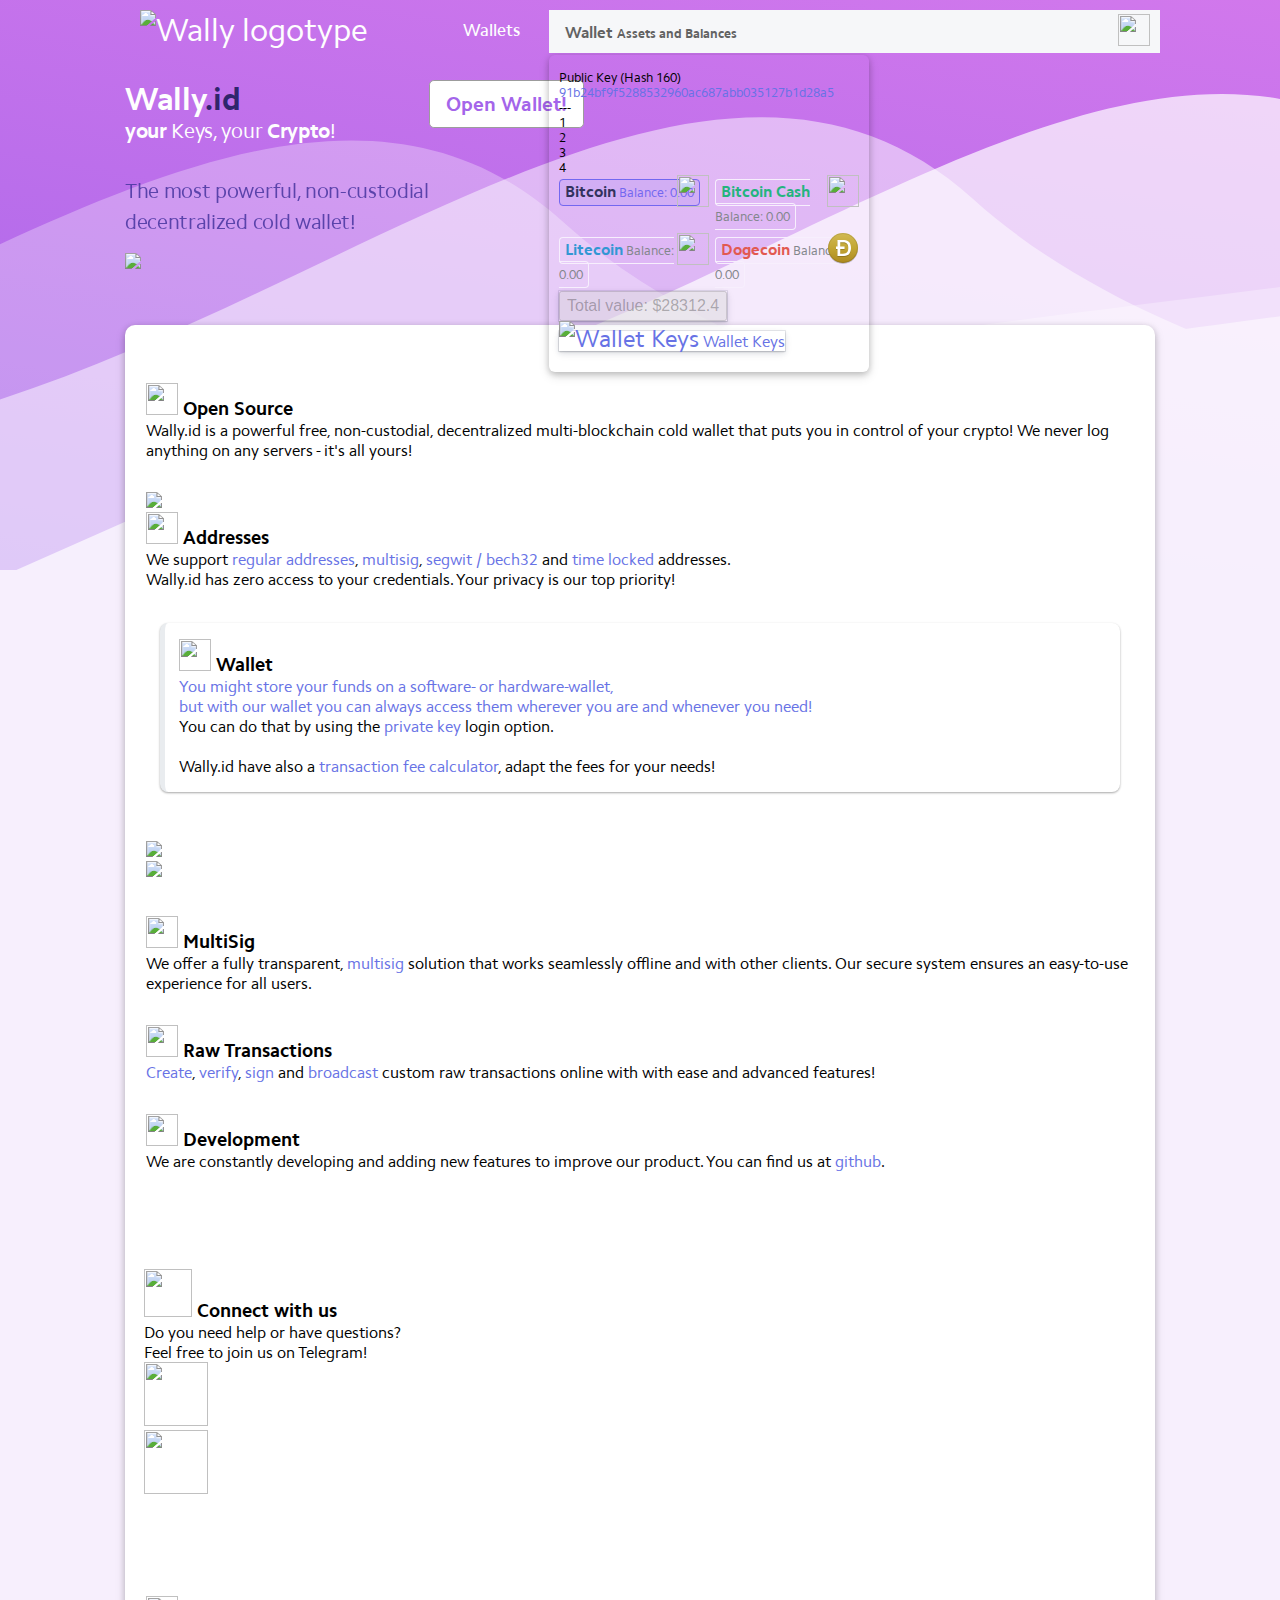
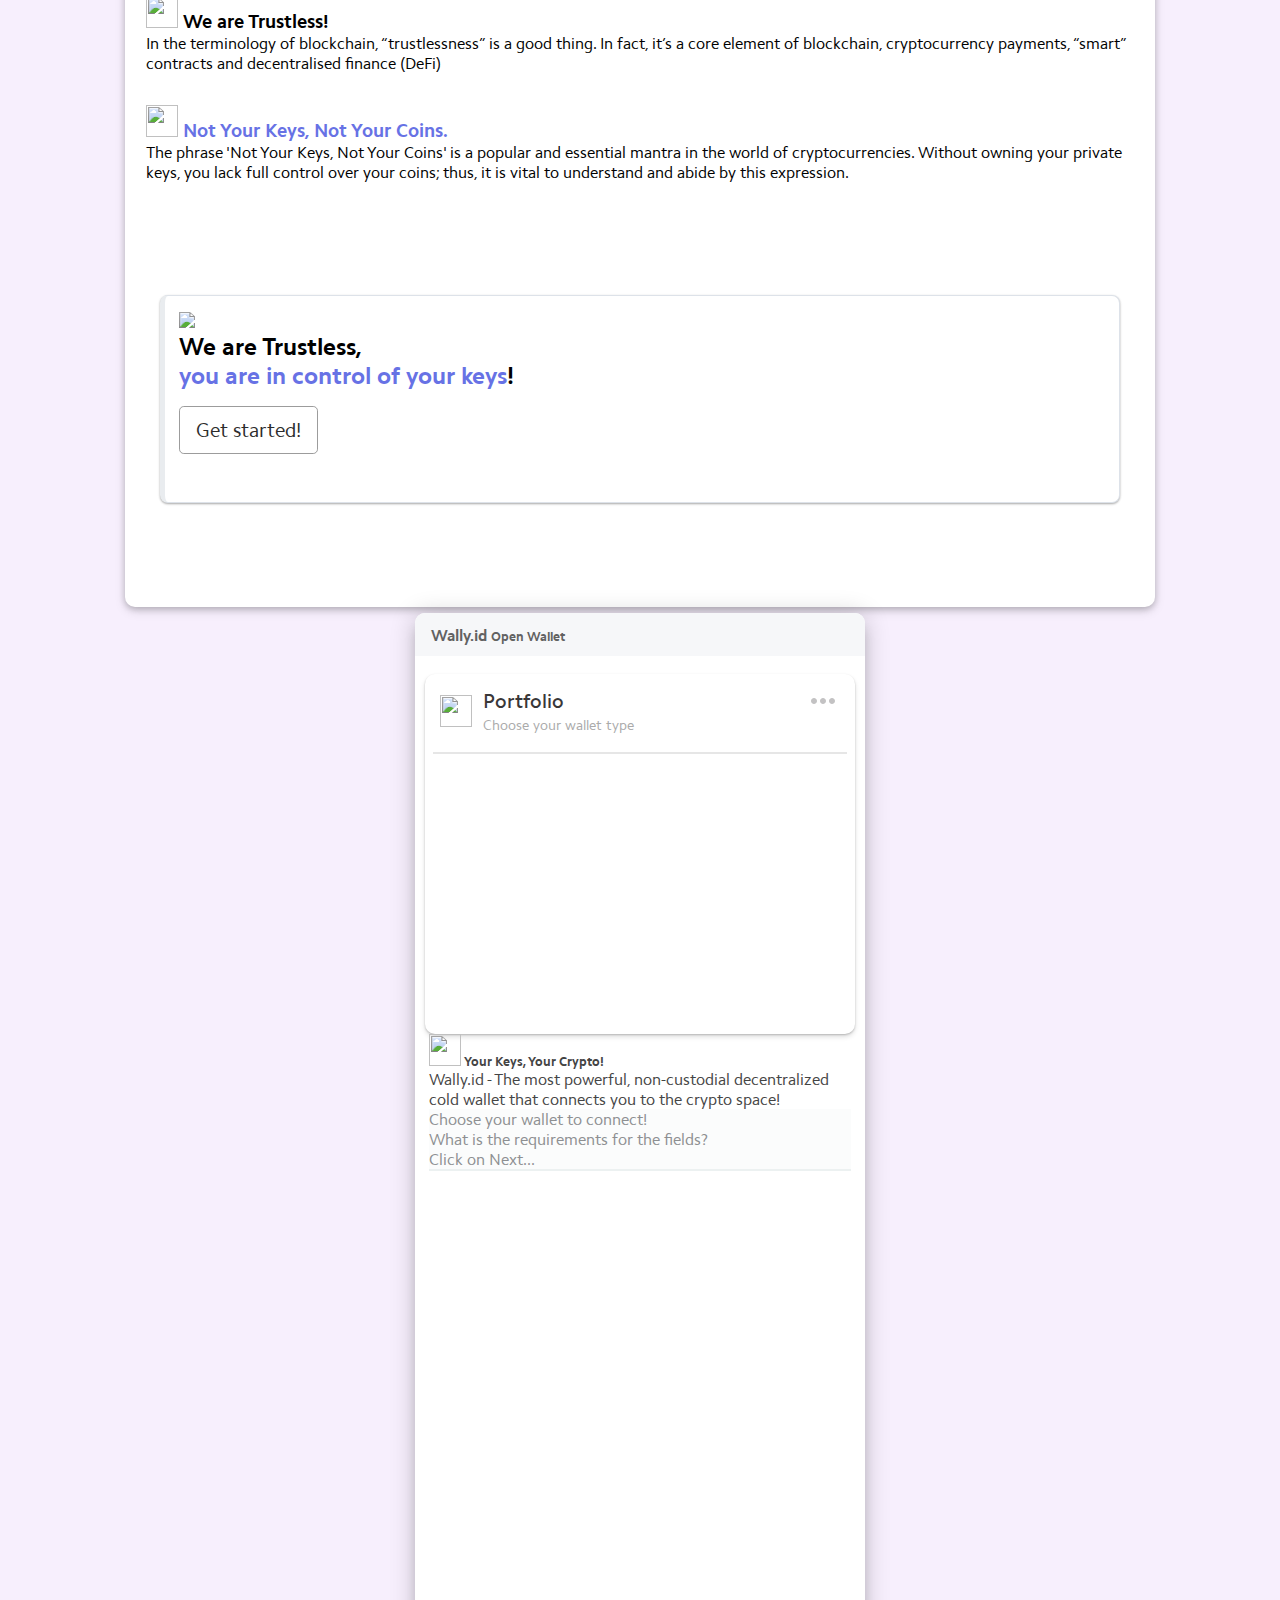
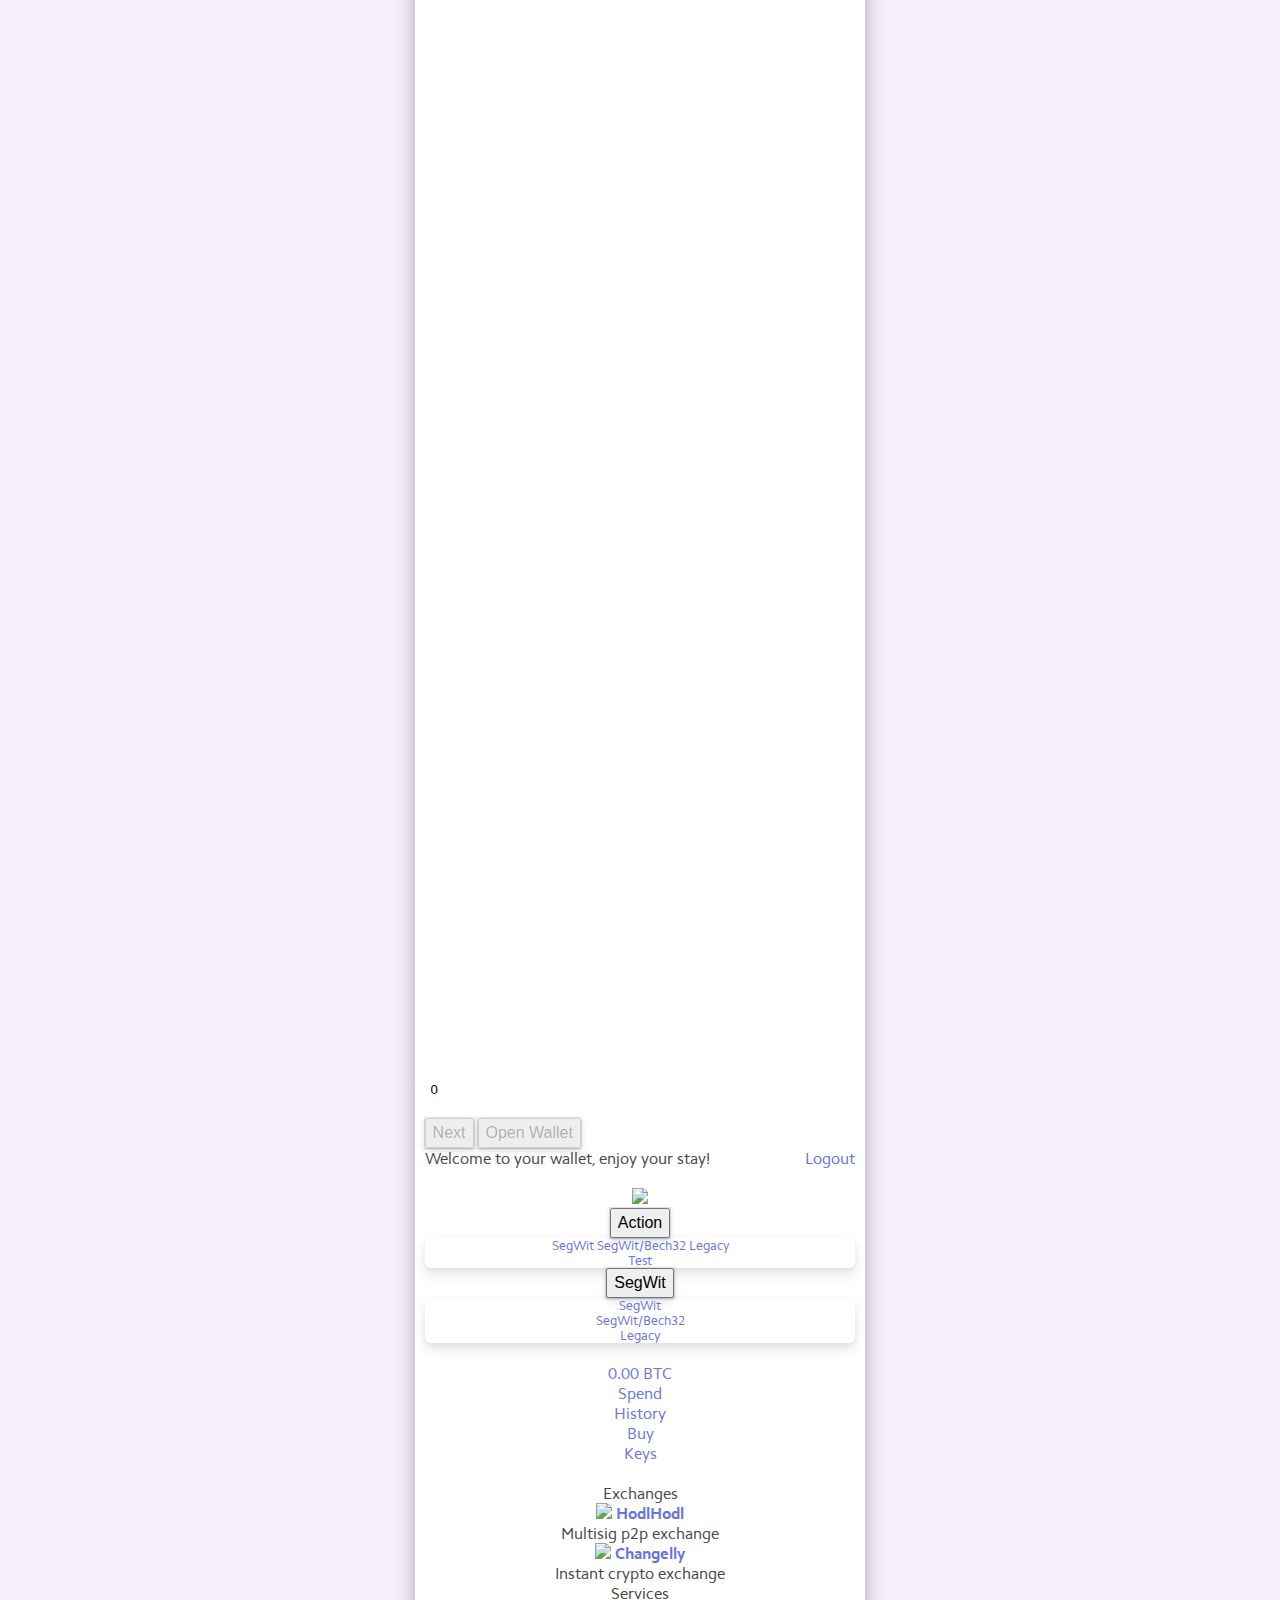
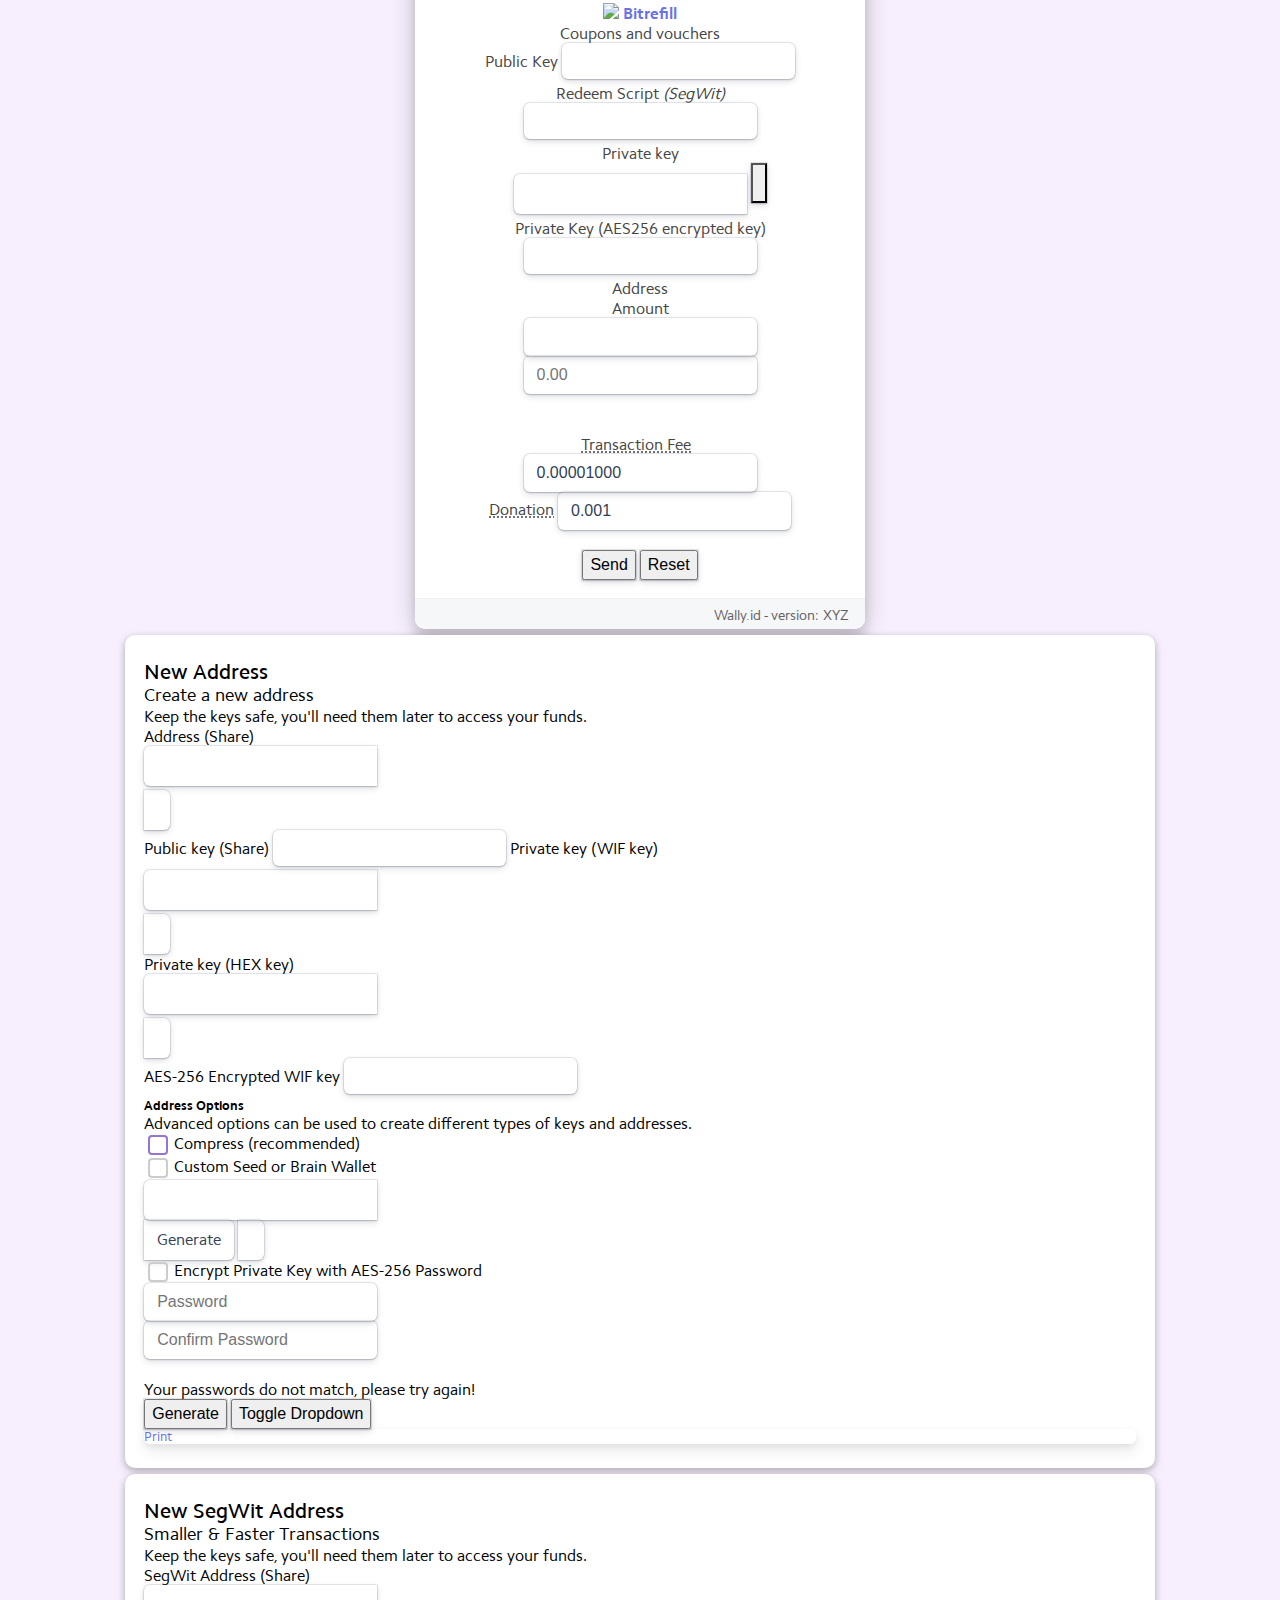
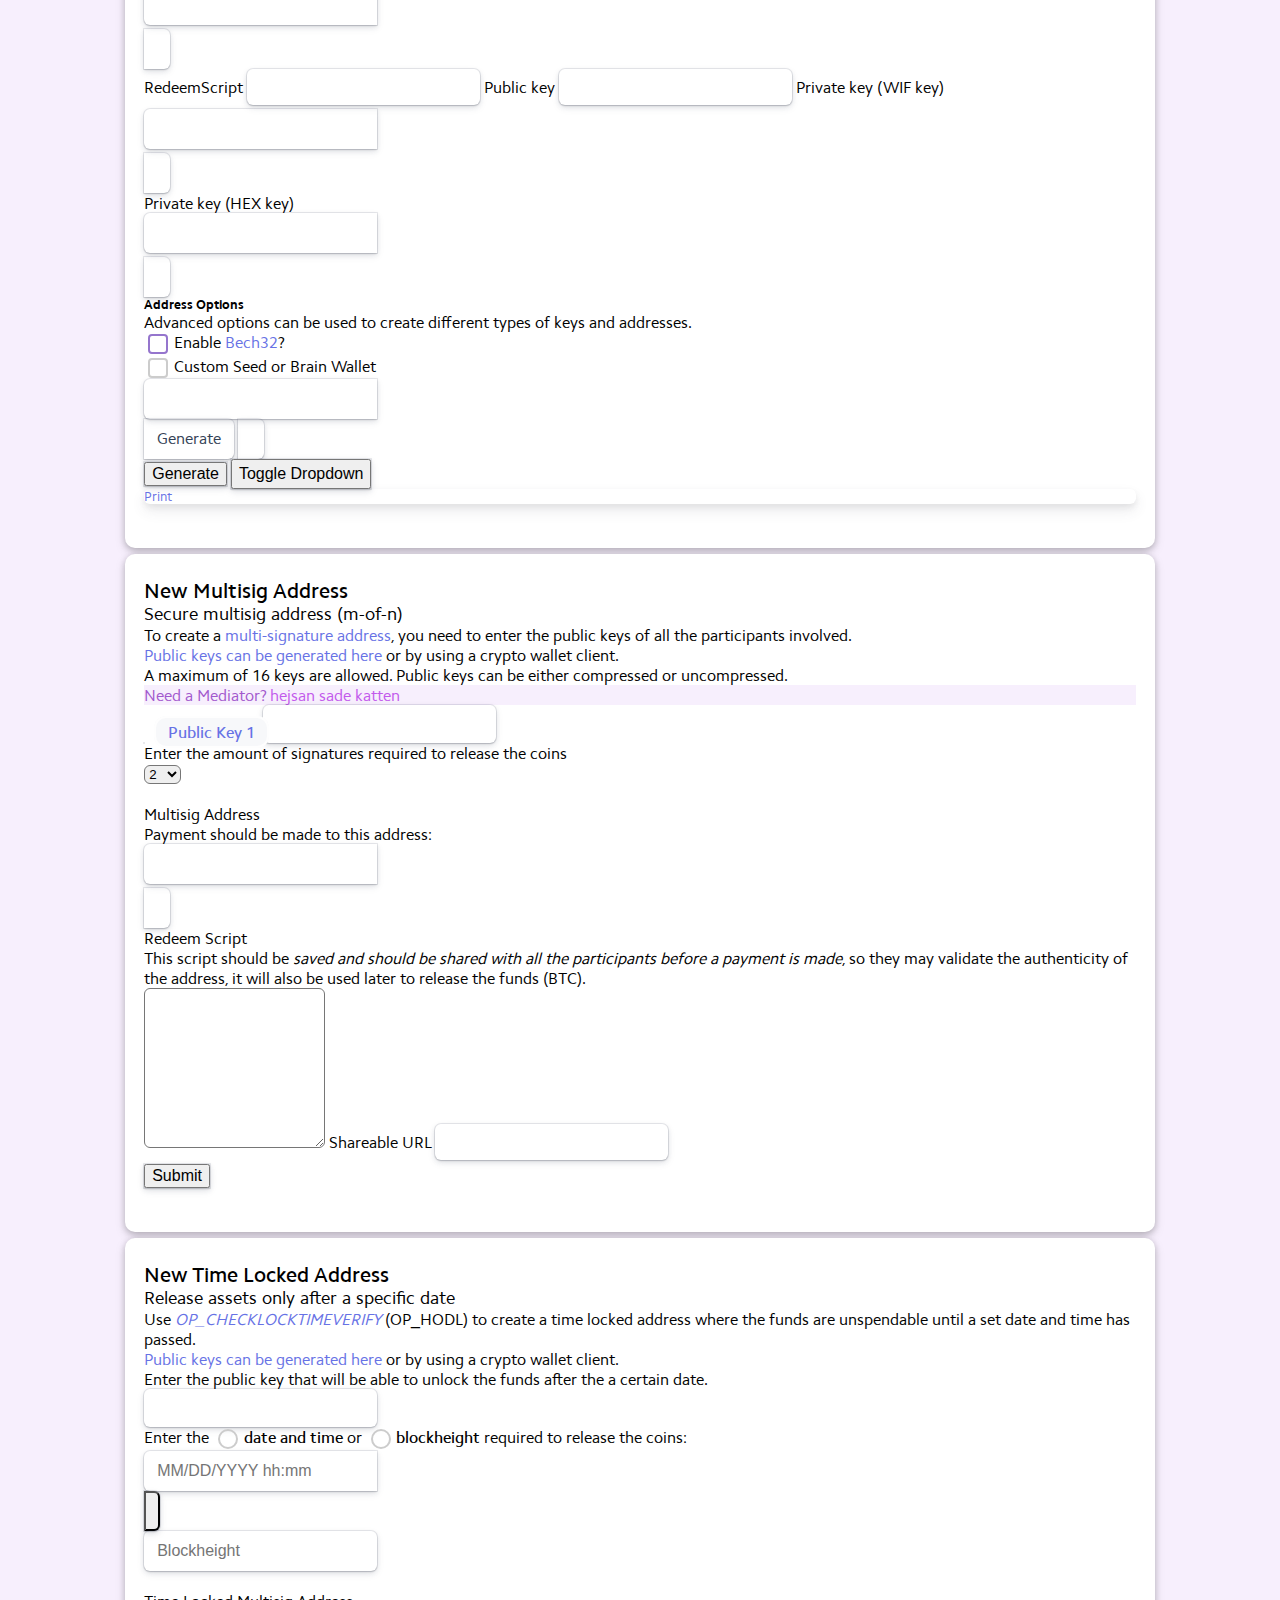
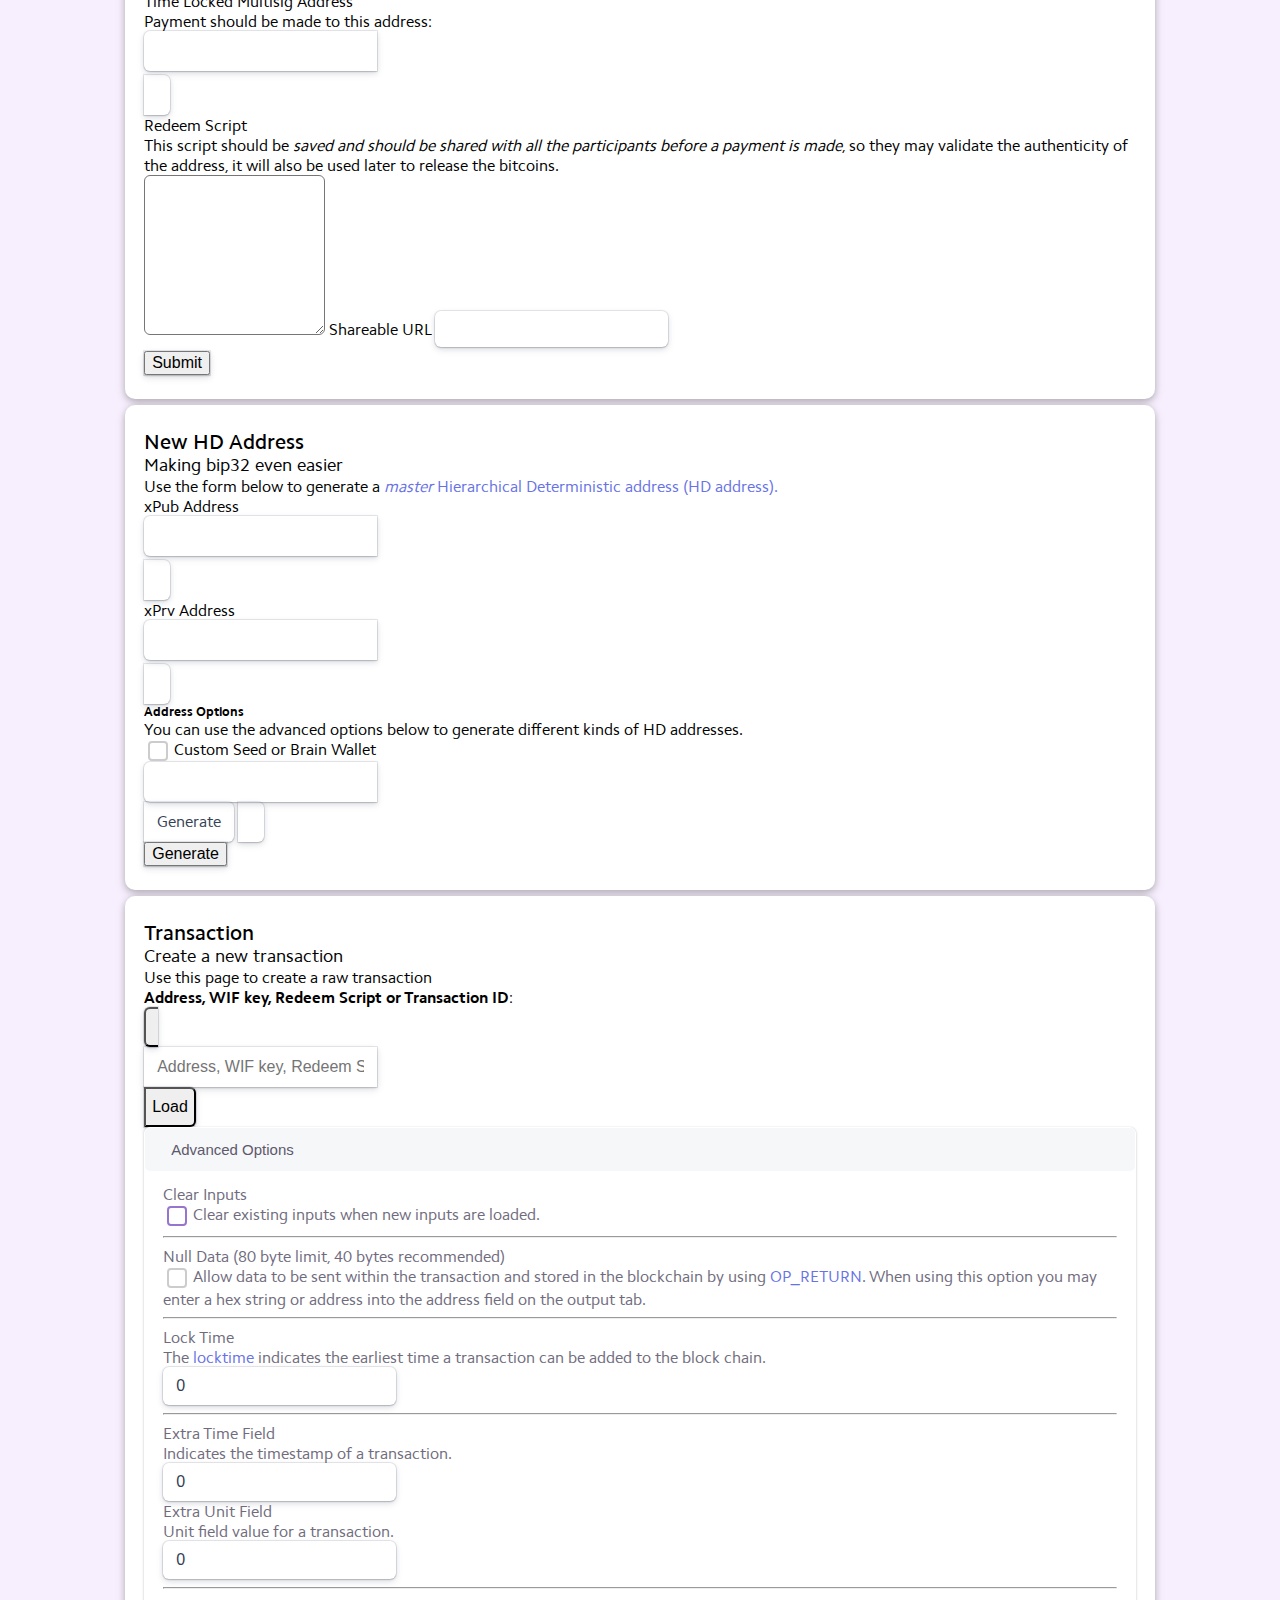
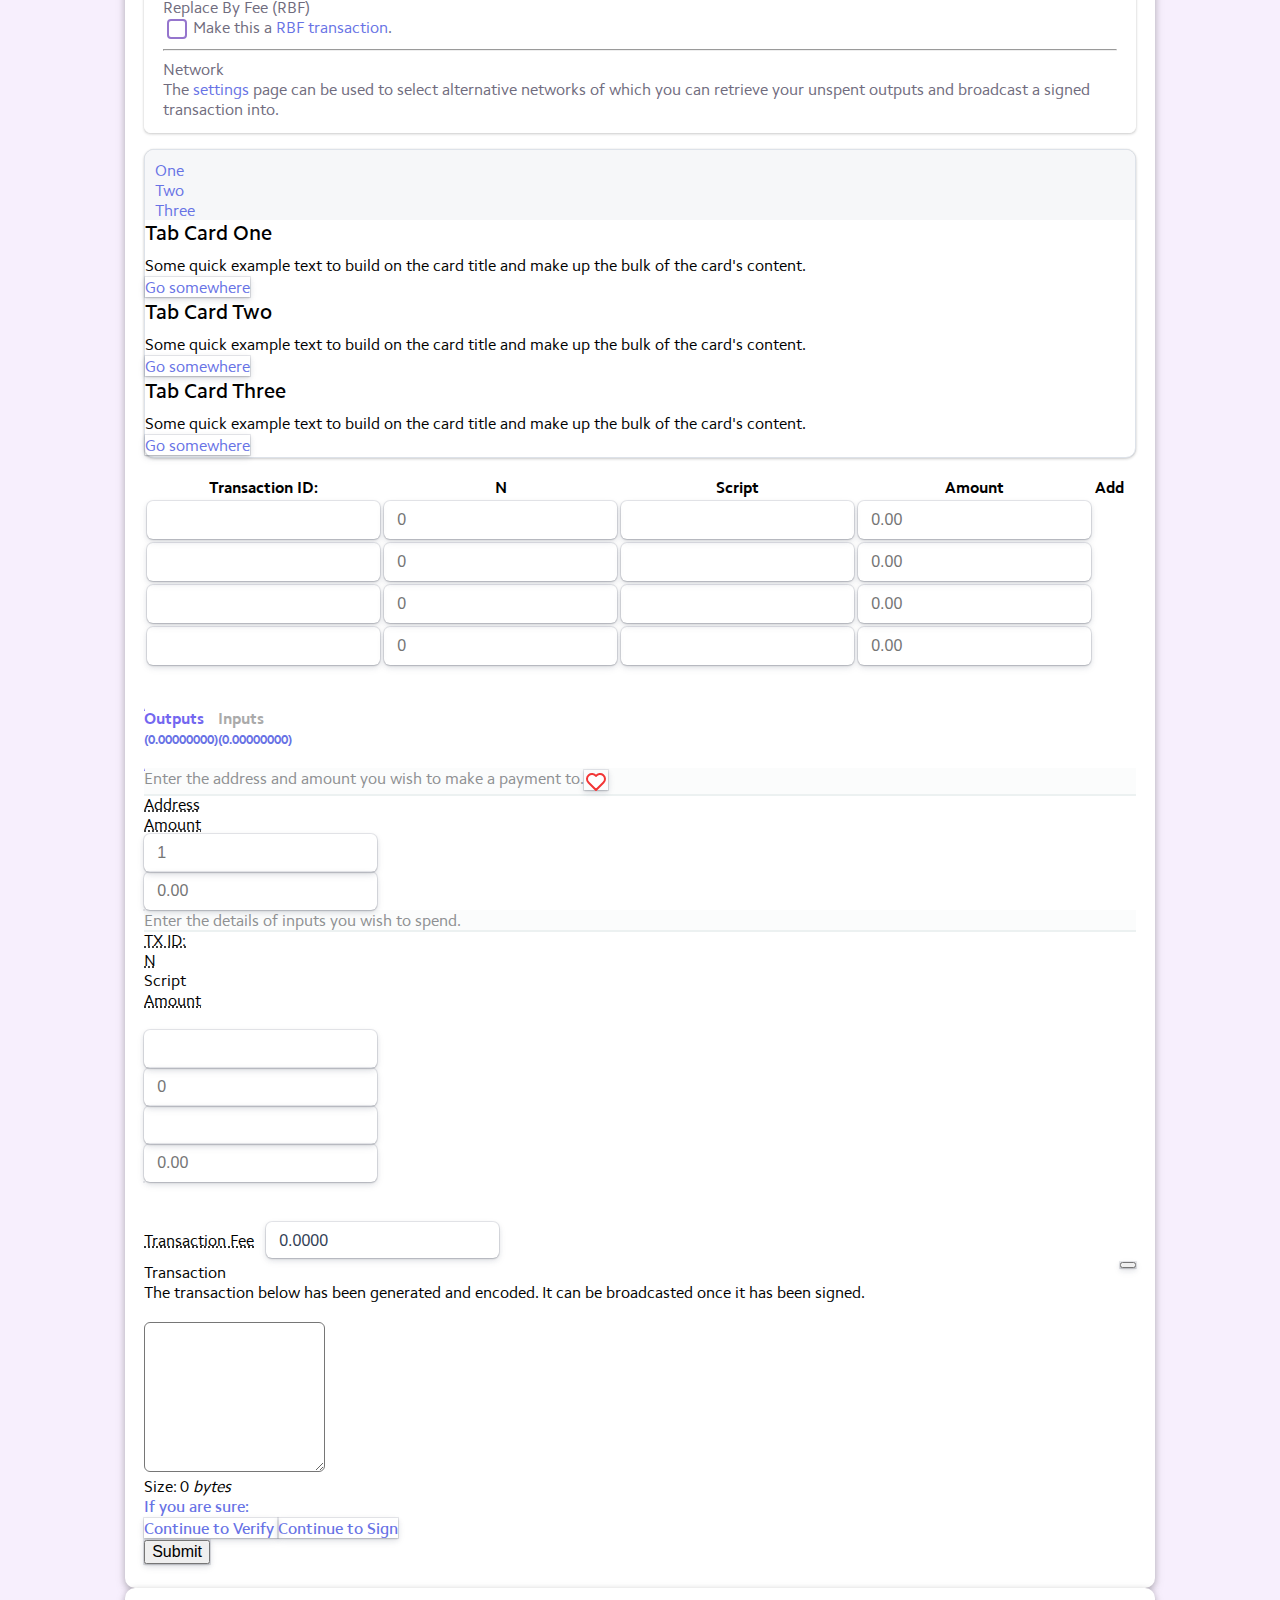
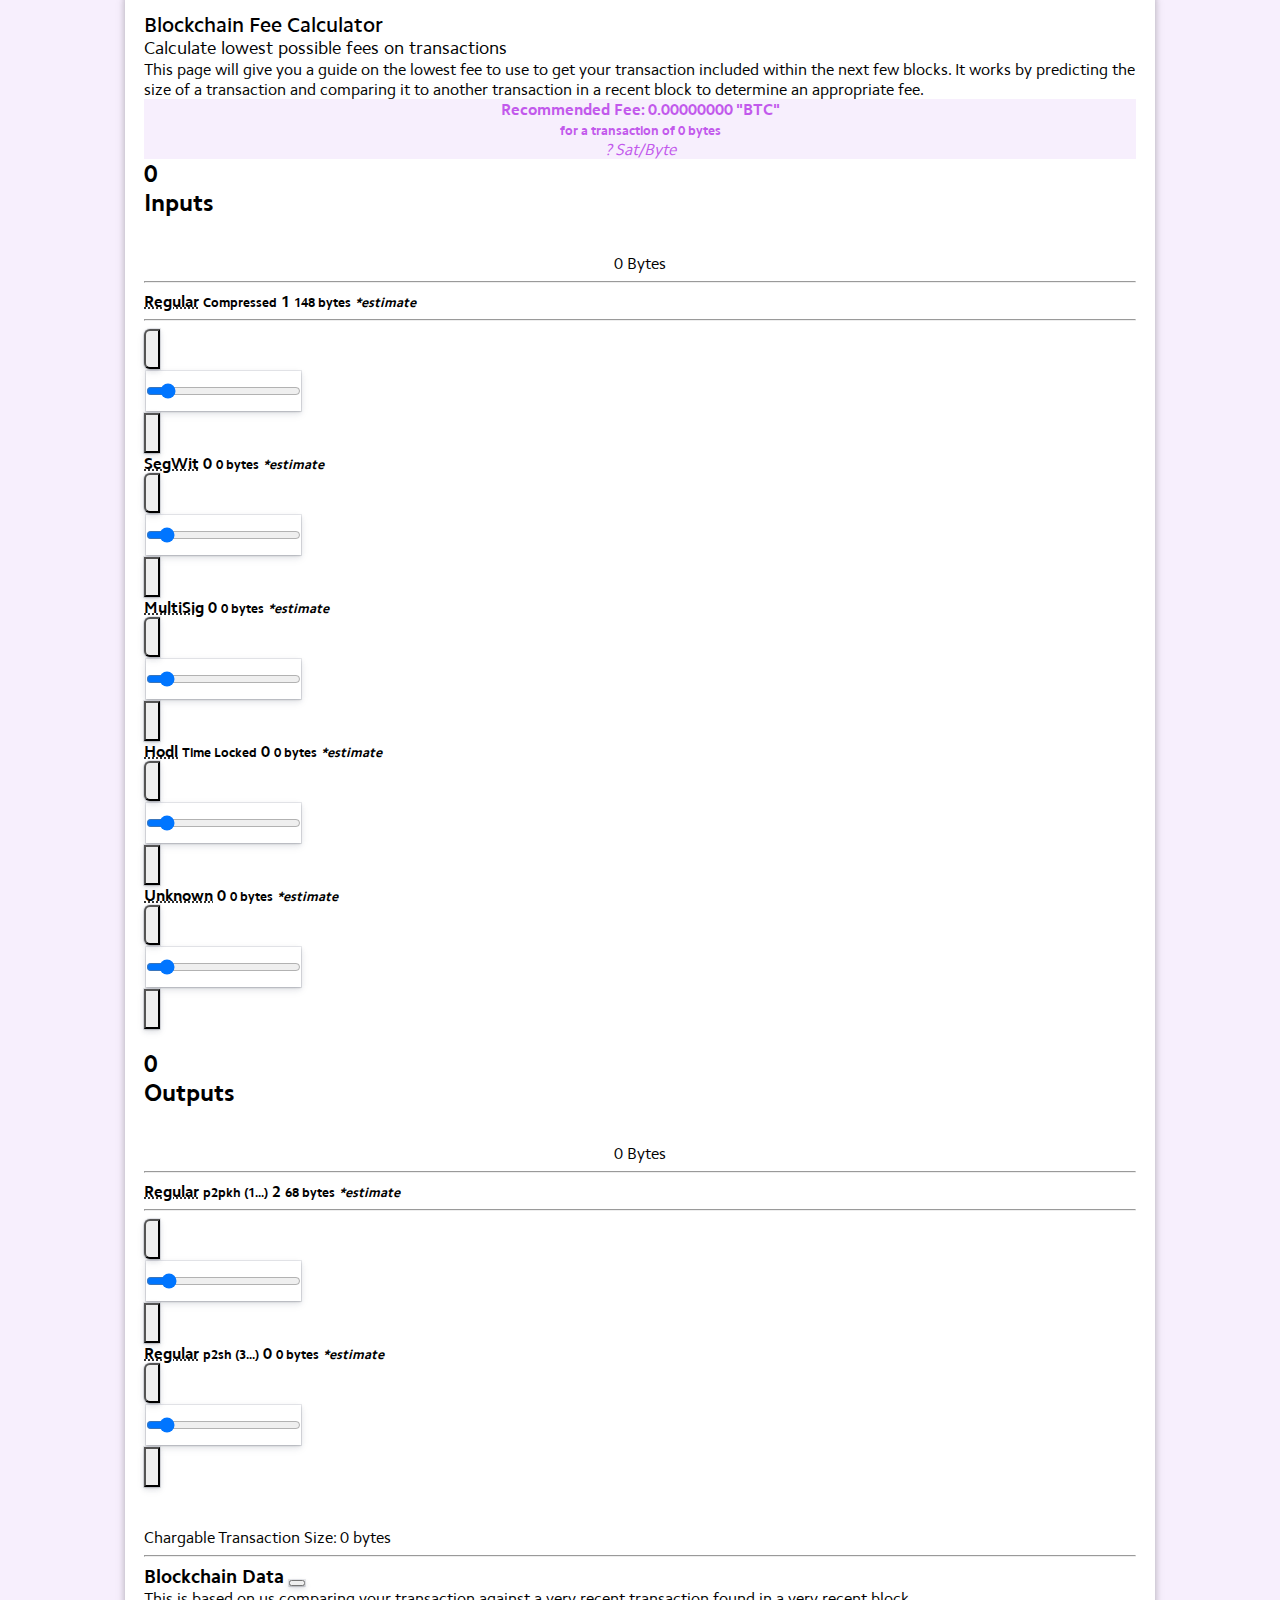
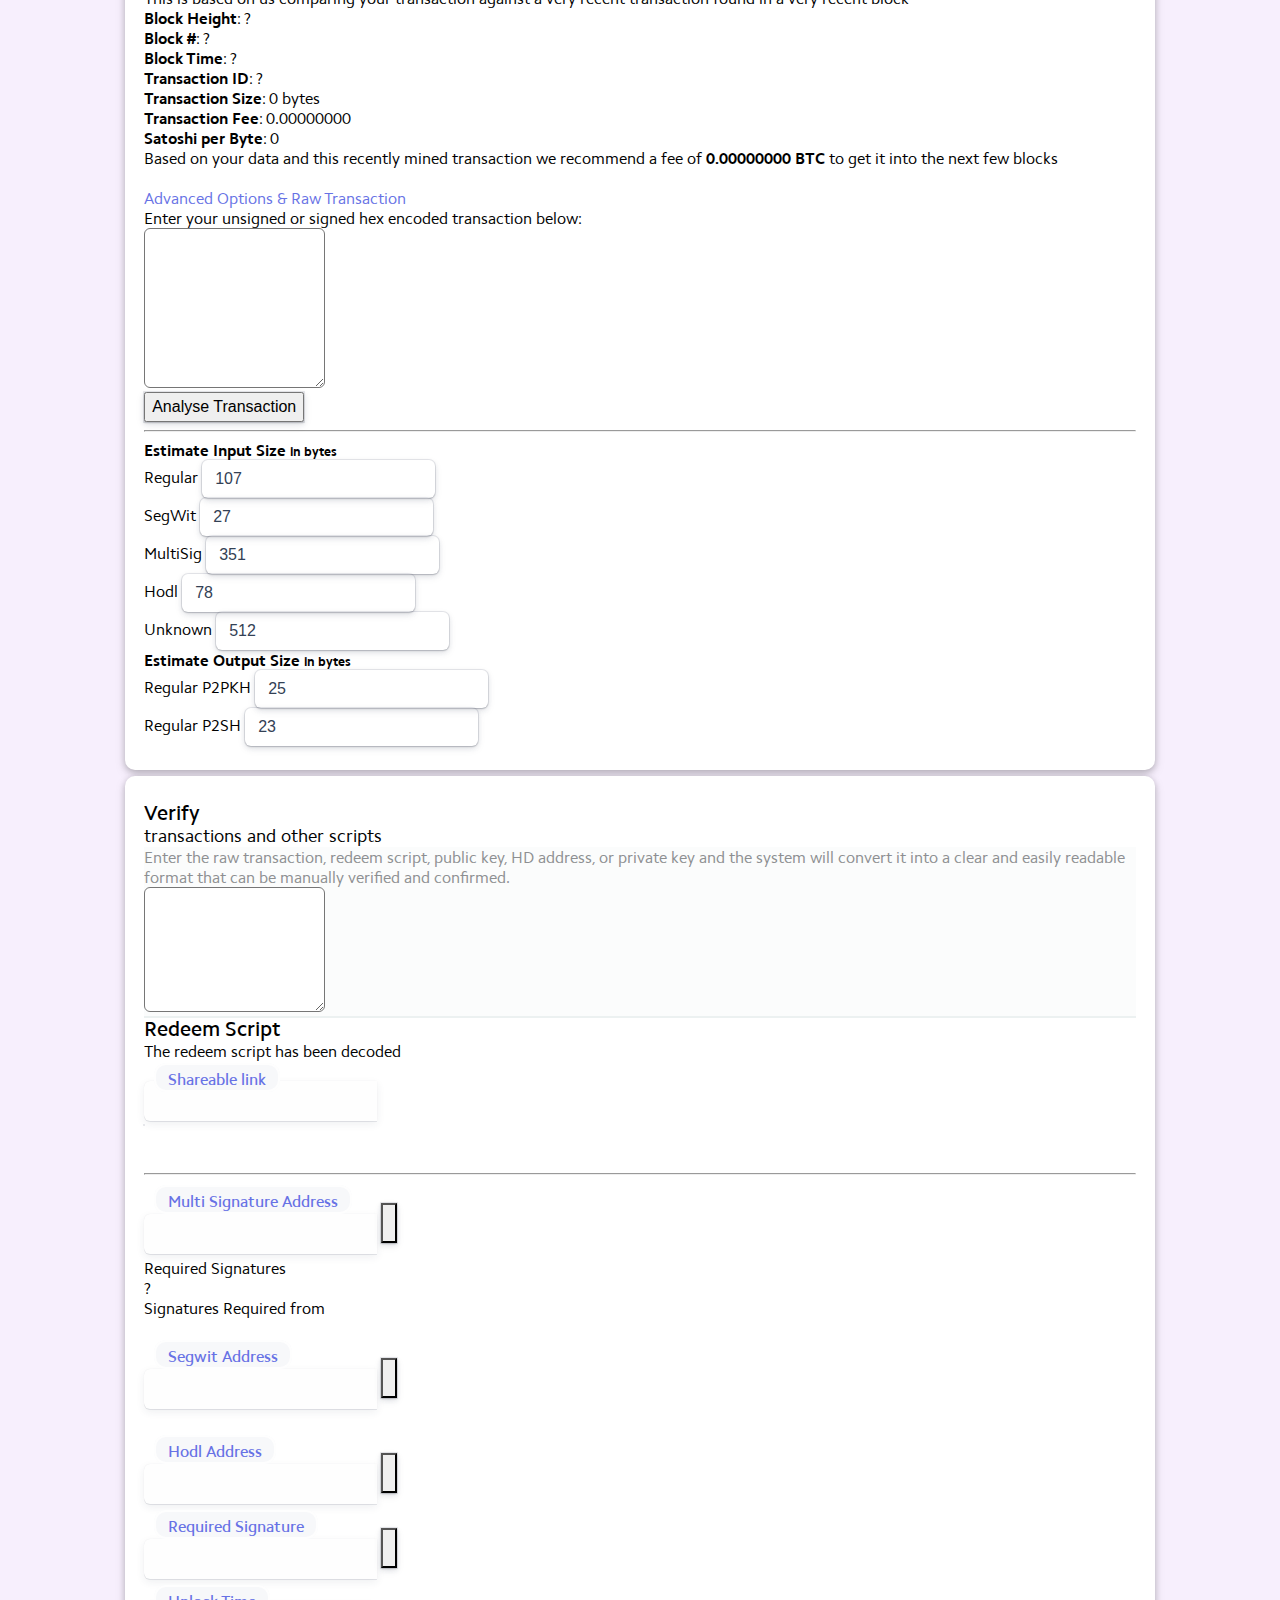
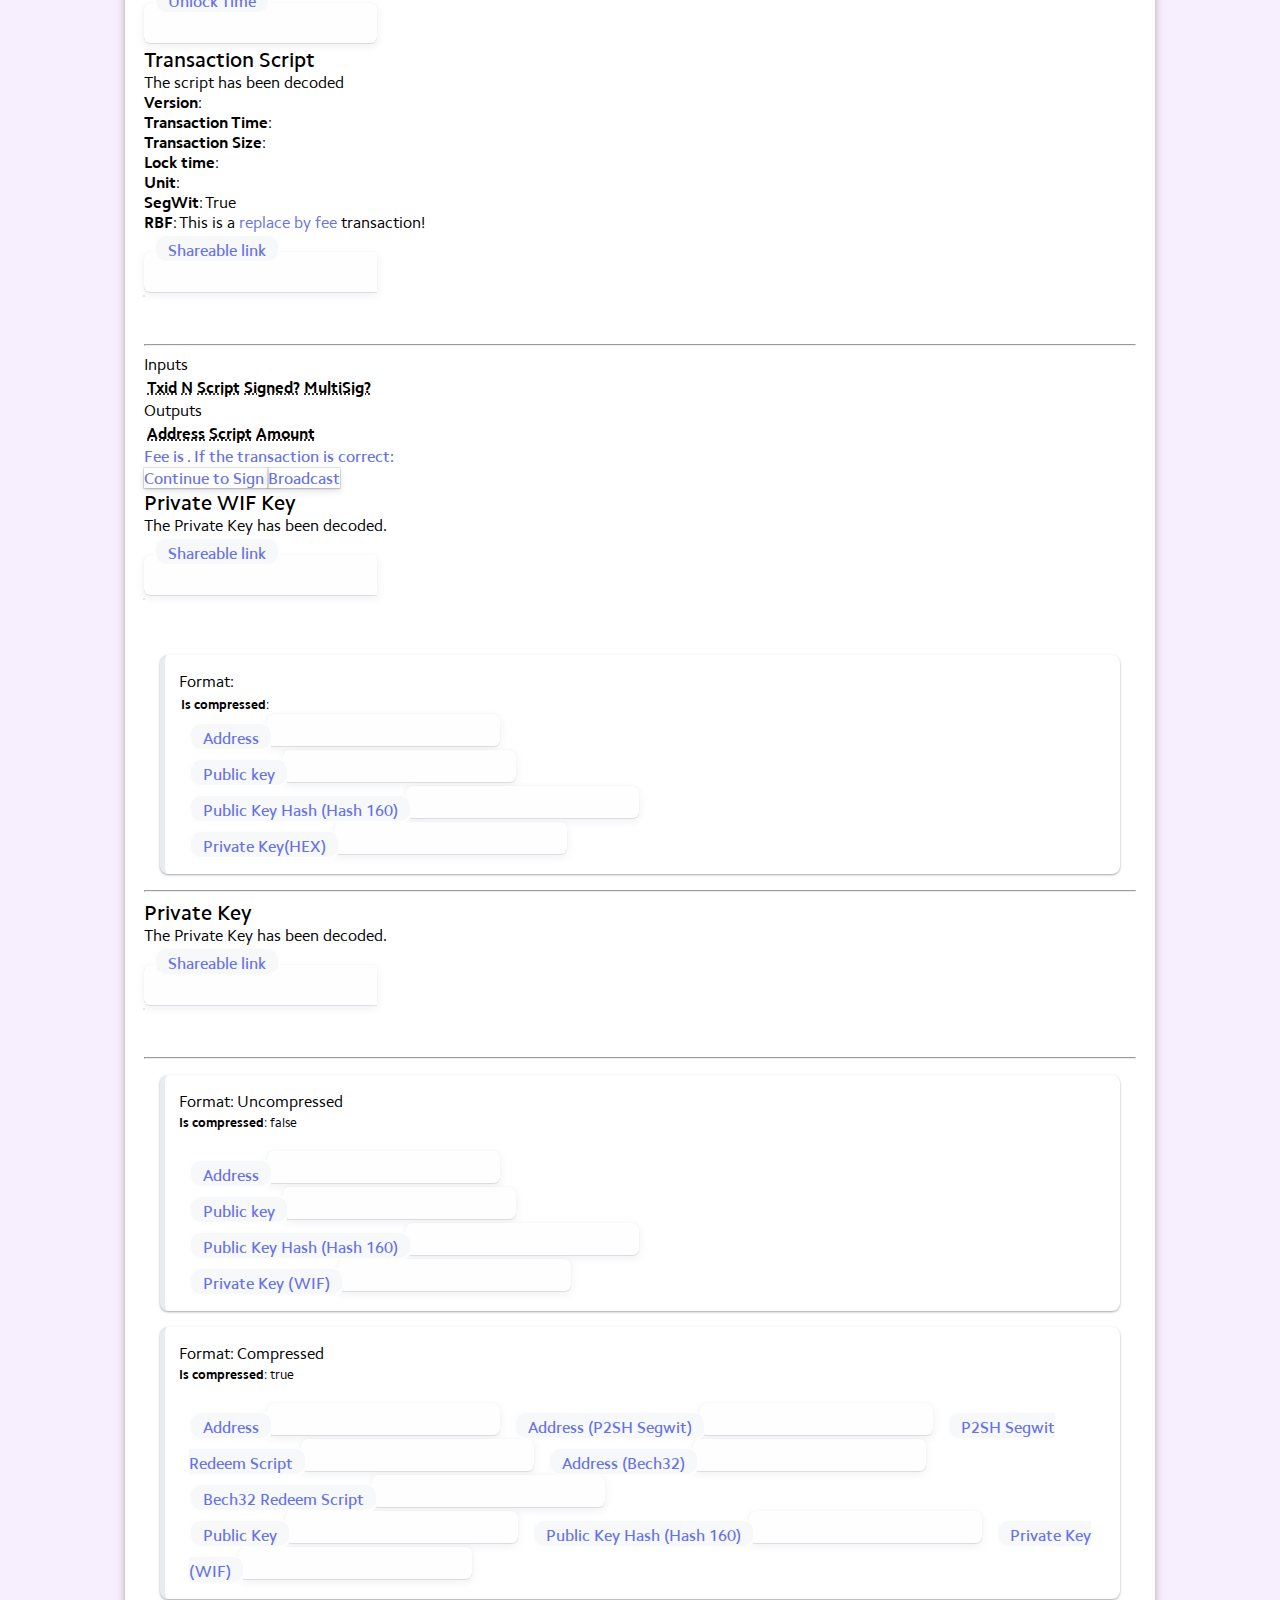
==== index.html @ 81edf7cc "mobile bottom menu: choose asset done" ====
<!DOCTYPE html> 
<html lang="en">
  <head>
    <!-- 
      file:///media/anoxy/Anoxy/Bitbay/web-wallet/__BAK__/Dev/__baywallet2/index.html#home
      -->
    <title>Wally.id - your Keys, your Crypto | The most powerful, non-custodial decentralized cold wallet!</title>
    <meta http-equiv="content-type" content="text/html;charset=utf-8" />
    <meta name="keywords" content="bitcoin wallet, cold wallet, multisig, multisignature, address, browser, segwit, javascript, js, broadcast, transaction, verify, decode" />
    <meta name="description" content="A Bitcoin Wallet written in Javascript. Supports Multisig, SegWit, Custom Transactions, nLockTime and more!" />
    <meta http-equiv="X-UA-Compatible" content="IE=edge">
    <meta name="viewport" content="width=device-width, initial-scale=1.0, minimum-scale=1.0, maximum-scale=1.0, viewport-fit=cover">
    <meta name="theme-color" content="#a465ea" />
    <meta name="msapplication-TileColor" content="#a465ea" />
    <meta name="application-name" content="Wally - free self-custodial multi-blockchain cold wallet" />
    <!-- Boostrap 4 CSS -->
    <link rel="stylesheet" href="./assets/css/bootstrap.min.css" >
    <link rel="stylesheet" href="./assets/css/bootstrap-extended.css" >
    <link rel="stylesheet" href="./assets/css/colors.min.css" >
    <link rel="stylesheet" href="./assets/css/components.css" >
    <link rel="stylesheet" href="./assets/css/bootstrap-dialog.css" >

    <link rel="icon" href="./assets/images/logo/favicon.ico" sizes="any">
    <link rel="icon" href="./assets/images/logo/favicon.svg" type="image/svg+xml">
    <!-- Icons and Fonts -->
    <link rel="stylesheet" href="./assets/css/icons/bootstrap-icons_v1.83.css">
    <link rel="stylesheet" href="./assets/css/datetime-flatpickr.min.css">
    <link rel="stylesheet" href="./assets/css/waves.css" media="screen">
    <link rel="stylesheet" href="./assets/css/menu.css" media="screen">
    <link rel="stylesheet" href="./assets/css/animate.min.css" media="screen">
    <link rel="stylesheet" href="./assets/css/style.css" media="screen">
    <link rel="stylesheet" href="./assets/css/custom.css" media="screen">
    
    <!-- data-binder library-->
    <script type="text/javascript" src="./assets/js/dabi.js" ></script>

    <!-- async function lib-->
    <script type="text/javascript" src="./assets/js/wait.js" ></script>

    <!-- router library-->
    <script type="text/javascript" src="./assets/js/router.js" ></script>

    <!-- animation library-->
    <script type="text/javascript" src="./assets/js/anime-v.3.2.1..min.js" ></script>

    <!-- Boostrap / JQuery / JS -->
    <script type="text/javascript" src="./assets/js/jquery-3.6.1.min.js" ></script>
    
    <!-- DOMpurify plugin -->
    <script type="text/javascript" src="assets/js/dompurify/purify.js"></script>
    <script type="text/javascript" src="assets/js/dompurify/jpurify.js"></script>
  
    

    <script type="text/javascript" src="./assets/js/velocity.min.js" ></script>
    <script type="text/javascript" src="./assets/js/velocity.ui.min.js" ></script>

    <script type="text/javascript" src="./assets/js/menu.js" ></script>
    
    <!-- 
      bootstrap 4 coinbin
      file:///media/anoxy/Anoxy/Bitbay/web-wallet/__BAK__/Dev/__baywallet2/index.html#newTransaction
      -->
    <script type="text/javascript" src="./assets/js/bootstrap.min.js"></script>

    <!-- Internal Wally functions -->
    <script type="text/javascript" src="./assets/js/wally_fn.js"></script>

    

    <script src="./assets/js/bootstrap-dialog.js" type="text/javascript"></script>
    <script type="text/javascript" src="js/moment.min.js"></script>

    <script type="text/javascript" src="./assets/js/datetime-flatpickr.js"></script>
    <script type="text/javascript" src="js/crypto-min.js"></script>
    <script type="text/javascript" src="js/crypto-sha256.js"></script>
    <script type="text/javascript" src="js/crypto-sha256-hmac.js"></script>
    <script type="text/javascript" src="js/sha512.js"></script>
    <script type="text/javascript" src="js/ripemd160.js"></script>
    <script type="text/javascript" src="js/aes.js"></script>
    <script type="text/javascript" src="js/qrcode.js"></script>
    <script type="text/javascript" src="js/qcode-decoder.min.js"></script>
    <script type="text/javascript" src="js/jsbn.js"></script>
    <script type="text/javascript" src="js/ellipticcurve.js"></script>
    <script type="text/javascript" src="js/coin.js"></script>
    <script type="text/javascript" src="js/coinbin.js"></script>
    <script type="text/javascript" src="js/converter/mnemonic.js"></script>
    <script type="text/javascript" src="js/converter/rfc1751.js"></script>
    <script type="text/javascript" src="js/converter/asn1.js"></script>
    <script type="text/javascript" src="js/converter/armory.js"></script>
    

    <script type="text/javascript" src="js/ethers-5.6.umd.min.js"></script>
    <script type="text/javascript" src="js/converter.base.js"></script>
    
    

    
    <script type="text/javascript" src="./assets/js/waves.min.js"></script>
    <script type="text/javascript" src="./assets/js/blockies/pnglib.js"></script>
    <script type="text/javascript" src="./assets/js/blockies/blockie.js"></script>

    <!-- Custom Code -->
    <!-- Internal Wally DOM functions -->
    <script type="text/javascript" src="./assets/js/wally_kit.js"></script>

    <script type="text/javascript" src="./assets/js/custom.js"></script>
    <script type="text/javascript" src="./assets/js/openwallet_formwizard.js"></script>
    
  </head>
  <body>
    <div class="svg_background">
      <svg xmlns="http://www.w3.org/2000/svg" xmlns:xlink="http://www.w3.org/1999/xlink" viewBox="0 24 100 50" preserveAspectRatio="none" width="100%" height="100%">
        <defs>
          <path id="a" d="M-6 54c30 -10 58-38 78-18s58 18 8 18 18-8 88-18 58 18 88 18v44h-352z"></path>
        </defs>
        <g class="parallax">
          <use xlink:href="#a" x="40" y="4" fill="rgba(255,255,255,0.7"></use>
          <use xlink:href="#a" x="4" y="6" fill="rgba(255,255,255,0.5)"></use>
          <use xlink:href="#a" x="-28" y="8" fill="rgba(255,255,255,0.3)"></use>
          <use xlink:href="#a" x="4" y="9" fill="transparent"></use>
        </g>
      </svg>
    </div>
    <header class="globalNav noDropdownTransition">
      <div class="container-lg">
        <ul class="navRoot">
          <li class="navSection logo ">
            <a id="homeBtn" href="#home" class="rootLink item-home colorize" alt="Wally logotype homepage">
            <img src="./assets/images/logo/favicon.svg" class="logotype-white icon32" alt="Wally logotype">
            </a>
          </li>
          <li class="navSection primary">
            <a class="rootLink item-products hasDropdown colorize" data-dropdown="products">
            Wallets
            </a>
            <a class="rootLink item-developers hasDropdown colorize" data-dropdown="developers">
            Features
            </a>
            <a class="rootLink item-company hasDropdown colorize" data-dropdown="company">
            Advanced
            </a>
            <a class="rootLink item-donations hasDropdown colorize stripe-button stripe-button-two" data-dropdown="donations">
              <svg xmlns="http://www.w3.org/2000/svg" class="icon heart-fill" width="24" height="24" viewBox="0 0 24 24" stroke-width="2" stroke="currentColor" fill="none" stroke-linecap="round" stroke-linejoin="round">
                <path stroke="none" d="M0 0h24v24H0z" fill="none"></path>
                <path d="M19.5 12.572l-7.5 7.428l-7.5 -7.428m0 0a5 5 0 1 1 7.5 -6.566a5 5 0 1 1 7.5 6.572"></path>
              </svg>
            </a>
          </li>
          <li class="navSection secondary">
            <div class="btn-group dropdown">
  <a class="rootLink  colorize stripe-button stripe-button-two dropdown-toggle" href="#" data-toggle="dropdown" aria-haspopup="true" aria-expanded="false" >
            <img src="./assets/images/crypto/bitcoin-btc-logo.svg" class="icon32 dabi-selectedAsset">
            </a>
  <div class="dropdown-menu wallet-dropdown-menu dropdown-menu-right" onclick="event.stopPropagation()">
    
    	<div class="dropdown-header border-bottom mb-4">

    	
    		<div class="dropdown-card-header">
	          <h3 class="dropdown-card-title">
	            Wallet <small>Assets and Balances</small> <img src="./assets/images/crypto/bitcoin-btc-logo.svg" class="coin-icon icon32">
	          </h3>
	        </div>
   
    	</div>

    	<div class="row no-gutters mb-1">
		<div class="col-12">
			<div class="row no-gutters">
				<div class="col-12 d-inline-block text-truncate">
					<div class="row no-gutters ">
						<div class="col-12 text-muted">
							Public Key (Hash 160)
						</div>
					</div>
					<div class="row no-gutters">
						<div class="col-12">
							 <a href="#" alt="Public Key: 91b24bf9f5288532960ac687abb035127b1d28a5">
							 	91b24bf9f5288532960ac687abb035127b1d28a5
							 </a>
						</div>
					</div>
				</div>
			</div>
		</div>
	</div>


    <div class="">
    	<div class="text-center text-muted">---</div>
	    

    	<div class="col-12 hidden">
	    	<div class="row no-gutters">
	    		<div class="col-6">
	    			1
	    		</div>
	    		<div class="col-6">
	    			2
	    		</div>
	    	</div>
	    	<div class="row no-gutters">
	    		<div class="col-6">
	    			3
	    		</div>
	    		<div class="col-6">
	    			4
	    		</div>
	    	</div>
    	</div>

    	<!-- -->
    	<div>

	    <div class="d-flex justify-content-between flex-wrap custom-options-checkable">
          <div class="d-block p-relative">
          	<span class="coin-icon"><img src="./assets/images/crypto/bitcoin-btc-logo.svg" class="icon32"></span>
            <input class="custom-option-item-check" type="radio" name="customOptionsCheckableRadios" id="openWalletRadio1" checked="" value="btc" checked>

            <label class="custom-option-item" for="openWalletRadio1">
              <span class="d-block">
                <span class="coin-title btc">Bitcoin</span>
                
              </span>
              <small class="coin-balance d-block">Balance: 0.00</small>
            </label>
          </div>

          <div class="d-block p-relative">
            <span class="coin-icon"><img src="./assets/images/crypto/bitcoin-cash-bch-logo.svg" class="icon32"></span>
            <input class="custom-option-item-check" type="radio" name="customOptionsCheckableRadios" id="openWalletRadio2" value="bch">
            
            <label class="custom-option-item" for="openWalletRadio2">
              <span class="d-block">
                <span class="coin-title bch">Bitcoin Cash</span>
              </span>
              <small class="coin-balance d-block">Balance: 0.00</small>
            </label>
          </div>
          
        </div>
        
        <div class="d-flex justify-content-between flex-wrap  custom-options-checkable">
          <div class="d-block p-relative">
            <span class="coin-icon"><img src="./assets/images/crypto/litecoin-ltc-logo.svg" class="icon32"></span>
            <input class="custom-option-item-check" type="radio" name="customOptionsCheckableRadios" id="openWalletRadio3" value="ltc" >
            <label class="custom-option-item" for="openWalletRadio3">
              <span class="d-block">
                <span class="coin-title ltc">Litecoin</span>
                
              </span>
              <small class="coin-balance d-block">Balance: 0.00</small>
            </label>
            
          </div>

          <div class="d-block p-relative">
            <span class="coin-icon"><img src="./assets/images/crypto/dogecoin-doge-logo.svg" class="icon32"></span>
            <input class="custom-option-item-check" type="radio" name="customOptionsCheckableRadios" id="openWalletRadio4" value="doge">
            <label class="custom-option-item" for="openWalletRadio4">
              <span class="d-block">
                <span class="coin-title doge">Dogecoin</span>
                
              </span>
              <small class="coin-balance d-block">Balance: 0.00</small>
            </label>
          </div>

      </div>
    	</div>
    </div>

		
    <div class="dropdown-card-footer mt-3">
    	<div class="text-center mb-3">
			<button type="button" disabled="" class="btn btn-sm btn-flat-secondary btn-block">Total value: $28312.4</button>
		</div>

    	<a href="#" class="btn btn-sm btn-block  btn-flat-secondary">
    		<img src="./assets/images/key2.svg" class="icon24" alt="Wallet Keys"> Wallet Keys
    	</a>
    </div>
  </div>
</div>
            <a class="rootLink item-open-wallet colorize stripe-button stripe-button-two" href="#wallet" data-route="link" data-pagescroll="page_tab_iceee">
            <img src="./assets/images/purse_wallet.svg" class="icon24" alt="Open Wallet"> Open Wallet
            </a>
          </li>
          

          <li class="navSection mobile">
          <!--	<a class="rootLink item-choose-currency colorize stripe-button stripe-button-two" href="#github">
            <img src="./assets/images/crypto/bitcoin-btc-logo.svg" class="icon32">
            </a>
            <a class="rootLink item-dashboard colorize stripe-button stripe-button-two" href="#wallet" data-route="link" data-pagescroll="page_tab_iceee">
            <img src="./assets/images/purse_wallet.svg" class="icon24" alt="Open Wallet">
            </a>
        -->
        <a class="rootLink  colorize stripe-button stripe-button-two" href="#github">
            <img src="./assets/images/crypto/bitcoin-btc-logo.svg" class="icon32 dabi-selectedAsset">
            </a>
            <a class="rootLink item-open-wallet colorize stripe-button stripe-button-two" href="#wallet" data-route="link" data-pagescroll="page_tab_iceee">
            <img src="./assets/images/purse_wallet.svg" class="icon24" alt="Open Wallet">
            </a>


            <a class="rootLink item-mobileMenu colorize" id="mobile-menu-icon">
              <h2>Menu</h2>
            </a>
            <div class="popup">
              <div class="popupContainer">
                <a class="popupCloseButton">Close</a>
                <div class="mobileProducts">
                  <h4>Wallets</h4>
                  <div class="mobileProductsList">
                    <ul>
                      <li><a class="linkContainer item-payments" href="#btc">
                        <img src="./assets/images/crypto/bitcoin-btc-logo.svg">
                        Bitcoin
                        </a>
                      </li>
                      <li><a class="linkContainer item-connect" href="#ltc">
                        <img src="./assets/images/crypto/litecoin-ltc-logo.svg">
                        Litecoin
                        </a>
                      </li>
                    </ul>
                    <ul>
                      <li><a class="linkContainer item-subscriptions" href="bch">
                        <img src="./assets/images/crypto/bitcoin-cash-bch-logo.svg">
                        Bitcoin Cash
                        </a>
                      </li>
                      <li><a class="linkContainer item-relay" href="#doge">
                        <img src="./assets/images/crypto/dogecoin-doge-logo.svg">
                        Dogecoin
                        </a>
                      </li>
                    </ul>
                  </div>
                </div>
                <div class="mobileSecondaryNav">
                  <ul>
                    <li>
                      <a class="item-pricing" href="#" data-analytics-action="pricing" data-action-source="mobile-nav">
                      Pricing
                      </a>
                    </li>
                    <li><a class="item-advanced" href="#advanced"><strike>Advanced</strike></a></li>
                    <li><a class="item-gallery" href="#">Customers</a></li>
                    <li><a class="item-documentation" href="#">Documentation</a></li>
                  </ul>
                  <ul>
                    <li><a class="item-help popupCloseLink" href="#help" data-route="link" data-pagescroll="page_tab_iceee">Help</a></li>
                    <li><a class="item-settings popupCloseLink" href="#settings" data-route="link" data-pagescroll="page_tab_iceee">Settings</a></li>
                    <li><a class="item-about popupCloseLink" href="#about" data-route="link" data-pagescroll="page_tab_iceee">About Wally</a></li>
                  </ul>
                </div>
                <a class="mobileSignIn " href="#wallet" data-route="link" data-pagescroll="page_tab_iceee">Sign in</a>
              </div>
            </div>
          </li>
        </ul>
      </div>
      <div class="dropdownRoot">
        <div class="dropdownBackground" style="transform: translateX(452px) scaleX(0.707692) scaleY(1.1075);">
          <div class="alternateBackground" style="transform: translateY(255.53px);"></div>
        </div>
        <div class="dropdownArrow" style="transform: translateX(636px) rotate(45deg);"></div>
        <div class="dropdownContainer" style="transform: translateX(452px); width: 368px; height: 443px;">
          <div class="dropdownSection left" data-dropdown="products">
            <div class="dropdownContent">
              <div class="linkGroup">
                <ul class="productsGroup">
                  <li>
                    <a class="linkContainer item-payments" href="#btc">
                      <img src="./assets/images/crypto/bitcoin-btc-logo.svg">
                      <div class="productLinkContent">
                        <h3 class="linkTitle">Bitcoin</h3>
                        <p class="linkSub">A complete commerce toolkit, built for&nbsp;developers.</p>
                      </div>
                    </a>
                  </li>
                  <li>
                    <a class="linkContainer item-subscriptions" href="#">
                      <img src="./assets/images/crypto/bitcoin-cash-bch-logo.svg">
                      <div class="productLinkContent">
                        <h3 class="linkTitle">Bitcoin Cash</h3>
                        <p class="linkSub">The smart engine for recurring&nbsp;payments.</p>
                      </div>
                    </a>
                  </li>
                  <li>
                    <a class="linkContainer item-connect" href="#">
                      <img src="./assets/images/crypto/litecoin-ltc-logo.svg">
                      <div class="productLinkContent">
                        <h3 class="linkTitle">Litecoin</h3>
                        <p class="linkSub">Everything platforms need to get sellers&nbsp;paid.</p>
                      </div>
                    </a>
                  </li>
                  <li>
                    <a class="linkContainer item-relay" href="#">
                      <img src="./assets/images/crypto/dogecoin-doge-logo.svg">
                      <div class="productLinkContent">
                        <h3 class="linkTitle">Dogecoin</h3>
                        <p class="linkSub">Sell your products in other mobile&nbsp;apps.</p>
                      </div>
                    </a>
                  </li>
                </ul>
              </div>
              <ul class="linkGroup linkList prodsubGroup">
                <li>
                  <a class="linkContainer item-pricing" href="#" data-analytics-action="pricing" data-action-source="nav">
                    <h3 class="linkTitle linkIcon">
                      <svg width="17" height="17">
                        <path fill="#6772E5" class="hover-fillDark" d="M15.998 6.98c0 .24-.083.458-.217.635a1.373 1.373 0 0 1-.187.24l-7.736 7.742c-.534.534-1.4.534-1.934 0L1.41 11.08a1.37 1.37 0 0 1 0-1.935l7.736-7.743c.15-.15.33-.255.52-.32a.918.918 0 0 1 .16-.048c.136-.03.275-.034.412-.02l4.192.002c.867 0 1.57.665 1.57 1.486l-.002 4.48zm-2.366-3.62a1.254 1.254 0 0 0-1.772 1.77 1.254 1.254 0 0 0 1.772-1.77z"></path>
                        <path fill="#87BBFD" class="hover-fillLight" d="M5.143 10.396l3.253-3.254c.2-.2.523-.2.722 0l.723.723c.2.2.2.524.003.723L6.59 11.842c-.2.2-.524.2-.724 0l-.723-.724a.51.51 0 0 1 0-.723z"></path>
                      </svg>
                      Pricing
                    </h3>
                  </a>
                </li>
                <li>
                  <a class="linkContainer item-workswith" href="#">
                    <h3 class="linkTitle linkIcon">
                      <svg width="17" height="17">
                        <path class="hover-fillLight" fill="#87BBFD" d="M15.998 12.495a1.03 1.03 0 0 1-.595.908L8.93 16.395a1.018 1.018 0 0 1-.86 0l-6.473-2.992a1.03 1.03 0 0 1-.594-.908V4.51c.006-.2.07-.39.18-.55L8.5 7.338l7.32-3.38c.108.16.172.35.178.55v7.984z"></path>
                        <path class="hover-fillDark" fill="#6772E5" d="M15.998 12.495a1.03 1.03 0 0 1-.595.908L8.93 16.395a1.026 1.026 0 0 1-.43.095V7.34l7.32-3.38c.11.16.173.35.18.55v7.984z"></path>
                        <path class="hover-fillLight" fill="#87BBFD" d="M8.5 5C6.567 5 5 4.228 5 3.275v-1.15h.098c.36.768 1.742 1.34 3.402 1.34 1.66.002 3.043-.572 3.402-1.34H12v1.15C12 4.228 10.433 5 8.5 5z"></path>
                      </svg>
                      Works with Wally
                    </h3>
                  </a>
                </li>
              </ul>
            </div>
          </div>
          <div class="dropdownSection active" data-dropdown="developers">
            <div class="dropdownContent">
              <div class="linkGroup documentationGroup">
                <a class="linkContainer withIcon item-documentation" href="#">
                  <h3 class="linkTitle linkIcon">
                    <svg width="17" height="17">
                      <path fill="#87BBFD" class="hover-fillLight" d="M.945 1.998h3.632C6.744 1.998 8.5 3.005 8.5 4.83v11.583c-.512 0-1.015-.337-1.33-.59-1.03-.828-3.057-.828-5.222-.828H.945A.944.944 0 0 1 0 14.052V2.944C0 2.422.423 2 .945 2z"></path>
                      <path fill="#6772E5" class="hover-fillDark" d="M16.055 1.998h-3.632C10.257 1.998 8.5 3.005 8.5 4.83v11.583c.512 0 1.015-.337 1.33-.59 1.03-.828 3.057-.828 5.222-.828h1.003A.944.944 0 0 0 17 14.05V2.945A.944.944 0 0 0 16.055 2z"></path>
                    </svg>
                    Documentation
                  </h3>
                  <span class="linkSub">Use your own self-custodial wallet: Wally.id!</span>
                </a>
                <div class="documentationArticles">
                  <ul>
                    <li>
                      <h4>Get started</h4>
                    </li>
                    <li><a href="#">Wally.id</a></li>
                    <li><a href="#">Checkout</a></li>
                    <li><a href="#">Mobile apps</a></li>
                    <li><a href="#">Libraries</a></li>
                  </ul>
                  <ul>
                    <li>
                      <h4>Popular topics</h4>
                    </li>
                    <li><a href="#">Apple Pay</a></li>
                    <li><a href="#">Testing</a></li>
                    <li><a href="#">Launch checklist</a></li>
                    <li><a href="#">Plug-ins</a></li>
                  </ul>
                </div>
              </div>
              <ul class="linkGroup linkList developersGroup">
                <li>
                  <a class="linkContainer item-apiReference" href="#">
                    <h3 class="linkTitle linkIcon">
                      <svg width="17" height="17">
                        <path d="M2 15h13M2 11h13M2 7h13M2 3h13" fill="none" stroke="#6772e5" class="hover-strokeDark" stroke-width="2" stroke-linecap="round" stroke-linejoin="round"></path>
                      </svg>
                      Full API Reference
                    </h3>
                  </a>
                </li>
                <li>
                  <a class="linkContainer item-apiStatus" href="#">
                    <h3 class="linkTitle linkIcon">
                      <svg width="17" height="17">
                        <path d="M1 9h2.95l3-6.5 3 12 3-5.45L16 9" fill="none" stroke="#6772e5" class="hover-strokeDark" stroke-width="2" stroke-linecap="round" stroke-linejoin="round"></path>
                      </svg>
                      API Status
                    </h3>
                  </a>
                </li>
                <li>
                  <a class="linkContainer item-openSource" href="#">
                    <h3 class="linkTitle linkIcon">
                      <svg width="17" height="17">
                        <path fill="#6772E5" class="hover-fillDark" d="M8.5 17a8.5 8.5 0 1 1 0-17 8.5 8.5 0 0 1 0 17zM6.987 6.078a.684.684 0 0 0-.968-.968L3.116 8.012a.684.684 0 0 0 0 .967l2.9 2.9a.684.684 0 0 0 .97-.967l-2.42-2.418 2.42-2.42zm6.996 1.95L11.08 5.123a.684.684 0 0 0-.966.968l2.418 2.42-2.418 2.417a.684.684 0 0 0 .967.967l2.904-2.902a.684.684 0 0 0 0-.966z"></path>
                      </svg>
                      Open Source
                    </h3>
                  </a>
                </li>
              </ul>
            </div>
          </div>
          <div class="dropdownSection right" data-dropdown="company">
            <div class="dropdownContent">
              <ul class="linkGroup linkList companyGroup">
                <li>
                  <a class="linkContainer item-about" href="#">
                    <h3 class="linkTitle linkIcon">
                      <svg width="17" height="17">
                        <path fill="#6772E5" class="hover-fillDark" d="M8.5 17a8.5 8.5 0 1 1 0-17 8.5 8.5 0 0 1 0 17zm.178-10.89c.76 0 1.726.278 2.486.69V4.443c-.828-.33-1.656-.502-2.484-.502-2.028 0-3.41 1.06-3.41 2.83 0 2.77 3.8 2.32 3.8 3.513 0 .462-.37.612-.93.612-.827 0-1.867-.366-2.706-.823v2.388c.93.4 1.843.592 2.705.592 2.077 0 3.48-1.027 3.48-2.827 0-2.98-3.82-2.447-3.82-3.572-.003-.39.352-.542.877-.542z"></path>
                      </svg>
                      About Wally.id
                    </h3>
                  </a>
                </li>
                <li>
                  <a class="linkContainer item-customers" href="#">
                    <h3 class="linkTitle linkIcon">
                      <svg width="17" height="17">
                        <path fill="#87BBFD" class="hover-fillLight" d="M2 16a1 1 0 0 1-1-1V9a4 4 0 0 1 8 0v7H2zm3-9a1.5 1.5 0 1 0 0 3 1.5 1.5 0 0 0 0-3z"></path>
                        <path fill="#6772E5" class="hover-fillDark" d="M15 16H9a1 1 0 0 1-1-1V3a1 1 0 0 1 1-1h.55a2.5 2.5 0 0 1 4.9 0H15a1 1 0 0 1 1 1v12a1 1 0 0 1-1 1z"></path>
                        <path fill="#87BBFD" class="hover-fillLight" d="M11 12h2v4h-2v-4z"></path>
                      </svg>
                      Customers
                    </h3>
                  </a>
                </li>
                <li>
                  <a class="linkContainer item-jobs" href="#">
                    <h3 class="linkTitle linkIcon">
                      <svg width="17" height="17">
                        <path fill="#6772E5" class="hover-fillDark" d="M1.5 4h14c.828 0 1.5.67 1.5 1.5v8a1.5 1.5 0 0 1-1.5 1.5h-14A1.5 1.5 0 0 1 0 13.5v-8C0 4.67.67 4 1.5 4z"></path>
                        <path fill="#87BBFD" class="hover-fillLight" d="M13 15V4h2v11h-2zM2 4h2v11H2V4z"></path>
                        <path fill="#6772E5" class="hover-fillDark" d="M11.5 3.5a1 1 0 0 0-1-1h-4a1 1 0 0 0-1 1V4H4v-.5A2.5 2.5 0 0 1 6.5 1h4A2.5 2.5 0 0 1 13 3.5V4h-1.5v-.5z"></path>
                      </svg>
                      Jobs
                    </h3>
                  </a>
                </li>
              </ul>
              <div class="linkGroup blogGroup">
                <a class="linkContainer withIcon item-blog" href="#">
                  <h3 class="linkTitle linkIcon">
                    <svg width="17" height="17">
                      <path fill="#87BBFD" class="hover-fillLight" d="M1 4h4.5v11H1.75A1.75 1.75 0 0 1 0 13.25V5a1 1 0 0 1 1-1z"></path>
                      <path fill="#6772E5" class="hover-fillDark" d="M14 15H2v-.025a2.243 2.243 0 0 0 2-2.225V3a1 1 0 0 1 1-1h11a1 1 0 0 1 1 1v9a3 3 0 0 1-3 3zm1-11H6v3h9V4z"></path>
                    </svg>
                    From the blog
                  </h3>
                </a>
                <ul class="blogPosts">
                  <li><a href="#">
                    <span class="title ">123454</span>
                    </a>
                  </li>
                  <li><a href="#">
                    <span class="title ">BTC</span>
                    </a>
                  </li>
                  <li><a href="#">
                    <span class="title ">Self-custodial Multiblock-chain Wallet!</span>
                    </a>
                  </li>
                </ul>
              </div>
            </div>
          </div>
          <div class="dropdownSection right" data-dropdown="donations">
            <div class="dropdownContent">
              <ul class="linkGroup linkList companyGroup">
                <li>
                  <a class="linkContainer item-btc-donation" href="bitcoin:33tht1bKDgZVxb39MnZsWa8oxHXHvUYE4G">
                    <h3 class="linkTitle linkDonation linkIcon"><img src="./assets/images/crypto/bitcoin-btc-logo.svg"> BTC: 33tht1bKDgZVxb39MnZsWa8oxHXHvUYE4G</h3>
                  </a>
                </li>
                <li>
                  <a class="linkContainer item-bch-donations" href="#bitcoincash:">
                    <h3 class="linkTitle linkIcon"><img src="./assets/images/crypto/bitcoin-cash-bch-logo.svg"> BCH</h3>
                  </a>
                </li>
                <li>
                  <a class="linkContainer item-ltc-donations" href="#litecoin">
                    <h3 class="linkTitle linkDonation linkIcon"><img src="./assets/images/crypto/litecoin-ltc-logo.svg"> LTC</h3>
                  </a>
                </li>
                <li>
                  <a class="linkContainer item-doge-donations" href="#dogecoin">
                    <h3 class="linkTitle linkDonation linkIcon"><img src="./assets/images/crypto/dogecoin-doge-logo.svg"> DOGE</h3>
                  </a>
                </li>
              </ul>
              <div class="linkGroup blogGroup">
                <a class="linkContainer withIcon item-blog" href="#">
                  <h3 class="linkTitle linkIcon"><i class="bi bi-bag-heart-fill"></i> Donate</h3>
                </a>
                <ul class="blogPosts">
                  <li>Please donate to 33tht1bKDgZVxb39MnZsWa8oxHXHvUYE4G if you found this project useful or want to see more features!</li>
                </ul>
              </div>
            </div>
          </div>
        </div>
      </div>
    </header>
    <div id="wrap">
      <!-- Landing page top -->
      <div id="content" class="container">
        <noscript class="alert alert-danger mx-auto"><span class="glyphicon glyphicon-exclamation-sign"></span> This page uses javascript, please enable it to continue!</noscript>
        <div class="row no-gutters align-items-center mt-10 landing_page">

          <div class="col-12 col-md-7 order-md-1 flex flex-column flex-align-top landing_box" >
            <!-- Heading -->
            <h1 class="display-2 font-weight-bold text-center landing_text_main">
              Wally<span class="text-primary">.id</span> <br>
              <p class="lead font-weight-bold mb-6">
                <strong>your</strong> Keys, your <strong>Crypto</strong>!
              </p>
              <p class="lead font-weight-bold text-center mt-3 landing_text_sub">
                The most powerful, non-custodial <br>decentralized cold wallet!
              </p>
              
            </h1>
            <!-- Buttons -->
            <div class="text-center">
              <a href="#wallet" class="btn btni btni-primary btni-lg shadow" alt="Open Wallet" data-route="link" data-pagescroll="page_tab_iceee">
              Open Wallet!
              </a>
            </div>
          </div>
          <div class="col-12 col-md-5 order-md-2 text-center mb-6 landing_box">
            <!-- Image -->
            <img src="./assets/images/large/1.svg" class="img-fluid landing_image">
          </div>


        </div>
        <div class="tab-content" id="tab-content">
        	<br>
          <div class="tab-pane tab-content active" id="home">
            <!-- FEATURES -->
            <div class="tab-body">
              <section class="py-1 py-md-11">
                <div class="col-12  py-3 mt-6">
                  <div class="row no-gutters">
                    <div class="col-12 col-md-4 px-2">
                      <!-- Heading -->
                      <h3 class="mb-1">
                        <!-- Icon -->
                        <span class="icon">
                        <img src="./assets/images/trust.svg" class="icon32">
                        </span>
                        Open Source
                      </h3>
                      <!-- Text -->
                      <p class="text-muted mb-6 mb-md-0">
                        Wally.id is a powerful free, non-custodial, decentralized multi-blockchain cold wallet that puts you in control of your crypto! We never log anything on any servers - it's all yours!
                      </p>
                    </div>
                    <div class="col-12 col-md-4 px-2 text-center" >
                      <img src="./assets/images/large/7.svg" class="img-fluid landing_image_sub">
                    </div>
                    <div class="col-12 col-md-4 px-2" >
                      <!-- Heading -->
                      <h3 class="mb-1">
                        <!-- Icon -->
                        <span class="icon">
                        <img src="./assets/images/address_book.svg" class="icon32">
                        </span>
                        Addresses
                      </h3>
                      <!-- Text -->
                      <p class="text-muted mb-0">
                        We support <a href="#newAddress">regular addresses</a>, <a href="#newMultiSig">multisig</a>, <a href="#newSegWit">segwit / bech32</a> and <a href="#newTimeLocked">time locked</a> addresses.

                        <br>Wally.id has zero access to your credentials. Your privacy is our top priority!

                      </p>
                    </div>
                  </div>
                  <!-- / .row -->
                </div>
                <!-- / .container -->
              </section>
              <section class="py-3 mt-6 text-center">
                <div class="">
                  
                    
                      <div class="callout m-0 py-3 mb-3">
                        <!-- Heading -->
                        <h3 class="mb-1">
                          <!-- Icon -->
                          <span class="icon">
                          <img src="./assets/images/bank.svg" class="icon32">
                          </span>
                          Wallet
                        </h3>
                        <!-- Text -->
                        <div class="text-primary mb-md-0">
                          You might store your funds on a software- or hardware-wallet, <br>but with our <a href="#wallet">wallet</a> you can always access them wherever you are and whenever you need!
                        </div>
                        <div class="text-muted py-2">
                          You can do that by using the <a href="#wallet/login=private_key_wallet" data-set-wallet-type="private_key_wallet">private key</a> login option.<br><br>

                          Wally.id have also a <a href="#fees">transaction fee calculator</a>, adapt the fees for your needs!

                        </div>
                    
                    <!-- / .col -->  
                  </div>
                  <!-- / .row -->
                </div>
                <!-- / .container -->
              </section>
              <section class="py-1 py-md-11">
                <div class="col-12  py-3 mt-6">
                  <div class="row no-gutters">
                    <div class="col-12 col-md-4 px-2 text-center">
                      <!-- Heading -->
                      <img src="./assets/images/large/6.svg" class="img-fluid landing_image_sub">
                    </div>
                    <div class="col-12 col-md-4 px-2" >
                    </div>
                    <div class="col-12 col-md-4 px-2 text-center" >
                      <!-- Heading -->
                      <img src="./assets/images/large/9.svg" class="img-fluid landing_image_sub">
                    </div>
                  </div>
                  <!-- / .row -->
                </div>
                <!-- / .container -->
              </section>
              <section class="py-1 py-md-11">
                <div class="col-12 mb-6 mt-6">
                  <div class="row no-gutters">
                    <div class="col-12 col-md-4 px-2" >
                      <!-- Heading -->
                      <h3 class="mb-1">
                        <!-- Icon -->
                        <span class="icon">
                        <img src="./assets/images/shield_protect.svg" class="icon32">
                        </span>
                        MultiSig
                      </h3>
                      <!-- Text -->
                      <p class="text-muted mb-6 mb-md-0">
                        We offer a fully transparent, <a href="#newMultiSig">multisig</a> solution that works seamlessly offline and with other clients. Our secure system ensures an easy-to-use experience for all users. 

                      </p>
                    </div>
                    <div class="col-12 col-md-4 px-2" >
                      <!-- Heading -->
                      <h3 class="mb-1">
                        <!-- Icon -->
                        <span class="icon">
                        <img src="./assets/images/network_connect.svg" class="icon32">
                        </span>
                        Raw Transactions
                      </h3>
                      <!-- Text -->
                      <p class="text-muted mb-6 mb-md-0">
                        <a href="#newTransaction">Create</a>, <a href="#verify">verify</a>, <a href="#sign">sign</a> and <a href="#broadcast">broadcast</a> custom raw transactions online with with ease and advanced features!
                      </p>
                    </div>
                    <div class="col-12 col-md-4 px-2" >
                      <!-- Heading -->
                      <h3 class="mb-1">
                        <!-- Icon -->
                        <span class="icon">
                        <img src="./assets/images/development.svg" class="icon32">
                        </span>
                        Development
                      </h3>
                      <!-- Text -->
                      <p class="text-muted mb-0">
                         We are constantly developing and adding new features to improve our product. You can find us at <a href="https://github.com/OutCast3k/coinbin/">github</a>.
                      </p>
                    </div>
                  </div>
                  <!-- / .row -->
                </div>
                <!-- / .container -->
              </section>
              <!-- CONNECT WITH US! -->
              <section class="py-6 mb-3 mt-3 border-top border-bottom">
                <div class="col-12 mb-6 mt-6">
                  <div class="row no-gutters align-items-center justify-content-center">
                    <div class="">
                      <!-- Heading -->
                      <h3 class="mb-1">
                        <!-- Icon -->
                        <span class="icon">
                          <img src="./assets/images/inquiry.svg" class="icon48">
                        </span>
                        Connect with us
                      </h3>
                      <div class="p-2 m-2 text-center">
                        Do you need help or have questions?<br>
                        Feel free to join us on Telegram!
                      </div>

                      <!-- Connect logos -->
                      <div class="row mt-3 py-3">
                        <div class="col-6 ">
                          <div class="text-center">
                            <a href="https://t.me/wallyid" alt="Wally.id - Official Telegram group"><img src="./assets/images/brands/telegram_logo.svg" class="icon64"></a>
                          </div>
                        </div>
                        <div class="col-6">
                          <div class="text-center">
                            <a href="https://twitter.com/WallyIDOfficial" alt="Wally.id - Official Twitter group"><img src="./assets/images/brands/twitter_logo.svg" class="icon64"></a>
                          </div>
                        </div>
                      </div>
                    </div>
                  </div>
                  <!-- / .row -->
                </div>
                <!-- / .container -->
              </section>
              <!-- TRUSTLESS -->
              <section class="py-1 py-md-11">
                <div class="col-12  py-3 mt-6">
                  <div class="row no-gutters">
                    <div class="col-12 col-md-6 px-2 ">
                      <!-- Heading -->
                      <h3 class="mb-1">
                        <!-- Icon -->
                        <span class="icon">
                        <img src="./assets/images/trustless.svg" class="icon32">
                        </span>
                        We are Trustless!
                      </h3>
                      <!-- Text -->
                      <p class="text-muted mb-6 mb-md-0">
                        In the terminology of blockchain, “trustlessness” is a good thing. In fact, it’s a core element of blockchain, cryptocurrency payments, “smart” contracts and decentralised finance (DeFi)
                        <!--Trustless systems work and achieve consensus mainly through the code, asymmetric cryptography, and protocols of the blockchain network itself. The trustless environments that blockchains have created enable the peer-to-peer (P2P) sending and receiving of transactions, smart contract agreements, and more.-->
                      </p>
                    </div>
                    <div class="col-12 col-md-6 px-2">
                      <!-- Heading -->
                      <h3 >
                        <!-- Icon -->
                        <span class="icon">
                        <img src="./assets/images/key2.svg" class="icon32">
                        </span>
                        <span class="text-primary">Not Your Keys, Not Your Coins.</span>
                      </h3>
                      <!-- Text -->
                      <p class="text-muted mb-6 mb-md-0">
                        The phrase 'Not Your Keys, Not Your Coins' is a popular and essential mantra in the world of cryptocurrencies. Without owning your private keys, you lack full control over your coins; thus, it is vital to understand and abide by this expression.
                      </p>
                    </div>
                  </div>
                  <!-- / .row -->
                </div>
                <!-- / .container -->
              </section>
              <div class="row no-gutters align-items-center justify-content-center text-center  py-6 mt-6 mb-6">
                <div class="col-12 callout card" >
                  <div class="mb-3">
                    <img src="./assets/images/large/13.svg" class="img-fluid landing_image">
                  </div>
                  <!-- Heading -->
                  <h2>
                    We are Trustless, <br>
                    <span class="text-primary">you are in control of your keys</span>!
                  </h2>
                  <!-- Text -->
                  <p class="mb-6 mt-4">
                    <a href="#wallet" class="btn btni btni-primary btni-lg">
                    Get started!
                    </a>
                  </p>
                </div>
              </div>
              <!-- GET STARTED END -->
            </div>
          </div>
          <div class="tab-pane tab-content" id="wallet" data-route="wallet">
            <div class="pageScrollSpace">&nbsp;</div>
            
            <!--
            <div class="card-openwallet-box">
	           <div class="card ">
		        <div class="card-header border-bottom-0">
		          <h3 class="card-title">
		            Bootstrap <small>Card</small>
		          </h3>
		        </div>
		        <div class="card-body">
		          Bordered card with header background..
		        </div>
		        <div class="card-footer border-top-0">
		          Footer content..
		        </div>
		      </div>
	      </div>
	  -->
            <div class="card-openwallet">
	        <div class="card-openwallet-header ">
	          <h3 class="card-openwallet-title">
	            Wally.id <small>Open Wallet</small>
	          </h3>
	        </div>
	        <div class="card-openwallet-body m-1">
	          <div class="p-1 py-1">




<!--
<div class="btn-group dropdown">
  <button type="button" class="btn btn-danger dropdown-toggle" data-toggle="dropdown" aria-haspopup="true" aria-expanded="false" >
    ICO
  </button>
  <div class="dropdown-menu wallet-dropdown-menu" onclick="event.stopPropagation()">
    
    	<div class="dropdown-header border-bottom mb-4">

    	
    		<div class="dropdown-card-header">
	          <h3 class="dropdown-card-title">
	            Wallet <small>Assets and Balances</small> <img src="./assets/images/crypto/bitcoin-btc-logo.svg" class="coin-icon icon32">
	          </h3>
	        </div>
   
    	</div>

    	<div class="row no-gutters mb-1">
		<div class="col-12">
			<div class="row no-gutters">
				<div class="col-12 d-inline-block text-truncate">
					<div class="row no-gutters ">
						<div class="col-12 text-muted">
							Public Key (Hash 160)
						</div>
					</div>
					<div class="row no-gutters">
						<div class="col-12">
							 <a href="#" alt="Public Key: 91b24bf9f5288532960ac687abb035127b1d28a5">
							 	91b24bf9f5288532960ac687abb035127b1d28a5
							 </a>
						</div>
					</div>
				</div>
			</div>
		</div>
	</div>

	
    <div class="">
    	<div class="text-center text-muted">---</div>
	    

    	<div class="col-12 hidden">
	    	<div class="row no-gutters">
	    		<div class="col-6">
	    			1
	    		</div>
	    		<div class="col-6">
	    			2
	    		</div>
	    	</div>
	    	<div class="row no-gutters">
	    		<div class="col-6">
	    			3
	    		</div>
	    		<div class="col-6">
	    			4
	    		</div>
	    	</div>
    	</div>

    	
    	<div>

	    <div class="d-flex justify-content-between flex-wrap custom-options-checkable">
          <div class="d-block p-relative">
          	<span class="coin-icon"><img src="./assets/images/crypto/bitcoin-btc-logo.svg" class="icon24"></span>
            <input class="custom-option-item-check" type="radio" name="customOptionsCheckableRadios" id="openWalletRadio1" checked="" value="btc" checked>

            <label class="custom-option-item" for="openWalletRadio1">
              <span class="d-block">
                <span class="coin-title btc">Bitcoin</span>
                
              </span>
              <small class="coin-balance d-block">Balance: 0.00</small>
            </label>
          </div>

          <div class="d-block p-relative">
            <span class="coin-icon"><img src="./assets/images/crypto/bitcoin-cash-bch-logo.svg" class="icon24"></span>
            <input class="custom-option-item-check" type="radio" name="customOptionsCheckableRadios" id="openWalletRadio2" value="bch">
            
            <label class="custom-option-item" for="openWalletRadio2">
              <span class="d-block">
                <span class="coin-title bch">Bitcoin Cash</span>
              </span>
              <small class="coin-balance d-block">Balance: 0.00</small>
            </label>
          </div>
          
        </div>
        
        <div class="d-flex justify-content-between flex-wrap  custom-options-checkable">
          <div class="d-block p-relative">
            <span class="coin-icon"><img src="./assets/images/crypto/litecoin-ltc-logo.svg" class="icon24"></span>
            <input class="custom-option-item-check" type="radio" name="customOptionsCheckableRadios" id="openWalletRadio3" value="ltc" >
            <label class="custom-option-item" for="openWalletRadio3">
              <span class="d-block">
                <span class="coin-title ltc">Litecoin</span>
                
              </span>
              <small class="coin-balance d-block">Balance: 0.00</small>
            </label>
            
          </div>

          <div class="d-block p-relative">
            <span class="coin-icon"><img src="./assets/images/crypto/dogecoin-doge-logo.svg" class="icon24"></span>
            <input class="custom-option-item-check" type="radio" name="customOptionsCheckableRadios" id="openWalletRadio4" value="doge">
            <label class="custom-option-item" for="openWalletRadio4">
              <span class="d-block">
                <span class="coin-title doge">Dogecoin</span>
                
              </span>
              <small class="coin-balance d-block">Balance: 0.00</small>
            </label>
          </div>

      </div>
    	</div>
    </div>
    <div class="dropdown-card-footer mt-3">
    	<a href="#" class="btn btn-sm btn-block  btn-flat-primary"><i class="bi bi-arrow-repeat"></i> Update all Balances</a>
    	<a href="#" class="btn btn-sm btn-block  btn-flat-secondary"><img src="./assets/images/key2.svg" class="icon24" alt="Wallet Keys"> Wallet Keys</a>
    </div>
  </div>
</div>
-->




	    


                <div id="openLogin">
                  <form class="form-signin" action="javascript:;">

                  	<!-- LOGIN WIZARD START -->

                  	<div class="">
      
      <!--
<div class="content__inner">		-- this goes uo

    <div class="container overflow-hidden">
      <div class="multisteps-form">

        <div class="row ">
          <div class="col-12">
            <div id="multisteps-form__panels" >

            -->
    
    <div class="">
      <div class="">

      	<!-- Wallet Options Box -->
<div class="folder_backdrop" id="js_folder-backdrop">
<div class="folder mb-3" id="js_folder">
  <div class="folder-summary" id="js_toggle-folder">
    <div class="folder-summary__start">
      <button class="folder-collapse-button" id="js_folder-collapse-button">
        <svg id="js_folder-collapse-button-icon" xmlns="http://www.w3.org/2000/svg" width="24" height="24" viewBox="0 0 24 24" fill="none" stroke="currentColor" stroke-width="2" stroke-linecap="round" stroke-linejoin="round" >
          <polyline points="18 15 12 9 6 15"></polyline>
        </svg>
      </button>
      <div class="folder-summary__wallet-icon" id="js_folder-summary-walleticon">
        
        <img src="./assets/images/purse_wallet.svg" class="icon32">
      </div>
    </div>
    <div class="folder-summary__details">
      <div class="folder-summary__details__name">
        Portfolio
      </div>
      <div class="folder-summary__details__subname">
        Choose your wallet type
      </div>
    </div>
    <div class="folder-summary__end">
      <svg xmlns="http://www.w3.org/2000/svg" width="24" height="24" viewBox="0 0 24 24">
        <path d="M6 12c0 1.657-1.343 3-3 3s-3-1.343-3-3 1.343-3 3-3 3 1.343 3 3zm9 0c0 1.657-1.343 3-3 3s-3-1.343-3-3 1.343-3 3-3 3 1.343 3 3zm9 0c0 1.657-1.343 3-3 3s-3-1.343-3-3 1.343-3 3-3 3 1.343 3 3z" /></svg>
    </div>
  </div>

  
  
  <ul class="folder-content" id="js_folder-content">

    <li class="folder-item-empty">
    </li>

    <li class="folder-item js_folder-item" data-wallet-type="regular_wallet" data-formwizard-step="1">
      <div class="folder-item__icon">
        <img src="./assets/images/purse_wallet.svg" class="icon32">
      </div>
      <div class="folder-item__details">
        <div class="folder-item__details__name">
          Regular Wallet
        </div>
        <div class="folder-item__details__subname">Login with E-mail & Password!</div>
      </div>
      <div class="folder-item__size">
      	&nbsp;
      </div>
    </li>

    <li class="folder-item js_folder-item" data-wallet-type="multisig_wallet" data-formwizard-step="1">
      <div class="folder-item__icon">
        <img src="./assets/images/keys.svg" class="icon32">
      </div>
      <div class="folder-item__details">
        <div class="folder-item__details__name">
          Multisig Wallet
        </div>
        <div class="folder-item__details__subname">
          2-of-2 Wallet Address
        </div>
      </div>
      <div class="folder-item__size">
        &nbsp;
      </div>
    </li>

    <li class="folder-item js_folder-item" data-wallet-type="private_key_wallet" data-formwizard-step="2">
      <div class="folder-item__icon">
        <img src="./assets/images/wallet_paper.svg" class="icon32">
      </div>
      <div class="folder-item__details">
        <div class="folder-item__details__name">
          Private Key 
        </div>
        <div class="folder-item__details__subname">
          Login with paper wallet!
        </div>
      </div>
      <div class="folder-item__size">
        &nbsp;
      </div>
    </li>

    <li class="folder-item js_folder-item" data-wallet-type="import_wallet" data-formwizard-step="3">
      <div class="folder-item__icon">
        <img src="./assets/images/wallet_import2.svg" class="icon32">
      </div>
      <div class="folder-item__details">
        <div class="folder-item__details__name">
          Import Wallet 
        </div>
        <div class="folder-item__details__subname">
          Login with your wallet backup!
        </div>
      </div>
      <div class="folder-item__size">
        &nbsp;
      </div>
    </li>

    <li class="folder-item-empty">
    </li>
  </ul>

</div>
</div><!-- <<backdrop -->

  


        <div class="multisteps-form">
          <div class="">
            <div id="multisteps-form__panels" >
            	
              <!-- >> First page of Portfolio Wallet -->

              <div class="multisteps-form__panel js-active animate__animated" data-animation="slideHorz">
              <!--
            	<a href="#" data-formwizard-step="1">Regular Wallet</a> <br>
            	<a href="#" data-formwizard-step="2">Multisig Wallet</a> <br>
            	<a href="#" data-formwizard-step="3">Private Key Login</a> <br>
            	<a href="#" data-formwizard-step="4">Import Wallet</a> <br>
            	<a href="#" data-formwizard-step="5">Mnemonic BIP-39/44</a> <br>
            	<a href="#" data-formwizard-step="6">HD master BIP-32</a> <br>
            	<a href="#" data-formwizard-step="7">Terms</a> <br>
            -->

              <div class="col-12 mt-5 mb-5">
                <!-- Heading -->
                <h5 class="text-center mb-2">
                  <!-- Icon -->
                  <span class="icon">
                  <img src="./assets/images/keys.svg" class="icon32 mr-1">
                  </span>
                  Your Keys, Your Crypto!
                </h5>
                <!-- Text -->
                <p class="text-muted text-center mb-0" >
                  Wally.id - The most powerful, non-custodial decentralized cold wallet that connects you to the crypto space!
                </p>
              </div>

              <div class="alert alert-light text-center">
                Choose your wallet to connect!
              </div>

            </div>
            <!-- << First page of Portfolio Wallet -->


            <!-- Validation info -->
            <div class="alert alert-light text-center mt-3 animate__animated animate__fadeInDown hidden" id="walletLoginValidationInfo">
              What is the requirements for the fields? <br>Click on Next...
            </div>

              <div class="multisteps-form__panel hidden animate__animated animate__fadeInUp" data-wallet-type="regular_wallet">

                    

                    <!-- <div class="callout callout-no-border p-relative m-0">-->
                    <div class="p-relative m-0">

                      <div class="callout-title">
                        E-mail
                      </div>
                      <div class="callout callout-no-border p-1 m-0 form-group  mb-0">
                      	<div class="form-email mt-2">
  	                    	<input id="openEmail" name="openEmail" type="email" data-input-type="email" class="form-control animate__animated" placeholder="Email address" autofocus>
  	                    </div>
	                    
	                    
	                     <div class="form-group form-email-confirm mb-0">
                        	<input id="openEmail-confirm" name="openEmail-confirm" type="email" data-input-type="email" class="form-control animate__animated" placeholder="Email address (confirm)" confirm="#openEmail">
                      	</div>
                      </div>
                      

	                    
	                    <div class="form-group form-password">
                      
                          <div class="callout-title">
                            Password
                          </div>
                          <div class="callout callout-no-border p-1 m-0 form-group input-group  mb-0">

  		                    <div class="input-group form-password mt-2 mb-0">
    			                  <input id="openPass" name="openPass" type="password" data-input-type="password" class="form-control animate__animated" placeholder="Password" >
    			                  <div class="input-group-append">
    			                  <span class="showKey input-group-text cursor-pointer" type="button"><i class="bi bi-eye-fill"></i></span>
    			                  </div>
    			                </div>
  			                
    			                <div class="input-group form-password-confirm ">

    			                  <input id="openPass-confirm" name="openPass-confirm" type="password" data-input-type="password" class="form-control animate__animated" placeholder="Password (confirm)" confirm="#openPass">
    			                  <div class="input-group-append">
    			                  <span class="showKey input-group-text cursor-pointer"><i class="bi bi-eye-fill"></i></span>
    			                  </div>
    			                </div>
                        </div>

                      <div class="multisig-group">
                        <div class="callout-title">
                          Password 2
                        </div>
                        <div class="callout callout-no-border p-1 m-0 form-group input-group  mb-1">

    			                <div class="input-group form-password2 mt-2">
    			                  <input id="openPass2" name="openPass" type="password" data-input-type="password" class="form-control animate__animated" placeholder="Password 2">
    			                  <div class="input-group-append">
    			                  <span class="showKey input-group-text cursor-pointer" type="button"><i class="bi bi-eye-fill"></i></span>
    			                  </div>
    			                </div>

    			                <div class="input-group form-password2-confirm ">
    			                  <input id="openPass2-confirm" name="openPass-confirm" type="password" data-input-type="password" class="form-control animate__animated" placeholder="Password 2 (confirm)" confirm="#openPass2">
    			                  <div class="input-group-append">
    			                  <span class="showKey input-group-text cursor-pointer"><i class="bi bi-eye-fill"></i></span>
    			                  </div>
    			                </div>
                        </div>
                      </div>



			            </div>

			            <!-- Extra confirmation field -->

			            <div class="form-confirm-pass checkbox text-muted pl-2">
                          <label for="confirmPass"><input id="confirmPass" type="checkbox" checked="">
	                      	Display confirmation fields (recommended)
	                  	  </label>
                        </div>
	            	</div>

  
  					<!-- Advanced option is not needed, hide it >>-
                    <div class="accordion mt-3" id="openWalletAdvancedOptionsButton">
      <div class="card accordion-item">
        <h2 class="accordion-header d-flex align-items-center">
          <button type="button" class="accordion-button collapsed" data-toggle="collapse" data-target="#openWalletAdvancedOptions" aria-expanded="false">
            <i class="bi bi-gear-fill me-2"></i>
            Advanced Options
          </button>
        </h2>

        <div id="openWalletAdvancedOptions" class="collapse">
          <div class="accordion-body">
            <div class="options">
	            <label>Segregated Witness Address</label>
	            <p class="checkbox">
	              <label><input type="checkbox" id="walletSegwit" class="checkbox-inline" checked> Use a segwit address instead of a regular address. <span class="text-muted">(recommended)</span></label> 
	              <br>
	              <label><input type="radio" id="walletSegwitp2sh" class="walletSegwitType" name="walletSegWitType" value="p2sh" checked> p2sh address</label> <br>
	              <label><input type="radio" id="walletSegwitBech32" class="walletSegwitType" name="walletSegWitType" value="bech32"> bech32 address</label>
	            </p>
	            <label>Enable Replace by Fee (RBF)</label>
	            <p class="checkbox">
	              <label><input type="checkbox" id="walletRBF" class="checkbox-inline" checked> Enable RBF on all transactions, allowing you to manually raise the transaction fee later if required. <span class="text-muted">(recommended)</span></label>
	            </p>
	          </div>
          </div>
        </div>
      </div>

      
    </div>
    <<< Advanced option is not needed, hide it -->




              </div>


              <!-- Private Key Wallet -->
              <div class="multisteps-form__panel hidden animate__animated " data-wallet-type="private_key_wallet">
                
                <div class="alert alert-warning animate__animated animate__shakeX">
                  <img src="./assets/images/auctions_and_sales.svg" class="icon32" alt="Under Construction"> <b>Sorry dude, this is not finished yet!</b>
                </div>

                <div class="callout callout-no-border p-relative m-0">
                  <div class="form-group input-group">
                      
                        <div class="input-group mt-2 m-0">
                          <div class="input-group-prepend">
                            <span class="input-group-text"><i class="bi bi-key-fill"></i></span>
                          </div>
                          <input id="openPass" name="openPrivateKey" type="password" class="form-control" placeholder="Private Key" >
                          <div class="input-group-append">
                            <span class="showKey input-group-text cursor-pointer" type="button"><i class="bi bi-eye-fill"></i></span>
                          </div>
                        </div>
                      
                      <div class="input-group mb-1">

                        <div class="input-group-prepend">
                            <span class="input-group-text"><i class="bi bi-key-fill"></i></span>
                          </div>
                          <input id="openPass" name="openPrivateKey" type="password" class="form-control" placeholder="Private Key" >
                          <div class="input-group-append">
                            <span class="showKey input-group-text cursor-pointer" type="button"><i class="bi bi-eye-fill"></i></span>
                          </div>
                      </div>

                      <button id="loginExtraPrivateKey" class="btn btn-block btn btn-flat-primary waves-effect">+ Add second private key</button>

                  </div>
                </div>

              </div>

              <!-- Import Wallet Backup -->
              <div class="multisteps-form__panel hidden animate__animated " data-wallet-type="import_wallet">
                
                <div class="alert alert-warning animate__animated animate__shakeX">
                  <img src="./assets/images/auctions_and_sales.svg" class="icon32" alt="Under Construction"> <b>Sorry dude, this is not finished yet!</b>
                </div>

                <!-- Drag & Drop Backup File -->
                    <div class="callout callout-no-border m-1">
                      <div class="form-group file-drop-area importfile1">
                        <span class="fake-btn">Import File (Private Key 1) <i class="bi bi-key-fill"></i></span>
                        <span class="file-msg">or drag and drop the file here</span>
                        <input class="file-input" type="file">
                      </div>

                      <div class="form-group  file-drop-area hidden importfile2">
                        <span class="fake-btn">Import File (Private Key 2) <i class="bi bi-key-fill"></i></span>
                        <span class="file-msg">or drag and drop the file here</span>
                        <input class="file-input" type="file">
                      </div>

                      <button id="loginExtraImportFile" type="button" class="btn btn-block btn btn-flat-primary waves-effect">+ Add second import file <i class="bi bi-key-fill"></i> </button>

                    </div>

              </div>

              <!-- Mnemonic Wallet -->
              <div class="multisteps-form__panel hidden animate__animated " data-wallet-type="mnemonic_wallet">
                mnemonic  wallet
              </div>

              <!-- HD Master Wallet -->
              <div class="multisteps-form__panel hidden animate__animated " data-wallet-type="hdmaster_wallet">
                hdmaster  wallet
              </div>

              <div class="multisteps-form__panel hidden animate__animated" data-wallet-type="empty">
              </div>
              <div class="multisteps-form__panel hidden animate__animated" data-wallet-type="empty">
              </div>
              <div class="multisteps-form__panel hidden animate__animated" data-wallet-type="empty">
              </div>
              <div class="multisteps-form__panel hidden animate__animated" data-wallet-type="terms">
                
					<!-- DISCLAIMER - I AGREE - REMEMBER ME - Read before login -->
					<div class="alert alert-warning animate__animated animate__pulse" >
            <img src="./assets/images/security.svg" class="icon32" alt="Secutiry"> <b>Backup your Wallet!</b>
          </div>

    					<div class="callout callout-no-border m-0" >  
                <div class="form-group form-accept checkbox" >
                  <p class="alert alert-danger" > Wally.id is a self-custodial multi-blockchain cold wallet.<br>
                  	If you forget your email or password it CANNOT be recovered!<br><br>
                  You need to have your wallet-backup before proceeding!</p>
                  
                  <input type="checkbox" id="openCheckBackupDownloaded" class="hidden">
                  <button id="openBtnDownloadBackup" class="btn btn-block btn  btn-alt-warning  waves-effect mb-3"><i class="bi bi-file-earmark-arrow-down"></i> Download Wallet Credentials!</button>

                  <label>
                    <input id="openCheckBackupAlreadySaved" type="checkbox" > I already have my Wallet Credentials saved!
                  </label>

                  <label>
                    <input id="openCheckAcceptTerms" type="checkbox" > I have read the <a href="#disclaimer" role="button" data-toggle="modal" >disclaimer</a>
                  </label>
                </div>
                
                


                <!-- REMEMBER ME -->
            	<div class="callout callout-no-border m-0 mt-3 " >
            		<div class="form-group form-group mb-0 " >
                  <span class="button-checkbox checkbox ml-2" >
                    <label >
                      <input class="loginRemember" type="checkbox" > Stay Logged in (until browser tab closes)</label>
                  </span>
                </div>
            	</div>
            </div>

              </div>

              
              	<!-- LOGIN WIZARD END-->


              	<!-- //Alert - Login status -->

                 <div id="walletLoginStatusBox" class="form-group py-3 mt-2 mb-2 hidden" >
                	<div class="alert alert-danger walletLoginStatusMessage" ><i class="bi bi-exclamation-triangle-fill"></i> </div>
              	</div>

              	<input type="text" id="wallet_formwizard_current_step" value="0" class="hidden">

              	<!-- 
                <input type="text" id="open_wallet_type" value=""> icee remove
              	<div class="button-row d-flex mt-2 mb-1">
                    <button id="wallet_formwizard_previous" class="btn btn-primary js-btn-prev" type="button" title="Prev">Prev</button>
                    <button id="wallet_formwizard_next" class="btn btn-primary ml-auto js-btn-next" type="button" title="Next">Next</button>
                </div>
              -->
            </div>
          </div>
        </div>
      </div>
    </div>
  </div>



                  	

















                    

<br>



                  <div class="row no-gutters">
                    <div class="col-12">
                    <div id="openLoginStatus" class="alert alert-danger hidden mb-3"></div>

                    <button id="openBtnNext" class="btn btn-block btn btn-flat-primary waves-effect" disabled>Next</button>

                    <button id="openBtn" class="btn btn-block btn btn-flat-primary waves-effect hidden" disabled>Open Wallet</button>
                  </div>
                  </div>
                  </form>
                </div>


                <div id="openWallet" class="hidden">
                  <div class="row">
                    <div class="col-md-12">
                      <p><span style="float:right;"><a href="javascript:;" id="walletLogout"><span class="glyphicon glyphicon-log-out"></span> Logout</a></span>Welcome to your wallet, enjoy your stay!</p>
                    </div>
                    <div class="col-md-12" align="center">
                      <div id="walletQrCode"></div>
                      <br>
                      <div>
                        <span id="walletLoader" class="hidden"><img src="images/loader.gif"></span>
                        <span id="walletAddress"></span> 
                        
<div class="">
                                                        <button type="button" class="btn btn-outline-primary dropdown-toggle waves-effect" data-toggle="dropdown" aria-haspopup="true" aria-expanded="false">
                                                            Action
                                                        </button>
                                                        <div class="dropdown-menu dropdown-menu-right" style="">
                                                            <a class="dropdown-item" href="javascript:void(0);" id="walletToSegWit">SegWit</a>
                                                            <a class="dropdown-item" href="javascript:void(0);" id="walletToSegWitBech32">SegWit/Bech32</a>
                                                            <a class="dropdown-item" href="javascript:void(0);" id="walletToLegacy">Legacy</a>
                                                            <div role="separator" class="dropdown-divider"></div>
                                                            <a class="dropdown-item" href="javascript:void(0);">Test</a>
                                                        </div>
                                                    </div>

                        <div class="btn-group">
                          <button type="button" class="btn btn-secondary btn-sm dropdown-toggle" data-toggle="dropdown" id="walletToBtn">SegWit <span class="caret"></span></button>
                          <ul class="dropdown-menu">
                            <li><a href="javascript:;" id="walletToSegWit">SegWit</a></li>
                            <li><a href="javascript:;" id="walletToSegWitBech32">SegWit/Bech32</a></li>
                            <li><a href="javascript:;" id="walletToLegacy">Legacy</a></li>
                          </ul>
                        </div>
                      </div>
                      <br>
                      <div style="text-align:center; width:350px;">
                        <ul class="nav nav-pills" role="tablist">
                          <li role="presentation" class="active"><a href="javascript:;" id="walletBalance">0.00 BTC</a></li>
                          <li role="presentation"><a href="javascript:;" id="walletShowSpend">Spend</a></li>
                          <li role="presentation"><a href="javascript:;" id="walletHistory" target="_blank">History</a></li>
                          <li role="presentation"><a href="javascript:;" id="walletShowBuy">Buy</a></li>
                          <li role="presentation"><a href="javascript:;" id="walletShowKeys">Keys</a></li>
                        </ul>
                        <br>
                        <div id="walletBuy" class="row walletOptions hidden">
                          <div class="col-md-6">
                            <label>Exchanges</label>
                            <p><img src="images/hodlhodl16x.png" style="padding:2;"> <b><a href="https://hodlhodl.com/join/XD4F" target="_bank">HodlHodl</a></b><br>Multisig p2p exchange</p>
                            <p><img src="images/changelly16x.png" style="padding:2;"> <b><a href="https://changelly.com/buy?from=usd&to=btc&amount=150&ref_id=wdo6tcw9bn9yrd91" target="_blank">Changelly</a></b> <br>Instant crypto exchange</p>
                          </div>
                          <div class="col-md-6">
                            <label>Services</label>
                            <p><img src="images/bitrefill16x.png" style="padding:2;"> <b><a href="https://www.bitrefill.com/signup/?code=zwuxxhbo" target="_bank">Bitrefill</a></b><br>Coupons and vouchers</p>
                          </div>
                        </div>
                        <div id="walletKeys" class="walletOptions hidden">
                          <label>Public Key</label>
                          <input class="form-control pubkey" type="text" readonly>
                          <div class="walletSegWitRS hidden">
                            <label>Redeem Script <i>(SegWit)</i></label>
                            <input class="form-control" type="text" readonly>
                          </div>
                          <label>Private key</label>
                          <div class="input-group">
                            <input class="form-control privkey" type="password" readonly>
                            <span class="input-group-append">
                            <button class="showKey btn btn-secondary" type="button"><i class="bi bi-eye-fill"></i></button>
                            </span>
                          </div>
                          <label>Private Key (AES256 encrypted key)</label>
                          <input class="form-control privkeyaes" type="text" readonly>
                        </div>
                        <div id="walletSpend" class="walletOptions hidden">
                          <div class="row">
                            <div class="form-inline output">
                              <div class="col-8">
                                <label>Address</label>
                              </div>
                              <div class="col-3">
                                <label>Amount</label>
                              </div>
                            </div>
                          </div>
                          <div class="row" id="walletSpendTo">
                            <div class=" output">
                              <div class="col-8">
                                <input type="text" class="form-control addressTo" >
                              </div>
                              <div class="col-3">
                                <input type="text" class="form-control amount"  placeholder="0.00">
                              </div>
                              <a href="javascript:;" class="addressAdd"><i class="bi bi-plus"></i></a>
                              <br><br>
                            </div>
                          </div>
                          <div class="row">
                            <div class="col-6">
                              <label><abbr title="the amount to pay in network miner fee">Transaction Fee</abbr>&nbsp;&nbsp;<a href="javascript:;" id="feesestwallet"><span class="glyphicon glyphicon-question-sign"></span></a></label>
                              <input type="text" class="form-control" value="0.00001000" id="txFee">
                            </div>
                            <div class="col-5">
                              <label><abbr title="the amount to donate to Wally.id">Donation</abbr></label>
                              <input type="text" class="form-control" value="0.001" id="developerDonation">
                            </div>
                          </div>
                          <br>
                          <div id="walletSendStatus" class="alert alert-danger hidden"></div>
                          <button class="btn btn-primary" type="button" id="walletSendBtn">Send</button>
                          <button class="btn btn-secondary" type="button">Reset</button>
                        </div>
                      </div>
                    </div>
                  </div>
                </div>
              </div>
	        </div>
	        <div class="card-openwallet-footer ">
	           Wally.id - version: <span class="walletVersion">XYZ</span>
	        </div>
	      </div>

	      
            <!--
            <div class="row no-gutters tab-body-open-wallet">
              
              	OLD login box

<div class="col-md-12">
              	

                <h2 class="card-title">Open Wallet</h2>
                <h4 class="card-subtitle mb-3 text-muted">Multi-currency blockchain wallet!</h4>
                <div id="openLogin">
                  <form class="form-signin" action="javascript:;">
                    <p>Use the form below to open a wallet and begin using this service.</p>
                    <div class="alert alert-warning">
                      <b>Notice</b>: Different email address and password combination will open different wallets, be careful when entering your details as lost accounts can not be recovered! 
                    </div>
                    <input id="openEmail" type="email" class="form-control" placeholder="Email address" required autofocus>
                    
                    <div class="input-group">
	                  <input id="openPass" type="password" class="form-control" placeholder="Password" required>
	                  <div class="input-group-append">
	                  <span class="showKey input-group-text cursor-pointer" type="button"><i class="bi bi-eye-fill"></i></span>
	                  </div>
	                </div>
	                <div class="input-group">
	                  <input id="openPassConfirm" type="password" class="form-control" placeholder="Password confirm" required>
	                  <div class="input-group-append">
	                  <span class="showKey input-group-text cursor-pointer"><i class="bi bi-eye-fill"></i></span>
	                  </div>
	                </div>

                    
                    <br>

                    
                    <div class="accordion mt-3" id="openWalletAdvancedOptionsButton">
      <div class="card accordion-item">
        <h2 class="accordion-header d-flex align-items-center">
          <button type="button" class="accordion-button collapsed" data-toggle="collapse" data-target="#openWalletAdvancedOptions" aria-expanded="false">
            <i class="bi bi-gear-fill me-2"></i>
            Advanced Options
          </button>
        </h2>

        <div id="openWalletAdvancedOptions" class="collapse">
          <div class="accordion-body">
            <div class="options">
	            <label>Segregated Witness Address</label>
	            <p class="checkbox">
	              <label><input type="checkbox" id="walletSegwit" class="checkbox-inline" checked> Use a segwit address instead of a regular address. <span class="text-muted">(recommended)</span></label> 
	              <br>
	              <label><input type="radio" id="walletSegwitp2sh" class="walletSegwitType" name="walletSegWitType" value="p2sh" checked> p2sh address</label> <br>
	              <label><input type="radio" id="walletSegwitBech32" class="walletSegwitType" name="walletSegWitType" value="bech32"> bech32 address</label>
	            </p>
	            <label>Enable Replace by Fee (RBF)</label>
	            <p class="checkbox">
	              <label><input type="checkbox" id="walletRBF" class="checkbox-inline" checked> Enable RBF on all transactions, allowing you to manually raise the transaction fee later if required. <span class="text-muted">(recommended)</span></label>
	            </p>
	          </div>
          </div>
        </div>
      </div>

      
    </div>



                    
                    <div id="openLoginStatus" class="alert alert-danger hidden"></div>
                    <button id="openBtn" class="btn btn-block btn btn-flat-primary waves-effect" type="submit">Open my Wallet</button>
                  </form>
                </div>


                <div id="openWallet" class="hidden">
                  <div class="row">
                    <div class="col-md-12">
                      <p><span style="float:right;"><a href="javascript:;" id="walletLogout"><span class="glyphicon glyphicon-log-out"></span> Logout</a></span>Welcome to your wallet, enjoy your stay!</p>
                    </div>
                    <div class="col-md-12" align="center">
                      <div id="walletQrCode"></div>
                      <br>
                      <div>
                        <span id="walletLoader" class="hidden"><img src="images/loader.gif"></span>
                        <span id="walletAddress"></span> 
                        
<div class="">
                                                        <button type="button" class="btn btn-outline-primary dropdown-toggle waves-effect" data-toggle="dropdown" aria-haspopup="true" aria-expanded="false">
                                                            Action
                                                        </button>
                                                        <div class="dropdown-menu dropdown-menu-right" style="">
                                                            <a class="dropdown-item" href="javascript:void(0);" id="walletToSegWit">SegWit</a>
                                                            <a class="dropdown-item" href="javascript:void(0);" id="walletToSegWitBech32">SegWit/Bech32</a>
                                                            <a class="dropdown-item" href="javascript:void(0);" id="walletToLegacy">Legacy</a>
                                                            <div role="separator" class="dropdown-divider"></div>
                                                            <a class="dropdown-item" href="javascript:void(0);">Test</a>
                                                        </div>
                                                    </div>

                        <div class="btn-group">
                          <button type="button" class="btn btn-secondary btn-sm dropdown-toggle" data-toggle="dropdown" id="walletToBtn">SegWit <span class="caret"></span></button>
                          <ul class="dropdown-menu">
                            <li><a href="javascript:;" id="walletToSegWit">SegWit</a></li>
                            <li><a href="javascript:;" id="walletToSegWitBech32">SegWit/Bech32</a></li>
                            <li><a href="javascript:;" id="walletToLegacy">Legacy</a></li>
                          </ul>
                        </div>
                      </div>
                      <br>
                      <div style="text-align:center; width:350px;">
                        <ul class="nav nav-pills" role="tablist">
                          <li role="presentation" class="active"><a href="javascript:;" id="walletBalance">0.00 BTC</a></li>
                          <li role="presentation"><a href="javascript:;" id="walletShowSpend">Spend</a></li>
                          <li role="presentation"><a href="javascript:;" id="walletHistory" target="_blank">History</a></li>
                          <li role="presentation"><a href="javascript:;" id="walletShowBuy">Buy</a></li>
                          <li role="presentation"><a href="javascript:;" id="walletShowKeys">Keys</a></li>
                        </ul>
                        <br>
                        <div id="walletBuy" class="row walletOptions hidden">
                          <div class="col-md-6">
                            <label>Exchanges</label>
                            <p><img src="images/hodlhodl16x.png" style="padding:2;"> <b><a href="https://hodlhodl.com/join/XD4F" target="_bank">HodlHodl</a></b><br>Multisig p2p exchange</p>
                            <p><img src="images/changelly16x.png" style="padding:2;"> <b><a href="https://changelly.com/buy?from=usd&to=btc&amount=150&ref_id=wdo6tcw9bn9yrd91" target="_blank">Changelly</a></b> <br>Instant crypto exchange</p>
                          </div>
                          <div class="col-md-6">
                            <label>Services</label>
                            <p><img src="images/bitrefill16x.png" style="padding:2;"> <b><a href="https://www.bitrefill.com/signup/?code=zwuxxhbo" target="_bank">Bitrefill</a></b><br>Coupons and vouchers</p>
                          </div>
                        </div>
                        <div id="walletKeys" class="walletOptions hidden">
                          <label>Public Key</label>
                          <input class="form-control pubkey" type="text" readonly>
                          <div class="walletSegWitRS hidden">
                            <label>Redeem Script <i>(SegWit)</i></label>
                            <input class="form-control" type="text" readonly>
                          </div>
                          <label>Private key</label>
                          <div class="input-group">
                            <input class="form-control privkey" type="password" readonly>
                            <span class="input-group-append">
                            <button class="showKey btn btn-secondary" type="button"><i class="bi bi-eye-fill"></i></button>
                            </span>
                          </div>
                          <label>Private Key (AES256 encrypted key)</label>
                          <input class="form-control privkeyaes" type="text" readonly>
                        </div>
                        <div id="walletSpend" class="walletOptions hidden">
                          <div class="row">
                            <div class="form-inline output">
                              <div class="col-8">
                                <label>Address</label>
                              </div>
                              <div class="col-3">
                                <label>Amount</label>
                              </div>
                            </div>
                          </div>
                          <div class="row" id="walletSpendTo">
                            <div class=" output">
                              <div class="col-8">
                                <input type="text" class="form-control addressTo" >
                              </div>
                              <div class="col-3">
                                <input type="text" class="form-control amount"  placeholder="0.00">
                              </div>
                              <a href="javascript:;" class="addressAdd"><i class="bi bi-plus"></i></a>
                              <br><br>
                            </div>
                          </div>
                          <div class="row">
                            <div class="col-6">
                              <label><abbr title="the amount to pay in network miner fee">Transaction Fee</abbr>&nbsp;&nbsp;<a href="javascript:;" id="feesestwallet"><span class="glyphicon glyphicon-question-sign"></span></a></label>
                              <input type="text" class="form-control" value="0.00001000" id="txFee">
                            </div>
                            <div class="col-5">
                              <label><abbr title="the amount to donate to coinb.in">Donation</abbr></label>
                              <input type="text" class="form-control" value="0.001" id="developerDonation">
                            </div>
                          </div>
                          <br>
                          <div id="walletSendStatus" class="alert alert-danger hidden"></div>
                          <button class="btn btn-primary" type="button" id="walletSendBtn">Send</button>
                          <button class="btn btn-secondary" type="button">Reset</button>
                        </div>
                      </div>
                    </div>
                  </div>
                </div>
              </div>
            </div>	<-- old login box
            -->
          </div>
          <div class="tab-pane tab-content" id="newAddress" data-route="newAddress">
            <div class="pageScrollSpace">&nbsp;</div>
            <div class="row no-gutters tab-body">
              <div class="col-12">
                <h2 class="card-title">New Address</h2>
                <h4 class="card-subtitle mb-3 text-muted">Create a new address</h4>
                <p>Keep the keys safe, you'll need them later to access your funds.</p>
                <label>Address (Share)</label>
                <div class="input-group">
                  <input id="newBitcoinAddress" type="text" class="form-control address" value="" readonly>
                  <div class="input-group-append">
                  <span class="qrcodeBtn input-group-text cursor-pointer" data-toggle="modal" data-target="#modalQrcode">
                  <i class="bi bi-qr-code"></i></span>
                  </div>
                </div>
                <label>Public key (Share)</label>
                <input id="newPubKey" type="text" class="form-control" readonly>
                <label>Private key (WIF key)</label>
                <div class="input-group">
                  <input id="newPrivKey" type="password" class="form-control" value="" readonly>
                  <div class="input-group-append">
                  <span class="showKey input-group-text cursor-pointer"><i class="bi bi-eye-fill"></i></span>
                  </div>
                </div>
                <label>Private key (HEX key)</label>
                <div class="input-group">
                  <input id="newPrivKeyHex" type="password" class="form-control" value="" readonly>
                  <div class="input-group-append">
                  <span class="showKey input-group-text cursor-pointer"><i class="bi bi-eye-fill"></i></span>
                  </div>
                </div>
                <div id="aes256wifkey" class="hidden">
                  <label>AES-256 Encrypted WIF key</label>
                  <input id="newPrivKeyEnc" type="text" class="form-control" value="" readonly>
                </div>

                <h5 class="py-2 mt-4">Address Options</h5>
                <p class="mb-1">Advanced options can be used to create different types of keys and addresses.</p>
                <div class="checkbox">
                  <label><input type="checkbox" id="newCompressed" class="checkbox-inline" checked> Compress <span class="text-muted">(recommended)</span></label>
                </div>
                <div class="checkbox">
                  <label><input type="checkbox" id="newBrainwallet" class="checkbox-inline"> Custom Seed or Brain Wallet</label>
                  

                  <div class="input-group hidden">
                    <input type="text" class="form-control mb-2" id="brainwallet">
                    <div class="input-group-append">
                      <span class="input-group-text cursor-pointer generatePassword" data-input-for="#brainwallet" data-toggle="popover" data-trigger="hover" data-placement="top"  data-content="We use Crypto Random and Fisher-Yates Shuffle Algorithm!">Generate</span>
                      <span class="input-group-text cursor-pointer" data-input-for="#brainwallet" data-toggle="popover" data-html="true" data-target="#popPasswordSettings" data-placement="top" data-easein="slideUpBigIn" ><i class="bi bi-gear-fill"></i></span>
                    </div>
                  </div>



                </div>
                <div class="checkbox hidden">
                  <label><input type="checkbox" id="encryptKey" class="checkbox-inline"> Encrypt Private Key with AES-256 Password</label>
                  <div id="aes256passform" class="row hidden">
                    <div class="col-6">
                      <input type="password" class="form-control" id="aes256pass" placeholder="Password">
                    </div>
                    <div class="col-6">
                      <input type="password" class="form-control" id="aes256pass_confirm" placeholder="Confirm Password">
                    </div>
                  </div>
                  <div id="aes256passStatus" class="row hidden">
                    <div class="col-12">
                      <br>
                      <div class="alert alert-danger"> <span class="glyphicon glyphicon-exclamation-sign"></span> Your passwords do not match, please try again!</div>
                    </div>
                  </div>
                </div>
                <div class="btn-group mt-3">
                  <button type="button" class="btn btn-primary" id="newKeysBtn">Generate</button>
                  <button type="button" class="btn btn-primary dropdown-toggle dropdown-toggle-split" data-toggle="dropdown" aria-haspopup="true" aria-expanded="false">
                    <span class="sr-only">Toggle Dropdown</span>
                  </button>
                  <div class="dropdown-menu">
                    <a class="dropdown-item" href="#" id="newPaperwalletBtn">Print</a>
                  </div>
                </div>
                <!-- <div class="card-footer bg-transparent"></div> -->
              </div>
            </div>
          </div>
          <div class="tab-pane tab-content" id="newSegWit" data-route="newSegWit">
            <div class="pageScrollSpace">&nbsp;</div>
            <div class="row no-gutters tab-body">
              <div class="col-12">
                <h2 class="card-title">New SegWit Address</h2>
                <h4 class="card-subtitle mb-3 text-muted">Smaller &amp; Faster Transactions</h4>
                <p>Keep the keys safe, you'll need them later to access your funds.</p>
                <label>SegWit Address (Share)</label>
                <div class="input-group">
                  <input id="newSegWitAddress" type="text" class="form-control address" value="" readonly>
                  <div class="input-group-append">
                  <span class="qrcodeBtn input-group-text cursor-pointer" data-toggle="modal" data-target="#modalQrcode"><i class="bi bi-qr-code"></i></span>
                  </div>
                </div>
                <label>RedeemScript</label>
                <input id="newSegWitRedeemScript" type="text" class="form-control" readonly>
                <label>Public key</label>
                <input id="newSegWitPubKey" type="text" class="form-control" readonly>
                <label>Private key (WIF key)</label>
                <div class="input-group">
                  <input id="newSegWitPrivKey" type="password" class="form-control" value="" readonly>
                  <div class="input-group-append">
                  <span class="showKey input-group-text cursor-pointer"><i class="bi bi-eye-fill"></i></span>
                  </div>
                </div>
                <label>Private key (HEX key)</label>
                <div class="input-group">
                  <input id="newSegWitPrivKeyHex" type="password" class="form-control" value="" readonly>
                  <div class="input-group-append">
                  <span class="showKey input-group-text cursor-pointer"><i class="bi bi-eye-fill"></i></span>
                  </div>
                </div>
                <h5 class="py-2 mt-4">Address Options</h5>
                <p class="mb-1">Advanced options can be used to create different types of keys and addresses.</p>
                <div class="checkbox">
                  <label><input type="checkbox" id="newSegWitBech32addr" class="checkbox-inline" checked> Enable <a href="https://en.bitcoin.it/wiki/Bech32" target="_blank">Bech32</a>?</label>
                </div>
                <div class="checkbox">
                  <label><input type="checkbox" id="newSegWitBrainwallet" class="checkbox-inline"> Custom Seed or Brain Wallet</label>

                  <div class="input-group hidden">
                    <input type="text" class="form-control mb-2" id="brainwalletSegWit">
                    <div class="input-group-append">
                      <span class="input-group-text cursor-pointer generatePassword" data-input-for="#brainwalletSegWit">Generate</span>
                      <span class="input-group-text cursor-pointer" data-input-for="#brainwalletSegWit" data-toggle="popover" data-html="true" data-target="#popPasswordSettings" data-placement="top" data-easein="slideUpBigIn"><i class="bi bi-gear-fill"></i></span>
                    </div>
                  </div>

                </div>
                <div class="btn-group mt-3">
                  <input type="button" class="btn btn-primary" value="Generate" id="newSegWitKeysBtn">
                  <button type="button" class="btn btn-primary dropdown-toggle" data-toggle="dropdown" aria-haspopup="true" aria-expanded="false">
                  <span class="caret"></span>
                  <span class="sr-only">Toggle Dropdown</span>
                  </button>
                  <ul class="dropdown-menu">
                    <li><a href="#" id="newSegwitPaperwalletBtn">Print</a></li>
                  </ul>
                </div>
                <br>
              </div>
            </div>
          </div>
          <div class="tab-pane tab-content" id="newMultiSig" data-route="newMultiSig">
            <div class="pageScrollSpace">&nbsp;</div>
            <div class="row no-gutters tab-body">
              <div class="col-12">
                <h2 class="card-title">New Multisig Address</h2>
                <h4 class="card-subtitle mb-3 text-muted">Secure multisig address (m-of-n)</h4>
                <div class="row no-gutters">
                  <div class="col-md-9 col-12">
                    <p>
                      To create a <a href="https://en.bitcoin.it/wiki/Multi-signature" target="_blank">multi-signature address</a>, 
                    you need to enter the public keys of all the participants involved.</p>
                    <p><a href="#newAddress">Public keys can be generated here </a> or by using a crypto wallet client.<br>

                    A maximum of 16 keys are allowed. Public keys can be either compressed or uncompressed.</p>

                  </div>
                  <div class="col-md-3 col-12 hidden">
                    <p class="alert alert-info">
                      <i class="bi bi-info-circle-fill"></i> <a href="javascript:;" data-toggle="modal" data-target="#modalMediator">
                        <abbr>Need a Mediator?</abbr></a>
                        hejsan sade katten
                    </p>
                  </div>
                </div>
                <div id="multisigPubKeys" class="mt-1 mb-3">
                  
                  <div class="row" data-pubkey-number="1">
                    <div class="col">
                      <div class="callout-title text-muted text-primary">Public Key <span class="pubkeyNumber">1</span></div>
                      <input type="text" class="form-control pubkey" placeholder="">
                    </div>
                    <div class="col-auto d-flex flex-column-reverse">
                      <a href="javascript:;" class="btn btn-flat-primary pubkeyAdd"><i class="bi bi-plus"></i></a>
                    </div>
                  </div>

                </div>

                <p>Enter the amount of signatures required to release the coins</p>
                <div class="row no-gutters">
                  <div class="col-3">
                    <select id="releaseCoins" class="form-control">
                      <option>1</option>
                      <option selected>2</option>
                      <option>3</option>
                      <option>4</option>
                      <option>5</option>
                      <option>6</option>
                      <option>7</option>
                      <option>8</option>
                      <option>9</option>
                      <option>10</option>
                      <option>11</option>
                      <option>12</option>
                      <option>13</option>
                      <option>14</option>
                      <option>15</option>
                      <option>16</option>
                    </select>
                  </div>
                </div>
                <br>
                <div id="multiSigErrorMsg" class="alert alert-danger" style="display:none;"></div>
                <div class="alert alert-success hidden" id="multiSigData">
                  <label>Multisig Address</label>
                  <p>Payment should be made to this address:</p>
                  <div class="row">
                    <div class="col-lg-6">
                      <div class="input-group">
                        <input type="text" class="form-control address" value="" readonly>
                        <div class="input-group-append">
                        <span class="qrcodeBtn btn btn-flat-primary" data-toggle="modal" data-target="#modalQrcode"><i class="bi bi-qr-code"></i></span>
                        </div>
                      </div>
                    </div>
                  </div>
                  <label>Redeem Script</label>
                  <p>This script should be <i>saved and should be shared with all the participants before a payment is made</i>, so they may validate the authenticity of the address, it will also be used later to release the funds <span class="asset_name">(BTC)</span>.</p>
                  <textarea class="form-control script" style="height:160px" readonly></textarea>
                  <label>Shareable URL</label>
                  <input type="text" class="scriptUrl form-control" readonly>
                </div>
                

                <div class="btn-group mt-3">
                  <input type="button" class="btn btn-primary" value="Submit" id="newMultiSigAddress">
                </div>
                <br>
              </div>
            </div>
          </div>
          <div class="tab-pane tab-content" id="newTimeLocked" data-route="newTimeLocked">
            <div class="pageScrollSpace">&nbsp;</div>
            <div class="row no-gutters tab-body">
              <div class="col-12">
                <h2 class="card-title">New Time Locked Address</h2>
                <h4 class="card-subtitle mb-3 text-muted">Release assets only after a specific date</h4>
                <div class="row no-gutters">
                  <div class="col-11">
                    <p>Use 
                      <i>
                      <a href="https://github.com/bitcoin/bips/blob/master/bip-0065.mediawiki" target="_blank">OP_CHECKLOCKTIMEVERIFY </a>
                      </i> 
                      (OP_HODL) to create a time locked address where the funds are unspendable until a set date and time has passed.
                    </p>
                    <p><a href="#newAddress">Public keys can be generated here </a> or by using a crypto wallet client.</p>
                    <p>Enter the public key that will be able to unlock the funds after the a certain date.</p>
                  </div>
                  <div class="col-1">
                  </div>
                </div>
                <div class="row py-3">
                    <div class="col-12">
                      <input id="timeLockedPubKey" type="text" class="form-control pubkey">
                    </div>
                </div>
                <p id="timeLockedRbTypeBox">
                  Enter the 
                  <input type="radio" id="timeLockedRbTypeDate" name="timeLockedRbType" value="date" checked="checked"> 
                  <label for="timeLockedRbTypeDate" class="text-bold">date and time</label> 
                  or                         		
                  <input type="radio" id="timeLockedRbTypeBlockHeight" name="timeLockedRbType" value="blockheight">
                  <label for="timeLockedRbTypeBlockHeight" class="text-bold">blockheight</label>
                  required to release the coins: 
                </p>
                <div class="row py-2">
                  <div class="col-md-6 col-12">
                    <div class="form-group">
                      <div id="timeLockedDateTimePicker" class="input-group date mb-3 flatpickr">
                        <input type="text" class="form-control" value="" placeholder="MM/DD/YYYY hh:mm" data-input>
                        <div class="input-group-append">
                          <button class="form-control btn btn-flat-primary" type="button" data-toggle><i class="bi bi-calendar2-date-fill"></i> </button>
                        </div>
                      </div>

                      <div class="input-group hidden" id='timeLockedBlockHeight'>
                        <input type='text' id='timeLockedBlockHeightVal' class="form-control" placeholder="Blockheight" />
                      </div>


                



                    </div>
                  </div>
                </div>
                <br>
                <div id="timeLockedErrorMsg" class="alert alert-danger" style="display:none;"></div>
                <div class="alert alert-success hidden" id="timeLockedData">
                  <label>Time Locked Multisig Address</label>
                  <p>Payment should be made to this address:</p>
                  <div class="row">
                    <div class="col-lg-6">
                      <div class="input-group">
                        <input type="text" class="form-control address" value="" readonly>
                        <div class="input-group-append">
                        <span class="qrcodeBtn input-group-text cursor-pointer" data-toggle="modal" data-target="#modalQrcode"><i class="bi bi-qr-code"></i></span>
                        </div>
                      </div>
                    </div>
                  </div>
                  <label>Redeem Script</label>
                  <p>This script should be <i>saved and should be shared with all the participants before a payment is made</i>, so they may validate the authenticity of the address, it will also be used later to release the bitcoins.</p>
                  <textarea class="form-control script" style="height:160px" readonly></textarea>
                  <label>Shareable URL</label>
                  <input type="text" class="scriptUrl form-control" readonly>
                </div>
                <input type="button" class="btn btn-primary" value="Submit" id="newTimeLockedAddress">
                <br>
              </div>
            </div>
          </div>
          <div class="tab-pane tab-content" id="newHDaddress" data-route="newHDaddress">
            <div class="pageScrollSpace">&nbsp;</div>
            <div class="row no-gutters tab-body">
              <div class="col-12">
                <h2 class="card-title">New HD Address</h2>
                <h4 class="card-subtitle mb-3 text-muted">Making bip32 even easier</h4>
                <p>Use the form below to generate a 
                  <a href="https://en.bitcoin.it/wiki/Deterministic_wallet" target="_blank"><i>master</i> Hierarchical Deterministic address (HD address).</a>
                </p>

                <label>xPub Address</label>


                <div class="input-group">
                  <input id="newHDxpub" type="text" class="form-control" value="" readonly>
                  <div class="input-group-append">
                  <div class="deriveHDbtn input-group-text cursor-pointer" title="Derive from Public Key"><i class="bi bi-caret-right-fill"></i> </div>
                  </div>
                </div>
                <label>xPrv Address</label>
                <div class="input-group">
                  <input id="newHDxprv" type="text" class="form-control" value="" readonly>
                  <div class="input-group-append">
                  <div class="deriveHDbtn input-group-text cursor-pointer" title="Derive from Private Key"><i class="bi bi-caret-right-fill"></i> </div>
                  </div>
                </div>
                <h5 class="py-2 mt-4">Address Options</h5>
                <p class="mb-1">You can use the advanced options below to generate different kinds of HD addresses.</p>
                <div class="checkbox">
                  <label><input type="checkbox" id="newHDBrainwallet" class="checkbox-inline"> Custom Seed or Brain Wallet</label>

                  <div class="input-group hidden">
                    <input type="text" class="form-control mb-2" id="HDBrainwallet">
                    <div class="input-group-append">
                      <span class="input-group-text cursor-pointer generatePassword" data-input-for="#HDBrainwallet">Generate</span>
                      <span class="input-group-text cursor-pointer" data-input-for="#HDBrainwallet"  data-toggle="popover" data-html="true" data-target="#popPasswordSettings" data-placement="top" data-easein="slideUpBigIn"><i class="bi bi-gear-fill"></i></span>
                    </div>
                  </div>


                </div>
                
                <div class="btn-group mt-3">
                  <input type="button" class="btn btn-primary" value="Generate" id="newHDKeysBtn">
                </div>
              </div>
            </div>
          </div>
          <div class="tab-pane tab-content" id="newTransaction" data-route="newTransaction">
            <div class="pageScrollSpace">&nbsp;</div>
            <div class="row no-gutters tab-body">
              <div class="col-12">
                <h2 class="card-title">Transaction</h2>
                <h4 class="card-subtitle mb-3 text-muted">Create a new transaction</h4>
                <p>Use this page to create a raw transaction</p>
                <b>Address, WIF key, Redeem Script or Transaction ID</b>:
                <div class="input-group mb-3">
                  <div class="input-group-prepend">
                    <button class=" btn btn-flat-primary input-group-text qrcodeScanner" type="button" data-toggle="modal" data-target="#modalQrcodeScanner" forward-result="#redeemFrom"><i class="bi bi-camera-fill"></i></button>
                  </div>
                  <input type="text" id="redeemFrom" class="form-control" value="" placeholder="Address, WIF key, Redeem Script or Transaction ID">
                  <div class="input-group-append">
                    <button id="redeemFromBtn" class="form-control btn btn-flat-primary" type="button">Load</button>
                  </div>
                </div>
                
                <div class="hidden alert alert-danger" id="redeemFromStatus"></div>
                <div class="hidden alert alert-success" id="redeemFromAddress"></div>
                


<div class="accordion mt-3" id="newTransactionOptionsButton">
      <div class="card accordion-item">
        <h2 class="accordion-header d-flex align-items-center">
          <button type="button" class="accordion-button collapsed" data-toggle="collapse" data-target="#newTransactionOptions" aria-expanded="false">
            <i class="bi bi-gear-fill me-2"></i>
            Advanced Options
          </button>
        </h2>

        <div id="newTransactionOptions" class="collapse" >
          <div class="accordion-body">
            <div class="options">
	            <label>Clear Inputs</label>
                    <p class="checkbox">
                      <label><input type="checkbox" id="clearInputsOnLoad" class="checkbox-inline" checked> Clear existing inputs when new inputs are loaded.</label>
                    </p>
                    <hr>
                    <label>Null Data</label> <span class="text-muted text-normal">(80 byte limit, 40 bytes recommended)</span>
                    <p class="checkbox">
                      <label><input type="checkbox" id="opReturn" class="checkbox-inline"> Allow data to be sent within the transaction and stored in the blockchain by using <a href="https://bitcoin.org/en/developer-guide#null-data" target="_blank">OP_RETURN</a>.</label>
                      <span class="text-muted">When using this option you may enter a hex string or address into the address field on the output tab.</span>
                    </p>
                    <hr>
                    <label>Lock Time</label>
                    <p>The <a href="https://bitcoin.org/en/developer-guide#locktime-and-sequence-number">locktime</a> indicates the earliest time a transaction can be added to the block chain.</p>
                    <input type="text" class="form-control" value="0" id="nLockTime">
                    
                    <div id="txTimeOptional">
                      <hr>
                      <label>Extra Time Field</label>
                      <p>Indicates the timestamp of a transaction.</p>
                      <input type="text" class="form-control" value="0" id="nTime">
                    </div>
                    <div id="txUnitOptional">
                      <label>Extra Unit Field</label>
                      <p>Unit field value for a transaction.</p>
                      <input type="text" class="form-control" value="0" id="nUnit">
                    </div>

                    <div id="txRbfTransactionOptional">
                      <hr>

                      <label>Replace By Fee (RBF)</label>
                      <p class="checkbox">
                        <label><input type="checkbox" id="txRBF" class="checkbox-inline" checked> Make this a <a href="https://en.bitcoin.it/wiki/Transaction_replacement" target="_blank">RBF transaction</a>.</label>
                      </p>
                      
                    </div>
                    <hr>
                    <label>Network</label>
                    <p>The <a href="#settings">settings</a> page can be used to select alternative networks of which you can retrieve your unspent outputs and broadcast a signed transaction into.</p>
                    
	          </div>
          </div>
        </div>
      </div>

      
    </div>

               
                <div class="row no-gutters hidden iceeeee-remove">
                  <div class="col-12">
                    <div class="card mt-3 tab-card">
                      <div class="card-header tab-card-header">
                        <ul class="nav nav-tabs card-header-tabs" id="myTab" role="tablist">
                          <li class="nav-item">
                            <a class="nav-link" id="one-tab" data-toggle="tab" href="#one" role="tab" aria-controls="One" aria-selected="true">One</a>
                          </li>
                          <li class="nav-item">
                            <a class="nav-link" id="two-tab" data-toggle="tab" href="#two" role="tab" aria-controls="Two" aria-selected="false">Two</a>
                          </li>
                          <li class="nav-item">
                            <a class="nav-link" id="three-tab" data-toggle="tab" href="#three" role="tab" aria-controls="Three" aria-selected="false">Three</a>
                          </li>
                        </ul>
                      </div>
                      <div class="tab-content" id="myTabContent">
                        <div class="tab-pane fade show active p-3" id="one" role="tabpanel" aria-labelledby="one-tab">
                          <h5 class="card-title">Tab Card One</h5>
                          <p class="card-text">Some quick example text to build on the card title and make up the bulk of the card's content.</p>
                          <a href="#" class="btn btn-primary">Go somewhere</a>              
                        </div>
                        <div class="tab-pane fade p-3" id="two" role="tabpanel" aria-labelledby="two-tab">
                          <h5 class="card-title">Tab Card Two</h5>
                          <p class="card-text">Some quick example text to build on the card title and make up the bulk of the card's content.</p>
                          <a href="#" class="btn btn-primary">Go somewhere</a>              
                        </div>
                        <div class="tab-pane fade p-3" id="three" role="tabpanel" aria-labelledby="three-tab">
                          <h5 class="card-title">Tab Card Three</h5>
                          <p class="card-text">Some quick example text to build on the card title and make up the bulk of the card's content.</p>
                          <a href="#" class="btn btn-primary">Go somewhere</a>              
                        </div>
                      </div>
                    </div>
                  </div>
                </div>

<div class="row no-gutters hidden iceee-remove">
                  <div class="col-12">
<table class="table table-hover table_flex">
                <thead>
                    <tr>
                        <th>Transaction ID:</th>
                        <th>N</th>
                        <th>Script</th>
                        <th>Amount</th>
                        <th>Add</th>
                    </tr>
                </thead>
                <tbody>
                    <tr>
                        <td data-table-label="Transaction ID"><input type="text" class="form-control txId" placeholder=""></td>
                        <td data-table-label="N"><input type="text" class="form-control txIdN" placeholder="0"></td>
                        <td data-table-label="Script"><input type="text" class="form-control txIdScript"></td>
                        <td data-table-label="Amount"><input type="text" class="form-control txIdAmount" placeholder="0.00"></td>
                        <td data-table-label="Status">
                          <a href="javascript:;" class="txidAdd"><i class="bi bi-plus"></i></a>
                          <a href="javascript:;" class="txidClear"><i class="bi bi-dash"></i></a>
                        </td>
                    </tr>
                    <tr>
                        <td data-table-label="Transaction ID"><input type="text" class="form-control txId" placeholder=""></td>
                        <td data-table-label="N"><input type="text" class="form-control txIdN" placeholder="0"></td>
                        <td data-table-label="Script"><input type="text" class="form-control txIdScript"></td>
                        <td data-table-label="Amount"><input type="text" class="form-control txIdAmount" placeholder="0.00"></td>
                        <td data-table-label="Status">
                          <a href="javascript:;" class="txidAdd"><i class="bi bi-plus"></i></a>
                          <a href="javascript:;" class="txidClear"><i class="bi bi-dash"></i></a>
                        </td>
                    </tr>
                    <tr>
                        <td data-table-label="Transaction ID"><input type="text" class="form-control txId" placeholder=""></td>
                        <td data-table-label="N"><input type="text" class="form-control txIdN" placeholder="0"></td>
                        <td data-table-label="Script"><input type="text" class="form-control txIdScript"></td>
                        <td data-table-label="Amount"><input type="text" class="form-control txIdAmount" placeholder="0.00"></td>
                        <td data-table-label="Status">
                          <a href="javascript:;" class="txidAdd"><i class="bi bi-plus"></i></a>
                          <a href="javascript:;" class="txidClear"><i class="bi bi-dash"></i></a>
                        </td>
                    </tr>
                    <tr>
                        <td data-table-label="Transaction ID"><input type="text" class="form-control txId" placeholder=""></td>
                        <td data-table-label="N"><input type="text" class="form-control txIdN" placeholder="0"></td>
                        <td data-table-label="Script"><input type="text" class="form-control txIdScript"></td>
                        <td data-table-label="Amount"><input type="text" class="form-control txIdAmount" placeholder="0.00"></td>
                        <td data-table-label="Status">
                          <a href="javascript:;" class="txidAdd"><i class="bi bi-plus"></i></a>
                          <a href="javascript:;" class="txidClear"><i class="bi bi-dash"></i></a>
                        </td>
                    </tr>
                </tbody>
            </table>
</div></div>

                <br>
                <ul class="nav nav-tabs project-tab d-flex flex-row justify-content-between" id="putTabs" role="tablist">
                  <li class="nav-item">
                    
                    
                      <a class="nav-link active" data-toggle="tab" href="#txoutputs" role="tab" aria-controls="txoutputs" aria-selected="true">
                        <div>Outputs</div>
                          <div class="text-muted text-primary"> <small>(<span id="totalOutput">0.00000000</span>)</small></div>
                      </a>
                  </li>
                  <li class="nav-item">
                    
                    
                      <a class="nav-link" data-toggle="tab" href="#txinputs" role="tab" aria-controls="txinputs" aria-selected="false">
                        
                          <div>Inputs </div>
                          <div class="text-muted text-primary"><small>(<span id="totalInput">0.00000000</span>)</small></div>
                      </a>
                  
                  </li>
                </ul>
                <div class="tab-content ml-0 mr-0 mt-3" id="inputsOutputsTab">
                  <div class="tab-pane fade show active" id="txoutputs" role="tabpanel" >




                    <div class="alert alert-light d-flex justify-content-between">
                      <span class="text-muted text-secondary mr-2">Enter the address and amount you wish to make a payment to.</span>

                      <span >
                      <a class="item-donations btn btn-sm btn-flat-secondary waves-effect" id="donateTxBtn" data-toggle="popover" data-trigger="hover" data-placement="top" title="Thank You!" data-content="Wanna support Wally.id? <br>Show us some love :)">
                        <svg xmlns="http://www.w3.org/2000/svg" class="icon heart-fill" width="24" height="24" viewBox="0 0 24 24" stroke-width="2" stroke="currentColor" fill="none" stroke-linecap="round" stroke-linejoin="round">
                          <path stroke="none" d="M0 0h24v24H0z" fill="none"></path>
                          <path d="M19.5 12.572l-7.5 7.428l-7.5 -7.428m0 0a5 5 0 1 1 7.5 -6.566a5 5 0 1 1 7.5 6.572"></path>
                        </svg>
                      </a>
                    </span>

                    </div>
                    <div class="">
                      
                      <div class="row no-gutter recipient_header">
                        <div class="col-8">
                          <label><abbr title="Address to send to">Address</abbr></label>
                        </div>
                        <div class="col-3">
                          <label><abbr title="Amount to send">Amount</abbr></label>
                        </div>
                        <div class="col-1">
                        </div>
                      </div>
                      <div id="recipients">
                        <div class="row no-gutter py-2 recipient">
                          <div class="col-8">
                            <input type="text" class="form-control address" placeholder="1">
                          </div>
                          <div class="col">
                            <input type="text" class="form-control amount" placeholder="0.00">
                          </div>
                          <div class="col-auto">
                            <!-- <a href="javascript:;" class="addressAddTo"><i class="bi bi-plus"></i></a>-->
                            <a href="javascript:;" class="form-control btn btn-flat-primary addressAddTo" data-toggle="popover" data-trigger="hover" data-placement="top" title="Add new address" data-content="Add a recipient to the Output"><i class="bi bi-plus"></i></a>
                          </div>
                        </div>
                      </div>
                    </div>
                  </div>
                  <div class="tab-pane fade" id="txinputs" role="tabpanel" aria-labelledby="profile-tab">
                    <div class="alert alert-light d-flex justify-content-between">
                      <span class="text-muted text-secondary">Enter the details of inputs you wish to spend.</span>
                    </div>

                    <div class="row no-gutter">
                      <div class="col-4">
                        <label><abbr title="Transaction ID">TX ID:</abbr></label>
                      </div>
                      <div class="col-1">
                        <label><abbr title="Transaction Input Number">N</abbr></label>
                      </div>
                      <div class="col">
                        <label>Script</label>
                      </div>
                      <div class="col-2">
                        <label><abbr title="This field is for accounting purposes only - the entire input will be spent!">Amount</abbr></label>
                      </div>
                      <div class="col-1">&nbsp;
                      </div>
                    </div>
                    <div id="inputs">
                      <div class="row no-gutter py-2 inputs">
                        <div class="col-4">
                          <input type="text" class="form-control txId" placeholder="">
                        </div>
                        <div class="col-1">
                          <input type="text" class="form-control txIdN" placeholder="0">
                        </div>
                        <div class="col">
                          <input type="text" class="form-control txIdScript">
                        </div>
                        <div class="col-2">
                          <input type="text" class="form-control txIdAmount" placeholder="0.00">
                        </div>
                        <div class="col-auto">
                          
                          <!-- <a href="javascript:;" class="txidClear"><i class="bi bi-dash"></i></a>-->
                          <a href="javascript:;" class="form-control btn btn-flat-primary txidAdd" data-toggle="popover" data-trigger="hover" data-placement="top" title="Add Input" data-content="Add new Input fields"><i class="bi bi-plus"></i></a>
                        </div>
                      </div>
                    </div>
                  </div>
                </div>
                <br>
                <br>
                <div class="row no-gutters">
                	<div class="col-8 col-sm-4 col-3">
                  
                    <label><abbr title="What is not spent will be used as a transaction fee, so remember to add a &quot;change address&quot;">Transaction Fee</abbr>&nbsp;&nbsp;<a href="javascript:;" id="feesestnewtx"><i class="bi bi-question-lg"></i></a></label>
                    <input type="text" id="transactionFee" class="form-control" value="0.0000" readonly>
                  </div>
                </div>
                
                <div id="transactionCreateStatus" class="alert alert-danger mt-3 mb-4 hidden"></div>
                <div id="transactionCreate" class="alert alert-success mt-3 mb-4 hidden">
                  <label>Transaction</label>
                  <button class="qrcodeBtn btn btn-flat-primary" type="button" data-toggle="modal" data-target="#modalQrcode" style="float:right;"><i class="bi bi-qr-code"></i></button>
                  <p>The transaction below has been generated and encoded. It can be broadcasted once it has been signed.</p>
                  <br>
                  <textarea class="form-control" style="height:150px" readonly></textarea>
                  <p class="text-muted">Size: <span class="txSize">0</span> <i>bytes</i></p>

                </div>

                <!-- -What do to after creating transaction -->
                <div id="transactionCreateOptions" class="hidden">
                  <div class="mt-4 mb-4">
                    <div class="text-right text-primary text-bold">
                      If you are sure: &nbsp;

                      <div class="btn-group" >
                          <label class="btn btn-flat-warning waves-effect transactionToVerify">
                              <i class="bi bi-patch-check"></i> Continue to Verify
                          </label>
                          <label class="btn btn-flat-success waves-effect transactionToSign">
                               Continue to Sign <i class="bi bi-pen"></i>
                          </label>
                      </div>

                    </div>
                  </div>
                </div>

                <div class="mt-4">
                  <input type="button" value="Submit" class="btn btn-primary" id="transactionBtn">
                </div>
                
              </div>
            </div>
          </div>
          <div class="tab-pane tab-content" id="fees">
            <div class="row no-gutters tab-body">
              <div class="col-12">
                <h2 class="card-title">Blockchain Fee Calculator</h2>
                <h4 class="card-subtitle mb-3 text-muted">Calculate lowest possible fees on transactions</h4>
                <p>This page will give you a guide on the lowest fee to use to get your transaction included within the next few blocks. It works by predicting the size of a transaction and comparing it to another transaction in a recent block to determine an appropriate fee.</p>
                <div align="center" class="alert alert-info">
                  <h4><span class="glyphicon glyphicon-question-sign"></span> Recommended Fee: <span class="recommendedFee">0.00000000</span> "BTC" <small> <br> for a transaction of <span class="feeTxSize">0</span> bytes</small></h4>
                  <span class="text-muted"><i><span class="feeSatByte">?</span> Sat/Byte</i></span>
                </div>
                <div id="txsliders" class="row">




                  <div class="col-md-6 col-12 txinputs text-center">
                    <h2><span class="txtotal total">0</span><br>Inputs</h2>
                    <div id="txinputstype" align="center" class="small text-muted">
                      <br>
                      <span><span class="txsize">0</span> Bytes</span>
                    </div>
                    
                    <hr>
                    



                    <h4 class="regular"><abbr title="Spending from a compressed legacy address. p2pkh">Regular</abbr> <small>Compressed</small> 
                      <span class="tag tag-pill inputno" title="Number of Regular Inputs">1</span> 
                      <small><span class="bytes">148</span> bytes</small>
                      <small class="estimate hidden"><em> *estimate</em></small>
                    </h4>
                    <hr>


                    <div class="input-group mb-3">
                      <div class="input-group-prepend">
                        <button class="btn sliderbtn down"><i class="bi bi-caret-left-fill"></i></button>
                      </div>
                      <input type="range" min="0" max="100" value="1" class="form-control slider txinput txi_regular" rel="regular">
                      <div class="input-group-append">
                        <button  class="btn sliderbtn up" type="button"><i class="bi bi-caret-right-fill"></i></button>
                      </div>
                    </div>


                    
                    <h4 class="segwit"><abbr title="Spending from a segwit address. p2sh">SegWit</abbr> 
                      <span class="tag tag-pill inputno" title="Number of SegWit Inputs">0</span>
                      <small><span class="bytes">0</span> bytes</small>
                      <small class="estimate hidden"><em> *estimate</em></small>
                    </h4>
                    <div class="input-group mb-3">
                      <div class="input-group-prepend">
                        <button class="btn sliderbtn down"><i class="bi bi-caret-left-fill"></i></button>
                      </div>
                      <input type="range" min="0" max="100" value="0" class="form-control slider txinput txi_segwit" rel="segwit">
                      <div class="input-group-append">
                        <button  class="btn sliderbtn up" type="button"><i class="bi bi-caret-right-fill"></i></button>
                      </div>
                    </div>


                    <h4 class="multisig"><abbr title="Spending from a multisig address. p2sh">MultiSig</abbr>  
                      <span class="tag tag-pill inputno" title="Number of MultiSig Inputs">0</span>
                      <small><span class="bytes">0</span> bytes</small>
                      <small class="estimate hidden"><em> *estimate</em></small>
                    </h4>
                    <div class="input-group mb-3">
                      <div class="input-group-prepend">
                        <button class="btn sliderbtn down"><i class="bi bi-caret-left-fill"></i></button>
                      </div>
                      <input type="range" min="0" max="100" value="0" class="form-control slider txinput txi_multisig" rel="multisig">
                      <div class="input-group-append">
                        <button  class="btn sliderbtn up" type="button"><i class="bi bi-caret-right-fill"></i></button>
                      </div>
                    </div>


                    <h4 class="hodl"><abbr title="Spending from a time locked address. p2sh">Hodl</abbr> <small>Time Locked</small> 
                      <span class="tag tag-pill inputno" title="Number of Hodl Inputs">0</span>
                      <small><span class="bytes">0</span> bytes</small>
                      <small class="estimate hidden"><em> *estimate</em></small>
                    </h4>
                    <div class="input-group mb-3">
                      <div class="input-group-prepend">
                        <button class="btn sliderbtn down"><i class="bi bi-caret-left-fill"></i></button>
                      </div>
                      <input type="range" min="0" max="100" value="0" class="form-control slider txinput txi_hodl" rel="hodl">
                      <div class="input-group-append">
                        <button  class="btn sliderbtn up" type="button"><i class="bi bi-caret-right-fill"></i></button>
                      </div>
                    </div>


                    <h4 class="unknown"><abbr title="Spending from an unrecognized input. p2sh">Unknown</abbr> 
                      <span class="tag tag-pill inputno" title="Number of Unknown Inputs">0</span>
                      <small><span class="bytes">0</span> bytes</small>
                      <small class="estimate hidden"><em> *estimate</em></small>
                    </h4>
                    <div class="input-group mb-3">
                      <div class="input-group-prepend">
                        <button class="btn sliderbtn down"><i class="bi bi-caret-left-fill"></i></button>
                      </div>
                      <input type="range" min="0" max="100" value="0" class="form-control slider txinput txi_unknown" rel="unknown">
                      <div class="input-group-append">
                        <button  class="btn sliderbtn up" type="button"><i class="bi bi-caret-right-fill"></i></button>
                      </div>
                    </div>


                    <br>
                  </div>
                  <div class="col-md-6 col-12 txoutputs text-center">
                    <h2><span class="txtotal total">0</span><br>Outputs</h2>

                    <div id="txoutputtype" align="center" class="small text-muted">
                      <br>
                      <span><span class="txsize">0</span> Bytes</span>
                    </div>
                    <hr>
                    <h4 class="p2pkh"><abbr title="A pay 2 public key hash. Starts with 1. Used with legacy addresses">Regular</abbr> <small>p2pkh (1...)</small> 
                      <span class="tag tag-pill outputno" title="Number of p2pkh Outputs">2</span> 
                      <small><span class="bytes">68</span> bytes</small>
                      <small class="estimate hidden"><em> *estimate</em></small>
                    </h4>
                    <hr>
                    <div class="input-group mb-3">
                      <div class="input-group-prepend">
                        <button class="btn sliderbtn down"><i class="bi bi-caret-left-fill"></i></button>
                      </div>
                      <input type="range" min="0" max="100" value="2" class="form-control slider txoutput txo_p2pkh" rel="p2pkh">
                      <div class="input-group-append">
                        <button  class="btn sliderbtn up" type="button"><i class="bi bi-caret-right-fill"></i></button>
                      </div>
                    </div>


                    <h4 class="p2sh"><abbr title="A pay 2 script hash address. Starts with a 3. For example a segwit or multisig address">Regular</abbr> <small>p2sh (3...)</small> 
                      <span class="tag tag-pill outputno" title="Number of p2sh Outputs">0</span> 
                      <small><span class="bytes">0</span> bytes</small>
                      <small class="estimate hidden"><em> *estimate</em></small>
                    </h4>
                    <div class="input-group mb-3">
                      <div class="input-group-prepend">
                        <button class="btn sliderbtn down"><i class="bi bi-caret-left-fill"></i></button>
                      </div>
                      <input type="range" min="0" max="100" value="0" class="form-control slider txoutput txo_p2sh" rel="p2sh">
                      <div class="input-group-append">
                        <button  class="btn sliderbtn up" type="button"><i class="bi bi-caret-right-fill"></i></button>
                      </div>
                    </div>

                    <br>
                  </div>
                 



                </div>
                <br>
                <div class="row">
                  <div class="col-12">
                    <div class="text-muted">Chargable Transaction Size: <span class="feeTxSize">0</span> bytes</div>
                  </div>
                </div>
                <hr>
                <div class="row">
                  <div class="col-12 recommended">
                    <h3>Blockchain Data <span class="float-xs-right"><button type="button" id="feeStatsReload" class="btn btn-secondary btn-sm"><span class="glyphicon glyphicon-refresh"></span></button></span></h3>
                    <p>This is based on us comparing your transaction against a very recent transaction found in a very recent block</p>
                    <p><b>Block Height</b>: <span class="blockHeight">?</span></p>
                    <p class="hideOverflow"><b>Block #</b>: <span class="blockHash">?</span></p>
                    <p><b>Block Time</b>: <span class="blockTime">?</span> <span class="blockDateTime text-muted"></span></p>
                    <p class="hideOverflow"><b>Transaction ID</b>: <span class="txId">?</span></p>
                    <p><b>Transaction Size</b>: <span class="txSize">0</span> bytes</p>
                    <p><b>Transaction Fee</b>: <span class="txFee">0.00000000</span></p>
                    <p><b>Satoshi per Byte</b>: <span class="feeSatByte">0</span></p>
                    <p>Based on your data and this recently mined transaction we recommend a fee of <b><span class="recommendedFee">0.00000000</span> BTC</b> to get it into the next few blocks</p>
                  </div>
                </div>
                <br>
                <div class="row">
                  <div class="col-12">
                    <a href="javascript:;" id="advancedFeesCollapse">
                      <div class="well well-sm"><span class="glyphicon glyphicon-collapse-down"></span> Advanced Options &amp; Raw Transaction</div>
                    </a>
                  </div>
                </div>
                <div class="row hidden" id="advancedFees">
                  <div class="col-12">
                    <p>Enter your unsigned or signed hex encoded transaction below:</p>
                    <textarea class="form-control txhex" style="height:160px"></textarea>
                    <br>
                    <button type="button" class="btn btn-primary" id="feesAnalyseBtn">Analyse Transaction</button>
                    <hr>
                    <h4>Estimate Input Size <small>in bytes</small></h4>
                    <div class="form-inline">
                      <div class="form-group">
                        <label for="est_txi_regular">Regular</label>
                        <input type="number" class="form-control" id="est_txi_regular" value="107">
                      </div>
                      <div class="form-group">
                        <label for="est_txi_segwit">SegWit</label>
                        <input type="number" class="form-control" id="est_txi_segwit" value="27">
                      </div>
                      <div class="form-group">
                        <label for="est_txi_multisig">MultiSig</label>
                        <input type="number" class="form-control" id="est_txi_multisig" value="351">
                      </div>
                      <div class="form-group">
                        <label for="est_txi_hodl">Hodl</label>
                        <input type="number" class="form-control" id="est_txi_hodl" value="78">
                      </div>
                      <div class="form-group">
                        <label for="est_txi_unknown">Unknown</label>
                        <input type="number" class="form-control" id="est_txi_unknown" value="512">
                      </div>
                    </div>
                    <h4>Estimate Output Size <small> in bytes</small></h4>
                    <div class="form-inline">
                      <div class="form-group">
                        <label for="est_txo_p2pkh">Regular P2PKH</label>
                        <input type="number" class="form-control" id="est_txo_p2pkh" value="25">
                      </div>
                      <div class="form-group">
                        <label for="est_txo_p2sh">Regular P2SH</label>
                        <input type="number" class="form-control" id="est_txo_p2sh" value="23">
                      </div>
                    </div>
                  </div>
                </div>
              </div>
            </div>
          </div>
          <div class="tab-pane tab-content" id="verify" data-route="verify">
            <div class="pageScrollSpace">&nbsp;</div>
            <div class="row no-gutters tab-body">
              <div class="col-12">
                <h2 class="card-title">Verify</h2>
                <h4 class="card-subtitle mb-3 text-muted">transactions and other scripts</h4>
                <div class="row no-gutters mb-3">
                  <div class="alert alert-light">
                    <p>Enter the raw transaction, redeem script, public key, HD address, or private key and the system will convert it into a clear and easily readable format that can be manually verified and confirmed.</p>
                    <textarea type="text" id="verifyScript" class="form-control" style="height:125px"></textarea>
                  </div>
                </div>
                
                <div class="hidden verifyData" id="verifyRsData">
                  <h2 class="card-title">Redeem Script</h2>
                  <div class="mb-3 text-muted">The redeem script has been decoded</div>

                  <div class="callout-title text-muted text-primary">Shareable link</div>
                  <div class="input-group py-2" title="Shareable verification link">
                    <input type="text" class="form-control verifyLink" value="" readonly>
                    <div class="input-group-append">
                      <a href="" class="btn btn-flat-primary verifyLink" title="Link to this page"><i class="bi bi-share-fill"></i></a>
                    </div>
                  </div>

                  <hr>


                  <div class="hidden" id="verifyRsDataMultisig">
                    <div class="callout-title text-muted text-primary">Multi Signature Address</div>
                    <div class="row">
                      <div class="col-lg-6">
                        <div class="input-group">
                          <input type="text" class="form-control address multisigAddress" value="" readonly>
                          <span class="input-group-append">
                            <button class="qrcodeBtn btn btn-flat-primary" type="button" data-toggle="modal" data-target="#modalQrcode"><i class="bi bi-qr-code"></i></button>
                          </span>
                        </div>
                      </div>
                    </div>
                    <label>Required Signatures</label>
                    <p class="signaturesRequired">?</p>
                    <label>Signatures Required from</label>
                    <table class="table table-striped table-hover">
                      <tbody>
                      </tbody>
                    </table>
                    <br>
                  </div>
                  <div class="hidden verifyData" id="verifyRsDataSegWit">
                    <div class="callout-title text-muted text-primary">Segwit Address</div>
                    <div class="row">
                      <div class="col-lg-6">
                        <div class="input-group">
                          <input type="text" class="form-control address segWitAddress" value="" readonly>
                          <span class="input-group-append">
                          <button class="qrcodeBtn btn btn-flat-primary" type="button" data-toggle="modal" data-target="#modalQrcode"><i class="bi bi-qr-code"></i></button>
                          </span>
                        </div>
                      </div>
                    </div>
                    <br>
                  </div>
                  <div class="hidden verifyData" id="verifyRsDataHodl">
                    <div class="callout-title text-muted text-primary">Hodl Address</div>
                    <div class="row">
                      <div class="col-12">
                        <div class="input-group">
                          <input type="text" class="form-control address" value="" readonly>
                          <span class="input-group-append">
                          <button class="qrcodeBtn btn btn-flat-primary" type="button" data-toggle="modal" data-target="#modalQrcode"><i class="bi bi-qr-code"></i></button>
                          </span>
                        </div>
                      </div>
                    </div>
                    <div class="callout-title text-muted text-primary">Required Signature</div>
                    <div class="row">
                      <div class="col-12">
                        <div class="input-group">
                          <input type="text" class="form-control address pubkey" value="" readonly>
                          <span class="input-group-append">
                          <button class="qrcodeBtn btn btn-flat-primary" type="button" data-toggle="modal" data-target="#modalQrcode"><i class="bi bi-qr-code"></i></button>
                          </span>
                        </div>
                      </div>
                    </div>
                    <div class="callout-title text-muted text-primary">Unlock Time</div>
                    <div class="row">
                      <div class="col-4">
                        <div class="input-group">
                          <input type="text" class="form-control date" value="" readonly>
                        </div>
                      </div>
                    </div>
                  </div>
                </div>
                <div class="hidden verifyData" id="verifyTransactionData">
                  <h2 class="card-title">Transaction Script</h2>
                  <div class="mb-3 text-muted">The script has been decoded</div>
                  

                  <div><b>Version</b>: <span class="transactionVersion"></span></div>
                  <div class="txtime hidden"><b>Transaction Time</b>: <span class="transactionTime"></span></div>
                  <div><b>Transaction Size</b>: <span class="transactionSize"></span></div>
                  <div><b>Lock time</b>: <span class="transactionLockTime"></span></div>
                  <div class="txunit hidden"><b>Unit</b>: <span class="transactionUnit"></span></div>
                  <div class="transactionSegWit"><b>SegWit</b>: True</div>
                  <div class="transactionRBF"><b>RBF</b>: This is a <a href="https://en.bitcoin.it/wiki/Transaction_replacement">replace by fee</a> transaction!</div>


                  <div class="callout-title text-muted text-primary">Shareable link</div>
                  <div class="input-group py-2" title="Shareable verification link">
                    <input type="text" class="form-control verifyLink" value="" readonly>
                    <div class="input-group-append">
                      <a href="" class="btn btn-flat-primary verifyLink" title="Link to this page"><i class="bi bi-share-fill"></i></a>
                    </div>
                  </div>

                  <hr>
                  <label>Inputs</label>
                  <table class="table table-striped table-hover ins">
                    <thead>
                      <tr style="font-weight:bold;">
                        <td><abbr title="the transaction id">Txid</abbr></td>
                        <td><abbr title="index id of the the transaction">N</abbr></td>
                        <td><abbr title="transaction script">Script</abbr></td>
                        <td><abbr title="is input signed?">Signed?</abbr></td>
                        <td><abbr title="is transaction a multisig transaction?">MultiSig?</abbr></td>
                      </tr>
                    </thead>
                    <tbody>
                    </tbody>
                  </table>
                  <label>Outputs</label>
                  <table class="table table-striped table-hover outs">
                    <thead>
                      <tr style="font-weight:bold;">
                        <td><abbr title="address the funds are being sent to">Address</abbr></td>
                        <td><abbr title="the script of the transaction">Script</abbr></td>
                        <td><abbr title="the amount the address is being sent">Amount</abbr></td>
                      </tr>
                    </thead>
                    <tbody>
                    </tbody>
                  </table>

                  <!-- -What do to after verification -->
                    <div class="row no-gutters">
                    <div class="col-12 mt-4 mb-4">
                      <div class="text-right text-primary text-bold">
                        <span class="fee hidden">Fee is <span class="amount"></span>.</span>
                        If the transaction is correct: &nbsp;

                        <div class="btn-group" >
                            <label class="btn btn-flat-success waves-effect verifyToSign">
                                <i class="bi bi-pen"></i> Continue to Sign
                            </label>
                            <label class="btn btn-flat-primary waves-effect verifyToBroadcast">
                                Broadcast <i class="bi bi-globe"></i>
                            </label>
                        </div>

                        <!--
                        <button class="btn btn-flat-success waves-effect verifyToSign" type="button">
                          <i class="bi bi-pen"></i> Continue to Sign
                        </button>
                        Or
                        <button class="btn btn-outline-primary waves-effect verifyToBroadcast" type="button">
                          Broadcast <i class="bi bi-globe"></i>
                        </button>
                      -->
                      </div>
                    </div>
                  </div>

                </div>
                <div class="hidden verifyData" id="verifyPrivKey">
                  
                  
                  <h2 class="card-title">Private WIF Key</h2>
                  <div class="mb-3 text-muted">The Private Key has been decoded.</div>


                  <div class="callout-title text-muted text-primary">Shareable link</div>
                  <div class="input-group py-2" title="Shareable verification link">
                    <input type="text" class="form-control verifyLink" value="" readonly>
                    <div class="input-group-append">
                      <a href="" class="btn btn-flat-primary verifyLink" title="Link to this page"><i class="bi bi-share-fill"></i></a>
                    </div>
                  </div>

                  <div class="callout m-0 mb-3">
                    <div>Format: <span class="privkey_format"></span></div>
                    <div class="text-muted py-1"><small><b>Is compressed</b>: <span class="iscompressed"></span></small></div>

                    <div class="callout-title text-muted text-primary">Address</div>
                    <input type="text" class="form-control address" readonly></p>

                    <div class="callout-title text-muted text-primary">Public key</div>
                    <input type="text" class="form-control pubkey" readonly></p>

                    <div class="callout-title text-muted text-primary">Public Key Hash (Hash 160)</div>
                    <input type="text" class="form-control pubkeyHash" readonly></p>

                    <div class="callout-title text-muted text-primary">Private Key(HEX)</div>
                    <input type="text" class="form-control privkey" readonly></p>
                  </div>
                </div>



                <div class="hidden verifyData" id="verifyPrivHexKey">
                  <hr>
                  <div class="py-3">

                    <h2 class="card-title">Private Key</h2>
                    <div class="mb-3 text-muted">The Private Key has been decoded.</div>

                    <div class="callout-title text-muted text-primary">Shareable link</div>
                    <div class="input-group py-2" title="Shareable verification link">
                      <input type="text" class="form-control verifyLink" value="" readonly>
                      <div class="input-group-append">
                        <a href="" class="btn btn-flat-primary verifyLink" title="Link to this page"><i class="bi bi-share-fill"></i></a>
                      </div>
                    </div>

                    <hr>

                  </div>
                  
                  <div class="callout m-0 mb-3 uncompressed">
                    <p>Format: Uncompressed</p>
                    <div class="text-muted"><small><b>Is compressed</b>: <span class="iscompressed">false</span></small></div>
                    <br>
                    
                    <div class="callout-title text-muted text-primary">Address</div>
                    <input type="text" class="form-control address" readonly></p>
                    
                    <div class="callout-title text-muted text-primary">Public key</div>
                    <input type="text" class="form-control pubkey" readonly></p>
                    
                    <div class="callout-title text-muted text-primary">Public Key Hash (Hash 160)</div>
                    <input type="text" class="form-control pubkeyHash" readonly></p>
                    
                    <div class="callout-title text-muted text-primary">Private Key (WIF)</div>
                    <input type="text" class="form-control privkey" readonly></p>
                    
                  </div>

                  <div class="callout m-0 mb-3 compressed">
                    <p>Format: Compressed </p>
                    <div class="text-muted"><small><b>Is compressed</b>: <span class="iscompressed">true</span></small></div>
                    <br>


                    <div class="callout-title text-muted text-primary">Address</div>
                    <input type="text" class="form-control address" readonly>

                    <div class="callout-title text-muted text-primary">Address (P2SH Segwit)</div>
                    <input type="text" class="form-control addressCSegwit" readonly>
                    
                    <div class="callout-title text-muted text-primary">P2SH Segwit Redeem Script</div>
                    <input type="text" class="form-control CSegwitRedeemscript" readonly>
                    
                    <div class="callout-title text-muted text-primary">Address (Bech32)</div>
                    <input type="text" class="form-control addressCBech32" readonly></p>

                    <div class="callout-title text-muted text-primary">Bech32 Redeem Script</div>
                    <input type="text" class="form-control CBech32Redeemscript" readonly></p>
                    
                    <div class="callout-title text-muted text-primary">Public Key</div>
                    <input type="text" class="form-control pubkey" readonly>
                    
                    <div class="callout-title text-muted text-primary">Public Key Hash (Hash 160)</div>
                    <input type="text" class="form-control pubkeyHash" readonly>
                    
                    <div class="callout-title text-muted text-primary">Private Key (WIF)</div>
                    <input type="text" class="form-control privkey" readonly></p>
                    
                  </div>

                  <div class="callout m-0 misc">
                    <p>Private Key formats </p>
                    <div class="text-muted  "><small><b>Private key</b> in different formats</small></div>
                    <br>

                    <div class="callout-title text-muted text-primary">Private Key (HEX)</div>
                    <input type="text" class="form-control privkeyHex" readonly>
                    
                    <div class="callout-title text-muted text-primary">Private Key (Decimal)</div>
                    <input type="text" class="form-control privkeyDecimal" readonly>
                  </div>

                </div>


                <div class="hidden verifyData" id="verifyPubKey">
                  <h2 class="card-title">Public Key</h2>
                  <div class="mb-3 text-muted">The Private Key has been encoded to its address.</div>

                  <div class="callout-title text-muted text-primary">Shareable link</div>
                  <div class="input-group py-2" title="Shareable verification link">
                    <input type="text" class="form-control verifyLink" value="" readonly>
                    <div class="input-group-append">
                      <a href="" class="btn btn-flat-primary verifyLink" title="Link to this page"><i class="bi bi-share-fill"></i></a>
                    </div>
                  </div>

                  <hr>
                
                  <div class="callout-title text-muted text-primary">Legacy Address</div>
                  <input type="text" class="form-control address" readonly>
                  <div class="hidden verifyDataSw">
                    <hr>
                    <div class="row">
                      <div class="col-6">
                        <div class="callout-title text-muted text-primary">P2SH Segwit Address</div>
                        <input type="text" class="form-control addressSegWit" readonly>
                      </div>
                      <div class="col-6">
                        <div class="callout-title text-muted text-primary">P2SH Segwit Redeem Script</div>
                        <input type="text" class="form-control addressSegWitRedeemScript" readonly>
                      </div>
                    </div>

                    <div class="hidden verifyDataBech32">
                      <hr>
                      <div class="row">
                        <div class="col-6">
                          <div class="callout-title text-muted text-primary">Bech32 Address</div>
                          <input type="text" class="form-control addressBech32" readonly>
                        </div>
                        <div class="col-6">
                          <div class="callout-title text-muted text-primary">Bech32 Redeem Script</div>
                          <input type="text" class="form-control addressBech32RedeemScript" readonly>
                        </div>
                      </div>

                      <br>
                    </div>

                  </div>
                </div>
                <div class="hidden verifyData" id="verifyHDaddress">
                  <h2 class="card-title">HD Address</h2>
                  <div class="mb-3 text-muted">The key <small><span class="hdKey hidden"></span></small> has been decoded</div>

                  <div class="callout-title text-muted text-primary">Shareable link</div>
                  <div class="input-group py-2" title="Shareable verification link">
                    <input type="text" class="form-control verifyLink" value="" readonly>
                    <div class="input-group-append">
                      <a href="" class="btn btn-flat-primary verifyLink" title="Link to this page"><i class="bi bi-share-fill"></i></a>
                    </div>
                  </div>

                  <hr>
                

                  <div class="row">
                    <div class="col-2">
                      <b>Type</b><br>
                      <span class="key_type"></span>
                    </div>
                    <div class="col-5">
                      <b>Chain Code</b><br>
                      <input type="text" class="form-control chain_code" value="" readonly>
                    </div>
                    <div class="col-5">
                      <b>Key</b><br>
                      <input type="text" class="form-control hdwifkey" value="" readonly>
                    </div>
                  </div>
                  <div class="row">
                    <div class="col-3">
                      <b>Version</b><br>
                      <input type="text" class="form-control version" value="" readonly>
                    </div>
                    <div class="col-3">
                      <b>Parent FingerPrint</b><br>
                      <input type="text" class="form-control parent_fingerprint" value="" readonly>
                    </div>
                    <div class="col-3">
                      <b>Depth</b><br>
                      <input type="text" class="form-control depth" value="" readonly>
                    </div>
                    <div class="col-3">
                      <b>Index</b><br>
                      <input type="text" class="form-control child_index" value="" readonly>
                    </div>
                  </div>
                  <div class="row">
                  </div>
                  <hr>
                  <h4>Key Derivation</h4>
                  <p>The path of key derivation</p>
                  <div class="row">
                    <div class="col-8">
                      <b>Path</b><br>
                      <select class="form-control" id="hdpathtype">
                        <option value="simple">Simple: m/i</option>
                        <option value="custom">Custom</option>
                      </select>
                      <div id="hdpath" class="hidden" style="margin-top:4px">
                        <span class="input-group">
                        <input type="text" class="form-control" value="m/0/1">  <br>
                        <span class="input-group-addon"> / </span>
                        </span>
                      </div>
                    </div>
                    <div class="col-2">
                      <b><u>I</u>ndex (Start)</b><br>
                      <input type="text" class="form-control derivation_index_start" value="0">
                    </div>
                    <div class="col-2">
                      <b><u>I</u>ndex (End)</b><br>
                      <input type="text" class="form-control derivation_index_end" value="1">
                    </div>
                  </div>
                  <hr>
                  <h4>Keys</h4>
                  <p>Keys derived from the hd address provided</p>
                  <div class="derived_data">
                    <table class="table table-striped table-hover">
                      <thead>
                        <tr>
                          <td><b>Index</b></td>
                          <td><b>Address</b></td>
                          <td><b>Private Key (WIF)</b></td>
                          <td><b>Extended xPub</b></td>
                          <td><b>Extended xPrv</b></td>
                        </tr>
                      </thead>
                      <tbody>
                      </tbody>
                    </table>
                  </div>
                  <br>
                </div>
                <div id="verifyStatus" class="alert alert-danger mt-3 mb-4 hidden"><span class="glyphicon glyphicon-exclamation-sign"></span> Unable to decode</div>
                <div class="mt-4">
                  <input type="button" value="Verify" class="btn btn-primary" id="verifyBtn">
                </div>
                
              </div>
            </div>
          </div>
          <div class="tab-pane tab-content" id="sign" data-route="sign">
            <div class="pageScrollSpace">&nbsp;</div>
            <div class="row no-gutters tab-body">
              <div class="col-12">
                <h2 class="card-title">Sign Transaction</h2>
                <h4 class="card-subtitle mb-3 text-muted">once a transaction has been verified</h4>
                <p>Once you have <a href="#verify">verified</a> a transaction you can sign and then <a href="#broadcast">broadcast</a> it into the network.</p>
                <div class="row no-gutters">
                  <div class="col-12">
                    <label for="signPrivateKey">Private key</label>
                    <div class="input-group">
                      <input id="signPrivateKey" type="password" class="form-control" value="">
                      <div class="input-group-append">
                      <span class="showKey input-group-text cursor-pointer" type="button"><i class="bi bi-eye-fill"></i></span>
                      </div>
                    </div>
                  </div>
                </div>
                <br>
                <div class="row no-gutters">
                  <div class="col-12">
                    <textarea type="text" id="signTransaction" class="form-control" style="height:125px"></textarea>
                  </div>
                </div>
                


                <div class="accordion mt-4 mb-2" id="signAdvancedOptionsButton">
      <div class="card accordion-item">
        <h2 class="accordion-header d-flex align-items-center">
          <button type="button" class="accordion-button collapsed" data-toggle="collapse" data-target="#signAdvancedOptions" aria-expanded="false">
            <i class="bi bi-gear-fill me-2"></i>
            Advanced Options
          </button>
        </h2>

        <div id="signAdvancedOptions" class="collapse" >
          <div class="accordion-body">
            <div class="options">
	            <div id="signAdvanced" >
                  <div class="row no-gutters">
                    <div class="col-12">
                      <label for="sighashType">Sig Hash Type</label>
                      <select id="sighashType" class="form-control">
                        <option value="1" rel="SIGHASH_ALL: Signs all the inputs and outputs, protecting everything against modification.">ALL (default)</option>
                        <option value="2" rel="SIGHASH_NONE: Signs all of the inputs but none of the outputs, allowing anyone to change where the satoshis are going unless other signatures using other signature hash flags protect the outputs.">NONE</option>
                        <option value="3" rel="SIGHASH_SINGLE: The only output signed is the one corresponding to this input, ensuring nobody can change your part of the transaction but allowing other signers to change their part of the transaction.">SINGLE</option>
                        <option value="129" rel="SIGHASH_ALL|SIGHASH_ANYONECANPAY: Signs all of the outputs but only this one input, it allows anyone to add or remove other inputs, so anyone can contribute additional satoshis but they cannot change how many satoshis are sent nor where they go.">ALL|ANYONECANPAY</option>
                        <option value="130" rel="SIGHASH_NONE|SIGHASH_ANYONECANPAY: Signs only this one input and allows anyone to add or remove other inputs or outputs, so anyone who gets a copy of this input can spend it however they'd like.">NONE|ANYONECANPAY</option>
                        <option value="131" rel="SIGHASH_SINGLE|SIGHASH_ANYONECANPAY: Signs this one input and its corresponding output. Allows anyone to add or remove other inputs.">SINGLE|ANYONECANPAY</option>
                      </select>
                    </div>
                  </div>
                  <br>
                  <div class="alert alert-info" id="sighashTypeInfo">
                    SIGHASH_ALL: The default, signs all the inputs and outputs, protecting everything except the signature scripts against modification.
                  </div>
                </div>
	          </div>
          </div>
        </div>
      </div>

      
    </div>
                


                <div class="alert alert-danger hidden" id="signedDataError">
                  <span class="glyphicon glyphicon-exclamation-sign"></span> There is a problem with one or more of your inputs, please check and try again
                </div>
                <div class="hidden" id="signedData">
                  <div class="alert alert-success" >
                    <label>Signed transaction</label>
                    <button class="qrcodeBtn btn btn-flat-primary" type="button" data-toggle="modal" data-target="#modalQrcode" style="float:right;"><i class="bi bi-qr-code"></i></button>
                    <p>The above transaction has been signed:</p>
                    <textarea class="form-control script" style="height:160px" readonly></textarea>
                    <p class="text-muted">Size: <span class="txSize">0</span> <i>bytes</i></p>
                  </div>
                  <!-- -What do to after creating transaction -->
                  <div id="signCreateOptions">
                    <div class="mt-4 mb-4">
                      <div class="text-right text-primary text-bold">
                        If you are sure: &nbsp;

                        <div class="btn-group" >
                            <label class="btn btn-flat-primary waves-effect broadcastSignedData">
                                <i class="bi bi-globe"></i> Continue to Broadcast
                            </label>
                            <label class="btn btn-flat-warning waves-effect verifySignedData">
                                 Verify <i class="bi bi-patch-check"></i>
                            </label>
                        </div>

                      </div>
                    </div>
                  </div>

                </div>
                
                <div class="btn-group mt-3">
                  <input type="button" value="Submit" class="btn btn-primary" id="signBtn">
                </div>
                
              </div>
            </div>
          </div>
          <div class="tab-pane tab-content" id="broadcast" data-route="broadcast">
            <div class="pageScrollSpace">&nbsp;</div>
            <div class="row no-gutters tab-body">
              <div class="col-12">
                <h2 class="card-title">Broadcast Transaction</h2>
                <h4 class="card-subtitle mb-3 text-muted">into the bitcoin network</h4>
                <a href="#settings" style="float:right;"><span class="glyphicon glyphicon-cog"></span></a>
                <p>Enter your hex encoded bitcoin transaction</p>
                <textarea class="form-control" style="height:125px" id="rawTransaction"></textarea>
                <br>
                <div id="rawTransactionStatus" class="alert hidden">
                </div>
                <input type="button" value="Submit" id="rawSubmitBtn" class="btn btn-primary">
                <br>
              </div>
            </div>
          </div>
          <div class="tab-pane tab-content" id="dev" data-route="dev">
            <div class="pageScrollSpace">&nbsp;</div>
            <div class="row no-gutters tab-body">
              <div class="col-12">
                <h2 class="card-title">Wally.id - Development</h2>
                <h4 class="card-subtitle mb-3 text-muted">The most powerful, non-custodial decentralized cold wallet!</h4>
                <div class="alert alert-info">Our aim is to offer people the most powerful tools for crypto wallet!</div>
              </div>
            </div>
          </div>
          <div class="tab-pane tab-content" id="about" data-route="about">
            <div class="pageScrollSpace">&nbsp;</div>
            <div class="row no-gutters tab-body">
              <div class="col-12">
                <h2 class="card-title">About Wally.id</h2>
                <h4 class="card-subtitle mb-3 text-muted">
                  - your Keys, your Crypto 
                  <p>The most powerful, non-custodial decentralized cold wallet!</p>
                </h4>
                <p>Version 1.7</p>
                <p>Compatible with Bitcoin core and all other crypto core assets we have on our list.</p>
                Wally.id is a fork of the Open Source project <a href="https://github.com/OutCast3k/coinbin/" target="_blank">Coinb.in</a>.
                
                <br>
                <br>
                <h5>What is Wally.id</h5>
                <p>
                  A powerful decentralized wallet like Wally.id is essential for anyone who wants to fully realize the benefits of decentralized finance (DeFi) and take control of their financial future. <br>
                  By providing a secure and transparent way to manage crypto assets, Wally.id eliminates the need for centralized intermediaries, which can be vulnerable to hacks and data breaches. 
                  <br>With the rise of DeFi and the increasing popularity of cryptocurrencies, a powerful decentralized wallet is more important than ever, as it enables individuals to participate in the decentralized economy with confidence and control over their assets. 
                  <br>With its advanced security features, multi-currency support, and user-friendly design, Wally.id is the perfect choice for anyone looking to take control of their financial future in the decentralized world.
                  <br><br>
                  Individuals who travel to or reside in countries subject to sanctions may encounter restrictions accessing their funds. However, Wally.id offers a viable solution that overcomes these limitations through the utilization of diverse blockchain providers. This approach ensures users' consistent access to their funds, irrespective of their geographical location.

                </p>

                <br>
                <h5>What is Cold Wallet</h5>
                <p>
                  A cold wallet is a secure method to protect your digital assets by keeping your private key, which allows you to access your funds, on a device that is not connected to the internet. This makes it challenging for cybercriminals to steal or hack into your account.
                </p>

                <p>
                  There are different types of cold wallets, such as a physical device like a USB drive or a piece of paper, or a computer program. All of them offer a reliable way to keep your cryptocurrencies safe and sound.
                </p>
                <br>


                
                <br>

                <br>
                <h5>Privacy</h5>
                <p>At Wally.id, we take your privacy seriously. We don't keep any IP or transaction data on our servers, and your private keys are safe with us.</p>

                <p>To enhance our security, we use Cloudflare to route traffic with an SSL certificate. This adds another layer of encryption to your online activity, making sure your personal information is always protected.</p>


                <br>
                <h5>Support</h5>
                <p>We'd love to connect with you! Catch us on Twitter and Telegram for updates, news, and more.<p>
                <p> Don't hesitate to drop by our Official Telegram group if you have any questions or need support. We're always here to help and chat!</p>

                <p>You can find us at <a href="https://twitter.com/WallyIDOfficial" target="_blank">Twitter</a> and <a href="https://t.me/wallyid" target="_blank">Telegram</a>.</p>
                
                <br>
                <br>
                
                <div class="alert alert-info mb-3">
                  <h5><i class="bi bi-heart-fill"></i> Donate</h5>

                  <p>We deeply appreciate your support for our work. If you value what we do and would like to contribute to our mission, please consider making a donation. Your generosity will help us continue to provide high-quality services and resources to our community. Thank you for considering a donation, and thank you for being a part of our journey.
                  </p>
                </div>

                
                <p>A list of donation addresses, feel free to use any:</p>
                <div class="donation_list mb-4">
                  
                </div>

              </div>
            </div>
          </div>
          <div class="tab-pane tab-content" id="way-token" data-route="way-token">
            <div class="pageScrollSpace">&nbsp;</div>
            <div class="row no-gutters tab-body">
              <div class="col-12">
                <h2 class="card-title">Wally.id Token (WAY)</h2>
                <p>
                  WAY is a governance and utility token for Wally.id. The goal is to make it easier for people to use cryptocurrencies.<br><br>

                  There are a few different ways that the WAY token can be used on the Wally.id platform. First, users who hold the token can participate in making decisions about new features and products. Second, the token can be used as payment for certain services within the platform, like submitting requests for new assets. Third, developers who work on creating new apps and features can be rewarded with WAY tokens to encourage them to continue contributing to the platform. Finally, users who help promote and spread the word about the platform can earn WAY tokens as well.<br><br>

                  In the future, there are plans to expand the use of WAY tokens even further. For example, it may be used to offer discounts on certain services, to buy and sell digital collectibles, or to vouch for the quality of different products on the platform.<br><br>

                  The price of the WAY token is determined by the users who trade it on different exchanges, so it can go up or down depending on market demand. The token is available on the Polygon chain, which means that it can be sent and received by any wallet that supports that ecosystem.<br><br>

                  Finally, WAY tokens are distributed to users of Wally.id in different ways, including referral campaigns, quizzes, and helping other users. A certain percentage of the tokens are set aside for different purposes, like acquiring new users or rewarding the community.<br><br>

                  While there is no specific roadmap yet for the future of the WAY token, there may be more announcements coming soon.

                </p>
                <br><br>

                  
              </div>

            </div>
          </div>

          <div class="tab-pane tab-content" id="components">
            <div class="row no-gutters tab-body">
              <div class="col-12">
                <div class="iceee">
                <!-- Filled Buttons start -->
                <section id="basic-buttons">
                    <!-- Outline Buttons start --><div class="row">
                        <div class="col-12">
                            <div class="card">
                                <div class="card-header">
                                    <h4 class="card-title">Filled</h4>
                                </div>
                                <div class="card-body">
                                    <p class="card-text mb-0">
                                        Bootstrap includes six predefined button styles, each serving its own semantic purpose.
                                    </p>
                                    <!-- basic buttons -->
                                    <div class="demo-inline-spacing">
                                        <button type="button" class="btn btn-primary waves-effect waves-float waves-light">Primary</button>
                                        <button type="button" class="btn btn-secondary waves-effect waves-float waves-light">Secondary</button>
                                        <button type="button" class="btn btn-success waves-effect waves-float waves-light">Success</button>
                                        <button type="button" class="btn btn-danger waves-effect waves-float waves-light">Danger</button>
                                        <button type="button" class="btn btn-warning waves-effect waves-float waves-light">Warning</button>
                                        <button type="button" class="btn btn-info waves-effect waves-float waves-light">Info</button>
                                        <button type="button" class="btn btn-dark waves-effect waves-float waves-light">Dark</button>
                                        <button type="button" class="btn btn-light waves-effect waves-float waves-light">Light</button>
                                    </div>
                                </div>
                            </div>
                        </div>
                    </div>
                </section>
                <!-- Filled Buttons end -->

                
                <section id="outline-button">
                    <div class="row">
                        <div class="col-12">
                            <div class="card">
                                <div class="card-header">
                                    <h4 class="card-title">Border</h4>
                                </div>
                                <div class="card-body">
                                    <p class="card-text mb-0">
                                        Use a class <code>.btn-outline-{color}</code> to quickly create a outline button.
                                    </p>
                                    <!-- Outline buttons -->
                                    <div class="demo-inline-spacing">
                                        <button type="button" class="btn btn-outline-primary waves-effect">Primary</button>
                                        <button type="button" class="btn btn-outline-secondary waves-effect">Secondary</button>
                                        <button type="button" class="btn btn-outline-success waves-effect">Success</button>
                                        <button type="button" class="btn btn-outline-danger waves-effect">Danger</button>
                                        <button type="button" class="btn btn-outline-warning waves-effect">Warning</button>
                                        <button type="button" class="btn btn-outline-info waves-effect">Info</button>
                                        <button type="button" class="btn btn-outline-dark waves-effect">Dark</button>
                                        <button type="button" class="btn btn-outline-light waves-effect">Light</button>
                                    </div>
                                </div>
                            </div>
                        </div>
                    </div>
                </section>
                <!-- Outline Buttons end -->

                <!-- Flat Buttons start -->
                <section id="flat-buttons">
                    <div class="row">
                        <div class="col-12">
                            <div class="card">
                                <div class="card-header">
                                    <h4 class="card-title">Flat</h4>
                                </div>
                                <div class="card-body">
                                    <p class="card-text mb-0">Use <code>.btn-flat-{color}</code> to create a flat button</p>
                                    <div class="demo-inline-spacing">
                                        <button type="button" class="btn btn-flat-primary waves-effect">Primary</button>
                                        <button type="button" class="btn btn-flat-secondary waves-effect">Secondary</button>
                                        <button type="button" class="btn btn-flat-success waves-effect">Success</button>
                                        <button type="button" class="btn btn-flat-danger waves-effect">Danger</button>
                                        <button type="button" class="btn btn-flat-warning waves-effect">Warning</button>
                                        <button type="button" class="btn btn-flat-info waves-effect">Info</button>
                                        <button type="button" class="btn btn-flat-dark waves-effect">Dark</button>
                                        <button type="button" class="btn btn-flat-light waves-effect">Light</button>
                                    </div>
                                </div>
                            </div>
                        </div>
                    </div>
                </section>
                <!-- Flat Buttons end -->

                

                <!-- Textonly Buttons start -->
                <section id="relief-buttons">
                    <div class="row">
                        <div class="col-12">
                            <div class="card">
                                <div class="card-header">
                                    <h4 class="card-title">Textonly color</h4>
                                </div>
                                <div class="card-body">
                                    <p class="card-text mb-0">Use <code>.btn-textonly-{color}</code> to create a "text-only" color button.</p>
                                    <div class="demo-inline-spacing">
                                        <button type="button" class="btn btn-textonly-primary">Primary</button>
                                        <button type="button" class="btn btn-textonly-secondary">Secondary</button>
                                        <button type="button" class="btn btn-textonly-success">Success</button>
                                        <button type="button" class="btn btn-textonly-danger">Danger</button>
                                        <button type="button" class="btn btn-textonly-warning">Warning</button>
                                        <button type="button" class="btn btn-textonly-info">Info</button>
                                        <button type="button" class="btn btn-textonly-dark">Dark</button>
                                        <button type="button" class="btn btn-textonly-light">Light</button>
                                    </div>
                                </div>
                            </div>
                        </div>
                    </div>
                </section>
                <!-- Textonly Buttons end -->

                <!-- Round Buttons start -->
                <section id="round-outline-button">
                    <div class="row">
                        <div class="col-12">
                            <div class="card">
                                <div class="card-header">
                                    <h4 class="card-title">Round buttons</h4>
                                </div>
                                <div class="card-body">
                                    <p class="card-text mb-0">
                                        Use a class <code>.round</code> with outline button class to create round outline button.
                                    </p>
                                    <!-- Round buttons -->
                                    <div class="demo-inline-spacing">
                                        <button type="button" class="btn btn-outline-primary round waves-effect">Primary</button>
                                        <button type="button" class="btn btn-outline-secondary round waves-effect">Secondary</button>
                                        <button type="button" class="btn btn-outline-success round waves-effect">Success</button>
                                        <button type="button" class="btn btn-outline-danger round waves-effect">Danger</button>
                                        <button type="button" class="btn btn-outline-warning round waves-effect">Warning</button>
                                        <button type="button" class="btn btn-outline-info round waves-effect">Info</button>
                                        <button type="button" class="btn btn-outline-dark round waves-effect">Dark</button>
                                        <button type="button" class="btn btn-outline-light round waves-effect">Light</button>
                                    </div>
                                </div>
                            </div>
                        </div>
                    </div>
                </section>
                <!-- Round Buttons end -->

                <!-- Basic Button Icon start -->
                <section id="basic-button-icons">
                    <div class="row">
                        <div class="col-12">
                            <div class="card">
                                <div class="card-header">
                                    <h4 class="card-title">Icon</h4>
                                </div>
                                <div class="card-body">
                                    <!-- Buttons with Icon -->
                                    <div class="demo-inline-spacing">
                                        <button type="button" class="btn btn-outline-primary waves-effect">
                                            <svg xmlns="http://www.w3.org/2000/svg" width="14" height="14" viewBox="0 0 24 24" fill="none" stroke="currentColor" stroke-width="2" stroke-linecap="round" stroke-linejoin="round" class="feather feather-home mr-25"><path d="M3 9l9-7 9 7v11a2 2 0 0 1-2 2H5a2 2 0 0 1-2-2z"></path><polyline points="9 22 9 12 15 12 15 22"></polyline></svg>
                                            <span>Home</span>
                                        </button>
                                        <button type="button" class="btn btn-warning waves-effect waves-float waves-light">
                                            <svg xmlns="http://www.w3.org/2000/svg" width="14" height="14" viewBox="0 0 24 24" fill="none" stroke="currentColor" stroke-width="2" stroke-linecap="round" stroke-linejoin="round" class="feather feather-star mr-25"><polygon points="12 2 15.09 8.26 22 9.27 17 14.14 18.18 21.02 12 17.77 5.82 21.02 7 14.14 2 9.27 8.91 8.26 12 2"></polygon></svg>
                                            <span>Star</span>
                                        </button>
                                        <button type="button" class="btn btn-flat-success waves-effect">
                                            <svg xmlns="http://www.w3.org/2000/svg" width="14" height="14" viewBox="0 0 24 24" fill="none" stroke="currentColor" stroke-width="2" stroke-linecap="round" stroke-linejoin="round" class="feather feather-check mr-25"><polyline points="20 6 9 17 4 12"></polyline></svg>
                                            <span>Done</span>
                                        </button>
                                        <button type="button" class="btn btn-outline-primary waves-effect" disabled="">
                                            <svg xmlns="http://www.w3.org/2000/svg" width="14" height="14" viewBox="0 0 24 24" fill="none" stroke="currentColor" stroke-width="2" stroke-linecap="round" stroke-linejoin="round" class="feather feather-home mr-25"><path d="M3 9l9-7 9 7v11a2 2 0 0 1-2 2H5a2 2 0 0 1-2-2z"></path><polyline points="9 22 9 12 15 12 15 22"></polyline></svg>
                                            <span>Home</span>
                                        </button>
                                    </div>
                                </div>
                            </div>
                        </div>
                    </div>
                </section>
                <!-- Basic Button Icon end -->

                <!-- Icon Buttons start -->
                <section id="icon-only-buttons">
                    <div class="row">
                        <div class="col-12">
                            <div class="card">
                                <div class="card-header">
                                    <h4 class="card-title">Icon Only</h4>
                                </div>
                                <div class="card-body">
                                    <p class="card-text mb-0">
                                        You can use <code>.btn-icon</code>. you can create a rounded button by using
                                        <code>.rounded-circle</code> with <code>.btn-icon</code>. You can only use <code>.btn-icon</code> when you
                                        only want icon in your button
                                    </p>
                                    <div class="demo-inline-spacing">
                                        <button type="button" class="btn btn-icon btn-outline-primary waves-effect">
                                            <svg xmlns="http://www.w3.org/2000/svg" width="14" height="14" viewBox="0 0 24 24" fill="none" stroke="currentColor" stroke-width="2" stroke-linecap="round" stroke-linejoin="round" class="feather feather-search"><circle cx="11" cy="11" r="8"></circle><line x1="21" y1="21" x2="16.65" y2="16.65"></line></svg>
                                        </button>
                                        <button type="button" class="btn btn-icon btn-warning waves-effect waves-float waves-light">
                                            <svg xmlns="http://www.w3.org/2000/svg" width="14" height="14" viewBox="0 0 24 24" fill="none" stroke="currentColor" stroke-width="2" stroke-linecap="round" stroke-linejoin="round" class="feather feather-inbox"><polyline points="22 12 16 12 14 15 10 15 8 12 2 12"></polyline><path d="M5.45 5.11L2 12v6a2 2 0 0 0 2 2h16a2 2 0 0 0 2-2v-6l-3.45-6.89A2 2 0 0 0 16.76 4H7.24a2 2 0 0 0-1.79 1.11z"></path></svg>
                                        </button>
                                        <button type="button" class="btn btn-icon btn-flat-success waves-effect">
                                            <svg xmlns="http://www.w3.org/2000/svg" width="14" height="14" viewBox="0 0 24 24" fill="none" stroke="currentColor" stroke-width="2" stroke-linecap="round" stroke-linejoin="round" class="feather feather-camera"><path d="M23 19a2 2 0 0 1-2 2H3a2 2 0 0 1-2-2V8a2 2 0 0 1 2-2h4l2-3h6l2 3h4a2 2 0 0 1 2 2z"></path><circle cx="12" cy="13" r="4"></circle></svg>
                                        </button>
                                        <button type="button" class="btn btn-icon btn-outline-primary waves-effect" disabled="">
                                            <svg xmlns="http://www.w3.org/2000/svg" width="14" height="14" viewBox="0 0 24 24" fill="none" stroke="currentColor" stroke-width="2" stroke-linecap="round" stroke-linejoin="round" class="feather feather-search"><circle cx="11" cy="11" r="8"></circle><line x1="21" y1="21" x2="16.65" y2="16.65"></line></svg>
                                        </button>
                                        <button type="button" class="btn btn-icon rounded-circle btn-outline-primary waves-effect">
                                            <svg xmlns="http://www.w3.org/2000/svg" width="14" height="14" viewBox="0 0 24 24" fill="none" stroke="currentColor" stroke-width="2" stroke-linecap="round" stroke-linejoin="round" class="feather feather-search"><circle cx="11" cy="11" r="8"></circle><line x1="21" y1="21" x2="16.65" y2="16.65"></line></svg>
                                        </button>
                                        <button type="button" class="btn btn-icon btn-icon rounded-circle btn-warning waves-effect waves-float waves-light">
                                            <svg xmlns="http://www.w3.org/2000/svg" width="14" height="14" viewBox="0 0 24 24" fill="none" stroke="currentColor" stroke-width="2" stroke-linecap="round" stroke-linejoin="round" class="feather feather-inbox"><polyline points="22 12 16 12 14 15 10 15 8 12 2 12"></polyline><path d="M5.45 5.11L2 12v6a2 2 0 0 0 2 2h16a2 2 0 0 0 2-2v-6l-3.45-6.89A2 2 0 0 0 16.76 4H7.24a2 2 0 0 0-1.79 1.11z"></path></svg>
                                        </button>
                                        <button type="button" class="btn btn-icon btn-icon rounded-circle btn-flat-success waves-effect">
                                            <svg xmlns="http://www.w3.org/2000/svg" width="14" height="14" viewBox="0 0 24 24" fill="none" stroke="currentColor" stroke-width="2" stroke-linecap="round" stroke-linejoin="round" class="feather feather-camera"><path d="M23 19a2 2 0 0 1-2 2H3a2 2 0 0 1-2-2V8a2 2 0 0 1 2-2h4l2-3h6l2 3h4a2 2 0 0 1 2 2z"></path><circle cx="12" cy="13" r="4"></circle></svg>
                                        </button>
                                        <button type="button" class="btn btn-icon btn-icon rounded-circle btn-outline-primary waves-effect" disabled="">
                                            <svg xmlns="http://www.w3.org/2000/svg" width="14" height="14" viewBox="0 0 24 24" fill="none" stroke="currentColor" stroke-width="2" stroke-linecap="round" stroke-linejoin="round" class="feather feather-search"><circle cx="11" cy="11" r="8"></circle><line x1="21" y1="21" x2="16.65" y2="16.65"></line></svg>
                                        </button>
                                    </div>
                                </div>
                            </div>
                        </div>
                    </div>
                </section>
                <!-- Icon Buttons end -->

                <!-- Basic Button group start -->
                <section id="basic-button-group">
                    <div class="row">
                        <div class="col-12">
                            <div class="card">
                                <div class="card-header">
                                    <h4 class="card-title">Basic Button group</h4>
                                </div>
                                <div class="card-body">
                                    <p class="card-text">
                                        Group a series of buttons together on a single line with the button group. Wrap a series of buttons with
                                        <code>.btn</code> in <code>.btn-group</code>.
                                    </p>
                                    <!-- button group -->
                                    <div class="row">
                                        <div class="col-lg-6 col-12 mb-1 mb-lg-0">
                                            <div class="btn-group" role="group" aria-label="Basic example">
                                                <button type="button" class="btn btn-primary waves-effect waves-float waves-light">Left</button>
                                                <button type="button" class="btn btn-primary waves-effect waves-float waves-light">Middle</button>
                                                <button type="button" class="btn btn-primary waves-effect waves-float waves-light">Right</button>
                                            </div>
                                        </div>
                                        <div class="col-lg-6 col-12">
                                            <div class="btn-group" role="group" aria-label="Basic example">
                                                <button type="button" class="btn btn-outline-primary waves-effect"><svg xmlns="http://www.w3.org/2000/svg" width="14" height="14" viewBox="0 0 24 24" fill="none" stroke="currentColor" stroke-width="2" stroke-linecap="round" stroke-linejoin="round" class="feather feather-facebook"><path d="M18 2h-3a5 5 0 0 0-5 5v3H7v4h3v8h4v-8h3l1-4h-4V7a1 1 0 0 1 1-1h3z"></path></svg></button>
                                                <button type="button" class="btn btn-outline-primary waves-effect"><svg xmlns="http://www.w3.org/2000/svg" width="14" height="14" viewBox="0 0 24 24" fill="none" stroke="currentColor" stroke-width="2" stroke-linecap="round" stroke-linejoin="round" class="feather feather-twitter"><path d="M23 3a10.9 10.9 0 0 1-3.14 1.53 4.48 4.48 0 0 0-7.86 3v1A10.66 10.66 0 0 1 3 4s-4 9 5 13a11.64 11.64 0 0 1-7 2c9 5 20 0 20-11.5a4.5 4.5 0 0 0-.08-.83A7.72 7.72 0 0 0 23 3z"></path></svg></button>
                                                <button type="button" class="btn btn-outline-primary waves-effect"><svg xmlns="http://www.w3.org/2000/svg" width="14" height="14" viewBox="0 0 24 24" fill="none" stroke="currentColor" stroke-width="2" stroke-linecap="round" stroke-linejoin="round" class="feather feather-instagram"><rect x="2" y="2" width="20" height="20" rx="5" ry="5"></rect><path d="M16 11.37A4 4 0 1 1 12.63 8 4 4 0 0 1 16 11.37z"></path><line x1="17.5" y1="6.5" x2="17.51" y2="6.5"></line></svg></button>
                                            </div>
                                        </div>
                                    </div>
                                </div>
                            </div>
                        </div>
                    </div>
                </section>
                <!-- Basic Button group end -->

                <!-- Button group checkbox & radio start -->
                <section id="checkbox-radio-button-group">
                    <div class="row">
                        <div class="col-12">
                            <div class="card">
                                <div class="card-header">
                                    <h4 class="card-title">Checkbox &amp; radio group</h4>
                                </div>
                                <div class="card-body">
                                    <div class="row">
                                        <div class="col-lg-6 col-12 mb-1 mb-lg-0">
                                            <!-- button group radio -->
                                            <div class="btn-group btn-group-toggle" data-toggle="buttons">
                                                <label class="btn btn-primary active waves-effect waves-float waves-light">
                                                    <input type="checkbox" name="check_options" id="option1" checked=""> Active
                                                </label>
                                                <label class="btn btn-primary waves-effect waves-float waves-light">
                                                    <input type="checkbox" name="check_options" id="option2"> Checkbox
                                                </label>
                                                <label class="btn btn-primary waves-effect waves-float waves-light">
                                                    <input type="checkbox" name="check_options" id="option3"> Checkbox
                                                </label>
                                            </div>
                                        </div>
                                        <div class="col-lg-6 col-12">
                                            <!-- button group checkbox -->
                                            <div class="btn-group btn-group-toggle" data-toggle="buttons">
                                                <label class="btn btn-outline-primary active waves-effect">
                                                    <input type="radio" name="radio_options" id="radio_option1" checked=""> Active
                                                </label>
                                                <label class="btn btn-outline-primary waves-effect">
                                                    <input type="radio" name="radio_options" id="radio_option2"> Radio
                                                </label>
                                                <label class="btn btn-outline-primary waves-effect">
                                                    <input type="radio" name="radio_options" id="radio_option3"> Radio
                                                </label>
                                            </div>
                                        </div>
                                    </div>
                                </div>
                            </div>
                        </div>
                    </div>
                </section>
                <!-- Button group checkbox & radio end -->

                <!-- Sizes start -->
                <section id="sizes-2">
                    <div class="row">
                        <div class="col-12">
                            <div class="card">
                                <div class="card-header">
                                    <h4 class="card-title">Sizes</h4>
                                </div>
                                <div class="card-body">
                                    <div class="row">
                                        <div class="col-md-6 col-sm-12 mb-1 mb-md-0">
                                            <p class="card-text mb-0">
                                                Add <code>.btn-lg</code> or <code>.btn-sm</code> for Fancy larger or smaller buttons size.
                                            </p>
                                            <!-- simple sizes -->
                                            <div class="demo-inline-spacing">
                                                <button type="button" class="btn btn-primary btn-lg waves-effect waves-float waves-light">Large</button>
                                                <button type="button" class="btn btn-primary waves-effect waves-float waves-light">Default</button>
                                                <button type="button" class="btn btn-primary btn-sm waves-effect waves-float waves-light">Small</button>
                                            </div>
                                        </div>
                                        <div class="col-md-6 col-sm-12">
                                            <p class="card-text mb-0">
                                                Add <code>.btn-lg</code> or <code>.btn-sm</code> with <code>.btn-outline-*</code> for outline btn in
                                                different sizes
                                            </p>
                                            <div class="demo-inline-spacing">
                                                <button type="button" class="btn btn-outline-primary btn-lg waves-effect">Large</button>
                                                <button type="button" class="btn btn-outline-primary waves-effect">Default</button>
                                                <button type="button" class="btn btn-outline-primary btn-sm waves-effect">Small</button>
                                            </div>
                                        </div>
                                    </div>
                                </div>
                            </div>
                        </div>
                    </div>
                </section>
                <!-- Sizes end -->

                <!-- Block level buttons start -->
                <section id="block-level-buttons">
                    <div class="row">
                        <div class="col-12">
                            <div class="card">
                                <div class="card-header">
                                    <h4 class="card-title">Block level buttons</h4>
                                </div>
                                <div class="card-body">
                                    <p class="card-text">
                                        Create block level buttons—those that span the full width of a parent—by adding <code>.btn-block</code>.
                                    </p>
                                    <div class="row">
                                        <div class="col-lg-6 col-md-12 mb-1 mb-lg-0">
                                            <button type="button" class="btn btn-primary btn-block waves-effect waves-float waves-light">Block level button</button>
                                        </div>
                                        <div class="col-lg-6 col-md-12">
                                            <button type="button" class="btn btn-outline-primary btn-block waves-effect">Block level button</button>
                                        </div>
                                    </div>
                                </div>
                            </div>
                        </div>
                    </div>
                </section>
                <!-- Block level buttons end -->

                <!-- Button tags start -->
                <section id="button-tags">
                    <div class="row">
                        <div class="col-12">
                            <div class="card">
                                <div class="card-header">
                                    <h4 class="card-title">Button tags</h4>
                                </div>
                                <div class="card-body">
                                    <!-- anchor, button tag, input button, input submit Tags -->
                                    <p class="card-text mb-0">
                                        The <code>.btn</code> classes are designed to be used with the <code>&lt;button&gt;</code> element. However,
                                        you can also use these classes on <code>&lt;a&gt;</code> or <code>&lt;input&gt;</code> elements.
                                    </p>
                                    <div class="demo-inline-spacing">
                                        <a class="btn btn-primary waves-effect waves-float waves-light" href="#" role="button" target="_blank">Link</a>
                                        <button class="btn btn-primary waves-effect waves-float waves-light" type="submit">Button</button>
                                        <i class="btn btn-primary waves-input-wrapper waves-effect waves-float waves-light" ><input class="waves-button-input" type="button" value="Input" ></i>
                                        <i class="btn btn-primary waves-input-wrapper waves-effect waves-float waves-light" ><input class="waves-button-input" type="submit" value="Submit"></i>
                                        <i class="btn btn-primary waves-input-wrapper waves-effect waves-float waves-light" ><input class="waves-button-input" type="reset" value="Reset" ></i>
                                    </div>
                                </div>
                            </div>
                        </div>
                    </div>
                </section>
                <!-- Button tags end -->




            </div>
              </div>
            </div>











          </div>
          <!-- Converter -->
          <div class="tab-pane tab-content" id="converter" data-route="converter">
            <div class="pageScrollSpace">&nbsp;</div>
            <div class="row no-gutters tab-body">
              <div class="col-md-12">
                <h2 class="card-title">Converter</h2>
                <h4 class="card-subtitle mb-3 text-muted">Powerful Encoder and Decoder tool!</h4>
                
                <div class="form-group">
                  <label class="" for="enc_from">Source Encoding</label>
                    <div class="btn-toolbar ">
                      <div class="btn-group flex-wrap" role="group" data-toggle="buttons" id="enc_from">
                        <label class="btn btn-outline-primary"><input id="from_hex" name="enc_from" type="radio" />Hex</label> <label class="btn btn-outline-primary"><input id="from_text" name="enc_from" type="radio" />Text</label> <label class="btn btn-outline-primary"><input id="from_bin" name="enc_from" type="radio" />Bin</label> <label class="btn btn-outline-primary"><input id="from_dec" name="enc_from" type="radio" />Dec</label> <label class="btn btn-outline-primary"><input id="from_base58" name="enc_from" type="radio" />Base58</label> <label class="btn btn-outline-primary"><input id="from_base58check" name="enc_from" type="radio" />B58Check</label> <label class="btn btn-outline-primary"><input id="from_base64" name="enc_from" type="radio" />Base64</label> <label class="btn btn-outline-primary"><input id="from_rfc1751" name="enc_from" type="radio" />Rfc1751</label> <label class="btn btn-outline-primary"><input id="from_mnemonic" name="enc_from" type="radio" />Poetry</label> <label class="btn btn-outline-primary"><input id="from_rot13" name="enc_from" type="radio" />Rot13</label> <!--<label class="btn btn-outline-primary"><input id="from_easy16" name="enc_from" type="radio" />Easy16</label>-->
                    </div>
                  </div>
                </div>

                <div class="form-group">
                  <label class="" for="enc_from">Source Text</label>
                  <div class="">
                    <textarea class="form-control" id="src" rows="8" spellcheck="false"></textarea>
                    <div>
                      <span id="hint_from">&nbsp;</span>&nbsp;
                    </div>
                  </div>
                </div>

                <div class="form-group">
                  <label class="" for="enc_from">Convert To</label>
                  <div class="">
                    <div class="btn-toolbar ">
                      <div class="btn-group flex-wrap" role="group" data-toggle="buttons" id="enc_to">
                        <label class="btn btn-outline-primary active"><input id="to_hex" name="enc_to" type="radio" />Hex</label> <label class="btn btn-outline-primary"><input id="to_text" name="enc_to" type="radio" />Text</label> <label class="btn btn-outline-primary"><input id="to_bin" name="enc_from" type="radio" />Bin</label><label class="btn btn-outline-primary"><input id="to_dec" name="enc_from" type="radio" />Dec</label> <label class="btn btn-outline-primary"><input id="to_base58" name="enc_to" type="radio" />Base58</label> <label class="btn btn-outline-primary"><input id="to_base58check" name="enc_to" type="radio" />B58Check</label> <label class="btn btn-outline-primary"><input id="to_base64" name="enc_to" type="radio" />Base64</label> <label class="btn btn-outline-primary"><input id="to_rfc1751" name="enc_to" type="radio" />Rfc1751</label> <label class="btn btn-outline-primary"><input id="to_mnemonic" name="enc_to" type="radio" />Poetry</label> <label class="btn btn-outline-primary"><input id="to_rot13" name="enc_to" type="radio" />Rot13</label> <!--<label class="btn btn-outline-primary"><input id="to_easy16" name="enc_from" type="radio" />Easy16</label>-->
                      </div>
                    </div>
                  </div>
                </div>

                <div class="form-group">
                  <label class="" for="enc_from">Result</label>
                  <div class="">
                    <textarea class="form-control" id="dest" readonly="readonly" rows="8"></textarea>
                    <div>
                      <span id="hint_to">&nbsp;</span>&nbsp;
                    </div>
                  </div>
                </div>
              </div>
            </div>
          </div>
          <div class="tab-pane tab-content" id="settings" data-route="settings">
            <div class="pageScrollSpace">&nbsp;</div>
            
            <div class="card-openwallet">
              <div class="card-openwallet-header ">
                <h3 class="card-openwallet-title">
                  Wally.id <small>Settings</small>
                </h3>
              </div>
              <div class="card-openwallet-body m-1">
                <div class="p-1 py-1">
                  <h4 class="card-subtitle mb-3 text-muted text-center"><small>These simple settings makes Wally.id, the world's most secure & decentralized wallet.</small></h4>

                  <!-- Settings Input -->
                  <div class="form-group text-center">
                      <label class="">Network Type:</label><br>
                      <!-- Set Network Typecheckbox -->
                        <div class="btn-group btn-group-toggle" data-toggle="buttons">
                            <label class="btn btn-outline-primary active waves-effect">
                                <input type="radio" name="radio_selectNetworkType" data-network-type="mainnet" value="radio_network_mainnet" checked> 
                                <img src="./assets/images/network_mainnet.svg" class="icon32 "> Mainnet
                            </label>
                            <label class="btn btn-outline-primary waves-effect">
                                <input type="radio" name="radio_selectNetworkType" data-network-type="testnet" value="radio_network_testnet"> 
                                <img src="./assets/images/network_testnet.svg" class="icon32 "> Testnet
                            </label>
                        </div>
                    </div>

                    <div class="callout-title">
                      Asset
                    </div>
                    <div class="callout callout-no-border p-3 pb-3 pt-3 m-0 form-group  mb-3">
                        <p class="text-muted"><small>Select Asset/Currency for key pair generation.</small></p>
                        <select class="form-control hidden" id="coinjs_network">
                        </select>

<div class="dropdown-select" id="coinjs_network_select">
  <button class="text-primary text-bold" type="button" data-toggle="dropdown" data-flip="false" aria-haspopup="true" aria-expanded="false">
    
    <span class="caret"></span>
  </button>
  <ul class="dropdown-menu" >
    <li><img src="./assets/images/crypto/bitcoin-btc-logo.svg" class="icon tokens icon24">Bitcoin (BTC)</li>
    <li><img src="./assets/images/crypto/bitcoin-btc-logo.svg" class="icon tokens icon24">Litecoin (LTC)</li>
    <li><img src="./assets/images/crypto/bitcoin-btc-logo.svg" class="icon tokens icon24">Dogecoin (DOGE)</li>
    <li><img src="./assets/images/crypto/bitcoin-btc-logo.svg" class="icon tokens icon24">BitBay (BAY)</li>
    <li><img src="./assets/images/crypto/bitcoin-btc-logo.svg" class="icon tokens icon24">Blackcoin (BLK)</li>
    <li><img src="./assets/images/crypto/bitcoin-btc-logo.svg" class="icon tokens icon24">Lynx (LYNX)</li>

  </ul>
</div>

                    </div>

                    <div class="callout-title">
                      Unspent outputs:
                    </div>
                    <div class="callout callout-no-border p-3 pb-3 pt-3 m-0 form-group  mb-3">
                      <p class="text-muted"><small>Select the network where you want to retrieve your unspent outputs from.</small></p>
                      <select class="form-control hidden" id="coinjs_utxo_api">
                      </select>


<div class="dropdown-select" id="coinjs_utxo_api_select">
  <button class="text-primary text-bold" type="button" data-toggle="dropdown" data-flip="false" aria-haspopup="true" aria-expanded="false">
    
    <span class="caret"></span>
  </button>
  <ul class="dropdown-menu" >
  </ul>
</div>

                    </div>

                    <div class="callout-title">
                      Broadcast:
                    </div>
                    <div class="callout callout-no-border p-3 pb-3 pt-3 m-0 form-group  mb-3">
                      <p class="text-muted"><small>Select the network you want to use to send the transaction.</small></p>
                      <select class="form-control hidden" id="coinjs_broadcast_api">
                      </select>
<div class="dropdown-select" id="coinjs_broadcast_api_select">
  <button class="text-primary text-bold" type="button" data-toggle="dropdown" data-flip="false" aria-haspopup="true" aria-expanded="false">
    
    <span class="caret"></span>
  </button>
  <ul class="dropdown-menu" >
  </ul>
</div>
                    </div>

                    <br>
                    <button id="settingsBtn" class="btn btn-block btn btn-flat-primary waves-effect">Save Settings</button>



                </div>
              </div>
            </div>

            <br><br><br><br><br><br><br><br><br><br>
            <!--
            <div class="row no-gutters tab-body">

              

              <div class="col-md-12">
                <h2 class="card-title">Settings</h2>
                <h4 class="card-subtitle mb-3 text-muted">take Wally to higher highs!</h4>

                <p>These simple settings below makes Wally.id the most trusted and decentralized wallets in the world.</p>
                <div class="row no-gutters">
                  <div class="col-md-12">

                    

                    <b>Network</b>: <br>
                    <p class="text-muted">Select which network you'd like to use for key pair generation.</p>
                    <select class="form-control" id="coinjs_coin">
                      <option value="bitcoin_mainnet" rel="0x00;0x80;0x05;0x488b21e;0x488ade4;coinb.in;coinb.in">Bitcoin (mainnet)</option>

                      <option value="bitbay_mainnet" rel="0x19;0x99;0x55;0x02cfbede;0x02cfbf60;cryptoid.info_bitbay;cryptoid.info_bitbay">BitBay (mainnet)</option>
                      <option value="blackcoin_mainnet" rel="0x19;0x99;0x55;0x488b21e;0x488ade4;cryptoid.info_blackcoin;cryptoid.info_blackcoin">Blackcoin (mainnet)</option>
                      <option value="bitcoin_cash_mainnet" rel="0x00;0x80;0x05;0x488b21e;0x488ade4;false;false;">Bitcoin Cash</option>

         


                      <option value="litecoin_mainnet" rel="0x30;0xb0;0x32;0x019da462;0x019d9cfe;blockcypher_litecoin;blockcypher_litecoin">Litecoin (mainnet)</option>
                      <option value="dogecoin_mainnet" rel="0x1e;0x9e;0x16;0x0827421e;0x089944e4;blockcypher_dogecoin;blockcypher_dogecoin">Dogecoin (mainnet)</option>
                      <option value="shadowcash_mainnet" rel="0x3f;0xbf;0x7d;0xee80286a;0xee8031e8;false;false">ShadowCash (mainnet)</option>
                      <option value="bitcoin_testnet" rel="0x6f;0xc4;0xef;0x043587cf;0x04358394;chain.so_bitcoin_testnet;chain.so_bitcoin_testnet">Bitcoin (testnet)</option>


                      <option value="litecoin_testnet" rel="0x6f;0xef;0xc4;0x043587cf;0x04358394;chain.so_litecoin_testnet;chain.so_litecoin_testnet">Litecoin (testnet)</option>
                      <option value="dogecoin_testnet" rel="0x71;0xf1;0xc4;0x043587cf;0x04358394;chain.so_dogecoin_testnet;chain.so_dogecoin_testnet">Dogecoin (testnet)</option>




                      <option value="custom" rel="0x00;0x80;0x05;0x488b21e;0x488ade4;false;false">Custom</option>
                    </select>
                  </div>
                </div>
                <div id="settingsCustom" class="hidden">
                  <hr>
                  

                  <div class="row ">
                    <div class="col-md-4">
                      <b>Pub</b>: <br>
                      <input type="text" class="form-control coinjssetting" id="coinjs_pub">
                    </div>

                    <div class="col-md-4">
                      <b>Priv</b>: <br>
                      <input type="text" class="form-control coinjssetting" id="coinjs_priv">
                    </div>

                    <div class="col-md-4">
                      <b>Script Hash (multisig)</b>: <br>
                      <input type="text" class="form-control coinjssetting" id="coinjs_multisig">
                    </div>
                  </div>

                  <div class="row">
                    <div class="col-md-4">
                      <b>HD Pub</b>: <br>
                      <input type="text" class="form-control coinjssetting" id="coinjs_hdpub">
                    </div>

                    <div class="col-md-4">
                      <b>HD Priv</b>: <br>
                      <input type="text" class="form-control coinjssetting" id="coinjs_hdprv">
                    </div>

                    <div class="col-md-4">
                      <b>Bech32 prefix</b>: <br>
                      <input type="text" class="form-control" id="coinjs_bech32">
                    </div>
                  </div>

       
                  <div class="row">
                    <div class="col-md-3">
                      <b>Extra time field?</b>: <br>
                      <select class="form-control" id="coinjs_extratimefield">
                        <option value="false" >false</option>
                        <option value="true">true</option>
                      </select>
                    </div>
                    
                    <div class="col-md-3">
                      <b>Extra unit field value?</b>: <br>
                      <input type="text" class="form-control" value="false" id="coinjs_extraunitfieldvalue">
                    </div>
                    
                    <div class="col-md-3">
                      <b>Decimal places</b>: <br>
                      <input type="text" class="form-control" id="coinjs_decimalplaces">
                    </div>
                  </div>

                  <div class="row">
                    <div class="col-md-3">
                      <b>Coin/Token Name</b>: <br>
                      <input type="text" class="form-control" id="coinjs_coinname">
                    </div>
                    <div class="col-md-3">
                      <b>Symbol/Ticker</b>: <br>
                      <input type="text" class="form-control" id="coinjs_symbol">
                    </div>
                  </div>


                  <br>
                  <div class="alert alert-info"> <span class="glyphicon glyphicon-info-sign"></span> You will not be able to automatically broadcast or retreive your unspent outputs from coinb.in when using this setting and will need to use your desktop client instead, however everything else such as creating key pairs, addresses, transaction generation and signing will continue to function normally.</div>
                </div>
                <hr>
                <div class="row no-gutters">
                  <div class="col-md-12">
                    <b>Broadcast</b>: <br>
                    <p class="text-muted">Select the network you wish to broadcast the transaction via</p>
                    <select class="form-control" id="coinjs_broadcast">
                      <option value="coinb.in">coinb.in (Bitcoin mainnet)</option>
                      <option value="blockcypher_bitcoinmainnet"> Blockcypher.com (Bitcoin mainnet)</option>
                      <option value="blockcypher_litecoin"> Blockcypher.com (Litecoin)</option>
                      <option value="blockcypher_dogecoin"> Blockcypher.com (Dogecoin)</option>
                      <option value="blockchair_bitcoinmainnet"> Blockchair.com (Bitcoin mainnet)</option>
                      <option value="blockchair_litecoin"> Blockchair.com (Litecoin)</option>
                      <option value="blockchair_dogecoin"> Blockchair.com (Dogecoin)</option>
                      <option value="chain.so_bitcoinmainnet"> Chain.so (Bitcoin mainnet)</option>
                      <option value="chain.so_litecoin"> Chain.so (Litecoin)</option>
                      <option value="chain.so_dogecoin"> Chain.so (Dogecoin)</option>

                      <option value="cryptoid.info_bitbay"> Cryptoid.info (BitBay mainnet)</option>
                      <option value="cryptoid.info_blackcoin"> Cryptoid.info (Blackcoin mainnet)</option>

                      

                      <option value="blockstream.info_bitcoin"> Blockstream.info (Bitcoin mainnet)</option>
                      <option value="blockstream.info_bitcoin_testnet"> Blockstream.info (Bitcoin testnet)</option>
                      <option value="chain.so_bitcoin_testnet"> Chain.so (Bitcoin testnet)</option>
                      <option value="chain.so_litecoin_testnet"> Chain.so (Litecoin testnet)</option>
                      <option value="chain.so_dogecoin_testnet"> Chain.so (Dogecoin testnet)</option>

                    </select>
                  </div>
                </div>
                <hr>
                <div class="row no-gutters">
                  <div class="col-md-12">
                    <b>Unspent outputs</b>: <br>
                    <p class="text-muted">Select the network you wish to retreive your unspent outputs from</p>
                    <select class="form-control" id="coinjs_utxo">
                      <option value="coinb.in">coinb.in (Bitcoin mainnet)</option>
                      <option value="blockcypher_bitcoinmainnet"> Blockcypher.com (Bitcoin mainnet)</option>
                      <option value="blockcypher_litecoin"> Blockcypher.com (Litecoin)</option>
                      <option value="blockcypher_dogecoin"> Blockcypher.com (Dogecoin)</option>
                      <option value="blockchair_bitcoinmainnet"> Blockchair.com (Bitcoin mainnet)</option>
                      <option value="blockchair_litecoin"> Blockchair.com (Litecoin)</option>
                      <option value="blockchair_dogecoin"> Blockchair.com (Dogecoin)</option>
                      <option value="chain.so_bitcoinmainnet"> Chain.so (Bitcoin mainnet)</option>
                      <option value="chain.so_litecoin"> Chain.so (Litecoin)</option>
                      <option value="chain.so_dogecoin"> Chain.so (Dogecoin)</option>

                      <option value="cryptoid.info_bitbay"> Cryptoid.info (BitBay mainnet)</option>
                      <option value="cryptoid.info_blackcoin"> Cryptoid.info (Blackcoin mainnet)</option>

                      <option value="chain.so_bitcoin_testnet"> Chain.so (Bitcoin testnet)</option>
                      <option value="chain.so_litecoin_testnet"> Chain.so (Litecoin testnet)</option>
                      <option value="chain.so_dogecoin_testnet"> Chain.so (Dogecoin testnet)</option>
                    </select>
                  </div>
                </div>
                <br>
                <div id="statusSettings" class="hidden alert">
                </div>
                <input type="submit" class="btn btn-primary" id="settingsBtn">
              </div>
            </div>
          -->



          </div>
          <br>
          <br>
        </div>
      </div>
    </div>
    <div id="footer" class="py-1 py-md-11 mb-6">
      <div class="container mb-6">
        <!-- client based -->
        <div class="row">
          <div class="col-12 mt-3 mb-3 py-3 ">
            <p class="text-muted hidden">This page uses javascript to generate your addresses and sign your transactions within your browser, this means we <i>never</i> receive your private keys, this can be independently verified by reviewing the source code on <a href="https://github.com/OutCast3k/coinbin/" target="_blank">github</a>. You can even <a href="https://github.com/OutCast3k/coinbin/archive/master.zip">download</a> this page and host it yourself or run it offline!</p>
          </div>
        </div>
        <div class="row">
          <div class="col-6 col-md-3 col-sm-6 ">
            <!-- Brand -->
            <div class="footer-brand img-fluid mb-2 "><a href="index.html"><img src="./assets/images/logo/favicon.svg" class="icon48 "> Wally.id</a></div>
            <!-- Text -->
            <p class="mb-2 text-muted">
              your Keys, your Crypto! 
              <p>The most powerful, non-custodial decentralized cold wallet!</p>
            </p>
            <!-- Social -->
            <ul class="list-unstyled list-inline list-social mb-6 mb-md-0">
              <li class="list-inline-item list-social-item">
                <a href="https://twitter.com/WallyIDOfficial" class="text-decoration-none" target="_blank">
                <i class="bi bi-twitter"></i>
                </a>
              </li>
              <li class="list-inline-item list-social-item">
                <a href="https://t.me/wallyid" class="text-decoration-none" target="_blank">
                <i class="bi bi-telegram"></i>
                </a>
              </li>
            </ul>
          </div>
          <div class="col-6 col-md-3 col-sm-6 ">
            <!-- Heading -->
            <h6 class="fw-bold text-uppercase mb-1">
              Advanced
            </h6>
            <!-- List -->
            <ul class="list-unstyled text-muted mb-6 mb-md-8 mb-lg-0">
              <li class="mb-0">
                <a href="#newAddress" data-route="link" data-pagescroll="page_tab_iceee">
                New Address
                </a>
              </li>
              <li class="mb-0">
                <a href="#newSegWit" data-route="link" data-pagescroll="page_tab_iceee">
                New SegWit Address
                </a>
              </li>
              <li class="mb-0">
                <a href="#newMultiSig" data-route="link" data-pagescroll="page_tab_iceee">
                New Multisig Address
                </a>
              </li>
              <li class="mb-0">
                <a href="#newHDaddress" data-route="link" data-pagescroll="page_tab_iceee">
                New HD Address
                </a>
              </li>
              <li class="mb-0">
                <a href="#newTimeLocked" data-route="link" data-pagescroll="page_tab_iceee">
                New Time Locked Address
                </a>
              </li>
              
              
              <li class="mb-1">
                <a href="#newTransaction" data-route="link" data-pagescroll="page_tab_iceee">
                New Transaction
                </a>
              </li>
              <li class="mb-1">
                <a href="#verify" data-route="link" data-pagescroll="page_tab_iceee">
                Verify
                </a>
              </li>
              <li class="mb-1">
                <a href="#sign" data-route="link" data-pagescroll="page_tab_iceee">
                Sign
                </a>
              </li>
              <li class="mb-1">
                <a href="#broadcast" data-route="link" data-pagescroll="page_tab_iceee">
                Broadcast
                </a>
              </li>
              <li class="mb-1">
                <a href="#converter" data-route="link" data-pagescroll="page_tab_iceee">
                Converter
                </a>
              </li>
              <li class="mb-1">
                <a href="#settings" data-route="link" data-pagescroll="page_tab_iceee">
                Settings
                </a>
              </li>
            </ul>
          </div>
          <div class="col-6 col-md-3 col-sm-6 ">
            <!-- Heading -->
            <h6 class="fw-bold text-uppercase mb-1">
              Assets
            </h6>
            <!-- List -->
            <ul class="list-unstyled text-muted mb-0" id="footer_supported_assets">
              <li class="mb-1">
                <a href="javascript:void(0)" >
                <img src="./assets/images/crypto/bitcoin-btc-logo.svg" class="icon tokens"> Bitcoin
                </a>
              </li>
              <li class="mb-1">
                <a href="#!" >
                <img src="./assets/images/crypto/bitcoin-cash-bch-logo.svg" class="icon tokens"> Bitcoin Cash
                </a>
              </li>
              <li class="mb-1">
                <a href="#!" >
                <img src="./assets/images/crypto/litecoin-ltc-logo.svg" class="icon tokens"> Litecoin
                </a>
              </li>
              <li class="mb-1">
                <a href="#!" >
                <img src="./assets/images/crypto/dogecoin-doge-logo.svg" class="icon tokens"> Dogecoin
                </a>
              </li>
            </ul>
          </div>
          <div class="col-6 col-md-3 col-sm-6 ">
            <!-- Heading -->
            <h6 class="fw-bold text-uppercase mb-1">
              Help
            </h6>
            <!-- List -->
            <ul class="list-unstyled text-muted mb-0">
              <li class="mb-0">
                <a href="#!" class="text-reset">
                Docs [under construction]
                </a>
              </li>
              <li class="mb-0">
                <a href="#about" data-route="link" data-pagescroll="page_tab_iceee">
                About us
                </a>
              </li>
              <li class="mb-0">
                <a href="#way-token" data-route="link" data-pagescroll="page_tab_iceee">
                WAY Token
                </a>
              </li>
            </ul>
          </div>
        </div>
        <!-- / .row -->
      </div>
      <!-- / .container -->
    </div>


  <!-- Bottom Navigation Menu/Bar -->
  <!-- Footer Menu - Bottom Bar Menu -->
  <div class="footer-menu">
    <div class="footer-menu-icon-block">
      <a href="javascript:void(0)" class="bottom__menu__wallet__button">
        <div >

          <i class="footer-menu-icon bi bi-wallet-fill"></i>
          <span class="footer-menu-text">Wallet</span>
        </div>
      </a>
    </div>

    

    <div class="footer-menu-icon-block active">
      <a href="javascript:void(0)">
        <!-- <div data-toggle="popover" data-toggle="popover" data-html="true" data-target="#popSwitchAsset" data-placement="top" data-easein="slideUpBigIn"> -->
          <div class="item-choose-currency" data-toggle="modal">
          <!-- <i class="footer-menu-icon bi bi-box-arrow-in-down-left"></i>-->
          <img src="./assets/images/crypto/bitcoin-btc-logo.svg" class="icon dabi-selectedAsset">
          
          <span class="footer-menu-text">Asset</span>
        </div>
      </a>
    </div>

    <div class="footer-menu-icon-block">
      <a href="javascript:void(0)" class="bottom__menu__nav__button">
        <div >
          <i class="footer-menu-icon bi bi-three-dots-vertical"></i>
          <span class="footer-menu-text">Menu</span>
        </div>
      </a>
    </div>


    <!-- Bottom Menu - Wallet Content -->
    <section class="bottom__menu__body bottom__menu_wallet__body" hidden="hidden">
      <div class="bottom__menu__header">
        <label> 
          <div></div>
        </label>
        <div class="text-center">Wallet</div>
        <span title="Close" class="close">
          <i class="bi bi-x-circle-fill"></i>
        </span>
      </div>
      <div class="bottom__menu__links">
        

        <div class="card-body profile-suggestion">
                                        <h5 class="mb-2">Suggested Pages</h5>
                                        <!-- user suggestions -->
                                        <div class="d-flex justify-content-start align-items-center mb-1">
                                            <div class="avatar me-1">
                                                <img src="../../../app-assets/images/avatars/12-small.png" alt="avatar img" width="40" height="40">
                                            </div>
                                            <div class="profile-user-info">
                                                <h6 class="mb-0">Peter Reed</h6>
                                                <small class="text-muted">Company</small>
                                            </div>
                                            <div class="profile-star ms-auto"><svg xmlns="http://www.w3.org/2000/svg" width="14" height="14" viewBox="0 0 24 24" fill="none" stroke="currentColor" stroke-width="2" stroke-linecap="round" stroke-linejoin="round" class="feather feather-star font-medium-3"><polygon points="12 2 15.09 8.26 22 9.27 17 14.14 18.18 21.02 12 17.77 5.82 21.02 7 14.14 2 9.27 8.91 8.26 12 2"></polygon></svg></div>
                                        </div>
                                        <!-- user suggestions -->
                                        <div class="d-flex justify-content-start align-items-center mb-1">
                                            <div class="avatar me-1">
                                                <img src="../../../app-assets/images/avatars/1-small.png" alt="avatar" width="40" height="40">
                                            </div>
                                            <div class="profile-user-info">
                                                <h6 class="mb-0">Harriett Adkins</h6>
                                                <small class="text-muted">Company</small>
                                            </div>
                                            <div class="profile-star ms-auto"><svg xmlns="http://www.w3.org/2000/svg" width="14" height="14" viewBox="0 0 24 24" fill="none" stroke="currentColor" stroke-width="2" stroke-linecap="round" stroke-linejoin="round" class="feather feather-star font-medium-3"><polygon points="12 2 15.09 8.26 22 9.27 17 14.14 18.18 21.02 12 17.77 5.82 21.02 7 14.14 2 9.27 8.91 8.26 12 2"></polygon></svg></div>
                                        </div>
                                        <!-- user suggestions -->
                                        <div class="d-flex justify-content-start align-items-center mb-1">
                                            <div class="avatar me-1">
                                                <img src="../../../app-assets/images/avatars/10-small.png" alt="avatar" width="40" height="40">
                                            </div>
                                            <div class="profile-user-info">
                                                <h6 class="mb-0">Juan Weaver</h6>
                                                <small class="text-muted">Company</small>
                                            </div>
                                            <div class="profile-star ms-auto"><svg xmlns="http://www.w3.org/2000/svg" width="14" height="14" viewBox="0 0 24 24" fill="none" stroke="currentColor" stroke-width="2" stroke-linecap="round" stroke-linejoin="round" class="feather feather-star font-medium-3"><polygon points="12 2 15.09 8.26 22 9.27 17 14.14 18.18 21.02 12 17.77 5.82 21.02 7 14.14 2 9.27 8.91 8.26 12 2"></polygon></svg></div>
                                        </div>
                                        <!-- user suggestions -->
                                        <div class="d-flex justify-content-start align-items-center mb-1">
                                            <div class="avatar me-1">
                                                <img src="../../../app-assets/images/avatars/3-small.png" alt="avatar img" width="40" height="40">
                                            </div>
                                            <div class="profile-user-info">
                                                <h6 class="mb-0">Claudia Chandler</h6>
                                                <small class="text-muted">Company</small>
                                            </div>
                                            <div class="profile-star ms-auto"><svg xmlns="http://www.w3.org/2000/svg" width="14" height="14" viewBox="0 0 24 24" fill="none" stroke="currentColor" stroke-width="2" stroke-linecap="round" stroke-linejoin="round" class="feather feather-star font-medium-3"><polygon points="12 2 15.09 8.26 22 9.27 17 14.14 18.18 21.02 12 17.77 5.82 21.02 7 14.14 2 9.27 8.91 8.26 12 2"></polygon></svg></div>
                                        </div>
                                        
                                    </div>



      </div>
      
    </section>


    <!-- Bottom Menu - Navigation Content -->

    <div class="bottom__menu__overlay" hidden="hidden"></div>

    <!--
    <div class="footer-menu-icon-block dropup dropup-modal">
        <a href="#" class="dropdown-toggle" data-toggle="dropdown" aria-expanded="false">
          <div>
            <i class="footer-menu-icon bi bi-three-dots-vertical"></i>
            <span class="footer-menu-text">Menu</span>
          </div>
        </a>
          <ul class="dropdown-menu dropdown-menu-right dropdown-menu-navlist">
            <li class="loginhide active wallet_options"><a href="#wallet" data-toggle="tab">Wallet</a></li>
            <li class="logouthide">
              <a href="#wallet" data-toggle="tab">Wallet
                  <p class="text-left small walletAddress"></p>
                  <p class="walletBalance"></p>
                </a>
            </li>
            <li class="logouthide"><a href="#advanced" data-toggle="modal">Advanced</a></li>
            <li class="divider-text"></li>
            <li><a href="#network" data-toggle="tab">Network</a></li>
            <li class="divider-text"></li>
            <li class="hidden"><a href="#newAddress" data-toggle="tab">New Address</a></li>
            <li><a href="#newTimeLocked" data-toggle="tab">Time Locked Address</a></li>
            <li><a href="#newMultiSig" data-toggle="tab">MultiSig Address</a></li>
            <li><a href="#newHDaddress" data-toggle="tab">HD Address</a></li>
            <li><a href="#newMnemonicaddress" data-toggle="tab">Mnemonic Address</a></li>

            <li class="divider-text"></li>
            <li><a href="#verify" data-toggle="tab">Verify</a></li>
            <li><a href="#newTransaction" data-toggle="tab">Transaction</a></li>
            <li><a href="#sign" data-toggle="tab">Sign</a></li>
            <li><a href="#broadcast" data-toggle="tab">Broadcast</a></li>
            <li class="divider-text"></li>
            <li><a href="#signMsg" data-toggle="tab">Sign Message</a></li>
            <li><a href="#verifyMsg" data-toggle="tab">Verify Message</a></li> 
            <li class="divider-text"></li>
            <li><a href="#help" data-toggle="tab">Help - F.A.Q. </a></li>
            <li class="divider-text logouthide"></li>
            <li class="logouthide">
              <a class="walletLogout" href="#wallet" role="button" data-destroy="true">Logout</a>
            </li>
          </ul>
        
    </div>

    !-->

          
  </div>


  <!-- ./ Bottom Navigation Menu/Bar -->

    <!-- wallet confirm send modal -->
<div id="modalWalletConfirm" class="modal fade bootstrap-dialog" tabindex="-1" role="dialog">
<div class="modal-dialog modal-lg modal-dialog-centered modal-dialog-scrollable">
  <div class="modal-content">
    <div class="modal-header">
      <div class="bootstrap-dialog-header">
        <div class="bootstrap-dialog-title">Please confirm</div>
        <div class="bootstrap-dialog-close-button">
          <button class="close" aria-label="close" data-dismiss="modal">×</button>
        </div>
      </div>
    </div>
    <div class="modal-body text-center">
      <div class="bootstrap-dialog-body">
        <div class="bootstrap-dialog-message">

          <p>You are about to send a transaction to the value of <span id="spendAmount">0.00</span> BTC</p>
            <br>
            <div id="walletSendConfirmStatus" class="alert alert-danger hidden"></div>
            <div id="walletSendFailTransaction" class="alert alert-info hidden">
              <b>Raw Transaction:</b>
              <p>Below is a copy of the transaction we tried to submit</p>
              <textarea class="form-control" readonly></textarea>
            </div>

        </div>
      </div>
    </div>
    <div class="modal-footer">
      <button type="button" class="btn btn-primary" id="walletConfirmSend">Send</button>
      <button class="btn btn-sm btn-primary bootstrap4-dialog-button" data-dismiss="modal" id="confirmClose">Close</button>
    </div>
  </div>
</div>
</div>
<!--
    <div class="modal fade" id="modalWalletConfirm" tabindex="-1" role="dialog" aria-labelledby="myModalLabel" aria-hidden="true">
      <div class="modal-dialog">
        <div class="modal-content">
          <div class="modal-header">
            <button type="button" class="close" data-dismiss="modal" aria-hidden="true">&times;</button>
            <h4 class="modal-title">Please confirm</h4>
          </div>
          <div class="modal-body">
            <p>You are about to send a transaction to the value of <span id="spendAmount">0.00</span> BTC</p>
            <br>
            <div id="walletSendConfirmStatus" class="alert alert-danger hidden"></div>
            <div id="walletSendFailTransaction" class="alert alert-info hidden">
              <b>Raw Transaction:</b>
              <p>Below is a copy of the transaction we tried to submit</p>
              <textarea class="form-control" readonly></textarea>
            </div>
          </div>
          <div class="modal-footer">
            <button type="button" class="btn btn-primary" id="walletConfirmSend">Send</button>
            <button type="button" class="btn btn-secondary" data-dismiss="modal" id="confirmClose">Close</button>
          </div>
        </div>
      </div>
    </div>
-->

    <!-- wallet confirm send modal -->

    <!-- qrcode modal -->
<div id="modalQrcode" class="modal fade bootstrap-dialog" tabindex="-1" role="dialog">
<div class="modal-dialog  modal-dialog-centered modal-dialog-scrollable">
  <div class="modal-content">
    <div class="modal-header">
      <div class="bootstrap-dialog-header">
        <div class="bootstrap-dialog-title"><i class="bi bi-qr-code"></i> QRcode</div>
        <div class="bootstrap-dialog-close-button">
          <button class="close" aria-label="close" data-dismiss="modal">×</button>
        </div>
      </div>
    </div>
    <div class="modal-body text-center">
      <div class="bootstrap-dialog-body">
        <div class="bootstrap-dialog-message d-flex justify-content-center">

          <div id="qrcode"></div>

        </div>
      </div>
    </div>
    <div class="modal-footer">
      <button class="btn btn-sm btn-primary bootstrap4-dialog-button" data-dismiss="modal" id="qrCodeClose">Close</button>
    </div>
  </div>
</div>
</div>

    <!-- <div class="modal fade" id="modalQrcode" tabindex="-1" role="dialog" aria-labelledby="myModalLabel" aria-hidden="true">
      <div class="modal-dialog">
        <div class="modal-content">
          <div class="modal-header">
            <button type="button" class="close" data-dismiss="modal" aria-hidden="true">&times;</button>
            <h4 class="modal-title">qrcode</h4>
          </div>
          <div class="modal-body" align="center">
            <div id="qrcode"></div>
          </div>
          <div class="modal-footer">
            <button type="button" class="btn btn-secondary" data-dismiss="modal" id="qrCodeClose">Close</button>
          </div>
        </div>
      </div>
    </div>
  -->
    <!-- qrcode modal -->

    <!-- qrcode scanner modal -->
<div id="modalQrcodeScanner" class="modal fade bootstrap-dialog" tabindex="-1" role="dialog">
<div class="modal-dialog modal-lg modal-dialog-centered modal-dialog-scrollable">
  <div class="modal-content">
    <div class="modal-header">
      <div class="bootstrap-dialog-header">
        <div class="bootstrap-dialog-title"><i class="bi bi-qr-code"></i> QRcode scanner</div>
        <div class="bootstrap-dialog-close-button">
          <button class="close" aria-label="close" data-dismiss="modal">×</button>
        </div>
      </div>
    </div>
    <div class="modal-body text-center">
      <div class="bootstrap-dialog-body">
        <div class="bootstrap-dialog-message">

          <select id="videoSource" class="form-control"></select>
            <div id="videoReaderError" class="hidden">Your browser does not offer camera support</div>
            <video id="videoReader" muted autoplay style="width:100%;height:100%"></video>
            <div id="qrcode-scanner-callback-to" class="hidden"></div>

        </div>
      </div>
    </div>
    <div class="modal-footer">
      <button class="btn btn-sm btn-primary bootstrap4-dialog-button" data-dismiss="modal" id="qrScanClose">Close</button>
    </div>
  </div>
</div>
</div>
<!--
    <div class="modal fade" id="modalQrcodeScanner" tabindex="-1" role="dialog" aria-labelledby="myModalLabel" aria-hidden="true">
      <div class="modal-dialog">
        <div class="modal-content">
          <div class="modal-header">
            <button type="button" class="close" data-dismiss="modal" aria-hidden="true">&times;</button>
            <h4 class="modal-title">qrcode scanner</h4>
          </div>
          <div class="modal-body" align="center">
            <select id="videoSource" class="form-control"></select>
            <div id="videoReaderError" class="hidden">Your browser does not offer camera support</div>
            <video id="videoReader" muted autoplay style="width:100%;height:100%"></video>
            <div id="qrcode-scanner-callback-to" class="hidden"></div>
          </div>
          <div class="modal-footer">
            <button type="button" class="btn btn-secondary" data-dismiss="modal" id="qrScanClose">Close</button>
          </div>
        </div>
      </div>
    </div>
  -->
    <!-- qrcode scanner modal -->

    <!-- mediator modal -->
    <div id="modalMediator" class="modal fade bootstrap-dialog hidden" tabindex="-1" role="dialog">
<div class="modal-dialog modal-lg modal-dialog-centered modal-dialog-scrollable">
  <div class="modal-content">
    <div class="modal-header">
      <div class="bootstrap-dialog-header">
        <div class="bootstrap-dialog-title"><i class="bi bi-qr-code"></i> Transaction Mediation</div>
        <div class="bootstrap-dialog-close-button">
          <button class="close" aria-label="close" data-dismiss="modal">×</button>
        </div>
      </div>
    </div>
    <div class="modal-body text-center">
      <div class="bootstrap-dialog-body">
        <div class="bootstrap-dialog-message">

          <p>You can add a public key when creating a <i>2-of-3 multi signature address</i> and for a low fee your mediator will help with the recovery of the funds should any disputes arise.</p>
            <p>Should a dispute arise please contact the below address for further information</p>
            <div class="row">
              <div class="col-md-5">
                <label>Mediator:</label>
                <!-- 
                  You need to contact us before adding your pubkey 
                  and submitting a pull request on github. 
                  
                  format is: pubkey;email;fee
                  -->
                <select id="mediatorList" class="form-control">
                  <option value="02b6231cc602740c29436eafbb6448880f4058cc3d2745c709deee313104678277;support@coinb.in;1">Coinb.in</option>
                </select>
              </div>
              <div class="col-md-5">
                <label>Address:</label> <span class="text-muted">(for disputes)</span>
                <input id="mediatorEmail" type="text" class="form-control address" value="" readonly> 
              </div>
              <div class="col-md-2">
                <label>Fee (%):</label> 
                <input id="mediatorFee" type="text" class="form-control address" value="" readonly> 
              </div>
            </div>
            <br>
            <label>Public Key:</label>
            <input id="mediatorPubkey" type="text" class="form-control address" value="" readonly>
            <br>

        </div>
      </div>
    </div>
    <div class="modal-footer">
      <button class="btn btn-primary" type="button" id="mediatorAddKey">Add Public Key</button>
      <button class="btn btn-sm btn-primary bootstrap4-dialog-button" data-dismiss="modal" id="qrCodeClose">Close</button>
    </div>
  </div>
</div>
</div>

  <!--
    <div class="modal fade" id="modalMediator" tabindex="-1" role="dialog" aria-labelledby="myModalLabel" aria-hidden="true">
      <div class="modal-dialog">
        <div class="modal-content">
          <div class="modal-header">
            <button type="button" class="close" data-dismiss="modal" aria-hidden="true">&times;</button>
            <h4 class="modal-title">Transaction Mediation</h4>
          </div>
          <div class="modal-body">
            <p>You can add a public key when creating a <i>2-of-3 multi signature address</i> and for a low fee your mediator will help with the recovery of the funds should any disputes arise.</p>
            <p>Should a dispute arise please contact the below address for further information</p>
            <div class="row">
              <div class="col-md-5">
                <label>Mediator:</label>
                
                <select id="mediatorList" class="form-control">
                  <option value="02b6231cc602740c29436eafbb6448880f4058cc3d2745c709deee313104678277;support@coinb.in;1">Coinb.in</option>
                </select>
              </div>
              <div class="col-md-5">
                <label>Address:</label> <span class="text-muted">(for disputes)</span>
                <input id="mediatorEmail" type="text" class="form-control address" value="" readonly>	
              </div>
              <div class="col-md-2">
                <label>Fee (%):</label> 
                <input id="mediatorFee" type="text" class="form-control address" value="" readonly>	
              </div>
            </div>
            <br>
            <label>Public Key:</label>
            <input id="mediatorPubkey" type="text" class="form-control address" value="" readonly>
            <br>
          </div>
          <div class="modal-footer">
            <button class="btn btn-primary" type="button" id="mediatorAddKey">Add Public Key</button>
            <button type="button" class="btn btn-secondary" data-dismiss="modal" id="mediatorClose">Close</button>
          </div>
        </div>
      </div>
    </div>
  -->
    <!-- mediator modal -->

    <!-- warning (fee) modal -->
<div id="modalWarningFee" class="modal fade bootstrap-dialog" tabindex="-1" role="dialog">
<div class="modal-dialog modal-lg modal-dialog-centered modal-dialog-scrollable">
  <div class="modal-content">
    <div class="modal-header">
      <div class="bootstrap-dialog-header">
        <div class="bootstrap-dialog-title">Warning High Fee!</div>
        <div class="bootstrap-dialog-close-button">
          <button class="close" aria-label="close" data-dismiss="modal">×</button>
        </div>
      </div>
    </div>
    <div class="modal-body text-center">
      <div class="bootstrap-dialog-body">
        <div class="bootstrap-dialog-message">

          Please be aware that you have created a transaction with what seems to be a very high fee of <span id="modalWarningFeeAmount"></span> BTC!

        </div>
      </div>
    </div>
    <div class="modal-footer">
      <button class="btn btn-sm btn-primary bootstrap4-dialog-button" data-dismiss="modal" id="warningFeeClose">Close</button>
    </div>
  </div>
</div>
</div>
<!--
    <div class="modal fade" id="modalWarningFee" tabindex="-1" role="dialog" aria-labelledby="myModalLabel" aria-hidden="true">
      <div class="modal-dialog">
        <div class="modal-content">
          <div class="modal-header">
            <button type="button" class="close" data-dismiss="modal" aria-hidden="true">&times;</button>
            <h4 class="modal-title"><b>Warning High Fee!</b></h4>
          </div>
          <div class="modal-body">
            Please be aware that you have created a transaction with what seems to be a very high fee of <span id="modalWarningFeeAmount"></span> BTC!
          </div>
          <div class="modal-footer">
            <button type="button" class="btn btn-primary" data-dismiss="modal" id="warningFeeClose">OK, I've got it!</button>
          </div>
        </div>
      </div>
    </div>
  -->
    <!-- warning (fee) modal -->


  <!-- Disclaimer modal -->
  
<div id="disclaimer" class="modal fade bootstrap-dialog" tabindex="-1" role="dialog">
<div class="modal-dialog modal-lg modal-dialog-centered modal-dialog-scrollable">
  <div class="modal-content">
    <div class="modal-header">
      <div class="bootstrap-dialog-header">
        <div class="bootstrap-dialog-title"><i class="bi bi-exclamation-circle-fill"></i> Warning - Disclaimer</div>
        <div class="bootstrap-dialog-close-button">
          <button class="close" aria-label="close" data-dismiss="modal">×</button>
        </div>
      </div>
    </div>
    <div class="modal-body">
      <div class="bootstrap-dialog-body">
        <div class="bootstrap-dialog-message">
        	
        	<h4>Understand the risks in using Wally.id cold wallet</h4>
            <p>
              Cryptocurrencies provide people with the power to control and own their money. Cryptocurrency wallets are not a bank. Moving away from the use of the typical banking system requires new responsibilities upon cryptocurrency users. We highly recommend using the Markets wallet vs this web wallet for the sake of added security. This Wally.id wallet is a free, open-source, client-side interface. It allows you to transact and store coins/assets without the need to run a full node. <br>

          		What makes it so <strong>secure</strong> is that <strong>legitimate website hosts</strong> do not in any way store any private data on their server for accessing the wallet - the wallet is completely independent of the website. This wallet grants the ability for websites to provide simplified payment services without any security risk on their part for hosting it. In other words, if the website is ever hacked, your wallet will still be safe! However, <strong>what makes it insecure</strong> is when entering your login credentials on a fraudulent website it will result in you losing your coins. Scammers tend to use fear tactics to startle your common sense. Any emails received pertaining to the security of your wallet will <strong>ALWAYS be malicious in nature</strong> and responding to these emails could lead to the <strong>LOSS OF YOUR COINS!</strong>
            </p>
            <br>
            <h4>Notice of your Private Login Key</h4>
            <p>
              When creating new accounts, emails are requested because they provide a failsafe against duplicating passwords, since no two email addresses are the same. However, understand that IN NO WAY DOES THIS PROVIDE YOU WITH A FAILSAFE FOR PASSWORD RECOVERY. We highly recommend creating a new email account just for the sake of creating your web wallet - and do not use the account for sending and receiving emails. Different email &nbsp; password combinations are what create distinctive individual wallets. <br>
              Be careful when entering your details as LOST LOGIN CREDENTIALS CAN NOT BE RECOVERED! <br>
              <p>We do not store any data about our users, not even email addresses. We do not confirm if an email is valid. It is only used to create your private key.</p>
            </p>


        </div>
      </div>
    </div>
    <div class="modal-footer">
      <button class="btn btn-sm btn-primary bootstrap4-dialog-button" data-dismiss="modal">I understand the risks</button>
    </div>
  </div>
</div>
</div>
  <!-- Disclaimer modal -->


<!-- choose currency wallet modal -->

<div id="modalChangeAsset" class="modal fade bootstrap-dialog" tabindex="-1" role="dialog">
<div class="modal-dialog modal-dialog-centered modal-dialog-end modal-dialog-scrollable">
  <div class="modal-content">
    <div class="modal-header">
      <div class="bootstrap-dialog-header">
        <div class="bootstrap-dialog-title">Change Asset</div>
        <div class="bootstrap-dialog-close-button">
          <button class="close" aria-label="close" data-dismiss="modal">×</button>
        </div>
      </div>
    </div>
    <div class="modal-body">
      <div class="bootstrap-dialog-body">

        <div class="col-12 py-2 mb-3">
          <input type="text" class="form-control search_asset" placeholder="Search Asset">
        </div>

        <div class="bootstrap-dialog-message">



<table class="table table-hover custom-table">
     <tbody>
      <tr data-set-asset="BTC">
       <td>
        <i class="icon">
         <img src="./icon.png" />
        </i>
       </td>
       <td>BTC <small class="d-block text-muted">Bitcoin</small></td>
       <td>
         <input type="radio"  name="set-asset-group"  checked value="BTC" />
       </td>
      </tr>

     </tbody>
    </table>




        </div>
      </div>
    </div>
    <div class="modal-footer hidden">
      
    </div>
  </div>
</div>
</div>

<!-- Popover -->
<div id="kalle" class="popover hidden">
    <div class="arrow"></div>
    <div class="popover-header popover-title"><button class="close" data-dismiss="popover">&times;</button>Title</div>
    <div class="popover-body popover-content">
        <p>Lorem ipsum dolor sit amet, consectetuer adipiscing elit. Aenean commodo ligula eget dolor. Aenean massa. Cum sociis natoque penatibus et magnis dis parturient montes, nascetur ridiculus mus.</p>
        
        <table class="table">
          <thead>
            <tr>
              <th>#</th>
              <th>First Name</th>
              <th>Last Name</th>
              <th>Username</th>
            </tr>
          </thead>
          <tbody>
            <tr>
              <td>1</td>
              <td>Mark</td>
              <td>Otto</td>
              <td>@mdo</td>
            </tr>
            <tr>
              <td>2</td>
              <td>Jacob</td>
              <td>Thornton</td>
              <td>@fat</td>
            </tr>
            <tr>
              <td>3</td>
              <td>Larry</td>
              <td>the Bird</td>
              <td>@twitter</td>
            </tr>
          </tbody>
        </table>

    </div>
    <div class="popover-footer">
        <button type="button" class="btn btn-sm btn-primary">Submit</button>  <button type="button" class="btn btn-sm btn-secondary">Reset</button>
    </div>
</div>

<!-- Password Generator -->

<div id="popPasswordSettings" class="popover hidden">
    <div class="arrow"></div>
    <div class="popover-header popover-title">
      <button class="close" data-dismiss="popover">&times;</button>Password Generator <small class="text-muted">(Crypto Random)</small>
    </div>
    <div class="popover-body popover-content">
        
        <div class="passwordSettings">
          <div class="checkbox">
            <label><input type="checkbox"  class="checkbox-inline" id="pwdUppercase" checked> Include uppercase letters</label>
          </div>
          <div class="checkbox">
            <label><input type="checkbox" class="checkbox-inline" id="pwdLowercase" checked> Include lowercase letters</label>
          </div>
          <div class="checkbox">
            <label><input type="checkbox"  class="checkbox-inline" id="pwdNumbers" checked> Include numbers</label>
          </div>
          <div class="checkbox">
            <label><input type="checkbox" class="checkbox-inline" id="pwdSymbols" checked> Include symbols</label>
          </div>
          <div>
            <label>Password length
              <input type="number" id="pwdLength" value="24" min='24' max='255' value='24' class="form-control"/>
            </label>
          </div>
        </div>

    </div>
    <div class="popover-footer">
        <input type="button" class="btn btn-block btn-sm btn-flat-primary" id="pwdGenerate" value="Generate">
    </div>
</div>

<!-- Bottom Menu - Wallet Content -->

<!--
iceee - remove me later
<div id="popWalletOptions" class="popover hidden">
    <div class="arrow"></div>
    <div class="popover-header popover-title">
      <button class="close" data-dismiss="popover">&times;</button>Wallet Options <small class="text-muted">....</small>
    </div>
    <div class="popover-body popover-content">
        
        <div class="">


      
      <div class="bottom__menu__links" style="padding: 10px 0 !important;">
        <ul class="dropdown-menu-navlist">
            
            <li ><a href="#advanced" data-toggle="modal">Advanced</a></li>
            <li class="divider-text"></li>
            <li><a href="#network" data-toggle="tab">Network</a></li>
            <li class="divider-text"></li>
            <li class="hidden"><a href="#newAddress" data-toggle="tab">New Address</a></li>
            <li><a href="#newTimeLocked" data-toggle="tab">Time Locked Address</a></li>
            <li><a href="#newMultiSig" data-toggle="tab">MultiSig Address</a></li>
            <li><a href="#newHDaddress" data-toggle="tab">HD Address</a></li>
            <li><a href="#newMnemonicaddress" data-toggle="tab">Mnemonic Address</a></li>

            <li class="divider-text"></li>
            <li><a href="#verify" data-toggle="tab">Verify</a></li>
            <li><a href="#newTransaction" data-toggle="tab">Transaction</a></li>
            <li><a href="#sign" data-toggle="tab">Sign</a></li>
            <li><a href="#broadcast" data-toggle="tab">Broadcast</a></li>
            <li class="divider-text"></li>
            <li><a href="#help" data-toggle="tab">Help - F.A.Q. </a></li>

          </ul>


      </div>
      
    
        </div>

    </div>
    
</div>

-->

<!-- Bottom Menu - Asset Content -->
<div id="popSwitchAsset" class="popover hidden">
    <div class="arrow"></div>
    <div class="popover-header popover-title">
      <button class="close" data-dismiss="popover">&times;</button>Choose Asset <small class="text-muted">....</small>
    </div>
    <div class="popover-body popover-content">
        
        <div class="">
          popSwitchCurrency<br>
          popSwitchCurrencypopSwitchCurrency<br>
          popSwitchCurrencypopSwitchCurrency<br>
          popSwitchCurrencypopSwitchCurrency<br>
          popSwitchCurrencypopSwitchCurrency<br>
          popSwitchCurrencypopSwitchCurrency<br>
          popSwitchCurrencypopSwitchCurrency<br>
          popSwitchCurrency
          
        </div>

    </div>
    <div class="popover-footer">
        <input type="button" class="btn btn-block btn-sm btn-flat-primary" id="pwdGenerate" value="Generate">
    </div>
</div>

<!-- -->



    <!-- choose currency wallet modal -->
    <div class="hidden" id="entropybucket"></div>
    <script>




$(".item-choose-currency").on( "click", function() {
    $('#modalChangeAsset').modal('show'); 
});


//Modal dialog handler for seting a new currency on bottom menu
$('body').on('click', '#modalChangeAsset .custom-table tbody tr', function(e){

  //update the asset-value to checked in modal dialog content
  this.querySelector('input[name="set-asset-group"]').checked = true;

  
  //console.log('this: ', this);
  //console.log('choosen coin:', this.dataset.setAsset);
  //console.log('choosen coin:', this.attributes['data-set-asset'].nodeValue);

  //console.log('$(e): ', $(e));
  //console.log('e: ', e);
  
  var change_to_asset = $(this).attr( "data-asset");
  console.log('**modalChangeAsset - set new asset:', change_to_asset);

  
  //var radioEl = this.querySelector('input[name="set-asset-group"]');

  $('#modalChangeAsset').modal('hide'); 

  //$("body").on("click", "#settings .dropdown-select li", function(e){data-asset="bitcoin"

  //update settings
  wally_kit.quickSetAsset(change_to_asset);
    

});

$("#modalChangeAsset input.search_asset").on("keyup", function() {
    

    var value = $(this).val().toLowerCase();

    console.log('search asset: ' + value);

    $("#modalChangeAsset table tr").filter(function() {
      $(this).toggle($(this).text().toLowerCase().indexOf(value) > -1)
    });
  });



/*
$("#modalChangeAsset .custom-table tbody tr").on('click', function(e) {
  
  this.querySelector('input[name="set-asset-group"]').checked = true;

  
  //console.log('this: ', this);
  //console.log('choosen coin:', this.dataset.setAsset);
  //console.log('choosen coin:', this.attributes['data-set-asset'].nodeValue);

  //console.log('$(e): ', $(e));
  //console.log('e: ', e);
  
  var set_asset = $(this).attr( "data-set-asset");
  console.log('set new asset:', set_asset);

  //update the asset-value to checked in modal dialog content
  var radioEl = this.querySelector('input[name="set-asset-group"]');

});
*/




 /*
          var dialog = new BootstrapDialog.show({
                  message: 'Hi Apple!',
                  message: 'You can not close this dialog by clicking outside and pressing ESC key.<br> <p>testar</p>',
                  size: BootstrapDialog.SIZE_SMALL,		//<--works as modal-sm
                  //size: BootstrapDialog.SIZE_WIDE,	//<--works as modal-lg
                  //size: BootstrapDialog.SIZE_EXTRAWIDE,		//<--works as modal-xl
                 type: BootstrapDialog.TYPE_WARNING, // <-- Default value is BootstrapDialog.TYPE_PRIMARY

                  closable: true,
                  cssClass: 'modal-dialog-scrollable',	//modal-dialog-centered, modal-dialog-scrollable, modal-sm, modal-lg, modal-xl
                  verticalCentered:true,
                  closeByBackdrop: false,
                  closeByKeyboard: false,

                  buttons: [{
                      label: 'Cancel',
                      cssClass: 'btn-sm btn-flat-secondary',
                      action: function(dialogRef){
                          dialogRef.close();
                      }
                  },
                   {
                      label: 'Close the dialog',
                      cssClass: 'btn-sm btn-flat-primary',
                      action: function(dialogRef){
                          dialogRef.close();
                      }
                  }]

              });


*/
  /*    
          BootstrapDialog.show({
                  message: 'Hi Apple!',
                  message: 'You can not close this dialog by clicking outside and pressing ESC key.',
                  size: 'size_large'
                  closable: true,
                  cssClass: 'modal-dialog-centered',	//modal-dialog-centered, modal-dialog-scrollable, modal-sm, modal-lg, modal-xl
                  closeByBackdrop: false,
                  closeByKeyboard: false,
                  buttons: [{
                      label: 'Close the dialog',
                      cssClass: 'btn-sm btn-primary',
                      action: function(dialogRef){
                          dialogRef.close();
                      }
                  }]
              });
  
*/
/*
            document.querySelector('.item-choose-currency').addEventListener('click', function() {
  				$('#modalChangeAsset').modal('show')    
  				//document.getElementById('modalChangeAsset').modal('show')
			});
			*/

/*
			Waves.init();
    		Waves.attach('.button', ['waves-float']);
    		Waves.attach('button', ['waves-float']);
    		Waves.attach('btn', ['waves-float']);
    		//Waves.attach('[type="button"]', ['waves-float']);
*/
/*
			Waves.init();
			Waves.attach(".btn[class*='btn-']:not([class*='btn-outline-']):not([class*='btn-label-'])", ["waves-light"]);
			Waves.attach("[class*='btn-outline-']");
			Waves.attach("[class*='btn-label-']");
			Waves.attach(".pagination .page-item .page-link");
*/
    </script>
    

  </body>
</html>
---- assets/css/datetime-flatpickr.min.css ----
/*.flatpickr-wrapper{display:inline-block;width:100%;position:relative;box-sizing:content-box}.flatpickr-wrapper input{cursor:pointer;position:relative;z-index:1}.flatpickr-wrapper .flatpickr-calendar{background:#fff;color:#484848;border:1px solid #ddd;font-size:13px;border-radius:4px;position:absolute;top:100%;left:0;margin-top:3px;opacity:0;z-index:0;visibility:hidden;overflow:hidden;-webkit-transition:opacity 75ms;transition:opacity 75ms;width:100%;max-width:256px}.flatpickr-wrapper .flatpickr-calendar .flatpickr-months{background:0 0;color:#000;padding:4px 0;text-align:center;font-size:135%}.flatpickr-wrapper .flatpickr-calendar .flatpickr-months .flatpickr-next-month,.flatpickr-wrapper .flatpickr-calendar .flatpickr-months .flatpickr-prev-month{text-decoration:none;cursor:pointer}.flatpickr-wrapper .flatpickr-calendar .flatpickr-months .flatpickr-next-month:hover,.flatpickr-wrapper .flatpickr-calendar .flatpickr-months .flatpickr-prev-month:hover{color:#f64747}.flatpickr-wrapper .flatpickr-calendar .flatpickr-months .flatpickr-prev-month{float:left;margin-left:.4em}.flatpickr-wrapper .flatpickr-calendar .flatpickr-months .flatpickr-next-month{float:right;margin-right:.4em}.flatpickr-wrapper .flatpickr-calendar .flatpickr-months .flatpickr-current-month{font-weight:300}.flatpickr-wrapper .flatpickr-calendar .flatpickr-months .flatpickr-current-month span{font-weight:700}.flatpickr-wrapper .flatpickr-calendar table{border-collapse:collapse;margin:0;padding:0;width:100%;background:0 0}.flatpickr-wrapper .flatpickr-calendar table thead{font-size:90%;background:0 0}.flatpickr-wrapper .flatpickr-calendar table td,.flatpickr-wrapper .flatpickr-calendar table th{text-align:center;width:14.3%}.flatpickr-wrapper .flatpickr-calendar table th{color:#999;padding:2px 0 4px;font-weight:700}.flatpickr-wrapper .flatpickr-calendar table tr{background:0 0}.flatpickr-wrapper .flatpickr-calendar table td{cursor:pointer;padding:0}.flatpickr-wrapper .flatpickr-calendar table td .flatpickr-day{background:0 0;display:inline-block;width:100%;max-width:32px;line-height:32px;text-align:center;padding:0;margin:0 1px 1px 0;border:1px solid transparent;border-radius:150px}.flatpickr-wrapper .flatpickr-calendar table td:hover .flatpickr-day{background:#e6e6e6;border-color:#e6e6e6}.flatpickr-wrapper .flatpickr-calendar table td:first-child .flatpickr-day{margin-left:1px}.flatpickr-wrapper .flatpickr-calendar table td.today .flatpickr-day{border-color:#f64747}.flatpickr-wrapper .flatpickr-calendar table td.today:hover .flatpickr-day{border-color:#f64747;background-color:#f64747;color:#fff}.flatpickr-wrapper .flatpickr-calendar table td.selected .flatpickr-day,.flatpickr-wrapper .flatpickr-calendar table td.selected:hover .flatpickr-day{background-color:#446CB3;color:#fff;border-color:#446CB3}.flatpickr-wrapper .flatpickr-calendar .disabled,.flatpickr-wrapper .flatpickr-calendar .disabled .flatpickr-day,.flatpickr-wrapper .flatpickr-calendar .disabled:hover .flatpickr-day{color:#ddd;background:0 0;border-color:transparent;cursor:default}.flatpickr-wrapper.inline .flatpickr-calendar,.flatpickr-wrapper.open .flatpickr-calendar{z-index:100;opacity:1;visibility:visible}.flatpickr-wrapper.inline .flatpickr-calendar{position:static}.flatpickr-time{overflow:auto;border-top:1px solid rgba(72,72,72,.15)}.flatpickr-hour,.flatpickr-minute{background:0 0;-webkit-appearance:none;box-shadow:none;border:0;border-radius:0;display:inline-block;margin:0;padding:0 2%;height:38px;line-height:38px;cursor:pointer;float:left;font-weight:700;width:36%;color:#484848}.flatpickr-hour:focus,.flatpickr-minute:focus{outline:0;border:0}.flatpickr-hour{font-weight:700;text-align:right}.flatpickr-minute{width:26%;font-weight:300;text-align:left}.flatpickr-am-pm:hover,.flatpickr-hour:hover,.flatpickr-minute:hover{background:#f5f5f5}.flatpickr-am-pm,.flatpickr-time-separator{height:38px;display:block;line-height:38px;float:left;text-align:center;width:5%}.flatpickr-am-pm{width:21%;padding:0 2%;cursor:pointer;text-align:left}.flatpickr-time input[type=number]::-webkit-inner-spin-button,.flatpickr-time input[type=number]::-webkit-outer-spin-button{-webkit-appearance:none;margin:0}
*/

.flatpickr-calendar{background:transparent;opacity:0;display:none;text-align:center;visibility:hidden;padding:0;-webkit-animation:none;animation:none;direction:ltr;border:0;font-size:14px;line-height:24px;border-radius:0.375rem;position:absolute;width:308px;-webkit-box-sizing:border-box;box-sizing:border-box;-ms-touch-action:manipulation;touch-action:manipulation;background:#fff;-webkit-box-shadow:1px 0 0 #e6e6e6,-1px 0 0 #e6e6e6,0 1px 0 #e6e6e6,0 -1px 0 #e6e6e6,0 3px 13px rgba(0,0,0,0.08);box-shadow:1px 0 0 #e6e6e6,-1px 0 0 #e6e6e6,0 1px 0 #e6e6e6,0 -1px 0 #e6e6e6,0 3px 13px rgba(0,0,0,0.08)}.flatpickr-calendar.open,.flatpickr-calendar.inline{opacity:1;max-height:640px;visibility:visible}.flatpickr-calendar.open{display:inline-block;z-index:99999}.flatpickr-calendar.animate.open{-webkit-animation:fpFadeInDown 300ms cubic-bezier(.23,1,.32,1);animation:fpFadeInDown 300ms cubic-bezier(.23,1,.32,1)}.flatpickr-calendar.inline{display:block;position:relative;top:2px}.flatpickr-calendar.static{position:absolute;top:calc(100% + 2px)}.flatpickr-calendar.static.open{z-index:999;display:block}.flatpickr-calendar.multiMonth .flatpickr-days .dayContainer:nth-child(n+1) .flatpickr-day.inRange:nth-child(7n+7){-webkit-box-shadow:none !important;box-shadow:none !important}.flatpickr-calendar.multiMonth .flatpickr-days .dayContainer:nth-child(n+2) .flatpickr-day.inRange:nth-child(7n+1){-webkit-box-shadow:-2px 0 0 #e6e6e6,5px 0 0 #e6e6e6;box-shadow:-2px 0 0 #e6e6e6,5px 0 0 #e6e6e6}.flatpickr-calendar .hasWeeks .dayContainer,.flatpickr-calendar .hasTime .dayContainer{border-bottom:0;border-bottom-right-radius:0;border-bottom-left-radius:0}.flatpickr-calendar .hasWeeks .dayContainer{border-left:0}.flatpickr-calendar.hasTime .flatpickr-time{height:40px;border-top:1px solid #e6e6e6}.flatpickr-calendar.noCalendar.hasTime .flatpickr-time{height:auto}.flatpickr-calendar:before,.flatpickr-calendar:after{position:absolute;display:block;pointer-events:none;border:solid transparent;content:'';height:0;width:0;left:22px}.flatpickr-calendar.rightMost:before,.flatpickr-calendar.arrowRight:before,.flatpickr-calendar.rightMost:after,.flatpickr-calendar.arrowRight:after{left:auto;right:22px}.flatpickr-calendar.arrowCenter:before,.flatpickr-calendar.arrowCenter:after{left:50%;right:50%}.flatpickr-calendar:before{border-width:5px;margin:0 -5px}.flatpickr-calendar:after{border-width:4px;margin:0 -4px}.flatpickr-calendar.arrowTop:before,.flatpickr-calendar.arrowTop:after{bottom:100%}.flatpickr-calendar.arrowTop:before{border-bottom-color:#e6e6e6}.flatpickr-calendar.arrowTop:after{border-bottom-color:#fff}.flatpickr-calendar.arrowBottom:before,.flatpickr-calendar.arrowBottom:after{top:100%}.flatpickr-calendar.arrowBottom:before{border-top-color:#e6e6e6}.flatpickr-calendar.arrowBottom:after{border-top-color:#fff}.flatpickr-calendar:focus{outline:0}.flatpickr-wrapper{position:relative;display:inline-block}.flatpickr-months{display:-webkit-box;display:-webkit-flex;display:-ms-flexbox;display:flex}.flatpickr-months .flatpickr-month{background:transparent;color:rgba(0,0,0,0.9);fill:rgba(0,0,0,0.9);height:34px;line-height:1;text-align:center;position:relative;-webkit-user-select:none;-moz-user-select:none;-ms-user-select:none;user-select:none;overflow:hidden;-webkit-box-flex:1;-webkit-flex:1;-ms-flex:1;flex:1}.flatpickr-months .flatpickr-prev-month,.flatpickr-months .flatpickr-next-month{-webkit-user-select:none;-moz-user-select:none;-ms-user-select:none;user-select:none;text-decoration:none;cursor:pointer;position:absolute;top:0;height:34px;padding:10px;z-index:3;color:rgba(0,0,0,0.9);fill:rgba(0,0,0,0.9)}.flatpickr-months .flatpickr-prev-month.flatpickr-disabled,.flatpickr-months .flatpickr-next-month.flatpickr-disabled{display:none}.flatpickr-months .flatpickr-prev-month i,.flatpickr-months .flatpickr-next-month i{position:relative}.flatpickr-months .flatpickr-prev-month.flatpickr-prev-month,.flatpickr-months .flatpickr-next-month.flatpickr-prev-month{/*
      /*rtl:begin:ignore*/left:0/*
      /*rtl:end:ignore*/}/*
      /*rtl:begin:ignore*/
/*
      /*rtl:end:ignore*/
.flatpickr-months .flatpickr-prev-month.flatpickr-next-month,.flatpickr-months .flatpickr-next-month.flatpickr-next-month{/*
      /*rtl:begin:ignore*/right:0/*
      /*rtl:end:ignore*/}/*
      /*rtl:begin:ignore*/
/*
      /*rtl:end:ignore*/
.flatpickr-months .flatpickr-prev-month:hover,.flatpickr-months .flatpickr-next-month:hover{color:#959ea9}.flatpickr-months .flatpickr-prev-month:hover svg,.flatpickr-months .flatpickr-next-month:hover svg{fill:#f64747}.flatpickr-months .flatpickr-prev-month svg,.flatpickr-months .flatpickr-next-month svg{width:14px;height:14px}.flatpickr-months .flatpickr-prev-month svg path,.flatpickr-months .flatpickr-next-month svg path{-webkit-transition:fill .1s;transition:fill .1s;fill:inherit}.numInputWrapper{position:relative;height:auto}.numInputWrapper input,.numInputWrapper span{display:inline-block}.numInputWrapper input{width:100%}.numInputWrapper input::-ms-clear{display:none}.numInputWrapper input::-webkit-outer-spin-button,.numInputWrapper input::-webkit-inner-spin-button{margin:0;-webkit-appearance:none}.numInputWrapper span{position:absolute;right:0;width:32px;padding:0 12px ;height:50%;line-height:50%;opacity:0;cursor:pointer;border:1px solid rgba(57,57,57,0.15);-webkit-box-sizing:border-box;box-sizing:border-box}.numInputWrapper span:hover{background:rgba(0,0,0,0.1)}.numInputWrapper span:active{background:rgba(0,0,0,0.2)}.numInputWrapper span:after{display:block;content:"";position:absolute}.numInputWrapper span.arrowUp{top:0;border-bottom:0}.numInputWrapper span.arrowUp:after{border-left:4px solid transparent;border-right:4px solid transparent;border-bottom:4px solid rgba(57,57,57,0.6);top:26%}.numInputWrapper span.arrowDown{top:50%}.numInputWrapper span.arrowDown:after{border-left:4px solid transparent;border-right:4px solid transparent;border-top:4px solid rgba(57,57,57,0.6);top:40%}.numInputWrapper span svg{width:inherit;height:auto}.numInputWrapper span svg path{fill:rgba(0,0,0,0.5)}.numInputWrapper:hover{background:rgba(0,0,0,0.05)}.numInputWrapper:hover span{opacity:1}.flatpickr-current-month{font-size:135%;line-height:inherit;font-weight:300;color:inherit;position:absolute;width:75%;left:12.5%;padding:7.48px 0 0 0;line-height:1;height:34px;display:inline-block;text-align:center;-webkit-transform:translate3d(0,0,0);transform:translate3d(0,0,0)}.flatpickr-current-month span.cur-month{font-family:inherit;font-weight:700;color:inherit;display:inline-block;margin-left:.5ch;padding:0}.flatpickr-current-month span.cur-month:hover{background:rgba(0,0,0,0.05)}.flatpickr-current-month .numInputWrapper{width:8ch;width:8ch\0;display:inline-block}.flatpickr-current-month .numInputWrapper span.arrowUp:after{border-bottom-color:rgba(0,0,0,0.9)}.flatpickr-current-month .numInputWrapper span.arrowDown:after{border-top-color:rgba(0,0,0,0.9)}.flatpickr-current-month input.cur-year{background:transparent;-webkit-box-sizing:border-box;box-sizing:border-box;color:inherit;cursor:text;padding:0 0 0 .5ch;margin:0;display:inline-block;font-size:inherit;font-family:inherit;font-weight:300;line-height:inherit;height:auto;border:0;border-radius:0;vertical-align:initial;-webkit-appearance:textfield;-moz-appearance:textfield;appearance:textfield}.flatpickr-current-month input.cur-year:focus{outline:0}.flatpickr-current-month input.cur-year[disabled],.flatpickr-current-month input.cur-year[disabled]:hover{font-size:100%;color:rgba(0,0,0,0.5);background:transparent;pointer-events:none}.flatpickr-current-month .flatpickr-monthDropdown-months{appearance:menulist;background:transparent;border:none;border-radius:0;box-sizing:border-box;color:inherit;cursor:pointer;font-size:inherit;font-family:inherit;font-weight:300;height:auto;line-height:inherit;margin:-1px 0 0 0;outline:none;padding:0 0 0 .5ch;position:relative;vertical-align:initial;-webkit-box-sizing:border-box;-webkit-appearance:menulist;-moz-appearance:menulist;width:auto}.flatpickr-current-month .flatpickr-monthDropdown-months:focus,.flatpickr-current-month .flatpickr-monthDropdown-months:active{outline:none}.flatpickr-current-month .flatpickr-monthDropdown-months:hover{background:rgba(0,0,0,0.05)}.flatpickr-current-month .flatpickr-monthDropdown-months .flatpickr-monthDropdown-month{background-color:transparent;outline:none;padding:0}.flatpickr-weekdays{background:transparent;text-align:center;overflow:hidden;width:100%;display:-webkit-box;display:-webkit-flex;display:-ms-flexbox;display:flex;-webkit-box-align:center;-webkit-align-items:center;-ms-flex-align:center;align-items:center;height:28px}.flatpickr-weekdays .flatpickr-weekdaycontainer{display:-webkit-box;display:-webkit-flex;display:-ms-flexbox;display:flex;-webkit-box-flex:1;-webkit-flex:1;-ms-flex:1;flex:1}span.flatpickr-weekday{cursor:default;font-size:90%;background:transparent;color:rgba(0,0,0,0.54);line-height:1;margin:0;text-align:center;display:block;-webkit-box-flex:1;-webkit-flex:1;-ms-flex:1;flex:1;font-weight:bolder}.dayContainer,.flatpickr-weeks{padding:1px 0 0 0}.flatpickr-days{position:relative;overflow:hidden;display:-webkit-box;display:-webkit-flex;display:-ms-flexbox;display:flex;-webkit-box-align:start;-webkit-align-items:flex-start;-ms-flex-align:start;align-items:flex-start;width:307.875px}.flatpickr-days:focus{outline:0}.dayContainer{padding:0;outline:0;text-align:left;width:307.875px;min-width:307.875px;max-width:307.875px;-webkit-box-sizing:border-box;box-sizing:border-box;display:inline-block;display:-ms-flexbox;display:-webkit-box;display:-webkit-flex;display:flex;-webkit-flex-wrap:wrap;flex-wrap:wrap;-ms-flex-wrap:wrap;-ms-flex-pack:justify;-webkit-justify-content:space-around;justify-content:space-around;-webkit-transform:translate3d(0,0,0);transform:translate3d(0,0,0);opacity:1}.dayContainer + .dayContainer{-webkit-box-shadow:-1px 0 0 #e6e6e6;box-shadow:-1px 0 0 #e6e6e6}.flatpickr-day{background:none;border:1px solid transparent;border-radius:150px;-webkit-box-sizing:border-box;box-sizing:border-box;color:#393939;cursor:pointer;font-weight:400;width:14.2857143%;-webkit-flex-basis:14.2857143%;-ms-flex-preferred-size:14.2857143%;flex-basis:14.2857143%;max-width:39px;height:39px;line-height:39px;margin:0;display:inline-block;position:relative;-webkit-box-pack:center;-webkit-justify-content:center;-ms-flex-pack:center;justify-content:center;text-align:center}.flatpickr-day.inRange,.flatpickr-day.prevMonthDay.inRange,.flatpickr-day.nextMonthDay.inRange,.flatpickr-day.today.inRange,.flatpickr-day.prevMonthDay.today.inRange,.flatpickr-day.nextMonthDay.today.inRange,.flatpickr-day:hover,.flatpickr-day.prevMonthDay:hover,.flatpickr-day.nextMonthDay:hover,.flatpickr-day:focus,.flatpickr-day.prevMonthDay:focus,.flatpickr-day.nextMonthDay:focus{cursor:pointer;outline:0;background:#e6e6e6;border-color:#e6e6e6}.flatpickr-day.today{border-color:#959ea9}.flatpickr-day.today:hover,.flatpickr-day.today:focus{border-color:#959ea9;background:#959ea9;color:#fff}.flatpickr-day.selected,.flatpickr-day.startRange,.flatpickr-day.endRange,.flatpickr-day.selected.inRange,.flatpickr-day.startRange.inRange,.flatpickr-day.endRange.inRange,.flatpickr-day.selected:focus,.flatpickr-day.startRange:focus,.flatpickr-day.endRange:focus,.flatpickr-day.selected:hover,.flatpickr-day.startRange:hover,.flatpickr-day.endRange:hover,.flatpickr-day.selected.prevMonthDay,.flatpickr-day.startRange.prevMonthDay,.flatpickr-day.endRange.prevMonthDay,.flatpickr-day.selected.nextMonthDay,.flatpickr-day.startRange.nextMonthDay,.flatpickr-day.endRange.nextMonthDay{background:#569ff7;-webkit-box-shadow:none;box-shadow:none;color:#fff;border-color:#569ff7}.flatpickr-day.selected.startRange,.flatpickr-day.startRange.startRange,.flatpickr-day.endRange.startRange{border-radius:50px 0 0 50px}.flatpickr-day.selected.endRange,.flatpickr-day.startRange.endRange,.flatpickr-day.endRange.endRange{border-radius:0 50px 50px 0}.flatpickr-day.selected.startRange + .endRange:not(:nth-child(7n+1)),.flatpickr-day.startRange.startRange + .endRange:not(:nth-child(7n+1)),.flatpickr-day.endRange.startRange + .endRange:not(:nth-child(7n+1)){-webkit-box-shadow:-10px 0 0 #569ff7;box-shadow:-10px 0 0 #569ff7}.flatpickr-day.selected.startRange.endRange,.flatpickr-day.startRange.startRange.endRange,.flatpickr-day.endRange.startRange.endRange{border-radius:50px}.flatpickr-day.inRange{border-radius:0;-webkit-box-shadow:-5px 0 0 #e6e6e6,5px 0 0 #e6e6e6;box-shadow:-5px 0 0 #e6e6e6,5px 0 0 #e6e6e6}.flatpickr-day.flatpickr-disabled,.flatpickr-day.flatpickr-disabled:hover,.flatpickr-day.prevMonthDay,.flatpickr-day.nextMonthDay,.flatpickr-day.notAllowed,.flatpickr-day.notAllowed.prevMonthDay,.flatpickr-day.notAllowed.nextMonthDay{color:rgba(57,57,57,0.3);background:transparent;border-color:transparent;cursor:default}.flatpickr-day.flatpickr-disabled,.flatpickr-day.flatpickr-disabled:hover{cursor:not-allowed;color:rgba(57,57,57,0.1)}.flatpickr-day.week.selected{border-radius:0;-webkit-box-shadow:-5px 0 0 #569ff7,5px 0 0 #569ff7;box-shadow:-5px 0 0 #569ff7,5px 0 0 #569ff7}.flatpickr-day.hidden{visibility:hidden}.rangeMode .flatpickr-day{margin-top:1px}.flatpickr-weekwrapper{float:left}.flatpickr-weekwrapper .flatpickr-weeks{padding:0 12px;-webkit-box-shadow:1px 0 0 #e6e6e6;box-shadow:1px 0 0 #e6e6e6}.flatpickr-weekwrapper .flatpickr-weekday{float:none;width:100%;line-height:28px}.flatpickr-weekwrapper span.flatpickr-day,.flatpickr-weekwrapper span.flatpickr-day:hover{display:block;width:100%;max-width:none;color:rgba(57,57,57,0.3);background:transparent;cursor:default;border:none}.flatpickr-innerContainer{display:block;display:-webkit-box;display:-webkit-flex;display:-ms-flexbox;display:flex;-webkit-box-sizing:border-box;box-sizing:border-box;overflow:hidden}.flatpickr-rContainer{display:inline-block;padding:0;-webkit-box-sizing:border-box;box-sizing:border-box}.flatpickr-time{text-align:center;outline:0;display:block;height:0;line-height:40px;max-height:40px;-webkit-box-sizing:border-box;box-sizing:border-box;overflow:hidden;display:-webkit-box;display:-webkit-flex;display:-ms-flexbox;display:flex}.flatpickr-time:after{content:"";display:table;clear:both}.flatpickr-time .numInputWrapper{-webkit-box-flex:1;-webkit-flex:1;-ms-flex:1;flex:1;width:40%;height:40px;float:left}.flatpickr-time .numInputWrapper span.arrowUp:after{border-bottom-color:#393939}.flatpickr-time .numInputWrapper span.arrowDown:after{border-top-color:#393939}.flatpickr-time.hasSeconds .numInputWrapper{width:26%}.flatpickr-time.time24hr .numInputWrapper{width:49%}.flatpickr-time input{background:transparent;-webkit-box-shadow:none;box-shadow:none;border:0;border-radius:0;text-align:center;margin:0;padding:0;height:inherit;line-height:inherit;color:#393939;font-size:16px;position:relative;-webkit-box-sizing:border-box;box-sizing:border-box;-webkit-appearance:textfield;-moz-appearance:textfield;appearance:textfield}.flatpickr-time input.flatpickr-hour{font-weight:bold}.flatpickr-time input.flatpickr-minute,.flatpickr-time input.flatpickr-second{font-weight:400}.flatpickr-time input:focus{outline:0;border:0}.flatpickr-time .flatpickr-time-separator,.flatpickr-time .flatpickr-am-pm{height:inherit;float:left;line-height:inherit;color:#393939;font-weight:bold;width:2%;-webkit-user-select:none;-moz-user-select:none;-ms-user-select:none;user-select:none;-webkit-align-self:center;-ms-flex-item-align:center;align-self:center}.flatpickr-time .flatpickr-am-pm{outline:0;width:18%;cursor:pointer;text-align:center;font-weight:400}.flatpickr-time input:hover,.flatpickr-time .flatpickr-am-pm:hover,.flatpickr-time input:focus,.flatpickr-time .flatpickr-am-pm:focus{background:#eee}.flatpickr-input[readonly]{cursor:pointer}@-webkit-keyframes fpFadeInDown{from{opacity:0;-webkit-transform:translate3d(0,-20px,0);transform:translate3d(0,-20px,0)}to{opacity:1;-webkit-transform:translate3d(0,0,0);transform:translate3d(0,0,0)}}@keyframes fpFadeInDown{from{opacity:0;-webkit-transform:translate3d(0,-20px,0);transform:translate3d(0,-20px,0)}to{opacity:1;-webkit-transform:translate3d(0,0,0);transform:translate3d(0,0,0)}}
---- assets/css/menu.css ----
@charset "UTF-8";
* {
  box-sizing: border-box;
}

blockquote, body, dd, dl, figure, h1, h2, h3, h4, h5, h6, ol, p, pre, ul {
  margin: 0;
  padding: 0;
}

ol, ul {
  list-style: none;
}

a {
  text-decoration: none;
}
/*
:root {
  overflow-x: hidden;
  height: 100%;
}
*/

/*
.globalContent {
  flex-grow: 1;
}
*/
.container, .container-fluid, .container-lg, .container-wide, .container-xl {
  margin: 0 auto;
  padding: 0 20px;
  width: 100%;
}

.container, .container-lg {
  max-width: 1040px;
}

.container-wide, .container-xl {
  max-width: 1160px;
}

.common-SuperTitle {
  font-weight: 300;
  font-size: 45px;
  line-height: 60px;
  color: #32325d;
  letter-spacing: -0.01em;
}

@media (min-width: 670px) {
  .common-SuperTitle {
    font-size: 50px;
    line-height: 70px;
  }
}
.common-PageTitle {
  font-weight: 400;
  font-size: 34px;
  line-height: 43px;
  color: #32325d;
}

@media (min-width: 670px) {
  .common-PageTitle {
    font-size: 40px;
    line-height: 50px;
  }
}
.common-PageSubtitle {
  font-weight: 300;
  font-size: 34px;
  line-height: 43px;
  color: #6772e5;
}

@media (min-width: 670px) {
  .common-PageSubtitle {
    font-size: 40px;
    line-height: 50px;
  }
}
.common-IntroText {
  font-weight: 400;
  font-size: 21px;
  line-height: 31px;
  color: #525f7f;
}

@media (min-width: 670px) {
  .common-IntroText {
    font-size: 24px;
    line-height: 36px;
  }
}
.common-BodyTitle {
  font-weight: 500;
  font-size: 19px;
  line-height: 28px;
  color: #32325d;
}

.common-BodyText {
  font-weight: 400;
  font-size: 17px;
  line-height: 26px;
  color: #6b7c93;
}

.common-UppercaseTitle {
  font-size: 20px;
  line-height: 31px;
  font-weight: 600;
  text-transform: uppercase;
  letter-spacing: 0.025em;
}

@media (min-width: 670px) {
  .common-UppercaseTitle {
    font-size: 22px;
    line-height: 33px;
  }
}
.common-Uppercase {
  font-size: 17px;
  line-height: 26px;
  font-weight: 600;
  text-transform: uppercase;
  letter-spacing: 0.025em;
}

.common-AlignRight {
  text-align: right;
}

.common-NoWrap {
  white-space: nowrap;
}

.common-ProductLockup, .common-ProductLockupBack {
  font-size: 24px;
  line-height: 30px;
  font-weight: 600;
  text-transform: uppercase;
  letter-spacing: 0.04em;
  display: flex;
  align-items: center;
}

@media (min-width: 670px) {
  .common-ProductLockup, .common-ProductLockupBack {
    font-size: 28px;
    line-height: 38px;
  }
}
.common-ProductLockup .icon, .common-ProductLockupBack .icon {
  width: 64px;
  height: 64px;
  overflow: hidden;
  border-radius: 50%;
  box-shadow: 0 7px 14px rgba(50, 50, 93, 0.1), 0 3px 6px rgba(0, 0, 0, 0.08);
  margin-right: 20px;
}

@media (min-width: 670px) {
  .common-ProductLockup .icon, .common-ProductLockupBack .icon {
    width: 72px;
    height: 72px;
  }
}
.common-ProductLockupBack {
  display: inline-flex;
  font-size: 20px;
  transition: color 0.1s;
}


.common-ProductLockupBack .icon {
  width: 48px;
  height: 48px;
}

.common-ProductLockupBack .hover-fillDark, .common-ProductLockupBack .hover-fillLight {
  transition: fill 0.1s;
}

.common-ProductLockupBack .hover-strokeDark, .common-ProductLockupBack .hover-strokeLight {
  transition: stroke 0.1s;
}

.common-ProductLockupBack:hover .hover-fillLight {
  fill: #8898aa;
}

.common-ProductLockupBack:hover .hover-fillDark {
  fill: #32325d;
}

.common-ProductLockupBack:hover .hover-strokeLight {
  stroke: #8898aa;
}

.common-ProductLockupBack:hover .hover-strokeDark {
  stroke: #32325d;
}

.common-Link {
  color: #6772e5;
  font-weight: 500;
  transition: color 0.1s ease;
  cursor: pointer;
}

.common-Link:hover {
  color: #32325d;
}

.common-Link:active {
  color: #000;
}



.common-Uppercase.common-Link--arrow:after {
  content: "➜";
}

.common-InvertedText .common-BodyTitle, .common-InvertedText .common-PageSubtitle, .common-InvertedText .common-PageTitle, .common-InvertedText .common-SuperTitle, .common-InvertedText .common-Uppercase, .common-InvertedText .common-UppercaseTitle {
  color: #fff;
}

.common-InvertedText .common-IntroText {
  color: #c4f0ff;
}

.common-InvertedText .common-BodyText {
  color: #9cdbff;
}

.common-InvertedText .common-Link, .common-Link--white {
  color: #fff;
}

.common-InvertedText .common-Link:hover, .common-Link--white:hover {
  color: #c4f0ff;
}

.common-InvertedText .common-Link:active, .common-Link--white:active {
  color: #87bbfd;
}

.common-Button {
  white-space: nowrap;
  display: inline-block;
  height: 40px;
  line-height: 40px;
  padding: 0 14px;
  box-shadow: 0 4px 6px rgba(50, 50, 93, 0.11), 0 1px 3px rgba(0, 0, 0, 0.08);
  background: #fff;
  border-radius: 8px;
  font-size: 15px;
  font-weight: 600;
  text-transform: uppercase;
  letter-spacing: 0.025em;
  color: #6772e5;
  text-decoration: none;
  transition: all 0.15s ease;
}

.common-Button:hover {
  color: #7795f8;
  transform: translateY(-1px);
  box-shadow: 0 7px 14px rgba(50, 50, 93, 0.1), 0 3px 6px rgba(0, 0, 0, 0.08);
}

.common-Button:active {
  color: #555abf;
  background-color: #f6f9fc;
  transform: translateY(1px);
  box-shadow: 0 4px 6px rgba(50, 50, 93, 0.11), 0 1px 3px rgba(0, 0, 0, 0.08);
}

.common-Button--default {
  color: #fff;
  background: #6772e5;
}

.common-Button--default:hover {
  color: #fff;
  background-color: #7795f8;
}

.common-Button--default:active {
  color: #e6ebf1;
  background-color: #555abf;
}

.common-Button--dark {
  color: #fff;
  background: #32325d;
}

.common-Button--dark:hover {
  color: #fff;
  background-color: #43458b;
}

.common-Button--dark:active {
  color: #e6ebf1;
  background-color: #32325d;
}

.common-ButtonIcon {
  display: inline;
  margin: 0 5px 0 0;
  position: relative;
}

.common-ButtonGroup {
  display: flex;
  flex-wrap: wrap;
  margin: -10px;
}

.common-ButtonGroup .common-Button {
  flex-shrink: 0;
  margin: 10px;
}

.StripeBackground {
  position: absolute;
  left: 0;
  top: 50%;
  right: 0;
  transform: skewY(-12deg);
  pointer-events: none;
}

.StripeBackground .stripe {
  position: absolute;
  top: auto;
  left: 0;
  right: 0;
}

.StripeBackground.accelerated .stripe {
  will-change: transform;
}

.StripeBackground .stripe.pattern {
  overflow: hidden;
}

.StripeBackground .stripe.pattern:after {
  content: "";
  position: absolute;
  left: 0;
  right: 0;
  bottom: -1000px;
  top: -1000px;
  transform: skew(0, 12deg);
}

.common-Card {
  position: relative;
  background-color: #fff;
  border-radius: 8px;
  padding: 30px;
  box-shadow: 0 15px 35px rgba(50, 50, 93, 0.1), 0 5px 15px rgba(0, 0, 0, 0.07);
}

@media (min-width: 880px) {
  .common-Card {
    padding: 50px;
  }
}
.common-BetaBadge {
  display: inline;
  position: relative;
  height: 18px;
  margin-left: 11px;
  border-radius: 9px;
  font-size: 12px;
  font-weight: 600;
  text-align: center;
  padding: 2px 6px 2px 7px;
  text-transform: uppercase;
  color: #8898aa;
  background-color: rgba(136, 152, 170, 0.15);
}

.lg-cols, .lg-grid, .lg-rows, .md-cols, .md-grid, .md-rows, .sm-cols, .sm-grid, .sm-rows, .xs-cols, .xs-grid, .xs-rows {
  display: flex;
  margin: -20px;
}

.feature-block {
  flex: 1;
  padding: 20px;
  position: relative;
}

.xs-cols {
  flex-direction: row;
}

.xs-cols .feature-block {
  flex-basis: 100%;
}

.xs-rows {
  flex-direction: column;
}

.xs-rows .feature-block {
  flex-basis: auto;
}

.xs-grid {
  flex-direction: row;
  flex-wrap: wrap;
}

.xs-grid .feature-block {
  flex-basis: 50%;
}

@media (min-width: 670px) {
  .sm-cols {
    flex-direction: row;
  }

  .sm-cols .feature-block {
    flex-basis: 100%;
  }

  .sm-rows {
    flex-direction: column;
  }

  .sm-rows .feature-block {
    flex-basis: auto;
  }

  .sm-grid {
    flex-direction: row;
    flex-wrap: wrap;
  }

  .sm-grid .feature-block {
    flex-basis: 50%;
  }
}
@media (min-width: 880px) {
  .md-cols {
    flex-direction: row;
    flex-wrap: nowrap;
  }

  .md-cols .feature-block {
    flex-basis: 100%;
  }

  .md-rows {
    flex-direction: column;
    flex-wrap: nowrap;
  }

  .md-rows .feature-block {
    flex-basis: auto;
  }

  .md-grid {
    flex-direction: row;
    flex-wrap: wrap;
  }

  .md-grid .feature-block {
    flex-basis: 50%;
  }
}
@media (min-width: 1040px) {
  .lg-cols {
    flex-direction: row;
    flex-wrap: nowrap;
  }

  .lg-cols .feature-block {
    flex-basis: 100%;
  }

  .lg-rows {
    flex-direction: column;
    flex-wrap: nowrap;
  }

  .lg-rows .feature-block {
    flex-basis: auto;
  }

  .lg-grid {
    flex-direction: row;
    flex-wrap: wrap;
  }

  .lg-grid .feature-block {
    flex-basis: 50%;
  }
}
.xs-icon-top .icon {
  margin: 10px 0 20px -3px;
}

.xs-icon-left {
  padding-left: 50px;
}

.xs-icon-left .icon {
  position: absolute;
  left: -24px;
  top: 7px;
}

@media (min-width: 670px) {
  .sm-icon-top {
    padding-left: 0;
  }

  .sm-icon-top .icon {
    position: static;
    margin: 10px 0 20px -3px;
  }

  .sm-icon-left {
    padding-left: 50px;
  }

  .sm-icon-left .icon {
    position: absolute;
    left: -24px;
    top: 7px;
  }
}
@media (min-width: 880px) {
  .md-icon-top {
    padding-left: 0;
  }

  .md-icon-top .icon {
    position: static;
    margin: 10px 0 20px -3px;
  }

  .md-icon-left {
    padding-left: 50px;
  }

  .md-icon-left .icon {
    position: absolute;
    left: -24px;
    top: 7px;
  }
}
@media (min-width: 1040px) {
  .lg-icon-top {
    padding-left: 0;
  }

  .lg-icon-top .icon {
    position: static;
    margin: 10px 0 20px -3px;
  }

  .lg-icon-left {
    padding-left: 50px;
  }

  .lg-icon-left .icon {
    position: absolute;
    left: -24px;
    top: 7px;
  }
}
.feature-block h3, .feature-block p {
  margin-bottom: 10px;
}

.feature-block h3:last-child, .feature-block p:last-child {
  margin-bottom: 0;
}

.feature-block .icon {
  width: 48px;
  height: 48px;
}

.common-FlagIcon:before {
  content: "";
  display: inline-block;
  width: 21px;
  height: 15px;
  background: url(/img/v3/common/flagIcons.svg);
  background-position: -258px -35px;
  vertical-align: -2px;
  margin-right: 12px;
}

.common-FlagIcon--at:before {
  background-position: -10px -10px;
}

.common-FlagIcon--au:before {
  background-position: -41px -10px;
}

.common-FlagIcon--be:before {
  background-position: -72px -10px;
}

.common-FlagIcon--br:before {
  background-position: -103px -10px;
}

.common-FlagIcon--ca:before {
  background-position: -134px -10px;
}

.common-FlagIcon--ch:before {
  background-position: -165px -10px;
}

.common-FlagIcon--de:before {
  background-position: -196px -10px;
}

.common-FlagIcon--dk:before {
  background-position: -227px -10px;
}

.common-FlagIcon--es:before {
  background-position: -258px -10px;
}

.common-FlagIcon--fi:before {
  background-position: -289px -10px;
}

.common-FlagIcon--fr:before {
  background-position: -320px -10px;
}

.common-FlagIcon--gb:before {
  background-position: -351px -10px;
}

.common-FlagIcon--hk:before {
  background-position: -382px -10px;
}

.common-FlagIcon--ie:before {
  background-position: -413px -10px;
}

.common-FlagIcon--it:before {
  background-position: -444px -10px;
}

.common-FlagIcon--jp:before {
  background-position: -475px -10px;
}

.common-FlagIcon--lu:before {
  background-position: -506px -10px;
}

.common-FlagIcon--mx:before {
  background-position: -10px -35px;
}

.common-FlagIcon--nl:before {
  background-position: -41px -35px;
}

.common-FlagIcon--no:before {
  background-position: -72px -35px;
}

.common-FlagIcon--nz:before {
  background-position: -103px -35px;
}

.common-FlagIcon--pt:before {
  background-position: -134px -35px;
}

.common-FlagIcon--se:before {
  background-position: -165px -35px;
}

.common-FlagIcon--sg:before {
  background-position: -196px -35px;
}

.common-FlagIcon--us:before {
  background-position: -227px -35px;
}

.common-FlagIcon--xx:before {
  background-position: -258px -35px;
}

.globalNav {
  -webkit-font-smoothing: antialiased;
  -moz-osx-font-smoothing: grayscale;
  position: absolute;
  left: 0;
  top: 10px;
  right: 0;
  z-index: 500;
  height: 40px;
  /*perspective: 2000px;*/
  padding: 0 15px;
}

.globalNav ul {
  padding: 0;
  margin: 0;
}

.globalNav li {
  list-style: none;
}

.globalNav a {
  text-decoration: none;
  -webkit-tap-highlight-color: transparent;
  color: #6772e5;
  transition: color 0.1s;
}

.globalNav a:hover {
  color: #32325d;
}

.globalNav > .container-lg {
  padding: 0;
}

.globalNav .navRoot {
  position: relative;
}

.globalNav .navSection.logo {
  position: absolute;
  top: 0;
  left: 0;
}

.globalNav .navSection.primary, .globalNav .navSection.secondary {
  display: none;
}

@media (min-width: 670px) {
  .globalNav .navSection.primary, .globalNav .navSection.secondary {
    display: flex;
  }
}
.globalNav .navSection.primary {
  justify-content: center;
}

.globalNav .navSection.secondary {
  position: absolute;
  top: 0;
  right: 0;
}

.globalNav .navSection.mobile {
  display: flex;
  justify-content: flex-end;
}

@media (min-width: 670px) {
  .globalNav .navSection.mobile {
    display: none;
  }
}
@media (max-width: 669px) {
  .globalNav {
    padding: 0;
  }
}



.globalNav.compact .navRoot {
  display: flex;
}

.globalNav.compact .navSection.logo {
  position: static;
  flex-grow: 1;
}

.globalNav.compact .navSection.secondary {
  position: static;
}

.globalNav .rootLink {
  display: inline-block;
  height: 40px;
  white-space: nowrap;
  -webkit-user-select: none;
  -moz-user-select: none;
  -ms-user-select: none;
  user-select: none;
  font-size: 17px;
  line-height: 40px;
  font-weight: 400;
  margin: 0;
  padding: 0 10px;
}

@media (min-width: 670px) {
  .globalNav .rootLink {
    padding: 0 calc(10px + (100vw - 670px) * .040541);
  }
}
@media (min-width: 1040px) {
  .globalNav .rootLink {
    padding: 0 25px;
  }
}
.globalNav .navSection.logo .rootLink {
  padding-left: 20px !important;
}

.globalNav .navSection.secondary .rootLink:last-child {
  padding-right: 20px !important;
}

.globalNav .navSection.primary .rootLink,
.globalNav .navSection.secondary .rootLink {
  font-weight: 500;
}

.globalNav .colorize {
  color: #fefefe;
  transition: color 0.2s ease;
}

.globalNav .colorize.active, .globalNav .colorize:hover {
  color: #4f349d;
}

.globalNav .hasDropdown {
  cursor: default;
}

.globalNav .item-home h1 {
  line-height: 40px;
  font-size: 20px;
  margin: 0;
  color: inherit;
}

.globalNav .item-home svg {
  vertical-align: -5px;
}

.globalNav .item-home svg path {
  fill: currentColor;
}


/*icee desktop menu box*/
.globalNav .dropdownRoot {
  position: absolute;
  z-index: 1000;
  left: 0;
  right: 0;
  top: 46px;
  pointer-events: none;
  /*transform: rotateX(-15deg);
  transform-origin: 50% -50px;*/
  
  opacity: 0;
  will-change: transform, opacity;
  transition-property: transform, opacity;
  transition-duration: 0.25s;
  display: none;
  
}

@media (min-width: 670px) {
  .globalNav .dropdownRoot {
    display: block;
  }
}
.globalNav.dropdownActive .dropdownRoot {
  opacity: 1;
  pointer-events: auto;
  transform: none;
}
/*icee desktop menu box-background*/
.globalNav .dropdownBackground {
  background: #fff;
  border-radius: 10px;
  overflow: hidden;
  box-shadow: 0 50px 100px rgba(50, 50, 93, 0.1), 0 15px 35px rgba(50, 50, 93, 0.15), 0 5px 15px rgba(0, 0, 0, 0.1);
  width: 520px;
  height: 400px;
  transform: translateX(0);
  transform-origin: 0 0;
}

.globalNav .alternateBackground, .globalNav .dropdownBackground {
  position: absolute;
  top: 0;
  left: 0;
  will-change: transform;
  transition-property: transform;
  transition-duration: 0.25s;
}

.globalNav .alternateBackground {
  right: 0;
  height: 1000px;
  background: #f6f9fc;
}

.globalNav .dropdownArrow {
  top: -6px;
  margin: 0 0 0 -6px;
  width: 12px;
  height: 12px;
  transform: rotate(45deg);
  border-radius: 8px 0 0 0;
  background: #fff;
  box-shadow: -3px -3px 5px rgba(82, 95, 127, 0.04);
  will-change: transform;
  transition-property: transform;
}

.globalNav .dropdownArrow, .globalNav .dropdownContainer {
  position: absolute;
  left: 0;
  transition-duration: 0.25s;

}

.globalNav .dropdownContainer {
  overflow: hidden;
  top: 0;
  transform: translateX(0);
  will-change: transform, width, height;
  transition-property: transform, width, height;
}

.globalNav .dropdownSection {
  opacity: 0;
  pointer-events: none;
  will-change: transform, opacity;
  transition-property: transform, opacity;
  transition-duration: 0.25s;
  background: red;
}

.globalNav .dropdownSection.active {
  opacity: 1;
  transform: translateX(0);
}

.globalNav .dropdownSection.left {
  transform: translateX(-150px);
}

.globalNav .dropdownSection.right {
  transform: translateX(150px);
}

.globalNav.dropdownActive .dropdownSection.active {
  pointer-events: auto;
}

.globalNav.noDropdownTransition .alternateBackground, .globalNav.noDropdownTransition .dropdownArrow, .globalNav.noDropdownTransition .dropdownBackground, .globalNav.noDropdownTransition .dropdownContainer, .globalNav.noDropdownTransition .dropdownSection {
  transition: none;
}

.globalNav .dropdownContent {
  position: absolute;
  top: 0;
  left: 0;
}

.globalNav .linkGroup {
  padding: 15px 25px;
}

.globalNav .linkContainer {
  display: block;
  padding: 9px 0;
}

.globalNav .linkTitle {
  margin: 0;
  color: #6772e5;
  font-size: 16px;
  line-height: 22px;
  text-transform: uppercase;
  font-weight: 600;
  letter-spacing: 0.025em;
}
.globalNav .linkDonation {
  text-transform: unset;
  letter-spacing: 0.01em;
  }


.globalNav .linkSub {
  font-size: 15px;
  line-height: 22px;
  color: #6b7c93;
  margin: 5px 0 0;
  display: block;
}

.globalNav .linkSub, .globalNav .linkTitle {
  transition: color 0.1s;
}

.globalNav .linkContainer:hover .linkTitle, .globalNav .linkTitle:hover {
  color: #32325d;
}

.globalNav .linkContainer:hover .linkSub {
  color: #424770;
}

.globalNav .hover-fillDark, .globalNav .hover-fillLight {
  transition: fill 0.1s;
}

.globalNav .hover-strokeDark, .globalNav .hover-strokeLight {
  transition: stroke 0.1s;
}

.globalNav .linkContainer:hover .hover-fillLight {
  fill: #8898aa;
}

.globalNav .linkContainer:hover .hover-fillDark {
  fill: #32325d;
}

.globalNav .linkContainer:hover .hover-strokeLight {
  stroke: #8898aa;
}

.globalNav .linkContainer:hover .hover-strokeDark {
  stroke: #32325d;
}

.globalNav .linkIcon {
  white-space: nowrap;
}

.globalNav .linkIcon svg {
  margin: 0 12px -3px -1px;
}

.globalNav .withIcon {
  padding-left: 28px;
}

.globalNav .withIcon .linkTitle {
  margin-left: -28px;
}

.globalNav .new-badge {
  display: inline-block;
  margin-left: 5px;
  vertical-align: 2px;
  color: #fff;
  text-transform: uppercase;
  font-size: 10px;
  line-height: 14px;
  font-weight: 700;
  background: #6772e5;
  transition: background 0.15s;
  border-radius: 10px;
  padding: 0 5px;
  height: auto;
  top: auto;
  box-shadow: none;
}

.globalNav .linkContainer:hover .new-badge {
  background: #32325d;
}

.globalNav .productsGroup {
  display: flex;
  flex-wrap: wrap;
  width: 640px;
  max-width: calc(100vw - 85px);
  margin: -5px -10px;
}

.globalNav .productsGroup > li {
  flex: 1 0 50%;
}

.globalNav .productsGroup .linkContainer, .globalNav .productsGroup > li {
  -webkit-box-flex: 1;
  display: flex;
}

.globalNav .productsGroup .linkContainer {
  padding: 18px 10px;
  flex: 1;
  align-items: center;
}

.globalNav .productsGroup svg {
  width: 48px;
  height: 48px;
}
.globalNav .productsGroup a img {
 width: 48px;
  height: 48px;
  
}


.globalNav .productLinkContent {
  flex: 1;
  margin-left: 20px;
  flex-direction: column;
  min-height: 71px;
}

.globalNav .prodsubGroup, .globalNav .productLinkContent {
  display: flex;
  justify-content: center;
}

.globalNav .prodsubGroup .linkContainer {
  display: inline-flex;
  flex-direction: row;
  padding: 13px 30px;
}

.globalNav .prodsubGroup .linkSub {
  margin: 0 0 0 10px;
}

.globalNav .item-subscriptions .linkTitle {
  color: #24b47e;
}

.globalNav .item-connect .linkTitle {
  color: #3297d3;
}

.globalNav .item-relay .linkTitle {
  color: #e25950;
}

.globalNav .item-atlas .linkTitle {
  color: #e39f48;
}

.globalNav .item-radar .linkTitle {
  color: #b76ac4;
}

.globalNav .item-radar .new-badge {
  background: #b76ac4;
}

.globalNav .documentationGroup .linkSub {
  max-width: 250px;
}

.globalNav .documentationArticles {
  font-size: 15px;
  line-height: 26px;
  margin: 15px 20px 10px 28px;
  display: flex;
  white-space: nowrap;
}

.globalNav .documentationArticles > ul {
  margin-right: 40px;
}

.globalNav .documentationArticles > ul:last-child {
  margin-right: 0;
}

.globalNav .documentationArticles h4 {
  font-size: 14px;
  line-height: 22px;
  font-weight: 500;
  text-transform: uppercase;
  letter-spacing: 0.025em;
  margin: 0 0 3px;
  color: #8898aa;
}

.globalNav .blogPosts {
  margin: 5px 10px 5px 28px;
}

.globalNav .blogPosts a {
  display: block;
  white-space: nowrap;
  padding: 5px 0;
}


.globalNav .blogPosts .title {
  font-size: 15px;
  line-height: 22px;
  display: inline-block;
  white-space: nowrap;
  max-width: 300px;
  text-overflow: ellipsis;
  overflow: hidden;
  vertical-align: top;
}

.globalNav .blogPosts .title.new {
  font-weight: 500;
}

.globalNav .blogPosts .new-badge {
  vertical-align: -1px;
}

.globalNav .blogPosts a:hover .new-badge {
  background: #32325d;
}

.globalNav .navSection.mobile .rootLink {
  cursor: pointer;
  width: 40px;
  height: 40px;
  position: relative;
  
justify-content: center;
align-items: center;
display: flex;
}

.globalNav .navSection.mobile .rootLink h2 {
  color: inherit;
}

.globalNav .navSection.mobile .rootLink h2, .globalNav .navSection.mobile .rootLink h2:after, .globalNav .navSection.mobile .rootLink h2:before {
  position: absolute;
  width: 24px;
  height: 3px;
  border-radius: 1px;
  background: currentColor;
}

.globalNav .navSection.mobile .rootLink h2 {
  font-size: 0;
  left: 13px;
  top: 23px;
}

.globalNav .navSection.mobile .rootLink h2:after, .globalNav .navSection.mobile .rootLink h2:before {
  content: "";
  left: 0;
}

.globalNav .navSection.mobile .rootLink h2:before {
  top: -9px;
}

.globalNav .navSection.mobile .rootLink h2:after {
  top: 9px;
}

.globalNav .popup {
  position: absolute;
  left: 10px;
  top: 5px;
  right: 10px;
  display: flex;
  justify-content: flex-end;
  pointer-events: none;
  perspective: 2000px;
}

/*icee responsive mobile menu box*/
.globalNav .popupContainer {
  background: #fff;
  box-shadow: 0 50px 100px rgba(50, 50, 93, 0.1), 0 15px 35px rgba(50, 50, 93, 0.15), 0 5px 15px rgba(0, 0, 0, 0.1);
  border-radius: 10px;
  overflow: hidden;
  position: relative;
  font-size: 17px;
  line-height: 40px;
  white-space: nowrap;
  flex-grow: 1;
  /*transform: rotate3d(1, 1, 0, -15deg);
  transform-origin: 100% 0;*/
  opacity: 0;
  will-change: transform, opacity;
  transition-property: transform, opacity;
  transition-duration: 0.25s;
}

/*
.globalNav .navSection.mobile.globalPopupActive:before{



position: absolute;
top: -200px;
bottom: 0;
left: 0;
right: 0;
background: #ddd;
background: rgba(100,100,100,0.75);
content: '';
height: 300vh;
width: 300vw;

backdrop-filter: blur(5px);

  position: fixed;
  top: 0;
  bottom: 0;
  left: 0;
  right: 0;
  background: #ddd;
  background: rgba(100,100,100,0.5);
  content: '';
  height:  300vh;
  width: 100vw;

  content: "";
    background: rgba(0,0,0,0.65);
    position: fixed;
    top: 0;
    left:0;
    bottom: 0;
    right: 0;
    
}

*/


.globalNav .navSection.mobile.globalPopupActive .popupContainer {
  transform: none;
  opacity: 1;
  pointer-events: auto;
}

.globalNav .popup a {
  display: block;
}

.globalNav .popupCloseButton {
  position: absolute;
  right: 0;
  top: 0;
  width: 51px;
  height: 51px;
  font-size: 0;
  cursor: pointer;
}

.globalNav .popupCloseButton:after, .globalNav .popupCloseButton:before {
  content: "";
  position: absolute;
  background: #6772e5;
  border-radius: 1px;
  left: 14px;
  right: 14px;
  top: 24px;
  height: 3px;
  transform: rotate(45deg);
  transition: background 0.1s;
}

.globalNav .popupCloseButton:after {
  transform: rotate(-45deg);
}

.globalNav .popupCloseButton:hover:after, .globalNav .popupCloseButton:hover:before {
  background: #32325d;
}

.globalNav .mobileSignIn {
  background: #f6f9fc;
  display: block;
  padding: 12px 30px;
  font-weight: 600;
}



.globalNav .mobileProducts {
  padding: 20px 0 15px;
}

.globalNav .mobileProducts h4 {
  font-size: 14px;
  font-weight: 600;
  letter-spacing: 0.025em;
  color: #8898aa;
  text-transform: uppercase;
  margin: -5px 0 0 30px;
}

.globalNav .mobileProductsList {
  display: flex;
  flex-wrap: wrap;
}

.globalNav .mobileProductsList > ul {
  flex-grow: 1;
}

.globalNav .mobileProductsList > ul:last-child {
  flex-grow: 3;
}

.globalNav .mobileProductsList a {
  padding: 0 30px;
  font-size: 20px;
  font-weight: 500;
  line-height: 50px;
}

.globalNav .mobileProductsList a:hover {
  color: #32325d;
}

.globalNav .mobileProductsList a svg {
  display: inline-block;
  width: 32px;
  height: 32px;
  margin: 0 15px 0 -3px;
  vertical-align: -5px;
}

.globalNav .mobileProductsList a img {
 display: inline-block;
  width: 32px;
  height: 32px;
  margin: 0 6px 0 -3px;
  vertical-align: -8px; 
}

.globalNav .mobileProductsList .item-subscriptions {
  color: #24b47e;
}

.globalNav .mobileProductsList .item-connect {
  color: #3297d3;
}

.globalNav .mobileProductsList .item-relay {
  color: #e25950;
}

.globalNav .mobileProductsList .item-atlas {
  color: #e39f48;
}

.globalNav .mobileProductsList .item-radar {
  color: #b76ac4;
}

.globalNav .mobileSecondaryNav {
  border-top: 2px solid #f6f9fc;
  padding: 15px 10px;
  display: flex;
  flex-wrap: wrap;
}

.globalNav .mobileSecondaryNav > ul {
  flex-grow: 1;
}

.globalNav .mobileSecondaryNav > ul:last-child {
  flex-grow: 3;
}

.globalNav .mobileSecondaryNav a {
  padding: 0 20px;
  min-width: 100px;
}

.globalFooter {
  -webkit-font-smoothing: antialiased;
  -moz-osx-font-smoothing: grayscale;
  background: #f6f9fc;
  position: relative;
}

.globalFooter.withCards {
  background: transparent;
  overflow: hidden;
  padding-top: 500px;
  margin-top: -480px;
  pointer-events: none;
}

.globalFooter.withCards > * {
  pointer-events: auto;
  position: relative;
}

.globalFooter.withCards:before {
  content: "";
  position: absolute;
  left: 0;
  right: 0;
  top: 600px;
  height: 2000px;
  background: #f6f9fc;
  transform: skew(0, -12deg);
}

.globalFooterCards .container-xl {
  flex-wrap: wrap;
  margin: -15px auto;
  padding: 0 5px;
}

.globalFooterCards .container-xl, a.globalFooterCard, div.globalFooterCard {
  display: flex;
}

a.globalFooterCard, div.globalFooterCard {
  flex: 1 1 100%;
  margin: 15px;
  z-index: 501;
  position: relative;
  flex-direction: column;
  justify-content: center;
  overflow: hidden;
  padding: 40px 40px 40px 120px;
  background-color: #fff;
  border-radius: 8px;
  box-shadow: 0 15px 35px rgba(50, 50, 93, 0.1), 0 5px 15px rgba(0, 0, 0, 0.07);
  transition-property: color, background-color, box-shadow, transform;
  transition-duration: 0.15s;
}

a.globalFooterCard:after, div.globalFooterCard:after {
  content: "";
  position: absolute;
  left: 0;
  top: 0;
  right: 0;
  bottom: 0;
  background: #aab7c4;
  pointer-events: none;
  opacity: 0;
  transition: opacity 0.15s;
}

@media (min-width: 670px) {
  a.globalFooterCard, div.globalFooterCard {
    flex-basis: 1%;
    padding-left: 100px;
  }
}
@media (min-width: 880px) {
  a.globalFooterCard, div.globalFooterCard {
    padding-left: 120px;
  }
}
a.globalFooterCard:hover, div.globalFooterCard:hover {
  color: #32325d !important;
  transform: translateY(-2px);
  box-shadow: 0 18px 35px rgba(50, 50, 93, 0.1), 0 8px 15px rgba(0, 0, 0, 0.07);
}

a.globalFooterCard:active, div.globalFooterCard:active {
  transform: translateY(2px);
  box-shadow: 0 11px 20px rgba(50, 50, 93, 0.1), 0 6px 11px rgba(0, 0, 0, 0.08);
}

a.globalFooterCard:active:after, div.globalFooterCard:active:after {
  opacity: 0.15;
}

a.globalFooterCard img, a.globalFooterCard svg, div.globalFooterCard img, div.globalFooterCard svg {
  position: absolute;
  width: 130px;
  height: 130px;
  left: -35px;
  top: calc(50% - 65px);
}

@media (min-width: 670px) {
  a.globalFooterCard img, a.globalFooterCard svg, div.globalFooterCard img, div.globalFooterCard svg {
    left: -50px;
  }
}
@media (min-width: 880px) {
  a.globalFooterCard img, a.globalFooterCard svg, div.globalFooterCard img, div.globalFooterCard svg {
    left: -35px;
  }
}
a.globalFooterCard svg .hover-fillDark, a.globalFooterCard svg .hover-fillLight, div.globalFooterCard svg .hover-fillDark, div.globalFooterCard svg .hover-fillLight {
  transition: fill 0.15s;
}

a.globalFooterCard svg .hover-strokeDark, a.globalFooterCard svg .hover-strokeLight, div.globalFooterCard svg .hover-strokeDark, div.globalFooterCard svg .hover-strokeLight {
  transition: stroke 0.15s;
}

a.globalFooterCard:hover svg .hover-fillDark, div.globalFooterCard:hover svg .hover-fillDark {
  fill: #32325d;
}

a.globalFooterCard:hover svg .hover-fillLight, div.globalFooterCard:hover svg .hover-fillLight {
  fill: #8898aa;
}

a.globalFooterCard:hover svg .hover-strokeDark, div.globalFooterCard:hover svg .hover-strokeDark {
  stroke: #32325d;
}

a.globalFooterCard:hover svg .hover-strokeLight, div.globalFooterCard:hover svg .hover-strokeLight {
  stroke: #8898aa;
}

a.globalFooterCard h2, div.globalFooterCard h2 {
  margin: 0 0 5px;
  white-space: normal;
}

a.globalFooterCard p, div.globalFooterCard p {
  margin: 5px 0 0;
}

a.globalFooterCard.card-pricing, div.globalFooterCard.card-pricing {
  color: #24b47e;
}

a.globalFooterCard.card-documentation, div.globalFooterCard.card-documentation {
  color: #b76ac4;
}

a.globalFooterCard.card-subscriptions, div.globalFooterCard.card-subscriptions {
  color: #24b47e;
}

a.globalFooterCard.card-connect, div.globalFooterCard.card-connect {
  color: #3297d3;
}

a.globalFooterCard.card-relay, div.globalFooterCard.card-relay {
  color: #e25950;
}

a.globalFooterCard.card-atlas, div.globalFooterCard.card-atlas {
  color: #e39f48;
}

a.globalFooterCard.card-radar, div.globalFooterCard.card-radar {
  color: #b76ac4;
}

.globalFooterCTA {
  padding: 50px 0;
  border-bottom: 2px solid rgba(207, 215, 223, 0.25);
}

@media (min-width: 670px) {
  .globalFooterCTA .container-lg {
    display: flex;
    align-items: center;
  }
}
.globalFooterCTA .buttons, .globalFooterCTA .content {
  flex: 1 0 50%;
}

.globalFooterCTA .title {
  font-weight: 400;
  font-size: 30px;
  line-height: 45px;
  color: #32325d;
  margin: 0.75em 0;
}

.globalFooterCTA .subtitle {
  font-weight: 300;
  color: #6772e5;
  display: block;
}

@media (min-width: 670px) {
  .globalFooterCTA .common-ButtonGroup {
    justify-content: flex-end;
  }
}
.globalFooterNav {
  padding: 65px 0 55px;
  color: #8898aa;
  line-height: 30px;
  font-size: 15px;
  white-space: nowrap;
}

.globalFooterNav ul {
  padding: 0;
  margin: 0;
}

.globalFooterNav li {
  list-style: none;
}

.globalFooterNav .container-lg {
  display: flex;
  flex-wrap: wrap;
}

@media (min-width: 880px) {
  .globalFooterNav .container-lg {
    flex-wrap: nowrap;
  }
}
.globalFooterNav a {
  text-decoration: none;
  color: inherit;
  transition: color 0.1s;
}

.globalFooterNav a:hover {
  color: #32325d;
}

.globalFooterNav .metaNav {
  display: flex;
  flex-direction: row;
  flex-grow: 2;
  flex-basis: 100%;
  margin-bottom: 20px;
}

@media (min-width: 880px) {
  .globalFooterNav .metaNav {
    flex-basis: auto;
    flex-direction: column;
    margin: 0 0 20px;
  }
}
.globalFooterNav .metaNav > li {
  margin-right: 20px;
}

.globalFooterNav .metaNav .select {
  position: relative;
  perspective: 2000px;
  z-index: 501;
}

.globalFooterNav .metaNav .rootLink {
  color: #6772e5;
  font-weight: 600;
  cursor: pointer;
}

.globalFooterNav .metaNav .rootLink:hover {
  color: #32325d;
}

.globalFooterNav .metaNav .rootLink svg {
  display: inline-block;
  vertical-align: -1px;
  margin: 0 7px 0 -2px;
}

.globalFooterNav .metaNav .rootLink svg path {
  fill: currentColor;
}

.globalFooterNav .metaNav .select.globalPopupActive .rootLink {
  color: #32325d;
}

@media (min-width: 880px) {
  .globalFooterNav .metaNav .country {
    margin-bottom: 5px;
  }
}
.globalFooterNav .metaNav .space {
  flex-grow: 2;
}

.globalFooterNav .metaNav .copyright {
  margin-right: 0;
  color: #cfd7df;
}

.globalFooterNav .siteNav {
  display: flex;
  flex-wrap: wrap;
  flex-grow: 1;
  justify-content: space-between;
}

@media (min-width: 670px) {
  .globalFooterNav .siteNav {
    flex-wrap: nowrap;
  }
}
@media (min-width: 880px) {
  .globalFooterNav .siteNav {
    flex-grow: 0;
  }
}
.globalFooterNav .siteNav .column {
  flex-basis: 50%;
  margin-bottom: 20px;
}

@media (min-width: 670px) {
  .globalFooterNav .siteNav .column {
    flex-basis: auto !important;
    margin-right: 40px;
  }
}
@media (min-width: 880px) {
  .globalFooterNav .siteNav .column {
    margin-right: 30px;
  }
}
@media (min-width: 1040px) {
  .globalFooterNav .siteNav .column {
    margin-right: 40px;
  }
}
.globalFooterNav .siteNav .column:last-child {
  margin-right: 0;
}

.globalFooterNav .siteNav .splitColumn {
  display: flex;
  flex-wrap: wrap;
}

.globalFooterNav .siteNav li {
  margin-right: 40px;
}

.globalFooterNav .siteNav .column:last-child li {
  margin-right: 0;
}

.globalFooterNav .siteNav h4 {
  font-size: 14px;
  font-weight: 600;
  text-transform: uppercase;
  letter-spacing: 0.025em;
  margin: 0 0 5px;
}

.globalFooterNav .siteNav strong {
  font-weight: 500;
}

.globalFooterNav .popup {
  position: absolute;
  bottom: 40px;
  left: -5px;
  z-index: 1000;
  font-size: 15px;
  line-height: 26px;
  background: #fff;
  border-radius: 8px;
  box-shadow: 0 50px 100px rgba(50, 50, 93, 0.1), 0 15px 35px rgba(50, 50, 93, 0.15), 0 5px 15px rgba(0, 0, 0, 0.1);
  pointer-events: none;
  transform: rotate3d(1, 1, 0, 15deg);
  transform-origin: 0 100%;
  opacity: 0;
  will-change: transform, opacity;
  transition-property: transform, opacity;
  transition-duration: 0.25s;
}

@media (min-width: 1160px) {
  .globalFooterNav .popup {
    left: -65px;
  }
}
.globalFooterNav .popup:before {
  content: "";
  position: absolute;
  bottom: -6px;
  left: 30px;
  width: 20px;
  height: 20px;
  transform: rotate(45deg);
  border-radius: 20px 0 3px 0;
  background: #fff;
}

@media (min-width: 1160px) {
  .globalFooterNav .popup:before {
    left: 60px;
  }
}
.globalFooterNav .globalPopupActive .popup {
  transform: none;
  opacity: 1;
  pointer-events: auto;
}

.globalFooterNav .optionList {
  color: #525f7f;
  white-space: nowrap;
}

.globalFooterNav .optionList a {
  border-radius: 8px;
  display: block;
  line-height: 36px;
  padding: 0 15px;
  transition: color 0.1s, background-color 0.1s;
}

.globalFooterNav .optionList a:hover {
  background-color: #f6f9fc;
  color: #32325d;
}

.globalFooterNav .optionList a:active {
  background-color: #e6ebf1;
}

.globalFooterNav .optionList .selected {
  font-weight: 600;
  color: #32325d;
}

.globalFooterNav .optionList .selected > span:before {
  content: "";
  display: inline-block;
  width: 14px;
  height: 14px;
  vertical-align: -2px;
  margin: 0 6px 0 -2px;
  background: url(/img/v3/common/footer/select/checkmark.svg);
}

.globalFooterNav .badge {
  font-size: 10px;
  line-height: 10px;
  color: #aab7c4;
  font-weight: 600;
  text-transform: uppercase;
  letter-spacing: 0.025em;
  font-style: normal;
  padding: 2px 3px 1px;
  border-radius: 8px;
  border: 1px solid #e6ebf1;
  display: inline-block;
  vertical-align: 1px;
  margin-left: 8px;
}

.globalFooterNav .languagePicker {
  padding: 10px 5px;
}

.globalFooterNav .countryPicker {
  display: flex;
  flex-direction: column;
}

.globalFooterNav .countryPicker:before {
  background: #f6f9fc;
}

@media (min-width: 670px) {
  .globalFooterNav .countryPicker {
    flex-direction: row;
  }

  .globalFooterNav .countryPicker:before {
    background: #fff;
  }
}
.globalFooterNav .columns, .globalFooterNav .sidebar {
  display: flex;
}

.globalFooterNav .sidebar {
  background: #f6f9fc;
  border-radius: 0 0 5px 5px;
  overflow: hidden;
  flex-direction: column;
}

@media (min-width: 670px) {
  .globalFooterNav .sidebar {
    border-radius: 0 5px 5px 0;
  }
}
.globalFooterNav .sidebar .optionList a:hover {
  background-color: rgba(230, 235, 241, 0.5);
}

.globalFooterNav .sidebar .optionList a:active {
  background-color: rgba(207, 215, 223, 0.5);
}

.globalFooterNav .countryList {
  display: flex;
  flex-direction: column;
  padding: 25px;
  flex-grow: 1;
  max-width: calc(100vw - 40px);
  overflow: auto;
  -webkit-overflow-scrolling: touch;
}

.globalFooterNav .countryList h4 {
  margin: 0 0 5px;
}

.globalFooterNav .countryList h4 a {
  line-height: 36px;
  padding: 0 15px;
  text-transform: uppercase;
  color: #6772e5;
  font-size: 14px;
  font-weight: 600;
  letter-spacing: 0.025em;
}

.globalFooterNav .countryList h4 a:hover {
  color: #32325d;
}


.globalFooterNav .globalLink {
  border-top: 2px solid #fff;
  padding: 30px 40px;
}

.globalFooterNav .globalLink:hover {
  color: #424770;
}

.globalFooterNav .globalLink:hover strong {
  color: #32325d;
}

.globalFooterNav .globalLink strong {
  display: block;
  color: #6772e5;
  font-weight: 500;
  transition: color 0.1s;
}

/*stripe button*/

.navSection .stripe-button{
padding: 0 10px !important;
margin: 0 5px !important;
}

.stripe-button {
  cursor: pointer;
}
.stripe-button-one {
  border: 0;
  outline: 0;
  background: #0a2540;
  border-radius: 10px;
  color: #fff;
  font-size: 0.875rem;
  font-weight: 600;
  padding: 12px 25px;
  transition-property: background-color, opacity;
}

.stripe-button-two {
  margin-top: 25px;
  border: 0;
  outline: 0;
  background: hsla(0, 0%, 100%, 0.2);
  border-radius: 10px;
  color: #fff;
  font-size: 0.875rem;
  font-weight: 600;
  padding: 12px 25px;
  transition-property: background-color, opacity;
}
.stripe-button-two.item-choose-currency:hover {
  background-color: #4f349d;
  background: hsla(0, 0%, 100%, 0.4);
  transition-property: background-color, opacity;
}
.stripe-button-two.item-choose-currency:hover .icon32 {
}

.stripe-button svg, .stripe-button img {
  vertical-align: auto;
}


.stripe-button:hover .HoverArrow__linePath {
  opacity: 1;
}

.stripe-button:hover .HoverArrow__tipPath {
  transform: translateX(4px);
}

.HoverArrow {
  --arrowSpacing: 5px;
  --arrowHoverTransition: 150ms cubic-bezier(0.215, 0.61, 0.355, 1);
  --arrowHoverOffset: translateX(4px);
  --arrowTipTransform: none;
  --arrowLineOpacity: 0;
  position: relative;
  top: 1px;
  margin-left: var(--arrowSpacing);
  stroke-width: 2px;
  fill: none;
  stroke: currentColor;
}

.HoverArrow__linePath {
  --arrowSpacing: 5px;
  --arrowHoverTransition: 150ms cubic-bezier(0.215, 0.61, 0.355, 1);
  --arrowHoverOffset: translateX(4px);
  --arrowTipTransform: none;
  --arrowLineOpacity: 0;
  opacity: var(--arrowLineOpacity);
  transition: opacity var(--hoverTransition, var(--arrowHoverTransition));
}

.HoverArrow__tipPath {
  transform: none;
  transition: transform
    var(--hoverTransition, 250ms cubic-bezier(0.215, 0.61, 0.355, 1));
}

.stripe-button:hover .HoverArrow__linePath {
  opacity: 1;
}

svg.heart-fill {
  color: #4f339c;
  fill: #f23535;

  fill: #fff;
  color: #f23535;
}

a.item-donations:hover > svg{
  color: #fff;
  fill: #f23535;
/*
  color: #f23535;
  fill: #4f339c;
  */

}
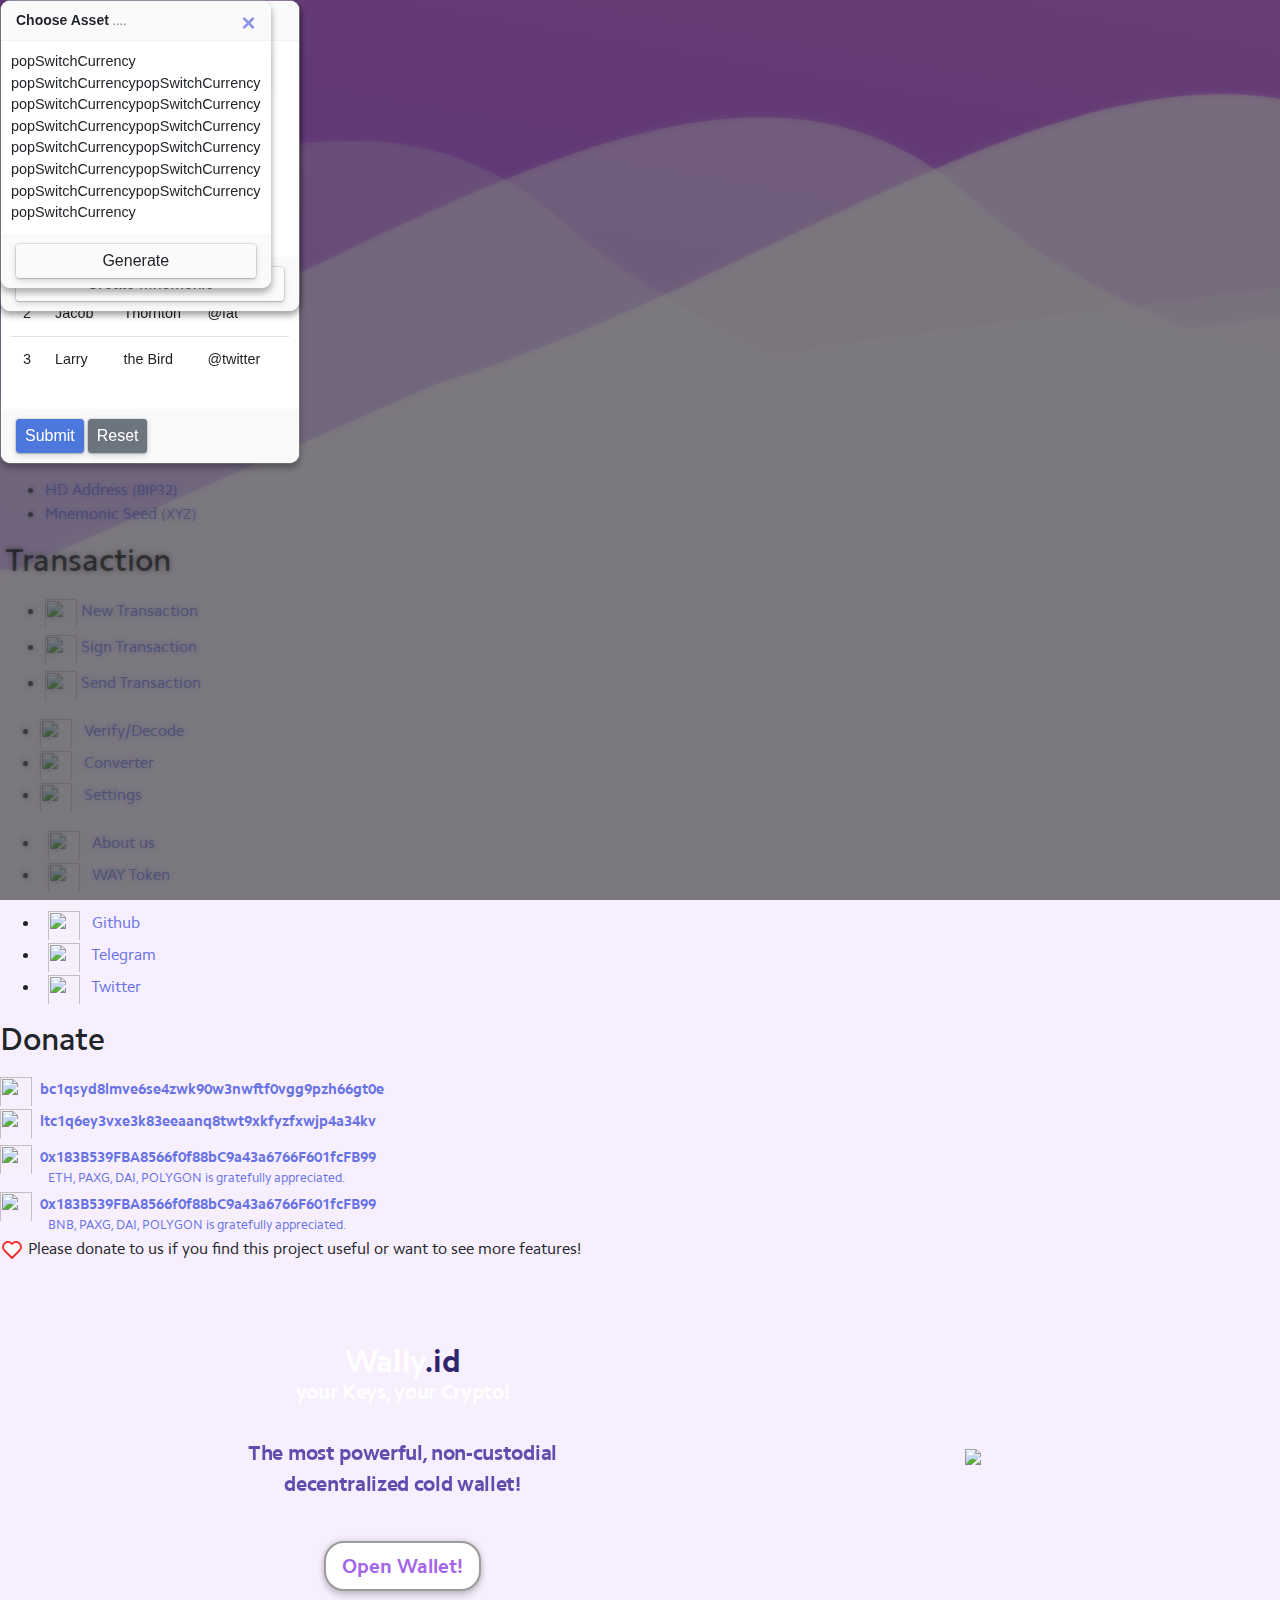
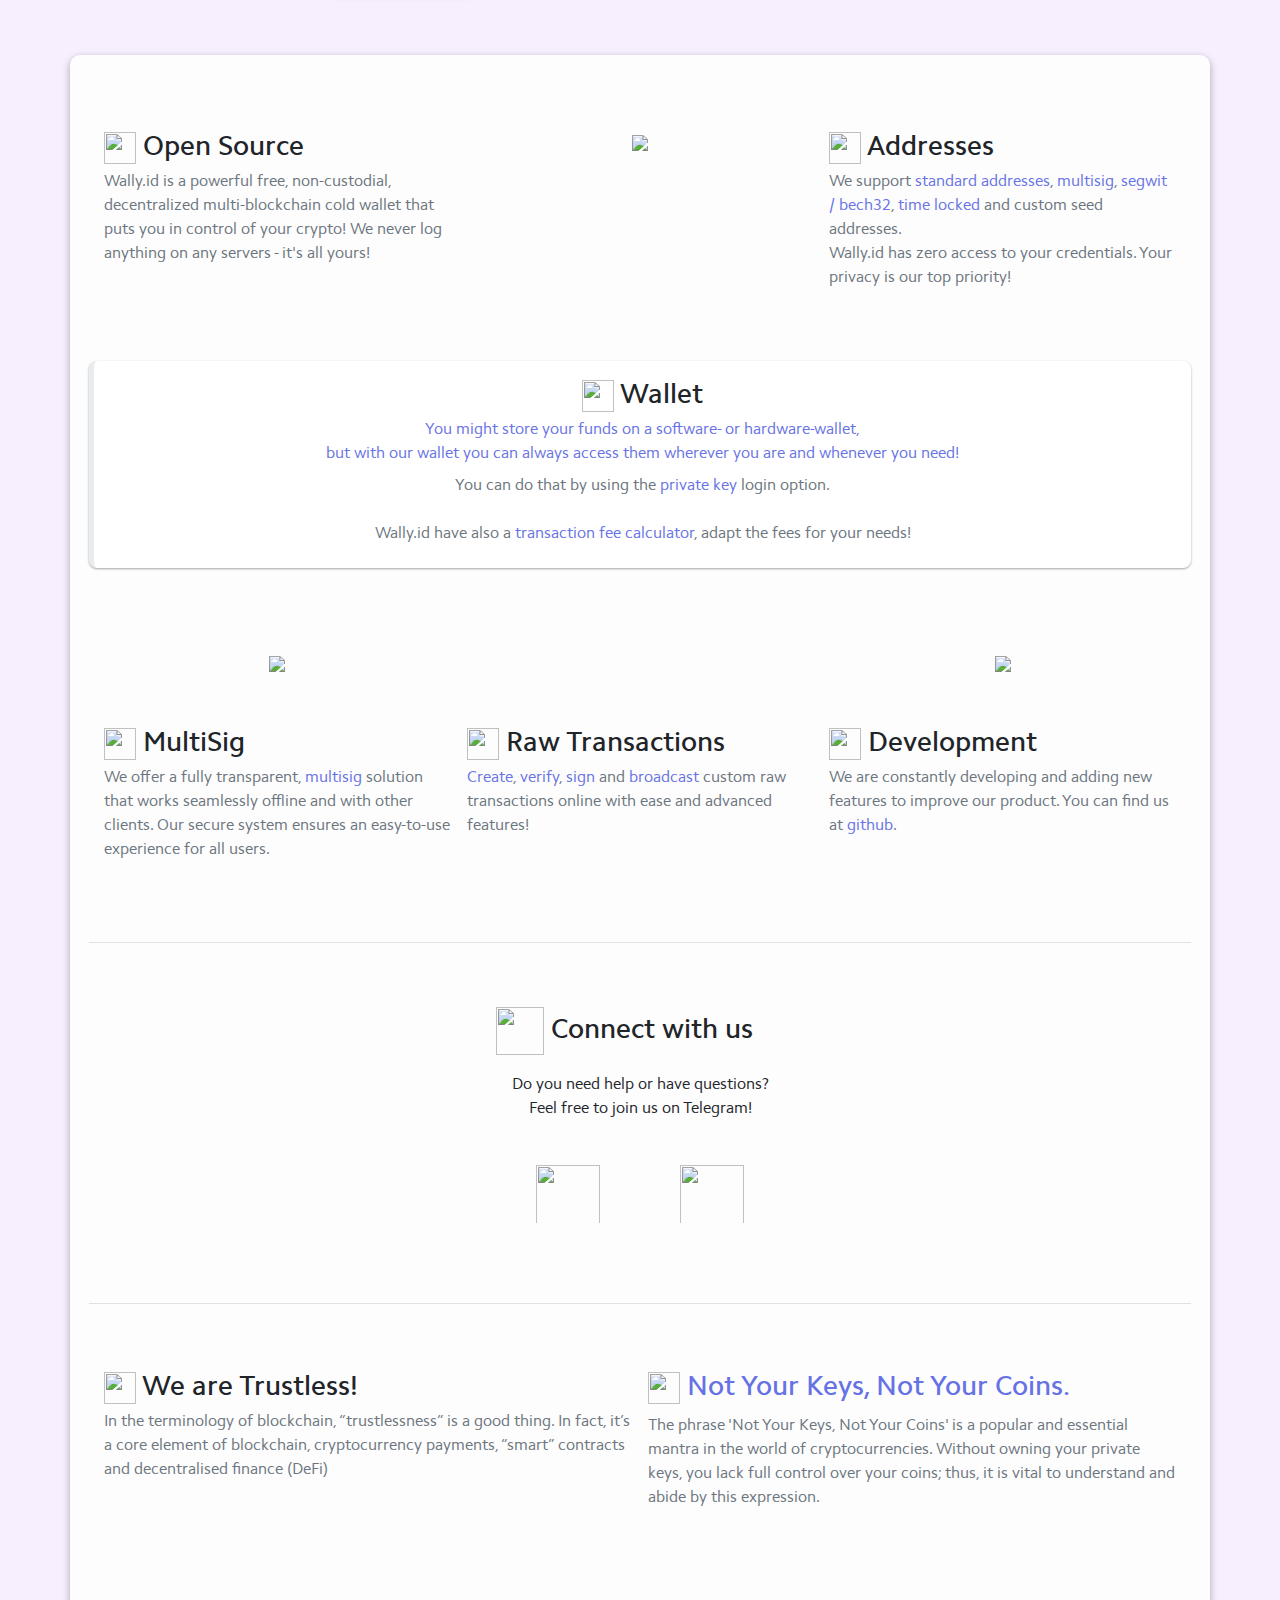
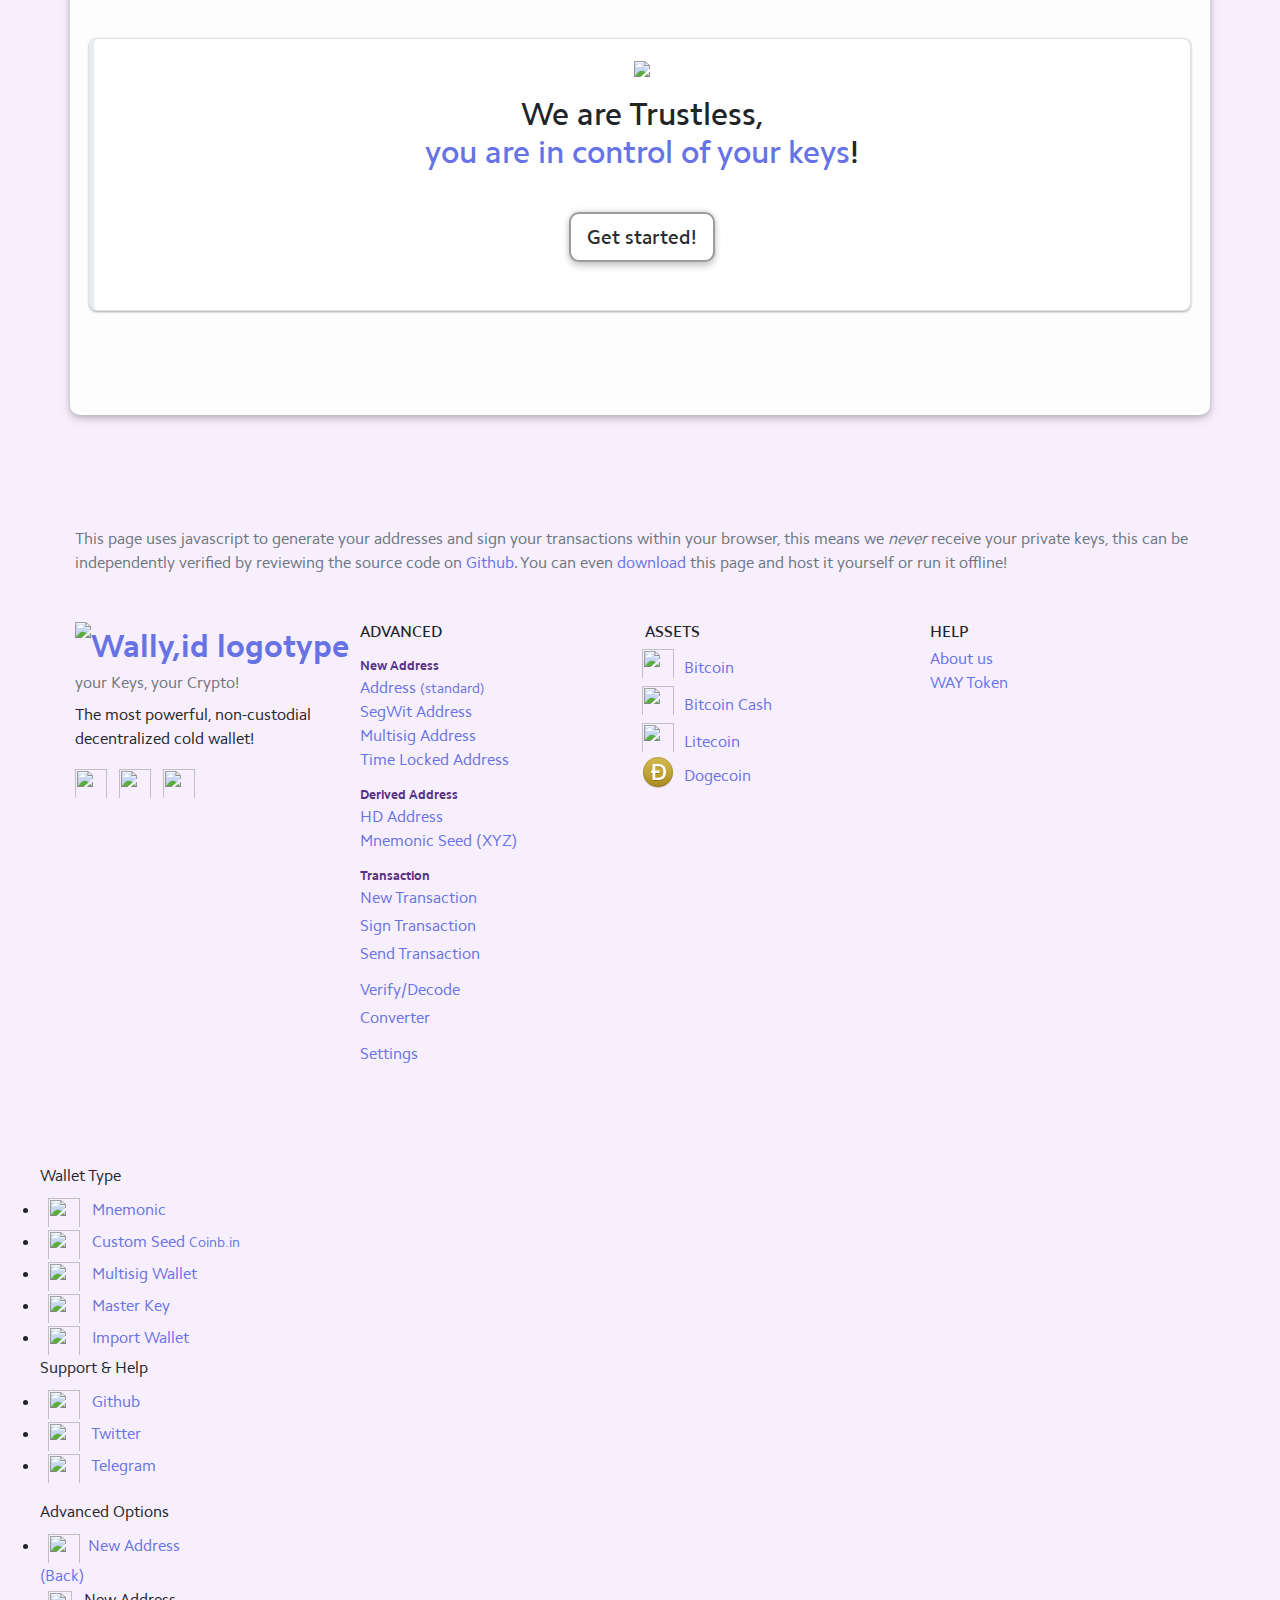
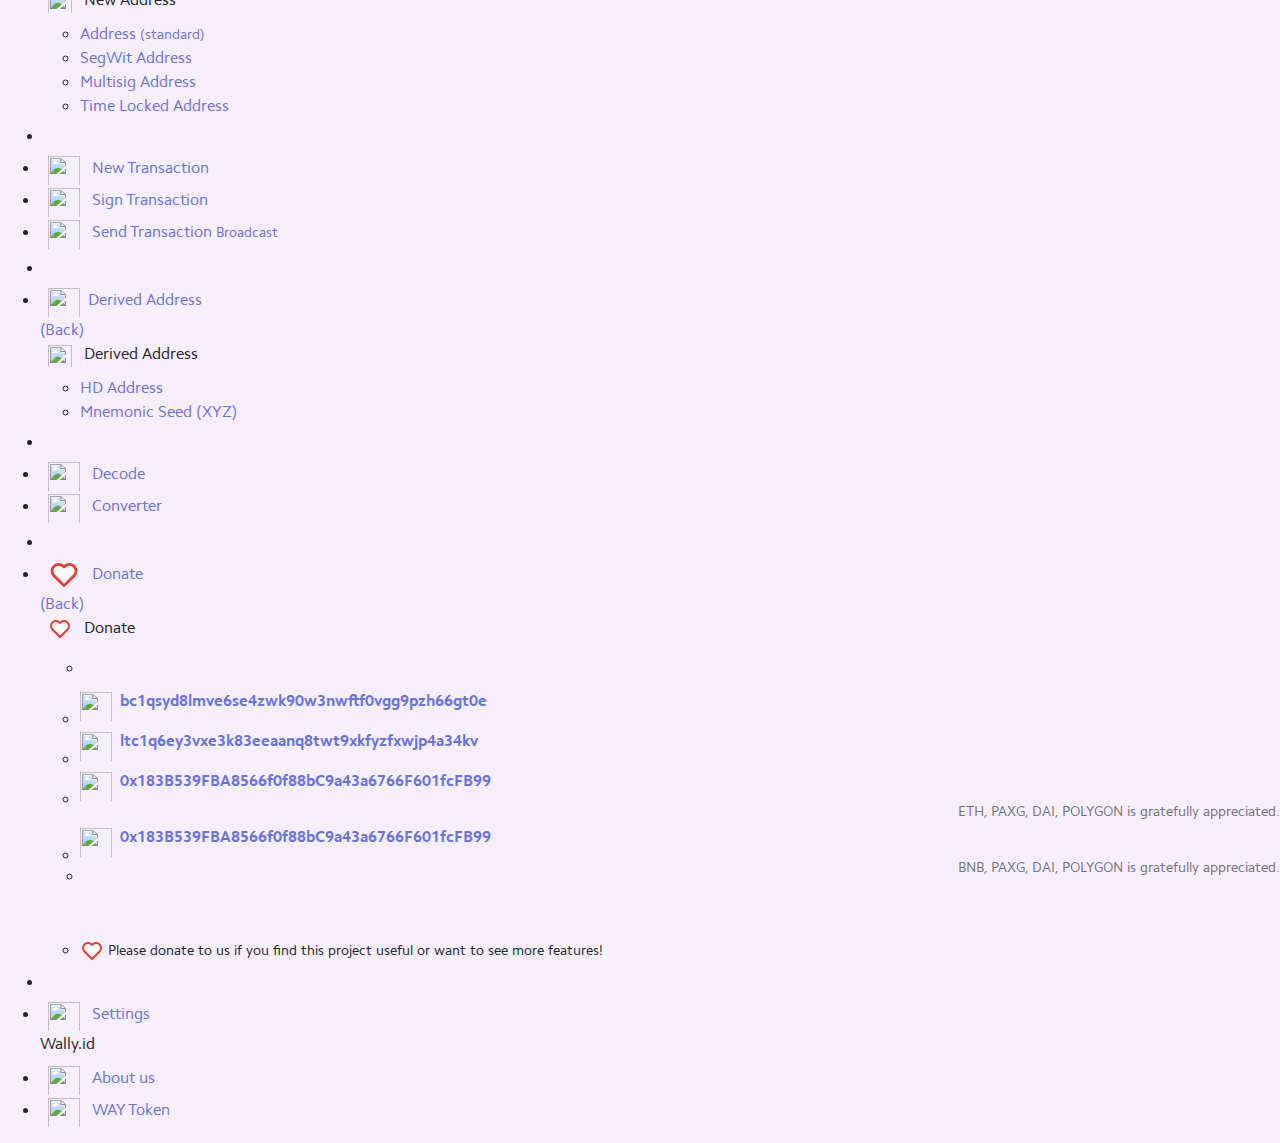
==== commit f07fbffd: "mnemonic login preparation finished, init evm token preparation" ====
--- a/index.html
+++ b/index.html
@@ -1,622 +1,387 @@
-<!DOCTYPE html> 
+<!DOCTYPE html>
 <html lang="en">
-  <head>
-    <!-- 
+
+<head>
+  <!-- 
       file:///media/anoxy/Anoxy/Bitbay/web-wallet/__BAK__/Dev/__baywallet2/index.html#home
       -->
-    <title>Wally.id - your Keys, your Crypto | The most powerful, non-custodial decentralized cold wallet!</title>
-    <meta http-equiv="content-type" content="text/html;charset=utf-8" />
-    <meta name="keywords" content="bitcoin wallet, cold wallet, multisig, multisignature, address, browser, segwit, javascript, js, broadcast, transaction, verify, decode" />
-    <meta name="description" content="A Bitcoin Wallet written in Javascript. Supports Multisig, SegWit, Custom Transactions, nLockTime and more!" />
-    <meta http-equiv="X-UA-Compatible" content="IE=edge">
-    <meta name="viewport" content="width=device-width, initial-scale=1.0, minimum-scale=1.0, maximum-scale=1.0, viewport-fit=cover">
-    <meta name="theme-color" content="#a465ea" />
-    <meta name="msapplication-TileColor" content="#a465ea" />
-    <meta name="application-name" content="Wally - free self-custodial multi-blockchain cold wallet" />
-    <!-- Boostrap 4 CSS -->
-    <link rel="stylesheet" href="./assets/css/bootstrap.min.css" >
-    <link rel="stylesheet" href="./assets/css/bootstrap-extended.css" >
-    <link rel="stylesheet" href="./assets/css/colors.min.css" >
-    <link rel="stylesheet" href="./assets/css/components.css" >
-    <link rel="stylesheet" href="./assets/css/bootstrap-dialog.css" >
-
-    <link rel="icon" href="./assets/images/logo/favicon.ico" sizes="any">
-    <link rel="icon" href="./assets/images/logo/favicon.svg" type="image/svg+xml">
-    <!-- Icons and Fonts -->
-    <link rel="stylesheet" href="./assets/css/icons/bootstrap-icons_v1.83.css">
-    <link rel="stylesheet" href="./assets/css/datetime-flatpickr.min.css">
-    <link rel="stylesheet" href="./assets/css/waves.css" media="screen">
-    <link rel="stylesheet" href="./assets/css/menu.css" media="screen">
-    <link rel="stylesheet" href="./assets/css/animate.min.css" media="screen">
-    <link rel="stylesheet" href="./assets/css/style.css" media="screen">
-    <link rel="stylesheet" href="./assets/css/custom.css" media="screen">
-    
-    <!-- data-binder library-->
-    <script type="text/javascript" src="./assets/js/dabi.js" ></script>
-
-    <!-- async function lib-->
-    <script type="text/javascript" src="./assets/js/wait.js" ></script>
-
-    <!-- router library-->
-    <script type="text/javascript" src="./assets/js/router.js" ></script>
-
-    <!-- animation library-->
-    <script type="text/javascript" src="./assets/js/anime-v.3.2.1..min.js" ></script>
-
-    <!-- Boostrap / JQuery / JS -->
-    <script type="text/javascript" src="./assets/js/jquery-3.6.1.min.js" ></script>
-    
-    <!-- DOMpurify plugin -->
+  <title>Wally.id - your Keys, your Crypto | The most powerful, non-custodial decentralized cold wallet!</title>
+  <meta http-equiv="content-type" content="text/html;charset=utf-8" >
+  <!--<meta http-equiv="Content-Security-Policy" content="default-src 'self'; "> -->
+  <meta name="keywords" content="bitcoin wallet, cold wallet, multisig, multisignature, address, browser, segwit, javascript, js, broadcast, transaction, verify, decode" >
+  <meta name="description" content="A Bitcoin Wallet written in Javascript. Supports Multisig, SegWit, Custom Transactions, nLockTime and more!" >
+  <meta http-equiv="X-UA-Compatible" content="IE=edge">
+  <meta name="viewport" content="width=device-width, initial-scale=1.0, minimum-scale=1.0, maximum-scale=1.0, viewport-fit=cover">
+  <meta name="theme-color" content="#a465ea" >
+  <meta name="msapplication-TileColor" content="#a465ea" >
+  <meta name="application-name" content="Wally.id - free non-custodial multi-blockchain cold wallet" >
+
+  <!-- Boostrap 4 CSS -->
+  <link rel="stylesheet" href="./assets/css/bootstrap.min.css">
+  <link rel="stylesheet" href="./assets/css/bootstrap-extended.css">
+  <link rel="stylesheet" href="./assets/css/colors.min.css">
+  <link rel="stylesheet" href="./assets/css/components.css">
+  <link rel="stylesheet" href="./assets/css/bootstrap-dialog.css">
+
+  <link rel="icon" href="./assets/images/logo/favicon.ico" sizes="any">
+  <link rel="icon" href="./assets/images/logo/favicon.svg" type="image/svg+xml">
+  <!-- Icons and Fonts -->
+  <link rel="stylesheet" href="./assets/css/icons/bootstrap-icons_v1.11.1.css">
+  <link rel="stylesheet" href="./assets/css/datetime-flatpickr.min.css">
+  <link rel="stylesheet" href="./assets/css/waves.css" media="screen">
+
+  <link rel="stylesheet" href="./assets/css/wmenu.css" media="screen">
+  <link rel="stylesheet" href="./assets/css/animate.min.css" media="screen">
+
+  <link rel="stylesheet" href="./assets/css/panel-menu/zeynep.css" media="screen">
+
+  <!-- jBox modal/tooltip/popover/notice -->
+  <link rel="stylesheet" href="./assets/css/jbox/jBox.all.css" media="screen">
+
+  <link rel="stylesheet" href="./assets/css/piechart/piechart.css" media="screen">
+
+
+  <!-- <link rel="stylesheet" href="./assets/css/buttons.css" media="screen"> -->
+  <link rel="stylesheet" href="./assets/css/style.css" media="screen">
+  <link rel="stylesheet" href="./assets/css/custom.css" media="screen">
+
+
+  <!-- storage function lib-->
+  <script type="text/javascript" src="./assets/js/storage/storage.js"></script>
+
+  <!-- data-binder library-->
+  <script type="text/javascript" src="./assets/js/dabi.js"></script>
+
+  <!-- async function lib-->
+  <script type="text/javascript" src="./assets/js/wait.js"></script>
+
+  <!-- router library-->
+  <script type="text/javascript" src="./assets/js/router.js"></script>
+
+
+  <!-- animation library-->
+  <script type="text/javascript" src="./assets/js/anime-v.3.2.1..min.js"></script>
+
+  <!-- Boostrap / JQuery / JS -->
+  <script type="text/javascript" src="./assets/js/jquery-3.6.1.min.js"></script>
+
+  <!-- jBox modal/tooltip/popover/notice -->
+  <script type="text/javascript" src="./assets/js/jbox/jBox.min.js"></script>
+
+  <!-- Panel-Menu -->
+  <script type="text/javascript" src="./assets/js/panel-menu/zeynep.js"></script>
+
+  <!-- DOMpurify plugin 
     <script type="text/javascript" src="assets/js/dompurify/purify.js"></script>
     <script type="text/javascript" src="assets/js/dompurify/jpurify.js"></script>
-  
-    
-
-    <script type="text/javascript" src="./assets/js/velocity.min.js" ></script>
-    <script type="text/javascript" src="./assets/js/velocity.ui.min.js" ></script>
-
-    <script type="text/javascript" src="./assets/js/menu.js" ></script>
-    
-    <!-- 
+  -->
+
+
+  <!-- Animation library -->
+  <script type="text/javascript" src="./assets/js/velocity.min.js"></script>
+  <script type="text/javascript" src="./assets/js/velocity.ui.min.js"></script>
+
+
+  <!-- 
       bootstrap 4 coinbin
       file:///media/anoxy/Anoxy/Bitbay/web-wallet/__BAK__/Dev/__baywallet2/index.html#newTransaction
       -->
-    <script type="text/javascript" src="./assets/js/bootstrap.min.js"></script>
-
-    <!-- Internal Wally functions -->
-    <script type="text/javascript" src="./assets/js/wally_fn.js"></script>
-
-    
-
-    <script src="./assets/js/bootstrap-dialog.js" type="text/javascript"></script>
-    <script type="text/javascript" src="js/moment.min.js"></script>
-
-    <script type="text/javascript" src="./assets/js/datetime-flatpickr.js"></script>
-    <script type="text/javascript" src="js/crypto-min.js"></script>
-    <script type="text/javascript" src="js/crypto-sha256.js"></script>
-    <script type="text/javascript" src="js/crypto-sha256-hmac.js"></script>
-    <script type="text/javascript" src="js/sha512.js"></script>
-    <script type="text/javascript" src="js/ripemd160.js"></script>
-    <script type="text/javascript" src="js/aes.js"></script>
-    <script type="text/javascript" src="js/qrcode.js"></script>
-    <script type="text/javascript" src="js/qcode-decoder.min.js"></script>
-    <script type="text/javascript" src="js/jsbn.js"></script>
-    <script type="text/javascript" src="js/ellipticcurve.js"></script>
-    <script type="text/javascript" src="js/coin.js"></script>
-    <script type="text/javascript" src="js/coinbin.js"></script>
-    <script type="text/javascript" src="js/converter/mnemonic.js"></script>
-    <script type="text/javascript" src="js/converter/rfc1751.js"></script>
-    <script type="text/javascript" src="js/converter/asn1.js"></script>
-    <script type="text/javascript" src="js/converter/armory.js"></script>
-    
-
-    <script type="text/javascript" src="js/ethers-5.6.umd.min.js"></script>
-    <script type="text/javascript" src="js/converter.base.js"></script>
-    
-    
-
-    
-    <script type="text/javascript" src="./assets/js/waves.min.js"></script>
-    <script type="text/javascript" src="./assets/js/blockies/pnglib.js"></script>
-    <script type="text/javascript" src="./assets/js/blockies/blockie.js"></script>
-
-    <!-- Custom Code -->
-    <!-- Internal Wally DOM functions -->
-    <script type="text/javascript" src="./assets/js/wally_kit.js"></script>
-
-    <script type="text/javascript" src="./assets/js/custom.js"></script>
-    <script type="text/javascript" src="./assets/js/openwallet_formwizard.js"></script>
-    
-  </head>
-  <body>
-    <div class="svg_background">
-      <svg xmlns="http://www.w3.org/2000/svg" xmlns:xlink="http://www.w3.org/1999/xlink" viewBox="0 24 100 50" preserveAspectRatio="none" width="100%" height="100%">
-        <defs>
-          <path id="a" d="M-6 54c30 -10 58-38 78-18s58 18 8 18 18-8 88-18 58 18 88 18v44h-352z"></path>
-        </defs>
-        <g class="parallax">
-          <use xlink:href="#a" x="40" y="4" fill="rgba(255,255,255,0.7"></use>
-          <use xlink:href="#a" x="4" y="6" fill="rgba(255,255,255,0.5)"></use>
-          <use xlink:href="#a" x="-28" y="8" fill="rgba(255,255,255,0.3)"></use>
-          <use xlink:href="#a" x="4" y="9" fill="transparent"></use>
-        </g>
-      </svg>
+  <script type="text/javascript" src="./assets/js/bootstrap.min.js"></script>
+
+
+  <!-- <script type="text/javascript" src="./assets/js/buttons.js"></script> -->
+
+  <script type="text/javascript" src="./assets/js/wally_fn.js?version=xyz3"></script>
+  <!-- Internal Wally functions -->
+
+
+  <script src="./assets/js/bootstrap-dialog.js" type="text/javascript"></script>
+  <!-- <script type="text/javascript" src="js/moment.min.js"></script>-->
+
+  <script type="text/javascript" src="./assets/js/datetime-flatpickr.js"></script>
+  <script type="text/javascript" src="js/crypto-min.js"></script>
+  <script type="text/javascript" src="js/crypto-sha256.js"></script>
+  <script type="text/javascript" src="js/crypto-sha256-hmac.js"></script>
+  <script type="text/javascript" src="js/sha512.js"></script>
+  <script type="text/javascript" src="js/ripemd160.js"></script>
+  <script type="text/javascript" src="js/aes.js"></script>
+  <script type="text/javascript" src="js/qrcode.js"></script>
+  <script type="text/javascript" src="js/qcode-decoder.min.js"></script>
+  <script type="text/javascript" src="js/jsbn.js"></script>
+  <script type="text/javascript" src="js/ellipticcurve.js"></script>
+  
+  <!-- <script type="text/javascript" src="js/sjcl-bip39.js"></script>
+  <script type="text/javascript" src="js/jsbip39.js"></script>-->
+  <script type="text/javascript" src="js/web3/web3v1.8.1.min.js"></script>
+  <script type="text/javascript" src="js/web3/abi_erc20.js"></script>
+  <script type="text/javascript" src="js/bip39.js"></script>
+  <script type="text/javascript" src="js/coin.js"></script>
+  <script type="text/javascript" src="js/coinbin.js"></script>
+  <script type="text/javascript" src="js/converter/mnemonic.js"></script>
+  <script type="text/javascript" src="js/converter/rfc1751.js"></script>
+  <script type="text/javascript" src="js/converter/asn1.js"></script>
+  <script type="text/javascript" src="js/converter/armory.js"></script>
+
+
+  
+  <script type="text/javascript" src="js/converter.base.js"></script>
+
+
+  <script type="text/javascript" src="./assets/js/waves.min.js"></script>
+  <script type="text/javascript" src="./assets/js/blockies/pnglib.js"></script>
+  <script type="text/javascript" src="./assets/js/blockies/blockie.js"></script>
+
+  <!-- pieChart -->
+  <script type="text/javascript" src="./assets/js/chart/piechart.js"></script>
+
+
+  <!-- Custom Code -->
+  <!-- Internal and DOM Wally functions -->
+  <script type="text/javascript" src="./assets/js/wally_kit.js"></script>
+
+  <script type="text/javascript" src="./assets/js/custom.js"></script>
+  <script type="text/javascript" src="./assets/js/wally_login.js"></script>
+  <!-- Open Wallet Functions -->
+
+</head>
+
+<body data-user="guest">
+  <div class="svg_background">
+    <svg xmlns="http://www.w3.org/2000/svg" xmlns:xlink="http://www.w3.org/1999/xlink" viewBox="0 24 100 50" preserveAspectRatio="none" width="100%" height="100%">
+      <defs>
+        <path id="a" d="M-6 54c30 -10 58-38 78-18s58 18 8 18 18-8 88-18 58 18 88 18v44h-352z"></path>
+      </defs>
+      <g class="parallax">
+        <use xlink:href="#a" x="40" y="4" fill="rgba(255,255,255,0.7"></use>
+        <use xlink:href="#a" x="4" y="6" fill="rgba(255,255,255,0.5)"></use>
+        <use xlink:href="#a" x="-28" y="8" fill="rgba(255,255,255,0.3)"></use>
+        <use xlink:href="#a" x="4" y="9" fill="transparent"></use>
+      </g>
+    </svg>
+  </div>
+
+
+
+  <header class="main-header">
+    <div class=" container">
+      <div class="left">
+        <div class="menu__item nav_logo ">
+          <a id="homeBtn" href="#home" class=" item-home colorize" alt="Wally logotype homepage">
+            <img src="./assets/images/logo/wally_logo2.svg" class="logotype-white icon32" alt="Wally logotype">
+          </a>
+        </div>
+      </div>
+      <div class="middle menu">
+        <div class="menu__item">
+          <a class="colorize dropdown-menu-icon " href="#login" alt="Open Wallet">
+            <img src="./assets/images/purse_wallet.svg" class="icon24" alt="Open Wallet"> Wallet
+          </a>
+        </div>
+        <div class="menu__item" data-dropdown-menu="advanced"><a href="javascript:void(0);" class="colorize">Advanced</a></div>
+        <div class="menu__item" data-dropdown-menu="help"><a href="javascript:void(0)" class="colorize">Help</a></div>
+        <div class="menu__item " data-dropdown-menu="donate">
+          <a href="javascript:void(0)" class="colorize dropdown-menu-icon item-donations " alt="Donate to Wally.id">
+            <svg xmlns="http://www.w3.org/2000/svg" class="icon heart-fill" width="24" height="24" viewBox="0 0 24 24" stroke-width="2" stroke="currentColor" fill="none" stroke-linecap="round" stroke-linejoin="round">
+              <path stroke="none" d="M0 0h24v24H0z" fill="none"></path>
+              <path d="M19.5 12.572l-7.5 7.428l-7.5 -7.428m0 0a5 5 0 1 1 7.5 -6.566a5 5 0 1 1 7.5 6.572"></path>
+            </svg>
+          </a>
+        </div>
+      </div>
+      <div class="right menu">
+        <div class="menu__item show_mobile nav_right">
+          <a class=" colorize dropdown-menu-icon choose-currency-modal dropdown-toggle" data-modal-position="top" data-toggle="modal" href="#" alt="Selected Asset">
+            <img src="./assets/images/crypto/bitcoin-btc-logo.svg" class="icon32 dabi-selectedAsset">
+          </a>
+        </div>
+        <div class="menu__item show_mobile nav_right">
+          <a class="colorize dropdown-menu-icon animate-rotate" id="kalle" href="#settings" alt="Settings">
+            <img src="./assets/images/settings.svg" class="icon28">
+          </a>
+        </div>
+      </div>
     </div>
-    <header class="globalNav noDropdownTransition">
-      <div class="container-lg">
-        <ul class="navRoot">
-          <li class="navSection logo ">
-            <a id="homeBtn" href="#home" class="rootLink item-home colorize" alt="Wally logotype homepage">
-            <img src="./assets/images/logo/favicon.svg" class="logotype-white icon32" alt="Wally logotype">
-            </a>
-          </li>
-          <li class="navSection primary">
-            <a class="rootLink item-products hasDropdown colorize" data-dropdown="products">
-            Wallets
-            </a>
-            <a class="rootLink item-developers hasDropdown colorize" data-dropdown="developers">
-            Features
-            </a>
-            <a class="rootLink item-company hasDropdown colorize" data-dropdown="company">
-            Advanced
-            </a>
-            <a class="rootLink item-donations hasDropdown colorize stripe-button stripe-button-two" data-dropdown="donations">
-              <svg xmlns="http://www.w3.org/2000/svg" class="icon heart-fill" width="24" height="24" viewBox="0 0 24 24" stroke-width="2" stroke="currentColor" fill="none" stroke-linecap="round" stroke-linejoin="round">
-                <path stroke="none" d="M0 0h24v24H0z" fill="none"></path>
-                <path d="M19.5 12.572l-7.5 7.428l-7.5 -7.428m0 0a5 5 0 1 1 7.5 -6.566a5 5 0 1 1 7.5 6.572"></path>
-              </svg>
-            </a>
-          </li>
-          <li class="navSection secondary">
-            <div class="btn-group dropdown">
-  <a class="rootLink  colorize stripe-button stripe-button-two dropdown-toggle" href="#" data-toggle="dropdown" aria-haspopup="true" aria-expanded="false" >
-            <img src="./assets/images/crypto/bitcoin-btc-logo.svg" class="icon32 dabi-selectedAsset">
-            </a>
-  <div class="dropdown-menu wallet-dropdown-menu dropdown-menu-right" onclick="event.stopPropagation()">
-    
-    	<div class="dropdown-header border-bottom mb-4">
-
-    	
-    		<div class="dropdown-card-header">
-	          <h3 class="dropdown-card-title">
-	            Wallet <small>Assets and Balances</small> <img src="./assets/images/crypto/bitcoin-btc-logo.svg" class="coin-icon icon32">
-	          </h3>
-	        </div>
-   
-    	</div>
-
-    	<div class="row no-gutters mb-1">
-		<div class="col-12">
-			<div class="row no-gutters">
-				<div class="col-12 d-inline-block text-truncate">
-					<div class="row no-gutters ">
-						<div class="col-12 text-muted">
-							Public Key (Hash 160)
-						</div>
-					</div>
-					<div class="row no-gutters">
-						<div class="col-12">
-							 <a href="#" alt="Public Key: 91b24bf9f5288532960ac687abb035127b1d28a5">
-							 	91b24bf9f5288532960ac687abb035127b1d28a5
-							 </a>
-						</div>
-					</div>
-				</div>
-			</div>
-		</div>
-	</div>
-
-
-    <div class="">
-    	<div class="text-center text-muted">---</div>
-	    
-
-    	<div class="col-12 hidden">
-	    	<div class="row no-gutters">
-	    		<div class="col-6">
-	    			1
-	    		</div>
-	    		<div class="col-6">
-	    			2
-	    		</div>
-	    	</div>
-	    	<div class="row no-gutters">
-	    		<div class="col-6">
-	    			3
-	    		</div>
-	    		<div class="col-6">
-	    			4
-	    		</div>
-	    	</div>
-    	</div>
-
-    	<!-- -->
-    	<div>
-
-	    <div class="d-flex justify-content-between flex-wrap custom-options-checkable">
-          <div class="d-block p-relative">
-          	<span class="coin-icon"><img src="./assets/images/crypto/bitcoin-btc-logo.svg" class="icon32"></span>
-            <input class="custom-option-item-check" type="radio" name="customOptionsCheckableRadios" id="openWalletRadio1" checked="" value="btc" checked>
-
-            <label class="custom-option-item" for="openWalletRadio1">
-              <span class="d-block">
-                <span class="coin-title btc">Bitcoin</span>
-                
-              </span>
-              <small class="coin-balance d-block">Balance: 0.00</small>
-            </label>
-          </div>
-
-          <div class="d-block p-relative">
-            <span class="coin-icon"><img src="./assets/images/crypto/bitcoin-cash-bch-logo.svg" class="icon32"></span>
-            <input class="custom-option-item-check" type="radio" name="customOptionsCheckableRadios" id="openWalletRadio2" value="bch">
-            
-            <label class="custom-option-item" for="openWalletRadio2">
-              <span class="d-block">
-                <span class="coin-title bch">Bitcoin Cash</span>
-              </span>
-              <small class="coin-balance d-block">Balance: 0.00</small>
-            </label>
-          </div>
-          
-        </div>
-        
-        <div class="d-flex justify-content-between flex-wrap  custom-options-checkable">
-          <div class="d-block p-relative">
-            <span class="coin-icon"><img src="./assets/images/crypto/litecoin-ltc-logo.svg" class="icon32"></span>
-            <input class="custom-option-item-check" type="radio" name="customOptionsCheckableRadios" id="openWalletRadio3" value="ltc" >
-            <label class="custom-option-item" for="openWalletRadio3">
-              <span class="d-block">
-                <span class="coin-title ltc">Litecoin</span>
-                
-              </span>
-              <small class="coin-balance d-block">Balance: 0.00</small>
-            </label>
-            
-          </div>
-
-          <div class="d-block p-relative">
-            <span class="coin-icon"><img src="./assets/images/crypto/dogecoin-doge-logo.svg" class="icon32"></span>
-            <input class="custom-option-item-check" type="radio" name="customOptionsCheckableRadios" id="openWalletRadio4" value="doge">
-            <label class="custom-option-item" for="openWalletRadio4">
-              <span class="d-block">
-                <span class="coin-title doge">Dogecoin</span>
-                
-              </span>
-              <small class="coin-balance d-block">Balance: 0.00</small>
-            </label>
-          </div>
-
+
+    <div class="dropdown-holder">
+      <div class="dropdown__arrow"></div>
+      <div class="dropdown__bg">
+        <div class="dropdown__bg-bottom"></div>
       </div>
-    	</div>
-    </div>
-
-		
-    <div class="dropdown-card-footer mt-3">
-    	<div class="text-center mb-3">
-			<button type="button" disabled="" class="btn btn-sm btn-flat-secondary btn-block">Total value: $28312.4</button>
-		</div>
-
-    	<a href="#" class="btn btn-sm btn-block  btn-flat-secondary">
-    		<img src="./assets/images/key2.svg" class="icon24" alt="Wallet Keys"> Wallet Keys
-    	</a>
-    </div>
-  </div>
-</div>
-            <a class="rootLink item-open-wallet colorize stripe-button stripe-button-two" href="#wallet" data-route="link" data-pagescroll="page_tab_iceee">
-            <img src="./assets/images/purse_wallet.svg" class="icon24" alt="Open Wallet"> Open Wallet
-            </a>
-          </li>
-          
-
-          <li class="navSection mobile">
-          <!--	<a class="rootLink item-choose-currency colorize stripe-button stripe-button-two" href="#github">
-            <img src="./assets/images/crypto/bitcoin-btc-logo.svg" class="icon32">
-            </a>
-            <a class="rootLink item-dashboard colorize stripe-button stripe-button-two" href="#wallet" data-route="link" data-pagescroll="page_tab_iceee">
-            <img src="./assets/images/purse_wallet.svg" class="icon24" alt="Open Wallet">
-            </a>
-        -->
-        <a class="rootLink  colorize stripe-button stripe-button-two" href="#github">
-            <img src="./assets/images/crypto/bitcoin-btc-logo.svg" class="icon32 dabi-selectedAsset">
-            </a>
-            <a class="rootLink item-open-wallet colorize stripe-button stripe-button-two" href="#wallet" data-route="link" data-pagescroll="page_tab_iceee">
-            <img src="./assets/images/purse_wallet.svg" class="icon24" alt="Open Wallet">
-            </a>
-
-
-            <a class="rootLink item-mobileMenu colorize" id="mobile-menu-icon">
-              <h2>Menu</h2>
-            </a>
-            <div class="popup">
-              <div class="popupContainer">
-                <a class="popupCloseButton">Close</a>
-                <div class="mobileProducts">
-                  <h4>Wallets</h4>
-                  <div class="mobileProductsList">
-                    <ul>
-                      <li><a class="linkContainer item-payments" href="#btc">
-                        <img src="./assets/images/crypto/bitcoin-btc-logo.svg">
-                        Bitcoin
-                        </a>
-                      </li>
-                      <li><a class="linkContainer item-connect" href="#ltc">
-                        <img src="./assets/images/crypto/litecoin-ltc-logo.svg">
-                        Litecoin
-                        </a>
-                      </li>
-                    </ul>
-                    <ul>
-                      <li><a class="linkContainer item-subscriptions" href="bch">
-                        <img src="./assets/images/crypto/bitcoin-cash-bch-logo.svg">
-                        Bitcoin Cash
-                        </a>
-                      </li>
-                      <li><a class="linkContainer item-relay" href="#doge">
-                        <img src="./assets/images/crypto/dogecoin-doge-logo.svg">
-                        Dogecoin
-                        </a>
-                      </li>
-                    </ul>
-                  </div>
-                </div>
-                <div class="mobileSecondaryNav">
+      <div class="dropdown__wrap">
+
+
+        <div class="wdropdown-menu" data-dropdown-menu="advanced">
+          <div class="dropdown-menu__content">
+            <div class="top-section">
+              <div class="col-2">
+                <div>
+                  <h2 class="menu-title">New Address</h2>
                   <ul>
                     <li>
-                      <a class="item-pricing" href="#" data-analytics-action="pricing" data-action-source="mobile-nav">
-                      Pricing
+                      <a href="#newAddress" data-route="link" data-pagescroll="page_tab_iceee">
+                    Address <small>(standard)</small>
+                    </a>
+                    </li>
+                    <li class="mb-0">
+                      <a href="#newSegWit" data-route="link" data-pagescroll="page_tab_iceee">
+                SegWit Address
+                </a>
+                    </li>
+                    <li class="mb-0">
+                      <a href="#newMultiSig" data-route="link" data-pagescroll="page_tab_iceee">
+                Multisig Address
+                </a>
+                    </li>
+                    <li class="mb-0">
+                      <a href="#newTimeLocked" data-route="link" data-pagescroll="page_tab_iceee">
+                Time Locked Address
+                </a>
+                    </li>
+                  </ul>
+                </div>
+                <div>
+                  <h2 class="menu-title">Derived Address</h2>
+                  <ul>
+                    <li class="mb-0">
+                      <a href="#newHDaddress" data-route="link" data-pagescroll="page_tab_iceee">
+                HD Address <small>(BIP32)</small>
+                </a>
+                    </li>
+                    <li class="mb-0">
+                      <a href="#newMnemonicAddress" data-route="link" data-pagescroll="page_tab_iceee">
+                Mnemonic Seed <small>(XYZ)</small>
+                </a>
+                    </li>
+                    
+                  </ul>
+                </div>
+                <div>
+                  <h2 class="menu-title">Transaction</h2>
+                  <ul>
+                    <li class="mb-1">
+                      <a href="#newTransaction" data-route="link" data-pagescroll="page_tab_iceee">
+                        <img src="./assets/images/transaction2.svg" class="icon32 "> New Transaction
                       </a>
                     </li>
-                    <li><a class="item-advanced" href="#advanced"><strike>Advanced</strike></a></li>
-                    <li><a class="item-gallery" href="#">Customers</a></li>
-                    <li><a class="item-documentation" href="#">Documentation</a></li>
+                    <li class="mb-1">
+                      <a href="#sign" data-route="link" data-pagescroll="page_tab_iceee">
+                        <img src="./assets/images/pencil.svg" class="icon32 "> Sign Transaction
+                      </a>
+                    </li>
+                    <li class="mb-1">
+                      <a href="#broadcast" data-route="link" data-pagescroll="page_tab_iceee">
+                        <img src="./assets/images/send.svg" class="icon32 "> Send Transaction
+                      </a>
+                    </li>
                   </ul>
-                  <ul>
-                    <li><a class="item-help popupCloseLink" href="#help" data-route="link" data-pagescroll="page_tab_iceee">Help</a></li>
-                    <li><a class="item-settings popupCloseLink" href="#settings" data-route="link" data-pagescroll="page_tab_iceee">Settings</a></li>
-                    <li><a class="item-about popupCloseLink" href="#about" data-route="link" data-pagescroll="page_tab_iceee">About Wally</a></li>
-                  </ul>
-                </div>
-                <a class="mobileSignIn " href="#wallet" data-route="link" data-pagescroll="page_tab_iceee">Sign in</a>
+                </div>
               </div>
             </div>
-          </li>
-        </ul>
-      </div>
-      <div class="dropdownRoot">
-        <div class="dropdownBackground" style="transform: translateX(452px) scaleX(0.707692) scaleY(1.1075);">
-          <div class="alternateBackground" style="transform: translateY(255.53px);"></div>
-        </div>
-        <div class="dropdownArrow" style="transform: translateX(636px) rotate(45deg);"></div>
-        <div class="dropdownContainer" style="transform: translateX(452px); width: 368px; height: 443px;">
-          <div class="dropdownSection left" data-dropdown="products">
-            <div class="dropdownContent">
-              <div class="linkGroup">
-                <ul class="productsGroup">
-                  <li>
-                    <a class="linkContainer item-payments" href="#btc">
-                      <img src="./assets/images/crypto/bitcoin-btc-logo.svg">
-                      <div class="productLinkContent">
-                        <h3 class="linkTitle">Bitcoin</h3>
-                        <p class="linkSub">A complete commerce toolkit, built for&nbsp;developers.</p>
-                      </div>
-                    </a>
-                  </li>
-                  <li>
-                    <a class="linkContainer item-subscriptions" href="#">
-                      <img src="./assets/images/crypto/bitcoin-cash-bch-logo.svg">
-                      <div class="productLinkContent">
-                        <h3 class="linkTitle">Bitcoin Cash</h3>
-                        <p class="linkSub">The smart engine for recurring&nbsp;payments.</p>
-                      </div>
-                    </a>
-                  </li>
-                  <li>
-                    <a class="linkContainer item-connect" href="#">
-                      <img src="./assets/images/crypto/litecoin-ltc-logo.svg">
-                      <div class="productLinkContent">
-                        <h3 class="linkTitle">Litecoin</h3>
-                        <p class="linkSub">Everything platforms need to get sellers&nbsp;paid.</p>
-                      </div>
-                    </a>
-                  </li>
-                  <li>
-                    <a class="linkContainer item-relay" href="#">
-                      <img src="./assets/images/crypto/dogecoin-doge-logo.svg">
-                      <div class="productLinkContent">
-                        <h3 class="linkTitle">Dogecoin</h3>
-                        <p class="linkSub">Sell your products in other mobile&nbsp;apps.</p>
-                      </div>
-                    </a>
-                  </li>
-                </ul>
-              </div>
-              <ul class="linkGroup linkList prodsubGroup">
+            <div class="bottom-section info">
+              <ul>
                 <li>
-                  <a class="linkContainer item-pricing" href="#" data-analytics-action="pricing" data-action-source="nav">
-                    <h3 class="linkTitle linkIcon">
-                      <svg width="17" height="17">
-                        <path fill="#6772E5" class="hover-fillDark" d="M15.998 6.98c0 .24-.083.458-.217.635a1.373 1.373 0 0 1-.187.24l-7.736 7.742c-.534.534-1.4.534-1.934 0L1.41 11.08a1.37 1.37 0 0 1 0-1.935l7.736-7.743c.15-.15.33-.255.52-.32a.918.918 0 0 1 .16-.048c.136-.03.275-.034.412-.02l4.192.002c.867 0 1.57.665 1.57 1.486l-.002 4.48zm-2.366-3.62a1.254 1.254 0 0 0-1.772 1.77 1.254 1.254 0 0 0 1.772-1.77z"></path>
-                        <path fill="#87BBFD" class="hover-fillLight" d="M5.143 10.396l3.253-3.254c.2-.2.523-.2.722 0l.723.723c.2.2.2.524.003.723L6.59 11.842c-.2.2-.524.2-.724 0l-.723-.724a.51.51 0 0 1 0-.723z"></path>
-                      </svg>
-                      Pricing
-                    </h3>
-                  </a>
+                  <a href="#verify"><img src="./assets/images/verify.svg" class="icon32 me-2"> Verify/Decode</a>
                 </li>
                 <li>
-                  <a class="linkContainer item-workswith" href="#">
-                    <h3 class="linkTitle linkIcon">
-                      <svg width="17" height="17">
-                        <path class="hover-fillLight" fill="#87BBFD" d="M15.998 12.495a1.03 1.03 0 0 1-.595.908L8.93 16.395a1.018 1.018 0 0 1-.86 0l-6.473-2.992a1.03 1.03 0 0 1-.594-.908V4.51c.006-.2.07-.39.18-.55L8.5 7.338l7.32-3.38c.108.16.172.35.178.55v7.984z"></path>
-                        <path class="hover-fillDark" fill="#6772E5" d="M15.998 12.495a1.03 1.03 0 0 1-.595.908L8.93 16.395a1.026 1.026 0 0 1-.43.095V7.34l7.32-3.38c.11.16.173.35.18.55v7.984z"></path>
-                        <path class="hover-fillLight" fill="#87BBFD" d="M8.5 5C6.567 5 5 4.228 5 3.275v-1.15h.098c.36.768 1.742 1.34 3.402 1.34 1.66.002 3.043-.572 3.402-1.34H12v1.15C12 4.228 10.433 5 8.5 5z"></path>
-                      </svg>
-                      Works with Wally
-                    </h3>
-                  </a>
+                  <a href="#converter"><img src="./assets/images/convertshape-2.svg" class="icon32 me-2"> Converter</a>
+                </li>
+                <li>
+                  <a href="#settings"><img src="./assets/images/settings.svg" class="icon32 me-2"> Settings</a>
                 </li>
               </ul>
             </div>
           </div>
-          <div class="dropdownSection active" data-dropdown="developers">
-            <div class="dropdownContent">
-              <div class="linkGroup documentationGroup">
-                <a class="linkContainer withIcon item-documentation" href="#">
-                  <h3 class="linkTitle linkIcon">
-                    <svg width="17" height="17">
-                      <path fill="#87BBFD" class="hover-fillLight" d="M.945 1.998h3.632C6.744 1.998 8.5 3.005 8.5 4.83v11.583c-.512 0-1.015-.337-1.33-.59-1.03-.828-3.057-.828-5.222-.828H.945A.944.944 0 0 1 0 14.052V2.944C0 2.422.423 2 .945 2z"></path>
-                      <path fill="#6772E5" class="hover-fillDark" d="M16.055 1.998h-3.632C10.257 1.998 8.5 3.005 8.5 4.83v11.583c.512 0 1.015-.337 1.33-.59 1.03-.828 3.057-.828 5.222-.828h1.003A.944.944 0 0 0 17 14.05V2.945A.944.944 0 0 0 16.055 2z"></path>
-                    </svg>
-                    Documentation
-                  </h3>
-                  <span class="linkSub">Use your own self-custodial wallet: Wally.id!</span>
-                </a>
-                <div class="documentationArticles">
-                  <ul>
-                    <li>
-                      <h4>Get started</h4>
-                    </li>
-                    <li><a href="#">Wally.id</a></li>
-                    <li><a href="#">Checkout</a></li>
-                    <li><a href="#">Mobile apps</a></li>
-                    <li><a href="#">Libraries</a></li>
-                  </ul>
-                  <ul>
-                    <li>
-                      <h4>Popular topics</h4>
-                    </li>
-                    <li><a href="#">Apple Pay</a></li>
-                    <li><a href="#">Testing</a></li>
-                    <li><a href="#">Launch checklist</a></li>
-                    <li><a href="#">Plug-ins</a></li>
-                  </ul>
-                </div>
-              </div>
-              <ul class="linkGroup linkList developersGroup">
+        </div>
+        <!-- menu help section-->
+        <div class="wdropdown-menu" data-dropdown-menu="help">
+          <div class="dropdown-menu__content">
+            <div class="top-section">
+              <ul>
                 <li>
-                  <a class="linkContainer item-apiReference" href="#">
-                    <h3 class="linkTitle linkIcon">
-                      <svg width="17" height="17">
-                        <path d="M2 15h13M2 11h13M2 7h13M2 3h13" fill="none" stroke="#6772e5" class="hover-strokeDark" stroke-width="2" stroke-linecap="round" stroke-linejoin="round"></path>
-                      </svg>
-                      Full API Reference
-                    </h3>
-                  </a>
+                  <a href="#about"><img src="./assets/images/note.svg" class="icon32 mx-2"> About us</a>
                 </li>
                 <li>
-                  <a class="linkContainer item-apiStatus" href="#">
-                    <h3 class="linkTitle linkIcon">
-                      <svg width="17" height="17">
-                        <path d="M1 9h2.95l3-6.5 3 12 3-5.45L16 9" fill="none" stroke="#6772e5" class="hover-strokeDark" stroke-width="2" stroke-linecap="round" stroke-linejoin="round"></path>
-                      </svg>
-                      API Status
-                    </h3>
-                  </a>
+                  <a href="#way-token"><img src="./assets/images/crypto/wally-way-logo.svg" class="icon32 mx-2"> WAY Token</a>
+                </li>
+
+              </ul>
+            </div>
+            <div class="bottom-section">
+              <ul>
+                <li>
+                  <a href="https://github.com/anoxxxy/wally.id" alt="Wally.id - Official Github repo"><img src="./assets/images/brands/github_logo.svg" class="icon32 mx-2"> Github</a>
                 </li>
                 <li>
-                  <a class="linkContainer item-openSource" href="#">
-                    <h3 class="linkTitle linkIcon">
-                      <svg width="17" height="17">
-                        <path fill="#6772E5" class="hover-fillDark" d="M8.5 17a8.5 8.5 0 1 1 0-17 8.5 8.5 0 0 1 0 17zM6.987 6.078a.684.684 0 0 0-.968-.968L3.116 8.012a.684.684 0 0 0 0 .967l2.9 2.9a.684.684 0 0 0 .97-.967l-2.42-2.418 2.42-2.42zm6.996 1.95L11.08 5.123a.684.684 0 0 0-.966.968l2.418 2.42-2.418 2.417a.684.684 0 0 0 .967.967l2.904-2.902a.684.684 0 0 0 0-.966z"></path>
-                      </svg>
-                      Open Source
-                    </h3>
-                  </a>
+                  <a href="https://t.me/wallyid" alt="Wally.id - Official Telegram group"><img src="./assets/images/brands/telegram_logo.svg" class="icon32 mx-2"> Telegram</a>
                 </li>
+                <li>
+                  <a href="https://twitter.com/WallyIDOfficial" alt="Wally.id - Official Twitter group"><img src="./assets/images/brands/twitter_logo.svg" class="icon32 mx-2"> Twitter</a>
+                </li>
+
               </ul>
             </div>
           </div>
-          <div class="dropdownSection right" data-dropdown="company">
-            <div class="dropdownContent">
-              <ul class="linkGroup linkList companyGroup">
-                <li>
-                  <a class="linkContainer item-about" href="#">
-                    <h3 class="linkTitle linkIcon">
-                      <svg width="17" height="17">
-                        <path fill="#6772E5" class="hover-fillDark" d="M8.5 17a8.5 8.5 0 1 1 0-17 8.5 8.5 0 0 1 0 17zm.178-10.89c.76 0 1.726.278 2.486.69V4.443c-.828-.33-1.656-.502-2.484-.502-2.028 0-3.41 1.06-3.41 2.83 0 2.77 3.8 2.32 3.8 3.513 0 .462-.37.612-.93.612-.827 0-1.867-.366-2.706-.823v2.388c.93.4 1.843.592 2.705.592 2.077 0 3.48-1.027 3.48-2.827 0-2.98-3.82-2.447-3.82-3.572-.003-.39.352-.542.877-.542z"></path>
-                      </svg>
-                      About Wally.id
-                    </h3>
-                  </a>
-                </li>
-                <li>
-                  <a class="linkContainer item-customers" href="#">
-                    <h3 class="linkTitle linkIcon">
-                      <svg width="17" height="17">
-                        <path fill="#87BBFD" class="hover-fillLight" d="M2 16a1 1 0 0 1-1-1V9a4 4 0 0 1 8 0v7H2zm3-9a1.5 1.5 0 1 0 0 3 1.5 1.5 0 0 0 0-3z"></path>
-                        <path fill="#6772E5" class="hover-fillDark" d="M15 16H9a1 1 0 0 1-1-1V3a1 1 0 0 1 1-1h.55a2.5 2.5 0 0 1 4.9 0H15a1 1 0 0 1 1 1v12a1 1 0 0 1-1 1z"></path>
-                        <path fill="#87BBFD" class="hover-fillLight" d="M11 12h2v4h-2v-4z"></path>
-                      </svg>
-                      Customers
-                    </h3>
-                  </a>
-                </li>
-                <li>
-                  <a class="linkContainer item-jobs" href="#">
-                    <h3 class="linkTitle linkIcon">
-                      <svg width="17" height="17">
-                        <path fill="#6772E5" class="hover-fillDark" d="M1.5 4h14c.828 0 1.5.67 1.5 1.5v8a1.5 1.5 0 0 1-1.5 1.5h-14A1.5 1.5 0 0 1 0 13.5v-8C0 4.67.67 4 1.5 4z"></path>
-                        <path fill="#87BBFD" class="hover-fillLight" d="M13 15V4h2v11h-2zM2 4h2v11H2V4z"></path>
-                        <path fill="#6772E5" class="hover-fillDark" d="M11.5 3.5a1 1 0 0 0-1-1h-4a1 1 0 0 0-1 1V4H4v-.5A2.5 2.5 0 0 1 6.5 1h4A2.5 2.5 0 0 1 13 3.5V4h-1.5v-.5z"></path>
-                      </svg>
-                      Jobs
-                    </h3>
-                  </a>
-                </li>
-              </ul>
-              <div class="linkGroup blogGroup">
-                <a class="linkContainer withIcon item-blog" href="#">
-                  <h3 class="linkTitle linkIcon">
-                    <svg width="17" height="17">
-                      <path fill="#87BBFD" class="hover-fillLight" d="M1 4h4.5v11H1.75A1.75 1.75 0 0 1 0 13.25V5a1 1 0 0 1 1-1z"></path>
-                      <path fill="#6772E5" class="hover-fillDark" d="M14 15H2v-.025a2.243 2.243 0 0 0 2-2.225V3a1 1 0 0 1 1-1h11a1 1 0 0 1 1 1v9a3 3 0 0 1-3 3zm1-11H6v3h9V4z"></path>
-                    </svg>
-                    From the blog
-                  </h3>
+        </div>
+
+        <!-- menu donation section-->
+        <div class="wdropdown-menu" data-dropdown-menu="donate">
+          <div class="dropdown-menu__content">
+
+
+
+            <div class="top-section" style="width: 480px; font-size: 0.95rem; font-weight: 600">
+              <h2 class="menu-title"><i class="bi bi-bag-heart-fill"></i> Donate</h2>
+
+
+              <div>
+                <a href="javascript:void(0)" data-toggle="popover" data-trigger="hover" data-placement="top" title="Thank You!" data-copy-content="bc1qsyd8lmve6se4zwk90w3nwftf0vgg9pzh66gt0e">
+                  <img src="./assets/images/crypto/bitcoin-btc-logo.svg" class="icon32 me-2">bc1qsyd8lmve6se4zwk90w3nwftf0vgg9pzh66gt0e <i class=" float-right bi bi-copy"></i></a>
+              </div>
+              <div>
+                <a href="javascript:void(0)" data-toggle="popover" data-trigger="hover" data-placement="top" title="Thank You!" data-copy-content="ltc1q6ey3vxe3k83eeaanq8twt9xkfyzfxwjp4a34kv"><img src="./assets/images/crypto/litecoin-ltc-logo.svg" class="icon32 me-2">ltc1q6ey3vxe3k83eeaanq8twt9xkfyzfxwjp4a34kv <i class=" float-right bi bi-copy"></i></a>
+              </div>
+
+              <div class="mt-1">
+                <a href="javascript:void(0)" data-toggle="popover" data-trigger="hover" data-placement="top" title="Thank You!" data-copy-content="0x183B539FBA8566f0f88bC9a43a6766F601fcFB99"><img src="./assets/images/crypto/ethereum-eth-logo.svg" class="icon32 me-2">0x183B539FBA8566f0f88bC9a43a6766F601fcFB99 <i class=" float-right bi bi-copy"></i>
+                  <div class="mx-5" style="margin-top:-8px;"><small>ETH, PAXG, DAI, POLYGON  is gratefully appreciated.</small></div>
                 </a>
-                <ul class="blogPosts">
-                  <li><a href="#">
-                    <span class="title ">123454</span>
-                    </a>
-                  </li>
-                  <li><a href="#">
-                    <span class="title ">BTC</span>
-                    </a>
-                  </li>
-                  <li><a href="#">
-                    <span class="title ">Self-custodial Multiblock-chain Wallet!</span>
-                    </a>
-                  </li>
-                </ul>
+                
+              </div>
+              <div>
+                <a href="javascript:void(0)" data-toggle="popover" data-trigger="hover" data-placement="top" title="Thank You!" data-copy-content="0x183B539FBA8566f0f88bC9a43a6766F601fcFB99"><img src="./assets/images/crypto/bnb-bnb-logo.svg" class="icon32 me-2">0x183B539FBA8566f0f88bC9a43a6766F601fcFB99 <i class=" float-right bi bi-copy"></i>
+                  <div class="mx-5" style="margin-top:-8px;"><small>BNB, PAXG, DAI, POLYGON is gratefully appreciated.</small></div>
+                </a>
               </div>
             </div>
-          </div>
-          <div class="dropdownSection right" data-dropdown="donations">
-            <div class="dropdownContent">
-              <ul class="linkGroup linkList companyGroup">
-                <li>
-                  <a class="linkContainer item-btc-donation" href="bitcoin:33tht1bKDgZVxb39MnZsWa8oxHXHvUYE4G">
-                    <h3 class="linkTitle linkDonation linkIcon"><img src="./assets/images/crypto/bitcoin-btc-logo.svg"> BTC: 33tht1bKDgZVxb39MnZsWa8oxHXHvUYE4G</h3>
-                  </a>
-                </li>
-                <li>
-                  <a class="linkContainer item-bch-donations" href="#bitcoincash:">
-                    <h3 class="linkTitle linkIcon"><img src="./assets/images/crypto/bitcoin-cash-bch-logo.svg"> BCH</h3>
-                  </a>
-                </li>
-                <li>
-                  <a class="linkContainer item-ltc-donations" href="#litecoin">
-                    <h3 class="linkTitle linkDonation linkIcon"><img src="./assets/images/crypto/litecoin-ltc-logo.svg"> LTC</h3>
-                  </a>
-                </li>
-                <li>
-                  <a class="linkContainer item-doge-donations" href="#dogecoin">
-                    <h3 class="linkTitle linkDonation linkIcon"><img src="./assets/images/crypto/dogecoin-doge-logo.svg"> DOGE</h3>
-                  </a>
-                </li>
-              </ul>
-              <div class="linkGroup blogGroup">
-                <a class="linkContainer withIcon item-blog" href="#">
-                  <h3 class="linkTitle linkIcon"><i class="bi bi-bag-heart-fill"></i> Donate</h3>
-                </a>
-                <ul class="blogPosts">
-                  <li>Please donate to 33tht1bKDgZVxb39MnZsWa8oxHXHvUYE4G if you found this project useful or want to see more features!</li>
-                </ul>
-              </div>
+            <div class="bottom-section">
+              <svg xmlns="http://www.w3.org/2000/svg" class="icon heart-fill" width="24" height="24" viewBox="0 0 24 24" stroke-width="2" stroke="currentColor" fill="none" stroke-linecap="round" stroke-linejoin="round">
+              <path stroke="none" d="M0 0h24v24H0z" fill="none"></path>
+              <path d="M19.5 12.572l-7.5 7.428l-7.5 -7.428m0 0a5 5 0 1 1 7.5 -6.566a5 5 0 1 1 7.5 6.572"></path>
+            </svg> Please donate to us if you find this project useful or want to see more features!
+
+              
             </div>
           </div>
         </div>
+
       </div>
-    </header>
-    <div id="wrap">
-      <!-- Landing page top -->
-      <div id="content" class="container">
-        <noscript class="alert alert-danger mx-auto"><span class="glyphicon glyphicon-exclamation-sign"></span> This page uses javascript, please enable it to continue!</noscript>
-        <div class="row no-gutters align-items-center mt-10 landing_page">
-
-          <div class="col-12 col-md-7 order-md-1 flex flex-column flex-align-top landing_box" >
-            <!-- Heading -->
-            <h1 class="display-2 font-weight-bold text-center landing_text_main">
+
+    </div>
+    </div>
+
+
+  </header>
+
+
+  <div id="wrap">
+    <!-- Landing page top -->
+    <div id="content" class="container">
+      <noscript class="alert alert-danger mx-auto"><span class="glyphicon glyphicon-exclamation-sign"></span> This page uses javascript, please enable it to continue!</noscript>
+      <div class="row no-gutters align-items-center mt-10 landing_page">
+
+        <div class="col-12 col-md-7 order-md-1 flex flex-column flex-align-top landing_box">
+          <!-- Heading -->
+          <h1 class="display-2 font-weight-bold text-center landing_text_main">
               Wally<span class="text-primary">.id</span> <br>
               <p class="lead font-weight-bold mb-6">
                 <strong>your</strong> Keys, your <strong>Crypto</strong>!
@@ -626,363 +391,1508 @@
               </p>
               
             </h1>
-            <!-- Buttons -->
-            <div class="text-center">
-              <a href="#wallet" class="btn btni btni-primary btni-lg shadow" alt="Open Wallet" data-route="link" data-pagescroll="page_tab_iceee">
+          <!-- Buttons -->
+          <div class="text-center">
+
+            <a href="#login" class="btn btni btni-primary btni-lg shadow box-gradient" alt="Open Wallet" data-route="link" data-pagescroll="page_tab_iceee">
               Open Wallet!
               </a>
-            </div>
-          </div>
-          <div class="col-12 col-md-5 order-md-2 text-center mb-6 landing_box">
-            <!-- Image -->
-            <img src="./assets/images/large/1.svg" class="img-fluid landing_image">
-          </div>
-
-
-        </div>
-        <div class="tab-content" id="tab-content">
-        	<br>
-          <div class="tab-pane tab-content active" id="home">
-            <!-- FEATURES -->
-            <div class="tab-body">
-              <section class="py-1 py-md-11">
-                <div class="col-12  py-3 mt-6">
-                  <div class="row no-gutters">
-                    <div class="col-12 col-md-4 px-2">
-                      <!-- Heading -->
-                      <h3 class="mb-1">
+          </div>
+
+        </div>
+        <div class="col-12 col-md-5 order-md-2 text-center mb-6 landing_box">
+          <!-- Image -->
+          <img src="./assets/images/large/1.svg" class="img-fluid landing_image">
+        </div>
+
+
+      </div>
+      <div class="tab-content" id="tab-content">
+        <br>
+        <div class="tab-pane tab-content active" id="home">
+          <!-- FEATURES -->
+          <div class="tab-body">
+
+            <!--
+            <section class="py-1 py-md-11">
+              <div class="row">
+                <div class="col-12 w-content-tabs">
+                  <div class=" mt-3 tab-card">
+                    <div class="card-header tab-card-header">
+                      <ul class="nav nav-tabs card-header-tabs" id="myTab" role="tablist">
+                        <li class="nav-item">
+                            <a class="nav-link " id="one-tab" data-toggle="tab" href="#one" role="tab" aria-controls="One" aria-selected="true"><i class="icon bi bi-search"></i> <span>Chains</span></a>
+                        </li>
+                        <li class="nav-item">
+                            <a class="nav-link " id="two-tab" data-toggle="tab" href="#two" role="tab" aria-controls="Two" aria-selected="false"><i class="icon bi bi-globe"></i> <span>Tokens</span></a>
+                        </li>
+                        <li class="nav-item">
+                            <a class="nav-link " id="three-tab" data-toggle="tab" href="#three" role="tab" aria-controls="Three" aria-selected="false"><i class="icon bi bi-gear"></i> <span>Settings</span></a>
+                        </li>
+                      </ul>
+                    </div>
+
+                    <div class="tab-content" id="myTabContent">
+                      <div class="tab-pane fade show active p-3" id="one" role="tabpanel" aria-labelledby="one-tab">
+                        <h5 class="card-title">Tab Card One</h5>
+                        <p class="card-text">Some quick example text to build on the card title and make up the bulk of the card's content.</p>
+                        <a href="#" class="btn btn-primary">Go somewhere</a>              
+                      </div>
+                      <div class="tab-pane fade p-3" id="two" role="tabpanel" aria-labelledby="two-tab">
+                        <h5 class="card-title">Tab Card Two</h5>
+                        <p class="card-text">Some quick example text to build on the card title and make up the bulk of the card's content.</p>
+                        <a href="#" class="btn btn-primary">Go somewhere</a>              
+                      </div>
+                      <div class="tab-pane fade p-3" id="three" role="tabpanel" aria-labelledby="three-tab">
+                        <h5 class="card-title">Tab Card Three</h5>
+                        <p class="card-text">Some quick example text to build on the card title and make up the bulk of the card's content.</p>
+                        <a href="#" class="btn btn-primary">Go somewhere</a>              
+                      </div>
+
+                    </div>
+                  </div>
+                </div>
+              </div>
+            </section>
+          -->
+
+            <section class="py-1 py-md-11">
+              <div class="col-12  py-3 mt-6">
+                <div class="row no-gutters">
+                  <div class="col-12 col-md-4 px-2">
+                    <!-- Heading -->
+                    <h3 class="mb-1">
                         <!-- Icon -->
                         <span class="icon">
                         <img src="./assets/images/trust.svg" class="icon32">
                         </span>
                         Open Source
                       </h3>
-                      <!-- Text -->
-                      <p class="text-muted mb-6 mb-md-0">
-                        Wally.id is a powerful free, non-custodial, decentralized multi-blockchain cold wallet that puts you in control of your crypto! We never log anything on any servers - it's all yours!
-                      </p>
-                    </div>
-                    <div class="col-12 col-md-4 px-2 text-center" >
-                      <img src="./assets/images/large/7.svg" class="img-fluid landing_image_sub">
-                    </div>
-                    <div class="col-12 col-md-4 px-2" >
-                      <!-- Heading -->
-                      <h3 class="mb-1">
+                    <!-- Text -->
+                    <p class="text-muted mb-6 mb-md-0">
+                      Wally.id is a powerful free, non-custodial, decentralized multi-blockchain cold wallet that puts you in control of your crypto! We never log anything on any servers - it's all yours!
+                    </p>
+                  </div>
+                  <div class="col-12 col-md-4 px-2 text-center">
+                    <img src="./assets/images/large/7.svg" class="img-fluid landing_image_sub">
+                  </div>
+                  <div class="col-12 col-md-4 px-2">
+                    <!-- Heading -->
+                    <h3 class="mb-1">
                         <!-- Icon -->
                         <span class="icon">
                         <img src="./assets/images/address_book.svg" class="icon32">
                         </span>
                         Addresses
                       </h3>
-                      <!-- Text -->
-                      <p class="text-muted mb-0">
-                        We support <a href="#newAddress">regular addresses</a>, <a href="#newMultiSig">multisig</a>, <a href="#newSegWit">segwit / bech32</a> and <a href="#newTimeLocked">time locked</a> addresses.
-
-                        <br>Wally.id has zero access to your credentials. Your privacy is our top priority!
-
-                      </p>
-                    </div>
-                  </div>
-                  <!-- / .row -->
-                </div>
-                <!-- / .container -->
-              </section>
-              <section class="py-3 mt-6 text-center">
-                <div class="">
-                  
-                    
-                      <div class="callout m-0 py-3 mb-3">
-                        <!-- Heading -->
-                        <h3 class="mb-1">
+                    <!-- Text -->
+                    <p class="text-muted mb-0">
+                      We support <a href="#newAddress">standard addresses</a>, <a href="#newMultiSig">multisig</a>, <a href="#newSegWit">segwit / bech32</a>, <a href="#newTimeLocked">time locked</a> and custom seed addresses.
+
+                      <br>Wally.id has zero access to your credentials. Your privacy is our top priority!
+
+                    </p>
+                  </div>
+                </div>
+                <!-- / .row -->
+              </div>
+              <!-- / .container -->
+            </section>
+            <section class="py-3 mt-6 text-center">
+              <div class="">
+
+
+                <div class="callout m-0 py-3 mb-3">
+                  <!-- Heading -->
+                  <h3 class="mb-1">
                           <!-- Icon -->
                           <span class="icon">
                           <img src="./assets/images/bank.svg" class="icon32">
                           </span>
                           Wallet
                         </h3>
-                        <!-- Text -->
-                        <div class="text-primary mb-md-0">
-                          You might store your funds on a software- or hardware-wallet, <br>but with our <a href="#wallet">wallet</a> you can always access them wherever you are and whenever you need!
-                        </div>
-                        <div class="text-muted py-2">
-                          You can do that by using the <a href="#wallet/login=private_key_wallet" data-set-wallet-type="private_key_wallet">private key</a> login option.<br><br>
-
-                          Wally.id have also a <a href="#fees">transaction fee calculator</a>, adapt the fees for your needs!
-
-                        </div>
-                    
-                    <!-- / .col -->  
-                  </div>
-                  <!-- / .row -->
-                </div>
-                <!-- / .container -->
-              </section>
-              <section class="py-1 py-md-11">
-                <div class="col-12  py-3 mt-6">
-                  <div class="row no-gutters">
-                    <div class="col-12 col-md-4 px-2 text-center">
-                      <!-- Heading -->
-                      <img src="./assets/images/large/6.svg" class="img-fluid landing_image_sub">
-                    </div>
-                    <div class="col-12 col-md-4 px-2" >
-                    </div>
-                    <div class="col-12 col-md-4 px-2 text-center" >
-                      <!-- Heading -->
-                      <img src="./assets/images/large/9.svg" class="img-fluid landing_image_sub">
-                    </div>
-                  </div>
-                  <!-- / .row -->
-                </div>
-                <!-- / .container -->
-              </section>
-              <section class="py-1 py-md-11">
-                <div class="col-12 mb-6 mt-6">
-                  <div class="row no-gutters">
-                    <div class="col-12 col-md-4 px-2" >
-                      <!-- Heading -->
-                      <h3 class="mb-1">
+                  <!-- Text -->
+                  <div class="text-primary mb-md-0">
+                    You might store your funds on a software- or hardware-wallet,
+                    <br>but with our <a href="#login">wallet</a> you can always access them wherever you are and whenever you need!
+                  </div>
+                  <div class="text-muted py-2">
+                    You can do that by using the <a href="#login?wallet_type=privatekey_wallet">private key</a> login option.
+                    <br>
+                    <br> Wally.id have also a <a href="#fees">transaction fee calculator</a>, adapt the fees for your needs!
+
+                  </div>
+
+                  <!-- / .col -->
+                </div>
+                <!-- / .row -->
+              </div>
+              <!-- / .container -->
+            </section>
+            <section class="py-1 py-md-11">
+              <div class="col-12  py-3 mt-6">
+                <div class="row no-gutters">
+                  <div class="col-12 col-md-4 px-2 text-center">
+                    <!-- Heading -->
+                    <img src="./assets/images/large/6.svg" class="img-fluid landing_image_sub">
+                  </div>
+                  <div class="col-12 col-md-4 px-2">
+                  </div>
+                  <div class="col-12 col-md-4 px-2 text-center">
+                    <!-- Heading -->
+                    <img src="./assets/images/large/9.svg" class="img-fluid landing_image_sub">
+                  </div>
+                </div>
+                <!-- / .row -->
+              </div>
+              <!-- / .container -->
+            </section>
+            <section class="py-1 py-md-11">
+              <div class="col-12 mb-6 mt-6">
+                <div class="row no-gutters">
+                  <div class="col-12 col-md-4 px-2">
+                    <!-- Heading -->
+                    <h3 class="mb-1">
                         <!-- Icon -->
                         <span class="icon">
                         <img src="./assets/images/shield_protect.svg" class="icon32">
                         </span>
                         MultiSig
                       </h3>
-                      <!-- Text -->
-                      <p class="text-muted mb-6 mb-md-0">
-                        We offer a fully transparent, <a href="#newMultiSig">multisig</a> solution that works seamlessly offline and with other clients. Our secure system ensures an easy-to-use experience for all users. 
-
-                      </p>
-                    </div>
-                    <div class="col-12 col-md-4 px-2" >
-                      <!-- Heading -->
-                      <h3 class="mb-1">
+                    <!-- Text -->
+                    <p class="text-muted mb-6 mb-md-0">
+                      We offer a fully transparent, <a href="#newMultiSig">multisig</a> solution that works seamlessly offline and with other clients. Our secure system ensures an easy-to-use experience for all users.
+
+                    </p>
+                  </div>
+                  <div class="col-12 col-md-4 px-2">
+                    <!-- Heading -->
+                    <h3 class="mb-1">
                         <!-- Icon -->
                         <span class="icon">
                         <img src="./assets/images/network_connect.svg" class="icon32">
                         </span>
                         Raw Transactions
                       </h3>
-                      <!-- Text -->
-                      <p class="text-muted mb-6 mb-md-0">
-                        <a href="#newTransaction">Create</a>, <a href="#verify">verify</a>, <a href="#sign">sign</a> and <a href="#broadcast">broadcast</a> custom raw transactions online with with ease and advanced features!
-                      </p>
-                    </div>
-                    <div class="col-12 col-md-4 px-2" >
-                      <!-- Heading -->
-                      <h3 class="mb-1">
+                    <!-- Text -->
+                    <p class="text-muted mb-6 mb-md-0">
+                      <a href="#newTransaction">Create</a>, <a href="#verify">verify</a>, <a href="#sign">sign</a> and <a href="#broadcast">broadcast</a> custom raw transactions online with ease and advanced features!
+                    </p>
+                  </div>
+                  <div class="col-12 col-md-4 px-2">
+                    <!-- Heading -->
+                    <h3 class="mb-1">
                         <!-- Icon -->
                         <span class="icon">
                         <img src="./assets/images/development.svg" class="icon32">
                         </span>
                         Development
                       </h3>
-                      <!-- Text -->
-                      <p class="text-muted mb-0">
-                         We are constantly developing and adding new features to improve our product. You can find us at <a href="https://github.com/OutCast3k/coinbin/">github</a>.
-                      </p>
-                    </div>
-                  </div>
-                  <!-- / .row -->
-                </div>
-                <!-- / .container -->
-              </section>
-              <!-- CONNECT WITH US! -->
-              <section class="py-6 mb-3 mt-3 border-top border-bottom">
-                <div class="col-12 mb-6 mt-6">
-                  <div class="row no-gutters align-items-center justify-content-center">
-                    <div class="">
-                      <!-- Heading -->
-                      <h3 class="mb-1">
+                    <!-- Text -->
+                    <p class="text-muted mb-0">
+                      We are constantly developing and adding new features to improve our product. You can find us at <a href="https://github.com/anoxxxy/wally.id">github</a>.
+                    </p>
+                  </div>
+                </div>
+                <!-- / .row -->
+              </div>
+              <!-- / .container -->
+            </section>
+            <!-- CONNECT WITH US! -->
+            <section class="py-6 mb-3 mt-3 border-top border-bottom">
+              <div class="col-12 mb-6 mt-6">
+                <div class="row no-gutters align-items-center justify-content-center">
+                  <div class="">
+                    <!-- Heading -->
+                    <h3 class="mb-1">
                         <!-- Icon -->
                         <span class="icon">
                           <img src="./assets/images/inquiry.svg" class="icon48">
                         </span>
                         Connect with us
                       </h3>
-                      <div class="p-2 m-2 text-center">
-                        Do you need help or have questions?<br>
-                        Feel free to join us on Telegram!
-                      </div>
-
-                      <!-- Connect logos -->
-                      <div class="row mt-3 py-3">
-                        <div class="col-6 ">
-                          <div class="text-center">
-                            <a href="https://t.me/wallyid" alt="Wally.id - Official Telegram group"><img src="./assets/images/brands/telegram_logo.svg" class="icon64"></a>
-                          </div>
-                        </div>
-                        <div class="col-6">
-                          <div class="text-center">
-                            <a href="https://twitter.com/WallyIDOfficial" alt="Wally.id - Official Twitter group"><img src="./assets/images/brands/twitter_logo.svg" class="icon64"></a>
-                          </div>
+                    <div class="p-2 m-2 text-center">
+                      Do you need help or have questions?
+                      <br> Feel free to join us on Telegram!
+                    </div>
+
+                    <!-- Connect logos -->
+                    <div class="row mt-3 py-3">
+                      <div class="col-6 ">
+                        <div class="text-center">
+                          <a href="https://t.me/wallyid" alt="Wally.id - Official Telegram group"><img src="./assets/images/brands/telegram_logo.svg" class="icon64"></a>
                         </div>
                       </div>
-                    </div>
-                  </div>
-                  <!-- / .row -->
-                </div>
-                <!-- / .container -->
-              </section>
-              <!-- TRUSTLESS -->
-              <section class="py-1 py-md-11">
-                <div class="col-12  py-3 mt-6">
-                  <div class="row no-gutters">
-                    <div class="col-12 col-md-6 px-2 ">
-                      <!-- Heading -->
-                      <h3 class="mb-1">
+                      <div class="col-6">
+                        <div class="text-center">
+                          <a href="https://twitter.com/WallyIDOfficial" alt="Wally.id - Official Twitter group"><img src="./assets/images/brands/twitter_logo.svg" class="icon64"></a>
+                        </div>
+                      </div>
+                    </div>
+                  </div>
+                </div>
+                <!-- / .row -->
+              </div>
+              <!-- / .container -->
+            </section>
+            <!-- TRUSTLESS -->
+            <section class="py-1 py-md-11">
+              <div class="col-12  py-3 mt-6">
+                <div class="row no-gutters">
+                  <div class="col-12 col-md-6 px-2 ">
+                    <!-- Heading -->
+                    <h3 class="mb-1">
                         <!-- Icon -->
                         <span class="icon">
                         <img src="./assets/images/trustless.svg" class="icon32">
                         </span>
                         We are Trustless!
                       </h3>
-                      <!-- Text -->
-                      <p class="text-muted mb-6 mb-md-0">
-                        In the terminology of blockchain, “trustlessness” is a good thing. In fact, it’s a core element of blockchain, cryptocurrency payments, “smart” contracts and decentralised finance (DeFi)
-                        <!--Trustless systems work and achieve consensus mainly through the code, asymmetric cryptography, and protocols of the blockchain network itself. The trustless environments that blockchains have created enable the peer-to-peer (P2P) sending and receiving of transactions, smart contract agreements, and more.-->
-                      </p>
-                    </div>
-                    <div class="col-12 col-md-6 px-2">
-                      <!-- Heading -->
-                      <h3 >
+                    <!-- Text -->
+                    <p class="text-muted mb-6 mb-md-0">
+                      In the terminology of blockchain, “trustlessness” is a good thing. In fact, it’s a core element of blockchain, cryptocurrency payments, “smart” contracts and decentralised finance (DeFi)
+                      <!--Trustless systems work and achieve consensus mainly through the code, asymmetric cryptography, and protocols of the blockchain network itself. The trustless environments that blockchains have created enable the peer-to-peer (P2P) sending and receiving of transactions, smart contract agreements, and more.-->
+                    </p>
+                  </div>
+                  <div class="col-12 col-md-6 px-2">
+                    <!-- Heading -->
+                    <h3>
                         <!-- Icon -->
                         <span class="icon">
                         <img src="./assets/images/key2.svg" class="icon32">
                         </span>
                         <span class="text-primary">Not Your Keys, Not Your Coins.</span>
                       </h3>
-                      <!-- Text -->
-                      <p class="text-muted mb-6 mb-md-0">
-                        The phrase 'Not Your Keys, Not Your Coins' is a popular and essential mantra in the world of cryptocurrencies. Without owning your private keys, you lack full control over your coins; thus, it is vital to understand and abide by this expression.
-                      </p>
-                    </div>
-                  </div>
-                  <!-- / .row -->
-                </div>
-                <!-- / .container -->
-              </section>
-              <div class="row no-gutters align-items-center justify-content-center text-center  py-6 mt-6 mb-6">
-                <div class="col-12 callout card" >
-                  <div class="mb-3">
-                    <img src="./assets/images/large/13.svg" class="img-fluid landing_image">
-                  </div>
-                  <!-- Heading -->
-                  <h2>
+                    <!-- Text -->
+                    <p class="text-muted mb-6 mb-md-0">
+                      The phrase 'Not Your Keys, Not Your Coins' is a popular and essential mantra in the world of cryptocurrencies. Without owning your private keys, you lack full control over your coins; thus, it is vital to understand and abide by this expression.
+                    </p>
+                  </div>
+                </div>
+                <!-- / .row -->
+              </div>
+              <!-- / .container -->
+            </section>
+            <div class="row no-gutters align-items-center justify-content-center text-center  py-6 mt-6 mb-6">
+              <div class="col-12 callout card">
+                <div class="mb-3">
+                  <img src="./assets/images/large/13.svg" class="img-fluid landing_image">
+                </div>
+                <!-- Heading -->
+                <h2>
                     We are Trustless, <br>
                     <span class="text-primary">you are in control of your keys</span>!
                   </h2>
-                  <!-- Text -->
-                  <p class="mb-6 mt-4">
-                    <a href="#wallet" class="btn btni btni-primary btni-lg">
+                <!-- Text -->
+                <p class="mb-6 mt-4">
+                  <a href="#login" class="btn btni btni-primary btni-lg">
                     Get started!
                     </a>
-                  </p>
-                </div>
-              </div>
-              <!-- GET STARTED END -->
+                </p>
+              </div>
             </div>
-          </div>
-          <div class="tab-pane tab-content" id="wallet" data-route="wallet">
-            <div class="pageScrollSpace">&nbsp;</div>
+            <!-- GET STARTED END -->
+          </div>
+        </div>
+
+        <div class="tab-pane tab-content" id="wallet" data-route="wallet">
+          <div class="pageScrollSpace">&nbsp;</div>
+
+
+          <!--
+          <div class="row">
+
             
-            <!--
+            <div class="col-md-8 mb-2">
+
+              <div class="card-wallet">
+              <div class="card-openwallet-header">
+                <h3 class="card-openwallet-title">
+                  Asset <small>Allocation</small>
+                </h3>
+              </div>
+
+              <div class="card-openwallet-body  m-1">
+                <div class="p-1 py-1">
+
+
+                
+
+                </div>
+              </div>
+              
+
+
+            </div>
+            </div>
+
+            
+            <div class="col-md-4 mb-2">
+
+              <div class="card-wallet">
+              <div class="card-openwallet-header">
+                <h3 class="card-openwallet-title">
+                  Wally.id <small>Wallet Portfolio</small>
+                </h3>
+              </div>
+
+              <div class="card-openwallet-body m-1">
+                <div class="p-1 py-1">
+
+                  
+                </div>
+              </div>
+              
+              <div class="card-openwallet-footer ">
+                Wally.id - version: <span class="walletVersion">XYZ</span>
+              </div>
+
+            </div>
+            </div>
+          </div>
+        -->
+
+
+          <div class="row">
+
+            <div class="col-md-3 mb-2">
+
+              <div id="wallet_menu" class="card-wallet">
+                <div class="card-openwallet-header">
+                  <h3 class="card-openwallet-title">
+                  Wallet <small>Menu</small>
+                </h3>
+                </div>
+
+                <div class="card-openwallet-body m-1">
+                  <div class="p-1 py-1">
+
+                    <a href="#wallet" class="btn btn-block btn-flat-primary d-flex align-items-center"><img src="./assets/images/overview.svg" class="icon icon28"> Wallet Overview</a>
+                    <a href="#" class="btn btn-block btn-flat-primary d-flex align-items-center"><img src="./assets/images/minus_plus.svg" class="icon icon28"> Import/Hide Assets</a>
+                    <a href="#logout" class="btn btn-block btn-flat-primary d-flex align-items-center"><img src="./assets/images/lock.svg" class="icon icon28"> Logout</a>
+                  </div>
+                </div>
+
+
+              </div>
+            </div>
+
+            <div id="walletOverview" class="col-md-9 mb-2 animate__animated animate__fadeIn">
+              <div class="card-openwallet">
+
+                <div class="card-openwallet-header">
+                  <h3 class="card-openwallet-title">
+                  Wallet Portfolio <small>Wally.id</small>
+                </h3>
+                </div>
+
+                <div class="card-openwallet-body overflow-visible">
+                  <div class="p-1 py-1">
+
+                    <!-- PieChart-->
+                    <div class="col-md-12 m-0 mb-6">
+                      <h3 class="card-openwallet-title">
+                      Asset <small>Allocation</small>
+                    </h3>
+                      <div class="d-flex mt-2 pieChart_box" id="pieChartBox">
+
+                        <div id="pieChart" class="pieChart">
+                        </div>
+                        <ul class="pieData pieLegend">
+                          <li data-pie-title="BTC" data-pie-value="11.223424" class="btn btn-block btn-flat-primary ">
+                            <span class="badge" style="background-color: transparent;">&nbsp;</span> BTC
+                            <span>11.223424</span>
+                          </li>
+                          <li data-pie-title="LTC" data-pie-value="34.4348" class="btn btn-block btn-flat-primary ">
+                            <span class="badge" style="background-color: transparent;">&nbsp;</span> LTC
+                            <span>34.4348</span>
+                          </li>
+                          <li data-pie-title="DOGE" data-pie-value="283.4343" class="btn btn-block btn-flat-primary ">
+                            <span class="badge" style="background-color: transparent;">&nbsp;</span> DOGE
+                            <span>283.4343</span>
+                          </li>
+                          <li data-pie-title="ETH" data-pie-value="22.928" class="btn btn-block btn-flat-primary ">
+                            <span class="badge" style="background-color: transparent;">&nbsp;</span>ETH
+                            <span>22.928</span>
+                          </li>
+                          <li data-pie-title="BAY" data-pie-value="343.2238" class="btn btn-block btn-flat-primary ">
+                            <span class="badge" style="background-color: transparent;">&nbsp;</span>BAY
+                            <span>343.2238</span>
+                          </li>
+                        </ul>
+
+                      </div>
+                    </div>
+
+                    <div class="col-md-12 mb-6">
+                      <div class="callout m-0 py-3 mb-3">
+                        Total Balance: $192,400.00
+                      </div>
+                    </div>
+
+
+                    <div class="col-md-12 mb-2">
+
+
+                      <h3 class="card-openwallet-title">
+                      Portfolio <small>Overview</small>
+                    </h3>
+
+                      <!-- Filter Asset Options -->
+
+                      <!-- List Assets -->
+
+
+                      <div class="list_assets" id="userWalletAssets">
+                        <div class="list-border position-relative">
+                          <div class="list-wrapper">
+
+
+                            <div class="list-name">
+
+                              <div class="coin-icon">
+                                <div class="icon icon32">
+                                  <img src="./assets/images/crypto/bitcoin-btc-logo.svg">
+                                </div>
+                              </div>
+                              <div class="coin-info">
+                                <span class="title">
+        <a href="#wallet/asset/btc" class="stretched-link">Bitcoin</a> <span class="badge badge-primary chain_model">utxo</span>
+      </span>
+                                <span class="subtitle">
+        <span class="balance">9999999.00000000</span> BTC
+                                </span>
+                              </div>
+
+                            </div>
+
+                            <div class="list-details">
+                              <div class="calendar">
+                                <div class="btn-group">
+                                  <button type="button" class="btn btn-sm btn-flat-primary"><img src="./assets/images/send.svg" class="icon24"> Send</button>
+                                  <button type="button" class="btn btn-sm btn-flat-primary dropdown-toggle dropdown-toggle-split dropdown-without-arrow" data-toggle="dropdown" aria-haspopup="true" aria-expanded="false">
+                                    <i class="bi bi-caret-down"></i>
+                                  </button>
+                                  <div class="dropdown-menu dropdown-menu-right">
+                                    <a class="dropdown-item" href="#"><img src="./assets/images/send.svg" class="icon28"> Send</a>
+                                    <a class="dropdown-item" href="#"><img src="./assets/images/receive.svg" class="icon28"> Receive</a>
+                                    <a class="dropdown-item" href="#"><img src="./assets/images/settings.svg" class="icon28"> Settings</a>
+                                  </div>
+                                </div>
+
+                              </div>
+                            </div>
+
+                          </div>
+                        </div>
+
+
+                        <div class="list-border position-relative udf">
+                          <div class="list-wrapper">
+
+                            <div class="list-name">
+                              <div class="coin-icon">
+                                <div class="icon icon32">
+                                  <img src="./assets/images/crypto/ethereum-eth-logo.svg">
+                                </div>
+                              </div>
+                              <div class="coin-info">
+                                <span class="title">
+        <a href="#wallet/asset/eth-goerli" class="stretched-link">Ethereum</a>
+      </span>
+                                <span class="subtitle">
+        <span class="balance">9999999.00000000</span> ETH
+                                </span>
+                              </div>
+                            </div>
+
+                            <div class="list-details">
+                              <div class="calendar">
+                                <div class="btn-group">
+                                  <button type="button" class="btn btn-sm btn-flat-primary"><img src="./assets/images/send.svg" class="icon24"> Send</button>
+                                  <button type="button" class="btn btn-sm btn-flat-primary dropdown-toggle dropdown-toggle-split dropdown-without-arrow" data-toggle="dropdown" aria-haspopup="true" aria-expanded="false">
+                                    <i class="bi bi-caret-down"></i>
+                                  </button>
+                                  <div class="dropdown-menu dropdown-menu-right">
+                                    <a class="dropdown-item" href="#"><img src="./assets/images/send.svg" class="icon28"> Send</a>
+                                    <a class="dropdown-item" href="#"><img src="./assets/images/receive.svg" class="icon28"> Receive</a>
+                                    <a class="dropdown-item" href="#"><img src="./assets/images/settings.svg" class="icon28"> Settings</a>
+                                  </div>
+                                </div>
+
+                              </div>
+                            </div>
+                          </div>
+                        </div>
+
+                        <div class="list-border">
+                          <div class="list-wrapper">
+
+                            <div class="list-name">
+                              <div class="coin-icon">
+                                <div class="icon icon32">
+                                  <img src="./assets/images/crypto/bitbay-bay-logo.svg">
+                                </div>
+                              </div>
+                              <div class="coin-info">
+                                <span class="title">
+        <a href="#wallet/asset/bay" class="stretched-link">BitBay</a>
+      </span>
+                                <span class="subtitle">
+        <span class="balance">9999999.00000000</span> BAY
+                                </span>
+                              </div>
+                            </div>
+
+                            <div class="list-details">
+                              <div class="calendar">
+                                <div class="btn-group">
+                                  <button type="button" class="btn btn-sm btn-flat-primary"><img src="./assets/images/send.svg" class="icon24"> Send</button>
+                                  <button type="button" class="btn btn-sm btn-flat-primary dropdown-toggle dropdown-toggle-split dropdown-without-arrow" data-toggle="dropdown" aria-haspopup="true" aria-expanded="false">
+                                    <i class="bi bi-caret-down"></i>
+                                  </button>
+                                  <div class="dropdown-menu dropdown-menu-right">
+                                    <a class="dropdown-item" href="#"><img src="./assets/images/send.svg" class="icon28"> Send</a>
+                                    <a class="dropdown-item" href="#"><img src="./assets/images/receive.svg" class="icon28"> Receive</a>
+                                    <a class="dropdown-item" href="#"><img src="./assets/images/settings.svg" class="icon28"> Settings</a>
+                                  </div>
+                                </div>
+
+                              </div>
+                            </div>
+                          </div>
+                        </div>
+                        <div class="list-border">
+                          <div class="list-wrapper">
+
+                            <div class="list-name">
+                              <div class="coin-icon">
+                                <div class="icon icon32">
+                                  <img src="./assets/images/crypto/litecoin-ltc-logo.svg">
+                                </div>
+                              </div>
+                              <div class="coin-info">
+                                <span class="title">
+        <a href="#wallet/asset/ltc" class="stretched-link">Litecoin</a>
+      </span>
+                                <span class="subtitle">
+        <span class="balance">9999999.00000000</span> LTC
+                                </span>
+                              </div>
+                            </div>
+
+                            <div class="list-details">
+                              <div class="calendar">
+                                <div class="btn-group">
+                                  <button type="button" class="btn btn-sm btn-flat-primary"><img src="./assets/images/send.svg" class="icon24"> Send</button>
+                                  <button type="button" class="btn btn-sm btn-flat-primary dropdown-toggle dropdown-toggle-split dropdown-without-arrow" data-toggle="dropdown" aria-haspopup="true" aria-expanded="false">
+                                    <i class="bi bi-caret-down"></i>
+                                  </button>
+                                  <div class="dropdown-menu dropdown-menu-right">
+                                    <a class="dropdown-item" href="#"><img src="./assets/images/send.svg" class="icon28"> Send</a>
+                                    <a class="dropdown-item" href="#"><img src="./assets/images/receive.svg" class="icon28"> Receive</a>
+                                    <a class="dropdown-item" href="#"><img src="./assets/images/settings.svg" class="icon28"> Settings</a>
+                                  </div>
+                                </div>
+
+                              </div>
+                            </div>
+                          </div>
+                        </div>
+                        <div class="list-border udf">
+                          <div class="list-wrapper">
+
+                            <div class="list-name">
+                              <div class="coin-icon">
+                                <div class="icon icon32">
+                                  <img src="./assets/images/crypto/dogecoin-doge-logo.svg">
+                                </div>
+                              </div>
+                              <div class="coin-info">
+                                <span class="title">
+        <a href="#wallet/asset/doge" class="stretched-link">Dogecoin</a>
+      </span>
+                                <span class="subtitle">
+        <span class="balance">9999999.00000000</span> DOGE
+                                </span>
+                              </div>
+                            </div>
+
+                            <div class="list-details">
+                              <div class="calendar">
+                                <div class="btn-group">
+                                  <button type="button" class="btn btn-sm btn-flat-primary"><img src="./assets/images/send.svg" class="icon24"> Send</button>
+                                  <button type="button" class="btn btn-sm btn-flat-primary dropdown-toggle dropdown-toggle-split dropdown-without-arrow" data-toggle="dropdown" aria-haspopup="true" aria-expanded="false">
+                                    <i class="bi bi-caret-down"></i>
+                                  </button>
+                                  <div class="dropdown-menu dropdown-menu-right">
+                                    <a class="dropdown-item" href="#"><img src="./assets/images/send.svg" class="icon28"> Send</a>
+                                    <a class="dropdown-item" href="#"><img src="./assets/images/receive.svg" class="icon28"> Receive</a>
+                                    <a class="dropdown-item" href="#"><img src="./assets/images/settings.svg" class="icon28"> Settings</a>
+                                  </div>
+                                </div>
+
+                              </div>
+                            </div>
+                          </div>
+                        </div>
+
+
+                        <div class="list-border">
+                          <div class="list-wrapper">
+
+                            <div class="list-name">
+                              <div class="coin-icon">
+
+                                <div class="">
+                                  <figure class="avatar_with_badge">
+                                    <img src="./assets/images/crypto/walrus-wally-logo.svg" class="avatar_main">
+                                    <img src="./assets/images/crypto/ethereum-eth-logo.svg" class="avatar_badge">
+                                  </figure>
+                                </div>
+
+
+                              </div>
+                              <div class="coin-info">
+                                <span class="title">
+        <a href="#wallet/asset/wally" class="stretched-link">Happy Walrus Coin</a>
+      </span>
+                                <span class="subtitle">
+        <span class="balance">123.00000000</span> WALLY
+                                </span>
+                              </div>
+                            </div>
+
+                            <div class="list-details">
+                              <div class="calendar">
+                                <div class="btn-group">
+                                  <button type="button" class="btn btn-sm btn-flat-primary"><img src="./assets/images/send.svg" class="icon24"> Send</button>
+                                  <button type="button" class="btn btn-sm btn-flat-primary dropdown-toggle dropdown-toggle-split dropdown-without-arrow" data-toggle="dropdown" aria-haspopup="true" aria-expanded="false">
+                                    <i class="bi bi-caret-down"></i>
+                                  </button>
+                                  <div class="dropdown-menu dropdown-menu-right">
+                                    <a class="dropdown-item" href="#"><img src="./assets/images/send.svg" class="icon28"> Send</a>
+                                    <a class="dropdown-item" href="#"><img src="./assets/images/receive.svg" class="icon28"> Receive</a>
+                                    <a class="dropdown-item" href="#"><img src="./assets/images/settings.svg" class="icon28"> Settings</a>
+                                  </div>
+                                </div>
+
+                              </div>
+                            </div>
+                          </div>
+                        </div>
+
+
+                        <div class="list-border">
+                          <div class="list-wrapper">
+
+                            <div class="list-name">
+                              <div class="coin-icon">
+                                <div class="icon icon32">
+                                  <img src="./assets/images/crypto/blackcoin-blk-logo.svg">
+                                </div>
+                              </div>
+                              <div class="coin-info">
+                                <span class="title">
+        <a href="#wallet/asset/blk" class="stretched-link">Blackcoin</a>
+      </span>
+                                <span class="subtitle">
+        <span class="balance">9999999.00000000</span> BLK
+                                </span>
+                              </div>
+                            </div>
+
+                            <div class="list-details">
+                              <div class="calendar">
+                                <div class="btn-group">
+                                  <button type="button" class="btn btn-sm btn-flat-primary"><img src="./assets/images/send.svg" class="icon24"> Send</button>
+                                  <button type="button" class="btn btn-sm btn-flat-primary dropdown-toggle dropdown-toggle-split dropdown-without-arrow" data-toggle="dropdown" aria-haspopup="true" aria-expanded="false">
+                                    <i class="bi bi-caret-down"></i>
+                                  </button>
+                                  <div class="dropdown-menu dropdown-menu-right">
+                                    <a class="dropdown-item" href="#"><img src="./assets/images/send.svg" class="icon28"> Send</a>
+                                    <a class="dropdown-item" href="#"><img src="./assets/images/receive.svg" class="icon28"> Receive</a>
+                                    <a class="dropdown-item" href="#"><img src="./assets/images/settings.svg" class="icon28"> Settings</a>
+                                  </div>
+                                </div>
+
+                              </div>
+                            </div>
+                          </div>
+                        </div>
+                      </div>
+                    </div>
+
+                    <!--Something Else? -->
+
+                  </div>
+                </div>
+
+                <div class="card-openwallet-footer ">
+                  Wally.id - version: <span class="walletVersion">XYZ</span>
+                </div>
+
+              </div>
+            </div>
+
+            <!--START - Wallet Asset Page -->
+
+
+            <div id="walletAsset" class="col-md-9 mb-2 animate__animated animate__fadeIn hidden">
+              <div class="card-openwallet">
+
+                <div class="card-openwallet-header">
+                  <h3 class="card-openwallet-title">
+                  Asset <small>Options</small> 
+                </h3>
+                  <span class="d-flex justify-content-end walletLogout"><a href="#logout" id="walletLogout" class="text-decoration-none"><i class="bi bi-person-fill-lock"></i> Logout</a></span>
+                </div>
+
+                <div class="card-openwallet-body overflow-visible">
+                  <div class="p-1 py-1">
+
+
+                    <div class="container">
+
+
+                      <!-- Quick Advanced Options Button -->
+
+
+                      <div class="row no-gutter ">
+                        <div class="col-12">
+                          <div class="callout-title text-muted">Your Address</div>
+                          <div class="form-horizontal output callout py-2 mb-3 pl-2 pr-2 d-flex justify-content-between wallet_address_advanced_options">
+
+
+                            <div class="blockie_list ">
+                              <div class="blockie_wrapper d-flex">
+                                <div class="blockie_wrapper_with_title d-flex">
+                                  <div class="icon"></div>
+                                  <span class="wallet_address text-primary font-weight-bold"></span>
+                                </div>
+                                <img src="./assets/images/copy.svg" class="icon24 ml-2">
+                              </div>
+
+                            </div>
+
+                            <div id="wallet_advanced_options_dropdown">
+                              <button type="button" class="btn btn-sm btn-flat-secondary dropdown-toggle waves-effect " data-toggle="dropdown" aria-haspopup="true" aria-expanded="false">
+                                Address: <span id="walletToAddress">SegWit</span>
+                              </button>
+                              <div class="dropdown-menu dropdown-menu-right" style="">
+                                <a class="dropdown-item" href="javascript:void(0);" id="walletToSegWit">SegWit</a>
+                                <a class="dropdown-item" href="javascript:void(0);" id="walletToSegWitBech32">SegWit/Bech32</a>
+                                <a class="dropdown-item" href="javascript:void(0);" id="walletToLegacy">Legacy (Compressed)</a>
+                                <a class="dropdown-item" href="javascript:void(0);" id="walletToLegacyUncompressed">Legacy (Uncompressed)</a>
+                              </div>
+                            </div>
+
+
+                          </div>
+                        </div>
+
+
+                      </div>
+
+
+                      <div class="row no-gutter">
+
+
+                        <!-- Wallet Tabs-->
+                        <div class="col-12">
+                          <ul class="nav nav-tabs addIndicator" role="tablist" id="walletOptions">
+                            <li class="nav-item">
+                              <a class="nav-link active" id="asset-tab" data-toggle="tab" href="#wallet/asset/bitcoin" role="tab" data-target="#wallet_asset" data-asset="">
+                                <img src="./assets/images/crypto/walrus-wally-logo.svg" class="icon24"> Asset
+                              </a>
+                            </li>
+                            <li class="nav-item">
+                              <a class="nav-link" id="send-tab" href="#wallet/send/bitcoin" data-target="#wallet_send" data-asset="" data-toggle="tab" role="tab">
+                                <img src="./assets/images/send.svg" class="icon24"> Send
+                              </a>
+                            </li>
+                            <li class="nav-item">
+                              <a class="nav-link" id="receive-tab" data-toggle="tab" href="#wallet/receive/bitcoin" data-target="#wallet_receive" data-asset="" role="tab">
+                                <img src="./assets/images/receive.svg" class="icon24"> Receive
+                              </a>
+                            </li>
+                            <li class="nav-item">
+                              <a class="nav-link" id="addresses-tab" data-toggle="tab" href="#wallet/addresses/bitcoin" data-target="#wallet_addresses" data-asset="" role="tab">
+                                <img src="./assets/images/wallet-1.svg" class="icon24"> Addresses
+                              </a>
+                            </li>
+                            <li class="nav-item">
+                              <a class="nav-link" id="settings-tab" data-toggle="tab" href="#wallet/settings/bitcoin" data-target="#wallet_settings" data-asset="" role="tab">
+                                <img src="./assets/images/settings.svg" class="icon24">
+                              </a>
+                            </li>
+                          </ul>
+                          <div class="tab-content mt-3 mb-3">
+
+                            <!-- Wallet Asset Info Tab-->
+                            <div class="tab-pane fade show active" id="wallet_asset" role="tabpanel" aria-labelledby="asset-tab">
+
+                              <!-- Asset Information -->
+                              <div class="row">
+                                <div class="col-12">
+                                  <div class="form-horizontal callout callout-no-border">
+                                    <div class="">
+                                      <div class="row">
+                                        <div class="col-12 col-md-6">
+                                          <div class="list-wrapper">
+
+                                            <div class="list-name">
+                                              <div class="coin-icon">
+
+                                                <div class="">
+                                                  <figure class="avatar_with_badge">
+                                                    <img src="./assets/images/crypto/walrus-wally-logo.svg" class="avatar_main coin_icon">
+                                                    <img src="./assets/images/crypto/ethereum-eth-logo.svg" class="avatar_badge coin_icon">
+                                                  </figure>
+                                                </div>
+
+
+                                              </div>
+                                              <div class="coin-info">
+                                                <div class="title">
+                                                  <h4 class="card-title mb-1"><span class="coin_name">Happy Walrus Coin</span></h4>
+                                                </div>
+                                                <span class="subtitle ">
+                                                  <span class="balance"><span class="coin_balance">123.00000000</span> <span class="coin_symbol"></span>
+                                                </span>
+                                                <div class="chain_model"><span class="badge badge-primary coin_chain" title="Chain: UTXO">utxo</span></div>
+
+                                              </div>
+                                            </div>
+
+
+                                          </div>
+
+
+                                          <p class="card-text text-muted font-small-2 mt-2 hidden">
+                                            Release date: <span> 15th March 2022</span>
+                                          </p>
+                                        </div>
+                                        <div class="col-12 col-md-6">
+
+                                          <ul class="list-group list-group-flush">
+                                            <li class="list-group-item">
+                                              <a href="javascript:;" id="walletBalance" class="badge badge-success">0.00 <span class="coin_symbol"></span></a>
+                                              <a href="javascript:;" id="walletHistory" target="_blank" class="badge badge-secondary">History</a>
+                                            </li>
+
+
+                                            <li class="list-group-item"><span class="text-muted">Total Supply:</span> <span class="coin_supply_total">-</span> <span class="coin_symbol"></span></li>
+                                            <li class="list-group-item"><span class="text-muted">Circulation Supply:</span> <span class="coin_supply_circulation">-</span> <span class="coin_symbol"></span></li>
+                                            <li class="list-group-item"><span class="text-muted">Price:</span> <span class="coin_price">-</span></li>
+                                            <li class="list-group-item"><span class="text-muted">Price Change (24h):</span> <span class="coin_price_change_24h">-</span></li>
+                                            <li class="list-group-item"><span class="text-muted">Volume:</span> <span class="coin_volume">-</span></li>
+
+
+                                          </ul>
+                                        </div>
+                                      </div>
+                                    </div>
+                                  </div>
+                                </div>
+                              </div>
+                            </div>
+
+
+                            <!-- Send Tab-->
+                            <div class="tab-pane fade" id="wallet_send" role="tabpanel" aria-labelledby="send-tab">
+
+                              <div class="">
+                                <div id="walletSpend" class="walletOptions ">
+
+
+                                  <div id="walletSpendTo">
+
+
+                                    <div class="form-horizontal output callout py-2">
+                                      <div class="first_box">
+                                        <div class="input-group-callout">
+                                          <div class="callout-title text-muted text-primary">Address</div>
+                                          <input type="text" class="form-control addressTo" placeholder="Address">
+                                        </div>
+
+                                      </div>
+                                      <div class="second_box ">
+                                        <div class="sec21 ">
+
+
+                                          <div class="callout-title text-muted text-primary">Amount</div>
+                                          <div class="input-group">
+
+
+                                            <input type="text" class="form-control amount" placeholder="Amount">
+                                            <div class="input-group-append">
+                                              <span class="form-control input-group-text text-muted coin_symbol">BTC</span>
+                                            </div>
+
+
+                                          </div>
+
+                                        </div>
+                                        <div class="sec22 hidden">
+                                          <div class="callout-title text-muted text-primary">&nbsp;</div>
+                                          <a href="javascript:;" class="form-control btn btn-flat-primary addressAdd"><i class="bi bi-plus"></i></a>
+
+                                        </div>
+                                      </div>
+                                    </div>
+
+
+                                  </div>
+
+                                  <div class="row py-3">
+                                    <div class="col-12">
+                                      <div id="walletSendStatus" class="alert alert-danger mt-3 mb-3 hidden"></div>
+                                    </div>
+
+                                    <div class="col-6 ">
+                                    </div>
+                                    <div class="col-6">
+                                      <a id="addressAdd" href="javascript:;" class="btn btn-block btn-flat-primary addressAdd">
+                                        <i class="bi bi-plus"></i> Add a recipient
+                                      </a>
+                                    </div>
+                                  </div>
+
+
+                                  <div class="row py-3" id="transaction_donation_fee">
+
+                                    <div class="col-12 m-0 p-0">
+                                      <div class="form-horizontal output callout">
+                                        <div class="col-6">
+                                          <label class="text-muted"><abbr title="Amount to pay in network fee">Transaction Fee</abbr>&nbsp;&nbsp;
+                                            <a href="javascript:;" id="feesestwallet"></a>
+                                          </label>
+                                          <input type="text" class="form-control" value="0.00001000" placeholder="0.00000000" id="txFee">
+                                        </div>
+                                        <div class="col-6">
+                                          <label class="text-muted"><abbr title="Amount to donate to Wally.id">Donation</abbr></label>
+                                          <input type="text" class="form-control" value="0.001" placeholder="0.00000000" id="developerDonation">
+                                        </div>
+                                      </div>
+                                    </div>
+                                  </div>
+
+
+                                  <div class="row">
+                                    <div class="col-12 d-flex justify-content-end">
+
+                                      <button class="btn btn-sm btn-flat-warning " type="button" id="walletSendReset"><img src="./assets/images/reset.svg" class="icon28"> Reset</button>
+                                      <button class="btn btn-sm btn-flat-primary ml-2" type="button" id="walletSendBtn"><img src="./assets/images/send.svg" class="icon28"> Send</button>
+                                    </div>
+                                  </div>
+                                </div>
+                              </div>
+
+                            </div>
+                            <div class="tab-pane fade" id="wallet_receive" role="tabpanel" aria-labelledby="receive-tab">
+                              <!-- QR code -->
+                              <div class="row ">
+                                <div class="col-12 ">
+                                  <div class="form-horizontal callout">
+
+                                    <div class="callout-title mb-3 mx-auto">QR code of Address</div>
+                                    <div id="walletQrCode" class="d-flex justify-content-center mx-auto"></div>
+                                    <div class="d-flex justify-content-center mx-auto mt-4 mb-2">
+                                      <span id="walletLoader" class="hidden"><img src="images/loader.gif"></span>
+                                      <span class="walletAddress"></span>
+                                    </div>
+
+
+                                    <!-- Public/Private-key and Address -->
+                                    <div id="walletKeys" class="col-12 py-2 walletOptions">
+
+                                      <div class="text-muted coin_utxo"><b>Address format</b>: <span class="walletToAddress">SegWit</span></div>
+                                      <br>
+
+
+                                      <div class="input-group-callout">
+                                        <div class="callout-title text-muted text-primary ">Address</div>
+
+                                        <div class="input-group">
+
+                                          <input id="walletAddress" type="text" class="form-control" readonly>
+                                          <div class="input-group-append">
+                                            <span class="input-group-text cursor-pointer" data-content="Copy Address"><img src="./assets/images/copy.svg" class="icon24"></span>
+                                          </div>
+                                        </div>
+                                      </div>
+
+                                      <div class="input-group-callout">
+                                        <div class="callout-title text-muted text-primary">Public Key</div>
+
+                                        <div class="input-group">
+
+                                          <input id="" type="text" class="form-control pubkey" readonly>
+                                          <div class="input-group-append">
+                                            <span class="input-group-text cursor-pointer" data-content="Copy Public Key"><img src="./assets/images/copy.svg" class="icon24"></span>
+                                          </div>
+                                        </div>
+                                      </div>
+
+                                      <div class="walletMultisig hidden input-group-callout">
+                                        <div class="callout-title text-muted text-primary">Public Key</div>
+
+                                        <div class="input-group">
+
+                                          <input id="" type="text" class="form-control pubkey" readonly>
+                                          <div class="input-group-append">
+                                            <span class="input-group-text cursor-pointer" data-content="Copy Public Key"><img src="./assets/images/copy.svg" class="icon24"></span>
+                                          </div>
+                                        </div>
+                                      </div>
+
+                                      <div class="walletSegWitRS hidden input-group-callout">
+                                        <div class="callout-title text-muted text-primary">Redeem Script <i>(SegWit)</i></div>
+
+                                        <div class="input-group">
+
+                                          <input id="" type="text" class="form-control" readonly>
+                                          <div class="input-group-append">
+                                            <span class="input-group-text cursor-pointer" data-content="Copy Public Key"><img src="./assets/images/copy.svg" class="icon24"></span>
+                                          </div>
+                                        </div>
+                                      </div>
+
+                                      <div class="walletMultisig hidden input-group-callout">
+                                        <div class="callout-title text-muted text-primary">Redeem Script </div>
+
+                                        <div class="input-group">
+
+                                          <input id="" type="text" class="form-control" readonly>
+                                          <div class="input-group-append">
+                                            <span class="input-group-text cursor-pointer" data-content="Copy Redeem Script"><img src="./assets/images/copy.svg" class="icon24"></span>
+                                          </div>
+                                        </div>
+                                      </div>
+
+
+
+                                      <div class="input-group-callout">
+                                        <div class="callout-title text-muted text-primary">Private Key (WIF)</div>
+                                        <div class="input-group">
+
+                                          <input id="" type="password" class="form-control privkey" readonly>
+                                          <div class="input-group-append">
+                                            <span class="showKey input-group-text cursor-pointer"><i class="bi bi-eye-fill"></i></span>
+                                          </div>
+                                          <div class="input-group-append">
+                                            <span class="input-group-text cursor-pointer" data-content="Copy Private Key (WIF)"><img src="./assets/images/copy.svg" class="icon24"></span>
+                                          </div>
+                                        </div>
+                                      </div>
+
+                                      <div class="walletMultisig hidden input-group-callout">
+                                        <div class="callout-title text-muted text-primary">Private Key (WIF)</div>
+                                        <div class="input-group">
+
+                                          <input id="" type="password" class="form-control privkey" readonly>
+                                          <div class="input-group-append">
+                                            <span class="showKey input-group-text cursor-pointer"><i class="bi bi-eye-fill"></i></span>
+                                          </div>
+                                          <div class="input-group-append">
+                                            <span class="input-group-text cursor-pointer" data-content="Copy Private Key (WIF)"><img src="./assets/images/copy.svg" class="icon24"></span>
+                                          </div>
+                                        </div>
+                                      </div>
+
+                                      <div class="input-group-callout">
+                                        <div class="callout-title text-muted text-primary">Private Key (HEX)</div>
+                                        <div class="input-group">
+
+                                          <input id="" type="password" class="form-control privkeyhex" readonly>
+                                          <div class="input-group-append">
+                                            <span class="showKey input-group-text cursor-pointer"><i class="bi bi-eye-fill"></i></span>
+                                          </div>
+                                          <div class="input-group-append">
+                                            <span class="input-group-text cursor-pointer" data-content="Copy Private  Key (HEX)"><img src="./assets/images/copy.svg" class="icon24"></span>
+                                          </div>
+                                        </div>
+                                      </div>
+
+                                      <div class="walletMultisig hidden input-group-callout">
+                                        <div class="callout-title text-muted text-primary">Private Key (HEX)</div>
+                                        <div class="input-group">
+
+                                          <input id="" type="password" class="form-control privkeyhex" readonly>
+                                          <div class="input-group-append">
+                                            <span class="showKey input-group-text cursor-pointer"><i class="bi bi-eye-fill"></i></span>
+                                          </div>
+                                          <div class="input-group-append">
+                                            <span class="input-group-text cursor-pointer" data-content="Copy Private  Key (HEX)"><img src="./assets/images/copy.svg" class="icon24"></span>
+                                          </div>
+                                        </div>
+                                      </div>
+
+
+
+                                    </div>
+
+
+                                  </div>
+
+
+                                </div>
+
+
+                              </div>
+
+
+                            </div>
+
+                            <!-- Addresses -->
+                            <!-- Send Tab-->
+                            <div class="tab-pane fade" id="wallet_addresses" role="tabpanel" aria-labelledby="addresses-tab">
+
+                              <div class="">
+                                <div id="" class="walletAddresses ">
+
+
+                                  <div >
+
+                                    <!-- Receive Addresses -->
+                                    <div class="callout m-0 py-2" id="receiveAddresses">
+                                      <div>
+                                        <div class="input-group-callout">
+                                          <div class="callout-title text-muted text-primary">Receive Address</div>
+                                        </div>
+
+                                      </div>
+                                      
+                                      <table class="table table-striped">
+                                        <thead>
+                                          <tr>
+                                            <th class="text-muted">Path</th>
+                                            <th>Address</th>
+                                            <th class="text-right">Balance</th>
+                                          </tr>
+                                        </thead>
+                                        <tbody>
+                                          <tr>
+                                            <th scope="row">1</th>
+                                            <td>abcd1234 <i class=" float-right bi bi-copy"></i></td>
+                                            <td class="text-right">0</td>
+                                          </tr>
+
+                                        </tbody>
+                                      </table>
+
+                                    </div>
+
+
+                                    <!-- Change Addresses -->
+                                    <div class="callout m-0 mt-3 py-2" id="changeAddresses">
+                                      <div>
+                                        <div class="input-group-callout">
+                                          <div class="callout-title text-muted text-primary">Change Address</div>
+                                        </div>
+
+                                      </div>
+                                      
+                                      <table class="table table-striped">
+                                        <thead>
+                                          <tr>
+                                            <th class="text-muted">Path</th>
+                                            <th>Address</th>
+                                            <th class="text-right">Balance</th>
+                                          </tr>
+                                        </thead>
+                                        <tbody>
+                                          <tr>
+                                            <th scope="row">1</th>
+                                            <td>abcd1234 <i class=" float-right bi bi-copy"></i></td>
+                                            <td class="text-right">0</td>
+                                          </tr>
+                                          
+                                        </tbody>
+                                      </table>
+
+                                    </div>
+
+
+                                  </div>
+
+                                  <div class="row py-3">
+                                    <div class="col-12">
+                                      <div  class="alert alert-danger mt-3 mb-3 hidden"></div>
+                                    </div>
+
+                                    <div class="col-6 ">
+                                    </div>
+                                    <div class="col-6">
+                                      <a  href="javascript:;" class="btn btn-block btn-flat-primary addressAdd">
+                                        <i class="bi bi-plus"></i> Add a recipient
+                                      </a>
+                                    </div>
+                                  </div>
+
+
+                                  <div class="row py-3" >
+
+                                    <div class="col-12 m-0 p-0">
+                                      <div class="form-horizontal output callout">
+                                        <div class="col-6">
+                                          <label class="text-muted"><abbr title="Amount to pay in network fee">Transaction Fee</abbr>&nbsp;&nbsp;
+                                            <a href="javascript:;" ></a>
+                                          </label>
+                                          <input type="text" class="form-control" value="0.00001000" placeholder="0.00000000" >
+                                        </div>
+                                        <div class="col-6">
+                                          <label class="text-muted"><abbr title="Amount to donate to Wally.id">Donation</abbr></label>
+                                          <input type="text" class="form-control" value="0.001" placeholder="0.00000000" >
+                                        </div>
+                                      </div>
+                                    </div>
+                                  </div>
+
+
+                                  <div class="row">
+                                    <div class="col-12 d-flex justify-content-end">
+
+                                      <button class="btn btn-sm btn-flat-warning " type="button" ><img src="./assets/images/reset.svg" class="icon28"> Reset</button>
+                                      <button class="btn btn-sm btn-flat-primary ml-2" type="button" ><img src="./assets/images/send.svg" class="icon28"> Send</button>
+                                    </div>
+                                  </div>
+                                </div>
+                              </div>
+
+                            </div>
+
+                            <!-- Settings -->
+                            <div class="tab-pane fade" id="wallet_settings" role="tabpanel" aria-labelledby="settings-tab">
+                              Settings
+                              <br>
+                              <div class="col-md-12">
+
+
+                                <div class="accordion mt-3" id="openWalletAdvancedOptionsButton">
+                                  <div class="card accordion-item">
+                                    <h2 class="accordion-header d-flex align-items-center">
+          <button type="button" class="accordion-button collapsed" data-toggle="collapse" data-target="#openWalletAdvancedOptions" aria-expanded="false">
+            <i class="bi bi-gear-fill me-2"></i>
+            Advanced Options
+          </button>
+        </h2>
+
+                                    <div id="openWalletAdvancedOptions" class="collapse">
+                                      <div class="accordion-body">
+                                        <div class="options coin_utxo">
+                                          <label>Legacy Address</label>
+                                          <p class="checkbox">
+                                            <label>
+                                              <input type="checkbox" id="walletLegacy" class="checkbox-inline"> Use a Legacy address.</label>
+                                            <br>
+                                            <label>
+                                              <input type="radio" id="walletLegacyCompressed" class="walletLegacyType" name="walletLegacyType" value="compressed" checked disabled> Compressed Address</label>
+                                            <br>
+                                            <label>
+                                              <input type="radio" id="walletLegacyUncompressed" class="walletLegacyType" name="walletLegacyType" value="uncompressed" disabled> Uncompressed Address</label>
+                                          </p>
+
+                                          <label>Segregated Witness Address</label>
+                                          <p class="checkbox">
+                                            <label>
+                                              <input type="checkbox" id="walletSegwit" class="checkbox-inline" checked> Use a SegWit address.</label>
+                                            <br>
+                                            <label>
+                                              <input type="radio" id="walletSegwitp2sh" class="walletSegwitType" name="walletSegWitType" value="p2sh" checked> SegWit (p2sh) address</label>
+                                            <br>
+                                            <label>
+                                              <input type="radio" id="walletSegwitBech32" class="walletSegwitType" name="walletSegWitType" value="bech32"> Bech32 address</label>
+                                          </p>
+                                          <label>Enable Replace by Fee (RBF)</label>
+                                          <p class="checkbox">
+                                            <label>
+                                              <input type="checkbox" id="walletRBF" class="checkbox-inline" checked> Enable RBF on all transactions, allowing you to manually raise the transaction fee later if required. <span class="text-muted">(recommended)</span></label>
+                                          </p>
+                                        </div>
+                                      </div>
+                                    </div>
+                                  </div>
+
+
+                                </div>
+
+
+                              </div>
+
+                            </div>
+
+                          </div>
+                        </div>
+                      </div>
+                    </div>
+                    <!-- tabs -->
+
+
+                    <!-- Advanced Wallet Options-->
+                    <div class="col-md-12 mt-4 mb-4">
+
+
+                      <div class="row">
+
+
+                        <div class="col-md-12" align="center">
+
+                          heeej
+                        </div>
+                      </div>
+
+                      <!-- List Asset Information -->
+
+
+                    </div>
+
+                    <!--Something Else? -->
+
+                  </div>
+                </div>
+
+                <div class="card-openwallet-footer ">
+                  Wally.id - version: <span class="walletVersion">XYZ</span>
+                </div>
+
+              </div>
+            </div>
+            <!--<<END - Wallet Asset Page -->
+          </div>
+
+
+        </div>
+
+        <!-- Wallet Logout -->
+        <div class="tab-pane tab-content" id="logout" data-route="logout">
+          <div class="card-openwallet-small">
+            <div class="card-openwallet-header ">
+              <h3 class="card-openwallet-title">
+                Wally.id <small>Logout</small>
+              </h3>
+            </div>
+            <div class="card-openwallet-body m-1">
+              <div class="p-1 py-1">
+
+                <div class="alert alert-success text-center">
+                  You are now logged out!
+                </div>
+
+              </div>
+            </div>
+            <div class="card-openwallet-footer ">
+              Wally.id - version: <span class="walletVersion">XYZ</span>
+            </div>
+          </div>
+
+
+        </div>
+        <!-- //Wallet Logout -->
+
+        <!-- Wallet Login -->
+        <div class="tab-pane tab-content" id="login" data-route="login">
+          <div class="pageScrollSpace">&nbsp;</div>
+
+
+          <!-- Card example   
             <div class="card-openwallet-box">
-	           <div class="card ">
-		        <div class="card-header border-bottom-0">
-		          <h3 class="card-title">
-		            Bootstrap <small>Card</small>
-		          </h3>
-		        </div>
-		        <div class="card-body">
-		          Bordered card with header background..
-		        </div>
-		        <div class="card-footer border-top-0">
-		          Footer content..
-		        </div>
-		      </div>
-	      </div>
-	  -->
-            <div class="card-openwallet">
-	        <div class="card-openwallet-header ">
-	          <h3 class="card-openwallet-title">
-	            Wally.id <small>Open Wallet</small>
-	          </h3>
-	        </div>
-	        <div class="card-openwallet-body m-1">
-	          <div class="p-1 py-1">
-
-
-
-
-<!--
+               <div class="card ">
+              <div class="card-header border-bottom-0">
+                <h3 class="card-title">
+                  Bootstrap <small>Card</small>
+                </h3>
+              </div>
+              <div class="card-body">
+                Bordered card with header background..
+              </div>
+              <div class="card-footer border-top-0">
+                Footer content..
+              </div>
+            </div>
+          </div>
+        -->
+
+          <div class="card-openwallet-small">
+            <div class="card-openwallet-header ">
+              <h3 class="card-openwallet-title">
+              Wally.id <small>Open Wallet</small>
+            </h3>
+            </div>
+            <div class="card-openwallet-body m-1">
+              <div class="p-1 py-1">
+
+
+                <!-- Popover Dropdown Menu
 <div class="btn-group dropdown">
   <button type="button" class="btn btn-danger dropdown-toggle" data-toggle="dropdown" aria-haspopup="true" aria-expanded="false" >
     ICO
   </button>
   <div class="dropdown-menu wallet-dropdown-menu" onclick="event.stopPropagation()">
     
-    	<div class="dropdown-header border-bottom mb-4">
-
-    	
-    		<div class="dropdown-card-header">
-	          <h3 class="dropdown-card-title">
-	            Wallet <small>Assets and Balances</small> <img src="./assets/images/crypto/bitcoin-btc-logo.svg" class="coin-icon icon32">
-	          </h3>
-	        </div>
+      <div class="dropdown-header border-bottom mb-4">
+
+      
+        <div class="dropdown-card-header">
+            <h3 class="dropdown-card-title">
+              Wallet <small>Assets and Balances</small> <img src="./assets/images/crypto/bitcoin-btc-logo.svg" class="coin-icon icon32">
+            </h3>
+          </div>
    
-    	</div>
-
-    	<div class="row no-gutters mb-1">
-		<div class="col-12">
-			<div class="row no-gutters">
-				<div class="col-12 d-inline-block text-truncate">
-					<div class="row no-gutters ">
-						<div class="col-12 text-muted">
-							Public Key (Hash 160)
-						</div>
-					</div>
-					<div class="row no-gutters">
-						<div class="col-12">
-							 <a href="#" alt="Public Key: 91b24bf9f5288532960ac687abb035127b1d28a5">
-							 	91b24bf9f5288532960ac687abb035127b1d28a5
-							 </a>
-						</div>
-					</div>
-				</div>
-			</div>
-		</div>
-	</div>
-
-	
+      </div>
+
+      <div class="row no-gutters mb-1">
+    <div class="col-12">
+      <div class="row no-gutters">
+        <div class="col-12 d-inline-block text-truncate">
+          <div class="row no-gutters ">
+            <div class="col-12 text-muted">
+              Public Key (Hash 160)
+            </div>
+          </div>
+          <div class="row no-gutters">
+            <div class="col-12">
+               <a href="#" alt="Public Key: 91b24bf9f5288532960ac687abb035127b1d28a5">
+                91b24bf9f5288532960ac687abb035127b1d28a5
+               </a>
+            </div>
+          </div>
+        </div>
+      </div>
+    </div>
+  </div>
+
+  
     <div class="">
-    	<div class="text-center text-muted">---</div>
-	    
-
-    	<div class="col-12 hidden">
-	    	<div class="row no-gutters">
-	    		<div class="col-6">
-	    			1
-	    		</div>
-	    		<div class="col-6">
-	    			2
-	    		</div>
-	    	</div>
-	    	<div class="row no-gutters">
-	    		<div class="col-6">
-	    			3
-	    		</div>
-	    		<div class="col-6">
-	    			4
-	    		</div>
-	    	</div>
-    	</div>
-
-    	
-    	<div>
-
-	    <div class="d-flex justify-content-between flex-wrap custom-options-checkable">
+      <div class="text-center text-muted">---</div>
+      
+
+      <div class="col-12 hidden">
+        <div class="row no-gutters">
+          <div class="col-6">
+            1
+          </div>
+          <div class="col-6">
+            2
+          </div>
+        </div>
+        <div class="row no-gutters">
+          <div class="col-6">
+            3
+          </div>
+          <div class="col-6">
+            4
+          </div>
+        </div>
+      </div>
+
+      
+      <div>
+
+      <div class="d-flex justify-content-between flex-wrap custom-options-checkable">
           <div class="d-block p-relative">
-          	<span class="coin-icon"><img src="./assets/images/crypto/bitcoin-btc-logo.svg" class="icon24"></span>
+            <span class="coin-icon"><img src="./assets/images/crypto/bitcoin-btc-logo.svg" class="icon24"></span>
             <input class="custom-option-item-check" type="radio" name="customOptionsCheckableRadios" id="openWalletRadio1" checked="" value="btc" checked>
 
             <label class="custom-option-item" for="openWalletRadio1">
@@ -1035,1403 +1945,1203 @@
           </div>
 
       </div>
-    	</div>
+      </div>
     </div>
     <div class="dropdown-card-footer mt-3">
-    	<a href="#" class="btn btn-sm btn-block  btn-flat-primary"><i class="bi bi-arrow-repeat"></i> Update all Balances</a>
-    	<a href="#" class="btn btn-sm btn-block  btn-flat-secondary"><img src="./assets/images/key2.svg" class="icon24" alt="Wallet Keys"> Wallet Keys</a>
+      <a href="#" class="btn btn-sm btn-block  btn-flat-primary"><i class="bi bi-arrow-repeat"></i> Update all Balances</a>
+      <a href="#" class="btn btn-sm btn-block  btn-flat-secondary"><img src="./assets/images/key2.svg" class="icon24" alt="Wallet Keys"> Wallet Keys</a>
     </div>
   </div>
 </div>
 -->
 
 
-
-
-	    
-
-
                 <div id="openLogin">
                   <form class="form-signin" action="javascript:;">
 
-                  	<!-- LOGIN WIZARD START -->
-
-                  	<div class="">
-      
-      <!--
-<div class="content__inner">		-- this goes uo
-
-    <div class="container overflow-hidden">
-      <div class="multisteps-form">
-
-        <div class="row ">
-          <div class="col-12">
-            <div id="multisteps-form__panels" >
-
+                    <!-- LOGIN WIZARD START -->
+
+                    <div class="">
+
+
+                      <div class="">
+                        <div class="">
+
+                          <!-- Wallet Options Box -->
+                          <div class="folder_backdrop" id="js_folder-backdrop">
+                            <div class="folder mb-3" id="js_folder">
+                              <div class="folder-summary" id="js_toggle-folder">
+                                <div class="folder-summary__start">
+                                  <button class="folder-collapse-button" id="js_folder-collapse-button">
+                                    <svg id="js_folder-collapse-button-icon" xmlns="http://www.w3.org/2000/svg" width="24" height="24" viewBox="0 0 24 24" fill="none" stroke="currentColor" stroke-width="2" stroke-linecap="round" stroke-linejoin="round">
+                                      <polyline points="18 15 12 9 6 15"></polyline>
+                                    </svg>
+                                  </button>
+                                  <div class="folder-summary__wallet-icon" id="js_folder-summary-walleticon">
+
+                                    <img src="./assets/images/purse_wallet.svg" class="icon32">
+                                  </div>
+                                </div>
+                                <div class="folder-summary__details">
+                                  <div class="folder-summary__details__name">
+                                    Wallet Portfolio
+                                  </div>
+                                  <div class="folder-summary__details__subname">
+                                    Select Wallet Type
+                                  </div>
+                                </div>
+                                <div class="folder-summary__end">
+                                  <svg xmlns="http://www.w3.org/2000/svg" width="24" height="24" viewBox="0 0 24 24">
+                                    <path d="M6 12c0 1.657-1.343 3-3 3s-3-1.343-3-3 1.343-3 3-3 3 1.343 3 3zm9 0c0 1.657-1.343 3-3 3s-3-1.343-3-3 1.343-3 3-3 3 1.343 3 3zm9 0c0 1.657-1.343 3-3 3s-3-1.343-3-3 1.343-3 3-3 3 1.343 3 3z" />
+                                  </svg>
+                                </div>
+                              </div>
+
+
+                              <ul class="folder-content" id="js_folder-content">
+
+                                <li class="folder-item-empty">
+                                </li>
+
+                                <li class="folder-item js_folder-item" data-wallet-type="mnemonic_wallet" data-formwizard-step="1">
+                                  <div class="folder-item__icon">
+                                    <img src="./assets/images/seed.svg" class="icon32">
+                                  </div>
+                                  <div class="folder-item__details">
+                                    <div class="folder-item__details__name">
+                                      Mnemonic
+                                    </div>
+                                    <div class="folder-item__details__subname">
+                                      Login with your seed phrase!
+                                    </div>
+                                  </div>
+                                  <div class="folder-item__size">
+                                    &nbsp;
+                                  </div>
+                                </li>
+
+
+                                <li class="folder-item js_folder-item" data-wallet-type="regular_wallet" data-formwizard-step="1">
+                                  <div class="folder-item__icon">
+                                    <img src="./assets/images/purse_wallet.svg" class="icon32">
+                                  </div>
+                                  <div class="folder-item__details">
+                                    <div class="folder-item__details__name">
+                                      Custom Seed <small>Coinb.in </small>
+                                    </div>
+                                    <div class="folder-item__details__subname">Login with E-mail & Password!</div>
+                                  </div>
+                                  <div class="folder-item__size">
+                                    &nbsp;
+                                  </div>
+                                </li>
+
+                                <li class="folder-item js_folder-item" data-wallet-type="multisig_wallet" data-formwizard-step="1">
+                                  <div class="folder-item__icon">
+                                    <img src="./assets/images/keys.svg" class="icon32">
+                                  </div>
+                                  <div class="folder-item__details">
+                                    <div class="folder-item__details__name">
+                                      Multisig Wallet <img src="./assets/images/auctions_and_sales.svg" class="icon24" alt="Under Construction" data-toggle="popover" data-trigger="hover" data-placement="top" title="Under Construction...">
+                                    </div>
+                                    <div class="folder-item__details__subname">
+                                      2-of-2 Wallet Address
+                                    </div>
+                                  </div>
+                                  <div class="folder-item__size">
+                                    &nbsp;
+                                  </div>
+                                </li>
+
+                                <li class="folder-item js_folder-item" data-wallet-type="privatekey_wallet" data-formwizard-step="2">
+                                  <div class="folder-item__icon">
+                                    <img src="./assets/images/key.svg" class="icon32">
+                                  </div>
+                                  <div class="folder-item__details">
+                                    <div class="folder-item__details__name">
+                                      Master Key <img src="./assets/images/auctions_and_sales.svg" class="icon24" alt="Under Construction" data-toggle="popover" data-trigger="hover" data-placement="top" title="Under Construction...">
+                                    </div>
+                                    <div class="folder-item__details__subname">
+                                      Supports public key, private key!
+                                    </div>
+                                  </div>
+                                  <div class="folder-item__size">
+                                    &nbsp;
+                                  </div>
+                                </li>
+
+                                <li class="folder-item js_folder-item" data-wallet-type="import_wallet" data-formwizard-step="3">
+                                  <div class="folder-item__icon">
+                                    <img src="./assets/images/wallet_import2.svg" class="icon32">
+                                  </div>
+                                  <div class="folder-item__details">
+                                    <div class="folder-item__details__name">
+                                      Import Wallet <img src="./assets/images/auctions_and_sales.svg" class="icon24" alt="Under Construction" data-toggle="popover" data-trigger="hover" data-placement="top" title="Under Construction...">
+                                    </div>
+                                    <div class="folder-item__details__subname">
+                                      Login with your wallet backup! 
+                                    </div>
+                                  </div>
+                                  <div class="folder-item__size">
+                                    &nbsp;
+                                  </div>
+                                </li>
+
+                                <li class="folder-item-empty">
+                                </li>
+                              </ul>
+
+                            </div>
+                          </div>
+                          <!-- <<backdrop -->
+
+
+                          <div class="multisteps-form">
+                            <div class="">
+                              <div id="multisteps-form__panels">
+
+                                <!-- >> First page of Portfolio Wallet -->
+
+                                <div class="multisteps-form__panel js-active animate__animated" data-animation="slideHorz">
+                                  <!--
+              <a href="#" data-formwizard-step="1">Regular Wallet</a> <br>
+              <a href="#" data-formwizard-step="2">Multisig Wallet</a> <br>
+              <a href="#" data-formwizard-step="3">Private Key Login</a> <br>
+              <a href="#" data-formwizard-step="4">Import Wallet</a> <br>
+              <a href="#" data-formwizard-step="5">Mnemonic BIP-39/44</a> <br>
+              <a href="#" data-formwizard-step="6">HD master BIP-32</a> <br>
+              <a href="#" data-formwizard-step="7">Terms</a> <br>
             -->
-    
-    <div class="">
-      <div class="">
-
-      	<!-- Wallet Options Box -->
-<div class="folder_backdrop" id="js_folder-backdrop">
-<div class="folder mb-3" id="js_folder">
-  <div class="folder-summary" id="js_toggle-folder">
-    <div class="folder-summary__start">
-      <button class="folder-collapse-button" id="js_folder-collapse-button">
-        <svg id="js_folder-collapse-button-icon" xmlns="http://www.w3.org/2000/svg" width="24" height="24" viewBox="0 0 24 24" fill="none" stroke="currentColor" stroke-width="2" stroke-linecap="round" stroke-linejoin="round" >
-          <polyline points="18 15 12 9 6 15"></polyline>
-        </svg>
-      </button>
-      <div class="folder-summary__wallet-icon" id="js_folder-summary-walleticon">
-        
-        <img src="./assets/images/purse_wallet.svg" class="icon32">
-      </div>
-    </div>
-    <div class="folder-summary__details">
-      <div class="folder-summary__details__name">
-        Portfolio
-      </div>
-      <div class="folder-summary__details__subname">
-        Choose your wallet type
-      </div>
-    </div>
-    <div class="folder-summary__end">
-      <svg xmlns="http://www.w3.org/2000/svg" width="24" height="24" viewBox="0 0 24 24">
-        <path d="M6 12c0 1.657-1.343 3-3 3s-3-1.343-3-3 1.343-3 3-3 3 1.343 3 3zm9 0c0 1.657-1.343 3-3 3s-3-1.343-3-3 1.343-3 3-3 3 1.343 3 3zm9 0c0 1.657-1.343 3-3 3s-3-1.343-3-3 1.343-3 3-3 3 1.343 3 3z" /></svg>
-    </div>
-  </div>
-
-  
-  
-  <ul class="folder-content" id="js_folder-content">
-
-    <li class="folder-item-empty">
-    </li>
-
-    <li class="folder-item js_folder-item" data-wallet-type="regular_wallet" data-formwizard-step="1">
-      <div class="folder-item__icon">
-        <img src="./assets/images/purse_wallet.svg" class="icon32">
-      </div>
-      <div class="folder-item__details">
-        <div class="folder-item__details__name">
-          Regular Wallet
-        </div>
-        <div class="folder-item__details__subname">Login with E-mail & Password!</div>
-      </div>
-      <div class="folder-item__size">
-      	&nbsp;
-      </div>
-    </li>
-
-    <li class="folder-item js_folder-item" data-wallet-type="multisig_wallet" data-formwizard-step="1">
-      <div class="folder-item__icon">
-        <img src="./assets/images/keys.svg" class="icon32">
-      </div>
-      <div class="folder-item__details">
-        <div class="folder-item__details__name">
-          Multisig Wallet
-        </div>
-        <div class="folder-item__details__subname">
-          2-of-2 Wallet Address
-        </div>
-      </div>
-      <div class="folder-item__size">
-        &nbsp;
-      </div>
-    </li>
-
-    <li class="folder-item js_folder-item" data-wallet-type="private_key_wallet" data-formwizard-step="2">
-      <div class="folder-item__icon">
-        <img src="./assets/images/wallet_paper.svg" class="icon32">
-      </div>
-      <div class="folder-item__details">
-        <div class="folder-item__details__name">
-          Private Key 
-        </div>
-        <div class="folder-item__details__subname">
-          Login with paper wallet!
-        </div>
-      </div>
-      <div class="folder-item__size">
-        &nbsp;
-      </div>
-    </li>
-
-    <li class="folder-item js_folder-item" data-wallet-type="import_wallet" data-formwizard-step="3">
-      <div class="folder-item__icon">
-        <img src="./assets/images/wallet_import2.svg" class="icon32">
-      </div>
-      <div class="folder-item__details">
-        <div class="folder-item__details__name">
-          Import Wallet 
-        </div>
-        <div class="folder-item__details__subname">
-          Login with your wallet backup!
-        </div>
-      </div>
-      <div class="folder-item__size">
-        &nbsp;
-      </div>
-    </li>
-
-    <li class="folder-item-empty">
-    </li>
-  </ul>
-
-</div>
-</div><!-- <<backdrop -->
-
-  
-
-
-        <div class="multisteps-form">
-          <div class="">
-            <div id="multisteps-form__panels" >
-            	
-              <!-- >> First page of Portfolio Wallet -->
-
-              <div class="multisteps-form__panel js-active animate__animated" data-animation="slideHorz">
-              <!--
-            	<a href="#" data-formwizard-step="1">Regular Wallet</a> <br>
-            	<a href="#" data-formwizard-step="2">Multisig Wallet</a> <br>
-            	<a href="#" data-formwizard-step="3">Private Key Login</a> <br>
-            	<a href="#" data-formwizard-step="4">Import Wallet</a> <br>
-            	<a href="#" data-formwizard-step="5">Mnemonic BIP-39/44</a> <br>
-            	<a href="#" data-formwizard-step="6">HD master BIP-32</a> <br>
-            	<a href="#" data-formwizard-step="7">Terms</a> <br>
-            -->
-
-              <div class="col-12 mt-5 mb-5">
-                <!-- Heading -->
-                <h5 class="text-center mb-2">
+
+                                  <div class="col-12 mt-5 mb-5">
+                                    <!-- Heading -->
+                                    <h5 class="text-center mb-2">
                   <!-- Icon -->
                   <span class="icon">
                   <img src="./assets/images/keys.svg" class="icon32 mr-1">
                   </span>
                   Your Keys, Your Crypto!
                 </h5>
-                <!-- Text -->
-                <p class="text-muted text-center mb-0" >
-                  Wally.id - The most powerful, non-custodial decentralized cold wallet that connects you to the crypto space!
-                </p>
-              </div>
-
-              <div class="alert alert-light text-center">
-                Choose your wallet to connect!
-              </div>
-
-            </div>
-            <!-- << First page of Portfolio Wallet -->
-
-
-            <!-- Validation info -->
-            <div class="alert alert-light text-center mt-3 animate__animated animate__fadeInDown hidden" id="walletLoginValidationInfo">
-              What is the requirements for the fields? <br>Click on Next...
-            </div>
-
-              <div class="multisteps-form__panel hidden animate__animated animate__fadeInUp" data-wallet-type="regular_wallet">
-
-                    
-
-                    <!-- <div class="callout callout-no-border p-relative m-0">-->
-                    <div class="p-relative m-0">
-
-                      <div class="callout-title">
-                        E-mail
-                      </div>
-                      <div class="callout callout-no-border p-1 m-0 form-group  mb-0">
-                      	<div class="form-email mt-2">
-  	                    	<input id="openEmail" name="openEmail" type="email" data-input-type="email" class="form-control animate__animated" placeholder="Email address" autofocus>
-  	                    </div>
-	                    
-	                    
-	                     <div class="form-group form-email-confirm mb-0">
-                        	<input id="openEmail-confirm" name="openEmail-confirm" type="email" data-input-type="email" class="form-control animate__animated" placeholder="Email address (confirm)" confirm="#openEmail">
-                      	</div>
-                      </div>
-                      
-
-	                    
-	                    <div class="form-group form-password">
-                      
-                          <div class="callout-title">
-                            Password
-                          </div>
-                          <div class="callout callout-no-border p-1 m-0 form-group input-group  mb-0">
-
-  		                    <div class="input-group form-password mt-2 mb-0">
-    			                  <input id="openPass" name="openPass" type="password" data-input-type="password" class="form-control animate__animated" placeholder="Password" >
-    			                  <div class="input-group-append">
-    			                  <span class="showKey input-group-text cursor-pointer" type="button"><i class="bi bi-eye-fill"></i></span>
-    			                  </div>
-    			                </div>
-  			                
-    			                <div class="input-group form-password-confirm ">
-
-    			                  <input id="openPass-confirm" name="openPass-confirm" type="password" data-input-type="password" class="form-control animate__animated" placeholder="Password (confirm)" confirm="#openPass">
-    			                  <div class="input-group-append">
-    			                  <span class="showKey input-group-text cursor-pointer"><i class="bi bi-eye-fill"></i></span>
-    			                  </div>
-    			                </div>
-                        </div>
-
-                      <div class="multisig-group">
-                        <div class="callout-title">
-                          Password 2
-                        </div>
-                        <div class="callout callout-no-border p-1 m-0 form-group input-group  mb-1">
-
-    			                <div class="input-group form-password2 mt-2">
-    			                  <input id="openPass2" name="openPass" type="password" data-input-type="password" class="form-control animate__animated" placeholder="Password 2">
-    			                  <div class="input-group-append">
-    			                  <span class="showKey input-group-text cursor-pointer" type="button"><i class="bi bi-eye-fill"></i></span>
-    			                  </div>
-    			                </div>
-
-    			                <div class="input-group form-password2-confirm ">
-    			                  <input id="openPass2-confirm" name="openPass-confirm" type="password" data-input-type="password" class="form-control animate__animated" placeholder="Password 2 (confirm)" confirm="#openPass2">
-    			                  <div class="input-group-append">
-    			                  <span class="showKey input-group-text cursor-pointer"><i class="bi bi-eye-fill"></i></span>
-    			                  </div>
-    			                </div>
-                        </div>
-                      </div>
-
-
-
-			            </div>
-
-			            <!-- Extra confirmation field -->
-
-			            <div class="form-confirm-pass checkbox text-muted pl-2">
-                          <label for="confirmPass"><input id="confirmPass" type="checkbox" checked="">
-	                      	Display confirmation fields (recommended)
-	                  	  </label>
-                        </div>
-	            	</div>
-
-  
-  					<!-- Advanced option is not needed, hide it >>-
-                    <div class="accordion mt-3" id="openWalletAdvancedOptionsButton">
-      <div class="card accordion-item">
-        <h2 class="accordion-header d-flex align-items-center">
-          <button type="button" class="accordion-button collapsed" data-toggle="collapse" data-target="#openWalletAdvancedOptions" aria-expanded="false">
-            <i class="bi bi-gear-fill me-2"></i>
-            Advanced Options
-          </button>
-        </h2>
-
-        <div id="openWalletAdvancedOptions" class="collapse">
-          <div class="accordion-body">
-            <div class="options">
-	            <label>Segregated Witness Address</label>
-	            <p class="checkbox">
-	              <label><input type="checkbox" id="walletSegwit" class="checkbox-inline" checked> Use a segwit address instead of a regular address. <span class="text-muted">(recommended)</span></label> 
-	              <br>
-	              <label><input type="radio" id="walletSegwitp2sh" class="walletSegwitType" name="walletSegWitType" value="p2sh" checked> p2sh address</label> <br>
-	              <label><input type="radio" id="walletSegwitBech32" class="walletSegwitType" name="walletSegWitType" value="bech32"> bech32 address</label>
-	            </p>
-	            <label>Enable Replace by Fee (RBF)</label>
-	            <p class="checkbox">
-	              <label><input type="checkbox" id="walletRBF" class="checkbox-inline" checked> Enable RBF on all transactions, allowing you to manually raise the transaction fee later if required. <span class="text-muted">(recommended)</span></label>
-	            </p>
-	          </div>
-          </div>
-        </div>
-      </div>
-
-      
-    </div>
-    <<< Advanced option is not needed, hide it -->
-
-
-
-
-              </div>
-
-
-              <!-- Private Key Wallet -->
-              <div class="multisteps-form__panel hidden animate__animated " data-wallet-type="private_key_wallet">
-                
-                <div class="alert alert-warning animate__animated animate__shakeX">
-                  <img src="./assets/images/auctions_and_sales.svg" class="icon32" alt="Under Construction"> <b>Sorry dude, this is not finished yet!</b>
-                </div>
-
-                <div class="callout callout-no-border p-relative m-0">
-                  <div class="form-group input-group">
-                      
-                        <div class="input-group mt-2 m-0">
-                          <div class="input-group-prepend">
-                            <span class="input-group-text"><i class="bi bi-key-fill"></i></span>
-                          </div>
-                          <input id="openPass" name="openPrivateKey" type="password" class="form-control" placeholder="Private Key" >
-                          <div class="input-group-append">
-                            <span class="showKey input-group-text cursor-pointer" type="button"><i class="bi bi-eye-fill"></i></span>
-                          </div>
-                        </div>
-                      
-                      <div class="input-group mb-1">
-
-                        <div class="input-group-prepend">
-                            <span class="input-group-text"><i class="bi bi-key-fill"></i></span>
-                          </div>
-                          <input id="openPass" name="openPrivateKey" type="password" class="form-control" placeholder="Private Key" >
-                          <div class="input-group-append">
-                            <span class="showKey input-group-text cursor-pointer" type="button"><i class="bi bi-eye-fill"></i></span>
-                          </div>
-                      </div>
-
-                      <button id="loginExtraPrivateKey" class="btn btn-block btn btn-flat-primary waves-effect">+ Add second private key</button>
-
-                  </div>
-                </div>
-
-              </div>
-
-              <!-- Import Wallet Backup -->
-              <div class="multisteps-form__panel hidden animate__animated " data-wallet-type="import_wallet">
-                
-                <div class="alert alert-warning animate__animated animate__shakeX">
-                  <img src="./assets/images/auctions_and_sales.svg" class="icon32" alt="Under Construction"> <b>Sorry dude, this is not finished yet!</b>
-                </div>
-
-                <!-- Drag & Drop Backup File -->
-                    <div class="callout callout-no-border m-1">
-                      <div class="form-group file-drop-area importfile1">
-                        <span class="fake-btn">Import File (Private Key 1) <i class="bi bi-key-fill"></i></span>
-                        <span class="file-msg">or drag and drop the file here</span>
-                        <input class="file-input" type="file">
-                      </div>
-
-                      <div class="form-group  file-drop-area hidden importfile2">
-                        <span class="fake-btn">Import File (Private Key 2) <i class="bi bi-key-fill"></i></span>
-                        <span class="file-msg">or drag and drop the file here</span>
-                        <input class="file-input" type="file">
-                      </div>
-
-                      <button id="loginExtraImportFile" type="button" class="btn btn-block btn btn-flat-primary waves-effect">+ Add second import file <i class="bi bi-key-fill"></i> </button>
-
-                    </div>
-
-              </div>
-
-              <!-- Mnemonic Wallet -->
-              <div class="multisteps-form__panel hidden animate__animated " data-wallet-type="mnemonic_wallet">
-                mnemonic  wallet
-              </div>
-
-              <!-- HD Master Wallet -->
-              <div class="multisteps-form__panel hidden animate__animated " data-wallet-type="hdmaster_wallet">
-                hdmaster  wallet
-              </div>
-
-              <div class="multisteps-form__panel hidden animate__animated" data-wallet-type="empty">
-              </div>
-              <div class="multisteps-form__panel hidden animate__animated" data-wallet-type="empty">
-              </div>
-              <div class="multisteps-form__panel hidden animate__animated" data-wallet-type="empty">
-              </div>
-              <div class="multisteps-form__panel hidden animate__animated" data-wallet-type="terms">
-                
-					<!-- DISCLAIMER - I AGREE - REMEMBER ME - Read before login -->
-					<div class="alert alert-warning animate__animated animate__pulse" >
-            <img src="./assets/images/security.svg" class="icon32" alt="Secutiry"> <b>Backup your Wallet!</b>
-          </div>
-
-    					<div class="callout callout-no-border m-0" >  
-                <div class="form-group form-accept checkbox" >
-                  <p class="alert alert-danger" > Wally.id is a self-custodial multi-blockchain cold wallet.<br>
-                  	If you forget your email or password it CANNOT be recovered!<br><br>
-                  You need to have your wallet-backup before proceeding!</p>
-                  
-                  <input type="checkbox" id="openCheckBackupDownloaded" class="hidden">
-                  <button id="openBtnDownloadBackup" class="btn btn-block btn  btn-alt-warning  waves-effect mb-3"><i class="bi bi-file-earmark-arrow-down"></i> Download Wallet Credentials!</button>
-
-                  <label>
-                    <input id="openCheckBackupAlreadySaved" type="checkbox" > I already have my Wallet Credentials saved!
-                  </label>
-
-                  <label>
-                    <input id="openCheckAcceptTerms" type="checkbox" > I have read the <a href="#disclaimer" role="button" data-toggle="modal" >disclaimer</a>
-                  </label>
-                </div>
-                
-                
-
-
-                <!-- REMEMBER ME -->
-            	<div class="callout callout-no-border m-0 mt-3 " >
-            		<div class="form-group form-group mb-0 " >
-                  <span class="button-checkbox checkbox ml-2" >
+                                    <!-- Text -->
+                                    <p class="text-muted text-center mb-0">
+                                      Wally.id - The most powerful, non-custodial decentralized cold wallet that connects you to the crypto space!
+                                    </p>
+                                  </div>
+
+                                  <div class="alert alert-light text-center">
+                                    Choose a wallet type to connect!
+                                  </div>
+
+                                </div>
+                                <!-- << First page of Portfolio Wallet -->
+
+
+                                <!-- Validation info -->
+                                <div class="alert alert-light text-center mt-3 animate__animated animate__fadeInDown hidden" id="walletLoginValidationInfo">
+                                  What is the requirements for the fields?
+                                  <br>Click on Next...
+                                </div>
+
+                                <div class="multisteps-form__panel hidden animate__animated animate__fadeInUp" data-wallet-type="regular_wallet">
+
+
+                                  <!-- <div class="callout callout-no-border p-relative m-0">-->
+                                  <div class="p-relative m-0">
+
+                                    <div class="callout-title">
+                                      E-mail
+                                    </div>
+                                    <div class="callout callout-no-border p-1 m-0 form-group  mb-0">
+                                      <div class="form-email mt-2">
+                                        <input id="openEmail" name="openEmail" type="email" data-input-type="email" class="form-control animate__animated" placeholder="Email address" autofocus>
+                                      </div>
+
+
+                                      <div class="form-group form-email-confirm mb-0">
+                                        <input id="openEmail-confirm" name="openEmail-confirm" type="email" data-input-type="email" class="form-control animate__animated" placeholder="Email address (confirm)" confirm="#openEmail">
+                                      </div>
+                                    </div>
+
+
+                                    <div class="form-group form-password">
+
+                                      <div class="callout-title">
+                                        Password
+                                      </div>
+                                      <div class="callout callout-no-border p-1 m-0 form-group input-group  mb-0">
+
+                                        <div class="input-group form-password mt-2 mb-0">
+                                          <input id="openPass" name="openPass" type="password" data-input-type="password" class="form-control animate__animated" placeholder="Password">
+                                          <div class="input-group-append">
+                                            <span class="showKey input-group-text cursor-pointer" type="button"><i class="bi bi-eye-fill"></i></span>
+                                          </div>
+                                        </div>
+
+                                        <div class="input-group form-password-confirm ">
+
+                                          <input id="openPass-confirm" name="openPass-confirm" type="password" data-input-type="password" class="form-control animate__animated" placeholder="Password (confirm)" confirm="#openPass">
+                                          <div class="input-group-append">
+                                            <span class="showKey input-group-text cursor-pointer"><i class="bi bi-eye-fill"></i></span>
+                                          </div>
+                                        </div>
+                                      </div>
+
+                                      <div class="multisig-group">
+                                        <div class="callout-title">
+                                          Password 2
+                                        </div>
+                                        <div class="callout callout-no-border form-group input-group  m-0 p-0 mb-1">
+
+                                          <div class="input-group form-password2 mt-2">
+                                            <input id="openPass2" name="openPass" type="password" data-input-type="password" class="form-control animate__animated" placeholder="Password 2">
+                                            <div class="input-group-append">
+                                              <span class="showKey input-group-text cursor-pointer" type="button"><i class="bi bi-eye-fill"></i></span>
+                                            </div>
+                                          </div>
+
+                                          <div class="input-group form-password2-confirm ">
+                                            <input id="openPass2-confirm" name="openPass-confirm" type="password" data-input-type="password" class="form-control animate__animated" placeholder="Password 2 (confirm)" confirm="#openPass2">
+                                            <div class="input-group-append">
+                                              <span class="showKey input-group-text cursor-pointer"><i class="bi bi-eye-fill"></i></span>
+                                            </div>
+                                          </div>
+                                        </div>
+                                      </div>
+
+
+                                    </div>
+
+                                    <!-- Extra confirmation field -->
+
+                                    <div class="form-confirm-pass checkbox text-muted pl-2">
+                                      <label for="confirmPass">
+                                        <input id="confirmPass" type="checkbox" checked=""> Display confirmation fields (recommended)
+                                      </label>
+                                    </div>
+                                  </div>
+
+
+                                </div>
+
+
+                                <!-- Private Key Wallet -->
+                                <div class="multisteps-form__panel hidden animate__animated " data-wallet-type="privatekey_wallet">
+
+                                  <div class="alert alert-warning animate__animated animate__shakeX">
+                                    <img src="./assets/images/auctions_and_sales.svg" class="icon32" alt="Under Construction"> <b>Sorry dude, this is not finished yet!</b>
+                                  </div>
+
+                                  <div class="callout callout-no-border p-relative m-0">
+                                    <div class="form-group input-group">
+
+                                      <div class="input-group mt-2 m-0">
+                                        <div class="input-group-prepend">
+                                          <span class="input-group-text"><i class="bi bi-key-fill"></i></span>
+                                        </div>
+                                        <input id="openPass" name="openPrivateKey" type="password" class="form-control" placeholder="Private Key">
+                                        <div class="input-group-append">
+                                          <span class="showKey input-group-text cursor-pointer" type="button"><i class="bi bi-eye-fill"></i></span>
+                                        </div>
+                                      </div>
+
+                                      <div class="input-group mb-1">
+
+                                        <div class="input-group-prepend">
+                                          <span class="input-group-text"><i class="bi bi-key-fill"></i></span>
+                                        </div>
+                                        <input id="openPass" name="openPrivateKey" type="password" class="form-control" placeholder="Private Key">
+                                        <div class="input-group-append">
+                                          <span class="showKey input-group-text cursor-pointer" type="button"><i class="bi bi-eye-fill"></i></span>
+                                        </div>
+                                      </div>
+
+                                      <button id="loginExtraPrivateKey" class="btn btn-block btn btn-flat-primary waves-effect">+ Add second private key</button>
+
+                                    </div>
+                                  </div>
+
+                                </div>
+
+                                <!-- Import Wallet Backup -->
+                                <div class="multisteps-form__panel hidden animate__animated " data-wallet-type="import_wallet">
+
+                                  <div class="alert alert-warning animate__animated animate__shakeX">
+                                    <img src="./assets/images/auctions_and_sales.svg" class="icon32" alt="Under Construction"> <b>Sorry dude, this is not finished yet!</b>
+                                  </div>
+
+                                  <!-- Drag & Drop Backup File -->
+                                  <div class="callout callout-no-border m-1">
+                                    <div class="form-group file-drop-area importfile1">
+                                      <span class="fake-btn">Import File (Private Key 1) <i class="bi bi-key-fill"></i></span>
+                                      <span class="file-msg">or drag and drop the file here</span>
+                                      <input class="file-input" type="file">
+                                    </div>
+
+                                    <div class="form-group  file-drop-area hidden importfile2">
+                                      <span class="fake-btn">Import File (Private Key 2) <i class="bi bi-key-fill"></i></span>
+                                      <span class="file-msg">or drag and drop the file here</span>
+                                      <input class="file-input" type="file">
+                                    </div>
+
+                                    <button id="loginExtraImportFile" type="button" class="btn btn-block btn btn-flat-primary waves-effect">+ Add second import file <i class="bi bi-key-fill"></i> </button>
+
+                                  </div>
+
+                                </div>
+
+                                <!-- Mnemonic Wallet -->
+                                <div class="multisteps-form__panel hidden animate__animated mb-2 " data-wallet-type="mnemonic_wallet">
+                                  
+                                  <div class="alert alert-warning animate__animated animate__shakeX">
+                                    <img src="./assets/images/auctions_and_sales.svg" class="icon32" alt="Mnemonic Login"> <b>Login with your BIP seed or Electrum seed!</b>
+                                  </div>
+
+                                  <div class="callout-title">
+                                      Mnemonic
+                                    </div>
+                                    <div class="callout callout-no-border form-group  m-0">
+                                      <div class="form-email mt-4">
+                                        <textarea id="openSeed" name="openSeed" data-input-type="seed" class="form-control animate__animated" placeholder="Seed" autofocus style="height:100px"></textarea>
+
+
+                                        <div class="row my-3">
+                                          <label for="openClientWallet" class="col-12 col-md-2 control-label pt-2">Client</label>
+                                          <div class="col-12 col-md-10">
+                                              <select id="openClientWallet" class="client form-control">
+                                                  <!-- <option value="custom">Custom derivation path</option> -->
+                                                  <!-- populated by javascript -->
+                                                  <option value="0" selected>Bitcoin Core</option>
+                                                  <option value="1">Blockchain.info</option>
+                                                  <option value="5">Coinb.in</option>
+                                                  <option value="3">Coinomi, Ledger</option>
+                                                  <option value="4">Electrum</option>
+                                                  <option value="2">MultiBit HD</option>
+                                                  <option value="6">Trezor</option>
+                                            </select>
+                                          </div>
+                                        </div>
+
+
+                                        <div id="openSeedPasswordBox" class="checkbox mt-2 hidden">
+                                          <label>
+                                            <input type="checkbox" id="newOpenSeedBrainwalletCheck" class="checkbox-inline"> BIP39 Passphrase <span class="text-muted">(optional)</span></label>
+
+                                          
+                                          <div class="input-group mt-2 m-0 hidden">
+                                            <div class="input-group-prepend">
+                                              <span class="input-group-text"><i class="bi bi-key-fill"></i></span>
+                                            </div>
+                                            <input id="openSeedPassword" name="openSeedPassword" type="password" class="form-control" placeholder="BIP39 Passphrase">
+                                            <div class="input-group-append">
+                                              <span class="showKey input-group-text cursor-pointer" type="button"><i class="bi bi-eye-fill"></i></span>
+                                            </div>
+                                          </div>
+                                        </div>
+
+                                        
+                                      </div>
+
+
+                                      
+                                    </div>
+                                    <div class="alert alert-warning animate__animated animate__shakeX mt-4">
+                                      <img src="./assets/images/convertshape-2.svg" class="icon32" alt="Mnemonic Login"> 
+                                      Seeds from Trezor, Ledger, Electrum wallets are supported. We are ALL in one!
+                                    </div>
+
+
+                                </div>
+
+                                <!-- HD Master Wallet -->
+                                <div class="multisteps-form__panel hidden animate__animated " data-wallet-type="hdmaster_wallet">
+                                  hdmaster wallet
+                                </div>
+
+                                <div class="multisteps-form__panel hidden animate__animated" data-wallet-type="empty">
+                                </div>
+                                <div class="multisteps-form__panel hidden animate__animated" data-wallet-type="empty">
+                                </div>
+                                <div class="multisteps-form__panel hidden animate__animated" data-wallet-type="empty">
+                                </div>
+                                <div class="multisteps-form__panel hidden animate__animated" data-wallet-type="terms">
+
+                                  <!-- DISCLAIMER - I AGREE - REMEMBER ME - Read before login -->
+                                  <div class="alert alert-warning animate__animated animate__pulse">
+                                    <img src="./assets/images/security.svg" class="icon32" alt="Secutiry"> <b>Backup your Wallet!</b>
+                                  </div>
+
+                                  <div class="callout callout-no-border m-0">
+                                    <div id="walletLoginFormAccept" class="form-group form-accept checkbox">
+                                      <p class="alert alert-danger"> Wally.id is a non-custodial multi-blockchain cold wallet.
+                                        <br> If you forget your email or password it CANNOT be recovered!
+                                        <br>
+                                        <br> You need to have your wallet-backup before proceeding!</p>
+
+                                      <input type="checkbox" id="openCheckBackupDownloaded" class="hidden">
+                                      <button id="openBtnDownloadBackup" class="btn btn-block btn  btn-alt-warning  waves-effect mb-3"><i class="bi bi-file-earmark-arrow-down"></i> Download Wallet Credentials!</button>
+
+                                      <label>
+                                        <input id="openCheckBackupAlreadySaved" type="checkbox"> I already have my Wallet Credentials saved!
+                                      </label>
+
+                                      <label>
+                                        <input id="openCheckAcceptTerms" type="checkbox"> I have read the <a href="#disclaimer" role="button" data-toggle="modal">disclaimer</a>
+                                      </label>
+                                    </div>
+
+
+                                    <!-- REMEMBER ME -->
+                                    <div class="callout callout-no-border m-0 mt-3 ">
+                                      <div class="form-group form-group mb-0 ">
+                                        <span class="button-checkbox checkbox ml-2">
                     <label >
-                      <input class="loginRemember" type="checkbox" > Stay Logged in (until browser tab closes)</label>
+                      <input id="loginRemember" type="checkbox" > Stay Logged in (until browser tab closes)</label>
                   </span>
-                </div>
-            	</div>
-            </div>
-
-              </div>
-
-              
-              	<!-- LOGIN WIZARD END-->
-
-
-              	<!-- //Alert - Login status -->
-
-                 <div id="walletLoginStatusBox" class="form-group py-3 mt-2 mb-2 hidden" >
-                	<div class="alert alert-danger walletLoginStatusMessage" ><i class="bi bi-exclamation-triangle-fill"></i> </div>
-              	</div>
-
-              	<input type="text" id="wallet_formwizard_current_step" value="0" class="hidden">
-
-              	<!-- 
+                                      </div>
+                                    </div>
+                                  </div>
+
+                                </div>
+
+
+                                <!-- LOGIN WIZARD END-->
+
+
+                                <!-- //Alert - Login status -->
+
+                                <div id="walletLoginStatusBox" class="form-group py-3 mt-2 mb-2 hidden">
+                                  <div class="alert alert-danger walletLoginStatusMessage"><i class="bi bi-exclamation-triangle-fill"></i> </div>
+                                </div>
+
+                                <input type="text" id="wallet_formwizard_current_step" value="0" class="hidden">
+
+                                <!-- 
                 <input type="text" id="open_wallet_type" value=""> icee remove
-              	<div class="button-row d-flex mt-2 mb-1">
+                <div class="button-row d-flex mt-2 mb-1">
                     <button id="wallet_formwizard_previous" class="btn btn-primary js-btn-prev" type="button" title="Prev">Prev</button>
                     <button id="wallet_formwizard_next" class="btn btn-primary ml-auto js-btn-next" type="button" title="Next">Next</button>
                 </div>
               -->
-            </div>
-          </div>
-        </div>
-      </div>
-    </div>
-  </div>
-
-
-
-                  	
-
-
-
-
-
-
-
-
-
-
-
-
-
-
-
-
-
-                    
-
-<br>
-
-
-
-                  <div class="row no-gutters">
-                    <div class="col-12">
-                    <div id="openLoginStatus" class="alert alert-danger hidden mb-3"></div>
-
-                    <button id="openBtnNext" class="btn btn-block btn btn-flat-primary waves-effect" disabled>Next</button>
-
-                    <button id="openBtn" class="btn btn-block btn btn-flat-primary waves-effect hidden" disabled>Open Wallet</button>
-                  </div>
-                  </div>
-                  </form>
-                </div>
-
-
-                <div id="openWallet" class="hidden">
-                  <div class="row">
-                    <div class="col-md-12">
-                      <p><span style="float:right;"><a href="javascript:;" id="walletLogout"><span class="glyphicon glyphicon-log-out"></span> Logout</a></span>Welcome to your wallet, enjoy your stay!</p>
-                    </div>
-                    <div class="col-md-12" align="center">
-                      <div id="walletQrCode"></div>
-                      <br>
-                      <div>
-                        <span id="walletLoader" class="hidden"><img src="images/loader.gif"></span>
-                        <span id="walletAddress"></span> 
-                        
-<div class="">
-                                                        <button type="button" class="btn btn-outline-primary dropdown-toggle waves-effect" data-toggle="dropdown" aria-haspopup="true" aria-expanded="false">
-                                                            Action
-                                                        </button>
-                                                        <div class="dropdown-menu dropdown-menu-right" style="">
-                                                            <a class="dropdown-item" href="javascript:void(0);" id="walletToSegWit">SegWit</a>
-                                                            <a class="dropdown-item" href="javascript:void(0);" id="walletToSegWitBech32">SegWit/Bech32</a>
-                                                            <a class="dropdown-item" href="javascript:void(0);" id="walletToLegacy">Legacy</a>
-                                                            <div role="separator" class="dropdown-divider"></div>
-                                                            <a class="dropdown-item" href="javascript:void(0);">Test</a>
-                                                        </div>
-                                                    </div>
-
-                        <div class="btn-group">
-                          <button type="button" class="btn btn-secondary btn-sm dropdown-toggle" data-toggle="dropdown" id="walletToBtn">SegWit <span class="caret"></span></button>
-                          <ul class="dropdown-menu">
-                            <li><a href="javascript:;" id="walletToSegWit">SegWit</a></li>
-                            <li><a href="javascript:;" id="walletToSegWitBech32">SegWit/Bech32</a></li>
-                            <li><a href="javascript:;" id="walletToLegacy">Legacy</a></li>
-                          </ul>
-                        </div>
-                      </div>
-                      <br>
-                      <div style="text-align:center; width:350px;">
-                        <ul class="nav nav-pills" role="tablist">
-                          <li role="presentation" class="active"><a href="javascript:;" id="walletBalance">0.00 BTC</a></li>
-                          <li role="presentation"><a href="javascript:;" id="walletShowSpend">Spend</a></li>
-                          <li role="presentation"><a href="javascript:;" id="walletHistory" target="_blank">History</a></li>
-                          <li role="presentation"><a href="javascript:;" id="walletShowBuy">Buy</a></li>
-                          <li role="presentation"><a href="javascript:;" id="walletShowKeys">Keys</a></li>
-                        </ul>
-                        <br>
-                        <div id="walletBuy" class="row walletOptions hidden">
-                          <div class="col-md-6">
-                            <label>Exchanges</label>
-                            <p><img src="images/hodlhodl16x.png" style="padding:2;"> <b><a href="https://hodlhodl.com/join/XD4F" target="_bank">HodlHodl</a></b><br>Multisig p2p exchange</p>
-                            <p><img src="images/changelly16x.png" style="padding:2;"> <b><a href="https://changelly.com/buy?from=usd&to=btc&amount=150&ref_id=wdo6tcw9bn9yrd91" target="_blank">Changelly</a></b> <br>Instant crypto exchange</p>
-                          </div>
-                          <div class="col-md-6">
-                            <label>Services</label>
-                            <p><img src="images/bitrefill16x.png" style="padding:2;"> <b><a href="https://www.bitrefill.com/signup/?code=zwuxxhbo" target="_bank">Bitrefill</a></b><br>Coupons and vouchers</p>
-                          </div>
-                        </div>
-                        <div id="walletKeys" class="walletOptions hidden">
-                          <label>Public Key</label>
-                          <input class="form-control pubkey" type="text" readonly>
-                          <div class="walletSegWitRS hidden">
-                            <label>Redeem Script <i>(SegWit)</i></label>
-                            <input class="form-control" type="text" readonly>
-                          </div>
-                          <label>Private key</label>
-                          <div class="input-group">
-                            <input class="form-control privkey" type="password" readonly>
-                            <span class="input-group-append">
-                            <button class="showKey btn btn-secondary" type="button"><i class="bi bi-eye-fill"></i></button>
-                            </span>
-                          </div>
-                          <label>Private Key (AES256 encrypted key)</label>
-                          <input class="form-control privkeyaes" type="text" readonly>
-                        </div>
-                        <div id="walletSpend" class="walletOptions hidden">
-                          <div class="row">
-                            <div class="form-inline output">
-                              <div class="col-8">
-                                <label>Address</label>
-                              </div>
-                              <div class="col-3">
-                                <label>Amount</label>
                               </div>
                             </div>
                           </div>
-                          <div class="row" id="walletSpendTo">
-                            <div class=" output">
-                              <div class="col-8">
-                                <input type="text" class="form-control addressTo" >
-                              </div>
-                              <div class="col-3">
-                                <input type="text" class="form-control amount"  placeholder="0.00">
-                              </div>
-                              <a href="javascript:;" class="addressAdd"><i class="bi bi-plus"></i></a>
-                              <br><br>
-                            </div>
-                          </div>
-                          <div class="row">
-                            <div class="col-6">
-                              <label><abbr title="the amount to pay in network miner fee">Transaction Fee</abbr>&nbsp;&nbsp;<a href="javascript:;" id="feesestwallet"><span class="glyphicon glyphicon-question-sign"></span></a></label>
-                              <input type="text" class="form-control" value="0.00001000" id="txFee">
-                            </div>
-                            <div class="col-5">
-                              <label><abbr title="the amount to donate to Wally.id">Donation</abbr></label>
-                              <input type="text" class="form-control" value="0.001" id="developerDonation">
-                            </div>
-                          </div>
-                          <br>
-                          <div id="walletSendStatus" class="alert alert-danger hidden"></div>
-                          <button class="btn btn-primary" type="button" id="walletSendBtn">Send</button>
-                          <button class="btn btn-secondary" type="button">Reset</button>
                         </div>
                       </div>
                     </div>
-                  </div>
-                </div>
-              </div>
-	        </div>
-	        <div class="card-openwallet-footer ">
-	           Wally.id - version: <span class="walletVersion">XYZ</span>
-	        </div>
-	      </div>
-
-	      
-            <!--
-            <div class="row no-gutters tab-body-open-wallet">
-              
-              	OLD login box
-
-<div class="col-md-12">
-              	
-
-                <h2 class="card-title">Open Wallet</h2>
-                <h4 class="card-subtitle mb-3 text-muted">Multi-currency blockchain wallet!</h4>
-                <div id="openLogin">
-                  <form class="form-signin" action="javascript:;">
-                    <p>Use the form below to open a wallet and begin using this service.</p>
-                    <div class="alert alert-warning">
-                      <b>Notice</b>: Different email address and password combination will open different wallets, be careful when entering your details as lost accounts can not be recovered! 
-                    </div>
-                    <input id="openEmail" type="email" class="form-control" placeholder="Email address" required autofocus>
-                    
-                    <div class="input-group">
-	                  <input id="openPass" type="password" class="form-control" placeholder="Password" required>
-	                  <div class="input-group-append">
-	                  <span class="showKey input-group-text cursor-pointer" type="button"><i class="bi bi-eye-fill"></i></span>
-	                  </div>
-	                </div>
-	                <div class="input-group">
-	                  <input id="openPassConfirm" type="password" class="form-control" placeholder="Password confirm" required>
-	                  <div class="input-group-append">
-	                  <span class="showKey input-group-text cursor-pointer"><i class="bi bi-eye-fill"></i></span>
-	                  </div>
-	                </div>
-
-                    
+
+
                     <br>
 
-                    
-                    <div class="accordion mt-3" id="openWalletAdvancedOptionsButton">
-      <div class="card accordion-item">
-        <h2 class="accordion-header d-flex align-items-center">
-          <button type="button" class="accordion-button collapsed" data-toggle="collapse" data-target="#openWalletAdvancedOptions" aria-expanded="false">
-            <i class="bi bi-gear-fill me-2"></i>
-            Advanced Options
-          </button>
-        </h2>
-
-        <div id="openWalletAdvancedOptions" class="collapse">
-          <div class="accordion-body">
-            <div class="options">
-	            <label>Segregated Witness Address</label>
-	            <p class="checkbox">
-	              <label><input type="checkbox" id="walletSegwit" class="checkbox-inline" checked> Use a segwit address instead of a regular address. <span class="text-muted">(recommended)</span></label> 
-	              <br>
-	              <label><input type="radio" id="walletSegwitp2sh" class="walletSegwitType" name="walletSegWitType" value="p2sh" checked> p2sh address</label> <br>
-	              <label><input type="radio" id="walletSegwitBech32" class="walletSegwitType" name="walletSegWitType" value="bech32"> bech32 address</label>
-	            </p>
-	            <label>Enable Replace by Fee (RBF)</label>
-	            <p class="checkbox">
-	              <label><input type="checkbox" id="walletRBF" class="checkbox-inline" checked> Enable RBF on all transactions, allowing you to manually raise the transaction fee later if required. <span class="text-muted">(recommended)</span></label>
-	            </p>
-	          </div>
-          </div>
-        </div>
-      </div>
-
-      
-    </div>
-
-
-
-                    
-                    <div id="openLoginStatus" class="alert alert-danger hidden"></div>
-                    <button id="openBtn" class="btn btn-block btn btn-flat-primary waves-effect" type="submit">Open my Wallet</button>
+
+                    <div class="row no-gutters">
+                      <div class="col-12">
+                        <div id="openLoginStatus" class="alert alert-danger hidden mb-3"></div>
+
+                        <button id="openBtnNext" class="btn btn-block btn btn-flat-primary waves-effect" disabled>Next</button>
+
+                        <button id="openBtn" class="btn btn-block btn btn-flat-primary waves-effect hidden" disabled><span class="icon"></span> Open Wallet</button>
+                      </div>
+                    </div>
                   </form>
                 </div>
 
 
-                <div id="openWallet" class="hidden">
-                  <div class="row">
-                    <div class="col-md-12">
-                      <p><span style="float:right;"><a href="javascript:;" id="walletLogout"><span class="glyphicon glyphicon-log-out"></span> Logout</a></span>Welcome to your wallet, enjoy your stay!</p>
-                    </div>
-                    <div class="col-md-12" align="center">
-                      <div id="walletQrCode"></div>
-                      <br>
-                      <div>
-                        <span id="walletLoader" class="hidden"><img src="images/loader.gif"></span>
-                        <span id="walletAddress"></span> 
-                        
-<div class="">
-                                                        <button type="button" class="btn btn-outline-primary dropdown-toggle waves-effect" data-toggle="dropdown" aria-haspopup="true" aria-expanded="false">
-                                                            Action
-                                                        </button>
-                                                        <div class="dropdown-menu dropdown-menu-right" style="">
-                                                            <a class="dropdown-item" href="javascript:void(0);" id="walletToSegWit">SegWit</a>
-                                                            <a class="dropdown-item" href="javascript:void(0);" id="walletToSegWitBech32">SegWit/Bech32</a>
-                                                            <a class="dropdown-item" href="javascript:void(0);" id="walletToLegacy">Legacy</a>
-                                                            <div role="separator" class="dropdown-divider"></div>
-                                                            <a class="dropdown-item" href="javascript:void(0);">Test</a>
-                                                        </div>
-                                                    </div>
-
-                        <div class="btn-group">
-                          <button type="button" class="btn btn-secondary btn-sm dropdown-toggle" data-toggle="dropdown" id="walletToBtn">SegWit <span class="caret"></span></button>
-                          <ul class="dropdown-menu">
-                            <li><a href="javascript:;" id="walletToSegWit">SegWit</a></li>
-                            <li><a href="javascript:;" id="walletToSegWitBech32">SegWit/Bech32</a></li>
-                            <li><a href="javascript:;" id="walletToLegacy">Legacy</a></li>
-                          </ul>
-                        </div>
-                      </div>
-                      <br>
-                      <div style="text-align:center; width:350px;">
-                        <ul class="nav nav-pills" role="tablist">
-                          <li role="presentation" class="active"><a href="javascript:;" id="walletBalance">0.00 BTC</a></li>
-                          <li role="presentation"><a href="javascript:;" id="walletShowSpend">Spend</a></li>
-                          <li role="presentation"><a href="javascript:;" id="walletHistory" target="_blank">History</a></li>
-                          <li role="presentation"><a href="javascript:;" id="walletShowBuy">Buy</a></li>
-                          <li role="presentation"><a href="javascript:;" id="walletShowKeys">Keys</a></li>
-                        </ul>
-                        <br>
-                        <div id="walletBuy" class="row walletOptions hidden">
-                          <div class="col-md-6">
-                            <label>Exchanges</label>
-                            <p><img src="images/hodlhodl16x.png" style="padding:2;"> <b><a href="https://hodlhodl.com/join/XD4F" target="_bank">HodlHodl</a></b><br>Multisig p2p exchange</p>
-                            <p><img src="images/changelly16x.png" style="padding:2;"> <b><a href="https://changelly.com/buy?from=usd&to=btc&amount=150&ref_id=wdo6tcw9bn9yrd91" target="_blank">Changelly</a></b> <br>Instant crypto exchange</p>
-                          </div>
-                          <div class="col-md-6">
-                            <label>Services</label>
-                            <p><img src="images/bitrefill16x.png" style="padding:2;"> <b><a href="https://www.bitrefill.com/signup/?code=zwuxxhbo" target="_bank">Bitrefill</a></b><br>Coupons and vouchers</p>
-                          </div>
-                        </div>
-                        <div id="walletKeys" class="walletOptions hidden">
-                          <label>Public Key</label>
-                          <input class="form-control pubkey" type="text" readonly>
-                          <div class="walletSegWitRS hidden">
-                            <label>Redeem Script <i>(SegWit)</i></label>
-                            <input class="form-control" type="text" readonly>
-                          </div>
-                          <label>Private key</label>
-                          <div class="input-group">
-                            <input class="form-control privkey" type="password" readonly>
-                            <span class="input-group-append">
-                            <button class="showKey btn btn-secondary" type="button"><i class="bi bi-eye-fill"></i></button>
-                            </span>
-                          </div>
-                          <label>Private Key (AES256 encrypted key)</label>
-                          <input class="form-control privkeyaes" type="text" readonly>
-                        </div>
-                        <div id="walletSpend" class="walletOptions hidden">
-                          <div class="row">
-                            <div class="form-inline output">
-                              <div class="col-8">
-                                <label>Address</label>
-                              </div>
-                              <div class="col-3">
-                                <label>Amount</label>
-                              </div>
-                            </div>
-                          </div>
-                          <div class="row" id="walletSpendTo">
-                            <div class=" output">
-                              <div class="col-8">
-                                <input type="text" class="form-control addressTo" >
-                              </div>
-                              <div class="col-3">
-                                <input type="text" class="form-control amount"  placeholder="0.00">
-                              </div>
-                              <a href="javascript:;" class="addressAdd"><i class="bi bi-plus"></i></a>
-                              <br><br>
-                            </div>
-                          </div>
-                          <div class="row">
-                            <div class="col-6">
-                              <label><abbr title="the amount to pay in network miner fee">Transaction Fee</abbr>&nbsp;&nbsp;<a href="javascript:;" id="feesestwallet"><span class="glyphicon glyphicon-question-sign"></span></a></label>
-                              <input type="text" class="form-control" value="0.00001000" id="txFee">
-                            </div>
-                            <div class="col-5">
-                              <label><abbr title="the amount to donate to coinb.in">Donation</abbr></label>
-                              <input type="text" class="form-control" value="0.001" id="developerDonation">
-                            </div>
-                          </div>
-                          <br>
-                          <div id="walletSendStatus" class="alert alert-danger hidden"></div>
-                          <button class="btn btn-primary" type="button" id="walletSendBtn">Send</button>
-                          <button class="btn btn-secondary" type="button">Reset</button>
-                        </div>
-                      </div>
-                    </div>
-                  </div>
-                </div>
-              </div>
-            </div>	<-- old login box
-            -->
-          </div>
-          <div class="tab-pane tab-content" id="newAddress" data-route="newAddress">
-            <div class="pageScrollSpace">&nbsp;</div>
-            <div class="row no-gutters tab-body">
-              <div class="col-12">
-                <h2 class="card-title">New Address</h2>
-                <h4 class="card-subtitle mb-3 text-muted">Create a new address</h4>
-                <p>Keep the keys safe, you'll need them later to access your funds.</p>
-                <label>Address (Share)</label>
-                <div class="input-group">
-                  <input id="newBitcoinAddress" type="text" class="form-control address" value="" readonly>
-                  <div class="input-group-append">
+              </div>
+            </div>
+            <div class="card-openwallet-footer ">
+              Wally.id - version: <span class="walletVersion">XYZ</span>
+            </div>
+          </div>
+
+
+        </div>
+        <div class="tab-pane tab-content" id="newAddress" data-route="newAddress">
+          <div class="pageScrollSpace">&nbsp;</div>
+          <div class="row no-gutters tab-body">
+            <div class="col-12">
+              <h2 class="card-title">New Address</h2>
+              <h4 class="card-subtitle mb-3 text-muted">Create a new address</h4>
+              <p>Keep the keys safe, you'll need them later to access your funds.</p>
+              <label>Address (Share)</label>
+              <div class="input-group">
+                <input id="newBitcoinAddress" type="text" class="form-control address" value="" readonly>
+                <div class="input-group-append">
                   <span class="qrcodeBtn input-group-text cursor-pointer" data-toggle="modal" data-target="#modalQrcode">
                   <i class="bi bi-qr-code"></i></span>
-                  </div>
-                </div>
-                <label>Public key (Share)</label>
-                <input id="newPubKey" type="text" class="form-control" readonly>
-                <label>Private key (WIF key)</label>
-                <div class="input-group">
-                  <input id="newPrivKey" type="password" class="form-control" value="" readonly>
+                </div>
+              </div>
+              <label>Public key (Share)</label>
+              <input id="newPubKey" type="text" class="form-control" readonly>
+              <label>Private key (WIF key)</label>
+              <div class="input-group">
+                <input id="newPrivKey" type="password" class="form-control" value="" readonly>
+                <div class="input-group-append">
+                  <span class="showKey input-group-text cursor-pointer"><i class="bi bi-eye-fill"></i></span>
+                </div>
+              </div>
+              <label>Private key (HEX key)</label>
+              <div class="input-group">
+                <input id="newPrivKeyHex" type="password" class="form-control" value="" readonly>
+                <div class="input-group-append">
+                  <span class="showKey input-group-text cursor-pointer"><i class="bi bi-eye-fill"></i></span>
+                </div>
+              </div>
+              <div id="aes256wifkey" class="hidden">
+                <label>AES-256 Encrypted WIF key</label>
+                <input id="newPrivKeyEnc" type="text" class="form-control" value="" readonly>
+              </div>
+
+              <h5 class="py-2 mt-4">Address Options</h5>
+              <p class="mb-1">Advanced options can be used to create different types of keys and addresses.</p>
+              <div class="checkbox">
+                <label>
+                  <input type="checkbox" id="newCompressed" class="checkbox-inline" checked> Compress <span class="text-muted">(recommended)</span></label>
+              </div>
+              <div class="checkbox">
+                <label>
+                  <input type="checkbox" id="newBrainwallet" class="checkbox-inline"> Custom Seed or Brain Wallet</label>
+
+
+                <div class="input-group mb-2 hidden">
+                  <input type="text" class="form-control " id="brainwallet">
                   <div class="input-group-append">
+                    <span class="input-group-text cursor-pointer generatePassword" data-input-for="#brainwallet" data-content="We use Crypto Random and Fisher-Yates Shuffle Algorithm!">Generate</span>
+                    <span class="input-group-text cursor-pointer brainWalletPwdGenerator" data-input-for="#brainwallet" data-toggle="popover" data-html="true" data-target="#popPasswordSettings" data-placement="top"><i class="bi bi-gear-fill"></i></span>
+                  </div>
+                </div>
+
+
+              </div>
+              <div class="checkbox hidden">
+                <label>
+                  <input type="checkbox" id="encryptKey" class="checkbox-inline"> Encrypt Private Key with AES-256 Password</label>
+                <div id="aes256passform" class="row hidden">
+                  <div class="col-6">
+                    <input type="password" class="form-control" id="aes256pass" placeholder="Password">
+                  </div>
+                  <div class="col-6">
+                    <input type="password" class="form-control" id="aes256pass_confirm" placeholder="Confirm Password">
+                  </div>
+                </div>
+                <div id="aes256passStatus" class="row hidden">
+                  <div class="col-12">
+                    <br>
+                    <div class="alert alert-danger"> <span class="glyphicon glyphicon-exclamation-sign"></span> Your passwords do not match, please try again!</div>
+                  </div>
+                </div>
+              </div>
+              <div class="btn-group mt-3">
+                <button type="button" class="btn btn-primary" id="newKeysBtn">Generate</button>
+                <button type="button" class="btn btn-primary dropdown-toggle dropdown-toggle-split" data-toggle="dropdown" aria-haspopup="true" aria-expanded="false">
+                  <span class="sr-only">Toggle Dropdown</span>
+                </button>
+                <div class="dropdown-menu dropdown-menu-right">
+                  <a class="dropdown-item" href="#" id="newPaperwalletBtn">Print</a>
+                </div>
+              </div>
+              <!-- <div class="card-footer bg-transparent"></div> -->
+            </div>
+          </div>
+        </div>
+        <div class="tab-pane tab-content" id="newSegWit" data-route="newSegWit">
+          <div class="pageScrollSpace">&nbsp;</div>
+          <div class="row no-gutters tab-body">
+            <div class="col-12">
+              <h2 class="card-title">New SegWit Address</h2>
+              <h4 class="card-subtitle mb-3 text-muted">Smaller &amp; Faster Transactions</h4>
+              <p>Keep the keys safe, you'll need them later to access your funds.</p>
+              <label>SegWit Address (Share)</label>
+              <div class="input-group">
+                <input id="newSegWitAddress" type="text" class="form-control address" value="" readonly>
+                <div class="input-group-append">
+                  <span class="qrcodeBtn input-group-text cursor-pointer" data-toggle="modal" data-target="#modalQrcode"><i class="bi bi-qr-code"></i></span>
+                </div>
+              </div>
+              <label>RedeemScript</label>
+              <input id="newSegWitRedeemScript" type="text" class="form-control" readonly>
+              <label>Public key</label>
+              <input id="newSegWitPubKey" type="text" class="form-control" readonly>
+              <label>Private key (WIF key)</label>
+              <div class="input-group">
+                <input id="newSegWitPrivKey" type="password" class="form-control" value="" readonly>
+                <div class="input-group-append">
                   <span class="showKey input-group-text cursor-pointer"><i class="bi bi-eye-fill"></i></span>
-                  </div>
-                </div>
-                <label>Private key (HEX key)</label>
-                <div class="input-group">
-                  <input id="newPrivKeyHex" type="password" class="form-control" value="" readonly>
+                </div>
+              </div>
+              <label>Private key (HEX key)</label>
+              <div class="input-group">
+                <input id="newSegWitPrivKeyHex" type="password" class="form-control" value="" readonly>
+                <div class="input-group-append">
+                  <span class="showKey input-group-text cursor-pointer"><i class="bi bi-eye-fill"></i></span>
+                </div>
+              </div>
+              <h5 class="py-2 mt-4">Address Options</h5>
+              <p class="mb-1">Advanced options can be used to create different types of keys and addresses.</p>
+              <div class="checkbox">
+                <label>
+                  <input type="checkbox" id="newSegWitBech32addr" class="checkbox-inline" checked> Enable <a href="https://en.bitcoin.it/wiki/Bech32" target="_blank">Bech32</a>?</label>
+              </div>
+              <div class="checkbox">
+                <label>
+                  <input type="checkbox" id="newSegWitBrainwallet" class="checkbox-inline"> Custom Seed or Brain Wallet</label>
+
+                <div class="input-group mb-2 hidden">
+                  <input type="text" class="form-control" id="brainwalletSegWit">
                   <div class="input-group-append">
-                  <span class="showKey input-group-text cursor-pointer"><i class="bi bi-eye-fill"></i></span>
-                  </div>
-                </div>
-                <div id="aes256wifkey" class="hidden">
-                  <label>AES-256 Encrypted WIF key</label>
-                  <input id="newPrivKeyEnc" type="text" class="form-control" value="" readonly>
-                </div>
-
-                <h5 class="py-2 mt-4">Address Options</h5>
-                <p class="mb-1">Advanced options can be used to create different types of keys and addresses.</p>
-                <div class="checkbox">
-                  <label><input type="checkbox" id="newCompressed" class="checkbox-inline" checked> Compress <span class="text-muted">(recommended)</span></label>
-                </div>
-                <div class="checkbox">
-                  <label><input type="checkbox" id="newBrainwallet" class="checkbox-inline"> Custom Seed or Brain Wallet</label>
-                  
-
-                  <div class="input-group hidden">
-                    <input type="text" class="form-control mb-2" id="brainwallet">
-                    <div class="input-group-append">
-                      <span class="input-group-text cursor-pointer generatePassword" data-input-for="#brainwallet" data-toggle="popover" data-trigger="hover" data-placement="top"  data-content="We use Crypto Random and Fisher-Yates Shuffle Algorithm!">Generate</span>
-                      <span class="input-group-text cursor-pointer" data-input-for="#brainwallet" data-toggle="popover" data-html="true" data-target="#popPasswordSettings" data-placement="top" data-easein="slideUpBigIn" ><i class="bi bi-gear-fill"></i></span>
-                    </div>
-                  </div>
-
-
-
-                </div>
-                <div class="checkbox hidden">
-                  <label><input type="checkbox" id="encryptKey" class="checkbox-inline"> Encrypt Private Key with AES-256 Password</label>
-                  <div id="aes256passform" class="row hidden">
-                    <div class="col-6">
-                      <input type="password" class="form-control" id="aes256pass" placeholder="Password">
-                    </div>
-                    <div class="col-6">
-                      <input type="password" class="form-control" id="aes256pass_confirm" placeholder="Confirm Password">
-                    </div>
-                  </div>
-                  <div id="aes256passStatus" class="row hidden">
-                    <div class="col-12">
-                      <br>
-                      <div class="alert alert-danger"> <span class="glyphicon glyphicon-exclamation-sign"></span> Your passwords do not match, please try again!</div>
-                    </div>
-                  </div>
-                </div>
-                <div class="btn-group mt-3">
-                  <button type="button" class="btn btn-primary" id="newKeysBtn">Generate</button>
-                  <button type="button" class="btn btn-primary dropdown-toggle dropdown-toggle-split" data-toggle="dropdown" aria-haspopup="true" aria-expanded="false">
-                    <span class="sr-only">Toggle Dropdown</span>
-                  </button>
-                  <div class="dropdown-menu">
-                    <a class="dropdown-item" href="#" id="newPaperwalletBtn">Print</a>
-                  </div>
-                </div>
-                <!-- <div class="card-footer bg-transparent"></div> -->
-              </div>
+                    <span class="input-group-text cursor-pointer generatePassword" data-input-for="#brainwalletSegWit" data-content="We use Crypto Random and Fisher-Yates Shuffle Algorithm!">Generate</span>
+                    <span class="input-group-text cursor-pointer" data-input-for="#brainwalletSegWit" data-toggle="popover" data-html="true" data-target="#popPasswordSettings" data-placement="top"><i class="bi bi-gear-fill"></i></span>
+                  </div>
+                </div>
+
+              </div>
+              <div class="btn-group mt-3">
+                <button type="button" class="btn btn-primary" id="newSegWitKeysBtn">Generate</button>
+                <button type="button" class="btn btn-primary dropdown-toggle dropdown-toggle-split" data-toggle="dropdown" aria-haspopup="true" aria-expanded="false">
+                  <span class="sr-only">Toggle Dropdown</span>
+                </button>
+                <div class="dropdown-menu dropdown-menu-right">
+                  <a class="dropdown-item" href="#" id="newPaperwalletBtn">Print</a>
+                </div>
+              </div>
+              <br>
             </div>
           </div>
-          <div class="tab-pane tab-content" id="newSegWit" data-route="newSegWit">
-            <div class="pageScrollSpace">&nbsp;</div>
-            <div class="row no-gutters tab-body">
-              <div class="col-12">
-                <h2 class="card-title">New SegWit Address</h2>
-                <h4 class="card-subtitle mb-3 text-muted">Smaller &amp; Faster Transactions</h4>
-                <p>Keep the keys safe, you'll need them later to access your funds.</p>
-                <label>SegWit Address (Share)</label>
-                <div class="input-group">
-                  <input id="newSegWitAddress" type="text" class="form-control address" value="" readonly>
+        </div>
+        <div class="tab-pane tab-content" id="newMultiSig" data-route="newMultiSig">
+          <div class="pageScrollSpace">&nbsp;</div>
+          <div class="row no-gutters tab-body">
+            <div class="col-12">
+              <h2 class="card-title">New Multisig Address</h2>
+              <h4 class="card-subtitle mb-3 text-muted">Secure multisig address (m-of-n)</h4>
+              <div class="row no-gutters">
+                <div class="col-md-9 col-12">
+                  <p>
+                    To create a <a href="https://en.bitcoin.it/wiki/Multi-signature" target="_blank">multi-signature address</a>, you need to enter the public keys of all the participants involved.</p>
+                  <p><a href="#newAddress">Public keys can be generated here </a> or by using a crypto wallet client.
+                    <br> A maximum of 16 keys are allowed. Public keys can be either compressed or uncompressed.</p>
+
+                </div>
+                <div class="col-md-3 col-12 hidden">
+                  <p class="alert alert-info">
+                    <i class="bi bi-info-circle-fill"></i>
+                    <a href="javascript:;" data-toggle="modal" data-target="#modalMediator">
+                      <abbr>Need a Mediator?</abbr></a>
+                    hejsan sade katten
+                  </p>
+                </div>
+              </div>
+              <div id="multisigPubKeys" class="mt-1 mb-3">
+
+                <div class="row" data-pubkey-number="1">
+                  <div class="col">
+                    <div class="callout-title text-muted text-primary">Public Key <span class="pubkeyNumber">1</span></div>
+                    <input type="text" class="form-control pubkey" placeholder="">
+                  </div>
+                  <div class="col-auto d-flex flex-column-reverse">
+                    <a href="javascript:;" class="btn btn-flat-primary pubkeyAdd"><i class="bi bi-plus"></i></a>
+                  </div>
+                </div>
+
+              </div>
+
+              <p>Enter the amount of signatures required to release the coins</p>
+              <div class="row no-gutters">
+                <div class="col-3">
+                  <select id="releaseCoins" class="form-control">
+                    <option>1</option>
+                    <option selected>2</option>
+                    <option>3</option>
+                    <option>4</option>
+                    <option>5</option>
+                    <option>6</option>
+                    <option>7</option>
+                    <option>8</option>
+                    <option>9</option>
+                    <option>10</option>
+                    <option>11</option>
+                    <option>12</option>
+                    <option>13</option>
+                    <option>14</option>
+                    <option>15</option>
+                    <option>16</option>
+                  </select>
+                </div>
+              </div>
+              <br>
+              <div id="multiSigErrorMsg" class="alert alert-danger" style="display:none;"></div>
+              <div class="alert alert-success hidden" id="multiSigData">
+                <label>Multisig Address</label>
+                <p>Payment should be made to this address:</p>
+                <div class="row">
+                  <div class="col-lg-6">
+                    <div class="input-group">
+                      <input type="text" class="form-control address" value="" readonly>
+                      <div class="input-group-append">
+                        <span class="qrcodeBtn btn btn-flat-primary" data-toggle="modal" data-target="#modalQrcode"><i class="bi bi-qr-code"></i></span>
+                      </div>
+                    </div>
+                  </div>
+                </div>
+                <label>Redeem Script</label>
+                <p>This script should be <i>saved and should be shared with all the participants before a payment is made</i>, so they may validate the authenticity of the address, it will also be used later to release the funds <span class="asset_name">(BTC)</span>.</p>
+                <textarea class="form-control script" style="height:160px" readonly></textarea>
+                <label>Shareable URL</label>
+                <input type="text" class="scriptUrl form-control" readonly>
+              </div>
+
+
+              <div class="btn-group mt-3">
+                <input type="button" class="btn btn-primary" value="Submit" id="newMultiSigAddress">
+              </div>
+              <br>
+            </div>
+          </div>
+        </div>
+        <div class="tab-pane tab-content" id="newTimeLocked" data-route="newTimeLocked">
+          <div class="pageScrollSpace">&nbsp;</div>
+          <div class="row no-gutters tab-body">
+            <div class="col-12">
+              <h2 class="card-title">New Time Locked Address</h2>
+              <h4 class="card-subtitle mb-3 text-muted">Release assets only after a specific date</h4>
+              <div class="row no-gutters">
+                <div class="col-11">
+                  <p>Use
+                    <i>
+                      <a href="https://github.com/bitcoin/bips/blob/master/bip-0065.mediawiki" target="_blank">OP_CHECKLOCKTIMEVERIFY </a>
+                      </i> (OP_HODL) to create a time locked address where the funds are unspendable until a set date and time has passed.
+                  </p>
+                  <p><a href="#newAddress">Public keys can be generated here </a> or by using a crypto wallet client.</p>
+                  <p>Enter the public key that will be able to unlock the funds after the a certain date.</p>
+                </div>
+                <div class="col-1">
+                </div>
+              </div>
+              <div class="row py-3">
+                <div class="col-12">
+                  <input id="timeLockedPubKey" type="text" class="form-control pubkey">
+                </div>
+              </div>
+              <p id="timeLockedRbTypeBox">
+                Enter the
+                <input type="radio" id="timeLockedRbTypeDate" name="timeLockedRbType" value="date" checked="checked">
+                <label for="timeLockedRbTypeDate" class="text-bold">date and time</label>
+                or
+                <input type="radio" id="timeLockedRbTypeBlockHeight" name="timeLockedRbType" value="blockheight">
+                <label for="timeLockedRbTypeBlockHeight" class="text-bold">blockheight</label>
+                required to release the coins:
+              </p>
+              <div class="row py-2">
+                <div class="col-md-6 col-12">
+                  <div class="form-group">
+                    <div id="timeLockedDateTimePicker" class="input-group date mb-3 flatpickr">
+                      <input type="text" class="form-control" value="" placeholder="MM/DD/YYYY hh:mm" data-input>
+                      <div class="input-group-append">
+                        <button class="form-control btn btn-flat-primary" type="button" data-toggle><i class="bi bi-calendar2-date-fill"></i> </button>
+                      </div>
+                    </div>
+
+                    <div class="input-group hidden" id='timeLockedBlockHeight'>
+                      <input type='text' id='timeLockedBlockHeightVal' class="form-control" placeholder="Blockheight" >
+                    </div>
+
+
+                  </div>
+                </div>
+              </div>
+              <br>
+              <div id="timeLockedErrorMsg" class="alert alert-danger" style="display:none;"></div>
+              <div class="alert alert-success hidden" id="timeLockedData">
+                <label>Time Locked Multisig Address</label>
+                <p>Payment should be made to this address:</p>
+                <div class="row">
+                  <div class="col-lg-6">
+                    <div class="input-group">
+                      <input type="text" class="form-control address" value="" readonly>
+                      <div class="input-group-append">
+                        <span class="qrcodeBtn input-group-text cursor-pointer" data-toggle="modal" data-target="#modalQrcode"><i class="bi bi-qr-code"></i></span>
+                      </div>
+                    </div>
+                  </div>
+                </div>
+                <label>Redeem Script</label>
+                <p>This script should be <i>saved and should be shared with all the participants before a payment is made</i>, so they may validate the authenticity of the address, it will also be used later to release the bitcoins.</p>
+                <textarea class="form-control script" style="height:160px" readonly></textarea>
+                <label>Shareable URL</label>
+                <input type="text" class="scriptUrl form-control" readonly>
+              </div>
+              <input type="button" class="btn btn-primary" value="Submit" id="newTimeLockedAddress">
+              <br>
+            </div>
+          </div>
+        </div>
+        <div class="tab-pane tab-content" id="newHDaddress" data-route="newHDaddress">
+          <div class="pageScrollSpace">&nbsp;</div>
+          <div class="row no-gutters tab-body">
+            <div class="col-12">
+              <h2 class="card-title">New HD Address</h2>
+              <h4 class="card-subtitle mb-3 text-muted">Making BIP32 even easier</h4>
+              <p>Use the form below to generate a
+                <a href="https://en.bitcoin.it/wiki/Deterministic_wallet" target="_blank">master Hierarchical Deterministic key (HD address).</a>
+              </p>
+
+              <label>xPub Address</label>
+
+
+              <div class="input-group">
+                <input id="newHDxpub" type="text" class="form-control" value="" readonly>
+                <div class="input-group-append">
+                  <button class="deriveHDbtn form-control btn btn-flat-primary" disabled title="Derive from Public Key"><i class="bi bi-caret-right-fill"></i> </button>
+                </div>
+              </div>
+              <label>xPrv Address</label>
+              <div class="input-group">
+                <input id="newHDxprv" type="text" class="form-control" value="" readonly>
+                <div class="input-group-append">
+                  <button class="deriveHDbtn form-control btn btn-flat-primary" disabled title="Derive from Private Key"><i class="bi bi-caret-right-fill"></i> </button>
+                </div>
+              </div>
+              <h5 class="py-2 mt-4">Address Options</h5>
+              <p class="mb-1">You can use the advanced options below to generate different kinds of HD addresses.</p>
+              <div class="checkbox">
+                <label>
+                  <input type="checkbox" id="newHDBrainwallet" class="checkbox-inline"> Custom Seed or Brain Wallet</label>
+
+                <div class="input-group mb-2 hidden">
+                  <input type="text" class="form-control" id="HDBrainwallet">
                   <div class="input-group-append">
-                  <span class="qrcodeBtn input-group-text cursor-pointer" data-toggle="modal" data-target="#modalQrcode"><i class="bi bi-qr-code"></i></span>
-                  </div>
-                </div>
-                <label>RedeemScript</label>
-                <input id="newSegWitRedeemScript" type="text" class="form-control" readonly>
-                <label>Public key</label>
-                <input id="newSegWitPubKey" type="text" class="form-control" readonly>
-                <label>Private key (WIF key)</label>
-                <div class="input-group">
-                  <input id="newSegWitPrivKey" type="password" class="form-control" value="" readonly>
+                    <span class="input-group-text cursor-pointer generatePassword" data-input-for="#HDBrainwallet" data-content="We use Crypto Random and Fisher-Yates Shuffle Algorithm!">Generate</span>
+                    <span class="input-group-text cursor-pointer" data-input-for="#HDBrainwallet" data-toggle="popover" data-html="true" data-target="#popPasswordSettings" data-placement="top"><i class="bi bi-gear-fill"></i></span>
+                  </div>
+                </div>
+
+
+              </div>
+
+              <div class="btn-group mt-3">
+                <input type="button" class="btn btn-primary" value="Generate" id="newHDKeysBtn">
+              </div>
+            </div>
+          </div>
+        </div>
+
+        <!-- Mnemonic Address -->
+        <div class="tab-pane tab-content" id="newMnemonicAddress" data-route="newMnemonicAddress">
+          <div class="pageScrollSpace">&nbsp;</div>
+          <div class="row no-gutters tab-body">
+            <div class="col-12">
+
+              <h2 class="card-title">New Mnemonic Address</h2>
+              <h4 class="card-subtitle mb-3 text-muted">making BIP derivation even easier</h4>
+
+              <p>Use the form below to generate a <a href="https://en.bitcoin.it/wiki/Seed_phrase#Two-factor_seed_phrases" target="_blank">Mnemonic seed</a> public key.</p>
+
+              <p>
+                BIP Protocol: <span class="text-uppercase bipProtocolStr badge badge-primary fs-3">BIP44</span>
+              </p>
+              <label><span class="bipProtocolPrv">x</span>Pub Key - Master Public Key</label>
+
+              <div class="input-group">
+                <input id="newMnemonicPub" type="text" class="form-control" value="" readonly>
+                <div class="input-group-append">
+                  <button class="deriveSeedbtn form-control btn btn-flat-primary" disabled title="Derive from Public Key"><i class="bi bi-caret-right-fill"></i> </button>
+                </div>
+              </div>
+              <label><span class="bipProtocolPub">x</span>Prv Key - Master Private Key</label>
+              <div class="input-group">
+                <input id="newMnemonicPrv" type="text" class="form-control" value="" readonly>
+                <div class="input-group-append">
+                  <button class="deriveSeedbtn form-control btn btn-flat-primary" disabled title="Derive from Private Key"><i class="bi bi-caret-right-fill"></i> </button>
+                </div>
+              </div>
+
+
+
+              <h5 class="py-2 mt-4">BIP & Address Options</h5>
+              <p>You can use the advanced options below to generate different kinds of Mnemonic Master Keys</p>
+
+              
+
+              <label for="newMnemonicWords" title="">BIP Mnemonic</label>
+
+              <div class="input-group">
+                <input id="newMnemonicWords" type="text" class="form-control" >
+                <div class="input-group-append">
+                  <span id="newMnemonicGenerate" class="input-group-text cursor-pointer newMnemonicGenerate" data-input-for="#newMnemonicWords" data-content="Create a random Mnemonic seed phrase">Create</span>
+                  <span class="input-group-text cursor-pointer newMnemonicWords"><i class="bi bi-gear-fill"></i></span>
+                  <!--
+                  <span class="input-group-text cursor-pointer " data-input-for="#newMnemonicWords" data-toggle="popover" data-html="true" data-target="#popBIPSettings" data-placement="top"><i class="bi bi-gear-fill"></i></span> 
+                  -->
+                </div>
+              </div>
+
+              <div class="checkbox mt-2">
+                <label>
+                  <input type="checkbox" id="newMnemonicBrainwalletCheck" class="checkbox-inline"> BIP39 Passphrase <span class="text-muted">(optional)</span></label>
+
+                
+                <div class="input-group mb-2 hidden">
+                  <input id="MnemonicBrainwallet" type="text" class="form-control" >
                   <div class="input-group-append">
-                  <span class="showKey input-group-text cursor-pointer"><i class="bi bi-eye-fill"></i></span>
-                  </div>
-                </div>
-                <label>Private key (HEX key)</label>
-                <div class="input-group">
-                  <input id="newSegWitPrivKeyHex" type="password" class="form-control" value="" readonly>
-                  <div class="input-group-append">
-                  <span class="showKey input-group-text cursor-pointer"><i class="bi bi-eye-fill"></i></span>
-                  </div>
-                </div>
-                <h5 class="py-2 mt-4">Address Options</h5>
-                <p class="mb-1">Advanced options can be used to create different types of keys and addresses.</p>
-                <div class="checkbox">
-                  <label><input type="checkbox" id="newSegWitBech32addr" class="checkbox-inline" checked> Enable <a href="https://en.bitcoin.it/wiki/Bech32" target="_blank">Bech32</a>?</label>
-                </div>
-                <div class="checkbox">
-                  <label><input type="checkbox" id="newSegWitBrainwallet" class="checkbox-inline"> Custom Seed or Brain Wallet</label>
-
-                  <div class="input-group hidden">
-                    <input type="text" class="form-control mb-2" id="brainwalletSegWit">
-                    <div class="input-group-append">
-                      <span class="input-group-text cursor-pointer generatePassword" data-input-for="#brainwalletSegWit">Generate</span>
-                      <span class="input-group-text cursor-pointer" data-input-for="#brainwalletSegWit" data-toggle="popover" data-html="true" data-target="#popPasswordSettings" data-placement="top" data-easein="slideUpBigIn"><i class="bi bi-gear-fill"></i></span>
-                    </div>
-                  </div>
-
-                </div>
-                <div class="btn-group mt-3">
-                  <input type="button" class="btn btn-primary" value="Generate" id="newSegWitKeysBtn">
-                  <button type="button" class="btn btn-primary dropdown-toggle" data-toggle="dropdown" aria-haspopup="true" aria-expanded="false">
-                  <span class="caret"></span>
-                  <span class="sr-only">Toggle Dropdown</span>
-                  </button>
-                  <ul class="dropdown-menu">
-                    <li><a href="#" id="newSegwitPaperwalletBtn">Print</a></li>
-                  </ul>
-                </div>
-                <br>
-              </div>
+                    <span class="input-group-text cursor-pointer generatePassword" data-input-for="#MnemonicBrainwallet" data-content="We use Crypto Random and Fisher-Yates Shuffle Algorithm!">Generate</span>
+                    <span class="input-group-text cursor-pointer" data-input-for="#MnemonicBrainwallet" data-toggle="popover" data-html="true" data-target="#popPasswordSettings" data-placement="top"><i class="bi bi-gear-fill"></i></span>
+                  </div>
+                </div>
+
+              </div>
+
+              <div class="btn-group mt-3">
+                <input type="button" class="btn btn-primary" value="Generate Keys" id="newMnemonicKeysBtn">
+              </div>
+
+              
             </div>
           </div>
-          <div class="tab-pane tab-content" id="newMultiSig" data-route="newMultiSig">
-            <div class="pageScrollSpace">&nbsp;</div>
-            <div class="row no-gutters tab-body">
-              <div class="col-12">
-                <h2 class="card-title">New Multisig Address</h2>
-                <h4 class="card-subtitle mb-3 text-muted">Secure multisig address (m-of-n)</h4>
-                <div class="row no-gutters">
-                  <div class="col-md-9 col-12">
-                    <p>
-                      To create a <a href="https://en.bitcoin.it/wiki/Multi-signature" target="_blank">multi-signature address</a>, 
-                    you need to enter the public keys of all the participants involved.</p>
-                    <p><a href="#newAddress">Public keys can be generated here </a> or by using a crypto wallet client.<br>
-
-                    A maximum of 16 keys are allowed. Public keys can be either compressed or uncompressed.</p>
-
-                  </div>
-                  <div class="col-md-3 col-12 hidden">
-                    <p class="alert alert-info">
-                      <i class="bi bi-info-circle-fill"></i> <a href="javascript:;" data-toggle="modal" data-target="#modalMediator">
-                        <abbr>Need a Mediator?</abbr></a>
-                        hejsan sade katten
-                    </p>
-                  </div>
-                </div>
-                <div id="multisigPubKeys" class="mt-1 mb-3">
-                  
-                  <div class="row" data-pubkey-number="1">
-                    <div class="col">
-                      <div class="callout-title text-muted text-primary">Public Key <span class="pubkeyNumber">1</span></div>
-                      <input type="text" class="form-control pubkey" placeholder="">
-                    </div>
-                    <div class="col-auto d-flex flex-column-reverse">
-                      <a href="javascript:;" class="btn btn-flat-primary pubkeyAdd"><i class="bi bi-plus"></i></a>
-                    </div>
-                  </div>
-
-                </div>
-
-                <p>Enter the amount of signatures required to release the coins</p>
-                <div class="row no-gutters">
-                  <div class="col-3">
-                    <select id="releaseCoins" class="form-control">
-                      <option>1</option>
-                      <option selected>2</option>
-                      <option>3</option>
-                      <option>4</option>
-                      <option>5</option>
-                      <option>6</option>
-                      <option>7</option>
-                      <option>8</option>
-                      <option>9</option>
-                      <option>10</option>
-                      <option>11</option>
-                      <option>12</option>
-                      <option>13</option>
-                      <option>14</option>
-                      <option>15</option>
-                      <option>16</option>
-                    </select>
-                  </div>
-                </div>
-                <br>
-                <div id="multiSigErrorMsg" class="alert alert-danger" style="display:none;"></div>
-                <div class="alert alert-success hidden" id="multiSigData">
-                  <label>Multisig Address</label>
-                  <p>Payment should be made to this address:</p>
-                  <div class="row">
-                    <div class="col-lg-6">
-                      <div class="input-group">
-                        <input type="text" class="form-control address" value="" readonly>
-                        <div class="input-group-append">
-                        <span class="qrcodeBtn btn btn-flat-primary" data-toggle="modal" data-target="#modalQrcode"><i class="bi bi-qr-code"></i></span>
-                        </div>
-                      </div>
-                    </div>
-                  </div>
-                  <label>Redeem Script</label>
-                  <p>This script should be <i>saved and should be shared with all the participants before a payment is made</i>, so they may validate the authenticity of the address, it will also be used later to release the funds <span class="asset_name">(BTC)</span>.</p>
-                  <textarea class="form-control script" style="height:160px" readonly></textarea>
-                  <label>Shareable URL</label>
-                  <input type="text" class="scriptUrl form-control" readonly>
-                </div>
-                
-
-                <div class="btn-group mt-3">
-                  <input type="button" class="btn btn-primary" value="Submit" id="newMultiSigAddress">
-                </div>
-                <br>
-              </div>
-            </div>
-          </div>
-          <div class="tab-pane tab-content" id="newTimeLocked" data-route="newTimeLocked">
-            <div class="pageScrollSpace">&nbsp;</div>
-            <div class="row no-gutters tab-body">
-              <div class="col-12">
-                <h2 class="card-title">New Time Locked Address</h2>
-                <h4 class="card-subtitle mb-3 text-muted">Release assets only after a specific date</h4>
-                <div class="row no-gutters">
-                  <div class="col-11">
-                    <p>Use 
-                      <i>
-                      <a href="https://github.com/bitcoin/bips/blob/master/bip-0065.mediawiki" target="_blank">OP_CHECKLOCKTIMEVERIFY </a>
-                      </i> 
-                      (OP_HODL) to create a time locked address where the funds are unspendable until a set date and time has passed.
-                    </p>
-                    <p><a href="#newAddress">Public keys can be generated here </a> or by using a crypto wallet client.</p>
-                    <p>Enter the public key that will be able to unlock the funds after the a certain date.</p>
-                  </div>
-                  <div class="col-1">
-                  </div>
-                </div>
-                <div class="row py-3">
-                    <div class="col-12">
-                      <input id="timeLockedPubKey" type="text" class="form-control pubkey">
-                    </div>
-                </div>
-                <p id="timeLockedRbTypeBox">
-                  Enter the 
-                  <input type="radio" id="timeLockedRbTypeDate" name="timeLockedRbType" value="date" checked="checked"> 
-                  <label for="timeLockedRbTypeDate" class="text-bold">date and time</label> 
-                  or                         		
-                  <input type="radio" id="timeLockedRbTypeBlockHeight" name="timeLockedRbType" value="blockheight">
-                  <label for="timeLockedRbTypeBlockHeight" class="text-bold">blockheight</label>
-                  required to release the coins: 
-                </p>
-                <div class="row py-2">
-                  <div class="col-md-6 col-12">
-                    <div class="form-group">
-                      <div id="timeLockedDateTimePicker" class="input-group date mb-3 flatpickr">
-                        <input type="text" class="form-control" value="" placeholder="MM/DD/YYYY hh:mm" data-input>
-                        <div class="input-group-append">
-                          <button class="form-control btn btn-flat-primary" type="button" data-toggle><i class="bi bi-calendar2-date-fill"></i> </button>
-                        </div>
-                      </div>
-
-                      <div class="input-group hidden" id='timeLockedBlockHeight'>
-                        <input type='text' id='timeLockedBlockHeightVal' class="form-control" placeholder="Blockheight" />
-                      </div>
-
-
-                
-
-
-
-                    </div>
-                  </div>
-                </div>
-                <br>
-                <div id="timeLockedErrorMsg" class="alert alert-danger" style="display:none;"></div>
-                <div class="alert alert-success hidden" id="timeLockedData">
-                  <label>Time Locked Multisig Address</label>
-                  <p>Payment should be made to this address:</p>
-                  <div class="row">
-                    <div class="col-lg-6">
-                      <div class="input-group">
-                        <input type="text" class="form-control address" value="" readonly>
-                        <div class="input-group-append">
-                        <span class="qrcodeBtn input-group-text cursor-pointer" data-toggle="modal" data-target="#modalQrcode"><i class="bi bi-qr-code"></i></span>
-                        </div>
-                      </div>
-                    </div>
-                  </div>
-                  <label>Redeem Script</label>
-                  <p>This script should be <i>saved and should be shared with all the participants before a payment is made</i>, so they may validate the authenticity of the address, it will also be used later to release the bitcoins.</p>
-                  <textarea class="form-control script" style="height:160px" readonly></textarea>
-                  <label>Shareable URL</label>
-                  <input type="text" class="scriptUrl form-control" readonly>
-                </div>
-                <input type="button" class="btn btn-primary" value="Submit" id="newTimeLockedAddress">
-                <br>
-              </div>
-            </div>
-          </div>
-          <div class="tab-pane tab-content" id="newHDaddress" data-route="newHDaddress">
-            <div class="pageScrollSpace">&nbsp;</div>
-            <div class="row no-gutters tab-body">
-              <div class="col-12">
-                <h2 class="card-title">New HD Address</h2>
-                <h4 class="card-subtitle mb-3 text-muted">Making bip32 even easier</h4>
-                <p>Use the form below to generate a 
-                  <a href="https://en.bitcoin.it/wiki/Deterministic_wallet" target="_blank"><i>master</i> Hierarchical Deterministic address (HD address).</a>
-                </p>
-
-                <label>xPub Address</label>
-
-
-                <div class="input-group">
-                  <input id="newHDxpub" type="text" class="form-control" value="" readonly>
-                  <div class="input-group-append">
-                  <div class="deriveHDbtn input-group-text cursor-pointer" title="Derive from Public Key"><i class="bi bi-caret-right-fill"></i> </div>
-                  </div>
-                </div>
-                <label>xPrv Address</label>
-                <div class="input-group">
-                  <input id="newHDxprv" type="text" class="form-control" value="" readonly>
-                  <div class="input-group-append">
-                  <div class="deriveHDbtn input-group-text cursor-pointer" title="Derive from Private Key"><i class="bi bi-caret-right-fill"></i> </div>
-                  </div>
-                </div>
-                <h5 class="py-2 mt-4">Address Options</h5>
-                <p class="mb-1">You can use the advanced options below to generate different kinds of HD addresses.</p>
-                <div class="checkbox">
-                  <label><input type="checkbox" id="newHDBrainwallet" class="checkbox-inline"> Custom Seed or Brain Wallet</label>
-
-                  <div class="input-group hidden">
-                    <input type="text" class="form-control mb-2" id="HDBrainwallet">
-                    <div class="input-group-append">
-                      <span class="input-group-text cursor-pointer generatePassword" data-input-for="#HDBrainwallet">Generate</span>
-                      <span class="input-group-text cursor-pointer" data-input-for="#HDBrainwallet"  data-toggle="popover" data-html="true" data-target="#popPasswordSettings" data-placement="top" data-easein="slideUpBigIn"><i class="bi bi-gear-fill"></i></span>
-                    </div>
-                  </div>
-
-
-                </div>
-                
-                <div class="btn-group mt-3">
-                  <input type="button" class="btn btn-primary" value="Generate" id="newHDKeysBtn">
-                </div>
-              </div>
-            </div>
-          </div>
-          <div class="tab-pane tab-content" id="newTransaction" data-route="newTransaction">
-            <div class="pageScrollSpace">&nbsp;</div>
-            <div class="row no-gutters tab-body">
-              <div class="col-12">
-                <h2 class="card-title">Transaction</h2>
-                <h4 class="card-subtitle mb-3 text-muted">Create a new transaction</h4>
-                <p>Use this page to create a raw transaction</p>
-                <b>Address, WIF key, Redeem Script or Transaction ID</b>:
-                <div class="input-group mb-3">
-                  <div class="input-group-prepend">
-                    <button class=" btn btn-flat-primary input-group-text qrcodeScanner" type="button" data-toggle="modal" data-target="#modalQrcodeScanner" forward-result="#redeemFrom"><i class="bi bi-camera-fill"></i></button>
-                  </div>
-                  <input type="text" id="redeemFrom" class="form-control" value="" placeholder="Address, WIF key, Redeem Script or Transaction ID">
-                  <div class="input-group-append">
-                    <button id="redeemFromBtn" class="form-control btn btn-flat-primary" type="button">Load</button>
-                  </div>
-                </div>
-                
-                <div class="hidden alert alert-danger" id="redeemFromStatus"></div>
-                <div class="hidden alert alert-success" id="redeemFromAddress"></div>
-                
-
-
-<div class="accordion mt-3" id="newTransactionOptionsButton">
-      <div class="card accordion-item">
-        <h2 class="accordion-header d-flex align-items-center">
+        </div>
+
+
+        <div class="tab-pane tab-content" id="newTransaction" data-route="newTransaction">
+          <div class="pageScrollSpace">&nbsp;</div>
+          <div class="row no-gutters tab-body">
+            <div class="col-12">
+              <h2 class="card-title">Transaction</h2>
+              <h4 class="card-subtitle mb-3 text-muted">Create a new transaction</h4>
+              <p>Use this page to create a raw transaction</p>
+              <b>Address, WIF key, Redeem Script or Transaction ID</b>:
+              <div class="input-group mb-3">
+                <div class="input-group-prepend">
+                  <button class=" btn btn-flat-primary input-group-text qrcodeScanner" type="button" data-toggle="modal" data-target="#modalQrcodeScanner" forward-result="#redeemFrom"><i class="bi bi-camera-fill"></i></button>
+                </div>
+                <input type="text" id="redeemFrom" class="form-control" value="" placeholder="Address, WIF key, Redeem Script or Transaction ID">
+                <div class="input-group-append">
+                  <button id="redeemFromBtn" class="form-control btn btn-flat-primary" type="button">Load</button>
+                </div>
+              </div>
+
+              <div class="hidden alert alert-danger" id="redeemFromStatus"></div>
+              <div class="hidden alert alert-success" id="redeemFromAddress"></div>
+
+
+              <div class="accordion mt-3" id="newTransactionOptionsButton">
+                <div class="card accordion-item">
+                  <h2 class="accordion-header d-flex align-items-center">
           <button type="button" class="accordion-button collapsed" data-toggle="collapse" data-target="#newTransactionOptions" aria-expanded="false">
             <i class="bi bi-gear-fill me-2"></i>
             Advanced Options
           </button>
         </h2>
 
-        <div id="newTransactionOptions" class="collapse" >
-          <div class="accordion-body">
-            <div class="options">
-	            <label>Clear Inputs</label>
-                    <p class="checkbox">
-                      <label><input type="checkbox" id="clearInputsOnLoad" class="checkbox-inline" checked> Clear existing inputs when new inputs are loaded.</label>
-                    </p>
-                    <hr>
-                    <label>Null Data</label> <span class="text-muted text-normal">(80 byte limit, 40 bytes recommended)</span>
-                    <p class="checkbox">
-                      <label><input type="checkbox" id="opReturn" class="checkbox-inline"> Allow data to be sent within the transaction and stored in the blockchain by using <a href="https://bitcoin.org/en/developer-guide#null-data" target="_blank">OP_RETURN</a>.</label>
-                      <span class="text-muted">When using this option you may enter a hex string or address into the address field on the output tab.</span>
-                    </p>
-                    <hr>
-                    <label>Lock Time</label>
-                    <p>The <a href="https://bitcoin.org/en/developer-guide#locktime-and-sequence-number">locktime</a> indicates the earliest time a transaction can be added to the block chain.</p>
-                    <input type="text" class="form-control" value="0" id="nLockTime">
-                    
-                    <div id="txTimeOptional">
-                      <hr>
-                      <label>Extra Time Field</label>
-                      <p>Indicates the timestamp of a transaction.</p>
-                      <input type="text" class="form-control" value="0" id="nTime">
-                    </div>
-                    <div id="txUnitOptional">
-                      <label>Extra Unit Field</label>
-                      <p>Unit field value for a transaction.</p>
-                      <input type="text" class="form-control" value="0" id="nUnit">
-                    </div>
-
-                    <div id="txRbfTransactionOptional">
-                      <hr>
-
-                      <label>Replace By Fee (RBF)</label>
-                      <p class="checkbox">
-                        <label><input type="checkbox" id="txRBF" class="checkbox-inline" checked> Make this a <a href="https://en.bitcoin.it/wiki/Transaction_replacement" target="_blank">RBF transaction</a>.</label>
-                      </p>
-                      
-                    </div>
-                    <hr>
-                    <label>Network</label>
-                    <p>The <a href="#settings">settings</a> page can be used to select alternative networks of which you can retrieve your unspent outputs and broadcast a signed transaction into.</p>
-                    
-	          </div>
-          </div>
-        </div>
-      </div>
-
-      
-    </div>
-
-               
-                <div class="row no-gutters hidden iceeeee-remove">
-                  <div class="col-12">
-                    <div class="card mt-3 tab-card">
-                      <div class="card-header tab-card-header">
-                        <ul class="nav nav-tabs card-header-tabs" id="myTab" role="tablist">
-                          <li class="nav-item">
-                            <a class="nav-link" id="one-tab" data-toggle="tab" href="#one" role="tab" aria-controls="One" aria-selected="true">One</a>
-                          </li>
-                          <li class="nav-item">
-                            <a class="nav-link" id="two-tab" data-toggle="tab" href="#two" role="tab" aria-controls="Two" aria-selected="false">Two</a>
-                          </li>
-                          <li class="nav-item">
-                            <a class="nav-link" id="three-tab" data-toggle="tab" href="#three" role="tab" aria-controls="Three" aria-selected="false">Three</a>
-                          </li>
-                        </ul>
+                  <div id="newTransactionOptions" class="collapse">
+                    <div class="accordion-body">
+                      <div class="options">
+                        <label>Clear Inputs</label>
+                        <p class="checkbox">
+                          <label>
+                            <input type="checkbox" id="clearInputsOnLoad" class="checkbox-inline" checked> Clear existing inputs when new inputs are loaded.</label>
+                        </p>
+                        <hr>
+                        <label>Null Data</label> <span class="text-muted text-normal">(80 byte limit, 40 bytes recommended)</span>
+                        <p class="checkbox">
+                          <label>
+                            <input type="checkbox" id="opReturn" class="checkbox-inline"> Allow data to be sent within the transaction and stored in the blockchain by using <a href="https://bitcoin.org/en/developer-guide#null-data" target="_blank">OP_RETURN</a>.</label>
+                          <span class="text-muted">When using this option you may enter a hex string or address into the address field on the output tab.</span>
+                        </p>
+                        <hr>
+                        <label>Lock Time</label>
+                        <p>The <a href="https://bitcoin.org/en/developer-guide#locktime-and-sequence-number">locktime</a> indicates the earliest time a transaction can be added to the block chain.</p>
+                        <input type="text" class="form-control" value="0" id="nLockTime">
+
+                        <div id="txTimeOptional">
+                          <hr>
+                          <label>Extra Time Field</label>
+                          <p>Indicates the timestamp of a transaction.</p>
+                          <input type="text" class="form-control" value="0" id="nTime">
+                        </div>
+                        <div id="txUnitOptional">
+                          <label>Extra Unit Field</label>
+                          <p>Unit field value for a transaction.</p>
+                          <input type="text" class="form-control" value="0" id="nUnit">
+                        </div>
+
+                        <div id="txRbfTransactionOptional">
+                          <hr>
+
+                          <label>Replace By Fee (RBF)</label>
+                          <p class="checkbox">
+                            <label>
+                              <input type="checkbox" id="txRBF" class="checkbox-inline" checked> Make this a <a href="https://en.bitcoin.it/wiki/Transaction_replacement" target="_blank">RBF transaction</a>.</label>
+                          </p>
+
+                        </div>
+                        <hr>
+                        <label>Network</label>
+                        <p>The <a href="#settings">settings</a> page can be used to select alternative networks of which you can retrieve your unspent outputs and broadcast a signed transaction into.</p>
+
                       </div>
-                      <div class="tab-content" id="myTabContent">
-                        <div class="tab-pane fade show active p-3" id="one" role="tabpanel" aria-labelledby="one-tab">
-                          <h5 class="card-title">Tab Card One</h5>
-                          <p class="card-text">Some quick example text to build on the card title and make up the bulk of the card's content.</p>
-                          <a href="#" class="btn btn-primary">Go somewhere</a>              
-                        </div>
-                        <div class="tab-pane fade p-3" id="two" role="tabpanel" aria-labelledby="two-tab">
-                          <h5 class="card-title">Tab Card Two</h5>
-                          <p class="card-text">Some quick example text to build on the card title and make up the bulk of the card's content.</p>
-                          <a href="#" class="btn btn-primary">Go somewhere</a>              
-                        </div>
-                        <div class="tab-pane fade p-3" id="three" role="tabpanel" aria-labelledby="three-tab">
-                          <h5 class="card-title">Tab Card Three</h5>
-                          <p class="card-text">Some quick example text to build on the card title and make up the bulk of the card's content.</p>
-                          <a href="#" class="btn btn-primary">Go somewhere</a>              
-                        </div>
+                    </div>
+                  </div>
+                </div>
+
+
+              </div>
+
+
+              <div class="row no-gutters hidden iceeeee-remove">
+                <div class="col-12">
+                  <div class="card mt-3 tab-card">
+                    <div class="card-header tab-card-header">
+                      <ul class="nav nav-tabs card-header-tabs" id="myTab" role="tablist">
+                        <li class="nav-item">
+                          <a class="nav-link active" id="one-tab" data-toggle="tab" href="#one" role="tab">One</a>
+                        </li>
+                        <li class="nav-item">
+                          <a class="nav-link" id="two-tab" data-toggle="tab" href="#two" role="tab">Two</a>
+                        </li>
+                        <li class="nav-item">
+                          <a class="nav-link" id="three-tab" data-toggle="tab" href="#three" role="tab">Three</a>
+                        </li>
+                      </ul>
+                    </div>
+                    <div class="tab-content" id="myTabContent">
+                      <div class="tab-pane fade show active p-3" id="one" role="tabpanel">
+                        <h5 class="card-title">Tab Card One</h5>
+                        <p class="card-text">Some quick example text to build on the card title and make up the bulk of the card's content.</p>
+                        <a href="#" class="btn btn-primary">Go somewhere</a>
                       </div>
-                    </div>
-                  </div>
-                </div>
-
-<div class="row no-gutters hidden iceee-remove">
-                  <div class="col-12">
-<table class="table table-hover table_flex">
-                <thead>
-                    <tr>
+                      <div class="tab-pane fade p-3" id="two" role="tabpanel">
+                        <h5 class="card-title">Tab Card Two</h5>
+                        <p class="card-text">Some quick example text to build on the card title and make up the bulk of the card's content.</p>
+                        <a href="#" class="btn btn-primary">Go somewhere</a>
+                      </div>
+                      <div class="tab-pane fade p-3" id="three" role="tabpanel">
+                        <h5 class="card-title">Tab Card Three</h5>
+                        <p class="card-text">Some quick example text to build on the card title and make up the bulk of the card's content.</p>
+                        <a href="#" class="btn btn-primary">Go somewhere</a>
+                      </div>
+                    </div>
+                  </div>
+                </div>
+              </div>
+
+              <div class="row no-gutters hidden iceee-remove">
+                <div class="col-12">
+                  <table class="table table-hover table_flex">
+                    <thead>
+                      <tr>
                         <th>Transaction ID:</th>
                         <th>N</th>
                         <th>Script</th>
                         <th>Amount</th>
                         <th>Add</th>
-                    </tr>
-                </thead>
-                <tbody>
-                    <tr>
-                        <td data-table-label="Transaction ID"><input type="text" class="form-control txId" placeholder=""></td>
-                        <td data-table-label="N"><input type="text" class="form-control txIdN" placeholder="0"></td>
-                        <td data-table-label="Script"><input type="text" class="form-control txIdScript"></td>
-                        <td data-table-label="Amount"><input type="text" class="form-control txIdAmount" placeholder="0.00"></td>
+                      </tr>
+                    </thead>
+                    <tbody>
+                      <tr>
+                        <td data-table-label="Transaction ID">
+                          <input type="text" class="form-control txId" placeholder="">
+                        </td>
+                        <td data-table-label="N">
+                          <input type="text" class="form-control txIdN" placeholder="0">
+                        </td>
+                        <td data-table-label="Script">
+                          <input type="text" class="form-control txIdScript">
+                        </td>
+                        <td data-table-label="Amount">
+                          <input type="text" class="form-control txIdAmount" placeholder="0.00">
+                        </td>
                         <td data-table-label="Status">
                           <a href="javascript:;" class="txidAdd"><i class="bi bi-plus"></i></a>
                           <a href="javascript:;" class="txidClear"><i class="bi bi-dash"></i></a>
                         </td>
-                    </tr>
-                    <tr>
-                        <td data-table-label="Transaction ID"><input type="text" class="form-control txId" placeholder=""></td>
-                        <td data-table-label="N"><input type="text" class="form-control txIdN" placeholder="0"></td>
-                        <td data-table-label="Script"><input type="text" class="form-control txIdScript"></td>
-                        <td data-table-label="Amount"><input type="text" class="form-control txIdAmount" placeholder="0.00"></td>
+                      </tr>
+                      <tr>
+                        <td data-table-label="Transaction ID">
+                          <input type="text" class="form-control txId" placeholder="">
+                        </td>
+                        <td data-table-label="N">
+                          <input type="text" class="form-control txIdN" placeholder="0">
+                        </td>
+                        <td data-table-label="Script">
+                          <input type="text" class="form-control txIdScript">
+                        </td>
+                        <td data-table-label="Amount">
+                          <input type="text" class="form-control txIdAmount" placeholder="0.00">
+                        </td>
                         <td data-table-label="Status">
                           <a href="javascript:;" class="txidAdd"><i class="bi bi-plus"></i></a>
                           <a href="javascript:;" class="txidClear"><i class="bi bi-dash"></i></a>
                         </td>
-                    </tr>
-                    <tr>
-                        <td data-table-label="Transaction ID"><input type="text" class="form-control txId" placeholder=""></td>
-                        <td data-table-label="N"><input type="text" class="form-control txIdN" placeholder="0"></td>
-                        <td data-table-label="Script"><input type="text" class="form-control txIdScript"></td>
-                        <td data-table-label="Amount"><input type="text" class="form-control txIdAmount" placeholder="0.00"></td>
+                      </tr>
+                      <tr>
+                        <td data-table-label="Transaction ID">
+                          <input type="text" class="form-control txId" placeholder="">
+                        </td>
+                        <td data-table-label="N">
+                          <input type="text" class="form-control txIdN" placeholder="0">
+                        </td>
+                        <td data-table-label="Script">
+                          <input type="text" class="form-control txIdScript">
+                        </td>
+                        <td data-table-label="Amount">
+                          <input type="text" class="form-control txIdAmount" placeholder="0.00">
+                        </td>
                         <td data-table-label="Status">
                           <a href="javascript:;" class="txidAdd"><i class="bi bi-plus"></i></a>
                           <a href="javascript:;" class="txidClear"><i class="bi bi-dash"></i></a>
                         </td>
-                    </tr>
-                    <tr>
-                        <td data-table-label="Transaction ID"><input type="text" class="form-control txId" placeholder=""></td>
-                        <td data-table-label="N"><input type="text" class="form-control txIdN" placeholder="0"></td>
-                        <td data-table-label="Script"><input type="text" class="form-control txIdScript"></td>
-                        <td data-table-label="Amount"><input type="text" class="form-control txIdAmount" placeholder="0.00"></td>
+                      </tr>
+                      <tr>
+                        <td data-table-label="Transaction ID">
+                          <input type="text" class="form-control txId" placeholder="">
+                        </td>
+                        <td data-table-label="N">
+                          <input type="text" class="form-control txIdN" placeholder="0">
+                        </td>
+                        <td data-table-label="Script">
+                          <input type="text" class="form-control txIdScript">
+                        </td>
+                        <td data-table-label="Amount">
+                          <input type="text" class="form-control txIdAmount" placeholder="0.00">
+                        </td>
                         <td data-table-label="Status">
                           <a href="javascript:;" class="txidAdd"><i class="bi bi-plus"></i></a>
                           <a href="javascript:;" class="txidClear"><i class="bi bi-dash"></i></a>
                         </td>
-                    </tr>
-                </tbody>
-            </table>
-</div></div>
-
-                <br>
-                <ul class="nav nav-tabs project-tab d-flex flex-row justify-content-between" id="putTabs" role="tablist">
-                  <li class="nav-item">
-                    
-                    
-                      <a class="nav-link active" data-toggle="tab" href="#txoutputs" role="tab" aria-controls="txoutputs" aria-selected="true">
-                        <div>Outputs</div>
-                          <div class="text-muted text-primary"> <small>(<span id="totalOutput">0.00000000</span>)</small></div>
-                      </a>
-                  </li>
-                  <li class="nav-item">
-                    
-                    
-                      <a class="nav-link" data-toggle="tab" href="#txinputs" role="tab" aria-controls="txinputs" aria-selected="false">
-                        
-                          <div>Inputs </div>
-                          <div class="text-muted text-primary"><small>(<span id="totalInput">0.00000000</span>)</small></div>
-                      </a>
-                  
-                  </li>
-                </ul>
-                <div class="tab-content ml-0 mr-0 mt-3" id="inputsOutputsTab">
-                  <div class="tab-pane fade show active" id="txoutputs" role="tabpanel" >
-
-
-
-
-                    <div class="alert alert-light d-flex justify-content-between">
-                      <span class="text-muted text-secondary mr-2">Enter the address and amount you wish to make a payment to.</span>
-
-                      <span >
+                      </tr>
+                    </tbody>
+                  </table>
+                </div>
+              </div>
+
+
+              <br>
+              <ul class="nav nav-tabs project-tab d-flex flex-row justify-content-between" id="putTabs" role="tablist">
+                <li class="nav-item">
+
+
+                  <a class="nav-link active" data-toggle="tab" href="#newTransaction/txoutputs" data-target="#txoutputs" role="tab">
+                    <div>Outputs</div>
+                    <div class="text-muted text-primary"> <small>(<span id="totalOutput">0.00000000</span>)</small></div>
+                  </a>
+                </li>
+                <li class="nav-item">
+
+
+                  <a class="nav-link" data-toggle="tab" href="#newTransaction/txinputs" data-target="#txinputs" role="tab">
+
+                    <div>Inputs </div>
+                    <div class="text-muted text-primary"><small>(<span id="totalInput">0.00000000</span>)</small></div>
+                  </a>
+
+                </li>
+              </ul>
+              <div class="tab-content ml-0 mr-0 mt-3" id="inputsOutputsTab">
+                <div class="tab-pane fade show active" id="txoutputs" role="tabpanel">
+
+
+                  <div class="alert alert-light d-flex justify-content-between">
+                    <span class="text-muted text-secondary mr-2">Enter the address and amount you wish to make a payment to.</span>
+
+                    <span>
                       <a class="item-donations btn btn-sm btn-flat-secondary waves-effect" id="donateTxBtn" data-toggle="popover" data-trigger="hover" data-placement="top" title="Thank You!" data-content="Wanna support Wally.id? <br>Show us some love :)">
                         <svg xmlns="http://www.w3.org/2000/svg" class="icon heart-fill" width="24" height="24" viewBox="0 0 24 24" stroke-width="2" stroke="currentColor" fill="none" stroke-linecap="round" stroke-linejoin="round">
                           <path stroke="none" d="M0 0h24v24H0z" fill="none"></path>
@@ -2440,524 +3150,528 @@
                       </a>
                     </span>
 
-                    </div>
-                    <div class="">
-                      
-                      <div class="row no-gutter recipient_header">
+                  </div>
+                  <div class="">
+
+                    <div class="row no-gutter recipient_header">
+                      <div class="col-8">
+                        <label><abbr title="Address to send to">Address</abbr></label>
+                      </div>
+                      <div class="col-3">
+                        <label><abbr title="Amount to send">Amount</abbr></label>
+                      </div>
+                      <div class="col-1">
+                      </div>
+                    </div>
+                    <div id="recipients">
+                      <div class="row no-gutter py-2 recipient">
                         <div class="col-8">
-                          <label><abbr title="Address to send to">Address</abbr></label>
+                          <input type="text" class="form-control address" placeholder="1">
                         </div>
-                        <div class="col-3">
-                          <label><abbr title="Amount to send">Amount</abbr></label>
+                        <div class="col">
+                          <input type="text" class="form-control amount" placeholder="0.00">
                         </div>
-                        <div class="col-1">
+                        <div class="col-auto">
+                          <!-- <a href="javascript:;" class="addressAddTo"><i class="bi bi-plus"></i></a>-->
+                          <a href="javascript:;" class="form-control btn btn-flat-primary addressAddTo" data-toggle="popover" data-trigger="hover" data-placement="top" title="Add new address" data-content="Add a recipient to the Output"><i class="bi bi-plus"></i></a>
                         </div>
                       </div>
-                      <div id="recipients">
-                        <div class="row no-gutter py-2 recipient">
-                          <div class="col-8">
-                            <input type="text" class="form-control address" placeholder="1">
-                          </div>
-                          <div class="col">
-                            <input type="text" class="form-control amount" placeholder="0.00">
-                          </div>
-                          <div class="col-auto">
-                            <!-- <a href="javascript:;" class="addressAddTo"><i class="bi bi-plus"></i></a>-->
-                            <a href="javascript:;" class="form-control btn btn-flat-primary addressAddTo" data-toggle="popover" data-trigger="hover" data-placement="top" title="Add new address" data-content="Add a recipient to the Output"><i class="bi bi-plus"></i></a>
-                          </div>
-                        </div>
-                      </div>
-                    </div>
-                  </div>
-                  <div class="tab-pane fade" id="txinputs" role="tabpanel" aria-labelledby="profile-tab">
-                    <div class="alert alert-light d-flex justify-content-between">
-                      <span class="text-muted text-secondary">Enter the details of inputs you wish to spend.</span>
-                    </div>
-
-                    <div class="row no-gutter">
+                    </div>
+                  </div>
+                </div>
+                <div class="tab-pane fade" id="txinputs" role="tabpanel">
+                  <div class="alert alert-light d-flex justify-content-between">
+                    <span class="text-muted text-secondary">Enter the details of inputs you wish to spend.</span>
+                  </div>
+
+                  <div class="row no-gutter">
+                    <div class="col-4">
+                      <label><abbr title="Transaction ID">TX ID:</abbr></label>
+                    </div>
+                    <div class="col-1">
+                      <label><abbr title="Transaction Input Number">N</abbr></label>
+                    </div>
+                    <div class="col">
+                      <label>Script</label>
+                    </div>
+                    <div class="col-2">
+                      <label><abbr title="This field is for accounting purposes only - the entire input will be spent!">Amount</abbr></label>
+                    </div>
+                    <div class="col-auto">
+
+                    </div>
+                  </div>
+                  <div id="inputs">
+                    <div class="row no-gutter py-2 inputs">
                       <div class="col-4">
-                        <label><abbr title="Transaction ID">TX ID:</abbr></label>
+                        <input type="text" class="form-control txId" placeholder="">
                       </div>
                       <div class="col-1">
-                        <label><abbr title="Transaction Input Number">N</abbr></label>
+                        <input type="text" class="form-control txIdN" placeholder="0">
                       </div>
                       <div class="col">
-                        <label>Script</label>
+                        <input type="text" class="form-control txIdScript">
                       </div>
                       <div class="col-2">
-                        <label><abbr title="This field is for accounting purposes only - the entire input will be spent!">Amount</abbr></label>
+                        <input type="text" class="form-control txIdAmount" placeholder="0.00">
                       </div>
-                      <div class="col-1">&nbsp;
+                      <div class="col-auto">
+
+                        <!-- <a href="javascript:;" class="txidClear"><i class="bi bi-dash"></i></a>-->
+                        <a href="javascript:;" class="form-control btn btn-flat-primary txidAdd" data-toggle="popover" data-trigger="hover" data-placement="top" title="Add Input" data-content="Add new Input fields"><i class="bi bi-plus"></i></a>
                       </div>
                     </div>
-                    <div id="inputs">
-                      <div class="row no-gutter py-2 inputs">
-                        <div class="col-4">
-                          <input type="text" class="form-control txId" placeholder="">
-                        </div>
-                        <div class="col-1">
-                          <input type="text" class="form-control txIdN" placeholder="0">
-                        </div>
-                        <div class="col">
-                          <input type="text" class="form-control txIdScript">
-                        </div>
-                        <div class="col-2">
-                          <input type="text" class="form-control txIdAmount" placeholder="0.00">
-                        </div>
-                        <div class="col-auto">
-                          
-                          <!-- <a href="javascript:;" class="txidClear"><i class="bi bi-dash"></i></a>-->
-                          <a href="javascript:;" class="form-control btn btn-flat-primary txidAdd" data-toggle="popover" data-trigger="hover" data-placement="top" title="Add Input" data-content="Add new Input fields"><i class="bi bi-plus"></i></a>
-                        </div>
-                      </div>
-                    </div>
-                  </div>
-                </div>
+                  </div>
+                </div>
+              </div>
+              <br>
+              <br>
+              <div class="row no-gutters">
+                <div class="col-8 col-sm-4 col-3">
+
+                  <label><abbr title="What is not spent will be used as a transaction fee, so remember to add a &quot;change address&quot;">Transaction Fee</abbr>&nbsp;&nbsp;<a href="javascript:;" id="feesestnewtx"><i class="bi bi-question-lg"></i></a></label>
+
+
+                  <div class="input-group">
+                    <input id="transactionFee" type="text" class="form-control" value="0.0000" readonly>
+                    <div class="input-group-append">
+                      <span class="form-control input-group-text coin_symbol">BTC</span>
+                    </div>
+                  </div>
+
+
+                </div>
+              </div>
+
+              <div id="transactionCreateStatus" class="alert alert-danger mt-3 mb-4 hidden"></div>
+              <div id="transactionCreate" class="alert alert-success mt-3 mb-4 hidden">
+                <label>Transaction</label>
+                <button class="qrcodeBtn btn btn-flat-primary" type="button" data-toggle="modal" data-target="#modalQrcode" style="float:right;"><i class="bi bi-qr-code"></i></button>
+                <p>The transaction below has been generated and encoded. It can be broadcasted once it has been signed.</p>
                 <br>
-                <br>
-                <div class="row no-gutters">
-                	<div class="col-8 col-sm-4 col-3">
-                  
-                    <label><abbr title="What is not spent will be used as a transaction fee, so remember to add a &quot;change address&quot;">Transaction Fee</abbr>&nbsp;&nbsp;<a href="javascript:;" id="feesestnewtx"><i class="bi bi-question-lg"></i></a></label>
-                    <input type="text" id="transactionFee" class="form-control" value="0.0000" readonly>
-                  </div>
-                </div>
-                
-                <div id="transactionCreateStatus" class="alert alert-danger mt-3 mb-4 hidden"></div>
-                <div id="transactionCreate" class="alert alert-success mt-3 mb-4 hidden">
-                  <label>Transaction</label>
-                  <button class="qrcodeBtn btn btn-flat-primary" type="button" data-toggle="modal" data-target="#modalQrcode" style="float:right;"><i class="bi bi-qr-code"></i></button>
-                  <p>The transaction below has been generated and encoded. It can be broadcasted once it has been signed.</p>
-                  <br>
-                  <textarea class="form-control" style="height:150px" readonly></textarea>
-                  <p class="text-muted">Size: <span class="txSize">0</span> <i>bytes</i></p>
-
-                </div>
-
-                <!-- -What do to after creating transaction -->
-                <div id="transactionCreateOptions" class="hidden">
-                  <div class="mt-4 mb-4">
-                    <div class="text-right text-primary text-bold">
-                      If you are sure: &nbsp;
-
-                      <div class="btn-group" >
-                          <label class="btn btn-flat-warning waves-effect transactionToVerify">
-                              <i class="bi bi-patch-check"></i> Continue to Verify
-                          </label>
-                          <label class="btn btn-flat-success waves-effect transactionToSign">
-                               Continue to Sign <i class="bi bi-pen"></i>
-                          </label>
-                      </div>
-
-                    </div>
-                  </div>
-                </div>
-
-                <div class="mt-4">
-                  <input type="button" value="Submit" class="btn btn-primary" id="transactionBtn">
-                </div>
-                
-              </div>
+                <textarea class="form-control" style="height:150px" readonly></textarea>
+                <p class="text-muted">Size: <span class="txSize">0</span> <i>bytes</i></p>
+
+              </div>
+
+              <!-- -What do to after creating transaction -->
+              <div id="transactionCreateOptions" class="hidden">
+                <div class="mt-4 mb-4">
+                  <div class="text-right text-primary text-bold">
+                    If you are sure: &nbsp;
+
+                    <div class="btn-group">
+                      <label class="btn btn-flat-warning waves-effect transactionToVerify">
+                        <i class="bi bi-patch-check"></i> Continue to Verify
+                      </label>
+                      <label class="btn btn-flat-success waves-effect transactionToSign">
+                        Continue to Sign <i class="bi bi-pen"></i>
+                      </label>
+                    </div>
+
+                  </div>
+                </div>
+              </div>
+
+              <div class="mt-4">
+                <input type="button" value="Submit" class="btn btn-primary" id="transactionBtn">
+              </div>
+
             </div>
           </div>
-          <div class="tab-pane tab-content" id="fees">
-            <div class="row no-gutters tab-body">
-              <div class="col-12">
-                <h2 class="card-title">Blockchain Fee Calculator</h2>
-                <h4 class="card-subtitle mb-3 text-muted">Calculate lowest possible fees on transactions</h4>
-                <p>This page will give you a guide on the lowest fee to use to get your transaction included within the next few blocks. It works by predicting the size of a transaction and comparing it to another transaction in a recent block to determine an appropriate fee.</p>
-                <div align="center" class="alert alert-info">
-                  <h4><span class="glyphicon glyphicon-question-sign"></span> Recommended Fee: <span class="recommendedFee">0.00000000</span> "BTC" <small> <br> for a transaction of <span class="feeTxSize">0</span> bytes</small></h4>
-                  <span class="text-muted"><i><span class="feeSatByte">?</span> Sat/Byte</i></span>
-                </div>
-                <div id="txsliders" class="row">
-
-
-
-
-                  <div class="col-md-6 col-12 txinputs text-center">
-                    <h2><span class="txtotal total">0</span><br>Inputs</h2>
-                    <div id="txinputstype" align="center" class="small text-muted">
-                      <br>
-                      <span><span class="txsize">0</span> Bytes</span>
-                    </div>
-                    
-                    <hr>
-                    
-
-
-
-                    <h4 class="regular"><abbr title="Spending from a compressed legacy address. p2pkh">Regular</abbr> <small>Compressed</small> 
+        </div>
+        <div class="tab-pane tab-content" id="fees">
+          <div class="row no-gutters tab-body">
+            <div class="col-12">
+              <h2 class="card-title">Blockchain Fee Calculator</h2>
+              <h4 class="card-subtitle mb-3 text-muted">Calculate lowest possible fees on transactions</h4>
+              <p>This page will give you a guide on the lowest fee to use to get your transaction included within the next few blocks. It works by predicting the size of a transaction and comparing it to another transaction in a recent block to determine an appropriate fee.</p>
+              <div align="center" class="alert alert-info">
+                <h4><span class="glyphicon glyphicon-question-sign"></span> Recommended Fee: <span class="recommendedFee">0.00000000</span> "BTC" <small> <br> for a transaction of <span class="feeTxSize">0</span> bytes</small></h4>
+                <span class="text-muted"><i><span class="feeSatByte">?</span> Sat/Byte</i>
+                </span>
+              </div>
+              <div id="txsliders" class="row">
+
+
+                <div class="col-md-6 col-12 txinputs text-center">
+                  <h2><span class="txtotal total">0</span><br>Inputs</h2>
+                  <div id="txinputstype" align="center" class="small text-muted">
+                    <br>
+                    <span><span class="txsize">0</span> Bytes</span>
+                  </div>
+
+                  <hr>
+
+
+                  <h4 class="regular"><abbr title="Spending from a compressed legacy address. p2pkh">Regular</abbr> <small>Compressed</small> 
                       <span class="tag tag-pill inputno" title="Number of Regular Inputs">1</span> 
                       <small><span class="bytes">148</span> bytes</small>
                       <small class="estimate hidden"><em> *estimate</em></small>
                     </h4>
-                    <hr>
-
-
-                    <div class="input-group mb-3">
-                      <div class="input-group-prepend">
-                        <button class="btn sliderbtn down"><i class="bi bi-caret-left-fill"></i></button>
-                      </div>
-                      <input type="range" min="0" max="100" value="1" class="form-control slider txinput txi_regular" rel="regular">
-                      <div class="input-group-append">
-                        <button  class="btn sliderbtn up" type="button"><i class="bi bi-caret-right-fill"></i></button>
-                      </div>
-                    </div>
-
-
-                    
-                    <h4 class="segwit"><abbr title="Spending from a segwit address. p2sh">SegWit</abbr> 
+                  <hr>
+
+
+                  <div class="input-group mb-3">
+                    <div class="input-group-prepend">
+                      <button class="btn sliderbtn down"><i class="bi bi-caret-left-fill"></i></button>
+                    </div>
+                    <input type="range" min="0" max="100" value="1" class="form-control slider txinput txi_regular" rel="regular">
+                    <div class="input-group-append">
+                      <button class="btn sliderbtn up" type="button"><i class="bi bi-caret-right-fill"></i></button>
+                    </div>
+                  </div>
+
+
+                  <h4 class="segwit"><abbr title="Spending from a segwit address. p2sh">SegWit</abbr> 
                       <span class="tag tag-pill inputno" title="Number of SegWit Inputs">0</span>
                       <small><span class="bytes">0</span> bytes</small>
                       <small class="estimate hidden"><em> *estimate</em></small>
                     </h4>
-                    <div class="input-group mb-3">
-                      <d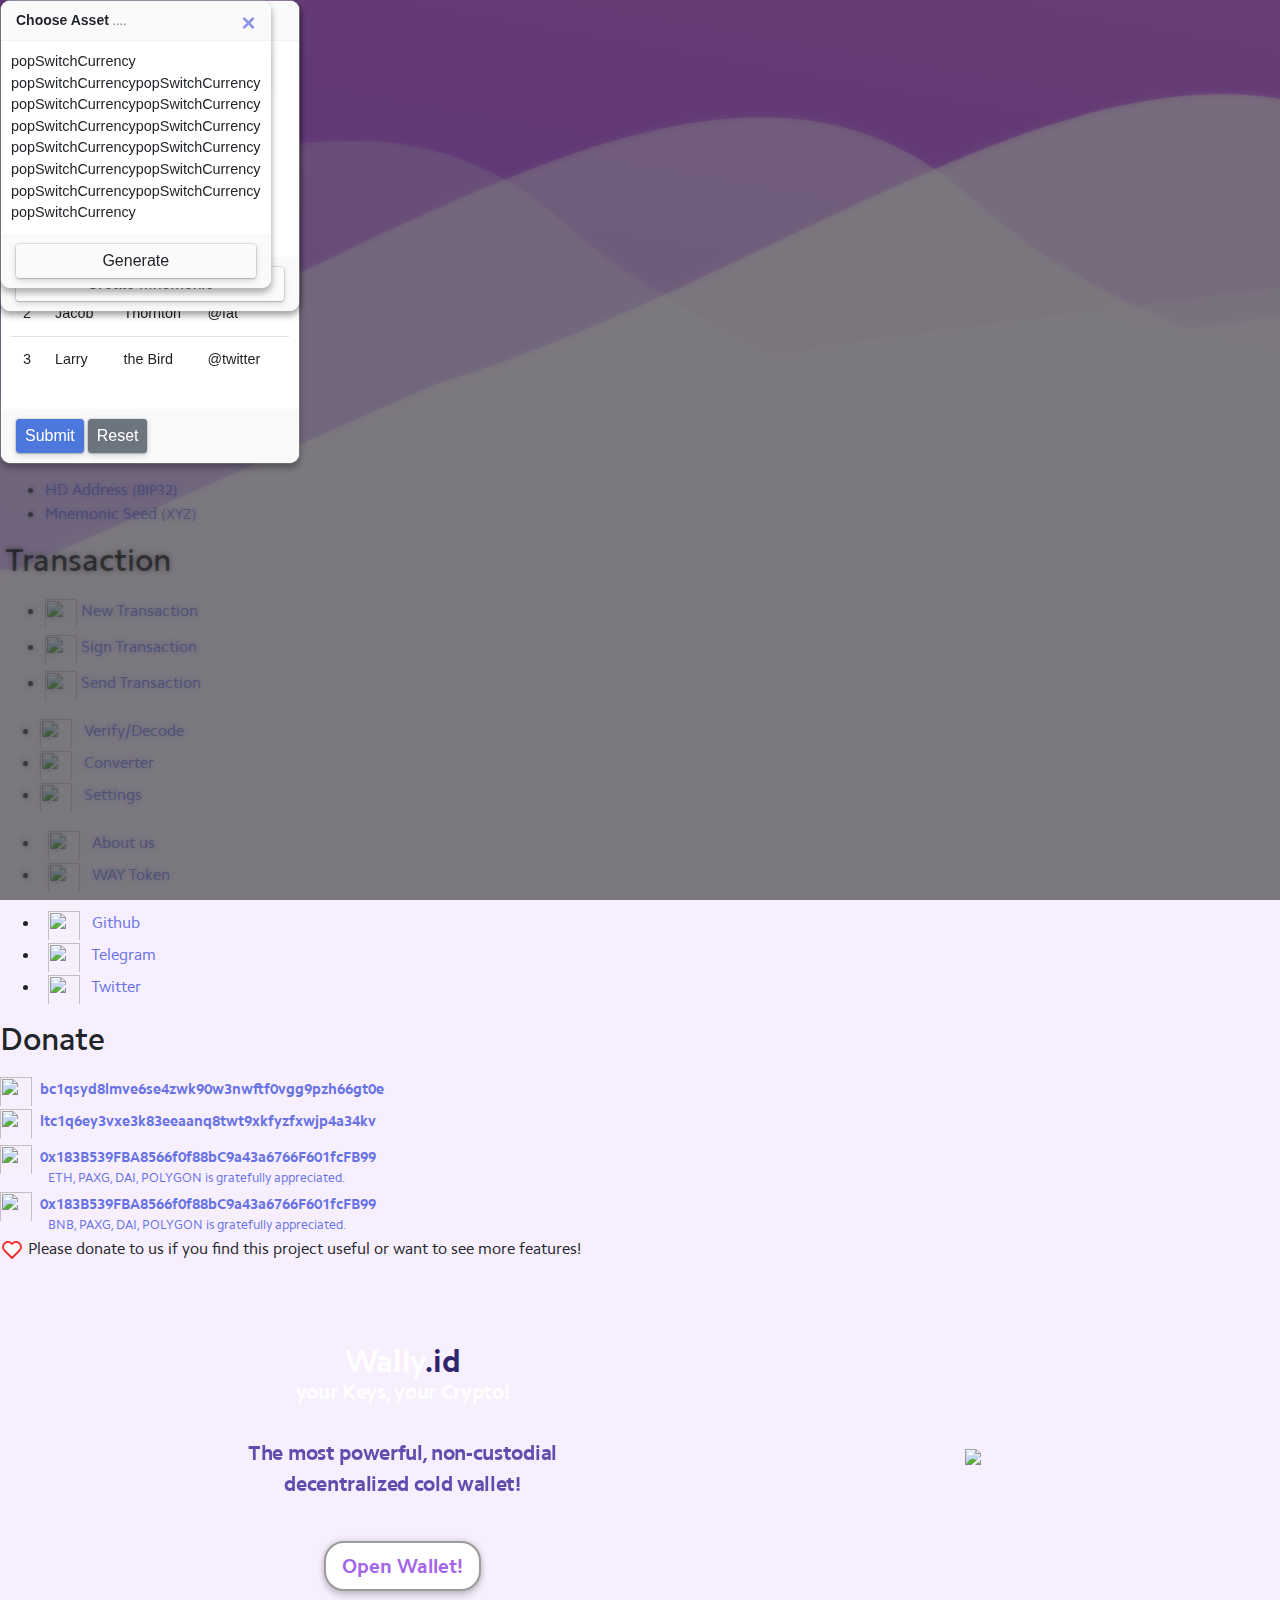
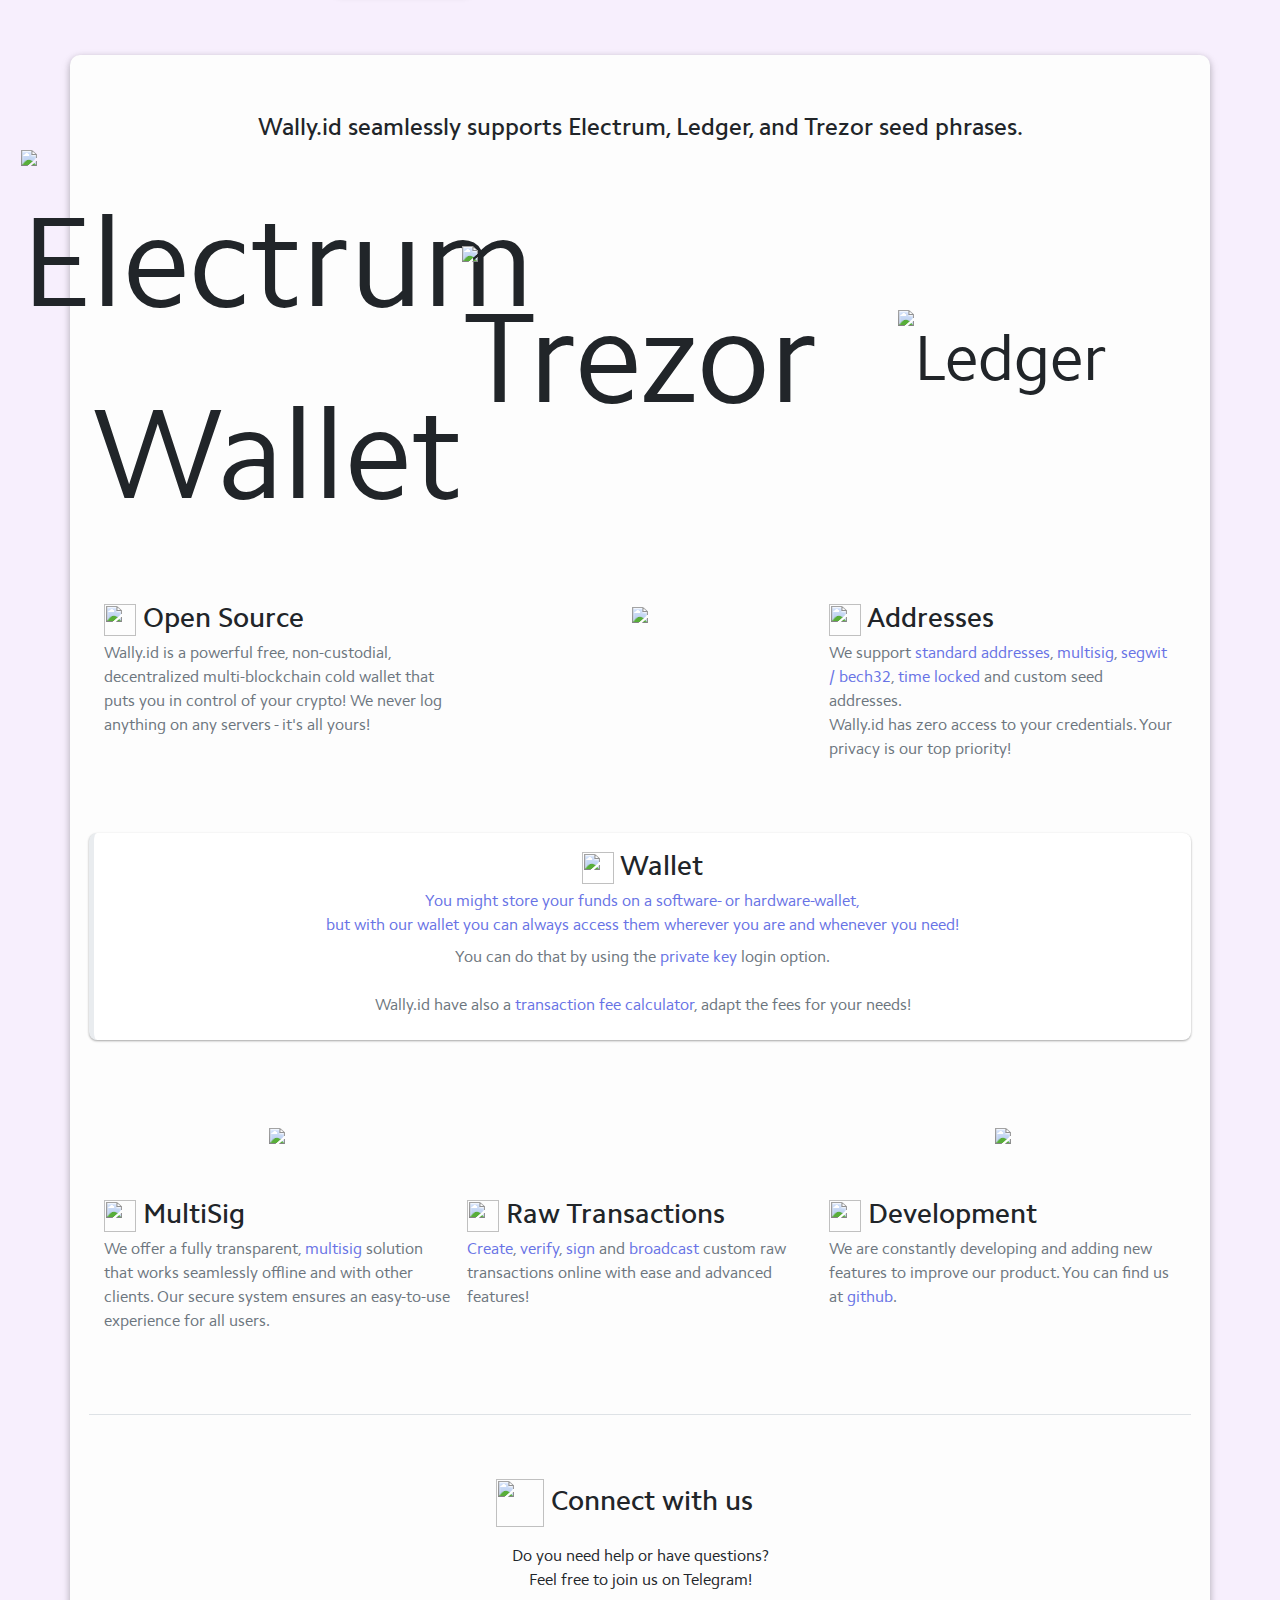
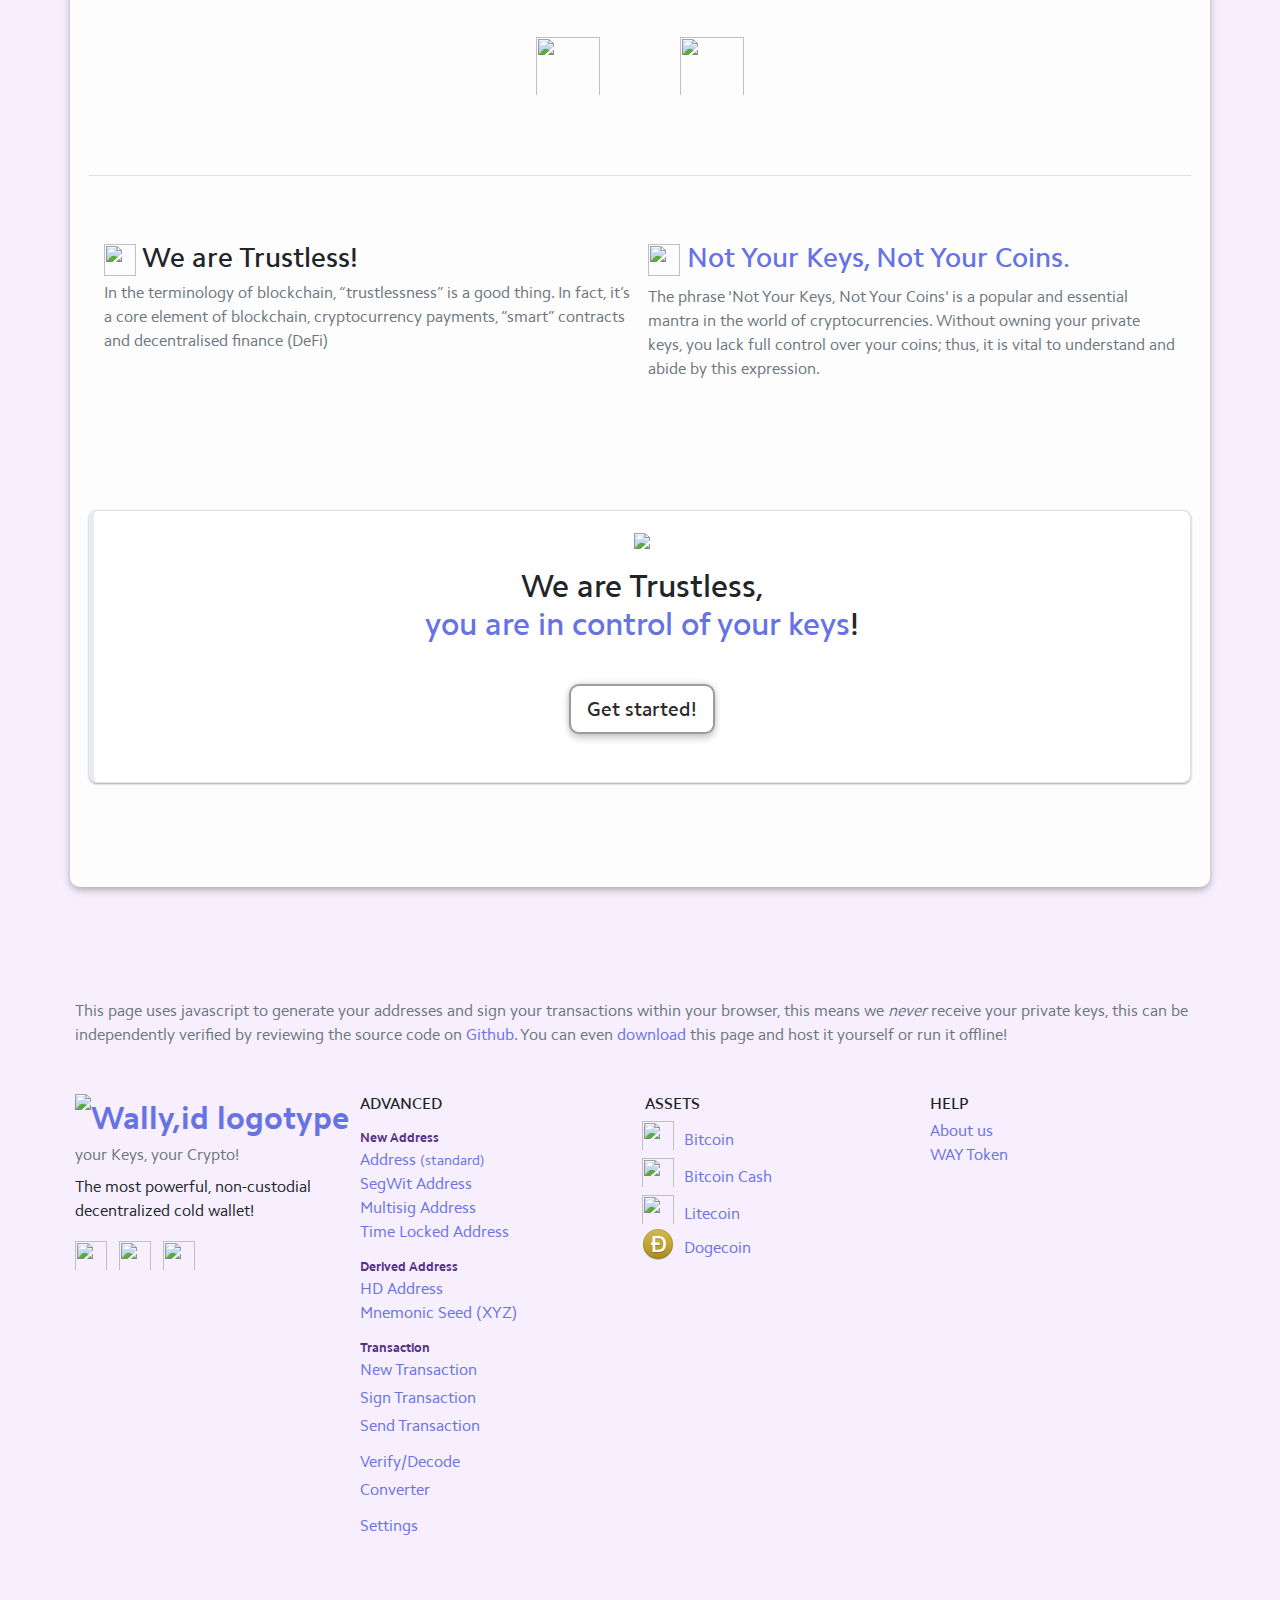
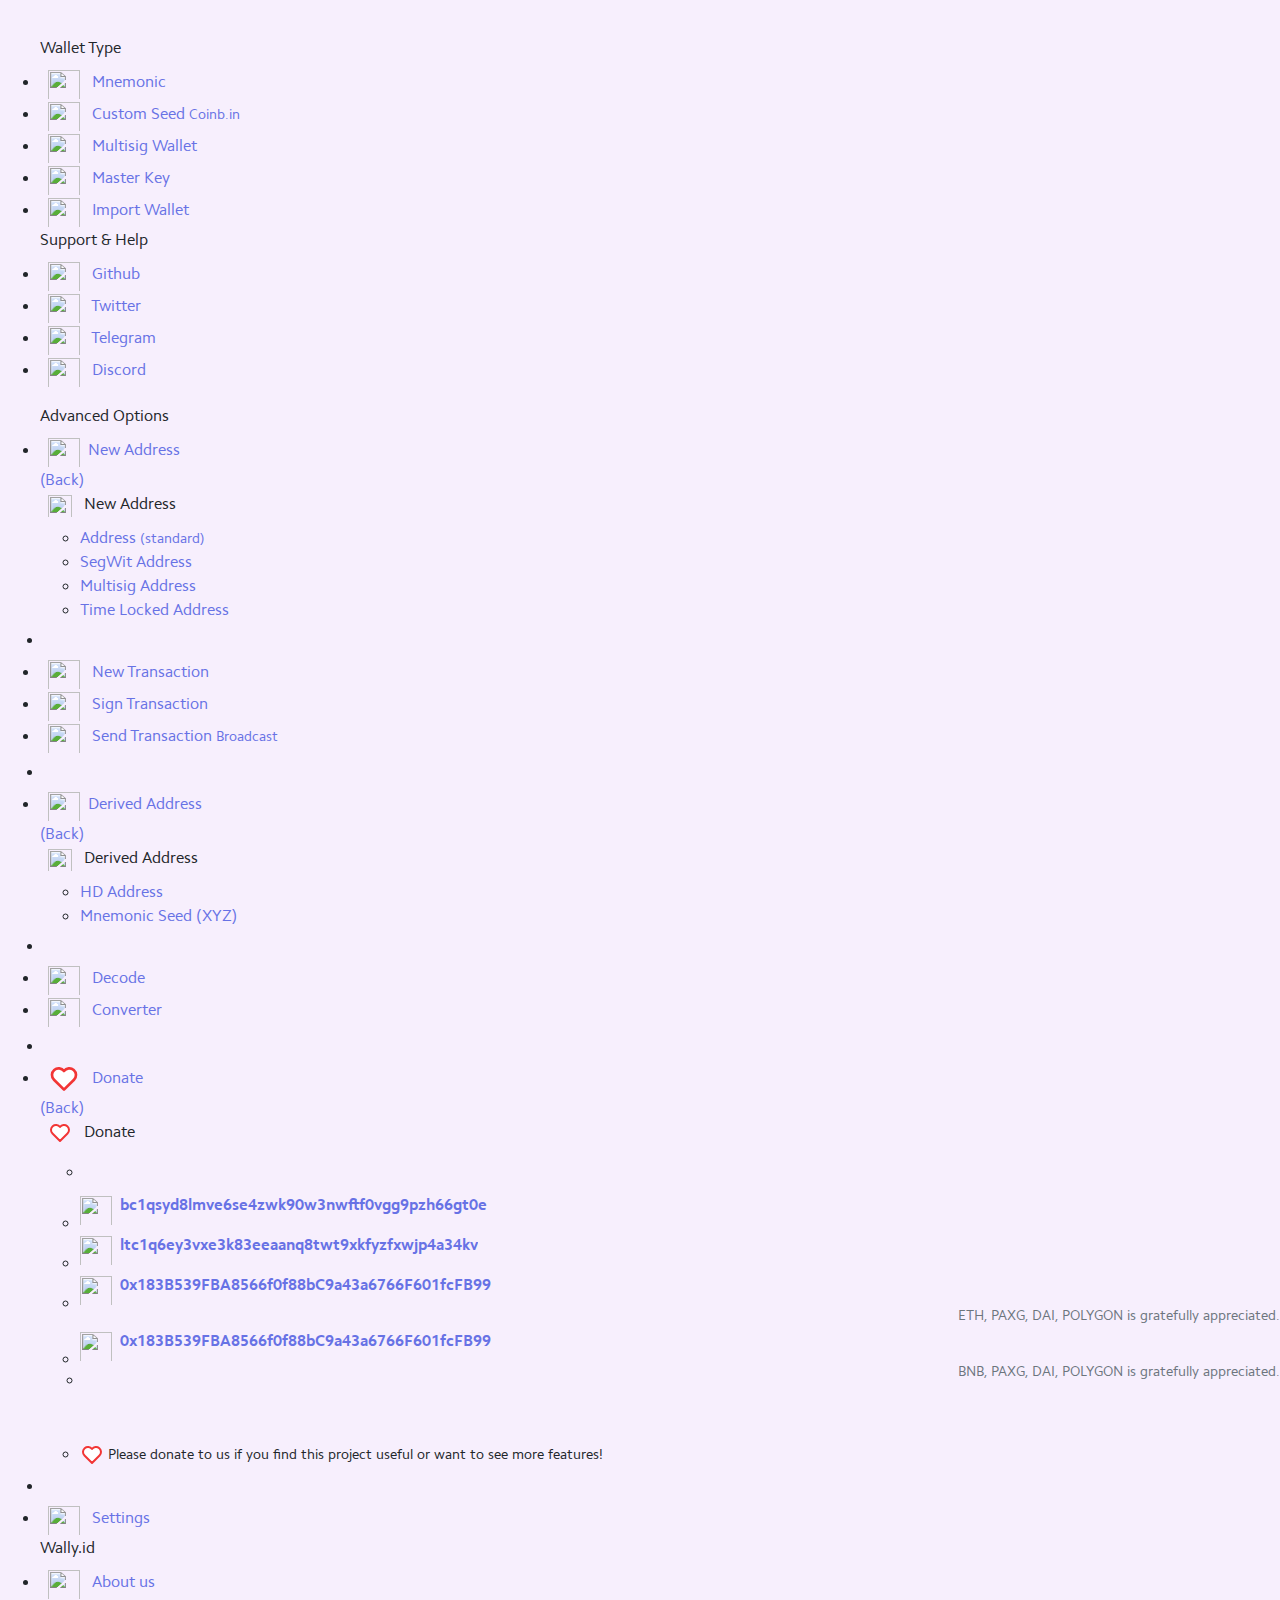
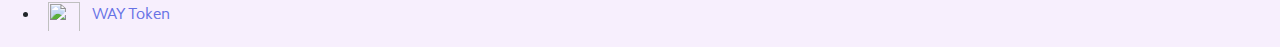
==== commit 99ae1432: "render coinpath for seed login" ====
--- a/index.html
+++ b/index.html
@@ -96,7 +96,6 @@
 
 
   <script src="./assets/js/bootstrap-dialog.js" type="text/javascript"></script>
-  <!-- <script type="text/javascript" src="js/moment.min.js"></script>-->
 
   <script type="text/javascript" src="./assets/js/datetime-flatpickr.js"></script>
   <script type="text/javascript" src="js/crypto-min.js"></script>
@@ -167,7 +166,7 @@
       <div class="left">
         <div class="menu__item nav_logo ">
           <a id="homeBtn" href="#home" class=" item-home colorize" alt="Wally logotype homepage">
-            <img src="./assets/images/logo/wally_logo2.svg" class="logotype-white icon32" alt="Wally logotype">
+            <img src="./assets/images/logo/wally_logo_darker_bolder.svg" class="logotype-white icon32" alt="Wally logo">
           </a>
         </div>
       </div>
@@ -456,6 +455,69 @@
             </section>
           -->
 
+          <section class="py-1 py-md-11">
+  <div class="col-12  py-0 mt-6">
+    <div class="row no-gutters">
+
+      <div class="col-12">
+        <h4 class="text-center">
+        Wally.id seamlessly supports Electrum, Ledger, and Trezor seed phrases.
+      </h4>
+
+      </div>
+
+      <!-- Electrum Wallet -->
+      <div class="col-12 col-md-4 px-2 d-flex justify-content-center align-items-center">
+        <!-- Icon -->
+        <div class="text-center">
+          <img src="./assets/images/clients/electrum.svg" class="icon icon128 gx-logo" alt="Electrum Wallet">
+        </div>
+        <!-- Heading -->
+        <!-- <h3 class="text-center mb-1">Electrum Wallet</h3> -->
+        <!-- Text -->
+        <!--<p class="text-muted text-center">
+          Easily log in using Electrum seed. Seamless integration for secure access.
+        </p>-->
+      </div>
+
+     <!-- Trezor -->
+      <div class="col-12 col-md-4 px-2 d-flex justify-content-center align-items-center">
+        <!-- Icon -->
+        <div class="text-center">
+          <img src="./assets/images/clients/trezor.svg" class="icon icon128 gx-logo" alt="Trezor">
+        </div>
+        <!-- Heading -->
+        <!-- <h3 class="text-center mb-1">Trezor</h3> -->
+        <!-- Text -->
+        <!-- <p class="text-muted text-center">
+          Enjoy enhanced security with Trezor integration. Log in securely to your wallet. 
+        </p>-->
+      </div>
+
+       <!-- Ledger -->
+      <div class="col-12 col-md-4 px-2 pt-sm-3 d-flex justify-content-center align-items-center">
+        <!-- Icon -->
+        <div class="text-center">
+          <img src="./assets/images/clients/ledger-logo-long.svg" class="icon icon64 w-auto  gx-logo" alt="Ledger">
+        </div>
+        <!-- Heading -->
+        <!-- <h3 class="text-center mb-1">Ledger</h3> -->
+        <!-- Text -->
+        <!-- <p class="text-muted text-center">
+           Ledger wallet integration is added. <br><strong>Wally.id protects your investments!</strong>
+        </p>-->
+      </div>
+
+      
+
+      
+    </div>
+    <!-- / .row -->
+  </div>
+  <!-- / .container -->
+</section>
+
+
             <section class="py-1 py-md-11">
               <div class="col-12  py-3 mt-6">
                 <div class="row no-gutters">
@@ -1170,7 +1232,7 @@
                                   <div class="icon"></div>
                                   <span class="wallet_address text-primary font-weight-bold"></span>
                                 </div>
-                                <img src="./assets/images/copy.svg" class="icon24 ml-2">
+                                <i class=" float-right bi bi-copy icon ml-2"></i>
                               </div>
 
                             </div>
@@ -1418,7 +1480,7 @@
 
                                           <input id="walletAddress" type="text" class="form-control" readonly>
                                           <div class="input-group-append">
-                                            <span class="input-group-text cursor-pointer" data-content="Copy Address"><img src="./assets/images/copy.svg" class="icon24"></span>
+                                            <span class="input-group-text cursor-pointer" data-content="Copy Address"><i class="bi bi-copy icon"></i></span>
                                           </div>
                                         </div>
                                       </div>
@@ -1430,7 +1492,7 @@
 
                                           <input id="" type="text" class="form-control pubkey" readonly>
                                           <div class="input-group-append">
-                                            <span class="input-group-text cursor-pointer" data-content="Copy Public Key"><img src="./assets/images/copy.svg" class="icon24"></span>
+                                            <span class="input-group-text cursor-pointer" data-content="Copy Public Key"><i class="bi bi-copy icon"></i></span>
                                           </div>
                                         </div>
                                       </div>
@@ -1442,7 +1504,7 @@
 
                                           <input id="" type="text" class="form-control pubkey" readonly>
                                           <div class="input-group-append">
-                                            <span class="input-group-text cursor-pointer" data-content="Copy Public Key"><img src="./assets/images/copy.svg" class="icon24"></span>
+                                            <span class="input-group-text cursor-pointer" data-content="Copy Public Key"><i class="bi bi-copy icon"></i></span>
                                           </div>
                                         </div>
                                       </div>
@@ -1454,7 +1516,7 @@
 
                                           <input id="" type="text" class="form-control" readonly>
                                           <div class="input-group-append">
-                                            <span class="input-group-text cursor-pointer" data-content="Copy Public Key"><img src="./assets/images/copy.svg" class="icon24"></span>
+                                            <span class="input-group-text cursor-pointer" data-content="Copy Public Key"><i class="bi bi-copy icon"></i></span>
                                           </div>
                                         </div>
                                       </div>
@@ -1466,7 +1528,7 @@
 
                                           <input id="" type="text" class="form-control" readonly>
                                           <div class="input-group-append">
-                                            <span class="input-group-text cursor-pointer" data-content="Copy Redeem Script"><img src="./assets/images/copy.svg" class="icon24"></span>
+                                            <span class="input-group-text cursor-pointer" data-content="Copy Redeem Script"><i class="bi bi-copy icon"></i></span>
                                           </div>
                                         </div>
                                       </div>
@@ -1482,7 +1544,7 @@
                                             <span class="showKey input-group-text cursor-pointer"><i class="bi bi-eye-fill"></i></span>
                                           </div>
                                           <div class="input-group-append">
-                                            <span class="input-group-text cursor-pointer" data-content="Copy Private Key (WIF)"><img src="./assets/images/copy.svg" class="icon24"></span>
+                                            <span class="input-group-text cursor-pointer" data-content="Copy Private Key (WIF)"><i class="bi bi-copy icon"></i></span>
                                           </div>
                                         </div>
                                       </div>
@@ -1496,7 +1558,7 @@
                                             <span class="showKey input-group-text cursor-pointer"><i class="bi bi-eye-fill"></i></span>
                                           </div>
                                           <div class="input-group-append">
-                                            <span class="input-group-text cursor-pointer" data-content="Copy Private Key (WIF)"><img src="./assets/images/copy.svg" class="icon24"></span>
+                                            <span class="input-group-text cursor-pointer" data-content="Copy Private Key (WIF)"><i class="bi bi-copy icon"></i></span>
                                           </div>
                                         </div>
                                       </div>
@@ -1510,7 +1572,7 @@
                                             <span class="showKey input-group-text cursor-pointer"><i class="bi bi-eye-fill"></i></span>
                                           </div>
                                           <div class="input-group-append">
-                                            <span class="input-group-text cursor-pointer" data-content="Copy Private  Key (HEX)"><img src="./assets/images/copy.svg" class="icon24"></span>
+                                            <span class="input-group-text cursor-pointer" data-content="Copy Private  Key (HEX)"><i class="bi bi-copy icon"></i></span>
                                           </div>
                                         </div>
                                       </div>
@@ -1524,7 +1586,7 @@
                                             <span class="showKey input-group-text cursor-pointer"><i class="bi bi-eye-fill"></i></span>
                                           </div>
                                           <div class="input-group-append">
-                                            <span class="input-group-text cursor-pointer" data-content="Copy Private  Key (HEX)"><img src="./assets/images/copy.svg" class="icon24"></span>
+                                            <span class="input-group-text cursor-pointer" data-content="Copy Private  Key (HEX)"><i class="bi bi-copy"></i></span>
                                           </div>
                                         </div>
                                       </div>
@@ -1556,79 +1618,94 @@
                                   <div >
 
                                     <!-- Receive Addresses -->
-                                    <div class="callout m-0 py-2" id="receiveAddresses">
-                                      <div>
-                                        <div class="input-group-callout">
-                                          <div class="callout-title text-muted text-primary">Receive Address</div>
+                                    <div id="receiveAddresses">
+                                      <div class="callout m-0 p-0 py-2">
+                                        <div>
+                                          <div class="input-group-callout">
+                                            <div class="callout-title text-muted text-primary">Receive Address</div>
+                                          </div>
+
                                         </div>
+                                        
+                                        <table class="table table-striped">
+                                          <thead>
+                                            <tr>
+                                              <th class="text-muted">Path</th>
+                                              <th>Address</th>
+                                              <th class="text-right">Balance</th>
+                                            </tr>
+                                          </thead>
+                                          <tbody>
+                                            <tr>
+                                              <th scope="row">1</th>
+                                              <td>abcd1234 <i class=" float-right bi bi-copy"></i></td>
+                                              <td class="text-right">0</td>
+                                            </tr>
+
+                                          </tbody>
+                                        </table>
 
                                       </div>
-                                      
-                                      <table class="table table-striped">
-                                        <thead>
-                                          <tr>
-                                            <th class="text-muted">Path</th>
-                                            <th>Address</th>
-                                            <th class="text-right">Balance</th>
-                                          </tr>
-                                        </thead>
-                                        <tbody>
-                                          <tr>
-                                            <th scope="row">1</th>
-                                            <td>abcd1234 <i class=" float-right bi bi-copy"></i></td>
-                                            <td class="text-right">0</td>
-                                          </tr>
-
-                                        </tbody>
-                                      </table>
-
+                                      <div class="row row mt-2 mb-4">
+                                        <div class="col-12 d-flex justify-content-end">
+
+                                          <button class="btn btn-sm btn-flat-primary ml-2" type="button" id="loadReceiveAddresses">
+                                            <i class="bi bi-three-dots"></i> <span class="spinner-border spinner-border-sm hidden" role="status" aria-hidden="true"></span>
+                                              Load Receive Addresses
+                                          </button>
+                                        </div>
+                                      </div>
                                     </div>
 
 
+
                                     <!-- Change Addresses -->
-                                    <div class="callout m-0 mt-3 py-2" id="changeAddresses">
-                                      <div>
-                                        <div class="input-group-callout">
-                                          <div class="callout-title text-muted text-primary">Change Address</div>
+                                    <div id="changeAddresses">
+                                      <div class="callout m-0 mt-3 p-0 py-2">
+                                        <div>
+                                          <div class="input-group-callout">
+                                            <div class="callout-title text-muted text-primary">Change Address</div>
+                                          </div>
+
                                         </div>
+                                        
+                                        <table class="table table-striped">
+                                          <thead>
+                                            <tr>
+                                              <th class="text-muted">Path</th>
+                                              <th>Address</th>
+                                              <th class="text-right">Balance</th>
+                                            </tr>
+                                          </thead>
+                                          <tbody>
+                                            <tr>
+                                              <th scope="row">1</th>
+                                              <td>abcd1234 <i class=" float-right bi bi-copy"></i></td>
+                                              <td class="text-right">0</td>
+                                            </tr>
+                                            
+                                          </tbody>
+                                        </table>
 
                                       </div>
-                                      
-                                      <table class="table table-striped">
-                                        <thead>
-                                          <tr>
-                                            <th class="text-muted">Path</th>
-                                            <th>Address</th>
-                                            <th class="text-right">Balance</th>
-                                          </tr>
-                                        </thead>
-                                        <tbody>
-                                          <tr>
-                                            <th scope="row">1</th>
-                                            <td>abcd1234 <i class=" float-right bi bi-copy"></i></td>
-                                            <td class="text-right">0</td>
-                                          </tr>
-                                          
-                                        </tbody>
-                                      </table>
-
+
+                                      <div class="row row mt-2 mb-3">
+                                        <div class="col-12 d-flex justify-content-end">
+
+                                          <button class="btn btn-sm btn-flat-primary ml-2" type="button" id="loadChangeAddresses">
+                                            <i class="bi bi-three-dots"></i> <span class="spinner-border spinner-border-sm hidden" role="status" aria-hidden="true"></span>
+                                              Load Change Addresses
+                                          </button>
+                                        </div>
+                                      </div>
                                     </div>
 
 
+
                                   </div>
 
                                   <div class="row py-3">
-                                    <div class="col-12">
-                                      <div  class="alert alert-danger mt-3 mb-3 hidden"></div>
-                                    </div>
-
-                                    <div class="col-6 ">
-                                    </div>
-                                    <div class="col-6">
-                                      <a  href="javascript:;" class="btn btn-block btn-flat-primary addressAdd">
-                                        <i class="bi bi-plus"></i> Add a recipient
-                                      </a>
-                                    </div>
+
                                   </div>
 
 
@@ -2301,7 +2378,9 @@
                                     </div>
                                     <div class="callout callout-no-border form-group  m-0">
                                       <div class="form-email mt-4">
-                                        <textarea id="openSeed" name="openSeed" data-input-type="seed" class="form-control animate__animated" placeholder="Seed" autofocus style="height:100px"></textarea>
+                                        <textarea id="openSeed" name="openSeed" data-input-type="seed" class="form-control" placeholder="Seed" autofocus style="height:100px"></textarea>
+
+                                        
 
 
                                         <div class="row my-3">
@@ -2315,6 +2394,7 @@
                                                   <option value="5">Coinb.in</option>
                                                   <option value="3">Coinomi, Ledger</option>
                                                   <option value="4">Electrum</option>
+                                                  <!--<option value="7">Electrum (Old)</option>-->
                                                   <option value="2">MultiBit HD</option>
                                                   <option value="6">Trezor</option>
                                             </select>
@@ -4726,7 +4806,7 @@
 
                 <div class="alert alert-danger text-center">
                   <p></p>
-                  <p><img src="./assets/images/logo/wally_logo2.svg" class="icon-center icon128 mt-3 mb-2" style="width: 240px;"></p>
+                  <p><img src="./assets/images/logo/wally_logo.svg" class="icon-center icon128 mt-3 mb-2" style="width: 240px;"></p>
                 </div>
               </div>
             </div>
@@ -5601,7 +5681,7 @@
         <div class="col-6 col-md-3 col-sm-6 ">
           <!-- Brand -->
           <div class="footer-brand img-fluid mb-0 ">
-            <a href="index.html"><img src="./assets/images/logo/wally_logo2.svg" class="logotype-purple icon32" alt="Wally,id logotype"> </a>
+            <a href="index.html"><img src="./assets/images/logo/wally_logo.svg" class="logotype-purple icon32" alt="Wally,id logotype"> </a>
           </div>
           <!-- Text -->
           <p class="mb-2 text-muted">
@@ -6517,7 +6597,7 @@
     <ul>
       <label>Wallet Type</label>
       <li>
-        <a href="#login?wallet_type=regular_wallet"><img src="./assets/images/seed.svg" class="icon32 mx-2"> Mnemonic</a>
+        <a href="#login?wallet_type=mnemonic_wallet"><img src="./assets/images/seed.svg" class="icon32 mx-2"> Mnemonic</a>
       </li>
       <li>
         <a href="#login?wallet_type=regular_wallet"><img src="./assets/images/purse_wallet.svg" class="icon32 mx-2"> Custom Seed <small>Coinb.in</small></a>
@@ -6582,6 +6662,11 @@
       <li>
         <a href="https://t.me/wallyid" class="text-decoration-none" target="_blank">
           <img src="./assets/images/brands/telegram_logo.svg" class="icon32 mx-2"> Telegram
+        </a>
+      </li>
+      <li>
+        <a href="https://discord.gg/d6heuxun4v" class="text-decoration-none" target="_blank">
+          <img src="./assets/images/brands/discord_logo.svg" class="icon32 mx-2"> Discord
         </a>
       </li>
 
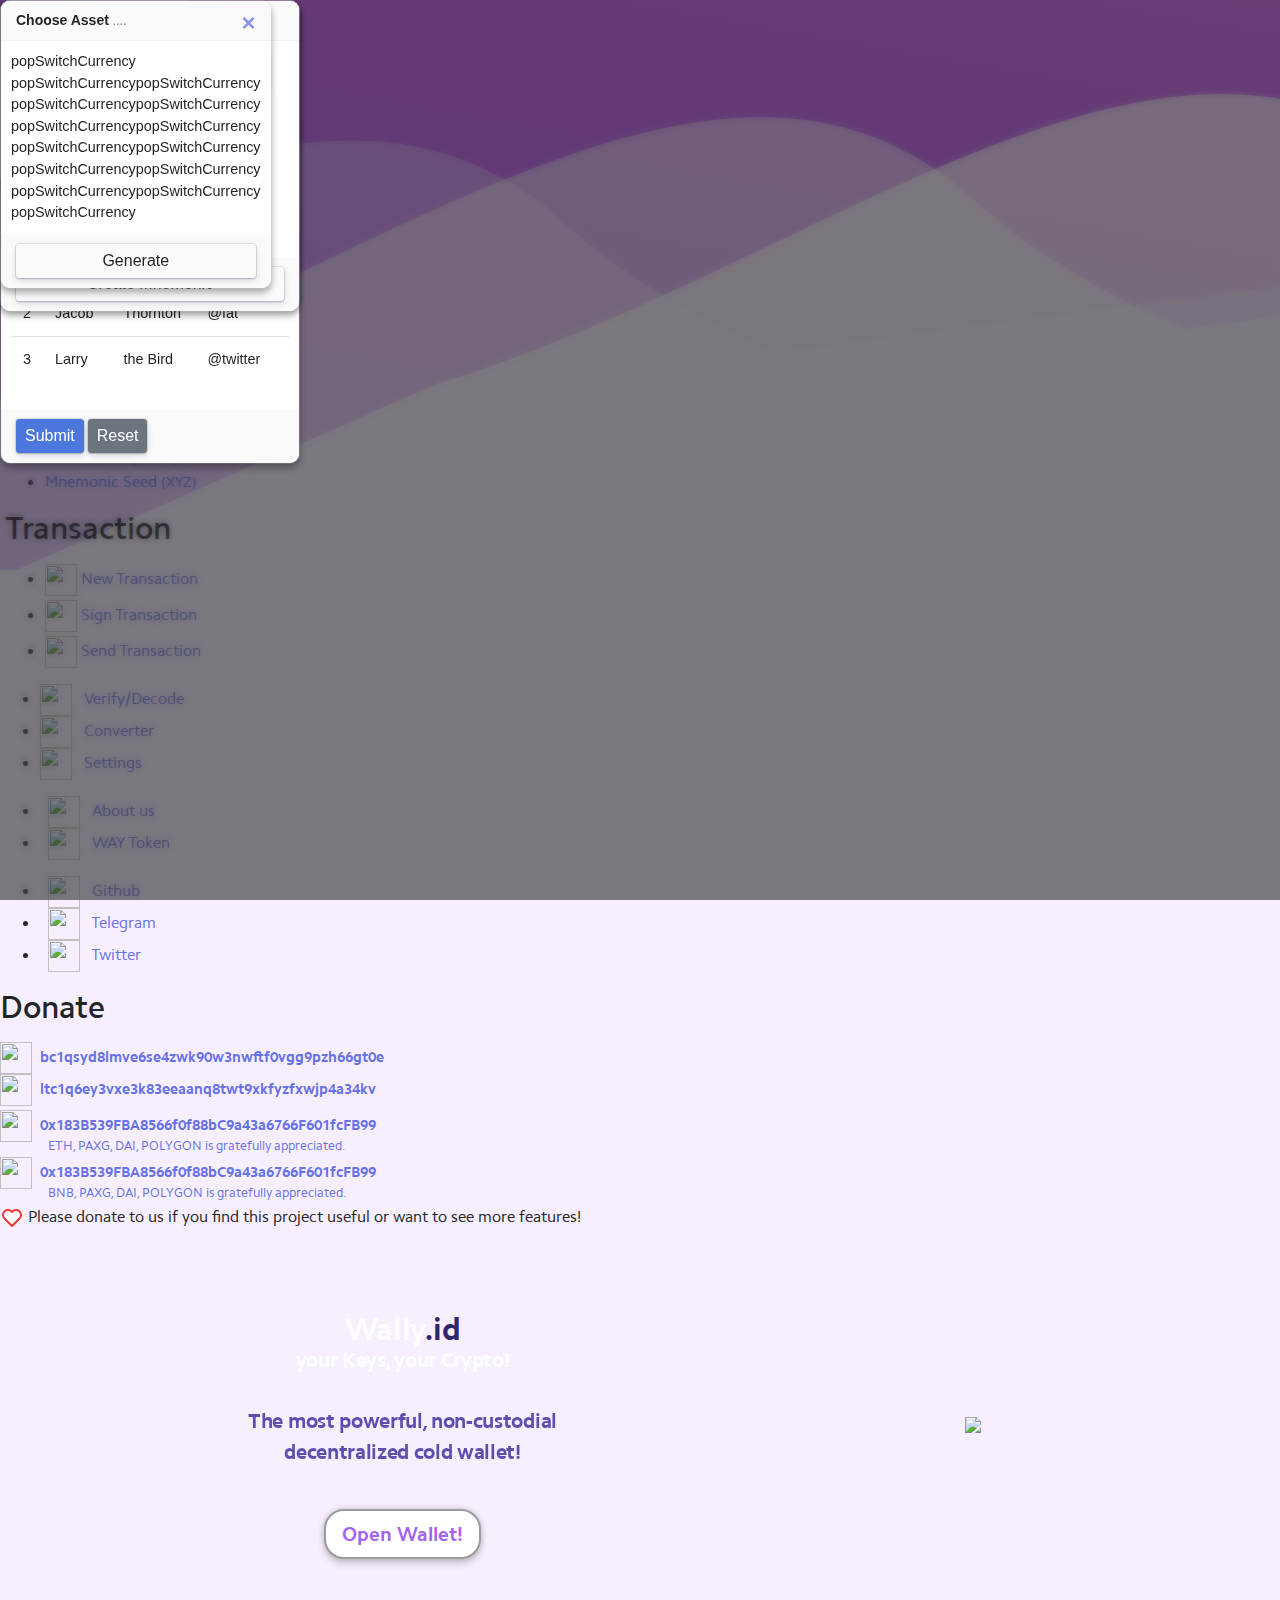
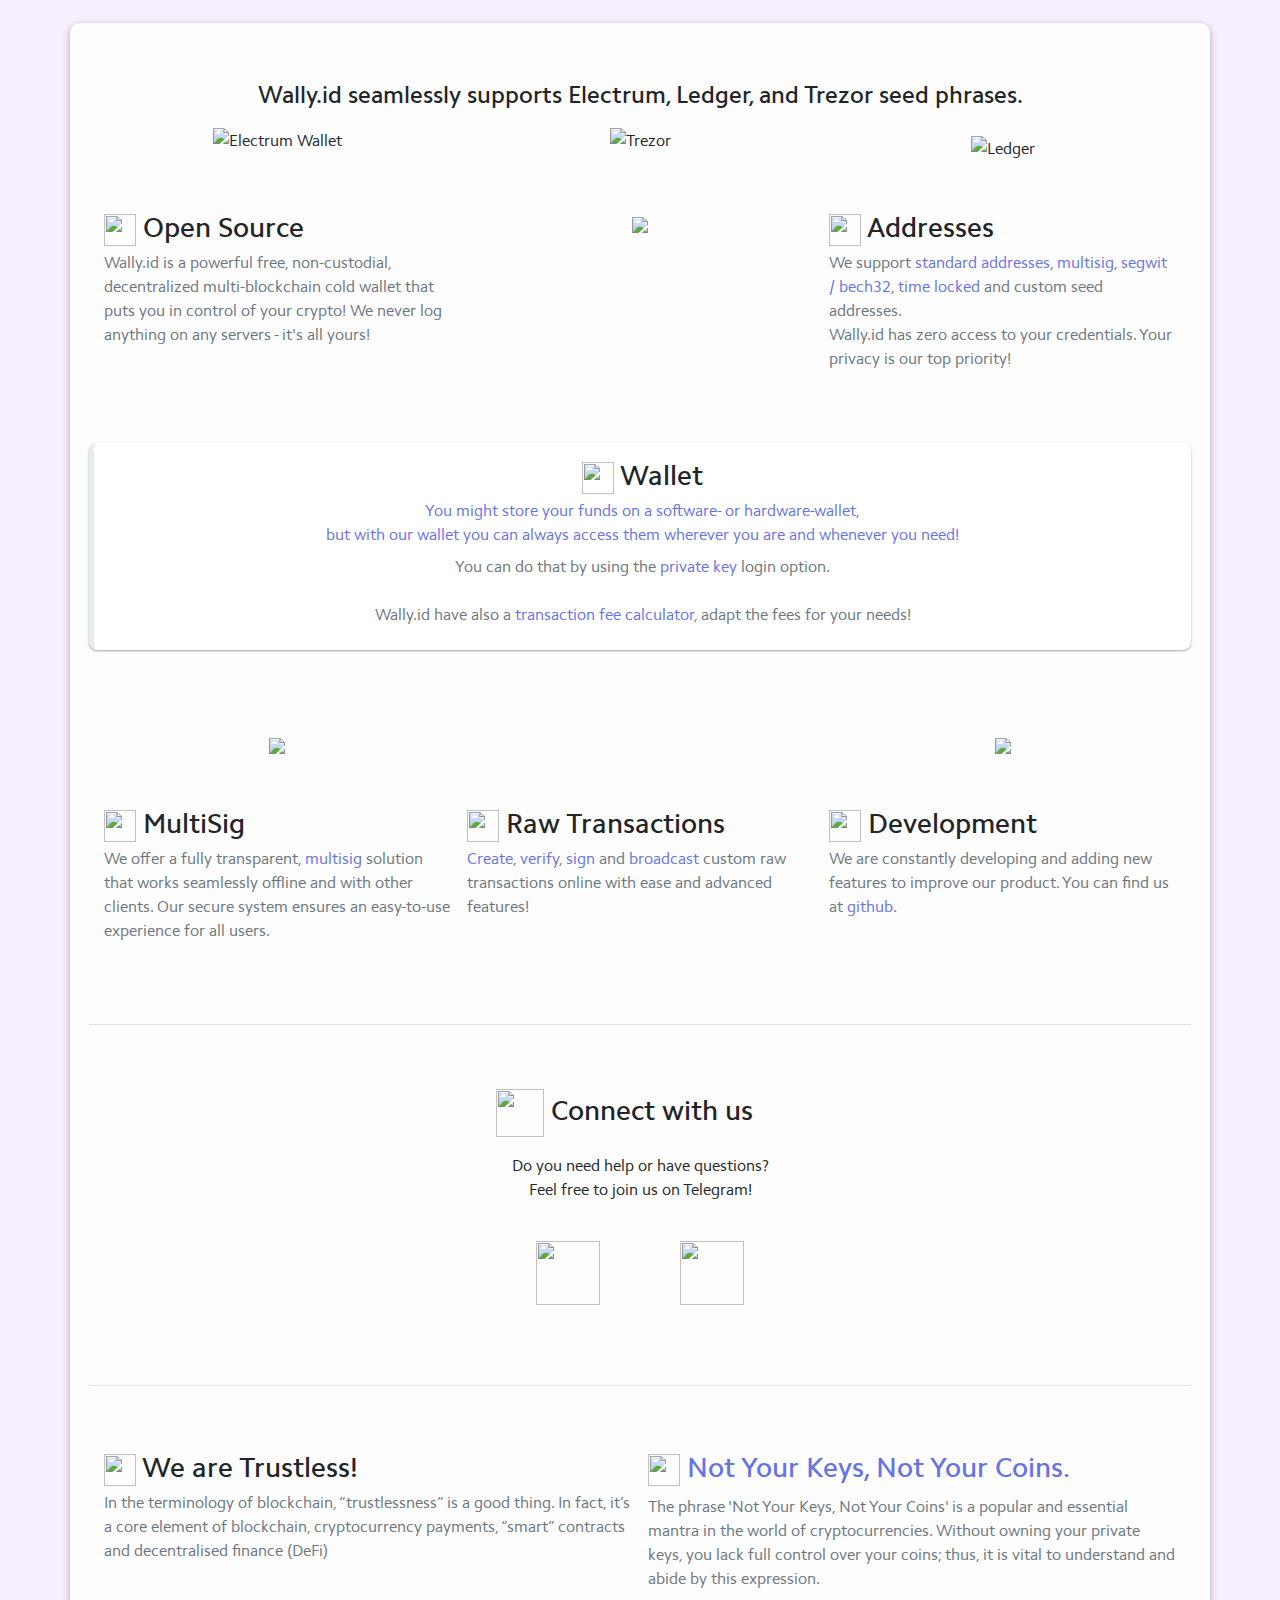
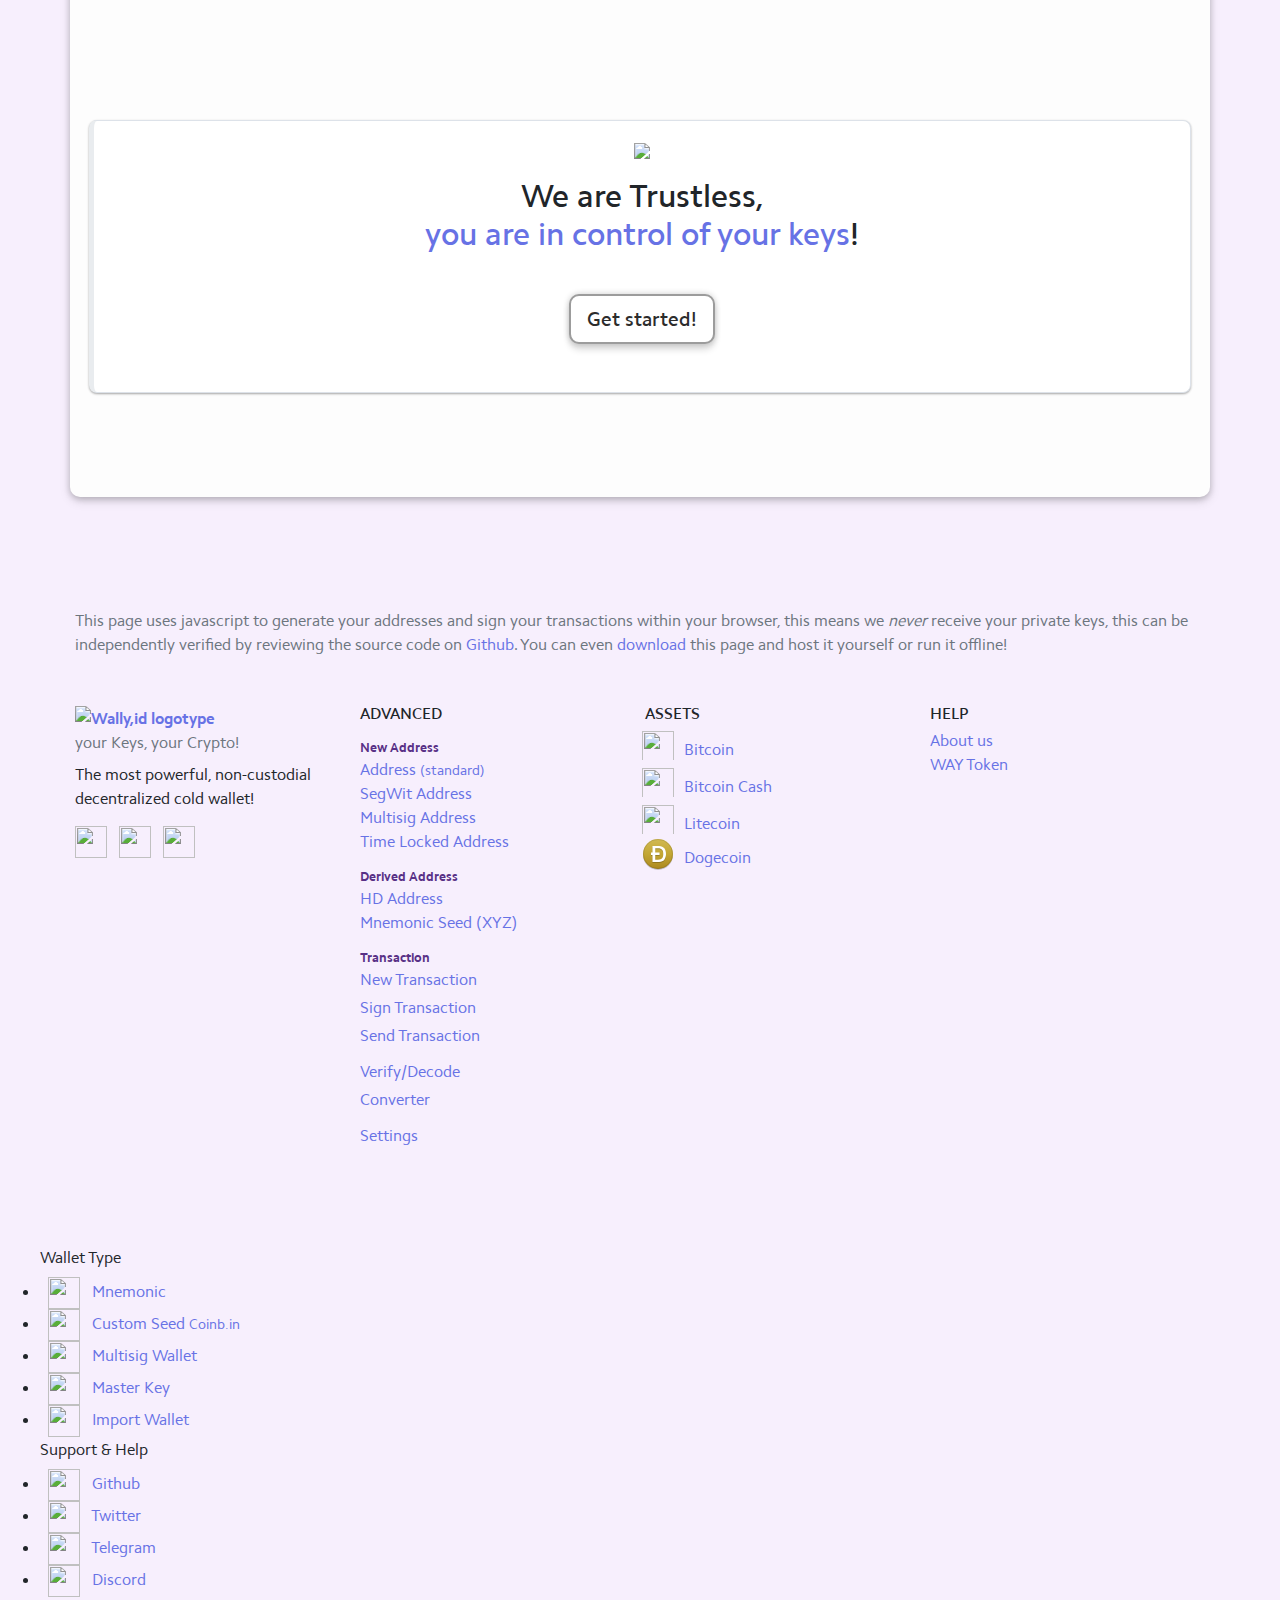
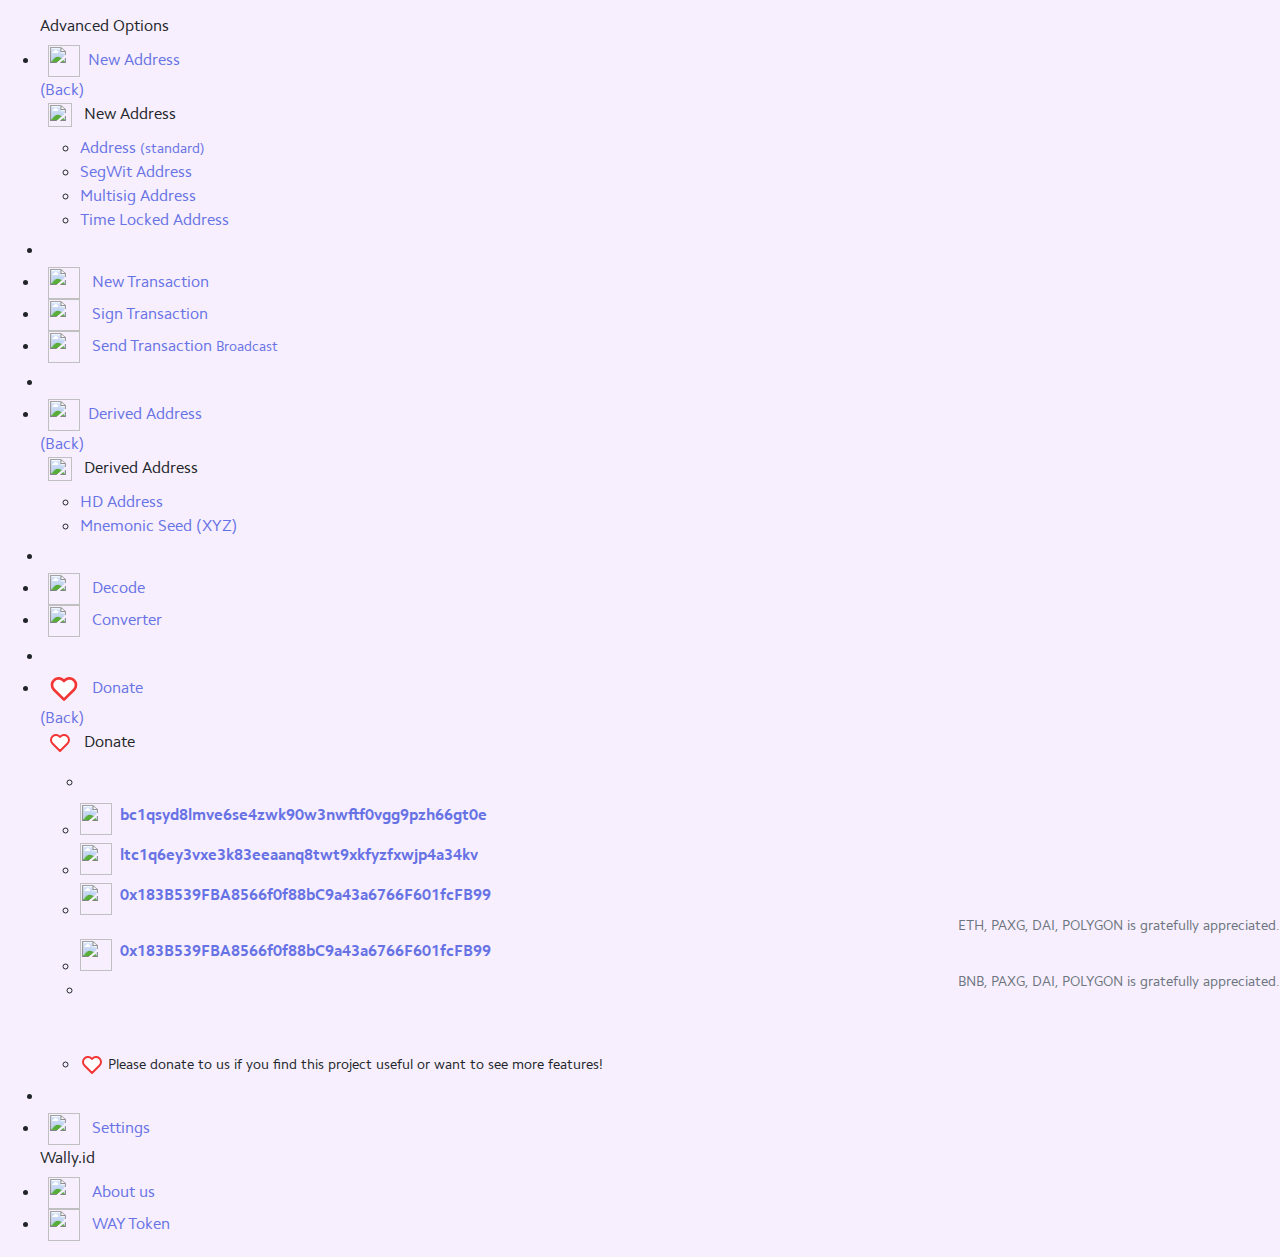
==== commit c47a0365: "optimization and receive,change page UI update" ====
--- a/index.html
+++ b/index.html
@@ -2,102 +2,66 @@
 <html lang="en">
 
 <head>
-  <!-- 
-      file:///media/anoxy/Anoxy/Bitbay/web-wallet/__BAK__/Dev/__baywallet2/index.html#home
-      -->
   <title>Wally.id - your Keys, your Crypto | The most powerful, non-custodial decentralized cold wallet!</title>
-  <meta http-equiv="content-type" content="text/html;charset=utf-8" >
+  <meta http-equiv="content-type" content="text/html;charset=utf-8" />
   <!--<meta http-equiv="Content-Security-Policy" content="default-src 'self'; "> -->
-  <meta name="keywords" content="bitcoin wallet, cold wallet, multisig, multisignature, address, browser, segwit, javascript, js, broadcast, transaction, verify, decode" >
-  <meta name="description" content="A Bitcoin Wallet written in Javascript. Supports Multisig, SegWit, Custom Transactions, nLockTime and more!" >
-  <meta http-equiv="X-UA-Compatible" content="IE=edge">
-  <meta name="viewport" content="width=device-width, initial-scale=1.0, minimum-scale=1.0, maximum-scale=1.0, viewport-fit=cover">
-  <meta name="theme-color" content="#a465ea" >
-  <meta name="msapplication-TileColor" content="#a465ea" >
-  <meta name="application-name" content="Wally.id - free non-custodial multi-blockchain cold wallet" >
-
+  <meta name="keywords" content="bitcoin wallet, cold wallet, mnemonic, seed, electrum, trezor, ledger, multisig, address, browser, segwit, javascript, js, broadcast, transaction, verify, decode" />
+  <meta name="description" content="A Bitcoin and Ethereum Wallet written in Javascript. Supports Mnemonics, Tokens, Multisig, SegWit, Custom Transactions, nLockTime and more!" />
+  <meta http-equiv="X-UA-Compatible" content="IE=edge" />
+  <meta name="viewport" content="width=device-width, initial-scale=1.0, minimum-scale=1.0, maximum-scale=1.0, viewport-fit=cover" />
+  <meta name="theme-color" content="#a465ea" />
+  <meta name="msapplication-TileColor" content="#a465ea" />
+  <meta name="application-name" content="Wally.id - free non-custodial multi-blockchain cold wallet" />
   <!-- Boostrap 4 CSS -->
-  <link rel="stylesheet" href="./assets/css/bootstrap.min.css">
-  <link rel="stylesheet" href="./assets/css/bootstrap-extended.css">
-  <link rel="stylesheet" href="./assets/css/colors.min.css">
-  <link rel="stylesheet" href="./assets/css/components.css">
-  <link rel="stylesheet" href="./assets/css/bootstrap-dialog.css">
-
-  <link rel="icon" href="./assets/images/logo/favicon.ico" sizes="any">
-  <link rel="icon" href="./assets/images/logo/favicon.svg" type="image/svg+xml">
+  <link rel="stylesheet" href="./assets/css/bootstrap.min.css" />
+  <link rel="stylesheet" href="./assets/css/bootstrap-extended.css" />
+  <link rel="stylesheet" href="./assets/css/colors.min.css" />
+  <link rel="stylesheet" href="./assets/css/components.css" />
+  <link rel="stylesheet" href="./assets/css/bootstrap-dialog.css" />
+  <link rel="icon" href="./assets/images/logo/favicon.ico" sizes="any" />
+  <link rel="icon" href="./assets/images/logo/favicon.svg" type="image/svg+xml" />
   <!-- Icons and Fonts -->
-  <link rel="stylesheet" href="./assets/css/icons/bootstrap-icons_v1.11.1.css">
-  <link rel="stylesheet" href="./assets/css/datetime-flatpickr.min.css">
-  <link rel="stylesheet" href="./assets/css/waves.css" media="screen">
-
-  <link rel="stylesheet" href="./assets/css/wmenu.css" media="screen">
-  <link rel="stylesheet" href="./assets/css/animate.min.css" media="screen">
-
-  <link rel="stylesheet" href="./assets/css/panel-menu/zeynep.css" media="screen">
-
+  <link rel="stylesheet" href="./assets/css/icons/bootstrap-icons_v1.11.1.css" />
+  <link rel="stylesheet" href="./assets/css/datetime-flatpickr.min.css" />
+  <link rel="stylesheet" href="./assets/css/waves.css" media="screen" />
+  <link rel="stylesheet" href="./assets/css/wmenu.css" media="screen" />
+  <link rel="stylesheet" href="./assets/css/animate.min.css" media="screen" />
+  <link rel="stylesheet" href="./assets/css/panel-menu/zeynep.css" media="screen" />
   <!-- jBox modal/tooltip/popover/notice -->
-  <link rel="stylesheet" href="./assets/css/jbox/jBox.all.css" media="screen">
-
-  <link rel="stylesheet" href="./assets/css/piechart/piechart.css" media="screen">
-
-
+  <link rel="stylesheet" href="./assets/css/jbox/jBox.all.css" media="screen" />
+  <link rel="stylesheet" href="./assets/css/piechart/piechart.css" media="screen" />
   <!-- <link rel="stylesheet" href="./assets/css/buttons.css" media="screen"> -->
-  <link rel="stylesheet" href="./assets/css/style.css" media="screen">
-  <link rel="stylesheet" href="./assets/css/custom.css" media="screen">
-
-
+  <link rel="stylesheet" href="./assets/css/style.css" media="screen" />
+  <link rel="stylesheet" href="./assets/css/custom.css" media="screen" />
   <!-- storage function lib-->
   <script type="text/javascript" src="./assets/js/storage/storage.js"></script>
-
   <!-- data-binder library-->
   <script type="text/javascript" src="./assets/js/dabi.js"></script>
-
   <!-- async function lib-->
   <script type="text/javascript" src="./assets/js/wait.js"></script>
-
   <!-- router library-->
   <script type="text/javascript" src="./assets/js/router.js"></script>
-
-
   <!-- animation library-->
   <script type="text/javascript" src="./assets/js/anime-v.3.2.1..min.js"></script>
-
   <!-- Boostrap / JQuery / JS -->
   <script type="text/javascript" src="./assets/js/jquery-3.6.1.min.js"></script>
-
   <!-- jBox modal/tooltip/popover/notice -->
   <script type="text/javascript" src="./assets/js/jbox/jBox.min.js"></script>
-
   <!-- Panel-Menu -->
   <script type="text/javascript" src="./assets/js/panel-menu/zeynep.js"></script>
-
   <!-- DOMpurify plugin 
     <script type="text/javascript" src="assets/js/dompurify/purify.js"></script>
     <script type="text/javascript" src="assets/js/dompurify/jpurify.js"></script>
   -->
-
-
   <!-- Animation library -->
   <script type="text/javascript" src="./assets/js/velocity.min.js"></script>
   <script type="text/javascript" src="./assets/js/velocity.ui.min.js"></script>
-
-
-  <!-- 
-      bootstrap 4 coinbin
-      file:///media/anoxy/Anoxy/Bitbay/web-wallet/__BAK__/Dev/__baywallet2/index.html#newTransaction
-      -->
   <script type="text/javascript" src="./assets/js/bootstrap.min.js"></script>
-
-
-  <!-- <script type="text/javascript" src="./assets/js/buttons.js"></script> -->
-
+  <!-- Internal Wally functions -->
   <script type="text/javascript" src="./assets/js/wally_fn.js?version=xyz3"></script>
-  <!-- Internal Wally functions -->
-
-
   <script src="./assets/js/bootstrap-dialog.js" type="text/javascript"></script>
-
   <script type="text/javascript" src="./assets/js/datetime-flatpickr.js"></script>
+  <!-- Coinbin code -->
   <script type="text/javascript" src="js/crypto-min.js"></script>
   <script type="text/javascript" src="js/crypto-sha256.js"></script>
   <script type="text/javascript" src="js/crypto-sha256-hmac.js"></script>
@@ -108,40 +72,28 @@
   <script type="text/javascript" src="js/qcode-decoder.min.js"></script>
   <script type="text/javascript" src="js/jsbn.js"></script>
   <script type="text/javascript" src="js/ellipticcurve.js"></script>
-  
-  <!-- <script type="text/javascript" src="js/sjcl-bip39.js"></script>
-  <script type="text/javascript" src="js/jsbip39.js"></script>-->
   <script type="text/javascript" src="js/web3/web3v1.8.1.min.js"></script>
   <script type="text/javascript" src="js/web3/abi_erc20.js"></script>
   <script type="text/javascript" src="js/bip39.js"></script>
   <script type="text/javascript" src="js/coin.js"></script>
   <script type="text/javascript" src="js/coinbin.js"></script>
+  <!-- Tools - Converter -->
   <script type="text/javascript" src="js/converter/mnemonic.js"></script>
   <script type="text/javascript" src="js/converter/rfc1751.js"></script>
   <script type="text/javascript" src="js/converter/asn1.js"></script>
   <script type="text/javascript" src="js/converter/armory.js"></script>
-
-
-  
   <script type="text/javascript" src="js/converter.base.js"></script>
-
-
   <script type="text/javascript" src="./assets/js/waves.min.js"></script>
   <script type="text/javascript" src="./assets/js/blockies/pnglib.js"></script>
   <script type="text/javascript" src="./assets/js/blockies/blockie.js"></script>
-
   <!-- pieChart -->
   <script type="text/javascript" src="./assets/js/chart/piechart.js"></script>
-
-
   <!-- Custom Code -->
   <!-- Internal and DOM Wally functions -->
   <script type="text/javascript" src="./assets/js/wally_kit.js"></script>
-
   <script type="text/javascript" src="./assets/js/custom.js"></script>
   <script type="text/javascript" src="./assets/js/wally_login.js"></script>
   <!-- Open Wallet Functions -->
-
 </head>
 
 <body data-user="guest">
@@ -158,28 +110,23 @@
       </g>
     </svg>
   </div>
-
-
-
   <header class="main-header">
-    <div class=" container">
+    <div class="container">
       <div class="left">
-        <div class="menu__item nav_logo ">
-          <a id="homeBtn" href="#home" class=" item-home colorize" alt="Wally logotype homepage">
-            <img src="./assets/images/logo/wally_logo_darker_bolder.svg" class="logotype-white icon32" alt="Wally logo">
+        <div class="menu__item nav_logo">
+          <a id="homeBtn" href="#home" class="item-home colorize" alt="Wally logotype homepage">
+            <img src="./assets/images/logo/wally_logo_darker_bolder.svg" class="logotype-white icon32" alt="Wally logo" />
           </a>
         </div>
       </div>
       <div class="middle menu">
         <div class="menu__item">
-          <a class="colorize dropdown-menu-icon " href="#login" alt="Open Wallet">
-            <img src="./assets/images/purse_wallet.svg" class="icon24" alt="Open Wallet"> Wallet
-          </a>
+          <a class="colorize dropdown-menu-icon" href="#login" alt="Open Wallet"> <img src="./assets/images/purse_wallet.svg" class="icon24" alt="Open Wallet" /> Wallet </a>
         </div>
         <div class="menu__item" data-dropdown-menu="advanced"><a href="javascript:void(0);" class="colorize">Advanced</a></div>
         <div class="menu__item" data-dropdown-menu="help"><a href="javascript:void(0)" class="colorize">Help</a></div>
-        <div class="menu__item " data-dropdown-menu="donate">
-          <a href="javascript:void(0)" class="colorize dropdown-menu-icon item-donations " alt="Donate to Wally.id">
+        <div class="menu__item" data-dropdown-menu="donate">
+          <a href="javascript:void(0)" class="colorize dropdown-menu-icon item-donations" alt="Donate to Wally.id">
             <svg xmlns="http://www.w3.org/2000/svg" class="icon heart-fill" width="24" height="24" viewBox="0 0 24 24" stroke-width="2" stroke="currentColor" fill="none" stroke-linecap="round" stroke-linejoin="round">
               <path stroke="none" d="M0 0h24v24H0z" fill="none"></path>
               <path d="M19.5 12.572l-7.5 7.428l-7.5 -7.428m0 0a5 5 0 1 1 7.5 -6.566a5 5 0 1 1 7.5 6.572"></path>
@@ -189,26 +136,23 @@
       </div>
       <div class="right menu">
         <div class="menu__item show_mobile nav_right">
-          <a class=" colorize dropdown-menu-icon choose-currency-modal dropdown-toggle" data-modal-position="top" data-toggle="modal" href="#" alt="Selected Asset">
-            <img src="./assets/images/crypto/bitcoin-btc-logo.svg" class="icon32 dabi-selectedAsset">
+          <a class="colorize dropdown-menu-icon choose-currency-modal dropdown-toggle" data-modal-position="top" data-toggle="modal" href="#" alt="Selected Asset">
+            <img src="./assets/images/crypto/bitcoin-btc-logo.svg" class="icon32 dabi-selectedAsset" />
           </a>
         </div>
         <div class="menu__item show_mobile nav_right">
           <a class="colorize dropdown-menu-icon animate-rotate" id="kalle" href="#settings" alt="Settings">
-            <img src="./assets/images/settings.svg" class="icon28">
+            <img src="./assets/images/settings.svg" class="icon28" />
           </a>
         </div>
       </div>
     </div>
-
     <div class="dropdown-holder">
       <div class="dropdown__arrow"></div>
       <div class="dropdown__bg">
         <div class="dropdown__bg-bottom"></div>
       </div>
       <div class="dropdown__wrap">
-
-
         <div class="wdropdown-menu" data-dropdown-menu="advanced">
           <div class="dropdown-menu__content">
             <div class="top-section">
@@ -217,24 +161,22 @@
                   <h2 class="menu-title">New Address</h2>
                   <ul>
                     <li>
-                      <a href="#newAddress" data-route="link" data-pagescroll="page_tab_iceee">
-                    Address <small>(standard)</small>
-                    </a>
+                      <a href="#newAddress" data-route="link" data-pagescroll="page_tab_iceee"> Address <small>(standard)</small> </a>
                     </li>
                     <li class="mb-0">
                       <a href="#newSegWit" data-route="link" data-pagescroll="page_tab_iceee">
-                SegWit Address
-                </a>
+                        SegWit Address
+                      </a>
                     </li>
                     <li class="mb-0">
                       <a href="#newMultiSig" data-route="link" data-pagescroll="page_tab_iceee">
-                Multisig Address
-                </a>
+                        Multisig Address
+                      </a>
                     </li>
                     <li class="mb-0">
                       <a href="#newTimeLocked" data-route="link" data-pagescroll="page_tab_iceee">
-                Time Locked Address
-                </a>
+                        Time Locked Address
+                      </a>
                     </li>
                   </ul>
                 </div>
@@ -242,35 +184,24 @@
                   <h2 class="menu-title">Derived Address</h2>
                   <ul>
                     <li class="mb-0">
-                      <a href="#newHDaddress" data-route="link" data-pagescroll="page_tab_iceee">
-                HD Address <small>(BIP32)</small>
-                </a>
+                      <a href="#newHDaddress" data-route="link" data-pagescroll="page_tab_iceee"> HD Address <small>(BIP32)</small> </a>
                     </li>
                     <li class="mb-0">
-                      <a href="#newMnemonicAddress" data-route="link" data-pagescroll="page_tab_iceee">
-                Mnemonic Seed <small>(XYZ)</small>
-                </a>
+                      <a href="#newMnemonicAddress" data-route="link" data-pagescroll="page_tab_iceee"> Mnemonic Seed <small>(XYZ)</small> </a>
                     </li>
-                    
                   </ul>
                 </div>
                 <div>
                   <h2 class="menu-title">Transaction</h2>
                   <ul>
                     <li class="mb-1">
-                      <a href="#newTransaction" data-route="link" data-pagescroll="page_tab_iceee">
-                        <img src="./assets/images/transaction2.svg" class="icon32 "> New Transaction
-                      </a>
+                      <a href="#newTransaction" data-route="link" data-pagescroll="page_tab_iceee"> <img src="./assets/images/transaction2.svg" class="icon32" /> New Transaction </a>
                     </li>
                     <li class="mb-1">
-                      <a href="#sign" data-route="link" data-pagescroll="page_tab_iceee">
-                        <img src="./assets/images/pencil.svg" class="icon32 "> Sign Transaction
-                      </a>
+                      <a href="#sign" data-route="link" data-pagescroll="page_tab_iceee"> <img src="./assets/images/pencil.svg" class="icon32" /> Sign Transaction </a>
                     </li>
                     <li class="mb-1">
-                      <a href="#broadcast" data-route="link" data-pagescroll="page_tab_iceee">
-                        <img src="./assets/images/send.svg" class="icon32 "> Send Transaction
-                      </a>
+                      <a href="#broadcast" data-route="link" data-pagescroll="page_tab_iceee"> <img src="./assets/images/send.svg" class="icon32" /> Send Transaction </a>
                     </li>
                   </ul>
                 </div>
@@ -279,13 +210,13 @@
             <div class="bottom-section info">
               <ul>
                 <li>
-                  <a href="#verify"><img src="./assets/images/verify.svg" class="icon32 me-2"> Verify/Decode</a>
+                  <a href="#verify"><img src="./assets/images/verify.svg" class="icon32 me-2" /> Verify/Decode</a>
                 </li>
                 <li>
-                  <a href="#converter"><img src="./assets/images/convertshape-2.svg" class="icon32 me-2"> Converter</a>
+                  <a href="#converter"><img src="./assets/images/convertshape-2.svg" class="icon32 me-2" /> Converter</a>
                 </li>
                 <li>
-                  <a href="#settings"><img src="./assets/images/settings.svg" class="icon32 me-2"> Settings</a>
+                  <a href="#settings"><img src="./assets/images/settings.svg" class="icon32 me-2" /> Settings</a>
                 </li>
               </ul>
             </div>
@@ -297,262 +228,190 @@
             <div class="top-section">
               <ul>
                 <li>
-                  <a href="#about"><img src="./assets/images/note.svg" class="icon32 mx-2"> About us</a>
+                  <a href="#about"><img src="./assets/images/note.svg" class="icon32 mx-2" /> About us</a>
                 </li>
                 <li>
-                  <a href="#way-token"><img src="./assets/images/crypto/wally-way-logo.svg" class="icon32 mx-2"> WAY Token</a>
+                  <a href="#way-token"><img src="./assets/images/crypto/wally-way-logo.svg" class="icon32 mx-2" /> WAY Token</a>
                 </li>
-
               </ul>
             </div>
             <div class="bottom-section">
               <ul>
                 <li>
-                  <a href="https://github.com/anoxxxy/wally.id" alt="Wally.id - Official Github repo"><img src="./assets/images/brands/github_logo.svg" class="icon32 mx-2"> Github</a>
+                  <a href="https://github.com/anoxxxy/wally.id" alt="Wally.id - Official Github repo"><img src="./assets/images/brands/github_logo.svg" class="icon32 mx-2" /> Github</a>
                 </li>
                 <li>
-                  <a href="https://t.me/wallyid" alt="Wally.id - Official Telegram group"><img src="./assets/images/brands/telegram_logo.svg" class="icon32 mx-2"> Telegram</a>
+                  <a href="https://t.me/wallyid" alt="Wally.id - Official Telegram group"><img src="./assets/images/brands/telegram_logo.svg" class="icon32 mx-2" /> Telegram</a>
                 </li>
                 <li>
-                  <a href="https://twitter.com/WallyIDOfficial" alt="Wally.id - Official Twitter group"><img src="./assets/images/brands/twitter_logo.svg" class="icon32 mx-2"> Twitter</a>
+                  <a href="https://twitter.com/WallyIDOfficial" alt="Wally.id - Official Twitter group"><img src="./assets/images/brands/twitter_logo.svg" class="icon32 mx-2" /> Twitter</a>
                 </li>
-
               </ul>
             </div>
           </div>
         </div>
-
         <!-- menu donation section-->
         <div class="wdropdown-menu" data-dropdown-menu="donate">
           <div class="dropdown-menu__content">
-
-
-
-            <div class="top-section" style="width: 480px; font-size: 0.95rem; font-weight: 600">
+            <div class="top-section" style="width: 480px; font-size: 0.95rem; font-weight: 600;">
               <h2 class="menu-title"><i class="bi bi-bag-heart-fill"></i> Donate</h2>
-
-
               <div>
                 <a href="javascript:void(0)" data-toggle="popover" data-trigger="hover" data-placement="top" title="Thank You!" data-copy-content="bc1qsyd8lmve6se4zwk90w3nwftf0vgg9pzh66gt0e">
-                  <img src="./assets/images/crypto/bitcoin-btc-logo.svg" class="icon32 me-2">bc1qsyd8lmve6se4zwk90w3nwftf0vgg9pzh66gt0e <i class=" float-right bi bi-copy"></i></a>
+                  <img src="./assets/images/crypto/bitcoin-btc-logo.svg" class="icon32 me-2" />bc1qsyd8lmve6se4zwk90w3nwftf0vgg9pzh66gt0e <i class="float-right bi bi-copy"></i>
+                </a>
               </div>
               <div>
-                <a href="javascript:void(0)" data-toggle="popover" data-trigger="hover" data-placement="top" title="Thank You!" data-copy-content="ltc1q6ey3vxe3k83eeaanq8twt9xkfyzfxwjp4a34kv"><img src="./assets/images/crypto/litecoin-ltc-logo.svg" class="icon32 me-2">ltc1q6ey3vxe3k83eeaanq8twt9xkfyzfxwjp4a34kv <i class=" float-right bi bi-copy"></i></a>
-              </div>
-
+                <a href="javascript:void(0)" data-toggle="popover" data-trigger="hover" data-placement="top" title="Thank You!" data-copy-content="ltc1q6ey3vxe3k83eeaanq8twt9xkfyzfxwjp4a34kv">
+                  <img src="./assets/images/crypto/litecoin-ltc-logo.svg" class="icon32 me-2" />ltc1q6ey3vxe3k83eeaanq8twt9xkfyzfxwjp4a34kv <i class="float-right bi bi-copy"></i>
+                </a>
+              </div>
               <div class="mt-1">
-                <a href="javascript:void(0)" data-toggle="popover" data-trigger="hover" data-placement="top" title="Thank You!" data-copy-content="0x183B539FBA8566f0f88bC9a43a6766F601fcFB99"><img src="./assets/images/crypto/ethereum-eth-logo.svg" class="icon32 me-2">0x183B539FBA8566f0f88bC9a43a6766F601fcFB99 <i class=" float-right bi bi-copy"></i>
-                  <div class="mx-5" style="margin-top:-8px;"><small>ETH, PAXG, DAI, POLYGON  is gratefully appreciated.</small></div>
+                <a href="javascript:void(0)" data-toggle="popover" data-trigger="hover" data-placement="top" title="Thank You!" data-copy-content="0x183B539FBA8566f0f88bC9a43a6766F601fcFB99">
+                  <img src="./assets/images/crypto/ethereum-eth-logo.svg" class="icon32 me-2" />0x183B539FBA8566f0f88bC9a43a6766F601fcFB99 <i class="float-right bi bi-copy"></i>
+                  <div class="mx-5" style="margin-top: -8px;"><small>ETH, PAXG, DAI, POLYGON is gratefully appreciated.</small></div>
                 </a>
-                
               </div>
               <div>
-                <a href="javascript:void(0)" data-toggle="popover" data-trigger="hover" data-placement="top" title="Thank You!" data-copy-content="0x183B539FBA8566f0f88bC9a43a6766F601fcFB99"><img src="./assets/images/crypto/bnb-bnb-logo.svg" class="icon32 me-2">0x183B539FBA8566f0f88bC9a43a6766F601fcFB99 <i class=" float-right bi bi-copy"></i>
-                  <div class="mx-5" style="margin-top:-8px;"><small>BNB, PAXG, DAI, POLYGON is gratefully appreciated.</small></div>
+                <a href="javascript:void(0)" data-toggle="popover" data-trigger="hover" data-placement="top" title="Thank You!" data-copy-content="0x183B539FBA8566f0f88bC9a43a6766F601fcFB99">
+                  <img src="./assets/images/crypto/bnb-bnb-logo.svg" class="icon32 me-2" />0x183B539FBA8566f0f88bC9a43a6766F601fcFB99 <i class="float-right bi bi-copy"></i>
+                  <div class="mx-5" style="margin-top: -8px;"><small>BNB, PAXG, DAI, POLYGON is gratefully appreciated.</small></div>
                 </a>
               </div>
             </div>
             <div class="bottom-section">
               <svg xmlns="http://www.w3.org/2000/svg" class="icon heart-fill" width="24" height="24" viewBox="0 0 24 24" stroke-width="2" stroke="currentColor" fill="none" stroke-linecap="round" stroke-linejoin="round">
-              <path stroke="none" d="M0 0h24v24H0z" fill="none"></path>
-              <path d="M19.5 12.572l-7.5 7.428l-7.5 -7.428m0 0a5 5 0 1 1 7.5 -6.566a5 5 0 1 1 7.5 6.572"></path>
-            </svg> Please donate to us if you find this project useful or want to see more features!
-
-              
+                <path stroke="none" d="M0 0h24v24H0z" fill="none"></path>
+                <path d="M19.5 12.572l-7.5 7.428l-7.5 -7.428m0 0a5 5 0 1 1 7.5 -6.566a5 5 0 1 1 7.5 6.572"></path>
+              </svg>
+              Please donate to us if you find this project useful or want to see more features!
             </div>
           </div>
         </div>
-
       </div>
-
     </div>
-    </div>
-
-
   </header>
 
-
+  <!-- Wrapper -->
   <div id="wrap">
     <!-- Landing page top -->
     <div id="content" class="container">
       <noscript class="alert alert-danger mx-auto"><span class="glyphicon glyphicon-exclamation-sign"></span> This page uses javascript, please enable it to continue!</noscript>
       <div class="row no-gutters align-items-center mt-10 landing_page">
-
         <div class="col-12 col-md-7 order-md-1 flex flex-column flex-align-top landing_box">
           <!-- Heading -->
           <h1 class="display-2 font-weight-bold text-center landing_text_main">
-              Wally<span class="text-primary">.id</span> <br>
-              <p class="lead font-weight-bold mb-6">
-                <strong>your</strong> Keys, your <strong>Crypto</strong>!
-              </p>
-              <p class="lead font-weight-bold text-center mt-3 landing_text_sub">
-                The most powerful, non-custodial <br>decentralized cold wallet!
-              </p>
-              
-            </h1>
+            Wally<span class="text-primary">.id</span> <br />
+            <p class="lead font-weight-bold mb-6"><strong>your</strong> Keys, your <strong>Crypto</strong>!</p>
+            <p class="lead font-weight-bold text-center mt-3 landing_text_sub">
+              The most powerful, non-custodial <br />
+              decentralized cold wallet!
+            </p>
+          </h1>
           <!-- Buttons -->
           <div class="text-center">
-
             <a href="#login" class="btn btni btni-primary btni-lg shadow box-gradient" alt="Open Wallet" data-route="link" data-pagescroll="page_tab_iceee">
               Open Wallet!
-              </a>
-          </div>
-
+            </a>
+          </div>
         </div>
         <div class="col-12 col-md-5 order-md-2 text-center mb-6 landing_box">
           <!-- Image -->
-          <img src="./assets/images/large/1.svg" class="img-fluid landing_image">
-        </div>
-
-
+          <img src="./assets/images/large/1.svg" class="img-fluid landing_image" />
+        </div>
       </div>
+
+      <!-- Wrapper for all pages -->
       <div class="tab-content" id="tab-content">
-        <br>
+        <br />
+        <!-- Landing page -->
         <div class="tab-pane tab-content active" id="home">
           <!-- FEATURES -->
           <div class="tab-body">
-
-            <!--
             <section class="py-1 py-md-11">
-              <div class="row">
-                <div class="col-12 w-content-tabs">
-                  <div class=" mt-3 tab-card">
-                    <div class="card-header tab-card-header">
-                      <ul class="nav nav-tabs card-header-tabs" id="myTab" role="tablist">
-                        <li class="nav-item">
-                            <a class="nav-link " id="one-tab" data-toggle="tab" href="#one" role="tab" aria-controls="One" aria-selected="true"><i class="icon bi bi-search"></i> <span>Chains</span></a>
-                        </li>
-                        <li class="nav-item">
-                            <a class="nav-link " id="two-tab" data-toggle="tab" href="#two" role="tab" aria-controls="Two" aria-selected="false"><i class="icon bi bi-globe"></i> <span>Tokens</span></a>
-                        </li>
-                        <li class="nav-item">
-                            <a class="nav-link " id="three-tab" data-toggle="tab" href="#three" role="tab" aria-controls="Three" aria-selected="false"><i class="icon bi bi-gear"></i> <span>Settings</span></a>
-                        </li>
-                      </ul>
-                    </div>
-
-                    <div class="tab-content" id="myTabContent">
-                      <div class="tab-pane fade show active p-3" id="one" role="tabpanel" aria-labelledby="one-tab">
-                        <h5 class="card-title">Tab Card One</h5>
-                        <p class="card-text">Some quick example text to build on the card title and make up the bulk of the card's content.</p>
-                        <a href="#" class="btn btn-primary">Go somewhere</a>              
-                      </div>
-                      <div class="tab-pane fade p-3" id="two" role="tabpanel" aria-labelledby="two-tab">
-                        <h5 class="card-title">Tab Card Two</h5>
-                        <p class="card-text">Some quick example text to build on the card title and make up the bulk of the card's content.</p>
-                        <a href="#" class="btn btn-primary">Go somewhere</a>              
-                      </div>
-                      <div class="tab-pane fade p-3" id="three" role="tabpanel" aria-labelledby="three-tab">
-                        <h5 class="card-title">Tab Card Three</h5>
-                        <p class="card-text">Some quick example text to build on the card title and make up the bulk of the card's content.</p>
-                        <a href="#" class="btn btn-primary">Go somewhere</a>              
-                      </div>
-
-                    </div>
-                  </div>
-                </div>
-              </div>
-            </section>
-          -->
-
-          <section class="py-1 py-md-11">
-  <div class="col-12  py-0 mt-6">
-    <div class="row no-gutters">
-
-      <div class="col-12">
-        <h4 class="text-center">
-        Wally.id seamlessly supports Electrum, Ledger, and Trezor seed phrases.
-      </h4>
-
-      </div>
-
-      <!-- Electrum Wallet -->
-      <div class="col-12 col-md-4 px-2 d-flex justify-content-center align-items-center">
-        <!-- Icon -->
-        <div class="text-center">
-          <img src="./assets/images/clients/electrum.svg" class="icon icon128 gx-logo" alt="Electrum Wallet">
-        </div>
-        <!-- Heading -->
-        <!-- <h3 class="text-center mb-1">Electrum Wallet</h3> -->
-        <!-- Text -->
-        <!--<p class="text-muted text-center">
+              <div class="col-12 py-0 mt-6">
+                <div class="row no-gutters">
+                  <div class="col-12">
+                    <h4 class="text-center">
+                      Wally.id seamlessly supports Electrum, Ledger, and Trezor seed phrases.
+                    </h4>
+                  </div>
+                  <!-- Electrum Wallet -->
+                  <div class="col-12 col-md-4 px-2 d-flex justify-content-center align-items-center">
+                    <!-- Icon -->
+                    <div class="text-center">
+                      <img src="./assets/images/clients/electrum.svg" class="icon icon128 gx-logo" alt="Electrum Wallet" />
+                    </div>
+                    <!-- Heading -->
+                    <!-- <h3 class="text-center mb-1">Electrum Wallet</h3> -->
+                    <!-- Text -->
+                    <!--<p class="text-muted text-center">
           Easily log in using Electrum seed. Seamless integration for secure access.
         </p>-->
-      </div>
-
-     <!-- Trezor -->
-      <div class="col-12 col-md-4 px-2 d-flex justify-content-center align-items-center">
-        <!-- Icon -->
-        <div class="text-center">
-          <img src="./assets/images/clients/trezor.svg" class="icon icon128 gx-logo" alt="Trezor">
-        </div>
-        <!-- Heading -->
-        <!-- <h3 class="text-center mb-1">Trezor</h3> -->
-        <!-- Text -->
-        <!-- <p class="text-muted text-center">
+                  </div>
+                  <!-- Trezor -->
+                  <div class="col-12 col-md-4 px-2 d-flex justify-content-center align-items-center">
+                    <!-- Icon -->
+                    <div class="text-center">
+                      <img src="./assets/images/clients/trezor.svg" class="icon icon128 gx-logo" alt="Trezor" />
+                    </div>
+                    <!-- Heading -->
+                    <!-- <h3 class="text-center mb-1">Trezor</h3> -->
+                    <!-- Text -->
+                    <!-- <p class="text-muted text-center">
           Enjoy enhanced security with Trezor integration. Log in securely to your wallet. 
         </p>-->
-      </div>
-
-       <!-- Ledger -->
-      <div class="col-12 col-md-4 px-2 pt-sm-3 d-flex justify-content-center align-items-center">
-        <!-- Icon -->
-        <div class="text-center">
-          <img src="./assets/images/clients/ledger-logo-long.svg" class="icon icon64 w-auto  gx-logo" alt="Ledger">
-        </div>
-        <!-- Heading -->
-        <!-- <h3 class="text-center mb-1">Ledger</h3> -->
-        <!-- Text -->
-        <!-- <p class="text-muted text-center">
+                  </div>
+                  <!-- Ledger -->
+                  <div class="col-12 col-md-4 px-2 pt-sm-3 d-flex justify-content-center align-items-center">
+                    <!-- Icon -->
+                    <div class="text-center">
+                      <img src="./assets/images/clients/ledger-logo-long.svg" class="icon icon64 w-auto gx-logo" alt="Ledger" />
+                    </div>
+                    <!-- Heading -->
+                    <!-- <h3 class="text-center mb-1">Ledger</h3> -->
+                    <!-- Text -->
+                    <!-- <p class="text-muted text-center">
            Ledger wallet integration is added. <br><strong>Wally.id protects your investments!</strong>
         </p>-->
-      </div>
-
-      
-
-      
-    </div>
-    <!-- / .row -->
-  </div>
-  <!-- / .container -->
-</section>
-
-
+                  </div>
+                </div>
+                <!-- / .row -->
+              </div>
+              <!-- / .container -->
+            </section>
             <section class="py-1 py-md-11">
-              <div class="col-12  py-3 mt-6">
+              <div class="col-12 py-3 mt-6">
                 <div class="row no-gutters">
                   <div class="col-12 col-md-4 px-2">
                     <!-- Heading -->
                     <h3 class="mb-1">
-                        <!-- Icon -->
-                        <span class="icon">
-                        <img src="./assets/images/trust.svg" class="icon32">
-                        </span>
-                        Open Source
-                      </h3>
+                      <!-- Icon -->
+                      <span class="icon">
+                        <img src="./assets/images/trust.svg" class="icon32" />
+                      </span>
+                      Open Source
+                    </h3>
                     <!-- Text -->
                     <p class="text-muted mb-6 mb-md-0">
                       Wally.id is a powerful free, non-custodial, decentralized multi-blockchain cold wallet that puts you in control of your crypto! We never log anything on any servers - it's all yours!
                     </p>
                   </div>
                   <div class="col-12 col-md-4 px-2 text-center">
-                    <img src="./assets/images/large/7.svg" class="img-fluid landing_image_sub">
+                    <img src="./assets/images/large/7.svg" class="img-fluid landing_image_sub" />
                   </div>
                   <div class="col-12 col-md-4 px-2">
                     <!-- Heading -->
                     <h3 class="mb-1">
-                        <!-- Icon -->
-                        <span class="icon">
-                        <img src="./assets/images/address_book.svg" class="icon32">
-                        </span>
-                        Addresses
-                      </h3>
+                      <!-- Icon -->
+                      <span class="icon">
+                        <img src="./assets/images/address_book.svg" class="icon32" />
+                      </span>
+                      Addresses
+                    </h3>
                     <!-- Text -->
                     <p class="text-muted mb-0">
-                      We support <a href="#newAddress">standard addresses</a>, <a href="#newMultiSig">multisig</a>, <a href="#newSegWit">segwit / bech32</a>, <a href="#newTimeLocked">time locked</a> and custom seed addresses.
-
-                      <br>Wally.id has zero access to your credentials. Your privacy is our top priority!
-
+                      We support <a href="#newAddress">standard addresses</a>, <a href="#newMultiSig">multisig</a>, <a href="#newSegWit">segwit / bech32</a>, <a href="#newTimeLocked">time locked</a> and custom seed addresses. <br />
+                      Wally.id has zero access to your credentials. Your privacy is our top priority!
                     </p>
                   </div>
                 </div>
@@ -562,29 +421,27 @@
             </section>
             <section class="py-3 mt-6 text-center">
               <div class="">
-
-
                 <div class="callout m-0 py-3 mb-3">
                   <!-- Heading -->
                   <h3 class="mb-1">
-                          <!-- Icon -->
-                          <span class="icon">
-                          <img src="./assets/images/bank.svg" class="icon32">
-                          </span>
-                          Wallet
-                        </h3>
+                    <!-- Icon -->
+                    <span class="icon">
+                      <img src="./assets/images/bank.svg" class="icon32" />
+                    </span>
+                    Wallet
+                  </h3>
                   <!-- Text -->
                   <div class="text-primary mb-md-0">
                     You might store your funds on a software- or hardware-wallet,
-                    <br>but with our <a href="#login">wallet</a> you can always access them wherever you are and whenever you need!
+                    <br />
+                    but with our <a href="#login">wallet</a> you can always access them wherever you are and whenever you need!
                   </div>
                   <div class="text-muted py-2">
                     You can do that by using the <a href="#login?wallet_type=privatekey_wallet">private key</a> login option.
-                    <br>
-                    <br> Wally.id have also a <a href="#fees">transaction fee calculator</a>, adapt the fees for your needs!
-
-                  </div>
-
+                    <br />
+                    <br />
+                    Wally.id have also a <a href="#fees">transaction fee calculator</a>, adapt the fees for your needs!
+                  </div>
                   <!-- / .col -->
                 </div>
                 <!-- / .row -->
@@ -592,17 +449,16 @@
               <!-- / .container -->
             </section>
             <section class="py-1 py-md-11">
-              <div class="col-12  py-3 mt-6">
+              <div class="col-12 py-3 mt-6">
                 <div class="row no-gutters">
                   <div class="col-12 col-md-4 px-2 text-center">
                     <!-- Heading -->
-                    <img src="./assets/images/large/6.svg" class="img-fluid landing_image_sub">
-                  </div>
-                  <div class="col-12 col-md-4 px-2">
-                  </div>
+                    <img src="./assets/images/large/6.svg" class="img-fluid landing_image_sub" />
+                  </div>
+                  <div class="col-12 col-md-4 px-2"></div>
                   <div class="col-12 col-md-4 px-2 text-center">
                     <!-- Heading -->
-                    <img src="./assets/images/large/9.svg" class="img-fluid landing_image_sub">
+                    <img src="./assets/images/large/9.svg" class="img-fluid landing_image_sub" />
                   </div>
                 </div>
                 <!-- / .row -->
@@ -615,27 +471,26 @@
                   <div class="col-12 col-md-4 px-2">
                     <!-- Heading -->
                     <h3 class="mb-1">
-                        <!-- Icon -->
-                        <span class="icon">
-                        <img src="./assets/images/shield_protect.svg" class="icon32">
-                        </span>
-                        MultiSig
-                      </h3>
+                      <!-- Icon -->
+                      <span class="icon">
+                        <img src="./assets/images/shield_protect.svg" class="icon32" />
+                      </span>
+                      MultiSig
+                    </h3>
                     <!-- Text -->
                     <p class="text-muted mb-6 mb-md-0">
                       We offer a fully transparent, <a href="#newMultiSig">multisig</a> solution that works seamlessly offline and with other clients. Our secure system ensures an easy-to-use experience for all users.
-
                     </p>
                   </div>
                   <div class="col-12 col-md-4 px-2">
                     <!-- Heading -->
                     <h3 class="mb-1">
-                        <!-- Icon -->
-                        <span class="icon">
-                        <img src="./assets/images/network_connect.svg" class="icon32">
-                        </span>
-                        Raw Transactions
-                      </h3>
+                      <!-- Icon -->
+                      <span class="icon">
+                        <img src="./assets/images/network_connect.svg" class="icon32" />
+                      </span>
+                      Raw Transactions
+                    </h3>
                     <!-- Text -->
                     <p class="text-muted mb-6 mb-md-0">
                       <a href="#newTransaction">Create</a>, <a href="#verify">verify</a>, <a href="#sign">sign</a> and <a href="#broadcast">broadcast</a> custom raw transactions online with ease and advanced features!
@@ -644,16 +499,14 @@
                   <div class="col-12 col-md-4 px-2">
                     <!-- Heading -->
                     <h3 class="mb-1">
-                        <!-- Icon -->
-                        <span class="icon">
-                        <img src="./assets/images/development.svg" class="icon32">
-                        </span>
-                        Development
-                      </h3>
+                      <!-- Icon -->
+                      <span class="icon">
+                        <img src="./assets/images/development.svg" class="icon32" />
+                      </span>
+                      Development
+                    </h3>
                     <!-- Text -->
-                    <p class="text-muted mb-0">
-                      We are constantly developing and adding new features to improve our product. You can find us at <a href="https://github.com/anoxxxy/wally.id">github</a>.
-                    </p>
+                    <p class="text-muted mb-0">We are constantly developing and adding new features to improve our product. You can find us at <a href="https://github.com/anoxxxy/wally.id">github</a>.</p>
                   </div>
                 </div>
                 <!-- / .row -->
@@ -667,27 +520,27 @@
                   <div class="">
                     <!-- Heading -->
                     <h3 class="mb-1">
-                        <!-- Icon -->
-                        <span class="icon">
-                          <img src="./assets/images/inquiry.svg" class="icon48">
-                        </span>
-                        Connect with us
-                      </h3>
+                      <!-- Icon -->
+                      <span class="icon">
+                        <img src="./assets/images/inquiry.svg" class="icon48" />
+                      </span>
+                      Connect with us
+                    </h3>
                     <div class="p-2 m-2 text-center">
                       Do you need help or have questions?
-                      <br> Feel free to join us on Telegram!
-                    </div>
-
+                      <br />
+                      Feel free to join us on Telegram!
+                    </div>
                     <!-- Connect logos -->
                     <div class="row mt-3 py-3">
-                      <div class="col-6 ">
+                      <div class="col-6">
                         <div class="text-center">
-                          <a href="https://t.me/wallyid" alt="Wally.id - Official Telegram group"><img src="./assets/images/brands/telegram_logo.svg" class="icon64"></a>
+                          <a href="https://t.me/wallyid" alt="Wally.id - Official Telegram group"><img src="./assets/images/brands/telegram_logo.svg" class="icon64" /></a>
                         </div>
                       </div>
                       <div class="col-6">
                         <div class="text-center">
-                          <a href="https://twitter.com/WallyIDOfficial" alt="Wally.id - Official Twitter group"><img src="./assets/images/brands/twitter_logo.svg" class="icon64"></a>
+                          <a href="https://twitter.com/WallyIDOfficial" alt="Wally.id - Official Twitter group"><img src="./assets/images/brands/twitter_logo.svg" class="icon64" /></a>
                         </div>
                       </div>
                     </div>
@@ -699,17 +552,17 @@
             </section>
             <!-- TRUSTLESS -->
             <section class="py-1 py-md-11">
-              <div class="col-12  py-3 mt-6">
+              <div class="col-12 py-3 mt-6">
                 <div class="row no-gutters">
-                  <div class="col-12 col-md-6 px-2 ">
+                  <div class="col-12 col-md-6 px-2">
                     <!-- Heading -->
                     <h3 class="mb-1">
-                        <!-- Icon -->
-                        <span class="icon">
-                        <img src="./assets/images/trustless.svg" class="icon32">
-                        </span>
-                        We are Trustless!
-                      </h3>
+                      <!-- Icon -->
+                      <span class="icon">
+                        <img src="./assets/images/trustless.svg" class="icon32" />
+                      </span>
+                      We are Trustless!
+                    </h3>
                     <!-- Text -->
                     <p class="text-muted mb-6 mb-md-0">
                       In the terminology of blockchain, “trustlessness” is a good thing. In fact, it’s a core element of blockchain, cryptocurrency payments, “smart” contracts and decentralised finance (DeFi)
@@ -719,15 +572,16 @@
                   <div class="col-12 col-md-6 px-2">
                     <!-- Heading -->
                     <h3>
-                        <!-- Icon -->
-                        <span class="icon">
-                        <img src="./assets/images/key2.svg" class="icon32">
-                        </span>
-                        <span class="text-primary">Not Your Keys, Not Your Coins.</span>
-                      </h3>
+                      <!-- Icon -->
+                      <span class="icon">
+                        <img src="./assets/images/key2.svg" class="icon32" />
+                      </span>
+                      <span class="text-primary">Not Your Keys, Not Your Coins.</span>
+                    </h3>
                     <!-- Text -->
                     <p class="text-muted mb-6 mb-md-0">
-                      The phrase 'Not Your Keys, Not Your Coins' is a popular and essential mantra in the world of cryptocurrencies. Without owning your private keys, you lack full control over your coins; thus, it is vital to understand and abide by this expression.
+                      The phrase 'Not Your Keys, Not Your Coins' is a popular and essential mantra in the world of cryptocurrencies. Without owning your private keys, you lack full control over your coins; thus, it is vital to understand
+                      and abide by this expression.
                     </p>
                   </div>
                 </div>
@@ -735,510 +589,353 @@
               </div>
               <!-- / .container -->
             </section>
-            <div class="row no-gutters align-items-center justify-content-center text-center  py-6 mt-6 mb-6">
+            <div class="row no-gutters align-items-center justify-content-center text-center py-6 mt-6 mb-6">
               <div class="col-12 callout card">
                 <div class="mb-3">
-                  <img src="./assets/images/large/13.svg" class="img-fluid landing_image">
+                  <img src="./assets/images/large/13.svg" class="img-fluid landing_image" />
                 </div>
                 <!-- Heading -->
                 <h2>
-                    We are Trustless, <br>
-                    <span class="text-primary">you are in control of your keys</span>!
-                  </h2>
+                  We are Trustless, <br />
+                  <span class="text-primary">you are in control of your keys</span>!
+                </h2>
                 <!-- Text -->
                 <p class="mb-6 mt-4">
                   <a href="#login" class="btn btni btni-primary btni-lg">
                     Get started!
-                    </a>
+                  </a>
                 </p>
               </div>
             </div>
             <!-- GET STARTED END -->
           </div>
         </div>
-
+        <!-- //Landing page -->
+        <!-- Wallet Page -->
         <div class="tab-pane tab-content" id="wallet" data-route="wallet">
           <div class="pageScrollSpace">&nbsp;</div>
-
-
-          <!--
           <div class="row">
-
-            
-            <div class="col-md-8 mb-2">
-
-              <div class="card-wallet">
-              <div class="card-openwallet-header">
-                <h3 class="card-openwallet-title">
-                  Asset <small>Allocation</small>
-                </h3>
-              </div>
-
-              <div class="card-openwallet-body  m-1">
-                <div class="p-1 py-1">
-
-
-                
-
-                </div>
-              </div>
-              
-
-
-            </div>
-            </div>
-
-            
-            <div class="col-md-4 mb-2">
-
-              <div class="card-wallet">
-              <div class="card-openwallet-header">
-                <h3 class="card-openwallet-title">
-                  Wally.id <small>Wallet Portfolio</small>
-                </h3>
-              </div>
-
-              <div class="card-openwallet-body m-1">
-                <div class="p-1 py-1">
-
-                  
-                </div>
-              </div>
-              
-              <div class="card-openwallet-footer ">
-                Wally.id - version: <span class="walletVersion">XYZ</span>
-              </div>
-
-            </div>
-            </div>
-          </div>
-        -->
-
-
-          <div class="row">
-
             <div class="col-md-3 mb-2">
-
               <div id="wallet_menu" class="card-wallet">
                 <div class="card-openwallet-header">
-                  <h3 class="card-openwallet-title">
-                  Wallet <small>Menu</small>
-                </h3>
-                </div>
-
+                  <h3 class="card-openwallet-title">Wallet <small>Menu</small></h3>
+                </div>
                 <div class="card-openwallet-body m-1">
                   <div class="p-1 py-1">
-
-                    <a href="#wallet" class="btn btn-block btn-flat-primary d-flex align-items-center"><img src="./assets/images/overview.svg" class="icon icon28"> Wallet Overview</a>
-                    <a href="#" class="btn btn-block btn-flat-primary d-flex align-items-center"><img src="./assets/images/minus_plus.svg" class="icon icon28"> Import/Hide Assets</a>
-                    <a href="#logout" class="btn btn-block btn-flat-primary d-flex align-items-center"><img src="./assets/images/lock.svg" class="icon icon28"> Logout</a>
-                  </div>
-                </div>
-
-
+                    <a href="#wallet" class="btn btn-block btn-flat-primary d-flex align-items-center"><img src="./assets/images/overview.svg" class="icon icon28" /> Wallet Overview</a>
+                    <a href="#" class="btn btn-block btn-flat-primary d-flex align-items-center"><img src="./assets/images/minus_plus.svg" class="icon icon28" /> Import/Hide Assets</a>
+                    <a href="#logout" class="btn btn-block btn-flat-primary d-flex align-items-center"><img src="./assets/images/lock.svg" class="icon icon28" /> Logout</a>
+                  </div>
+                </div>
               </div>
             </div>
-
             <div id="walletOverview" class="col-md-9 mb-2 animate__animated animate__fadeIn">
               <div class="card-openwallet">
-
                 <div class="card-openwallet-header">
-                  <h3 class="card-openwallet-title">
-                  Wallet Portfolio <small>Wally.id</small>
-                </h3>
-                </div>
-
+                  <h3 class="card-openwallet-title">Wallet Portfolio <small>Wally.id</small></h3>
+                </div>
                 <div class="card-openwallet-body overflow-visible">
                   <div class="p-1 py-1">
-
                     <!-- PieChart-->
                     <div class="col-md-12 m-0 mb-6">
-                      <h3 class="card-openwallet-title">
-                      Asset <small>Allocation</small>
-                    </h3>
+                      <h3 class="card-openwallet-title">Asset <small>Allocation</small></h3>
                       <div class="d-flex mt-2 pieChart_box" id="pieChartBox">
-
-                        <div id="pieChart" class="pieChart">
-                        </div>
+                        <div id="pieChart" class="pieChart"></div>
                         <ul class="pieData pieLegend">
-                          <li data-pie-title="BTC" data-pie-value="11.223424" class="btn btn-block btn-flat-primary ">
+                          <li data-pie-title="BTC" data-pie-value="11.223424" class="btn btn-block btn-flat-primary">
                             <span class="badge" style="background-color: transparent;">&nbsp;</span> BTC
                             <span>11.223424</span>
                           </li>
-                          <li data-pie-title="LTC" data-pie-value="34.4348" class="btn btn-block btn-flat-primary ">
+                          <li data-pie-title="LTC" data-pie-value="34.4348" class="btn btn-block btn-flat-primary">
                             <span class="badge" style="background-color: transparent;">&nbsp;</span> LTC
                             <span>34.4348</span>
                           </li>
-                          <li data-pie-title="DOGE" data-pie-value="283.4343" class="btn btn-block btn-flat-primary ">
+                          <li data-pie-title="DOGE" data-pie-value="283.4343" class="btn btn-block btn-flat-primary">
                             <span class="badge" style="background-color: transparent;">&nbsp;</span> DOGE
                             <span>283.4343</span>
                           </li>
-                          <li data-pie-title="ETH" data-pie-value="22.928" class="btn btn-block btn-flat-primary ">
+                          <li data-pie-title="ETH" data-pie-value="22.928" class="btn btn-block btn-flat-primary">
                             <span class="badge" style="background-color: transparent;">&nbsp;</span>ETH
                             <span>22.928</span>
                           </li>
-                          <li data-pie-title="BAY" data-pie-value="343.2238" class="btn btn-block btn-flat-primary ">
+                          <li data-pie-title="BAY" data-pie-value="343.2238" class="btn btn-block btn-flat-primary">
                             <span class="badge" style="background-color: transparent;">&nbsp;</span>BAY
                             <span>343.2238</span>
                           </li>
                         </ul>
-
                       </div>
                     </div>
-
                     <div class="col-md-12 mb-6">
                       <div class="callout m-0 py-3 mb-3">
                         Total Balance: $192,400.00
                       </div>
                     </div>
-
-
                     <div class="col-md-12 mb-2">
-
-
-                      <h3 class="card-openwallet-title">
-                      Portfolio <small>Overview</small>
-                    </h3>
-
+                      <h3 class="card-openwallet-title">Portfolio <small>Overview</small></h3>
                       <!-- Filter Asset Options -->
-
                       <!-- List Assets -->
-
-
                       <div class="list_assets" id="userWalletAssets">
                         <div class="list-border position-relative">
                           <div class="list-wrapper">
-
-
                             <div class="list-name">
-
                               <div class="coin-icon">
                                 <div class="icon icon32">
-                                  <img src="./assets/images/crypto/bitcoin-btc-logo.svg">
+                                  <img src="./assets/images/crypto/bitcoin-btc-logo.svg" />
                                 </div>
                               </div>
                               <div class="coin-info">
-                                <span class="title">
-        <a href="#wallet/asset/btc" class="stretched-link">Bitcoin</a> <span class="badge badge-primary chain_model">utxo</span>
-      </span>
-                                <span class="subtitle">
-        <span class="balance">9999999.00000000</span> BTC
-                                </span>
-                              </div>
-
+                                <span class="title"> <a href="#wallet/asset/btc" class="stretched-link">Bitcoin</a> <span class="badge badge-primary chain_model">utxo</span> </span>
+                                <span class="subtitle"> <span class="balance">9999999.00000000</span> BTC </span>
+                              </div>
                             </div>
-
                             <div class="list-details">
-                              <div class="calendar">
+                              <div class="list-action">
                                 <div class="btn-group">
-                                  <button type="button" class="btn btn-sm btn-flat-primary"><img src="./assets/images/send.svg" class="icon24"> Send</button>
+                                  <button type="button" class="btn btn-sm btn-flat-primary"><img src="./assets/images/send.svg" class="icon24" /> Send</button>
                                   <button type="button" class="btn btn-sm btn-flat-primary dropdown-toggle dropdown-toggle-split dropdown-without-arrow" data-toggle="dropdown" aria-haspopup="true" aria-expanded="false">
                                     <i class="bi bi-caret-down"></i>
                                   </button>
                                   <div class="dropdown-menu dropdown-menu-right">
-                                    <a class="dropdown-item" href="#"><img src="./assets/images/send.svg" class="icon28"> Send</a>
-                                    <a class="dropdown-item" href="#"><img src="./assets/images/receive.svg" class="icon28"> Receive</a>
-                                    <a class="dropdown-item" href="#"><img src="./assets/images/settings.svg" class="icon28"> Settings</a>
+                                    <a class="dropdown-item" href="#"><img src="./assets/images/send.svg" class="icon28" /> Send</a>
+                                    <a class="dropdown-item" href="#"><img src="./assets/images/receive.svg" class="icon28" /> Receive</a>
+                                    <a class="dropdown-item" href="#"><img src="./assets/images/settings.svg" class="icon28" /> Settings</a>
                                   </div>
                                 </div>
-
                               </div>
                             </div>
-
                           </div>
                         </div>
-
-
                         <div class="list-border position-relative udf">
                           <div class="list-wrapper">
-
                             <div class="list-name">
                               <div class="coin-icon">
                                 <div class="icon icon32">
-                                  <img src="./assets/images/crypto/ethereum-eth-logo.svg">
+                                  <img src="./assets/images/crypto/ethereum-eth-logo.svg" />
                                 </div>
                               </div>
                               <div class="coin-info">
                                 <span class="title">
-        <a href="#wallet/asset/eth-goerli" class="stretched-link">Ethereum</a>
-      </span>
-                                <span class="subtitle">
-        <span class="balance">9999999.00000000</span> ETH
+                                  <a href="#wallet/asset/eth-goerli" class="stretched-link">Ethereum</a>
                                 </span>
+                                <span class="subtitle"> <span class="balance">9999999.00000000</span> ETH </span>
                               </div>
                             </div>
-
                             <div class="list-details">
-                              <div class="calendar">
+                              <div class="list-action">
                                 <div class="btn-group">
-                                  <button type="button" class="btn btn-sm btn-flat-primary"><img src="./assets/images/send.svg" class="icon24"> Send</button>
+                                  <button type="button" class="btn btn-sm btn-flat-primary"><img src="./assets/images/send.svg" class="icon24" /> Send</button>
                                   <button type="button" class="btn btn-sm btn-flat-primary dropdown-toggle dropdown-toggle-split dropdown-without-arrow" data-toggle="dropdown" aria-haspopup="true" aria-expanded="false">
                                     <i class="bi bi-caret-down"></i>
                                   </button>
                                   <div class="dropdown-menu dropdown-menu-right">
-                                    <a class="dropdown-item" href="#"><img src="./assets/images/send.svg" class="icon28"> Send</a>
-                                    <a class="dropdown-item" href="#"><img src="./assets/images/receive.svg" class="icon28"> Receive</a>
-                                    <a class="dropdown-item" href="#"><img src="./assets/images/settings.svg" class="icon28"> Settings</a>
+                                    <a class="dropdown-item" href="#"><img src="./assets/images/send.svg" class="icon28" /> Send</a>
+                                    <a class="dropdown-item" href="#"><img src="./assets/images/receive.svg" class="icon28" /> Receive</a>
+                                    <a class="dropdown-item" href="#"><img src="./assets/images/settings.svg" class="icon28" /> Settings</a>
                                   </div>
                                 </div>
-
-                              </div>
-                            </div>
-                          </div>
-                        </div>
-
-                        <div class="list-border">
-                          <div class="list-wrapper">
-
-                            <div class="list-name">
-                              <div class="coin-icon">
-                                <div class="icon icon32">
-                                  <img src="./assets/images/crypto/bitbay-bay-logo.svg">
-                                </div>
-                              </div>
-                              <div class="coin-info">
-                                <span class="title">
-        <a href="#wallet/asset/bay" class="stretched-link">BitBay</a>
-      </span>
-                                <span class="subtitle">
-        <span class="balance">9999999.00000000</span> BAY
-                                </span>
-                              </div>
-                            </div>
-
-                            <div class="list-details">
-                              <div class="calendar">
-                                <div class="btn-group">
-                                  <button type="button" class="btn btn-sm btn-flat-primary"><img src="./assets/images/send.svg" class="icon24"> Send</button>
-                                  <button type="button" class="btn btn-sm btn-flat-primary dropdown-toggle dropdown-toggle-split dropdown-without-arrow" data-toggle="dropdown" aria-haspopup="true" aria-expanded="false">
-                                    <i class="bi bi-caret-down"></i>
-                                  </button>
-                                  <div class="dropdown-menu dropdown-menu-right">
-                                    <a class="dropdown-item" href="#"><img src="./assets/images/send.svg" class="icon28"> Send</a>
-                                    <a class="dropdown-item" href="#"><img src="./assets/images/receive.svg" class="icon28"> Receive</a>
-                                    <a class="dropdown-item" href="#"><img src="./assets/images/settings.svg" class="icon28"> Settings</a>
-                                  </div>
-                                </div>
-
                               </div>
                             </div>
                           </div>
                         </div>
                         <div class="list-border">
                           <div class="list-wrapper">
-
                             <div class="list-name">
                               <div class="coin-icon">
                                 <div class="icon icon32">
-                                  <img src="./assets/images/crypto/litecoin-ltc-logo.svg">
+                                  <img src="./assets/images/crypto/bitbay-bay-logo.svg" />
                                 </div>
                               </div>
                               <div class="coin-info">
                                 <span class="title">
-        <a href="#wallet/asset/ltc" class="stretched-link">Litecoin</a>
-      </span>
-                                <span class="subtitle">
-        <span class="balance">9999999.00000000</span> LTC
+                                  <a href="#wallet/asset/bay" class="stretched-link">BitBay</a>
                                 </span>
+                                <span class="subtitle"> <span class="balance">9999999.00000000</span> BAY </span>
                               </div>
                             </div>
-
                             <div class="list-details">
-                              <div class="calendar">
+                              <div class="list-action">
                                 <div class="btn-group">
-                                  <button type="button" class="btn btn-sm btn-flat-primary"><img src="./assets/images/send.svg" class="icon24"> Send</button>
+                                  <button type="button" class="btn btn-sm btn-flat-primary"><img src="./assets/images/send.svg" class="icon24" /> Send</button>
                                   <button type="button" class="btn btn-sm btn-flat-primary dropdown-toggle dropdown-toggle-split dropdown-without-arrow" data-toggle="dropdown" aria-haspopup="true" aria-expanded="false">
                                     <i class="bi bi-caret-down"></i>
                                   </button>
                                   <div class="dropdown-menu dropdown-menu-right">
-                                    <a class="dropdown-item" href="#"><img src="./assets/images/send.svg" class="icon28"> Send</a>
-                                    <a class="dropdown-item" href="#"><img src="./assets/images/receive.svg" class="icon28"> Receive</a>
-                                    <a class="dropdown-item" href="#"><img src="./assets/images/settings.svg" class="icon28"> Settings</a>
+                                    <a class="dropdown-item" href="#"><img src="./assets/images/send.svg" class="icon28" /> Send</a>
+                                    <a class="dropdown-item" href="#"><img src="./assets/images/receive.svg" class="icon28" /> Receive</a>
+                                    <a class="dropdown-item" href="#"><img src="./assets/images/settings.svg" class="icon28" /> Settings</a>
                                   </div>
                                 </div>
-
+                              </div>
+                            </div>
+                          </div>
+                        </div>
+                        <div class="list-border">
+                          <div class="list-wrapper">
+                            <div class="list-name">
+                              <div class="coin-icon">
+                                <div class="icon icon32">
+                                  <img src="./assets/images/crypto/litecoin-ltc-logo.svg" />
+                                </div>
+                              </div>
+                              <div class="coin-info">
+                                <span class="title">
+                                  <a href="#wallet/asset/ltc" class="stretched-link">Litecoin</a>
+                                </span>
+                                <span class="subtitle"> <span class="balance">9999999.00000000</span> LTC </span>
+                              </div>
+                            </div>
+                            <div class="list-details">
+                              <div class="list-action">
+                                <div class="btn-group">
+                                  <button type="button" class="btn btn-sm btn-flat-primary"><img src="./assets/images/send.svg" class="icon24" /> Send</button>
+                                  <button type="button" class="btn btn-sm btn-flat-primary dropdown-toggle dropdown-toggle-split dropdown-without-arrow" data-toggle="dropdown" aria-haspopup="true" aria-expanded="false">
+                                    <i class="bi bi-caret-down"></i>
+                                  </button>
+                                  <div class="dropdown-menu dropdown-menu-right">
+                                    <a class="dropdown-item" href="#"><img src="./assets/images/send.svg" class="icon28" /> Send</a>
+                                    <a class="dropdown-item" href="#"><img src="./assets/images/receive.svg" class="icon28" /> Receive</a>
+                                    <a class="dropdown-item" href="#"><img src="./assets/images/settings.svg" class="icon28" /> Settings</a>
+                                  </div>
+                                </div>
                               </div>
                             </div>
                           </div>
                         </div>
                         <div class="list-border udf">
                           <div class="list-wrapper">
-
                             <div class="list-name">
                               <div class="coin-icon">
                                 <div class="icon icon32">
-                                  <img src="./assets/images/crypto/dogecoin-doge-logo.svg">
+                                  <img src="./assets/images/crypto/dogecoin-doge-logo.svg" />
                                 </div>
                               </div>
                               <div class="coin-info">
                                 <span class="title">
-        <a href="#wallet/asset/doge" class="stretched-link">Dogecoin</a>
-      </span>
-                                <span class="subtitle">
-        <span class="balance">9999999.00000000</span> DOGE
+                                  <a href="#wallet/asset/doge" class="stretched-link">Dogecoin</a>
                                 </span>
+                                <span class="subtitle"> <span class="balance">9999999.00000000</span> DOGE </span>
                               </div>
                             </div>
-
                             <div class="list-details">
-                              <div class="calendar">
+                              <div class="list-action">
                                 <div class="btn-group">
-                                  <button type="button" class="btn btn-sm btn-flat-primary"><img src="./assets/images/send.svg" class="icon24"> Send</button>
+                                  <button type="button" class="btn btn-sm btn-flat-primary"><img src="./assets/images/send.svg" class="icon24" /> Send</button>
                                   <button type="button" class="btn btn-sm btn-flat-primary dropdown-toggle dropdown-toggle-split dropdown-without-arrow" data-toggle="dropdown" aria-haspopup="true" aria-expanded="false">
                                     <i class="bi bi-caret-down"></i>
                                   </button>
                                   <div class="dropdown-menu dropdown-menu-right">
-                                    <a class="dropdown-item" href="#"><img src="./assets/images/send.svg" class="icon28"> Send</a>
-                                    <a class="dropdown-item" href="#"><img src="./assets/images/receive.svg" class="icon28"> Receive</a>
-                                    <a class="dropdown-item" href="#"><img src="./assets/images/settings.svg" class="icon28"> Settings</a>
+                                    <a class="dropdown-item" href="#"><img src="./assets/images/send.svg" class="icon28" /> Send</a>
+                                    <a class="dropdown-item" href="#"><img src="./assets/images/receive.svg" class="icon28" /> Receive</a>
+                                    <a class="dropdown-item" href="#"><img src="./assets/images/settings.svg" class="icon28" /> Settings</a>
                                   </div>
                                 </div>
-
                               </div>
                             </div>
                           </div>
                         </div>
-
-
                         <div class="list-border">
                           <div class="list-wrapper">
-
                             <div class="list-name">
                               <div class="coin-icon">
-
                                 <div class="">
                                   <figure class="avatar_with_badge">
-                                    <img src="./assets/images/crypto/walrus-wally-logo.svg" class="avatar_main">
-                                    <img src="./assets/images/crypto/ethereum-eth-logo.svg" class="avatar_badge">
+                                    <img src="./assets/images/crypto/walrus-wally-logo.svg" class="avatar_main" />
+                                    <img src="./assets/images/crypto/ethereum-eth-logo.svg" class="avatar_badge" />
                                   </figure>
                                 </div>
-
-
                               </div>
                               <div class="coin-info">
                                 <span class="title">
-        <a href="#wallet/asset/wally" class="stretched-link">Happy Walrus Coin</a>
-      </span>
-                                <span class="subtitle">
-        <span class="balance">123.00000000</span> WALLY
+                                  <a href="#wallet/asset/wally" class="stretched-link">Happy Walrus Coin</a>
                                 </span>
+                                <span class="subtitle"> <span class="balance">123.00000000</span> WALLY </span>
                               </div>
                             </div>
-
                             <div class="list-details">
-                              <div class="calendar">
+                              <div class="list-action">
                                 <div class="btn-group">
-                                  <button type="button" class="btn btn-sm btn-flat-primary"><img src="./assets/images/send.svg" class="icon24"> Send</button>
+                                  <button type="button" class="btn btn-sm btn-flat-primary"><img src="./assets/images/send.svg" class="icon24" /> Send</button>
                                   <button type="button" class="btn btn-sm btn-flat-primary dropdown-toggle dropdown-toggle-split dropdown-without-arrow" data-toggle="dropdown" aria-haspopup="true" aria-expanded="false">
                                     <i class="bi bi-caret-down"></i>
                                   </button>
                                   <div class="dropdown-menu dropdown-menu-right">
-                                    <a class="dropdown-item" href="#"><img src="./assets/images/send.svg" class="icon28"> Send</a>
-                                    <a class="dropdown-item" href="#"><img src="./assets/images/receive.svg" class="icon28"> Receive</a>
-                                    <a class="dropdown-item" href="#"><img src="./assets/images/settings.svg" class="icon28"> Settings</a>
+                                    <a class="dropdown-item" href="#"><img src="./assets/images/send.svg" class="icon28" /> Send</a>
+                                    <a class="dropdown-item" href="#"><img src="./assets/images/receive.svg" class="icon28" /> Receive</a>
+                                    <a class="dropdown-item" href="#"><img src="./assets/images/settings.svg" class="icon28" /> Settings</a>
                                   </div>
                                 </div>
-
                               </div>
                             </div>
                           </div>
                         </div>
-
-
                         <div class="list-border">
                           <div class="list-wrapper">
-
                             <div class="list-name">
                               <div class="coin-icon">
                                 <div class="icon icon32">
-                                  <img src="./assets/images/crypto/blackcoin-blk-logo.svg">
+                                  <img src="./assets/images/crypto/blackcoin-blk-logo.svg" />
                                 </div>
                               </div>
                               <div class="coin-info">
                                 <span class="title">
-        <a href="#wallet/asset/blk" class="stretched-link">Blackcoin</a>
-      </span>
-                                <span class="subtitle">
-        <span class="balance">9999999.00000000</span> BLK
+                                  <a href="#wallet/asset/blk" class="stretched-link">Blackcoin</a>
                                 </span>
+                                <span class="subtitle"> <span class="balance">9999999.00000000</span> BLK </span>
                               </div>
                             </div>
-
                             <div class="list-details">
-                              <div class="calendar">
+                              <div class="list-action">
                                 <div class="btn-group">
-                                  <button type="button" class="btn btn-sm btn-flat-primary"><img src="./assets/images/send.svg" class="icon24"> Send</button>
+                                  <button type="button" class="btn btn-sm btn-flat-primary"><img src="./assets/images/send.svg" class="icon24" /> Send</button>
                                   <button type="button" class="btn btn-sm btn-flat-primary dropdown-toggle dropdown-toggle-split dropdown-without-arrow" data-toggle="dropdown" aria-haspopup="true" aria-expanded="false">
                                     <i class="bi bi-caret-down"></i>
                                   </button>
                                   <div class="dropdown-menu dropdown-menu-right">
-                                    <a class="dropdown-item" href="#"><img src="./assets/images/send.svg" class="icon28"> Send</a>
-                                    <a class="dropdown-item" href="#"><img src="./assets/images/receive.svg" class="icon28"> Receive</a>
-                                    <a class="dropdown-item" href="#"><img src="./assets/images/settings.svg" class="icon28"> Settings</a>
+                                    <a class="dropdown-item" href="#"><img src="./assets/images/send.svg" class="icon28" /> Send</a>
+                                    <a class="dropdown-item" href="#"><img src="./assets/images/receive.svg" class="icon28" /> Receive</a>
+                                    <a class="dropdown-item" href="#"><img src="./assets/images/settings.svg" class="icon28" /> Settings</a>
                                   </div>
                                 </div>
-
                               </div>
                             </div>
                           </div>
                         </div>
                       </div>
                     </div>
-
                     <!--Something Else? -->
-
-                  </div>
-                </div>
-
-                <div class="card-openwallet-footer ">
-                  Wally.id - version: <span class="walletVersion">XYZ</span>
-                </div>
-
+                  </div>
+                </div>
+                <div class="card-openwallet-footer">Wally.id - version: <span class="walletVersion">XYZ</span></div>
               </div>
             </div>
-
             <!--START - Wallet Asset Page -->
-
-
             <div id="walletAsset" class="col-md-9 mb-2 animate__animated animate__fadeIn hidden">
               <div class="card-openwallet">
-
                 <div class="card-openwallet-header">
-                  <h3 class="card-openwallet-title">
-                  Asset <small>Options</small> 
-                </h3>
-                  <span class="d-flex justify-content-end walletLogout"><a href="#logout" id="walletLogout" class="text-decoration-none"><i class="bi bi-person-fill-lock"></i> Logout</a></span>
-                </div>
-
+                  <h3 class="card-openwallet-title">Asset <small>Options</small></h3>
+                  <span class="d-flex justify-content-end walletLogout">
+                    <a href="#logout" id="walletLogout" class="text-decoration-none"><i class="bi bi-person-fill-lock"></i> Logout</a>
+                  </span>
+                </div>
                 <div class="card-openwallet-body overflow-visible">
                   <div class="p-1 py-1">
-
-
                     <div class="container">
-
-
                       <!-- Quick Advanced Options Button -->
-
-
-                      <div class="row no-gutter ">
+                      <div class="row no-gutter">
                         <div class="col-12">
                           <div class="callout-title text-muted">Your Address</div>
                           <div class="form-horizontal output callout py-2 mb-3 pl-2 pr-2 d-flex justify-content-between wallet_address_advanced_options">
-
-
-                            <div class="blockie_list ">
+                            <div class="blockie_list">
                               <div class="blockie_wrapper d-flex">
                                 <div class="blockie_wrapper_with_title d-flex">
-                                  <div class="icon"></div>
+                                  <div class="icon icon32"></div>
                                   <span class="wallet_address text-primary font-weight-bold"></span>
                                 </div>
-                                <i class=" float-right bi bi-copy icon ml-2"></i>
-                              </div>
-
+                                <i class="float-right bi bi-copy icon ml-2"></i>
+                              </div>
                             </div>
-
                             <div id="wallet_advanced_options_dropdown">
-                              <button type="button" class="btn btn-sm btn-flat-secondary dropdown-toggle waves-effect " data-toggle="dropdown" aria-haspopup="true" aria-expanded="false">
+                              <button type="button" class="btn btn-sm btn-flat-secondary dropdown-toggle waves-effect" data-toggle="dropdown" aria-haspopup="true" aria-expanded="false">
                                 Address: <span id="walletToAddress">SegWit</span>
                               </button>
                               <div class="dropdown-menu dropdown-menu-right" style="">
@@ -1248,298 +945,218 @@
                                 <a class="dropdown-item" href="javascript:void(0);" id="walletToLegacyUncompressed">Legacy (Uncompressed)</a>
                               </div>
                             </div>
-
-
                           </div>
                         </div>
-
-
                       </div>
-
-
                       <div class="row no-gutter">
-
-
                         <!-- Wallet Tabs-->
                         <div class="col-12">
                           <ul class="nav nav-tabs addIndicator" role="tablist" id="walletOptions">
                             <li class="nav-item">
                               <a class="nav-link active" id="asset-tab" data-toggle="tab" href="#wallet/asset/bitcoin" role="tab" data-target="#wallet_asset" data-asset="">
-                                <img src="./assets/images/crypto/walrus-wally-logo.svg" class="icon24"> Asset
+                                <img src="./assets/images/crypto/walrus-wally-logo.svg" class="icon24" /> Info
                               </a>
                             </li>
                             <li class="nav-item">
-                              <a class="nav-link" id="send-tab" href="#wallet/send/bitcoin" data-target="#wallet_send" data-asset="" data-toggle="tab" role="tab">
-                                <img src="./assets/images/send.svg" class="icon24"> Send
-                              </a>
+                              <a class="nav-link" id="send-tab" href="#wallet/send/bitcoin" data-target="#wallet_send" data-asset="" data-toggle="tab" role="tab"> <img src="./assets/images/send.svg" class="icon24" /> Send </a>
                             </li>
                             <li class="nav-item">
                               <a class="nav-link" id="receive-tab" data-toggle="tab" href="#wallet/receive/bitcoin" data-target="#wallet_receive" data-asset="" role="tab">
-                                <img src="./assets/images/receive.svg" class="icon24"> Receive
+                                <img src="./assets/images/receive.svg" class="icon24" /> Receive
                               </a>
                             </li>
                             <li class="nav-item">
                               <a class="nav-link" id="addresses-tab" data-toggle="tab" href="#wallet/addresses/bitcoin" data-target="#wallet_addresses" data-asset="" role="tab">
-                                <img src="./assets/images/wallet-1.svg" class="icon24"> Addresses
+                                <img src="./assets/images/wallet-1.svg" class="icon24" /> Addresses
+                              </a>
+                            </li>
+                            <li class="nav-item">
+                              <a class="nav-link" id="contacts-tab" data-toggle="tab" href="#wallet/contacts/bitcoin" data-target="#wallet_contacts" data-asset="" role="tab">
+                                <img src="./assets/images/contacts.svg" class="icon24" /> Contacts
                               </a>
                             </li>
                             <li class="nav-item">
                               <a class="nav-link" id="settings-tab" data-toggle="tab" href="#wallet/settings/bitcoin" data-target="#wallet_settings" data-asset="" role="tab">
-                                <img src="./assets/images/settings.svg" class="icon24">
+                                <img src="./assets/images/settings.svg" class="icon24" />
                               </a>
                             </li>
                           </ul>
                           <div class="tab-content mt-3 mb-3">
-
                             <!-- Wallet Asset Info Tab-->
                             <div class="tab-pane fade show active" id="wallet_asset" role="tabpanel" aria-labelledby="asset-tab">
-
                               <!-- Asset Information -->
                               <div class="row">
                                 <div class="col-12">
                                   <div class="form-horizontal callout callout-no-border">
-                                    <div class="">
-                                      <div class="row">
-                                        <div class="col-12 col-md-6">
-                                          <div class="list-wrapper">
-
-                                            <div class="list-name">
-                                              <div class="coin-icon">
-
-                                                <div class="">
-                                                  <figure class="avatar_with_badge">
-                                                    <img src="./assets/images/crypto/walrus-wally-logo.svg" class="avatar_main coin_icon">
-                                                    <img src="./assets/images/crypto/ethereum-eth-logo.svg" class="avatar_badge coin_icon">
-                                                  </figure>
-                                                </div>
-
-
-                                              </div>
-                                              <div class="coin-info">
-                                                <div class="title">
-                                                  <h4 class="card-title mb-1"><span class="coin_name">Happy Walrus Coin</span></h4>
-                                                </div>
-                                                <span class="subtitle ">
-                                                  <span class="balance"><span class="coin_balance">123.00000000</span> <span class="coin_symbol"></span>
-                                                </span>
-                                                <div class="chain_model"><span class="badge badge-primary coin_chain" title="Chain: UTXO">utxo</span></div>
-
+                                    <div class="row">
+                                      <div class="col-12 col-md-6">
+                                        <div class="list-wrapper">
+                                          <div class="list-name">
+                                            <div class="coin-icon">
+                                              <div class="">
+                                                <figure class="avatar_with_badge">
+                                                  <img src="./assets/images/crypto/walrus-wally-logo.svg" class="avatar_main coin_icon" />
+                                                  <img src="./assets/images/crypto/ethereum-eth-logo.svg" class="avatar_badge coin_icon" />
+                                                </figure>
                                               </div>
                                             </div>
-
-
+                                            <div class="coin-info">
+                                              <div class="title">
+                                                <h4 class="card-title mb-1"><span class="coin_name">Happy Walrus Coin</span></h4>
+                                              </div>
+                                              <span class="subtitle">
+                                                <span class="balance"><span class="coin_balance">123.00000000</span> <span class="coin_symbol"></span></span>
+                                              </span>
+                                              <div class="chain_model"><span class="badge badge-primary coin_chain" title="Chain: UTXO">utxo</span></div>
+                                            </div>
                                           </div>
-
-
-                                          <p class="card-text text-muted font-small-2 mt-2 hidden">
-                                            Release date: <span> 15th March 2022</span>
-                                          </p>
                                         </div>
-                                        <div class="col-12 col-md-6">
-
-                                          <ul class="list-group list-group-flush">
-                                            <li class="list-group-item">
-                                              <a href="javascript:;" id="walletBalance" class="badge badge-success">0.00 <span class="coin_symbol"></span></a>
-                                              <a href="javascript:;" id="walletHistory" target="_blank" class="badge badge-secondary">History</a>
-                                            </li>
-
-
-                                            <li class="list-group-item"><span class="text-muted">Total Supply:</span> <span class="coin_supply_total">-</span> <span class="coin_symbol"></span></li>
-                                            <li class="list-group-item"><span class="text-muted">Circulation Supply:</span> <span class="coin_supply_circulation">-</span> <span class="coin_symbol"></span></li>
-                                            <li class="list-group-item"><span class="text-muted">Price:</span> <span class="coin_price">-</span></li>
-                                            <li class="list-group-item"><span class="text-muted">Price Change (24h):</span> <span class="coin_price_change_24h">-</span></li>
-                                            <li class="list-group-item"><span class="text-muted">Volume:</span> <span class="coin_volume">-</span></li>
-
-
-                                          </ul>
-                                        </div>
+                                        <p class="card-text text-muted font-small-2 mt-2 hidden">Release date: <span> 15th March 2022</span></p>
+                                      </div>
+                                      <div class="col-12 col-md-6">
+                                        <ul class="list-group list-group-flush">
+                                          <li class="list-group-item">
+                                            <a href="javascript:;" id="walletBalance" class="badge badge-success">0.00 <span class="coin_symbol"></span></a>
+                                            <a href="javascript:;" id="walletHistory" target="_blank" class="badge badge-secondary">History</a>
+                                          </li>
+                                          <li class="list-group-item"><span class="text-muted">Total Supply:</span> <span class="coin_supply_total">-</span> <span class="coin_symbol"></span></li>
+                                          <li class="list-group-item"><span class="text-muted">Circulation Supply:</span> <span class="coin_supply_circulation">-</span> <span class="coin_symbol"></span></li>
+                                          <li class="list-group-item"><span class="text-muted">Price:</span> <span class="coin_price">-</span></li>
+                                          <li class="list-group-item"><span class="text-muted">Price Change (24h):</span> <span class="coin_price_change_24h">-</span></li>
+                                          <li class="list-group-item"><span class="text-muted">Volume:</span> <span class="coin_volume">-</span></li>
+                                        </ul>
                                       </div>
                                     </div>
                                   </div>
                                 </div>
                               </div>
                             </div>
-
-
                             <!-- Send Tab-->
                             <div class="tab-pane fade" id="wallet_send" role="tabpanel" aria-labelledby="send-tab">
-
-                              <div class="">
-                                <div id="walletSpend" class="walletOptions ">
-
-
-                                  <div id="walletSpendTo">
-
-
-                                    <div class="form-horizontal output callout py-2">
-                                      <div class="first_box">
-                                        <div class="input-group-callout">
-                                          <div class="callout-title text-muted text-primary">Address</div>
-                                          <input type="text" class="form-control addressTo" placeholder="Address">
-                                        </div>
-
+                              <div id="walletSpend" class="walletOptions">
+                                <div id="walletSpendTo">
+                                  <div class="form-horizontal output callout py-2">
+                                    <div class="first_box">
+                                      <div class="input-group-callout">
+                                        <div class="callout-title text-muted text-primary">Address</div>
+                                        <input type="text" class="form-control addressTo" placeholder="Address" />
                                       </div>
-                                      <div class="second_box ">
-                                        <div class="sec21 ">
-
-
-                                          <div class="callout-title text-muted text-primary">Amount</div>
-                                          <div class="input-group">
-
-
-                                            <input type="text" class="form-control amount" placeholder="Amount">
-                                            <div class="input-group-append">
-                                              <span class="form-control input-group-text text-muted coin_symbol">BTC</span>
-                                            </div>
-
-
+                                    </div>
+                                    <div class="second_box">
+                                      <div class="sec21">
+                                        <div class="callout-title text-muted text-primary">Amount</div>
+                                        <div class="input-group">
+                                          <input type="text" class="form-control amount" placeholder="Amount" />
+                                          <div class="input-group-append">
+                                            <span class="form-control input-group-text text-muted coin_symbol">BTC</span>
                                           </div>
-
-                                        </div>
-                                        <div class="sec22 hidden">
-                                          <div class="callout-title text-muted text-primary">&nbsp;</div>
-                                          <a href="javascript:;" class="form-control btn btn-flat-primary addressAdd"><i class="bi bi-plus"></i></a>
-
                                         </div>
                                       </div>
-                                    </div>
-
-
-                                  </div>
-
-                                  <div class="row py-3">
-                                    <div class="col-12">
-                                      <div id="walletSendStatus" class="alert alert-danger mt-3 mb-3 hidden"></div>
-                                    </div>
-
-                                    <div class="col-6 ">
-                                    </div>
-                                    <div class="col-6">
-                                      <a id="addressAdd" href="javascript:;" class="btn btn-block btn-flat-primary addressAdd">
-                                        <i class="bi bi-plus"></i> Add a recipient
-                                      </a>
-                                    </div>
-                                  </div>
-
-
-                                  <div class="row py-3" id="transaction_donation_fee">
-
-                                    <div class="col-12 m-0 p-0">
-                                      <div class="form-horizontal output callout">
-                                        <div class="col-6">
-                                          <label class="text-muted"><abbr title="Amount to pay in network fee">Transaction Fee</abbr>&nbsp;&nbsp;
-                                            <a href="javascript:;" id="feesestwallet"></a>
-                                          </label>
-                                          <input type="text" class="form-control" value="0.00001000" placeholder="0.00000000" id="txFee">
-                                        </div>
-                                        <div class="col-6">
-                                          <label class="text-muted"><abbr title="Amount to donate to Wally.id">Donation</abbr></label>
-                                          <input type="text" class="form-control" value="0.001" placeholder="0.00000000" id="developerDonation">
-                                        </div>
+                                      <div class="sec22 hidden">
+                                        <div class="callout-title text-muted text-primary">&nbsp;</div>
+                                        <a href="javascript:;" class="form-control btn btn-flat-primary addressAdd"><i class="bi bi-plus"></i></a>
                                       </div>
                                     </div>
                                   </div>
-
-
-                                  <div class="row">
-                                    <div class="col-12 d-flex justify-content-end">
-
-                                      <button class="btn btn-sm btn-flat-warning " type="button" id="walletSendReset"><img src="./assets/images/reset.svg" class="icon28"> Reset</button>
-                                      <button class="btn btn-sm btn-flat-primary ml-2" type="button" id="walletSendBtn"><img src="./assets/images/send.svg" class="icon28"> Send</button>
+                                </div>
+                                <div class="row py-3">
+                                  <div class="col-12">
+                                    <div id="walletSendStatus" class="alert alert-danger mt-3 mb-3 hidden"></div>
+                                  </div>
+                                  <div class="col-6"></div>
+                                  <div class="col-6">
+                                    <a id="addressAdd" href="javascript:;" class="btn btn-block btn-flat-primary addressAdd"> <i class="bi bi-plus"></i> Add a recipient </a>
+                                  </div>
+                                </div>
+                                <div class="row py-3" id="transaction_donation_fee">
+                                  <div class="col-12 m-0 p-0">
+                                    <div class="form-horizontal output callout">
+                                      <div class="col-6">
+                                        <label class="text-muted">
+                                          <abbr title="Amount to pay in network fee">Transaction Fee</abbr>&nbsp;&nbsp;
+                                          <a href="javascript:;" id="feesestwallet"></a>
+                                        </label>
+                                        <input type="text" class="form-control" value="0.00001000" placeholder="0.00000000" id="txFee" />
+                                      </div>
+                                      <div class="col-6">
+                                        <label class="text-muted"><abbr title="Amount to donate to Wally.id">Donation</abbr></label>
+                                        <input type="text" class="form-control" value="0.001" placeholder="0.00000000" id="developerDonation" />
+                                      </div>
                                     </div>
                                   </div>
                                 </div>
-                              </div>
-
+                                <div class="row">
+                                  <div class="col-12 d-flex justify-content-end">
+                                    <button class="btn btn-sm btn-flat-warning" type="button" id="walletSendReset"><img src="./assets/images/reset.svg" class="icon28" /> Reset</button>
+                                    <button class="btn btn-sm btn-flat-primary ml-2" type="button" id="walletSendBtn"><img src="./assets/images/send.svg" class="icon28" /> Send</button>
+                                  </div>
+                                </div>
+                              </div>
                             </div>
                             <div class="tab-pane fade" id="wallet_receive" role="tabpanel" aria-labelledby="receive-tab">
                               <!-- QR code -->
-                              <div class="row ">
-                                <div class="col-12 ">
+                              <div class="row">
+                                <div class="col-12">
                                   <div class="form-horizontal callout">
-
                                     <div class="callout-title mb-3 mx-auto">QR code of Address</div>
                                     <div id="walletQrCode" class="d-flex justify-content-center mx-auto"></div>
                                     <div class="d-flex justify-content-center mx-auto mt-4 mb-2">
-                                      <span id="walletLoader" class="hidden"><img src="images/loader.gif"></span>
+                                      <span id="walletLoader" class="hidden"><img src="images/loader.gif" /></span>
                                       <span class="walletAddress"></span>
                                     </div>
-
-
                                     <!-- Public/Private-key and Address -->
                                     <div id="walletKeys" class="col-12 py-2 walletOptions">
-
                                       <div class="text-muted coin_utxo"><b>Address format</b>: <span class="walletToAddress">SegWit</span></div>
-                                      <br>
-
-
+                                      <br />
                                       <div class="input-group-callout">
-                                        <div class="callout-title text-muted text-primary ">Address</div>
-
+                                        <div class="callout-title text-muted text-primary">Address</div>
                                         <div class="input-group">
-
-                                          <input id="walletAddress" type="text" class="form-control" readonly>
+                                          <input id="walletAddress" type="text" class="form-control" readonly />
                                           <div class="input-group-append">
                                             <span class="input-group-text cursor-pointer" data-content="Copy Address"><i class="bi bi-copy icon"></i></span>
                                           </div>
                                         </div>
                                       </div>
-
                                       <div class="input-group-callout">
                                         <div class="callout-title text-muted text-primary">Public Key</div>
-
                                         <div class="input-group">
-
-                                          <input id="" type="text" class="form-control pubkey" readonly>
+                                          <input id="" type="text" class="form-control pubkey" readonly />
                                           <div class="input-group-append">
                                             <span class="input-group-text cursor-pointer" data-content="Copy Public Key"><i class="bi bi-copy icon"></i></span>
                                           </div>
                                         </div>
                                       </div>
-
                                       <div class="walletMultisig hidden input-group-callout">
                                         <div class="callout-title text-muted text-primary">Public Key</div>
-
                                         <div class="input-group">
-
-                                          <input id="" type="text" class="form-control pubkey" readonly>
+                                          <input id="" type="text" class="form-control pubkey" readonly />
                                           <div class="input-group-append">
                                             <span class="input-group-text cursor-pointer" data-content="Copy Public Key"><i class="bi bi-copy icon"></i></span>
                                           </div>
                                         </div>
                                       </div>
-
                                       <div class="walletSegWitRS hidden input-group-callout">
                                         <div class="callout-title text-muted text-primary">Redeem Script <i>(SegWit)</i></div>
-
                                         <div class="input-group">
-
-                                          <input id="" type="text" class="form-control" readonly>
+                                          <input id="" type="text" class="form-control" readonly />
                                           <div class="input-group-append">
                                             <span class="input-group-text cursor-pointer" data-content="Copy Public Key"><i class="bi bi-copy icon"></i></span>
                                           </div>
                                         </div>
                                       </div>
-
                                       <div class="walletMultisig hidden input-group-callout">
-                                        <div class="callout-title text-muted text-primary">Redeem Script </div>
-
+                                        <div class="callout-title text-muted text-primary">Redeem Script</div>
                                         <div class="input-group">
-
-                                          <input id="" type="text" class="form-control" readonly>
+                                          <input id="" type="text" class="form-control" readonly />
                                           <div class="input-group-append">
                                             <span class="input-group-text cursor-pointer" data-content="Copy Redeem Script"><i class="bi bi-copy icon"></i></span>
                                           </div>
                                         </div>
                                       </div>
-
-
-
                                       <div class="input-group-callout">
                                         <div class="callout-title text-muted text-primary">Private Key (WIF)</div>
                                         <div class="input-group">
-
-                                          <input id="" type="password" class="form-control privkey" readonly>
+                                          <input id="" type="password" class="form-control privkey" readonly />
                                           <div class="input-group-append">
                                             <span class="showKey input-group-text cursor-pointer"><i class="bi bi-eye-fill"></i></span>
                                           </div>
@@ -1548,12 +1165,10 @@
                                           </div>
                                         </div>
                                       </div>
-
                                       <div class="walletMultisig hidden input-group-callout">
                                         <div class="callout-title text-muted text-primary">Private Key (WIF)</div>
                                         <div class="input-group">
-
-                                          <input id="" type="password" class="form-control privkey" readonly>
+                                          <input id="" type="password" class="form-control privkey" readonly />
                                           <div class="input-group-append">
                                             <span class="showKey input-group-text cursor-pointer"><i class="bi bi-eye-fill"></i></span>
                                           </div>
@@ -1562,12 +1177,10 @@
                                           </div>
                                         </div>
                                       </div>
-
                                       <div class="input-group-callout">
                                         <div class="callout-title text-muted text-primary">Private Key (HEX)</div>
                                         <div class="input-group">
-
-                                          <input id="" type="password" class="form-control privkeyhex" readonly>
+                                          <input id="" type="password" class="form-control privkeyhex" readonly />
                                           <div class="input-group-append">
                                             <span class="showKey input-group-text cursor-pointer"><i class="bi bi-eye-fill"></i></span>
                                           </div>
@@ -1576,12 +1189,10 @@
                                           </div>
                                         </div>
                                       </div>
-
                                       <div class="walletMultisig hidden input-group-callout">
                                         <div class="callout-title text-muted text-primary">Private Key (HEX)</div>
                                         <div class="input-group">
-
-                                          <input id="" type="password" class="form-control privkeyhex" readonly>
+                                          <input id="" type="password" class="form-control privkeyhex" readonly />
                                           <div class="input-group-append">
                                             <span class="showKey input-group-text cursor-pointer"><i class="bi bi-eye-fill"></i></span>
                                           </div>
@@ -1590,460 +1201,310 @@
                                           </div>
                                         </div>
                                       </div>
-
-
-
                                     </div>
-
-
                                   </div>
-
-
-                                </div>
-
-
-                              </div>
-
-
+                                </div>
+                              </div>
                             </div>
-
                             <!-- Addresses -->
                             <!-- Send Tab-->
                             <div class="tab-pane fade" id="wallet_addresses" role="tabpanel" aria-labelledby="addresses-tab">
-
                               <div class="">
-                                <div id="" class="walletAddresses ">
-
-
-                                  <div >
-
+                                <div id="" class="walletAddresses">
+                                  <div>
                                     <!-- Receive Addresses -->
-                                    <div id="receiveAddresses">
-                                      <div class="callout m-0 p-0 py-2">
-                                        <div>
-                                          <div class="input-group-callout">
-                                            <div class="callout-title text-muted text-primary">Receive Address</div>
+                                    <div >
+                                      <div class="m-0 p-0 py-2">
+                                        
+                                        <div class="container mt-5" id="receiveAddresses">
+                                          <div class="row">
+                                            <div class="col-md-12">
+                                              <div class="d-flex justify-content-between align-items-center addressesHeader">
+                                                <div class="addressesTitle">
+                                                  <div class="text-muted text-primary fs-2-5">
+                                                    Receive Address
+                                                    #<span class="coin_receive_addresses_total">0</span>
+                                                  </div>
+                                                </div>
+                                                
+                                                <div class="addressesSubTitle">
+                                                  <!-- <div><span class="activity-done">Receive Addresses</span></div>-->
+                                                  <div class="mr-2">
+                                                    <button class="btn btn-sm btn-flat-primary ml-2 loadReceiveAddresses" type="button">
+                                                      <i class="bi bi-three-dots"></i> <span class="spinner-border spinner-border-sm hidden" role="status" aria-hidden="true"></span>
+                                                      Load More Addresses
+                                                    </button>
+                                                  </div>
+                                                </div>
+                                              </div>
+                                              <div class="mt-3">
+                                                <ul class="list list-inline">
+
+                                                  <li class="flex-list m-1 p-1">
+                                                    <div class="d-flex ml-1">
+                                                      <div class="d-flex align-items-center mr-1">
+                                                        <div class="blockie_wrapper blockie_address"></div>
+                                                      </div>
+                                                      <div class="d-flex flex-column flex-grow-1">
+                                                        <div class="d-flex justify-content-between">
+                                                          <div>
+                                                            <div class="mb-0 d-inline-block truncate-sm fs-4" title="Copy Address" data-copy-content="0x138854708D8B603c9b7d4d6e55b6d32D40557F4D">0x138854708D8B603c9b7d4d6e55b6d32D40557F4D
+                                                            </div>
+                                                          </div>
+                                                          <div class="d-flex align-items-start">
+                                                            <!--<div class="address_path mr-2"><span class="badge badge-light fs-4 p-1 text-muted">path: m/0</span></div>-->
+                                                            <div class="address_path mb-1 text-black-50 date-time">path: <span class="coin_address_path text-primary">m/0</span></div>
+                                                          </div>
+                                                        </div>
+                                                        <div class="d-flex align-items-center justify-content-between">
+                                                          <div>
+                                                            <div class="d-flex flex-row">
+                                                              <div class="font-weight-bold">
+                                                                <span class="badge badge-light fs-3 p-1 text-muted ">123.00000000 BTC</span>
+                                                                <div class="font-weight-bold"> <span class="badge badge-light fs-3 p-1 text-muted "><span class="coin_address_balance">-</span> <span class="coin_symbol">BTC</span></span> <span class="badge badge-light fs-4 pl-2 text-muted "><i class="bi bi-arrow-down-left"></i> 0</span> <span class="badge badge-light fs-4 pl-2 text-muted "><i class="bi bi-arrow-up-right"></i> 0</span> <span class="badge badge-light fs-4 pl-2 text-muted "><i class="bi bi-arrow-down-up"></i>TXs: 0</span></div>
+                                                              </div>
+                                                            </div>
+                                                          </div>
+                                                          <div>
+                                                            <div class="list-details">
+                                                              <div class="list-action">
+                                                                <div class="btn-group">
+                                                                  <button type="button" class="btn btn-sm btn-flat-primary"><i class="bi bi-info-circle"></i> info</button>
+                                                                  <button type="button" class="btn btn-sm btn-flat-primary dropdown-toggle dropdown-toggle-split dropdown-without-arrow" data-toggle="dropdown" aria-haspopup="true" aria-expanded="false">
+                                                                    <i class="bi bi-caret-down"></i>
+                                                                  </button>
+                                                                  <div class="dropdown-menu dropdown-menu-right">
+                                                                    <a class="dropdown-item" href="#"><img src="./assets/images/send.svg" class="icon28" /> Send</a>
+                                                                    <a class="dropdown-item" href="#"><img src="./assets/images/receive.svg" class="icon28" /> Receive</a>
+                                                                    <a class="dropdown-item" href="#"><img src="./assets/images/info.svg" class="icon28" /> Details</a>
+                                                                  </div>
+                                                                </div>
+                                                              </div>
+                                                            </div>
+
+                                                          </div>
+                                                        </div>
+                                                      </div>
+                                                    </div>
+                                                  </li>
+
+                                                </ul>
+                                              </div>
+                                            </div>
                                           </div>
-
-                                        </div>
-                                        
-                                        <table class="table table-striped">
-                                          <thead>
-                                            <tr>
-                                              <th class="text-muted">Path</th>
-                                              <th>Address</th>
-                                              <th class="text-right">Balance</th>
-                                            </tr>
-                                          </thead>
-                                          <tbody>
-                                            <tr>
-                                              <th scope="row">1</th>
-                                              <td>abcd1234 <i class=" float-right bi bi-copy"></i></td>
-                                              <td class="text-right">0</td>
-                                            </tr>
-
-                                          </tbody>
-                                        </table>
-
-                                      </div>
-                                      <div class="row row mt-2 mb-4">
-                                        <div class="col-12 d-flex justify-content-end">
-
-                                          <button class="btn btn-sm btn-flat-primary ml-2" type="button" id="loadReceiveAddresses">
-                                            <i class="bi bi-three-dots"></i> <span class="spinner-border spinner-border-sm hidden" role="status" aria-hidden="true"></span>
-                                              Load Receive Addresses
-                                          </button>
+                                          <div class="row mt-2 mb-4">
+                                            <div class="col-12 d-flex justify-content-end">
+                                              <button class="btn btn-sm btn-flat-primary ml-2 loadReceiveAddresses" type="button">
+                                                <i class="bi bi-three-dots"></i> <span class="spinner-border spinner-border-sm hidden" role="status" aria-hidden="true"></span>
+                                                Load Receive Addresses
+                                              </button>
+                                            </div>
+                                          </div>
                                         </div>
                                       </div>
                                     </div>
-
-
-
+                                    <hr>
                                     <!-- Change Addresses -->
-                                    <div id="changeAddresses">
-                                      <div class="callout m-0 mt-3 p-0 py-2">
-                                        <div>
-                                          <div class="input-group-callout">
-                                            <div class="callout-title text-muted text-primary">Change Address</div>
+                                    <div >
+                                      <div class="m-0 p-0 py-2 mt-6">
+                                        <div class="container mt-3" id="changeAddresses">
+                                          <div class="row">
+                                            <div class="col-md-12">
+                                              
+                                              <div class="d-flex justify-content-between align-items-center addressesHeader">
+                                                <div class="addressesTitle">
+                                                  <div class="text-muted text-primary fs-2-5">
+                                                    Change Addresses
+                                                    #<span class="coin_change_addresses_total">0</span>
+                                                  </div>
+                                                </div>
+                                                
+                                                <div class="addressesSubTitle">
+                                                  <!-- <div><span class="activity-done">Receive Addresses</span></div>-->
+                                                  <div class="mr-2">
+                                                    <button class="btn btn-sm btn-flat-primary ml-2 loadChangeAddresses" type="button">
+                                                      <i class="bi bi-three-dots"></i> <span class="spinner-border spinner-border-sm hidden" role="status" aria-hidden="true"></span>
+                                                      Load More Addresses
+                                                    </button>
+                                                  </div>
+                                                </div>
+                                              </div>
+
+                                              <div class="mt-3">
+                                                <ul class="list list-inline">
+
+                                                  <li class="flex-list m-1 p-1">
+                                                    <div class="d-flex ml-1">
+                                                      <div class="d-flex align-items-center mr-1">
+                                                        <div class="blockie_wrapper blockie_address"></div>
+                                                      </div>
+                                                      <div class="d-flex flex-column flex-grow-1">
+                                                        <div class="d-flex justify-content-between">
+                                                          <div>
+                                                            <div class="mb-0 d-inline-block truncate-sm fs-4" title="Copy Address" data-copy-content="0x138854708D8B603c9b7d4d6e55b6d32D40557F4D">0x138854708D8B603c9b7d4d6e55b6d32D40557F4D
+                                                            </div>
+                                                          </div>
+                                                          <div class="d-flex align-items-start">
+                                                            <!--<div class="address_path mr-2"><span class="badge badge-light fs-4 p-1 text-muted">path: m/0</span></div>-->
+                                                            <div class="address_path mb-1 text-black-50 date-time">path: <span class="coin_address_path text-primary">m/0</span></div>
+                                                          </div>
+                                                        </div>
+                                                        <div class="d-flex align-items-center justify-content-between">
+                                                          <div>
+                                                            <div class="d-flex flex-row">
+                                                              <div class="font-weight-bold">
+                                                                <span class="badge badge-light fs-3 p-1 text-muted ">123.00000000 BTC</span>
+                                                                <div class="font-weight-bold"> <span class="badge badge-light fs-3 p-1 text-muted "><span class="coin_address_balance">-</span> <span class="coin_symbol">BTC</span></span> <span class="badge badge-light fs-4 pl-2 text-muted "><i class="bi bi-arrow-down-left"></i> 0</span> <span class="badge badge-light fs-4 pl-2 text-muted "><i class="bi bi-arrow-up-right"></i> 0</span> <span class="badge badge-light fs-4 pl-2 text-muted "><i class="bi bi-arrow-down-up"></i>TXs: 0</span></div>
+                                                              </div>
+                                                            </div>
+                                                          </div>
+                                                          <div>
+                                                            <div class="list-details">
+                                                              <div class="list-action">
+                                                                <div class="btn-group">
+                                                                  <button type="button" class="btn btn-sm btn-flat-primary"><i class="bi bi-info-circle"></i> info</button>
+                                                                  <button type="button" class="btn btn-sm btn-flat-primary dropdown-toggle dropdown-toggle-split dropdown-without-arrow" data-toggle="dropdown" aria-haspopup="true" aria-expanded="false">
+                                                                    <i class="bi bi-caret-down"></i>
+                                                                  </button>
+                                                                  <div class="dropdown-menu dropdown-menu-right">
+                                                                    <a class="dropdown-item" href="#"><img src="./assets/images/send.svg" class="icon28" /> Send</a>
+                                                                    <a class="dropdown-item" href="#"><img src="./assets/images/receive.svg" class="icon28" /> Receive</a>
+                                                                    <a class="dropdown-item" href="#"><img src="./assets/images/info.svg" class="icon28" /> Details</a>
+                                                                  </div>
+                                                                </div>
+                                                              </div>
+                                                            </div>
+
+                                                          </div>
+                                                        </div>
+                                                      </div>
+                                                    </div>
+                                                  </li>
+
+                                                </ul>
+                                              </div>
+                                            </div>
                                           </div>
-
-                                        </div>
-                                        
-                                        <table class="table table-striped">
-                                          <thead>
-                                            <tr>
-                                              <th class="text-muted">Path</th>
-                                              <th>Address</th>
-                                              <th class="text-right">Balance</th>
-                                            </tr>
-                                          </thead>
-                                          <tbody>
-                                            <tr>
-                                              <th scope="row">1</th>
-                                              <td>abcd1234 <i class=" float-right bi bi-copy"></i></td>
-                                              <td class="text-right">0</td>
-                                            </tr>
-                                            
-                                          </tbody>
-                                        </table>
-
-                                      </div>
-
-                                      <div class="row row mt-2 mb-3">
-                                        <div class="col-12 d-flex justify-content-end">
-
-                                          <button class="btn btn-sm btn-flat-primary ml-2" type="button" id="loadChangeAddresses">
-                                            <i class="bi bi-three-dots"></i> <span class="spinner-border spinner-border-sm hidden" role="status" aria-hidden="true"></span>
-                                              Load Change Addresses
-                                          </button>
-                                        </div>
-                                      </div>
-                                    </div>
-
-
-
-                                  </div>
-
-                                  <div class="row py-3">
-
-                                  </div>
-
-
-                                  <div class="row py-3" >
-
-                                    <div class="col-12 m-0 p-0">
-                                      <div class="form-horizontal output callout">
-                                        <div class="col-6">
-                                          <label class="text-muted"><abbr title="Amount to pay in network fee">Transaction Fee</abbr>&nbsp;&nbsp;
-                                            <a href="javascript:;" ></a>
-                                          </label>
-                                          <input type="text" class="form-control" value="0.00001000" placeholder="0.00000000" >
-                                        </div>
-                                        <div class="col-6">
-                                          <label class="text-muted"><abbr title="Amount to donate to Wally.id">Donation</abbr></label>
-                                          <input type="text" class="form-control" value="0.001" placeholder="0.00000000" >
+                                          <div class="row mt-2 mb-4">
+                                            <div class="col-12 d-flex justify-content-end">
+                                              <button class="btn btn-sm btn-flat-primary ml-2 loadChangeAddresses" type="button">
+                                                <i class="bi bi-three-dots"></i> <span class="spinner-border spinner-border-sm hidden" role="status" aria-hidden="true"></span>
+                                                Load Change Addresses
+                                              </button>
+                                            </div>
+                                          </div>
                                         </div>
                                       </div>
                                     </div>
                                   </div>
-
-
-                                  <div class="row">
-                                    <div class="col-12 d-flex justify-content-end">
-
-                                      <button class="btn btn-sm btn-flat-warning " type="button" ><img src="./assets/images/reset.svg" class="icon28"> Reset</button>
-                                      <button class="btn btn-sm btn-flat-primary ml-2" type="button" ><img src="./assets/images/send.svg" class="icon28"> Send</button>
-                                    </div>
-                                  </div>
-                                </div>
-                              </div>
-
+                                  <div class="row py-3"></div>
+                                </div>
+                              </div>
                             </div>
-
                             <!-- Settings -->
                             <div class="tab-pane fade" id="wallet_settings" role="tabpanel" aria-labelledby="settings-tab">
                               Settings
-                              <br>
+                              <br />
                               <div class="col-md-12">
-
-
                                 <div class="accordion mt-3" id="openWalletAdvancedOptionsButton">
                                   <div class="card accordion-item">
                                     <h2 class="accordion-header d-flex align-items-center">
-          <button type="button" class="accordion-button collapsed" data-toggle="collapse" data-target="#openWalletAdvancedOptions" aria-expanded="false">
-            <i class="bi bi-gear-fill me-2"></i>
-            Advanced Options
-          </button>
-        </h2>
-
+                                      <button type="button" class="accordion-button collapsed" data-toggle="collapse" data-target="#openWalletAdvancedOptions" aria-expanded="false">
+                                        <i class="bi bi-gear-fill me-2"></i>
+                                        Advanced Options
+                                      </button>
+                                    </h2>
                                     <div id="openWalletAdvancedOptions" class="collapse">
                                       <div class="accordion-body">
                                         <div class="options coin_utxo">
                                           <label>Legacy Address</label>
                                           <p class="checkbox">
-                                            <label>
-                                              <input type="checkbox" id="walletLegacy" class="checkbox-inline"> Use a Legacy address.</label>
-                                            <br>
-                                            <label>
-                                              <input type="radio" id="walletLegacyCompressed" class="walletLegacyType" name="walletLegacyType" value="compressed" checked disabled> Compressed Address</label>
-                                            <br>
-                                            <label>
-                                              <input type="radio" id="walletLegacyUncompressed" class="walletLegacyType" name="walletLegacyType" value="uncompressed" disabled> Uncompressed Address</label>
+                                            <label> <input type="checkbox" id="walletLegacy" class="checkbox-inline" /> Use a Legacy address.</label>
+                                            <br />
+                                            <label> <input type="radio" id="walletLegacyCompressed" class="walletLegacyType" name="walletLegacyType" value="compressed" checked disabled /> Compressed Address</label>
+                                            <br />
+                                            <label> <input type="radio" id="walletLegacyUncompressed" class="walletLegacyType" name="walletLegacyType" value="uncompressed" disabled /> Uncompressed Address</label>
                                           </p>
-
                                           <label>Segregated Witness Address</label>
                                           <p class="checkbox">
-                                            <label>
-                                              <input type="checkbox" id="walletSegwit" class="checkbox-inline" checked> Use a SegWit address.</label>
-                                            <br>
-                                            <label>
-                                              <input type="radio" id="walletSegwitp2sh" class="walletSegwitType" name="walletSegWitType" value="p2sh" checked> SegWit (p2sh) address</label>
-                                            <br>
-                                            <label>
-                                              <input type="radio" id="walletSegwitBech32" class="walletSegwitType" name="walletSegWitType" value="bech32"> Bech32 address</label>
+                                            <label> <input type="checkbox" id="walletSegwit" class="checkbox-inline" checked /> Use a SegWit address.</label>
+                                            <br />
+                                            <label> <input type="radio" id="walletSegwitp2sh" class="walletSegwitType" name="walletSegWitType" value="p2sh" checked /> SegWit (p2sh) address</label>
+                                            <br />
+                                            <label> <input type="radio" id="walletSegwitBech32" class="walletSegwitType" name="walletSegWitType" value="bech32" /> Bech32 address</label>
                                           </p>
                                           <label>Enable Replace by Fee (RBF)</label>
                                           <p class="checkbox">
                                             <label>
-                                              <input type="checkbox" id="walletRBF" class="checkbox-inline" checked> Enable RBF on all transactions, allowing you to manually raise the transaction fee later if required. <span class="text-muted">(recommended)</span></label>
+                                              <input type="checkbox" id="walletRBF" class="checkbox-inline" checked /> Enable RBF on all transactions, allowing you to manually raise the transaction fee later if required.
+                                              <span class="text-muted">(recommended)</span>
+                                            </label>
                                           </p>
                                         </div>
                                       </div>
                                     </div>
                                   </div>
-
-
-                                </div>
-
-
-                              </div>
-
+                                </div>
+                              </div>
                             </div>
-
                           </div>
                         </div>
                       </div>
                     </div>
                     <!-- tabs -->
-
-
                     <!-- Advanced Wallet Options-->
                     <div class="col-md-12 mt-4 mb-4">
-
-
                       <div class="row">
-
-
                         <div class="col-md-12" align="center">
-
                           heeej
                         </div>
                       </div>
-
                       <!-- List Asset Information -->
-
-
-                    </div>
-
+                    </div>
                     <!--Something Else? -->
-
-                  </div>
-                </div>
-
-                <div class="card-openwallet-footer ">
-                  Wally.id - version: <span class="walletVersion">XYZ</span>
-                </div>
-
+                  </div>
+                </div>
+                <div class="card-openwallet-footer">Wally.id - version: <span class="walletVersion">XYZ</span></div>
               </div>
             </div>
             <!--<<END - Wallet Asset Page -->
           </div>
-
-
-        </div>
-
+        </div>
+        <!-- //Wallet Page -->
         <!-- Wallet Logout -->
         <div class="tab-pane tab-content" id="logout" data-route="logout">
           <div class="card-openwallet-small">
-            <div class="card-openwallet-header ">
-              <h3 class="card-openwallet-title">
-                Wally.id <small>Logout</small>
-              </h3>
+            <div class="card-openwallet-header">
+              <h3 class="card-openwallet-title">Wally.id <small>Logout</small></h3>
             </div>
             <div class="card-openwallet-body m-1">
               <div class="p-1 py-1">
-
                 <div class="alert alert-success text-center">
                   You are now logged out!
                 </div>
-
               </div>
             </div>
-            <div class="card-openwallet-footer ">
-              Wally.id - version: <span class="walletVersion">XYZ</span>
-            </div>
-          </div>
-
-
+            <div class="card-openwallet-footer">Wally.id - version: <span class="walletVersion">XYZ</span></div>
+          </div>
         </div>
         <!-- //Wallet Logout -->
-
         <!-- Wallet Login -->
         <div class="tab-pane tab-content" id="login" data-route="login">
           <div class="pageScrollSpace">&nbsp;</div>
 
 
-          <!-- Card example   
-            <div class="card-openwallet-box">
-               <div class="card ">
-              <div class="card-header border-bottom-0">
-                <h3 class="card-title">
-                  Bootstrap <small>Card</small>
-                </h3>
-              </div>
-              <div class="card-body">
-                Bordered card with header background..
-              </div>
-              <div class="card-footer border-top-0">
-                Footer content..
-              </div>
-            </div>
-          </div>
-        -->
-
           <div class="card-openwallet-small">
-            <div class="card-openwallet-header ">
-              <h3 class="card-openwallet-title">
-              Wally.id <small>Open Wallet</small>
-            </h3>
+            <div class="card-openwallet-header">
+              <h3 class="card-openwallet-title">Wally.id <small>Open Wallet</small></h3>
             </div>
             <div class="card-openwallet-body m-1">
               <div class="p-1 py-1">
-
-
-                <!-- Popover Dropdown Menu
-<div class="btn-group dropdown">
-  <button type="button" class="btn btn-danger dropdown-toggle" data-toggle="dropdown" aria-haspopup="true" aria-expanded="false" >
-    ICO
-  </button>
-  <div class="dropdown-menu wallet-dropdown-menu" onclick="event.stopPropagation()">
-    
-      <div class="dropdown-header border-bottom mb-4">
-
-      
-        <div class="dropdown-card-header">
-            <h3 class="dropdown-card-title">
-              Wallet <small>Assets and Balances</small> <img src="./assets/images/crypto/bitcoin-btc-logo.svg" class="coin-icon icon32">
-            </h3>
-          </div>
-   
-      </div>
-
-      <div class="row no-gutters mb-1">
-    <div class="col-12">
-      <div class="row no-gutters">
-        <div class="col-12 d-inline-block text-truncate">
-          <div class="row no-gutters ">
-            <div class="col-12 text-muted">
-              Public Key (Hash 160)
-            </div>
-          </div>
-          <div class="row no-gutters">
-            <div class="col-12">
-               <a href="#" alt="Public Key: 91b24bf9f5288532960ac687abb035127b1d28a5">
-                91b24bf9f5288532960ac687abb035127b1d28a5
-               </a>
-            </div>
-          </div>
-        </div>
-      </div>
-    </div>
-  </div>
-
-  
-    <div class="">
-      <div class="text-center text-muted">---</div>
-      
-
-      <div class="col-12 hidden">
-        <div class="row no-gutters">
-          <div class="col-6">
-            1
-          </div>
-          <div class="col-6">
-            2
-          </div>
-        </div>
-        <div class="row no-gutters">
-          <div class="col-6">
-            3
-          </div>
-          <div class="col-6">
-            4
-          </div>
-        </div>
-      </div>
-
-      
-      <div>
-
-      <div class="d-flex justify-content-between flex-wrap custom-options-checkable">
-          <div class="d-block p-relative">
-            <span class="coin-icon"><img src="./assets/images/crypto/bitcoin-btc-logo.svg" class="icon24"></span>
-            <input class="custom-option-item-check" type="radio" name="customOptionsCheckableRadios" id="openWalletRadio1" checked="" value="btc" checked>
-
-            <label class="custom-option-item" for="openWalletRadio1">
-              <span class="d-block">
-                <span class="coin-title btc">Bitcoin</span>
-                
-              </span>
-              <small class="coin-balance d-block">Balance: 0.00</small>
-            </label>
-          </div>
-
-          <div class="d-block p-relative">
-            <span class="coin-icon"><img src="./assets/images/crypto/bitcoin-cash-bch-logo.svg" class="icon24"></span>
-            <input class="custom-option-item-check" type="radio" name="customOptionsCheckableRadios" id="openWalletRadio2" value="bch">
-            
-            <label class="custom-option-item" for="openWalletRadio2">
-              <span class="d-block">
-                <span class="coin-title bch">Bitcoin Cash</span>
-              </span>
-              <small class="coin-balance d-block">Balance: 0.00</small>
-            </label>
-          </div>
-          
-        </div>
-        
-        <div class="d-flex justify-content-between flex-wrap  custom-options-checkable">
-          <div class="d-block p-relative">
-            <span class="coin-icon"><img src="./assets/images/crypto/litecoin-ltc-logo.svg" class="icon24"></span>
-            <input class="custom-option-item-check" type="radio" name="customOptionsCheckableRadios" id="openWalletRadio3" value="ltc" >
-            <label class="custom-option-item" for="openWalletRadio3">
-              <span class="d-block">
-                <span class="coin-title ltc">Litecoin</span>
-                
-              </span>
-              <small class="coin-balance d-block">Balance: 0.00</small>
-            </label>
-            
-          </div>
-
-          <div class="d-block p-relative">
-            <span class="coin-icon"><img src="./assets/images/crypto/dogecoin-doge-logo.svg" class="icon24"></span>
-            <input class="custom-option-item-check" type="radio" name="customOptionsCheckableRadios" id="openWalletRadio4" value="doge">
-            <label class="custom-option-item" for="openWalletRadio4">
-              <span class="d-block">
-                <span class="coin-title doge">Dogecoin</span>
-                
-              </span>
-              <small class="coin-balance d-block">Balance: 0.00</small>
-            </label>
-          </div>
-
-      </div>
-      </div>
-    </div>
-    <div class="dropdown-card-footer mt-3">
-      <a href="#" class="btn btn-sm btn-block  btn-flat-primary"><i class="bi bi-arrow-repeat"></i> Update all Balances</a>
-      <a href="#" class="btn btn-sm btn-block  btn-flat-secondary"><img src="./assets/images/key2.svg" class="icon24" alt="Wallet Keys"> Wallet Keys</a>
-    </div>
-  </div>
-</div>
--->
-
-
                 <div id="openLogin">
                   <form class="form-signin" action="javascript:;">
-
                     <!-- LOGIN WIZARD START -->
-
                     <div class="">
-
-
                       <div class="">
                         <div class="">
-
                           <!-- Wallet Options Box -->
                           <div class="folder_backdrop" id="js_folder-backdrop">
                             <div class="folder mb-3" id="js_folder">
@@ -2055,8 +1516,7 @@
                                     </svg>
                                   </button>
                                   <div class="folder-summary__wallet-icon" id="js_folder-summary-walleticon">
-
-                                    <img src="./assets/images/purse_wallet.svg" class="icon32">
+                                    <img src="./assets/images/purse_wallet.svg" class="icon32" />
                                   </div>
                                 </div>
                                 <div class="folder-summary__details">
@@ -2073,16 +1533,11 @@
                                   </svg>
                                 </div>
                               </div>
-
-
                               <ul class="folder-content" id="js_folder-content">
-
-                                <li class="folder-item-empty">
-                                </li>
-
+                                <li class="folder-item-empty"></li>
                                 <li class="folder-item js_folder-item" data-wallet-type="mnemonic_wallet" data-formwizard-step="1">
                                   <div class="folder-item__icon">
-                                    <img src="./assets/images/seed.svg" class="icon32">
+                                    <img src="./assets/images/seed.svg" class="icon32" />
                                   </div>
                                   <div class="folder-item__details">
                                     <div class="folder-item__details__name">
@@ -2096,30 +1551,26 @@
                                     &nbsp;
                                   </div>
                                 </li>
-
-
                                 <li class="folder-item js_folder-item" data-wallet-type="regular_wallet" data-formwizard-step="1">
                                   <div class="folder-item__icon">
-                                    <img src="./assets/images/purse_wallet.svg" class="icon32">
+                                    <img src="./assets/images/purse_wallet.svg" class="icon32" />
                                   </div>
                                   <div class="folder-item__details">
-                                    <div class="folder-item__details__name">
-                                      Custom Seed <small>Coinb.in </small>
-                                    </div>
+                                    <div class="folder-item__details__name">Custom Seed <small>Coinb.in </small></div>
                                     <div class="folder-item__details__subname">Login with E-mail & Password!</div>
                                   </div>
                                   <div class="folder-item__size">
                                     &nbsp;
                                   </div>
                                 </li>
-
                                 <li class="folder-item js_folder-item" data-wallet-type="multisig_wallet" data-formwizard-step="1">
                                   <div class="folder-item__icon">
-                                    <img src="./assets/images/keys.svg" class="icon32">
+                                    <img src="./assets/images/keys.svg" class="icon32" />
                                   </div>
                                   <div class="folder-item__details">
                                     <div class="folder-item__details__name">
-                                      Multisig Wallet <img src="./assets/images/auctions_and_sales.svg" class="icon24" alt="Under Construction" data-toggle="popover" data-trigger="hover" data-placement="top" title="Under Construction...">
+                                      Multisig Wallet
+                                      <img src="./assets/images/auctions_and_sales.svg" class="icon24" alt="Under Construction" data-toggle="popover" data-trigger="hover" data-placement="top" title="Under Construction..." />
                                     </div>
                                     <div class="folder-item__details__subname">
                                       2-of-2 Wallet Address
@@ -2129,14 +1580,13 @@
                                     &nbsp;
                                   </div>
                                 </li>
-
                                 <li class="folder-item js_folder-item" data-wallet-type="privatekey_wallet" data-formwizard-step="2">
                                   <div class="folder-item__icon">
-                                    <img src="./assets/images/key.svg" class="icon32">
+                                    <img src="./assets/images/key.svg" class="icon32" />
                                   </div>
                                   <div class="folder-item__details">
                                     <div class="folder-item__details__name">
-                                      Master Key <img src="./assets/images/auctions_and_sales.svg" class="icon24" alt="Under Construction" data-toggle="popover" data-trigger="hover" data-placement="top" title="Under Construction...">
+                                      Master Key <img src="./assets/images/auctions_and_sales.svg" class="icon24" alt="Under Construction" data-toggle="popover" data-trigger="hover" data-placement="top" title="Under Construction..." />
                                     </div>
                                     <div class="folder-item__details__subname">
                                       Supports public key, private key!
@@ -2146,39 +1596,31 @@
                                     &nbsp;
                                   </div>
                                 </li>
-
                                 <li class="folder-item js_folder-item" data-wallet-type="import_wallet" data-formwizard-step="3">
                                   <div class="folder-item__icon">
-                                    <img src="./assets/images/wallet_import2.svg" class="icon32">
+                                    <img src="./assets/images/wallet_import2.svg" class="icon32" />
                                   </div>
                                   <div class="folder-item__details">
                                     <div class="folder-item__details__name">
-                                      Import Wallet <img src="./assets/images/auctions_and_sales.svg" class="icon24" alt="Under Construction" data-toggle="popover" data-trigger="hover" data-placement="top" title="Under Construction...">
+                                      Import Wallet <img src="./assets/images/auctions_and_sales.svg" class="icon24" alt="Under Construction" data-toggle="popover" data-trigger="hover" data-placement="top" title="Under Construction..." />
                                     </div>
                                     <div class="folder-item__details__subname">
-                                      Login with your wallet backup! 
+                                      Login with your wallet backup!
                                     </div>
                                   </div>
                                   <div class="folder-item__size">
                                     &nbsp;
                                   </div>
                                 </li>
-
-                                <li class="folder-item-empty">
-                                </li>
+                                <li class="folder-item-empty"></li>
                               </ul>
-
                             </div>
                           </div>
                           <!-- <<backdrop -->
-
-
                           <div class="multisteps-form">
                             <div class="">
                               <div id="multisteps-form__panels">
-
                                 <!-- >> First page of Portfolio Wallet -->
-
                                 <div class="multisteps-form__panel js-active animate__animated" data-animation="slideHorz">
                                   <!--
               <a href="#" data-formwizard-step="1">Regular Wallet</a> <br>
@@ -2189,312 +1631,274 @@
               <a href="#" data-formwizard-step="6">HD master BIP-32</a> <br>
               <a href="#" data-formwizard-step="7">Terms</a> <br>
             -->
-
                                   <div class="col-12 mt-5 mb-5">
                                     <!-- Heading -->
                                     <h5 class="text-center mb-2">
-                  <!-- Icon -->
-                  <span class="icon">
-                  <img src="./assets/images/keys.svg" class="icon32 mr-1">
-                  </span>
-                  Your Keys, Your Crypto!
-                </h5>
+                                      <!-- Icon -->
+                                      <span class="icon">
+                                        <img src="./assets/images/keys.svg" class="icon32 mr-1" />
+                                      </span>
+                                      Your Keys, Your Crypto!
+                                    </h5>
                                     <!-- Text -->
                                     <p class="text-muted text-center mb-0">
                                       Wally.id - The most powerful, non-custodial decentralized cold wallet that connects you to the crypto space!
                                     </p>
                                   </div>
-
                                   <div class="alert alert-light text-center">
                                     Choose a wallet type to connect!
                                   </div>
-
                                 </div>
                                 <!-- << First page of Portfolio Wallet -->
-
-
                                 <!-- Validation info -->
                                 <div class="alert alert-light text-center mt-3 animate__animated animate__fadeInDown hidden" id="walletLoginValidationInfo">
                                   What is the requirements for the fields?
-                                  <br>Click on Next...
-                                </div>
-
+                                  <br />
+                                  Click on Next...
+                                </div>
                                 <div class="multisteps-form__panel hidden animate__animated animate__fadeInUp" data-wallet-type="regular_wallet">
-
-
                                   <!-- <div class="callout callout-no-border p-relative m-0">-->
                                   <div class="p-relative m-0">
-
                                     <div class="callout-title">
                                       E-mail
                                     </div>
-                                    <div class="callout callout-no-border p-1 m-0 form-group  mb-0">
+                                    <div class="callout callout-no-border p-1 m-0 form-group mb-0">
                                       <div class="form-email mt-2">
-                                        <input id="openEmail" name="openEmail" type="email" data-input-type="email" class="form-control animate__animated" placeholder="Email address" autofocus>
+                                        <input id="openEmail" name="openEmail" type="email" data-input-type="email" class="form-control animate__animated" placeholder="Email address" autofocus />
                                       </div>
-
-
                                       <div class="form-group form-email-confirm mb-0">
-                                        <input id="openEmail-confirm" name="openEmail-confirm" type="email" data-input-type="email" class="form-control animate__animated" placeholder="Email address (confirm)" confirm="#openEmail">
+                                        <input id="openEmail-confirm" name="openEmail-confirm" type="email" data-input-type="email" class="form-control animate__animated" placeholder="Email address (confirm)" confirm="#openEmail" />
                                       </div>
                                     </div>
-
-
                                     <div class="form-group form-password">
-
                                       <div class="callout-title">
                                         Password
                                       </div>
-                                      <div class="callout callout-no-border p-1 m-0 form-group input-group  mb-0">
-
+                                      <div class="callout callout-no-border p-1 m-0 form-group input-group mb-0">
                                         <div class="input-group form-password mt-2 mb-0">
-                                          <input id="openPass" name="openPass" type="password" data-input-type="password" class="form-control animate__animated" placeholder="Password">
+                                          <input id="openPass" name="openPass" type="password" data-input-type="password" class="form-control animate__animated" placeholder="Password" />
                                           <div class="input-group-append">
                                             <span class="showKey input-group-text cursor-pointer" type="button"><i class="bi bi-eye-fill"></i></span>
                                           </div>
                                         </div>
-
-                                        <div class="input-group form-password-confirm ">
-
-                                          <input id="openPass-confirm" name="openPass-confirm" type="password" data-input-type="password" class="form-control animate__animated" placeholder="Password (confirm)" confirm="#openPass">
+                                        <div class="input-group form-password-confirm">
+                                          <input id="openPass-confirm" name="openPass-confirm" type="password" data-input-type="password" class="form-control animate__animated" placeholder="Password (confirm)" confirm="#openPass" />
                                           <div class="input-group-append">
                                             <span class="showKey input-group-text cursor-pointer"><i class="bi bi-eye-fill"></i></span>
                                           </div>
                                         </div>
                                       </div>
-
                                       <div class="multisig-group">
                                         <div class="callout-title">
                                           Password 2
                                         </div>
-                                        <div class="callout callout-no-border form-group input-group  m-0 p-0 mb-1">
-
+                                        <div class="callout callout-no-border form-group input-group m-0 p-0 mb-1">
                                           <div class="input-group form-password2 mt-2">
-                                            <input id="openPass2" name="openPass" type="password" data-input-type="password" class="form-control animate__animated" placeholder="Password 2">
+                                            <input id="openPass2" name="openPass" type="password" data-input-type="password" class="form-control animate__animated" placeholder="Password 2" />
                                             <div class="input-group-append">
                                               <span class="showKey input-group-text cursor-pointer" type="button"><i class="bi bi-eye-fill"></i></span>
                                             </div>
                                           </div>
-
-                                          <div class="input-group form-password2-confirm ">
-                                            <input id="openPass2-confirm" name="openPass-confirm" type="password" data-input-type="password" class="form-control animate__animated" placeholder="Password 2 (confirm)" confirm="#openPass2">
+                                          <div class="input-group form-password2-confirm">
+                                            <input id="openPass2-confirm" name="openPass-confirm" type="password" data-input-type="password" class="form-control animate__animated" placeholder="Password 2 (confirm)" confirm="#openPass2" />
                                             <div class="input-group-append">
                                               <span class="showKey input-group-text cursor-pointer"><i class="bi bi-eye-fill"></i></span>
                                             </div>
                                           </div>
                                         </div>
                                       </div>
-
-
                                     </div>
-
                                     <!-- Extra confirmation field -->
-
                                     <div class="form-confirm-pass checkbox text-muted pl-2">
-                                      <label for="confirmPass">
-                                        <input id="confirmPass" type="checkbox" checked=""> Display confirmation fields (recommended)
-                                      </label>
+                                      <label for="confirmPass"> <input id="confirmPass" type="checkbox" checked="" /> Display confirmation fields (recommended) </label>
                                     </div>
                                   </div>
-
-
-                                </div>
-
-
+                                </div>
                                 <!-- Private Key Wallet -->
-                                <div class="multisteps-form__panel hidden animate__animated " data-wallet-type="privatekey_wallet">
-
+                                <div class="multisteps-form__panel hidden animate__animated" data-wallet-type="privatekey_wallet">
                                   <div class="alert alert-warning animate__animated animate__shakeX">
-                                    <img src="./assets/images/auctions_and_sales.svg" class="icon32" alt="Under Construction"> <b>Sorry dude, this is not finished yet!</b>
+                                    <img src="./assets/images/auctions_and_sales.svg" class="icon32" alt="Under Construction" /> <b>Sorry dude, this is not finished yet!</b>
                                   </div>
-
                                   <div class="callout callout-no-border p-relative m-0">
                                     <div class="form-group input-group">
-
                                       <div class="input-group mt-2 m-0">
                                         <div class="input-group-prepend">
                                           <span class="input-group-text"><i class="bi bi-key-fill"></i></span>
                                         </div>
-                                        <input id="openPass" name="openPrivateKey" type="password" class="form-control" placeholder="Private Key">
+                                        <input id="openPass" name="openPrivateKey" type="password" class="form-control" placeholder="Private Key" />
                                         <div class="input-group-append">
                                           <span class="showKey input-group-text cursor-pointer" type="button"><i class="bi bi-eye-fill"></i></span>
                                         </div>
                                       </div>
-
                                       <div class="input-group mb-1">
-
                                         <div class="input-group-prepend">
                                           <span class="input-group-text"><i class="bi bi-key-fill"></i></span>
                                         </div>
-                                        <input id="openPass" name="openPrivateKey" type="password" class="form-control" placeholder="Private Key">
+                                        <input id="openPass" name="openPrivateKey" type="password" class="form-control" placeholder="Private Key" />
                                         <div class="input-group-append">
                                           <span class="showKey input-group-text cursor-pointer" type="button"><i class="bi bi-eye-fill"></i></span>
                                         </div>
                                       </div>
-
                                       <button id="loginExtraPrivateKey" class="btn btn-block btn btn-flat-primary waves-effect">+ Add second private key</button>
-
                                     </div>
                                   </div>
-
-                                </div>
-
+                                </div>
                                 <!-- Import Wallet Backup -->
-                                <div class="multisteps-form__panel hidden animate__animated " data-wallet-type="import_wallet">
-
+                                <div class="multisteps-form__panel hidden animate__animated" data-wallet-type="import_wallet">
                                   <div class="alert alert-warning animate__animated animate__shakeX">
-                                    <img src="./assets/images/auctions_and_sales.svg" class="icon32" alt="Under Construction"> <b>Sorry dude, this is not finished yet!</b>
+                                    <img src="./assets/images/auctions_and_sales.svg" class="icon32" alt="Under Construction" /> <b>Sorry dude, this is not finished yet!</b>
                                   </div>
-
                                   <!-- Drag & Drop Backup File -->
                                   <div class="callout callout-no-border m-1">
                                     <div class="form-group file-drop-area importfile1">
                                       <span class="fake-btn">Import File (Private Key 1) <i class="bi bi-key-fill"></i></span>
                                       <span class="file-msg">or drag and drop the file here</span>
-                                      <input class="file-input" type="file">
+                                      <input class="file-input" type="file" />
                                     </div>
-
-                                    <div class="form-group  file-drop-area hidden importfile2">
+                                    <div class="form-group file-drop-area hidden importfile2">
                                       <span class="fake-btn">Import File (Private Key 2) <i class="bi bi-key-fill"></i></span>
                                       <span class="file-msg">or drag and drop the file here</span>
-                                      <input class="file-input" type="file">
+                                      <input class="file-input" type="file" />
                                     </div>
-
-                                    <button id="loginExtraImportFile" type="button" class="btn btn-block btn btn-flat-primary waves-effect">+ Add second import file <i class="bi bi-key-fill"></i> </button>
-
+                                    <button id="loginExtraImportFile" type="button" class="btn btn-block btn btn-flat-primary waves-effect">+ Add second import file <i class="bi bi-key-fill"></i></button>
                                   </div>
-
-                                </div>
-
+                                </div>
                                 <!-- Mnemonic Wallet -->
-                                <div class="multisteps-form__panel hidden animate__animated mb-2 " data-wallet-type="mnemonic_wallet">
-                                  
-                                  <div class="alert alert-warning animate__animated animate__shakeX">
-                                    <img src="./assets/images/auctions_and_sales.svg" class="icon32" alt="Mnemonic Login"> <b>Login with your BIP seed or Electrum seed!</b>
+                                <div class="multisteps-form__panel hidden animate__animated mb-2" data-wallet-type="mnemonic_wallet">
+                                  <div class="alert alert-warning">
+                                    <b>Login with your seed!</b>
                                   </div>
-
                                   <div class="callout-title">
-                                      Mnemonic
-                                    </div>
-                                    <div class="callout callout-no-border form-group  m-0">
-                                      <div class="form-email mt-4">
-                                        <textarea id="openSeed" name="openSeed" data-input-type="seed" class="form-control" placeholder="Seed" autofocus style="height:100px"></textarea>
-
-                                        
-
-
-                                        <div class="row my-3">
-                                          <label for="openClientWallet" class="col-12 col-md-2 control-label pt-2">Client</label>
-                                          <div class="col-12 col-md-10">
-                                              <select id="openClientWallet" class="client form-control">
-                                                  <!-- <option value="custom">Custom derivation path</option> -->
-                                                  <!-- populated by javascript -->
-                                                  <option value="0" selected>Bitcoin Core</option>
-                                                  <option value="1">Blockchain.info</option>
-                                                  <option value="5">Coinb.in</option>
-                                                  <option value="3">Coinomi, Ledger</option>
-                                                  <option value="4">Electrum</option>
-                                                  <!--<option value="7">Electrum (Old)</option>-->
-                                                  <option value="2">MultiBit HD</option>
-                                                  <option value="6">Trezor</option>
-                                            </select>
+                                    Mnemonic
+                                  </div>
+                                  <div class="form-group m-0">
+                                    <div>
+                                      <div class="callout callout-no-border m-0">
+                                        <textarea id="openSeed" name="openSeed" data-input-type="seed" class="form-control" placeholder="Seed" autofocus style="height: 100px;"></textarea>
+                                        <div class="d-flex justify-content-end input-group mt-2 m-0">
+                                          <div class="input-group-prepend">
+                                            <button id="newMnemonicLogin" class="btn btn-block btn-sm btn-flat-primary generateInput newMnemonicLoginGenerate"><span class="spinner-border spinner-border-sm hidden" role="status" aria-hidden="true"></span> Create</button>
+                                          </div>
+                                          <div class="input-group-append">
+                                            <button class="btn btn-block btn-sm btn-flat-primary newMnemonicLoginWords">
+                                              <span class="spinner-border spinner-border-sm hidden" role="status" aria-hidden="true"></span>
+                                              <i class="bi bi-gear-fill"></i>
+                                            </button>
                                           </div>
                                         </div>
-
-
-                                        <div id="openSeedPasswordBox" class="checkbox mt-2 hidden">
-                                          <label>
-                                            <input type="checkbox" id="newOpenSeedBrainwalletCheck" class="checkbox-inline"> BIP39 Passphrase <span class="text-muted">(optional)</span></label>
-
-                                          
-                                          <div class="input-group mt-2 m-0 hidden">
+                                      </div>
+                                      <div class="row my-3 callout callout-no-border form-group m-0">
+                                        <label for="openClientWallet" class="col-12 col-md-2 control-label pt-2 text-muted">Client</label>
+                                        <div class="col-12 col-md-10">
+                                          <select id="openClientWallet" class="client form-control">
+                                            <!-- <option value="custom">Custom derivation path</option> -->
+                                            <!-- populated by javascript -->
+                                            <option value="0" selected>Bitcoin Core</option>
+                                            <option value="1">Blockchain.info</option>
+                                            <option value="5">Coinb.in</option>
+                                            <option value="3">Coinomi, Ledger</option>
+                                            <option value="4">Electrum</option>
+                                            <!--<option value="7">Electrum (Old)</option>-->
+                                            <option value="2">MultiBit HD</option>
+                                            <option value="6">Trezor</option>
+                                          </select>
+                                        </div>
+
+                                        <div class="col-12 mt-2">
+                                          <div class="row checkbox hidden" id="openSeedElectrumOptions">
+                                            <div class="col-12">
+                                              <label for="openSeedElectrumSeedOption1">
+                                                <input id="openSeedElectrumSeedOption1" name="openSeedElectrumAddressOption" type="radio" checked="true" data-seed>Electrum Seed  <span class="badge badge-primary text-uppercase">SegWit - p2wpkh</span>
+                                              </label>
+                                            </div>
+                                            <div class="col-12">
+                                              <label for="openSeedElectrumSeedOption2">
+                                                <input id="openSeedElectrumSeedOption2" name="openSeedElectrumAddressOption" type="radio">Electrum Seed Old <span class="badge badge-secondary text-uppercase">Legacy - p2pkh</span>
+                                              </label>
+                                            </div>
+                                            <input id="openSeedElectrumAddressSemanticsInput" type="text" value="p2wpkh" class="hidden">
+                                            <!--
+                                              Add this later
+                                            <div class="col-12">
+                                              <label for="openSeedElectrumSeedOption3" >
+                                                <input id="openSeedElectrumSeedOption3" name="openSeedElectrumSeedOptions" type="radio"> BIP39 Seed <span class="badge badge-primary text-uppercase">SegWit - p2wpkh</span>
+                                              </label>
+                                            </div>
+                                            -->
+
+                                          </div>
+                                        </div>
+
+                                      </div>
+                                      <div id="openSeedPasswordBox" class="checkbox m-0 mt-2 callout callout-no-border form-group hidden">
+                                        <label> <input type="checkbox" id="newOpenSeedBrainwalletCheck" class="checkbox-inline" /> BIP39 Passphrase <span class="text-muted">(optional)</span></label>
+                                        <div class="seedGeneratePassword hidden">
+                                          <div class="input-group mt-2 m-0">
                                             <div class="input-group-prepend">
                                               <span class="input-group-text"><i class="bi bi-key-fill"></i></span>
                                             </div>
-                                            <input id="openSeedPassword" name="openSeedPassword" type="password" class="form-control" placeholder="BIP39 Passphrase">
+                                            <input id="openSeedPassword" name="openSeedPassword" type="password" class="form-control" placeholder="BIP39 Passphrase" />
                                             <div class="input-group-append">
                                               <span class="showKey input-group-text cursor-pointer" type="button"><i class="bi bi-eye-fill"></i></span>
                                             </div>
                                           </div>
+                                          <div class="d-flex justify-content-end input-group mt-2 m-0">
+                                            <div class="input-group-append">
+                                              <span class="input-group-text cursor-pointer generatePassword" data-input-for="#openSeedPassword">Generate</span>
+                                              <span class="input-group-text cursor-pointer" data-input-for="#openSeedPassword" data-toggle="popover" data-html="true" data-target="#popPasswordSettings" data-placement="top">
+                                                <i class="bi bi-gear-fill"></i>
+                                              </span>
+                                            </div>
+                                          </div>
                                         </div>
-
-                                        
-                                      </div>
-
-
-                                      
-                                    </div>
-                                    <div class="alert alert-warning animate__animated animate__shakeX mt-4">
-                                      <img src="./assets/images/convertshape-2.svg" class="icon32" alt="Mnemonic Login"> 
-                                      Seeds from Trezor, Ledger, Electrum wallets are supported. We are ALL in one!
-                                    </div>
-
-
-                                </div>
-
-                                <!-- HD Master Wallet -->
-                                <div class="multisteps-form__panel hidden animate__animated " data-wallet-type="hdmaster_wallet">
-                                  hdmaster wallet
-                                </div>
-
-                                <div class="multisteps-form__panel hidden animate__animated" data-wallet-type="empty">
-                                </div>
-                                <div class="multisteps-form__panel hidden animate__animated" data-wallet-type="empty">
-                                </div>
-                                <div class="multisteps-form__panel hidden animate__animated" data-wallet-type="empty">
-                                </div>
-                                <div class="multisteps-form__panel hidden animate__animated" data-wallet-type="terms">
-
-                                  <!-- DISCLAIMER - I AGREE - REMEMBER ME - Read before login -->
-                                  <div class="alert alert-warning animate__animated animate__pulse">
-                                    <img src="./assets/images/security.svg" class="icon32" alt="Secutiry"> <b>Backup your Wallet!</b>
-                                  </div>
-
-                                  <div class="callout callout-no-border m-0">
-                                    <div id="walletLoginFormAccept" class="form-group form-accept checkbox">
-                                      <p class="alert alert-danger"> Wally.id is a non-custodial multi-blockchain cold wallet.
-                                        <br> If you forget your email or password it CANNOT be recovered!
-                                        <br>
-                                        <br> You need to have your wallet-backup before proceeding!</p>
-
-                                      <input type="checkbox" id="openCheckBackupDownloaded" class="hidden">
-                                      <button id="openBtnDownloadBackup" class="btn btn-block btn  btn-alt-warning  waves-effect mb-3"><i class="bi bi-file-earmark-arrow-down"></i> Download Wallet Credentials!</button>
-
-                                      <label>
-                                        <input id="openCheckBackupAlreadySaved" type="checkbox"> I already have my Wallet Credentials saved!
-                                      </label>
-
-                                      <label>
-                                        <input id="openCheckAcceptTerms" type="checkbox"> I have read the <a href="#disclaimer" role="button" data-toggle="modal">disclaimer</a>
-                                      </label>
-                                    </div>
-
-
-                                    <!-- REMEMBER ME -->
-                                    <div class="callout callout-no-border m-0 mt-3 ">
-                                      <div class="form-group form-group mb-0 ">
-                                        <span class="button-checkbox checkbox ml-2">
-                    <label >
-                      <input id="loginRemember" type="checkbox" > Stay Logged in (until browser tab closes)</label>
-                  </span>
                                       </div>
                                     </div>
                                   </div>
-
-                                </div>
-
-
+                                  <div class="alert alert-info mt-3">
+                                    <img src="./assets/images/pencil.svg" class="icon32" alt="Mnemonic Login" />
+                                    Always backup your seed!
+                                  </div>
+                                </div>
+                                <!-- HD Master Wallet -->
+                                <div class="multisteps-form__panel hidden animate__animated" data-wallet-type="hdmaster_wallet">
+                                  hdmaster wallet
+                                </div>
+                                <div class="multisteps-form__panel hidden animate__animated" data-wallet-type="empty"></div>
+                                <div class="multisteps-form__panel hidden animate__animated" data-wallet-type="empty"></div>
+                                <div class="multisteps-form__panel hidden animate__animated" data-wallet-type="empty"></div>
+                                <div class="multisteps-form__panel hidden animate__animated" data-wallet-type="terms">
+                                  <!-- DISCLAIMER - I AGREE - REMEMBER ME - Read before login -->
+                                  <div class="alert alert-warning animate__animated animate__pulse"><img src="./assets/images/security.svg" class="icon32" alt="Secutiry" /> <b>Backup your Wallet!</b></div>
+                                  <div class="callout callout-no-border m-0">
+                                    <div id="walletLoginFormAccept" class="form-group form-accept checkbox">
+                                      <p class="alert alert-danger">
+                                        Wally.id is a non-custodial multi-blockchain cold wallet. <br />
+                                        If you forget your email or password it CANNOT be recovered!
+                                        <br />
+                                        <br />
+                                        You need to have your wallet-backup before proceeding!
+                                      </p>
+                                      <input type="checkbox" id="openCheckBackupDownloaded" class="hidden" />
+                                      <button id="openBtnDownloadBackup" class="btn btn-block btn btn-alt-warning waves-effect mb-3"><i class="bi bi-file-earmark-arrow-down"></i> Download Wallet Credentials!</button>
+                                      <label> <input id="openCheckBackupAlreadySaved" type="checkbox" /> I already have my Wallet Credentials saved! </label>
+                                      <label> <input id="openCheckAcceptTerms" type="checkbox" /> I have read the <a href="#disclaimer" role="button" data-toggle="modal">disclaimer</a> </label>
+                                    </div>
+                                    <!-- REMEMBER ME -->
+                                    <div class="callout callout-no-border m-0 mt-3">
+                                      <div class="form-group form-group mb-0">
+                                        <span class="button-checkbox checkbox ml-2">
+                                          <label> <input id="loginRemember" type="checkbox" /> Stay Logged in (until browser tab closes)</label>
+                                        </span>
+                                      </div>
+                                    </div>
+                                  </div>
+                                </div>
                                 <!-- LOGIN WIZARD END-->
-
-
                                 <!-- //Alert - Login status -->
-
                                 <div id="walletLoginStatusBox" class="form-group py-3 mt-2 mb-2 hidden">
-                                  <div class="alert alert-danger walletLoginStatusMessage"><i class="bi bi-exclamation-triangle-fill"></i> </div>
-                                </div>
-
-                                <input type="text" id="wallet_formwizard_current_step" value="0" class="hidden">
-
+                                  <div class="alert alert-danger walletLoginStatusMessage"><i class="bi bi-exclamation-triangle-fill"></i></div>
+                                </div>
+                                <input type="text" id="wallet_formwizard_current_step" value="0" class="hidden" />
                                 <!-- 
                 <input type="text" id="open_wallet_type" value=""> icee remove
                 <div class="button-row d-flex mt-2 mb-1">
@@ -2508,33 +1912,23 @@
                         </div>
                       </div>
                     </div>
-
-
-                    <br>
-
-
+                    <br />
                     <div class="row no-gutters">
                       <div class="col-12">
                         <div id="openLoginStatus" class="alert alert-danger hidden mb-3"></div>
-
                         <button id="openBtnNext" class="btn btn-block btn btn-flat-primary waves-effect" disabled>Next</button>
-
                         <button id="openBtn" class="btn btn-block btn btn-flat-primary waves-effect hidden" disabled><span class="icon"></span> Open Wallet</button>
                       </div>
                     </div>
                   </form>
                 </div>
-
-
               </div>
             </div>
-            <div class="card-openwallet-footer ">
-              Wally.id - version: <span class="walletVersion">XYZ</span>
-            </div>
-          </div>
-
-
-        </div>
+            <div class="card-openwallet-footer">Wally.id - version: <span class="walletVersion">XYZ</span></div>
+          </div>
+        </div>
+        <!-- //Wallet Login -->
+        <!-- New Address Page -->
         <div class="tab-pane tab-content" id="newAddress" data-route="newAddress">
           <div class="pageScrollSpace">&nbsp;</div>
           <div class="row no-gutters tab-body">
@@ -2544,69 +1938,62 @@
               <p>Keep the keys safe, you'll need them later to access your funds.</p>
               <label>Address (Share)</label>
               <div class="input-group">
-                <input id="newBitcoinAddress" type="text" class="form-control address" value="" readonly>
+                <input id="newBitcoinAddress" type="text" class="form-control address" value="" readonly />
                 <div class="input-group-append">
-                  <span class="qrcodeBtn input-group-text cursor-pointer" data-toggle="modal" data-target="#modalQrcode">
-                  <i class="bi bi-qr-code"></i></span>
+                  <span class="qrcodeBtn input-group-text cursor-pointer" data-toggle="modal" data-target="#modalQrcode"> <i class="bi bi-qr-code"></i></span>
                 </div>
               </div>
               <label>Public key (Share)</label>
-              <input id="newPubKey" type="text" class="form-control" readonly>
+              <input id="newPubKey" type="text" class="form-control" readonly />
               <label>Private key (WIF key)</label>
               <div class="input-group">
-                <input id="newPrivKey" type="password" class="form-control" value="" readonly>
+                <input id="newPrivKey" type="password" class="form-control" value="" readonly />
                 <div class="input-group-append">
                   <span class="showKey input-group-text cursor-pointer"><i class="bi bi-eye-fill"></i></span>
                 </div>
               </div>
               <label>Private key (HEX key)</label>
               <div class="input-group">
-                <input id="newPrivKeyHex" type="password" class="form-control" value="" readonly>
+                <input id="newPrivKeyHex" type="password" class="form-control" value="" readonly />
                 <div class="input-group-append">
                   <span class="showKey input-group-text cursor-pointer"><i class="bi bi-eye-fill"></i></span>
                 </div>
               </div>
               <div id="aes256wifkey" class="hidden">
                 <label>AES-256 Encrypted WIF key</label>
-                <input id="newPrivKeyEnc" type="text" class="form-control" value="" readonly>
-              </div>
-
+                <input id="newPrivKeyEnc" type="text" class="form-control" value="" readonly />
+              </div>
               <h5 class="py-2 mt-4">Address Options</h5>
               <p class="mb-1">Advanced options can be used to create different types of keys and addresses.</p>
               <div class="checkbox">
-                <label>
-                  <input type="checkbox" id="newCompressed" class="checkbox-inline" checked> Compress <span class="text-muted">(recommended)</span></label>
+                <label> <input type="checkbox" id="newCompressed" class="checkbox-inline" checked /> Compress <span class="text-muted">(recommended)</span></label>
               </div>
               <div class="checkbox">
-                <label>
-                  <input type="checkbox" id="newBrainwallet" class="checkbox-inline"> Custom Seed or Brain Wallet</label>
-
-
+                <label> <input type="checkbox" id="newBrainwallet" class="checkbox-inline" /> Custom Seed or Brain Wallet</label>
                 <div class="input-group mb-2 hidden">
-                  <input type="text" class="form-control " id="brainwallet">
+                  <input type="text" class="form-control" id="brainwallet" />
                   <div class="input-group-append">
                     <span class="input-group-text cursor-pointer generatePassword" data-input-for="#brainwallet" data-content="We use Crypto Random and Fisher-Yates Shuffle Algorithm!">Generate</span>
-                    <span class="input-group-text cursor-pointer brainWalletPwdGenerator" data-input-for="#brainwallet" data-toggle="popover" data-html="true" data-target="#popPasswordSettings" data-placement="top"><i class="bi bi-gear-fill"></i></span>
-                  </div>
-                </div>
-
-
+                    <span class="input-group-text cursor-pointer brainWalletPwdGenerator" data-input-for="#brainwallet" data-toggle="popover" data-html="true" data-target="#popPasswordSettings" data-placement="top">
+                      <i class="bi bi-gear-fill"></i>
+                    </span>
+                  </div>
+                </div>
               </div>
               <div class="checkbox hidden">
-                <label>
-                  <input type="checkbox" id="encryptKey" class="checkbox-inline"> Encrypt Private Key with AES-256 Password</label>
+                <label> <input type="checkbox" id="encryptKey" class="checkbox-inline" /> Encrypt Private Key with AES-256 Password</label>
                 <div id="aes256passform" class="row hidden">
                   <div class="col-6">
-                    <input type="password" class="form-control" id="aes256pass" placeholder="Password">
+                    <input type="password" class="form-control" id="aes256pass" placeholder="Password" />
                   </div>
                   <div class="col-6">
-                    <input type="password" class="form-control" id="aes256pass_confirm" placeholder="Confirm Password">
+                    <input type="password" class="form-control" id="aes256pass_confirm" placeholder="Confirm Password" />
                   </div>
                 </div>
                 <div id="aes256passStatus" class="row hidden">
                   <div class="col-12">
-                    <br>
-                    <div class="alert alert-danger"> <span class="glyphicon glyphicon-exclamation-sign"></span> Your passwords do not match, please try again!</div>
+                    <br />
+                    <div class="alert alert-danger"><span class="glyphicon glyphicon-exclamation-sign"></span> Your passwords do not match, please try again!</div>
                   </div>
                 </div>
               </div>
@@ -2623,6 +2010,8 @@
             </div>
           </div>
         </div>
+        <!-- //New Address Page -->
+        <!-- New SegWit Address Page -->
         <div class="tab-pane tab-content" id="newSegWit" data-route="newSegWit">
           <div class="pageScrollSpace">&nbsp;</div>
           <div class="row no-gutters tab-body">
@@ -2632,25 +2021,25 @@
               <p>Keep the keys safe, you'll need them later to access your funds.</p>
               <label>SegWit Address (Share)</label>
               <div class="input-group">
-                <input id="newSegWitAddress" type="text" class="form-control address" value="" readonly>
+                <input id="newSegWitAddress" type="text" class="form-control address" value="" readonly />
                 <div class="input-group-append">
                   <span class="qrcodeBtn input-group-text cursor-pointer" data-toggle="modal" data-target="#modalQrcode"><i class="bi bi-qr-code"></i></span>
                 </div>
               </div>
               <label>RedeemScript</label>
-              <input id="newSegWitRedeemScript" type="text" class="form-control" readonly>
+              <input id="newSegWitRedeemScript" type="text" class="form-control" readonly />
               <label>Public key</label>
-              <input id="newSegWitPubKey" type="text" class="form-control" readonly>
+              <input id="newSegWitPubKey" type="text" class="form-control" readonly />
               <label>Private key (WIF key)</label>
               <div class="input-group">
-                <input id="newSegWitPrivKey" type="password" class="form-control" value="" readonly>
+                <input id="newSegWitPrivKey" type="password" class="form-control" value="" readonly />
                 <div class="input-group-append">
                   <span class="showKey input-group-text cursor-pointer"><i class="bi bi-eye-fill"></i></span>
                 </div>
               </div>
               <label>Private key (HEX key)</label>
               <div class="input-group">
-                <input id="newSegWitPrivKeyHex" type="password" class="form-control" value="" readonly>
+                <input id="newSegWitPrivKeyHex" type="password" class="form-control" value="" readonly />
                 <div class="input-group-append">
                   <span class="showKey input-group-text cursor-pointer"><i class="bi bi-eye-fill"></i></span>
                 </div>
@@ -2658,21 +2047,17 @@
               <h5 class="py-2 mt-4">Address Options</h5>
               <p class="mb-1">Advanced options can be used to create different types of keys and addresses.</p>
               <div class="checkbox">
-                <label>
-                  <input type="checkbox" id="newSegWitBech32addr" class="checkbox-inline" checked> Enable <a href="https://en.bitcoin.it/wiki/Bech32" target="_blank">Bech32</a>?</label>
+                <label> <input type="checkbox" id="newSegWitBech32addr" class="checkbox-inline" checked /> Enable <a href="https://en.bitcoin.it/wiki/Bech32" target="_blank">Bech32</a>?</label>
               </div>
               <div class="checkbox">
-                <label>
-                  <input type="checkbox" id="newSegWitBrainwallet" class="checkbox-inline"> Custom Seed or Brain Wallet</label>
-
+                <label> <input type="checkbox" id="newSegWitBrainwallet" class="checkbox-inline" /> Custom Seed or Brain Wallet</label>
                 <div class="input-group mb-2 hidden">
-                  <input type="text" class="form-control" id="brainwalletSegWit">
+                  <input type="text" class="form-control" id="brainwalletSegWit" />
                   <div class="input-group-append">
                     <span class="input-group-text cursor-pointer generatePassword" data-input-for="#brainwalletSegWit" data-content="We use Crypto Random and Fisher-Yates Shuffle Algorithm!">Generate</span>
                     <span class="input-group-text cursor-pointer" data-input-for="#brainwalletSegWit" data-toggle="popover" data-html="true" data-target="#popPasswordSettings" data-placement="top"><i class="bi bi-gear-fill"></i></span>
                   </div>
                 </div>
-
               </div>
               <div class="btn-group mt-3">
                 <button type="button" class="btn btn-primary" id="newSegWitKeysBtn">Generate</button>
@@ -2683,10 +2068,12 @@
                   <a class="dropdown-item" href="#" id="newPaperwalletBtn">Print</a>
                 </div>
               </div>
-              <br>
+              <br />
             </div>
           </div>
         </div>
+        <!-- //New SegWit Address Page -->
+        <!-- New MultiSig Address Page -->
         <div class="tab-pane tab-content" id="newMultiSig" data-route="newMultiSig">
           <div class="pageScrollSpace">&nbsp;</div>
           <div class="row no-gutters tab-body">
@@ -2695,35 +2082,31 @@
               <h4 class="card-subtitle mb-3 text-muted">Secure multisig address (m-of-n)</h4>
               <div class="row no-gutters">
                 <div class="col-md-9 col-12">
+                  <p>To create a <a href="https://en.bitcoin.it/wiki/Multi-signature" target="_blank">multi-signature address</a>, you need to enter the public keys of all the participants involved.</p>
                   <p>
-                    To create a <a href="https://en.bitcoin.it/wiki/Multi-signature" target="_blank">multi-signature address</a>, you need to enter the public keys of all the participants involved.</p>
-                  <p><a href="#newAddress">Public keys can be generated here </a> or by using a crypto wallet client.
-                    <br> A maximum of 16 keys are allowed. Public keys can be either compressed or uncompressed.</p>
-
+                    <a href="#newAddress">Public keys can be generated here </a> or by using a crypto wallet client. <br />
+                    A maximum of 16 keys are allowed. Public keys can be either compressed or uncompressed.
+                  </p>
                 </div>
                 <div class="col-md-3 col-12 hidden">
                   <p class="alert alert-info">
                     <i class="bi bi-info-circle-fill"></i>
-                    <a href="javascript:;" data-toggle="modal" data-target="#modalMediator">
-                      <abbr>Need a Mediator?</abbr></a>
+                    <a href="javascript:;" data-toggle="modal" data-target="#modalMediator"> <abbr>Need a Mediator?</abbr></a>
                     hejsan sade katten
                   </p>
                 </div>
               </div>
               <div id="multisigPubKeys" class="mt-1 mb-3">
-
                 <div class="row" data-pubkey-number="1">
                   <div class="col">
                     <div class="callout-title text-muted text-primary">Public Key <span class="pubkeyNumber">1</span></div>
-                    <input type="text" class="form-control pubkey" placeholder="">
+                    <input type="text" class="form-control pubkey" placeholder="" />
                   </div>
                   <div class="col-auto d-flex flex-column-reverse">
                     <a href="javascript:;" class="btn btn-flat-primary pubkeyAdd"><i class="bi bi-plus"></i></a>
                   </div>
                 </div>
-
-              </div>
-
+              </div>
               <p>Enter the amount of signatures required to release the coins</p>
               <div class="row no-gutters">
                 <div class="col-3">
@@ -2747,15 +2130,15 @@
                   </select>
                 </div>
               </div>
-              <br>
-              <div id="multiSigErrorMsg" class="alert alert-danger" style="display:none;"></div>
+              <br />
+              <div id="multiSigErrorMsg" class="alert alert-danger" style="display: none;"></div>
               <div class="alert alert-success hidden" id="multiSigData">
                 <label>Multisig Address</label>
                 <p>Payment should be made to this address:</p>
                 <div class="row">
                   <div class="col-lg-6">
                     <div class="input-group">
-                      <input type="text" class="form-control address" value="" readonly>
+                      <input type="text" class="form-control address" value="" readonly />
                       <div class="input-group-append">
                         <span class="qrcodeBtn btn btn-flat-primary" data-toggle="modal" data-target="#modalQrcode"><i class="bi bi-qr-code"></i></span>
                       </div>
@@ -2763,20 +2146,23 @@
                   </div>
                 </div>
                 <label>Redeem Script</label>
-                <p>This script should be <i>saved and should be shared with all the participants before a payment is made</i>, so they may validate the authenticity of the address, it will also be used later to release the funds <span class="asset_name">(BTC)</span>.</p>
-                <textarea class="form-control script" style="height:160px" readonly></textarea>
+                <p>
+                  This script should be <i>saved and should be shared with all the participants before a payment is made</i>, so they may validate the authenticity of the address, it will also be used later to release the funds
+                  <span class="asset_name">(BTC)</span>.
+                </p>
+                <textarea class="form-control script" style="height: 160px;" readonly></textarea>
                 <label>Shareable URL</label>
-                <input type="text" class="scriptUrl form-control" readonly>
-              </div>
-
-
+                <input type="text" class="scriptUrl form-control" readonly />
+              </div>
               <div class="btn-group mt-3">
-                <input type="button" class="btn btn-primary" value="Submit" id="newMultiSigAddress">
-              </div>
-              <br>
+                <input type="button" class="btn btn-primary" value="Submit" id="newMultiSigAddress" />
+              </div>
+              <br />
             </div>
           </div>
         </div>
+        <!-- //New MultiSig Address Page -->
+        <!-- New TimeLocked Address Page -->
         <div class="tab-pane tab-content" id="newTimeLocked" data-route="newTimeLocked">
           <div class="pageScrollSpace">&nbsp;</div>
           <div class="row no-gutters tab-body">
@@ -2785,28 +2171,29 @@
               <h4 class="card-subtitle mb-3 text-muted">Release assets only after a specific date</h4>
               <div class="row no-gutters">
                 <div class="col-11">
-                  <p>Use
+                  <p>
+                    Use
                     <i>
                       <a href="https://github.com/bitcoin/bips/blob/master/bip-0065.mediawiki" target="_blank">OP_CHECKLOCKTIMEVERIFY </a>
-                      </i> (OP_HODL) to create a time locked address where the funds are unspendable until a set date and time has passed.
+                    </i>
+                    (OP_HODL) to create a time locked address where the funds are unspendable until a set date and time has passed.
                   </p>
                   <p><a href="#newAddress">Public keys can be generated here </a> or by using a crypto wallet client.</p>
                   <p>Enter the public key that will be able to unlock the funds after the a certain date.</p>
                 </div>
-                <div class="col-1">
-                </div>
+                <div class="col-1"></div>
               </div>
               <div class="row py-3">
                 <div class="col-12">
-                  <input id="timeLockedPubKey" type="text" class="form-control pubkey">
+                  <input id="timeLockedPubKey" type="text" class="form-control pubkey" />
                 </div>
               </div>
               <p id="timeLockedRbTypeBox">
                 Enter the
-                <input type="radio" id="timeLockedRbTypeDate" name="timeLockedRbType" value="date" checked="checked">
+                <input type="radio" id="timeLockedRbTypeDate" name="timeLockedRbType" value="date" checked="checked" />
                 <label for="timeLockedRbTypeDate" class="text-bold">date and time</label>
                 or
-                <input type="radio" id="timeLockedRbTypeBlockHeight" name="timeLockedRbType" value="blockheight">
+                <input type="radio" id="timeLockedRbTypeBlockHeight" name="timeLockedRbType" value="blockheight" />
                 <label for="timeLockedRbTypeBlockHeight" class="text-bold">blockheight</label>
                 required to release the coins:
               </p>
@@ -2814,29 +2201,26 @@
                 <div class="col-md-6 col-12">
                   <div class="form-group">
                     <div id="timeLockedDateTimePicker" class="input-group date mb-3 flatpickr">
-                      <input type="text" class="form-control" value="" placeholder="MM/DD/YYYY hh:mm" data-input>
+                      <input type="text" class="form-control" value="" placeholder="MM/DD/YYYY hh:mm" data-input />
                       <div class="input-group-append">
-                        <button class="form-control btn btn-flat-primary" type="button" data-toggle><i class="bi bi-calendar2-date-fill"></i> </button>
+                        <button class="form-control btn btn-flat-primary" type="button" data-toggle><i class="bi bi-calendar2-date-fill"></i></button>
                       </div>
                     </div>
-
-                    <div class="input-group hidden" id='timeLockedBlockHeight'>
-                      <input type='text' id='timeLockedBlockHeightVal' class="form-control" placeholder="Blockheight" >
-                    </div>
-
-
-                  </div>
-                </div>
-              </div>
-              <br>
-              <div id="timeLockedErrorMsg" class="alert alert-danger" style="display:none;"></div>
+                    <div class="input-group hidden" id="timeLockedBlockHeight">
+                      <input type="text" id="timeLockedBlockHeightVal" class="form-control" placeholder="Blockheight" />
+                    </div>
+                  </div>
+                </div>
+              </div>
+              <br />
+              <div id="timeLockedErrorMsg" class="alert alert-danger" style="display: none;"></div>
               <div class="alert alert-success hidden" id="timeLockedData">
                 <label>Time Locked Multisig Address</label>
                 <p>Payment should be made to this address:</p>
                 <div class="row">
                   <div class="col-lg-6">
                     <div class="input-group">
-                      <input type="text" class="form-control address" value="" readonly>
+                      <input type="text" class="form-control address" value="" readonly />
                       <div class="input-group-append">
                         <span class="qrcodeBtn input-group-text cursor-pointer" data-toggle="modal" data-target="#modalQrcode"><i class="bi bi-qr-code"></i></span>
                       </div>
@@ -2845,106 +2229,88 @@
                 </div>
                 <label>Redeem Script</label>
                 <p>This script should be <i>saved and should be shared with all the participants before a payment is made</i>, so they may validate the authenticity of the address, it will also be used later to release the bitcoins.</p>
-                <textarea class="form-control script" style="height:160px" readonly></textarea>
+                <textarea class="form-control script" style="height: 160px;" readonly></textarea>
                 <label>Shareable URL</label>
-                <input type="text" class="scriptUrl form-control" readonly>
-              </div>
-              <input type="button" class="btn btn-primary" value="Submit" id="newTimeLockedAddress">
-              <br>
+                <input type="text" class="scriptUrl form-control" readonly />
+              </div>
+              <input type="button" class="btn btn-primary" value="Submit" id="newTimeLockedAddress" />
+              <br />
             </div>
           </div>
         </div>
+        <!-- //New TimeLocked Address Page -->
+        <!-- New HD Address Page -->
         <div class="tab-pane tab-content" id="newHDaddress" data-route="newHDaddress">
           <div class="pageScrollSpace">&nbsp;</div>
           <div class="row no-gutters tab-body">
             <div class="col-12">
               <h2 class="card-title">New HD Address</h2>
               <h4 class="card-subtitle mb-3 text-muted">Making BIP32 even easier</h4>
-              <p>Use the form below to generate a
+              <p>
+                Use the form below to generate a
                 <a href="https://en.bitcoin.it/wiki/Deterministic_wallet" target="_blank">master Hierarchical Deterministic key (HD address).</a>
               </p>
-
               <label>xPub Address</label>
-
-
               <div class="input-group">
-                <input id="newHDxpub" type="text" class="form-control" value="" readonly>
+                <input id="newHDxpub" type="text" class="form-control" value="" readonly />
                 <div class="input-group-append">
-                  <button class="deriveHDbtn form-control btn btn-flat-primary" disabled title="Derive from Public Key"><i class="bi bi-caret-right-fill"></i> </button>
+                  <button class="deriveHDbtn form-control btn btn-flat-primary" disabled title="Derive from Public Key"><i class="bi bi-caret-right-fill"></i></button>
                 </div>
               </div>
               <label>xPrv Address</label>
               <div class="input-group">
-                <input id="newHDxprv" type="text" class="form-control" value="" readonly>
+                <input id="newHDxprv" type="text" class="form-control" value="" readonly />
                 <div class="input-group-append">
-                  <button class="deriveHDbtn form-control btn btn-flat-primary" disabled title="Derive from Private Key"><i class="bi bi-caret-right-fill"></i> </button>
+                  <button class="deriveHDbtn form-control btn btn-flat-primary" disabled title="Derive from Private Key"><i class="bi bi-caret-right-fill"></i></button>
                 </div>
               </div>
               <h5 class="py-2 mt-4">Address Options</h5>
               <p class="mb-1">You can use the advanced options below to generate different kinds of HD addresses.</p>
               <div class="checkbox">
-                <label>
-                  <input type="checkbox" id="newHDBrainwallet" class="checkbox-inline"> Custom Seed or Brain Wallet</label>
-
+                <label> <input type="checkbox" id="newHDBrainwallet" class="checkbox-inline" /> Custom Seed or Brain Wallet</label>
                 <div class="input-group mb-2 hidden">
-                  <input type="text" class="form-control" id="HDBrainwallet">
+                  <input type="text" class="form-control" id="HDBrainwallet" />
                   <div class="input-group-append">
                     <span class="input-group-text cursor-pointer generatePassword" data-input-for="#HDBrainwallet" data-content="We use Crypto Random and Fisher-Yates Shuffle Algorithm!">Generate</span>
                     <span class="input-group-text cursor-pointer" data-input-for="#HDBrainwallet" data-toggle="popover" data-html="true" data-target="#popPasswordSettings" data-placement="top"><i class="bi bi-gear-fill"></i></span>
                   </div>
                 </div>
-
-
-              </div>
-
+              </div>
               <div class="btn-group mt-3">
-                <input type="button" class="btn btn-primary" value="Generate" id="newHDKeysBtn">
+                <input type="button" class="btn btn-primary" value="Generate" id="newHDKeysBtn" />
               </div>
             </div>
           </div>
         </div>
-
-        <!-- Mnemonic Address -->
+        <!-- //New HD Address Page -->
+        <!-- New Mnemonic Address Page -->
         <div class="tab-pane tab-content" id="newMnemonicAddress" data-route="newMnemonicAddress">
           <div class="pageScrollSpace">&nbsp;</div>
           <div class="row no-gutters tab-body">
             <div class="col-12">
-
               <h2 class="card-title">New Mnemonic Address</h2>
               <h4 class="card-subtitle mb-3 text-muted">making BIP derivation even easier</h4>
-
               <p>Use the form below to generate a <a href="https://en.bitcoin.it/wiki/Seed_phrase#Two-factor_seed_phrases" target="_blank">Mnemonic seed</a> public key.</p>
-
-              <p>
-                BIP Protocol: <span class="text-uppercase bipProtocolStr badge badge-primary fs-3">BIP44</span>
-              </p>
+              <p>BIP Protocol: <span class="text-uppercase bipProtocolStr badge badge-primary fs-3">BIP44</span></p>
               <label><span class="bipProtocolPrv">x</span>Pub Key - Master Public Key</label>
-
               <div class="input-group">
-                <input id="newMnemonicPub" type="text" class="form-control" value="" readonly>
+                <input id="newMnemonicPub" type="text" class="form-control" value="" readonly />
                 <div class="input-group-append">
-                  <button class="deriveSeedbtn form-control btn btn-flat-primary" disabled title="Derive from Public Key"><i class="bi bi-caret-right-fill"></i> </button>
+                  <button class="deriveSeedbtn form-control btn btn-flat-primary" disabled title="Derive from Public Key"><i class="bi bi-caret-right-fill"></i></button>
                 </div>
               </div>
               <label><span class="bipProtocolPub">x</span>Prv Key - Master Private Key</label>
               <div class="input-group">
-                <input id="newMnemonicPrv" type="text" class="form-control" value="" readonly>
+                <input id="newMnemonicPrv" type="text" class="form-control" value="" readonly />
                 <div class="input-group-append">
-                  <button class="deriveSeedbtn form-control btn btn-flat-primary" disabled title="Derive from Private Key"><i class="bi bi-caret-right-fill"></i> </button>
-                </div>
-              </div>
-
-
-
+                  <button class="deriveSeedbtn form-control btn btn-flat-primary" disabled title="Derive from Private Key"><i class="bi bi-caret-right-fill"></i></button>
+                </div>
+              </div>
               <h5 class="py-2 mt-4">BIP & Address Options</h5>
               <p>You can use the advanced options below to generate different kinds of Mnemonic Master Keys</p>
-
-              
-
               <label for="newMnemonicWords" title="">BIP Mnemonic</label>
-
               <div class="input-group">
-                <input id="newMnemonicWords" type="text" class="form-control" >
+                <input id="newMnemonicWords" type="text" class="form-control" />
                 <div class="input-group-append">
                   <span id="newMnemonicGenerate" class="input-group-text cursor-pointer newMnemonicGenerate" data-input-for="#newMnemonicWords" data-content="Create a random Mnemonic seed phrase">Create</span>
                   <span class="input-group-text cursor-pointer newMnemonicWords"><i class="bi bi-gear-fill"></i></span>
@@ -2953,32 +2319,24 @@
                   -->
                 </div>
               </div>
-
               <div class="checkbox mt-2">
-                <label>
-                  <input type="checkbox" id="newMnemonicBrainwalletCheck" class="checkbox-inline"> BIP39 Passphrase <span class="text-muted">(optional)</span></label>
-
-                
+                <label> <input type="checkbox" id="newMnemonicBrainwalletCheck" class="checkbox-inline" /> BIP39 Passphrase <span class="text-muted">(optional)</span></label>
                 <div class="input-group mb-2 hidden">
-                  <input id="MnemonicBrainwallet" type="text" class="form-control" >
+                  <input id="MnemonicBrainwallet" type="text" class="form-control" />
                   <div class="input-group-append">
                     <span class="input-group-text cursor-pointer generatePassword" data-input-for="#MnemonicBrainwallet" data-content="We use Crypto Random and Fisher-Yates Shuffle Algorithm!">Generate</span>
                     <span class="input-group-text cursor-pointer" data-input-for="#MnemonicBrainwallet" data-toggle="popover" data-html="true" data-target="#popPasswordSettings" data-placement="top"><i class="bi bi-gear-fill"></i></span>
                   </div>
                 </div>
-
-              </div>
-
+              </div>
               <div class="btn-group mt-3">
-                <input type="button" class="btn btn-primary" value="Generate Keys" id="newMnemonicKeysBtn">
-              </div>
-
-              
+                <input type="button" class="btn btn-primary" value="Generate Keys" id="newMnemonicKeysBtn" />
+              </div>
             </div>
           </div>
         </div>
-
-
+        <!-- //New Mnemonic Address Page -->
+        <!-- New Transaction Page -->
         <div class="tab-pane tab-content" id="newTransaction" data-route="newTransaction">
           <div class="pageScrollSpace">&nbsp;</div>
           <div class="row no-gutters tab-body">
@@ -2989,82 +2347,69 @@
               <b>Address, WIF key, Redeem Script or Transaction ID</b>:
               <div class="input-group mb-3">
                 <div class="input-group-prepend">
-                  <button class=" btn btn-flat-primary input-group-text qrcodeScanner" type="button" data-toggle="modal" data-target="#modalQrcodeScanner" forward-result="#redeemFrom"><i class="bi bi-camera-fill"></i></button>
-                </div>
-                <input type="text" id="redeemFrom" class="form-control" value="" placeholder="Address, WIF key, Redeem Script or Transaction ID">
+                  <button class="btn btn-flat-primary input-group-text qrcodeScanner" type="button" data-toggle="modal" data-target="#modalQrcodeScanner" forward-result="#redeemFrom"><i class="bi bi-camera-fill"></i></button>
+                </div>
+                <input type="text" id="redeemFrom" class="form-control" value="" placeholder="Address, WIF key, Redeem Script or Transaction ID" />
                 <div class="input-group-append">
                   <button id="redeemFromBtn" class="form-control btn btn-flat-primary" type="button">Load</button>
                 </div>
               </div>
-
               <div class="hidden alert alert-danger" id="redeemFromStatus"></div>
               <div class="hidden alert alert-success" id="redeemFromAddress"></div>
-
-
               <div class="accordion mt-3" id="newTransactionOptionsButton">
                 <div class="card accordion-item">
                   <h2 class="accordion-header d-flex align-items-center">
-          <button type="button" class="accordion-button collapsed" data-toggle="collapse" data-target="#newTransactionOptions" aria-expanded="false">
-            <i class="bi bi-gear-fill me-2"></i>
-            Advanced Options
-          </button>
-        </h2>
-
+                    <button type="button" class="accordion-button collapsed" data-toggle="collapse" data-target="#newTransactionOptions" aria-expanded="false">
+                      <i class="bi bi-gear-fill me-2"></i>
+                      Advanced Options
+                    </button>
+                  </h2>
                   <div id="newTransactionOptions" class="collapse">
                     <div class="accordion-body">
                       <div class="options">
                         <label>Clear Inputs</label>
                         <p class="checkbox">
-                          <label>
-                            <input type="checkbox" id="clearInputsOnLoad" class="checkbox-inline" checked> Clear existing inputs when new inputs are loaded.</label>
+                          <label> <input type="checkbox" id="clearInputsOnLoad" class="checkbox-inline" checked /> Clear existing inputs when new inputs are loaded.</label>
                         </p>
-                        <hr>
+                        <hr />
                         <label>Null Data</label> <span class="text-muted text-normal">(80 byte limit, 40 bytes recommended)</span>
                         <p class="checkbox">
                           <label>
-                            <input type="checkbox" id="opReturn" class="checkbox-inline"> Allow data to be sent within the transaction and stored in the blockchain by using <a href="https://bitcoin.org/en/developer-guide#null-data" target="_blank">OP_RETURN</a>.</label>
+                            <input type="checkbox" id="opReturn" class="checkbox-inline" /> Allow data to be sent within the transaction and stored in the blockchain by using
+                            <a href="https://bitcoin.org/en/developer-guide#null-data" target="_blank">OP_RETURN</a>.
+                          </label>
                           <span class="text-muted">When using this option you may enter a hex string or address into the address field on the output tab.</span>
                         </p>
-                        <hr>
+                        <hr />
                         <label>Lock Time</label>
                         <p>The <a href="https://bitcoin.org/en/developer-guide#locktime-and-sequence-number">locktime</a> indicates the earliest time a transaction can be added to the block chain.</p>
-                        <input type="text" class="form-control" value="0" id="nLockTime">
-
+                        <input type="text" class="form-control" value="0" id="nLockTime" />
                         <div id="txTimeOptional">
-                          <hr>
+                          <hr />
                           <label>Extra Time Field</label>
                           <p>Indicates the timestamp of a transaction.</p>
-                          <input type="text" class="form-control" value="0" id="nTime">
+                          <input type="text" class="form-control" value="0" id="nTime" />
                         </div>
                         <div id="txUnitOptional">
                           <label>Extra Unit Field</label>
                           <p>Unit field value for a transaction.</p>
-                          <input type="text" class="form-control" value="0" id="nUnit">
+                          <input type="text" class="form-control" value="0" id="nUnit" />
                         </div>
-
                         <div id="txRbfTransactionOptional">
-                          <hr>
-
+                          <hr />
                           <label>Replace By Fee (RBF)</label>
                           <p class="checkbox">
-                            <label>
-                              <input type="checkbox" id="txRBF" class="checkbox-inline" checked> Make this a <a href="https://en.bitcoin.it/wiki/Transaction_replacement" target="_blank">RBF transaction</a>.</label>
+                            <label> <input type="checkbox" id="txRBF" class="checkbox-inline" checked /> Make this a <a href="https://en.bitcoin.it/wiki/Transaction_replacement" target="_blank">RBF transaction</a>.</label>
                           </p>
-
                         </div>
-                        <hr>
+                        <hr />
                         <label>Network</label>
                         <p>The <a href="#settings">settings</a> page can be used to select alternative networks of which you can retrieve your unspent outputs and broadcast a signed transaction into.</p>
-
                       </div>
                     </div>
                   </div>
                 </div>
-
-
-              </div>
-
-
+              </div>
               <div class="row no-gutters hidden iceeeee-remove">
                 <div class="col-12">
                   <div class="card mt-3 tab-card">
@@ -3101,7 +2446,6 @@
                   </div>
                 </div>
               </div>
-
               <div class="row no-gutters hidden iceee-remove">
                 <div class="col-12">
                   <table class="table table-hover table_flex">
@@ -3117,16 +2461,16 @@
                     <tbody>
                       <tr>
                         <td data-table-label="Transaction ID">
-                          <input type="text" class="form-control txId" placeholder="">
+                          <input type="text" class="form-control txId" placeholder="" />
                         </td>
                         <td data-table-label="N">
-                          <input type="text" class="form-control txIdN" placeholder="0">
+                          <input type="text" class="form-control txIdN" placeholder="0" />
                         </td>
                         <td data-table-label="Script">
-                          <input type="text" class="form-control txIdScript">
+                          <input type="text" class="form-control txIdScript" />
                         </td>
                         <td data-table-label="Amount">
-                          <input type="text" class="form-control txIdAmount" placeholder="0.00">
+                          <input type="text" class="form-control txIdAmount" placeholder="0.00" />
                         </td>
                         <td data-table-label="Status">
                           <a href="javascript:;" class="txidAdd"><i class="bi bi-plus"></i></a>
@@ -3135,16 +2479,16 @@
                       </tr>
                       <tr>
                         <td data-table-label="Transaction ID">
-                          <input type="text" class="form-control txId" placeholder="">
+                          <input type="text" class="form-control txId" placeholder="" />
                         </td>
                         <td data-table-label="N">
-                          <input type="text" class="form-control txIdN" placeholder="0">
+                          <input type="text" class="form-control txIdN" placeholder="0" />
                         </td>
                         <td data-table-label="Script">
-                          <input type="text" class="form-control txIdScript">
+                          <input type="text" class="form-control txIdScript" />
                         </td>
                         <td data-table-label="Amount">
-                          <input type="text" class="form-control txIdAmount" placeholder="0.00">
+                          <input type="text" class="form-control txIdAmount" placeholder="0.00" />
                         </td>
                         <td data-table-label="Status">
                           <a href="javascript:;" class="txidAdd"><i class="bi bi-plus"></i></a>
@@ -3153,16 +2497,16 @@
                       </tr>
                       <tr>
                         <td data-table-label="Transaction ID">
-                          <input type="text" class="form-control txId" placeholder="">
+                          <input type="text" class="form-control txId" placeholder="" />
                         </td>
                         <td data-table-label="N">
-                          <input type="text" class="form-control txIdN" placeholder="0">
+                          <input type="text" class="form-control txIdN" placeholder="0" />
                         </td>
                         <td data-table-label="Script">
-                          <input type="text" class="form-control txIdScript">
+                          <input type="text" class="form-control txIdScript" />
                         </td>
                         <td data-table-label="Amount">
-                          <input type="text" class="form-control txIdAmount" placeholder="0.00">
+                          <input type="text" class="form-control txIdAmount" placeholder="0.00" />
                         </td>
                         <td data-table-label="Status">
                           <a href="javascript:;" class="txidAdd"><i class="bi bi-plus"></i></a>
@@ -3171,16 +2515,16 @@
                       </tr>
                       <tr>
                         <td data-table-label="Transaction ID">
-                          <input type="text" class="form-control txId" placeholder="">
+                          <input type="text" class="form-control txId" placeholder="" />
                         </td>
                         <td data-table-label="N">
-                          <input type="text" class="form-control txIdN" placeholder="0">
+                          <input type="text" class="form-control txIdN" placeholder="0" />
                         </td>
                         <td data-table-label="Script">
-                          <input type="text" class="form-control txIdScript">
+                          <input type="text" class="form-control txIdScript" />
                         </td>
                         <td data-table-label="Amount">
-                          <input type="text" class="form-control txIdAmount" placeholder="0.00">
+                          <input type="text" class="form-control txIdAmount" placeholder="0.00" />
                         </td>
                         <td data-table-label="Status">
                           <a href="javascript:;" class="txidAdd"><i class="bi bi-plus"></i></a>
@@ -3191,36 +2535,29 @@
                   </table>
                 </div>
               </div>
-
-
-              <br>
+              <br />
               <ul class="nav nav-tabs project-tab d-flex flex-row justify-content-between" id="putTabs" role="tablist">
                 <li class="nav-item">
-
-
                   <a class="nav-link active" data-toggle="tab" href="#newTransaction/txoutputs" data-target="#txoutputs" role="tab">
                     <div>Outputs</div>
-                    <div class="text-muted text-primary"> <small>(<span id="totalOutput">0.00000000</span>)</small></div>
+                    <div class="text-muted text-primary">
+                      <small>(<span id="totalOutput">0.00000000</span>)</small>
+                    </div>
                   </a>
                 </li>
                 <li class="nav-item">
-
-
                   <a class="nav-link" data-toggle="tab" href="#newTransaction/txinputs" data-target="#txinputs" role="tab">
-
-                    <div>Inputs </div>
-                    <div class="text-muted text-primary"><small>(<span id="totalInput">0.00000000</span>)</small></div>
+                    <div>Inputs</div>
+                    <div class="text-muted text-primary">
+                      <small>(<span id="totalInput">0.00000000</span>)</small>
+                    </div>
                   </a>
-
                 </li>
               </ul>
               <div class="tab-content ml-0 mr-0 mt-3" id="inputsOutputsTab">
                 <div class="tab-pane fade show active" id="txoutputs" role="tabpanel">
-
-
                   <div class="alert alert-light d-flex justify-content-between">
                     <span class="text-muted text-secondary mr-2">Enter the address and amount you wish to make a payment to.</span>
-
                     <span>
                       <a class="item-donations btn btn-sm btn-flat-secondary waves-effect" id="donateTxBtn" data-toggle="popover" data-trigger="hover" data-placement="top" title="Thank You!" data-content="Wanna support Wally.id? <br>Show us some love :)">
                         <svg xmlns="http://www.w3.org/2000/svg" class="icon heart-fill" width="24" height="24" viewBox="0 0 24 24" stroke-width="2" stroke="currentColor" fill="none" stroke-linecap="round" stroke-linejoin="round">
@@ -3229,10 +2566,8 @@
                         </svg>
                       </a>
                     </span>
-
                   </div>
                   <div class="">
-
                     <div class="row no-gutter recipient_header">
                       <div class="col-8">
                         <label><abbr title="Address to send to">Address</abbr></label>
@@ -3240,20 +2575,21 @@
                       <div class="col-3">
                         <label><abbr title="Amount to send">Amount</abbr></label>
                       </div>
-                      <div class="col-1">
-                      </div>
+                      <div class="col-1"></div>
                     </div>
                     <div id="recipients">
                       <div class="row no-gutter py-2 recipient">
                         <div class="col-8">
-                          <input type="text" class="form-control address" placeholder="1">
+                          <input type="text" class="form-control address" placeholder="1" />
                         </div>
                         <div class="col">
-                          <input type="text" class="form-control amount" placeholder="0.00">
+                          <input type="text" class="form-control amount" placeholder="0.00" />
                         </div>
                         <div class="col-auto">
                           <!-- <a href="javascript:;" class="addressAddTo"><i class="bi bi-plus"></i></a>-->
-                          <a href="javascript:;" class="form-control btn btn-flat-primary addressAddTo" data-toggle="popover" data-trigger="hover" data-placement="top" title="Add new address" data-content="Add a recipient to the Output"><i class="bi bi-plus"></i></a>
+                          <a href="javascript:;" class="form-control btn btn-flat-primary addressAddTo" data-toggle="popover" data-trigger="hover" data-placement="top" title="Add new address" data-content="Add a recipient to the Output">
+                            <i class="bi bi-plus"></i>
+                          </a>
                         </div>
                       </div>
                     </div>
@@ -3263,7 +2599,6 @@
                   <div class="alert alert-light d-flex justify-content-between">
                     <span class="text-muted text-secondary">Enter the details of inputs you wish to spend.</span>
                   </div>
-
                   <div class="row no-gutter">
                     <div class="col-4">
                       <label><abbr title="Transaction ID">TX ID:</abbr></label>
@@ -3277,253 +2612,245 @@
                     <div class="col-2">
                       <label><abbr title="This field is for accounting purposes only - the entire input will be spent!">Amount</abbr></label>
                     </div>
-                    <div class="col-auto">
-
-                    </div>
+                    <div class="col-auto"></div>
                   </div>
                   <div id="inputs">
                     <div class="row no-gutter py-2 inputs">
                       <div class="col-4">
-                        <input type="text" class="form-control txId" placeholder="">
+                        <input type="text" class="form-control txId" placeholder="" />
                       </div>
                       <div class="col-1">
-                        <input type="text" class="form-control txIdN" placeholder="0">
+                        <input type="text" class="form-control txIdN" placeholder="0" />
                       </div>
                       <div class="col">
-                        <input type="text" class="form-control txIdScript">
+                        <input type="text" class="form-control txIdScript" />
                       </div>
                       <div class="col-2">
-                        <input type="text" class="form-control txIdAmount" placeholder="0.00">
+                        <input type="text" class="form-control txIdAmount" placeholder="0.00" />
                       </div>
                       <div class="col-auto">
-
                         <!-- <a href="javascript:;" class="txidClear"><i class="bi bi-dash"></i></a>-->
-                        <a href="javascript:;" class="form-control btn btn-flat-primary txidAdd" data-toggle="popover" data-trigger="hover" data-placement="top" title="Add Input" data-content="Add new Input fields"><i class="bi bi-plus"></i></a>
+                        <a href="javascript:;" class="form-control btn btn-flat-primary txidAdd" data-toggle="popover" data-trigger="hover" data-placement="top" title="Add Input" data-content="Add new Input fields">
+                          <i class="bi bi-plus"></i>
+                        </a>
                       </div>
                     </div>
                   </div>
                 </div>
               </div>
-              <br>
-              <br>
+              <br />
+              <br />
               <div class="row no-gutters">
                 <div class="col-8 col-sm-4 col-3">
-
-                  <label><abbr title="What is not spent will be used as a transaction fee, so remember to add a &quot;change address&quot;">Transaction Fee</abbr>&nbsp;&nbsp;<a href="javascript:;" id="feesestnewtx"><i class="bi bi-question-lg"></i></a></label>
-
-
+                  <label>
+                    <abbr title='What is not spent will be used as a transaction fee, so remember to add a "change address"'>Transaction Fee</abbr>&nbsp;&nbsp;<a href="javascript:;" id="feesestnewtx"><i class="bi bi-question-lg"></i></a>
+                  </label>
                   <div class="input-group">
-                    <input id="transactionFee" type="text" class="form-control" value="0.0000" readonly>
+                    <input id="transactionFee" type="text" class="form-control" value="0.0000" readonly />
                     <div class="input-group-append">
                       <span class="form-control input-group-text coin_symbol">BTC</span>
                     </div>
                   </div>
-
-
-                </div>
-              </div>
-
+                </div>
+              </div>
               <div id="transactionCreateStatus" class="alert alert-danger mt-3 mb-4 hidden"></div>
               <div id="transactionCreate" class="alert alert-success mt-3 mb-4 hidden">
                 <label>Transaction</label>
-                <button class="qrcodeBtn btn btn-flat-primary" type="button" data-toggle="modal" data-target="#modalQrcode" style="float:right;"><i class="bi bi-qr-code"></i></button>
+                <button class="qrcodeBtn btn btn-flat-primary" type="button" data-toggle="modal" data-target="#modalQrcode" style="float: right;"><i class="bi bi-qr-code"></i></button>
                 <p>The transaction below has been generated and encoded. It can be broadcasted once it has been signed.</p>
-                <br>
-                <textarea class="form-control" style="height:150px" readonly></textarea>
+                <br />
+                <textarea class="form-control" style="height: 150px;" readonly></textarea>
                 <p class="text-muted">Size: <span class="txSize">0</span> <i>bytes</i></p>
-
-              </div>
-
+              </div>
               <!-- -What do to after creating transaction -->
               <div id="transactionCreateOptions" class="hidden">
                 <div class="mt-4 mb-4">
                   <div class="text-right text-primary text-bold">
                     If you are sure: &nbsp;
-
                     <div class="btn-group">
-                      <label class="btn btn-flat-warning waves-effect transactionToVerify">
-                        <i class="bi bi-patch-check"></i> Continue to Verify
-                      </label>
-                      <label class="btn btn-flat-success waves-effect transactionToSign">
-                        Continue to Sign <i class="bi bi-pen"></i>
-                      </label>
-                    </div>
-
-                  </div>
-                </div>
-              </div>
-
+                      <label class="btn btn-flat-warning waves-effect transactionToVerify"> <i class="bi bi-patch-check"></i> Continue to Verify </label>
+                      <label class="btn btn-flat-success waves-effect transactionToSign"> Continue to Sign <i class="bi bi-pen"></i> </label>
+                    </div>
+                  </div>
+                </div>
+              </div>
               <div class="mt-4">
-                <input type="button" value="Submit" class="btn btn-primary" id="transactionBtn">
-              </div>
-
+                <input type="button" value="Submit" class="btn btn-primary" id="transactionBtn" />
+              </div>
             </div>
           </div>
         </div>
+        <!-- //New Transaction Page -->
+        <!-- Transaction Fees Page -->
         <div class="tab-pane tab-content" id="fees">
           <div class="row no-gutters tab-body">
             <div class="col-12">
               <h2 class="card-title">Blockchain Fee Calculator</h2>
               <h4 class="card-subtitle mb-3 text-muted">Calculate lowest possible fees on transactions</h4>
-              <p>This page will give you a guide on the lowest fee to use to get your transaction included within the next few blocks. It works by predicting the size of a transaction and comparing it to another transaction in a recent block to determine an appropriate fee.</p>
+              <p>
+                This page will give you a guide on the lowest fee to use to get your transaction included within the next few blocks. It works by predicting the size of a transaction and comparing it to another transaction in a recent
+                block to determine an appropriate fee.
+              </p>
               <div align="center" class="alert alert-info">
-                <h4><span class="glyphicon glyphicon-question-sign"></span> Recommended Fee: <span class="recommendedFee">0.00000000</span> "BTC" <small> <br> for a transaction of <span class="feeTxSize">0</span> bytes</small></h4>
-                <span class="text-muted"><i><span class="feeSatByte">?</span> Sat/Byte</i>
+                <h4>
+                  <span class="glyphicon glyphicon-question-sign"></span> Recommended Fee: <span class="recommendedFee">0.00000000</span> "BTC"
+                  <small>
+                    <br />
+                    for a transaction of <span class="feeTxSize">0</span> bytes
+                  </small>
+                </h4>
+                <span class="text-muted">
+                  <i><span class="feeSatByte">?</span> Sat/Byte</i>
                 </span>
               </div>
               <div id="txsliders" class="row">
-
-
                 <div class="col-md-6 col-12 txinputs text-center">
-                  <h2><span class="txtotal total">0</span><br>Inputs</h2>
+                  <h2>
+                    <span class="txtotal total">0</span><br />
+                    Inputs
+                  </h2>
                   <div id="txinputstype" align="center" class="small text-muted">
-                    <br>
+                    <br />
                     <span><span class="txsize">0</span> Bytes</span>
                   </div>
-
-                  <hr>
-
-
-                  <h4 class="regular"><abbr title="Spending from a compressed legacy address. p2pkh">Regular</abbr> <small>Compressed</small> 
-                      <span class="tag tag-pill inputno" title="Number of Regular Inputs">1</span> 
-                      <small><span class="bytes">148</span> bytes</small>
-                      <small class="estimate hidden"><em> *estimate</em></small>
-                    </h4>
-                  <hr>
-
-
+                  <hr />
+                  <h4 class="regular">
+                    <abbr title="Spending from a compressed legacy address. p2pkh">Regular</abbr> <small>Compressed</small>
+                    <span class="tag tag-pill inputno" title="Number of Regular Inputs">1</span>
+                    <small><span class="bytes">148</span> bytes</small>
+                    <small class="estimate hidden"><em> *estimate</em></small>
+                  </h4>
+                  <hr />
                   <div class="input-group mb-3">
                     <div class="input-group-prepend">
                       <button class="btn sliderbtn down"><i class="bi bi-caret-left-fill"></i></button>
                     </div>
-                    <input type="range" min="0" max="100" value="1" class="form-control slider txinput txi_regular" rel="regular">
+                    <input type="range" min="0" max="100" value="1" class="form-control slider txinput txi_regular" rel="regular" />
                     <div class="input-group-append">
                       <button class="btn sliderbtn up" type="button"><i class="bi bi-caret-right-fill"></i></button>
                     </div>
                   </div>
-
-
-                  <h4 class="segwit"><abbr title="Spending from a segwit address. p2sh">SegWit</abbr> 
-                      <span class="tag tag-pill inputno" title="Number of SegWit Inputs">0</span>
-                      <small><span class="bytes">0</span> bytes</small>
-                      <small class="estimate hidden"><em> *estimate</em></small>
-                    </h4>
+                  <h4 class="segwit">
+                    <abbr title="Spending from a segwit address. p2sh">SegWit</abbr>
+                    <span class="tag tag-pill inputno" title="Number of SegWit Inputs">0</span>
+                    <small><span class="bytes">0</span> bytes</small>
+                    <small class="estimate hidden"><em> *estimate</em></small>
+                  </h4>
                   <div class="input-group mb-3">
                     <div class="input-group-prepend">
                       <button class="btn sliderbtn down"><i class="bi bi-caret-left-fill"></i></button>
                     </div>
-                    <input type="range" min="0" max="100" value="0" class="form-control slider txinput txi_segwit" rel="segwit">
+                    <input type="range" min="0" max="100" value="0" class="form-control slider txinput txi_segwit" rel="segwit" />
                     <div class="input-group-append">
                       <button class="btn sliderbtn up" type="button"><i class="bi bi-caret-right-fill"></i></button>
                     </div>
                   </div>
-
-
-                  <h4 class="multisig"><abbr title="Spending from a multisig address. p2sh">MultiSig</abbr>  
-                      <span class="tag tag-pill inputno" title="Number of MultiSig Inputs">0</span>
-                      <small><span class="bytes">0</span> bytes</small>
-                      <small class="estimate hidden"><em> *estimate</em></small>
-                    </h4>
+                  <h4 class="multisig">
+                    <abbr title="Spending from a multisig address. p2sh">MultiSig</abbr>
+                    <span class="tag tag-pill inputno" title="Number of MultiSig Inputs">0</span>
+                    <small><span class="bytes">0</span> bytes</small>
+                    <small class="estimate hidden"><em> *estimate</em></small>
+                  </h4>
                   <div class="input-group mb-3">
                     <div class="input-group-prepend">
                       <button class="btn sliderbtn down"><i class="bi bi-caret-left-fill"></i></button>
                     </div>
-                    <input type="range" min="0" max="100" value="0" class="form-control slider txinput txi_multisig" rel="multisig">
+                    <input type="range" min="0" max="100" value="0" class="form-control slider txinput txi_multisig" rel="multisig" />
                     <div class="input-group-append">
                       <button class="btn sliderbtn up" type="button"><i class="bi bi-caret-right-fill"></i></button>
                     </div>
                   </div>
-
-
-                  <h4 class="hodl"><abbr title="Spending from a time locked address. p2sh">Hodl</abbr> <small>Time Locked</small> 
-                      <span class="tag tag-pill inputno" title="Number of Hodl Inputs">0</span>
-                      <small><span class="bytes">0</span> bytes</small>
-                      <small class="estimate hidden"><em> *estimate</em></small>
-                    </h4>
+                  <h4 class="hodl">
+                    <abbr title="Spending from a time locked address. p2sh">Hodl</abbr> <small>Time Locked</small>
+                    <span class="tag tag-pill inputno" title="Number of Hodl Inputs">0</span>
+                    <small><span class="bytes">0</span> bytes</small>
+                    <small class="estimate hidden"><em> *estimate</em></small>
+                  </h4>
                   <div class="input-group mb-3">
                     <div class="input-group-prepend">
                       <button class="btn sliderbtn down"><i class="bi bi-caret-left-fill"></i></button>
                     </div>
-                    <input type="range" min="0" max="100" value="0" class="form-control slider txinput txi_hodl" rel="hodl">
+                    <input type="range" min="0" max="100" value="0" class="form-control slider txinput txi_hodl" rel="hodl" />
                     <div class="input-group-append">
                       <button class="btn sliderbtn up" type="button"><i class="bi bi-caret-right-fill"></i></button>
                     </div>
                   </div>
-
-
-                  <h4 class="unknown"><abbr title="Spending from an unrecognized input. p2sh">Unknown</abbr> 
-                      <span class="tag tag-pill inputno" title="Number of Unknown Inputs">0</span>
-                      <small><span class="bytes">0</span> bytes</small>
-                      <small class="estimate hidden"><em> *estimate</em></small>
-                    </h4>
+                  <h4 class="unknown">
+                    <abbr title="Spending from an unrecognized input. p2sh">Unknown</abbr>
+                    <span class="tag tag-pill inputno" title="Number of Unknown Inputs">0</span>
+                    <small><span class="bytes">0</span> bytes</small>
+                    <small class="estimate hidden"><em> *estimate</em></small>
+                  </h4>
                   <div class="input-group mb-3">
                     <div class="input-group-prepend">
                       <button class="btn sliderbtn down"><i class="bi bi-caret-left-fill"></i></button>
                     </div>
-                    <input type="range" min="0" max="100" value="0" class="form-control slider txinput txi_unknown" rel="unknown">
+                    <input type="range" min="0" max="100" value="0" class="form-control slider txinput txi_unknown" rel="unknown" />
                     <div class="input-group-append">
                       <button class="btn sliderbtn up" type="button"><i class="bi bi-caret-right-fill"></i></button>
                     </div>
                   </div>
-
-
-                  <br>
+                  <br />
                 </div>
                 <div class="col-md-6 col-12 txoutputs text-center">
-                  <h2><span class="txtotal total">0</span><br>Outputs</h2>
-
+                  <h2>
+                    <span class="txtotal total">0</span><br />
+                    Outputs
+                  </h2>
                   <div id="txoutputtype" align="center" class="small text-muted">
-                    <br>
+                    <br />
                     <span><span class="txsize">0</span> Bytes</span>
                   </div>
-                  <hr>
-                  <h4 class="p2pkh"><abbr title="A pay 2 public key hash. Starts with 1. Used with legacy addresses">Regular</abbr> <small>p2pkh (1...)</small> 
-                      <span class="tag tag-pill outputno" title="Number of p2pkh Outputs">2</span> 
-                      <small><span class="bytes">68</span> bytes</small>
-                      <small class="estimate hidden"><em> *estimate</em></small>
-                    </h4>
-                  <hr>
+                  <hr />
+                  <h4 class="p2pkh">
+                    <abbr title="A pay 2 public key hash. Starts with 1. Used with legacy addresses">Regular</abbr> <small>p2pkh (1...)</small>
+                    <span class="tag tag-pill outputno" title="Number of p2pkh Outputs">2</span>
+                    <small><span class="bytes">68</span> bytes</small>
+                    <small class="estimate hidden"><em> *estimate</em></small>
+                  </h4>
+                  <hr />
                   <div class="input-group mb-3">
                     <div class="input-group-prepend">
                       <button class="btn sliderbtn down"><i class="bi bi-caret-left-fill"></i></button>
                     </div>
-                    <input type="range" min="0" max="100" value="2" class="form-control slider txoutput txo_p2pkh" rel="p2pkh">
+                    <input type="range" min="0" max="100" value="2" class="form-control slider txoutput txo_p2pkh" rel="p2pkh" />
                     <div class="input-group-append">
                       <button class="btn sliderbtn up" type="button"><i class="bi bi-caret-right-fill"></i></button>
                     </div>
                   </div>
-
-
-                  <h4 class="p2sh"><abbr title="A pay 2 script hash address. Starts with a 3. For example a segwit or multisig address">Regular</abbr> <small>p2sh (3...)</small> 
-                      <span class="tag tag-pill outputno" title="Number of p2sh Outputs">0</span> 
-                      <small><span class="bytes">0</span> bytes</small>
-                      <small class="estimate hidden"><em> *estimate</em></small>
-                    </h4>
+                  <h4 class="p2sh">
+                    <abbr title="A pay 2 script hash address. Starts with a 3. For example a segwit or multisig address">Regular</abbr> <small>p2sh (3...)</small>
+                    <span class="tag tag-pill outputno" title="Number of p2sh Outputs">0</span>
+                    <small><span class="bytes">0</span> bytes</small>
+                    <small class="estimate hidden"><em> *estimate</em></small>
+                  </h4>
                   <div class="input-group mb-3">
                     <div class="input-group-prepend">
                       <button class="btn sliderbtn down"><i class="bi bi-caret-left-fill"></i></button>
                     </div>
-                    <input type="range" min="0" max="100" value="0" class="form-control slider txoutput txo_p2sh" rel="p2sh">
+                    <input type="range" min="0" max="100" value="0" class="form-control slider txoutput txo_p2sh" rel="p2sh" />
                     <div class="input-group-append">
                       <button class="btn sliderbtn up" type="button"><i class="bi bi-caret-right-fill"></i></button>
                     </div>
                   </div>
-
-                  <br>
-                </div>
-
-
-              </div>
-              <br>
+                  <br />
+                </div>
+              </div>
+              <br />
               <div class="row">
                 <div class="col-12">
                   <div class="text-muted">Chargable Transaction Size: <span class="feeTxSize">0</span> bytes</div>
                 </div>
               </div>
-              <hr>
+              <hr />
               <div class="row">
                 <div class="col-12 recommended">
-                  <h3>Blockchain Data <span class="float-xs-right"><button type="button" id="feeStatsReload" class="btn btn-secondary btn-sm"><span class="glyphicon glyphicon-refresh"></span></button></span></h3>
+                  <h3>
+                    Blockchain Data
+                    <span class="float-xs-right">
+                      <button type="button" id="feeStatsReload" class="btn btn-secondary btn-sm"><span class="glyphicon glyphicon-refresh"></span></button>
+                    </span>
+                  </h3>
                   <p>This is based on us comparing your transaction against a very recent transaction found in a very recent block</p>
                   <p><b>Block Height</b>: <span class="blockHeight">?</span></p>
                   <p class="hideOverflow"><b>Block #</b>: <span class="blockHash">?</span></p>
@@ -3532,10 +2859,12 @@
                   <p><b>Transaction Size</b>: <span class="txSize">0</span> bytes</p>
                   <p><b>Transaction Fee</b>: <span class="txFee">0.00000000</span></p>
                   <p><b>Satoshi per Byte</b>: <span class="feeSatByte">0</span></p>
-                  <p>Based on your data and this recently mined transaction we recommend a fee of <b><span class="recommendedFee">0.00000000</span> BTC</b> to get it into the next few blocks</p>
-                </div>
-              </div>
-              <br>
+                  <p>
+                    Based on your data and this recently mined transaction we recommend a fee of <b><span class="recommendedFee">0.00000000</span> BTC</b> to get it into the next few blocks
+                  </p>
+                </div>
+              </div>
+              <br />
               <div class="row">
                 <div class="col-12">
                   <a href="javascript:;" id="advancedFeesCollapse">
@@ -3546,42 +2875,42 @@
               <div class="row hidden" id="advancedFees">
                 <div class="col-12">
                   <p>Enter your unsigned or signed hex encoded transaction below:</p>
-                  <textarea class="form-control txhex" style="height:160px"></textarea>
-                  <br>
+                  <textarea class="form-control txhex" style="height: 160px;"></textarea>
+                  <br />
                   <button type="button" class="btn btn-primary" id="feesAnalyseBtn">Analyse Transaction</button>
-                  <hr>
+                  <hr />
                   <h4>Estimate Input Size <small>in bytes</small></h4>
                   <div class="form-inline">
                     <div class="form-group">
                       <label for="est_txi_regular">Regular</label>
-                      <input type="number" class="form-control" id="est_txi_regular" value="107">
+                      <input type="number" class="form-control" id="est_txi_regular" value="107" />
                     </div>
                     <div class="form-group">
                       <label for="est_txi_segwit">SegWit</label>
-                      <input type="number" class="form-control" id="est_txi_segwit" value="27">
+                      <input type="number" class="form-control" id="est_txi_segwit" value="27" />
                     </div>
                     <div class="form-group">
                       <label for="est_txi_multisig">MultiSig</label>
-                      <input type="number" class="form-control" id="est_txi_multisig" value="351">
+                      <input type="number" class="form-control" id="est_txi_multisig" value="351" />
                     </div>
                     <div class="form-group">
                       <label for="est_txi_hodl">Hodl</label>
-                      <input type="number" class="form-control" id="est_txi_hodl" value="78">
+                      <input type="number" class="form-control" id="est_txi_hodl" value="78" />
                     </div>
                     <div class="form-group">
                       <label for="est_txi_unknown">Unknown</label>
-                      <input type="number" class="form-control" id="est_txi_unknown" value="512">
+                      <input type="number" class="form-control" id="est_txi_unknown" value="512" />
                     </div>
                   </div>
                   <h4>Estimate Output Size <small> in bytes</small></h4>
                   <div class="form-inline">
                     <div class="form-group">
                       <label for="est_txo_p2pkh">Regular P2PKH</label>
-                      <input type="number" class="form-control" id="est_txo_p2pkh" value="25">
+                      <input type="number" class="form-control" id="est_txo_p2pkh" value="25" />
                     </div>
                     <div class="form-group">
                       <label for="est_txo_p2sh">Regular P2SH</label>
-                      <input type="number" class="form-control" id="est_txo_p2sh" value="23">
+                      <input type="number" class="form-control" id="est_txo_p2sh" value="23" />
                     </div>
                   </div>
                 </div>
@@ -3589,6 +2918,8 @@
             </div>
           </div>
         </div>
+        <!-- //Transaction Fees Page -->
+        <!-- Decode / Verify  Page -->
         <div class="tab-pane tab-content" id="verify" data-route="verify">
           <div class="pageScrollSpace">&nbsp;</div>
           <div class="row no-gutters tab-body">
@@ -3598,34 +2929,29 @@
               <div class="row no-gutters mb-3">
                 <div class="alert alert-light">
                   <p>Enter the raw transaction, redeem script, public key, HD address, or private key and the system will convert it into a clear and easily readable format that can be manually verified and confirmed.</p>
-                  <textarea type="text" id="verifyScript" class="form-control" style="height:125px"></textarea>
-                </div>
-              </div>
-
+                  <textarea type="text" id="verifyScript" class="form-control" style="height: 125px;"></textarea>
+                </div>
+              </div>
               <div class="hidden verifyData" id="verifyRsData">
                 <h2 class="card-title">Redeem Script</h2>
                 <div class="mb-3 text-muted">The redeem script has been decoded</div>
-
                 <div class="callout-title text-muted text-primary">Shareable link</div>
                 <div class="input-group py-2" title="Shareable verification link">
-                  <input type="text" class="form-control verifyLink" value="" readonly>
+                  <input type="text" class="form-control verifyLink" value="" readonly />
                   <div class="input-group-append">
                     <a href="" class="btn btn-flat-primary verifyLink" title="Link to this page"><i class="bi bi-share-fill"></i></a>
                   </div>
                 </div>
-
-                <hr>
-
-
+                <hr />
                 <div class="hidden" id="verifyRsDataMultisig">
                   <div class="callout-title text-muted text-primary">Multi Signature Address</div>
                   <div class="row">
                     <div class="col-lg-6">
                       <div class="input-group">
-                        <input type="text" class="form-control address multisigAddress" value="" readonly>
+                        <input type="text" class="form-control address multisigAddress" value="" readonly />
                         <span class="input-group-append">
-                            <button class="qrcodeBtn btn btn-flat-primary" type="button" data-toggle="modal" data-target="#modalQrcode"><i class="bi bi-qr-code"></i></button>
-                          </span>
+                          <button class="qrcodeBtn btn btn-flat-primary" type="button" data-toggle="modal" data-target="#modalQrcode"><i class="bi bi-qr-code"></i></button>
+                        </span>
                       </div>
                     </div>
                   </div>
@@ -3633,34 +2959,33 @@
                   <p class="signaturesRequired">?</p>
                   <label>Signatures Required from</label>
                   <table class="table table-striped table-hover">
-                    <tbody>
-                    </tbody>
+                    <tbody></tbody>
                   </table>
-                  <br>
+                  <br />
                 </div>
                 <div class="hidden verifyData" id="verifyRsDataSegWit">
                   <div class="callout-title text-muted text-primary">Segwit Address</div>
                   <div class="row">
                     <div class="col-lg-6">
                       <div class="input-group">
-                        <input type="text" class="form-control address segWitAddress" value="" readonly>
+                        <input type="text" class="form-control address segWitAddress" value="" readonly />
                         <span class="input-group-append">
                           <button class="qrcodeBtn btn btn-flat-primary" type="button" data-toggle="modal" data-target="#modalQrcode"><i class="bi bi-qr-code"></i></button>
-                          </span>
+                        </span>
                       </div>
                     </div>
                   </div>
-                  <br>
+                  <br />
                 </div>
                 <div class="hidden verifyData" id="verifyRsDataHodl">
                   <div class="callout-title text-muted text-primary">Hodl Address</div>
                   <div class="row">
                     <div class="col-12">
                       <div class="input-group">
-                        <input type="text" class="form-control address" value="" readonly>
+                        <input type="text" class="form-control address" value="" readonly />
                         <span class="input-group-append">
                           <button class="qrcodeBtn btn btn-flat-primary" type="button" data-toggle="modal" data-target="#modalQrcode"><i class="bi bi-qr-code"></i></button>
-                          </span>
+                        </span>
                       </div>
                     </div>
                   </div>
@@ -3668,10 +2993,10 @@
                   <div class="row">
                     <div class="col-12">
                       <div class="input-group">
-                        <input type="text" class="form-control address pubkey" value="" readonly>
+                        <input type="text" class="form-control address pubkey" value="" readonly />
                         <span class="input-group-append">
                           <button class="qrcodeBtn btn btn-flat-primary" type="button" data-toggle="modal" data-target="#modalQrcode"><i class="bi bi-qr-code"></i></button>
-                          </span>
+                        </span>
                       </div>
                     </div>
                   </div>
@@ -3679,7 +3004,7 @@
                   <div class="row">
                     <div class="col-4">
                       <div class="input-group">
-                        <input type="text" class="form-control date" value="" readonly>
+                        <input type="text" class="form-control date" value="" readonly />
                       </div>
                     </div>
                   </div>
@@ -3688,8 +3013,6 @@
               <div class="hidden verifyData" id="verifyTransactionData">
                 <h2 class="card-title">Transaction Script</h2>
                 <div class="mb-3 text-muted">The script has been decoded</div>
-
-
                 <div><b>Version</b>: <span class="transactionVersion"></span></div>
                 <div class="txtime hidden"><b>Transaction Time</b>: <span class="transactionTime"></span></div>
                 <div><b>Transaction Size</b>: <span class="transactionSize"></span></div>
@@ -3697,21 +3020,18 @@
                 <div class="txunit hidden"><b>Unit</b>: <span class="transactionUnit"></span></div>
                 <div class="transactionSegWit"><b>SegWit</b>: True</div>
                 <div class="transactionRBF"><b>RBF</b>: This is a <a href="https://en.bitcoin.it/wiki/Transaction_replacement">replace by fee</a> transaction!</div>
-
-
                 <div class="callout-title text-muted text-primary">Shareable link</div>
                 <div class="input-group py-2" title="Shareable verification link">
-                  <input type="text" class="form-control verifyLink" value="" readonly>
+                  <input type="text" class="form-control verifyLink" value="" readonly />
                   <div class="input-group-append">
                     <a href="" class="btn btn-flat-primary verifyLink" title="Link to this page"><i class="bi bi-share-fill"></i></a>
                   </div>
                 </div>
-
-                <hr>
+                <hr />
                 <label>Inputs</label>
                 <table class="table table-striped table-hover ins">
                   <thead>
-                    <tr style="font-weight:bold;">
+                    <tr style="font-weight: bold;">
                       <td><abbr title="The transaction ID">Txid</abbr></td>
                       <td><abbr title="Index ID of the the transaction">N</abbr></td>
                       <td><abbr title="Transaction script">Script</abbr></td>
@@ -3719,273 +3039,208 @@
                       <td><abbr title="is transaction a multisig transaction?">MultiSig?</abbr></td>
                     </tr>
                   </thead>
-                  <tbody>
-                  </tbody>
+                  <tbody></tbody>
                 </table>
                 <label>Outputs</label>
                 <table class="table table-striped table-hover outs">
                   <thead>
-                    <tr style="font-weight:bold;">
+                    <tr style="font-weight: bold;">
                       <td><abbr title="Address the funds are being sent to">Address</abbr></td>
                       <td><abbr title="Script of the transaction">Script</abbr></td>
                       <td><abbr title="Amount to send to the address">Amount</abbr></td>
                     </tr>
                   </thead>
-                  <tbody>
-                  </tbody>
+                  <tbody></tbody>
                 </table>
-
                 <!-- -What do to after verification -->
                 <div class="row no-gutters">
                   <div class="col-12 mt-4 mb-4">
                     <div class="text-right text-primary text-bold">
                       <span class="fee hidden">Fee is <span class="amount"></span>.</span>
                       If the transaction is correct: &nbsp;
-
                       <div class="btn-group">
-                        <label class="btn btn-flat-success waves-effect verifyToSign">
-                          <i class="bi bi-pen"></i> Continue to Sign
-                        </label>
-                        <label class="btn btn-flat-primary waves-effect verifyToBroadcast">
-                          Broadcast <i class="bi bi-globe"></i>
-                        </label>
+                        <label class="btn btn-flat-success waves-effect verifyToSign"> <i class="bi bi-pen"></i> Continue to Sign </label>
+                        <label class="btn btn-flat-primary waves-effect verifyToBroadcast"> Broadcast <i class="bi bi-globe"></i> </label>
                       </div>
-
-                      <!--
-                        <button class="btn btn-flat-success waves-effect verifyToSign" type="button">
-                          <i class="bi bi-pen"></i> Continue to Sign
-                        </button>
-                        Or
-                        <button class="btn btn-outline-primary waves-effect verifyToBroadcast" type="button">
-                          Broadcast <i class="bi bi-globe"></i>
-                        </button>
-                      -->
-                    </div>
-                  </div>
-                </div>
-
+                    </div>
+                  </div>
+                </div>
               </div>
               <div class="hidden verifyData" id="verifyPrivKey">
-
-
                 <h2 class="card-title">Private WIF Key</h2>
                 <div class="mb-3 text-muted">The Private Key has been decoded.</div>
-
-
                 <div class="verifyLinkGroup hidden">
                   <div class="callout-title text-muted text-primary">Shareable link</div>
                   <div class="input-group py-2" title="Shareable verification link">
-                    <input type="text" class="form-control verifyLink" value="" readonly>
+                    <input type="text" class="form-control verifyLink" value="" readonly />
                     <div class="input-group-append">
                       <a href="" class="btn btn-flat-primary verifyLink" title="Link to this page"><i class="bi bi-share-fill"></i></a>
                     </div>
                   </div>
                 </div>
-
                 <div class="callout m-0 mb-3">
                   <div>Format: <span class="privkey_format"></span></div>
-                  <div class="text-muted py-1"><small><b>Is compressed</b>: <span class="iscompressed"></span></small></div>
-
+                  <div class="text-muted py-1">
+                    <small><b>Is compressed</b>: <span class="iscompressed"></span></small>
+                  </div>
                   <div class="input-group-callout">
                     <div class="callout-title text-muted text-primary">Address</div>
-                    <input type="text" class="form-control address" readonly>
-                  </div>
-
+                    <input type="text" class="form-control address" readonly />
+                  </div>
                   <div class="callout-title text-muted text-primary">Public key</div>
-                  <input type="text" class="form-control pubkey" readonly>
-
+                  <input type="text" class="form-control pubkey" readonly />
                   <div class="callout-title text-muted text-primary">Public Key Hash (Hash 160)</div>
-                  <input type="text" class="form-control pubkeyHash" readonly>
-
+                  <input type="text" class="form-control pubkeyHash" readonly />
                   <div class="callout-title text-muted text-primary">Private Key(HEX)</div>
-                  <input type="text" class="form-control privkey" readonly>
-                </div>
-              </div>
-
-
+                  <input type="text" class="form-control privkey" readonly />
+                </div>
+              </div>
               <div class="hidden verifyData" id="verifyPrivHexKey">
-                <hr>
+                <hr />
                 <div class="py-3">
-
                   <h2 class="card-title">Private Key</h2>
                   <div class="mb-3 text-muted">The Private Key has been decoded.</div>
-
                   <div class="verifyLinkGroup hidden">
                     <div class="callout-title text-muted text-primary">Shareable link</div>
                     <div class="input-group py-2" title="Shareable verification link">
-                      <input type="text" class="form-control verifyLink" value="" readonly>
+                      <input type="text" class="form-control verifyLink" value="" readonly />
                       <div class="input-group-append">
                         <a href="" class="btn btn-flat-primary verifyLink" title="Link to this page"><i class="bi bi-share-fill"></i></a>
                       </div>
                     </div>
                   </div>
-
-                  <hr>
-
-                </div>
-
+                  <hr />
+                </div>
                 <div class="callout m-0 mb-3 singleAddress">
                   <div>Format: Single Address</div>
-                  <br>
+                  <br />
                   <div class="input-group-callout">
                     <div class="callout-title text-muted text-primary">Address</div>
-                    <input type="text" class="form-control address" readonly>
-                  </div>
-
+                    <input type="text" class="form-control address" readonly />
+                  </div>
                   <div class="callout-title text-muted text-primary">Public key</div>
-                  <input type="text" class="form-control pubkey" readonly>
-
+                  <input type="text" class="form-control pubkey" readonly />
                   <div class="callout-title text-muted text-primary">Public Key Hash (Hash 160)</div>
-                  <input type="text" class="form-control pubkeyHash" readonly>
-
+                  <input type="text" class="form-control pubkeyHash" readonly />
                   <div class="callout-title text-muted text-primary">Private Key (WIF)</div>
-                  <input type="text" class="form-control privkey" readonly>
-
-                </div>
-
+                  <input type="text" class="form-control privkey" readonly />
+                </div>
                 <div class="callout m-0 mb-3 uncompressed">
                   <div>Format: Uncompressed</div>
-                  <div class="text-muted"><small><b>Is compressed</b>: <span class="iscompressed">false</span></small></div>
-                  <br>
-
+                  <div class="text-muted">
+                    <small><b>Is compressed</b>: <span class="iscompressed">false</span></small>
+                  </div>
+                  <br />
                   <div class="input-group-callout">
                     <div class="callout-title text-muted text-primary">Address</div>
-                    <input type="text" class="form-control address" readonly>
-                  </div>
-
+                    <input type="text" class="form-control address" readonly />
+                  </div>
                   <div class="callout-title text-muted text-primary">Public key</div>
-                  <input type="text" class="form-control pubkey" readonly>
-
+                  <input type="text" class="form-control pubkey" readonly />
                   <div class="callout-title text-muted text-primary">Public Key Hash (Hash 160)</div>
-                  <input type="text" class="form-control pubkeyHash" readonly>
-
+                  <input type="text" class="form-control pubkeyHash" readonly />
                   <div class="callout-title text-muted text-primary">Private Key (WIF)</div>
-                  <input type="text" class="form-control privkey" readonly>
-
-                </div>
-
+                  <input type="text" class="form-control privkey" readonly />
+                </div>
                 <div class="callout m-0 mb-3 compressed">
-                  <div>Format: Compressed </div>
-                  <div class="text-muted"><small><b>Is compressed</b>: <span class="iscompressed">true</span></small></div>
-                  <br>
-
-
+                  <div>Format: Compressed</div>
+                  <div class="text-muted">
+                    <small><b>Is compressed</b>: <span class="iscompressed">true</span></small>
+                  </div>
+                  <br />
                   <div class="callout-title text-muted text-primary">Address</div>
-                  <input type="text" class="form-control address" readonly>
-
+                  <input type="text" class="form-control address" readonly />
                   <div class="input-group-callout">
                     <div class="callout-title text-muted text-primary">Address (P2SH Segwit)</div>
-                    <input type="text" class="form-control addressCSegwit" readonly>
-                  </div>
-
+                    <input type="text" class="form-control addressCSegwit" readonly />
+                  </div>
                   <div class="input-group-callout">
                     <div class="callout-title text-muted text-primary">P2SH Segwit Redeem Script</div>
-                    <input type="text" class="form-control CSegwitRedeemscript" readonly>
-                  </div>
-
+                    <input type="text" class="form-control CSegwitRedeemscript" readonly />
+                  </div>
                   <div class="input-group-callout">
                     <div class="callout-title text-muted text-primary">Address (Bech32)</div>
-                    <input type="text" class="form-control addressCBech32" readonly>
-                    </p>
-                  </div>
-
+                    <input type="text" class="form-control addressCBech32" readonly />
+                  </div>
                   <div class="input-group-callout">
                     <div class="callout-title text-muted text-primary">Bech32 Redeem Script</div>
-                    <input type="text" class="form-control CBech32Redeemscript" readonly>
-                    </p>
-                  </div>
-
+                    <input type="text" class="form-control CBech32Redeemscript" readonly />
+                  </div>
                   <div class="callout-title text-muted text-primary">Public Key</div>
-                  <input type="text" class="form-control pubkey" readonly>
-
+                  <input type="text" class="form-control pubkey" readonly />
                   <div class="callout-title text-muted text-primary">Public Key Hash (Hash 160)</div>
-                  <input type="text" class="form-control pubkeyHash" readonly>
-
+                  <input type="text" class="form-control pubkeyHash" readonly />
                   <div class="callout-title text-muted text-primary">Private Key (WIF)</div>
-                  <input type="text" class="form-control privkey" readonly>
-                  </p>
-
-                </div>
-
+                  <input type="text" class="form-control privkey" readonly />
+                </div>
                 <div class="callout m-0 misc">
-                  <p>Private Key formats </p>
-                  <div class="text-muted  "><small><b>Private key</b> in different formats</small></div>
-                  <br>
-
+                  <p>Private Key formats</p>
+                  <div class="text-muted">
+                    <small><b>Private key</b> in different formats</small>
+                  </div>
+                  <br />
                   <div class="callout-title text-muted text-primary">Private Key (HEX)</div>
-                  <input type="text" class="form-control privkeyHex" readonly>
-
+                  <input type="text" class="form-control privkeyHex" readonly />
                   <div class="callout-title text-muted text-primary">Private Key (Decimal)</div>
-                  <input type="text" class="form-control privkeyDecimal" readonly>
-                </div>
-
-              </div>
-
-
+                  <input type="text" class="form-control privkeyDecimal" readonly />
+                </div>
+              </div>
               <div class="hidden verifyData" id="verifyPubKey">
                 <h2 class="card-title">Public Key</h2>
                 <div class="mb-3 text-muted">The Private Key has been encoded to its address.</div>
-
                 <div class="callout-title text-muted text-primary">Shareable link</div>
                 <div class="input-group py-2" title="Shareable verification link">
-                  <input type="text" class="form-control verifyLink" value="" readonly>
+                  <input type="text" class="form-control verifyLink" value="" readonly />
                   <div class="input-group-append">
                     <a href="" class="btn btn-flat-primary verifyLink" title="Link to this page"><i class="bi bi-share-fill"></i></a>
                   </div>
                 </div>
-
-                <hr>
-
+                <hr />
                 <div class="callout-title text-muted text-primary">Legacy Address</div>
-                <input type="text" class="form-control address" readonly>
+                <input type="text" class="form-control address" readonly />
                 <div class="hidden verifyDataSw">
-                  <hr>
+                  <hr />
                   <div class="row">
                     <div class="col-6">
                       <div class="callout-title text-muted text-primary">P2SH Segwit Address</div>
-                      <input type="text" class="form-control addressSegWit" readonly>
+                      <input type="text" class="form-control addressSegWit" readonly />
                     </div>
                     <div class="col-6">
                       <div class="callout-title text-muted text-primary">P2SH Segwit Redeem Script</div>
-                      <input type="text" class="form-control addressSegWitRedeemScript" readonly>
-                    </div>
-                  </div>
-
+                      <input type="text" class="form-control addressSegWitRedeemScript" readonly />
+                    </div>
+                  </div>
                   <div class="hidden verifyDataBech32">
-                    <hr>
+                    <hr />
                     <div class="row">
                       <div class="col-6">
                         <div class="callout-title text-muted text-primary">Bech32 Address</div>
-                        <input type="text" class="form-control addressBech32" readonly>
+                        <input type="text" class="form-control addressBech32" readonly />
                       </div>
                       <div class="col-6">
                         <div class="callout-title text-muted text-primary">Bech32 Redeem Script</div>
-                        <input type="text" class="form-control addressBech32RedeemScript" readonly>
+                        <input type="text" class="form-control addressBech32RedeemScript" readonly />
                       </div>
                     </div>
-
-                    <br>
-                  </div>
-
+                    <br />
+                  </div>
                 </div>
               </div>
               <div class="hidden verifyData" id="verifyHDaddress">
                 <h2 class="card-title">HD Address</h2>
-                <div class="mb-3 text-muted">The Master Key <small><span class="hdKey hidden"></span></small> has been decoded</div>
-
+                <div class="mb-3 text-muted">
+                  The Master Key <small><span class="hdKey hidden"></span></small> has been decoded
+                </div>
                 <div class="verifyLinkGroup">
                   <div class="callout-title text-muted text-primary">Shareable link</div>
                   <div class="input-group py-2" title="Shareable verification link">
-                    <input type="text" class="form-control verifyLink" value="" readonly>
+                    <input type="text" class="form-control verifyLink" value="" readonly />
                     <div class="input-group-append">
                       <a href="" class="btn btn-flat-primary verifyLink" title="Link to this page"><i class="bi bi-share-fill"></i></a>
                     </div>
                   </div>
                 </div>
-
-                <hr>
-
-
+                <hr />
                 <div class="callout m-0 mb-3">
                   <div class="row">
                     <div class="col-6">
@@ -3994,541 +3249,488 @@
                     </div>
                     <div class="col-6">
                       <b>Version</b>
-                      <div><input type="text" class="form-control version" value="" readonly></div>
-                    </div>
-
+                      <div><input type="text" class="form-control version" value="" readonly /></div>
+                    </div>
                     <div class="col-12 col-md-6">
                       <b>Chain Code</b>
-                      <div><input type="text" class="form-control chain_c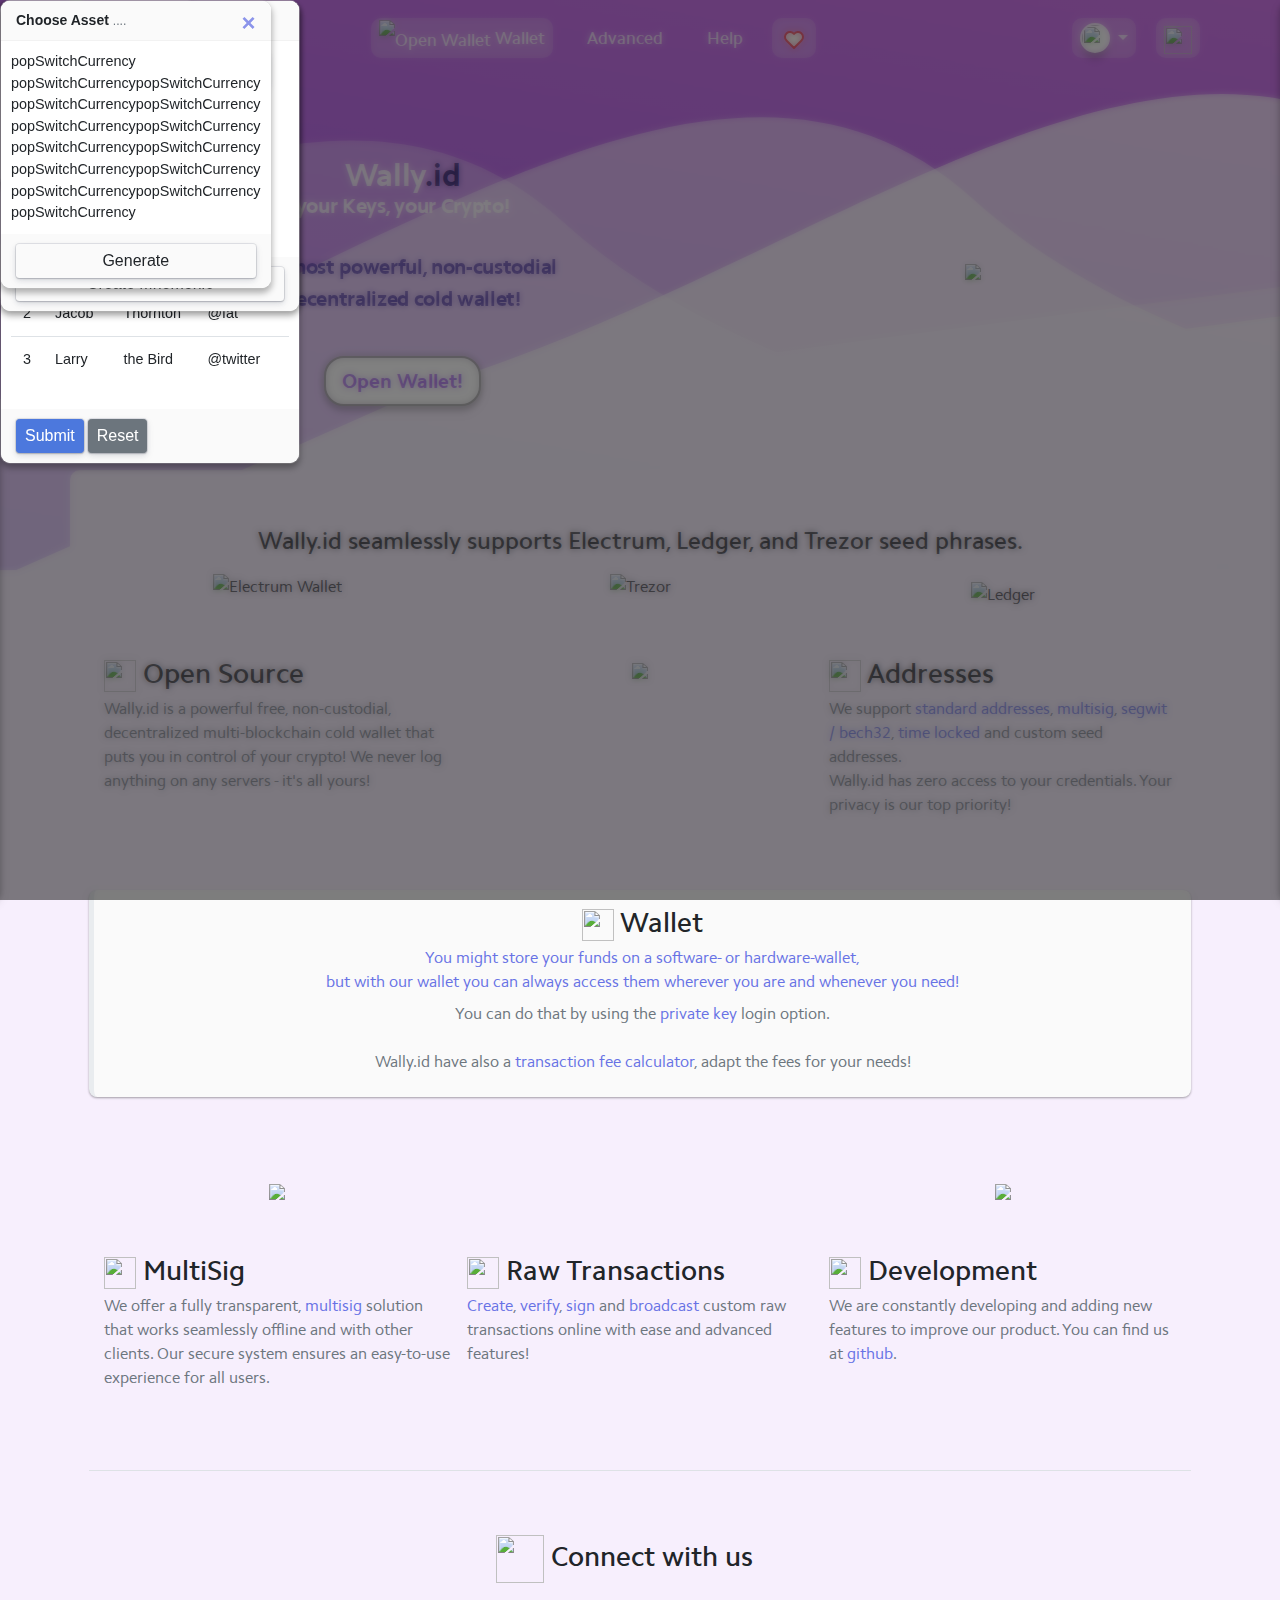
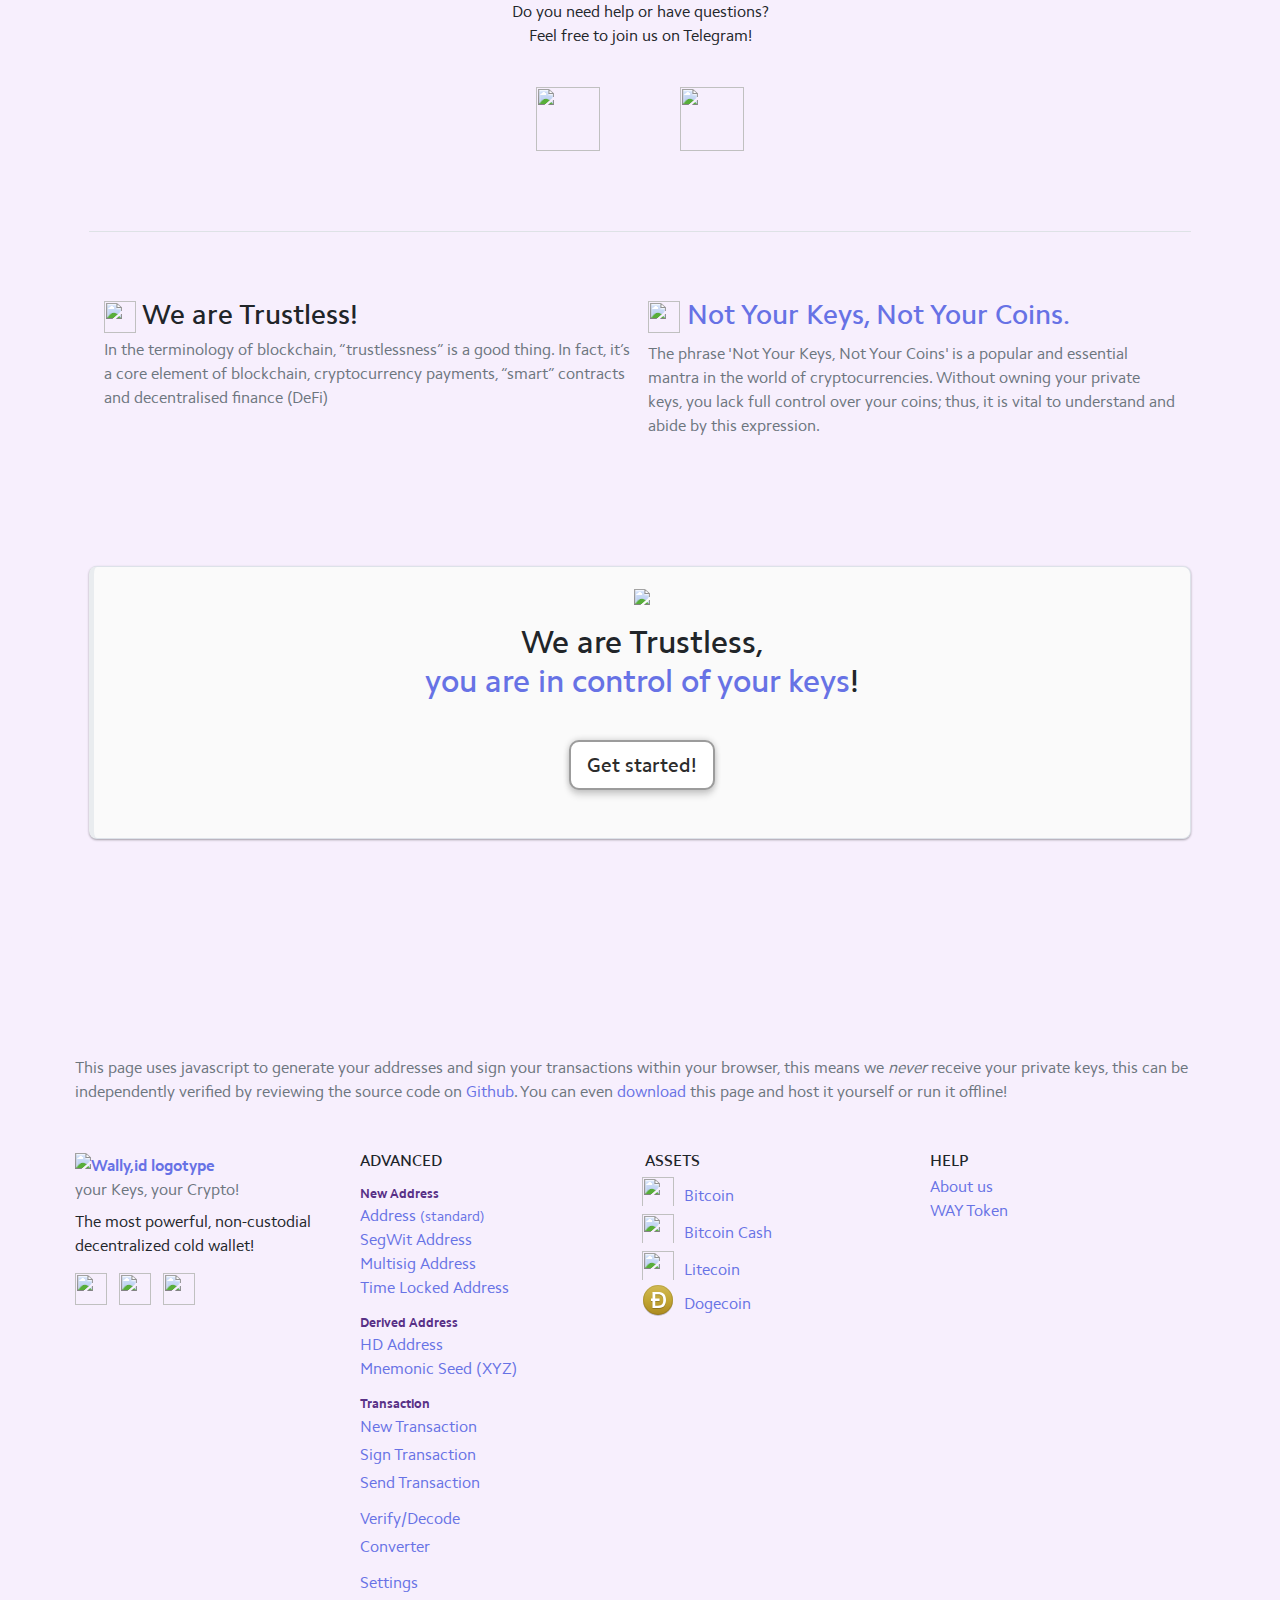
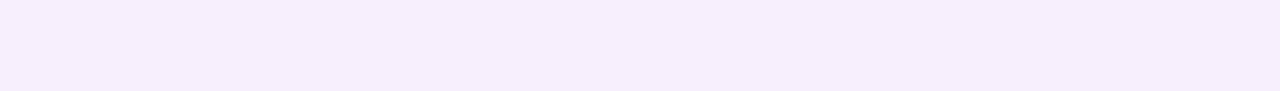
==== commit a18d9033: "added mikado rendering, wallet menu, search filter" ====
--- a/index.html
+++ b/index.html
@@ -33,67 +33,7 @@
   <!-- <link rel="stylesheet" href="./assets/css/buttons.css" media="screen"> -->
   <link rel="stylesheet" href="./assets/css/style.css" media="screen" />
   <link rel="stylesheet" href="./assets/css/custom.css" media="screen" />
-  <!-- storage function lib-->
-  <script type="text/javascript" src="./assets/js/storage/storage.js"></script>
-  <!-- data-binder library-->
-  <script type="text/javascript" src="./assets/js/dabi.js"></script>
-  <!-- async function lib-->
-  <script type="text/javascript" src="./assets/js/wait.js"></script>
-  <!-- router library-->
-  <script type="text/javascript" src="./assets/js/router.js"></script>
-  <!-- animation library-->
-  <script type="text/javascript" src="./assets/js/anime-v.3.2.1..min.js"></script>
-  <!-- Boostrap / JQuery / JS -->
-  <script type="text/javascript" src="./assets/js/jquery-3.6.1.min.js"></script>
-  <!-- jBox modal/tooltip/popover/notice -->
-  <script type="text/javascript" src="./assets/js/jbox/jBox.min.js"></script>
-  <!-- Panel-Menu -->
-  <script type="text/javascript" src="./assets/js/panel-menu/zeynep.js"></script>
-  <!-- DOMpurify plugin 
-    <script type="text/javascript" src="assets/js/dompurify/purify.js"></script>
-    <script type="text/javascript" src="assets/js/dompurify/jpurify.js"></script>
-  -->
-  <!-- Animation library -->
-  <script type="text/javascript" src="./assets/js/velocity.min.js"></script>
-  <script type="text/javascript" src="./assets/js/velocity.ui.min.js"></script>
-  <script type="text/javascript" src="./assets/js/bootstrap.min.js"></script>
-  <!-- Internal Wally functions -->
-  <script type="text/javascript" src="./assets/js/wally_fn.js?version=xyz3"></script>
-  <script src="./assets/js/bootstrap-dialog.js" type="text/javascript"></script>
-  <script type="text/javascript" src="./assets/js/datetime-flatpickr.js"></script>
-  <!-- Coinbin code -->
-  <script type="text/javascript" src="js/crypto-min.js"></script>
-  <script type="text/javascript" src="js/crypto-sha256.js"></script>
-  <script type="text/javascript" src="js/crypto-sha256-hmac.js"></script>
-  <script type="text/javascript" src="js/sha512.js"></script>
-  <script type="text/javascript" src="js/ripemd160.js"></script>
-  <script type="text/javascript" src="js/aes.js"></script>
-  <script type="text/javascript" src="js/qrcode.js"></script>
-  <script type="text/javascript" src="js/qcode-decoder.min.js"></script>
-  <script type="text/javascript" src="js/jsbn.js"></script>
-  <script type="text/javascript" src="js/ellipticcurve.js"></script>
-  <script type="text/javascript" src="js/web3/web3v1.8.1.min.js"></script>
-  <script type="text/javascript" src="js/web3/abi_erc20.js"></script>
-  <script type="text/javascript" src="js/bip39.js"></script>
-  <script type="text/javascript" src="js/coin.js"></script>
-  <script type="text/javascript" src="js/coinbin.js"></script>
-  <!-- Tools - Converter -->
-  <script type="text/javascript" src="js/converter/mnemonic.js"></script>
-  <script type="text/javascript" src="js/converter/rfc1751.js"></script>
-  <script type="text/javascript" src="js/converter/asn1.js"></script>
-  <script type="text/javascript" src="js/converter/armory.js"></script>
-  <script type="text/javascript" src="js/converter.base.js"></script>
-  <script type="text/javascript" src="./assets/js/waves.min.js"></script>
-  <script type="text/javascript" src="./assets/js/blockies/pnglib.js"></script>
-  <script type="text/javascript" src="./assets/js/blockies/blockie.js"></script>
-  <!-- pieChart -->
-  <script type="text/javascript" src="./assets/js/chart/piechart.js"></script>
-  <!-- Custom Code -->
-  <!-- Internal and DOM Wally functions -->
-  <script type="text/javascript" src="./assets/js/wally_kit.js"></script>
-  <script type="text/javascript" src="./assets/js/custom.js"></script>
-  <script type="text/javascript" src="./assets/js/wally_login.js"></script>
-  <!-- Open Wallet Functions -->
+
 </head>
 
 <body data-user="guest">
@@ -326,7 +266,7 @@
         <!-- Landing page -->
         <div class="tab-pane tab-content active" id="home">
           <!-- FEATURES -->
-          <div class="tab-body">
+          <div class="tab-body landing_page_subpage">
             <section class="py-1 py-md-11">
               <div class="col-12 py-0 mt-6">
                 <div class="row no-gutters">
@@ -614,30 +554,255 @@
         <!-- Wallet Page -->
         <div class="tab-pane tab-content" id="wallet" data-route="wallet">
           <div class="pageScrollSpace">&nbsp;</div>
+
+          <div class="row">
+            <!-- Desktop Menu-->
+            <!--<div class="col-12">
+              <fieldset class="checkbox-group" id="walletMenu">
+                <div class="checkbox">
+                  <label class="checkbox-wrapper">
+                    <input type="radio" name="apa"  class="checkbox-input" />
+                    <span class="checkbox-tile">
+                      <span class="checkbox-icon">
+                        <img src="./assets/images/purse_wallet.svg" class="icon icon32" />
+                      </span>
+                      <span class="checkbox-label">Wallet</span>
+                    </span>
+                  </label>
+                </div>
+                <div class="checkbox">
+                    <label class="checkbox-wrapper">
+                    <a href="#wallet">
+                    <input type="radio" name="apa" class="checkbox-input"  checked />
+                    <span class="checkbox-tile">
+                      <span class="checkbox-icon">
+                        <img src="./assets/images/chain.svg" class="icon icon32" />
+                      </span>
+                      <span class="checkbox-label">Send</span>
+                    </span>
+                    </a>
+                  </label>
+                </div>
+                <div class="checkbox">
+                  <label class="checkbox-wrapper">
+                    <a href="#wallet/asset">
+                    <input type="radio" name="apa"  class="checkbox-input" />
+                    <span class="checkbox-tile">
+                      <span class="checkbox-icon">
+                        <img src="./assets/images/chain.svg" class="icon icon32" />
+                      </span>
+                      <span class="checkbox-label">Receive</span>
+                    </span>
+                    </a>
+                  </label>
+                </div>
+                <div class="checkbox">
+                  <label class="checkbox-wrapper">
+                    <input type="radio" name="apa"  class="checkbox-input" />
+                    <span class="checkbox-tile">
+                      <span class="checkbox-icon">
+                        <img src="./assets/images/chain.svg" class="icon icon32" />
+                      </span>
+                      <span class="checkbox-label">Coins</span>
+                    </span>
+                  </label>
+                </div>
+                <div class="checkbox">
+                  <label class="checkbox-wrapper">
+                    <input type="radio" name="apa"  class="checkbox-input" />
+                    <span class="checkbox-tile">
+                      <span class="checkbox-icon">
+                        <img src="./assets/images/chain.svg" class="icon icon32" />
+                      </span>
+                      <span class="checkbox-label">Tokens</span>
+                    </span>
+                  </label>
+                </div>
+                <div class="checkbox">
+                  <label class="checkbox-wrapper">
+                    <input type="radio" name="apa"  class="checkbox-input" />
+                    <span class="checkbox-tile">
+                      <span class="checkbox-icon">
+                        <img src="./assets/images/chain.svg" class="icon icon32" />
+                      </span>
+                      <span class="checkbox-label">NFT</span>
+                    </span>
+                  </label>
+                </div>
+                <div class="checkbox">
+                  <label class="checkbox-wrapper">
+                    <input type="radio" name="apa"  class="checkbox-input" />
+                    <span class="checkbox-tile">
+                      <span class="checkbox-icon">
+                        <img src="./assets/images/chain.svg" class="icon icon32" />
+                      </span>
+                      <span class="checkbox-label">Backup</span>
+                    </span>
+                  </label>
+                </div>
+                <div class="checkbox">
+                  <label class="checkbox-wrapper">
+                    <a href="#settings">
+                    <input type="radio" name="apa"  class="checkbox-input" checked/>
+                    <span class="checkbox-tile">
+                      <span class="checkbox-icon">
+                        <img src="./assets/images/chain.svg" class="icon icon32" />
+                      </span>
+                      <span class="checkbox-label">Settings</span>
+                    </span>
+                  </a>
+                  </label>
+                </div>
+              </fieldset>
+            </div>
+            -->
+            <!-- //Desktop Menu -->
+
+          </div>
           <div class="row">
             <div class="col-md-3 mb-2">
-              <div id="wallet_menu" class="card-wallet">
+              <div id="wallet_menu" class="card-wallet wallet-menu wallet-menu-desktop">
                 <div class="card-openwallet-header">
                   <h3 class="card-openwallet-title">Wallet <small>Menu</small></h3>
                 </div>
-                <div class="card-openwallet-body m-1">
-                  <div class="p-1 py-1">
-                    <a href="#wallet" class="btn btn-block btn-flat-primary d-flex align-items-center"><img src="./assets/images/overview.svg" class="icon icon28" /> Wallet Overview</a>
-                    <a href="#" class="btn btn-block btn-flat-primary d-flex align-items-center"><img src="./assets/images/minus_plus.svg" class="icon icon28" /> Import/Hide Assets</a>
-                    <a href="#logout" class="btn btn-block btn-flat-primary d-flex align-items-center"><img src="./assets/images/lock.svg" class="icon icon28" /> Logout</a>
-                  </div>
-                </div>
+                <div class="card-openwallet-body m-0">
+                  <div class="col-12 p-0">
+                    <!-- //Desktop Menu -->
+                    <fieldset class="checkbox-group walletMenu" id="walletMenu">
+                      <div class="checkbox" title="Under Construction">
+                        <label class="checkbox-wrapper">
+                          <input type="radio" name="apa"  class="checkbox-input" disabled/>
+                          <span class="checkbox-tile disabled">
+                            <span class="checkbox-icon">
+                              <img src="./assets/images/purse_wallet.svg" class="icon icon32" />
+                            </span>
+                            <span class="checkbox-label">Wallet</span>
+                          </span>
+                        </label>
+                      </div>
+                      <div class="checkbox">
+                        <label class="checkbox-wrapper">
+                          <a href="#wallet">
+                            <input type="radio" name="apa"  class="checkbox-input" checked />
+                            <span class="checkbox-tile">
+                              <span class="checkbox-icon">
+                                <img src="./assets/images/chain.svg" class="icon icon32" />
+                              </span>
+                              <span class="checkbox-label">Coins</span>
+                            </span>
+                          </a>
+                        </label>
+                      </div>
+                      <div class="checkbox" title="Added to Roadmap">
+                        <label class="checkbox-wrapper">
+                          <input type="radio" name="apa"  class="checkbox-input" disabled/>
+                          <span class="checkbox-tile disabled">
+                            <span class="checkbox-icon">
+                              <img src="./assets/images/chain.svg" class="icon icon32" />
+                            </span>
+                            <span class="checkbox-label">Tokens</span>
+                          </span>
+                        </label>
+                      </div>
+                      <div class="checkbox" title="Added to Roadmap">
+                        <label class="checkbox-wrapper">
+                          <input type="radio" name="apa"  class="checkbox-input" disabled/>
+                          <span class="checkbox-tile disabled">
+                            <span class="checkbox-icon">
+                              <img src="./assets/images/chain.svg" class="icon icon32" />
+                            </span>
+                            <span class="checkbox-label">NFT</span>
+                          </span>
+                        </label>
+                      </div>
+                      <div class="checkbox">
+                          <label class="checkbox-wrapper">
+                          <a href="#wallet/send/bitcoin" data-wallet-menu-update>
+                          <input type="radio" name="apa" class="checkbox-input" />
+                          <span class="checkbox-tile">
+                            <span class="checkbox-icon">
+                              <img src="./assets/images/chain.svg" class="icon icon32" />
+                            </span>
+                            <span class="checkbox-label">Send</span>
+                          </span>
+                          </a>
+                        </label>
+                      </div>
+                      <div class="checkbox">
+                        <label class="checkbox-wrapper">
+                          <a href="#wallet/receive/bitcoin" data-wallet-menu-update>
+                          <input type="radio" name="apa"  class="checkbox-input" />
+                          <span class="checkbox-tile">
+                            <span class="checkbox-icon">
+                              <img src="./assets/images/chain.svg" class="icon icon32" />
+                            </span>
+                            <span class="checkbox-label">Receive</span>
+                          </span>
+                          </a>
+                        </label>
+                      </div>
+                      <div class="checkbox" title="Under Construction">
+                        <label class="checkbox-wrapper">
+                          <a href="#wallet/addresses/bitcoin" data-wallet-menu-update>
+                            <input type="radio" name="apa"  class="checkbox-input" />
+                            <span class="checkbox-tile">
+                              <span class="checkbox-icon">
+                                <img src="./assets/images/chain.svg" class="icon icon32" />
+                              </span>
+                              <span class="checkbox-label">Addresses</span>
+                            </span>
+                          </a>
+                        </label>
+                      </div>
+                      <div class="checkbox" title="Under Construction">
+                        <label class="checkbox-wrapper">
+                          <a href="#wallet/contacts/bitcoin" data-wallet-menu-update>
+                          <input type="radio" name="apa"  class="checkbox-input"/>
+                          <span class="checkbox-tile">
+                            <span class="checkbox-icon">
+                              <img src="./assets/images/chain.svg" class="icon icon32" />
+                            </span>
+                            <span class="checkbox-label">Contacts</span>
+                          </span>
+                        </a>
+                        </label>
+                      </div>
+
+
+                      
+                    </fieldset>
+                    <!-- //Desktop Menu -->
+                  </div>
+                </div>
+                <div class="card-openwallet-footer wallet-menu-bottom">
+                  <div class="d-flex flex-row justify-content-evenly flex-wrap wallet-menu-bottom">
+                  <div class="checkbox">
+                    <label class="checkbox-wrapper">
+                      <a href="#logout">
+                      <input type="radio" name="apa" class="checkbox-input" disabled="">
+                      <span class="checkbox-tile disabled">
+                        <span class="checkbox-icon">
+                          <img src="./assets/images/chain.svg" class="icon icon32">
+                        </span>
+                        <span class="checkbox-label">Logout</span>
+                      </span>
+                    </a>
+                    </label>
+                  </div>
+                  </div>
+                </div>
+
               </div>
             </div>
             <div id="walletOverview" class="col-md-9 mb-2 animate__animated animate__fadeIn">
               <div class="card-openwallet">
                 <div class="card-openwallet-header">
-                  <h3 class="card-openwallet-title">Wallet Portfolio <small>Wally.id</small></h3>
+                  <h3 class="card-openwallet-title">Wally.id<small> - Your Keys, Your Crypto!</small></h3>
                 </div>
                 <div class="card-openwallet-body overflow-visible">
                   <div class="p-1 py-1">
                     <!-- PieChart-->
-                    <div class="col-md-12 m-0 mb-6">
+                    <div class="col-md-12 m-0 mb-6 hidden">
                       <h3 class="card-openwallet-title">Asset <small>Allocation</small></h3>
                       <div class="d-flex mt-2 pieChart_box" id="pieChartBox">
                         <div id="pieChart" class="pieChart"></div>
@@ -664,17 +829,35 @@
                           </li>
                         </ul>
                       </div>
-                    </div>
+
+                      <div class="col-md-12 mb-6">
+                        <div class="callout m-0 py-3 mb-3">
+                          Total Balance: $192,400.00
+                        </div>
+                      </div>
+
+                    </div>
+                    
+                    <!-- Wallet Asset Search Filter-->
                     <div class="col-md-12 mb-6">
                       <div class="callout m-0 py-3 mb-3">
-                        Total Balance: $192,400.00
-                      </div>
-                    </div>
+                        <div class="input-group-callout">
+                          <div class="callout-title text-muted text-primary">Search Filter</div>
+                          <div class="pb-2">
+                            <input id="searchInput" type="text" placeholder="Search by name, chain or symbol" class="form-control">
+                          </div>
+                        </div>
+                      </div>
+                    </div>
+                    <!-- //Wallet Asset Search Filter-->
+
+
                     <div class="col-md-12 mb-2">
-                      <h3 class="card-openwallet-title">Portfolio <small>Overview</small></h3>
+                      <h3 class="card-openwallet-title">Wallet <small>Overview</small></h3>
                       <!-- Filter Asset Options -->
                       <!-- List Assets -->
                       <div class="list_assets" id="userWalletAssets">
+                        <!--walletAssets template
                         <div class="list-border position-relative">
                           <div class="list-wrapper">
                             <div class="list-name">
@@ -900,6 +1083,7 @@
                             </div>
                           </div>
                         </div>
+                      -->
                       </div>
                     </div>
                     <!--Something Else? -->
@@ -913,9 +1097,6 @@
               <div class="card-openwallet">
                 <div class="card-openwallet-header">
                   <h3 class="card-openwallet-title">Asset <small>Options</small></h3>
-                  <span class="d-flex justify-content-end walletLogout">
-                    <a href="#logout" id="walletLogout" class="text-decoration-none"><i class="bi bi-person-fill-lock"></i> Logout</a>
-                  </span>
                 </div>
                 <div class="card-openwallet-body overflow-visible">
                   <div class="p-1 py-1">
@@ -931,7 +1112,6 @@
                                   <div class="icon icon32"></div>
                                   <span class="wallet_address text-primary font-weight-bold"></span>
                                 </div>
-                                <i class="float-right bi bi-copy icon ml-2"></i>
                               </div>
                             </div>
                             <div id="wallet_advanced_options_dropdown">
@@ -951,27 +1131,27 @@
                       <div class="row no-gutter">
                         <!-- Wallet Tabs-->
                         <div class="col-12">
-                          <ul class="nav nav-tabs addIndicator" role="tablist" id="walletOptions">
+                          <ul class="nav nav-tabs addIndicator walletMenu" role="tablist">
                             <li class="nav-item">
-                              <a class="nav-link active" id="asset-tab" data-toggle="tab" href="#wallet/asset/bitcoin" role="tab" data-target="#wallet_asset" data-asset="">
+                              <a class="nav-link active" id="asset-tab" data-toggle="tab" href="#wallet/asset/bitcoin" role="tab" data-target="#wallet_asset" data-asset="" data-wallet-menu-update>
                                 <img src="./assets/images/crypto/walrus-wally-logo.svg" class="icon24" /> Info
                               </a>
                             </li>
                             <li class="nav-item">
-                              <a class="nav-link" id="send-tab" href="#wallet/send/bitcoin" data-target="#wallet_send" data-asset="" data-toggle="tab" role="tab"> <img src="./assets/images/send.svg" class="icon24" /> Send </a>
+                              <a class="nav-link" id="send-tab" href="#wallet/send/bitcoin" data-target="#wallet_send" data-asset="" data-toggle="tab" role="tab" data-wallet-menu-update> <img src="./assets/images/send.svg" class="icon24" /> Send </a>
                             </li>
                             <li class="nav-item">
-                              <a class="nav-link" id="receive-tab" data-toggle="tab" href="#wallet/receive/bitcoin" data-target="#wallet_receive" data-asset="" role="tab">
+                              <a class="nav-link" id="receive-tab" data-toggle="tab" href="#wallet/receive/bitcoin" data-target="#wallet_receive" data-asset="" role="tab" data-wallet-menu-update>
                                 <img src="./assets/images/receive.svg" class="icon24" /> Receive
                               </a>
                             </li>
                             <li class="nav-item">
-                              <a class="nav-link" id="addresses-tab" data-toggle="tab" href="#wallet/addresses/bitcoin" data-target="#wallet_addresses" data-asset="" role="tab">
+                              <a class="nav-link" id="addresses-tab" data-toggle="tab" href="#wallet/addresses/bitcoin" data-target="#wallet_addresses" data-asset="" role="tab" data-wallet-menu-update>
                                 <img src="./assets/images/wallet-1.svg" class="icon24" /> Addresses
                               </a>
                             </li>
                             <li class="nav-item">
-                              <a class="nav-link" id="contacts-tab" data-toggle="tab" href="#wallet/contacts/bitcoin" data-target="#wallet_contacts" data-asset="" role="tab">
+                              <a class="nav-link" id="contacts-tab" data-toggle="tab" href="#wallet/contacts/bitcoin" data-target="#wallet_contacts" data-asset="" role="tab" data-wallet-menu-update>
                                 <img src="./assets/images/contacts.svg" class="icon24" /> Contacts
                               </a>
                             </li>
@@ -1214,9 +1394,9 @@
                                   <div>
                                     <!-- Receive Addresses -->
                                     <div >
-                                      <div class="m-0 p-0 py-2">
+                                      <div class="m-0 p-0 py-2" id="receiveAddresses">
                                         
-                                        <div class="container mt-5" id="receiveAddresses">
+                                        <div class="container mt-1">
                                           <div class="row">
                                             <div class="col-md-12">
                                               <div class="d-flex justify-content-between align-items-center addressesHeader">
@@ -1230,16 +1410,16 @@
                                                 <div class="addressesSubTitle">
                                                   <!-- <div><span class="activity-done">Receive Addresses</span></div>-->
                                                   <div class="mr-2">
-                                                    <button class="btn btn-sm btn-flat-primary ml-2 loadReceiveAddresses" type="button">
+                                                    <button class="btn btn-sm btn-flat-primary ml-2 loadReceiveAddresses" type="button" data-login-type="seed">
                                                       <i class="bi bi-three-dots"></i> <span class="spinner-border spinner-border-sm hidden" role="status" aria-hidden="true"></span>
-                                                      Load More Addresses
+                                                      Load Addresses
                                                     </button>
                                                   </div>
                                                 </div>
                                               </div>
                                               <div class="mt-3">
-                                                <ul class="list list-inline">
-
+                                                <ul class="list list-inline" id="receiveAddressesTpl">
+                                                  <!--
                                                   <li class="flex-list m-1 p-1">
                                                     <div class="d-flex ml-1">
                                                       <div class="d-flex align-items-center mr-1">
@@ -1252,7 +1432,7 @@
                                                             </div>
                                                           </div>
                                                           <div class="d-flex align-items-start">
-                                                            <!--<div class="address_path mr-2"><span class="badge badge-light fs-4 p-1 text-muted">path: m/0</span></div>-->
+                                                            <div class="address_path mr-2"><span class="badge badge-light fs-4 p-1 text-muted">path: m/0</span></div>
                                                             <div class="address_path mb-1 text-black-50 date-time">path: <span class="coin_address_path text-primary">m/0</span></div>
                                                           </div>
                                                         </div>
@@ -1287,6 +1467,7 @@
                                                       </div>
                                                     </div>
                                                   </li>
+                                                -->
 
                                                 </ul>
                                               </div>
@@ -1294,7 +1475,7 @@
                                           </div>
                                           <div class="row mt-2 mb-4">
                                             <div class="col-12 d-flex justify-content-end">
-                                              <button class="btn btn-sm btn-flat-primary ml-2 loadReceiveAddresses" type="button">
+                                              <button class="btn btn-sm btn-flat-primary ml-2 loadReceiveAddresses" type="button" data-login-type="seed">
                                                 <i class="bi bi-three-dots"></i> <span class="spinner-border spinner-border-sm hidden" role="status" aria-hidden="true"></span>
                                                 Load Receive Addresses
                                               </button>
@@ -1306,8 +1487,8 @@
                                     <hr>
                                     <!-- Change Addresses -->
                                     <div >
-                                      <div class="m-0 p-0 py-2 mt-6">
-                                        <div class="container mt-3" id="changeAddresses">
+                                      <div class="m-0 p-0 py-2 mt-6" id="changeAddresses">
+                                        <div class="container mt-3">
                                           <div class="row">
                                             <div class="col-md-12">
                                               
@@ -1322,17 +1503,17 @@
                                                 <div class="addressesSubTitle">
                                                   <!-- <div><span class="activity-done">Receive Addresses</span></div>-->
                                                   <div class="mr-2">
-                                                    <button class="btn btn-sm btn-flat-primary ml-2 loadChangeAddresses" type="button">
+                                                    <button class="btn btn-sm btn-flat-primary ml-2 loadChangeAddresses" type="button" data-login-type="seed">
                                                       <i class="bi bi-three-dots"></i> <span class="spinner-border spinner-border-sm hidden" role="status" aria-hidden="true"></span>
-                                                      Load More Addresses
+                                                      Load Addresses
                                                     </button>
                                                   </div>
                                                 </div>
                                               </div>
 
                                               <div class="mt-3">
-                                                <ul class="list list-inline">
-
+                                                <ul class="list list-inline" id="changeAddressesTpl">
+                                                  <!--
                                                   <li class="flex-list m-1 p-1">
                                                     <div class="d-flex ml-1">
                                                       <div class="d-flex align-items-center mr-1">
@@ -1345,7 +1526,6 @@
                                                             </div>
                                                           </div>
                                                           <div class="d-flex align-items-start">
-                                                            <!--<div class="address_path mr-2"><span class="badge badge-light fs-4 p-1 text-muted">path: m/0</span></div>-->
                                                             <div class="address_path mb-1 text-black-50 date-time">path: <span class="coin_address_path text-primary">m/0</span></div>
                                                           </div>
                                                         </div>
@@ -1380,6 +1560,8 @@
                                                       </div>
                                                     </div>
                                                   </li>
+                                                -->
+
 
                                                 </ul>
                                               </div>
@@ -1387,7 +1569,7 @@
                                           </div>
                                           <div class="row mt-2 mb-4">
                                             <div class="col-12 d-flex justify-content-end">
-                                              <button class="btn btn-sm btn-flat-primary ml-2 loadChangeAddresses" type="button">
+                                              <button class="btn btn-sm btn-flat-primary ml-2 loadChangeAddresses" type="button" data-login-type="seed">
                                                 <i class="bi bi-three-dots"></i> <span class="spinner-border spinner-border-sm hidden" role="status" aria-hidden="true"></span>
                                                 Load Change Addresses
                                               </button>
@@ -1478,11 +1660,18 @@
               <h3 class="card-openwallet-title">Wally.id <small>Logout</small></h3>
             </div>
             <div class="card-openwallet-body m-1">
-              <div class="p-1 py-1">
-                <div class="alert alert-success text-center">
-                  You are now logged out!
-                </div>
-              </div>
+              <div class="p-1 py-3">
+                <div class="alert alert-success text-center py-3">
+                  You've been Been Logged Out!
+                </div>
+              </div>
+
+              <div class="row no-gutters">
+                <div class="col-12">
+                  <a href="#login" class="btn btn-block btn btn-flat-primary waves-effect login-again"><span class="icon"></span> Login again</a>
+                </div>
+              </div>
+
             </div>
             <div class="card-openwallet-footer">Wally.id - version: <span class="walletVersion">XYZ</span></div>
           </div>
@@ -1541,7 +1730,7 @@
                                   </div>
                                   <div class="folder-item__details">
                                     <div class="folder-item__details__name">
-                                      Mnemonic
+                                      Mnemonic <small class="text-muted">Recommended </small>
                                     </div>
                                     <div class="folder-item__details__subname">
                                       Login with your seed phrase!
@@ -1556,7 +1745,7 @@
                                     <img src="./assets/images/purse_wallet.svg" class="icon32" />
                                   </div>
                                   <div class="folder-item__details">
-                                    <div class="folder-item__details__name">Custom Seed <small>Coinb.in </small></div>
+                                    <div class="folder-item__details__name">Custom Seed <small class="text-muted">Coinb.in </small></div>
                                     <div class="folder-item__details__subname">Login with E-mail & Password!</div>
                                   </div>
                                   <div class="folder-item__size">
@@ -1873,7 +2062,7 @@
                                     <div id="walletLoginFormAccept" class="form-group form-accept checkbox">
                                       <p class="alert alert-danger">
                                         Wally.id is a non-custodial multi-blockchain cold wallet. <br />
-                                        If you forget your email or password it CANNOT be recovered!
+                                        If you forget your credentials it CANNOT be recovered!
                                         <br />
                                         <br />
                                         You need to have your wallet-backup before proceeding!
@@ -5676,74 +5865,177 @@
   </div>
   <!-- -->
   <!-- ZeynepJS - Mobile menu - Left and Right Drawer Menu -->
-  <div class="zeynep left-panel" data-menu-name="left-panel">
-    <ul>
+  <div class="zeynep left-panel" data-menu-name="left-panel" data-user="guest">
+    <ul data-user-show="guest">
       <label>Wallet Type</label>
       <li>
-        <a href="#login?wallet_type=mnemonic_wallet"><img src="./assets/images/seed.svg" class="icon32 mx-2" /> Mnemonic</a>
+        <a href="#login?wallet_type=mnemonic_wallet"><img src="./assets/images/seed.svg" class="icon32 mx-2" />Mnemonic <small class="text-muted">Recommended</small></a>
       </li>
       <li>
-        <a href="#login?wallet_type=regular_wallet"><img src="./assets/images/purse_wallet.svg" class="icon32 mx-2" /> Custom Seed <small>Coinb.in</small></a>
+        <a href="#login?wallet_type=regular_wallet"><img src="./assets/images/purse_wallet.svg" class="icon32 mx-2" />Custom Seed <small class="text-muted">Coinb.in</small></a>
       </li>
       <li>
-        <a href="#login?wallet_type=multisig_wallet"><img src="./assets/images/keys.svg" class="icon32 mx-2" /> Multisig Wallet</a>
+        <a href="#login?wallet_type=multisig_wallet"><img src="./assets/images/keys.svg" class="icon32 mx-2" />Multisig Wallet</a>
       </li>
       <li>
-        <a href="#login?wallet_type=privatekey_wallet"><img src="./assets/images/key.svg" class="icon32 mx-2" /> Master Key</a>
+        <a href="#login?wallet_type=privatekey_wallet"><img src="./assets/images/key.svg" class="icon32 mx-2" />Master Key</a>
       </li>
       <li>
-        <a href="#login?wallet_type=import_wallet"><img src="./assets/images/wallet_import2.svg" class="icon32 mx-2" /> Import Wallet</a>
+        <a href="#login?wallet_type=import_wallet"><img src="./assets/images/wallet_import2.svg" class="icon32 mx-2" />Import Wallet</a>
       </li>
-      <!--
-        <li class="has-submenu">
-          <a href="#" data-submenu="stores">Open Wallet</a>
-
-          <div id="stores" class="submenu">
-            <div class="submenu-header">
-              <a href="#" data-submenu-close="stores">Main Menu</a>
-            </div>
-
-            <label>Wallet Type</label>
-
-            <ul>
-              <li>
-                <a href="#">Regular Wallet</a>
-              </li>
-              <li>
-                <a href="#">Multisig Wallet</a>
-              </li>
-              <li>
-                <a href="#">Private Key</a>
-              </li>
-              <li>
-                <a href="#">Import Wallet</a>
-              </li>
-            </ul>
-          </div>
-        </li>
-      
-
-        
-
-        <li>
-          <a href="#">Backup</a>
-        </li>
-        -->
       <label>Support & Help</label>
       <li>
-        <a href="https://github.com/anoxxxy/wally.id" class="text-decoration-none" target="_blank"> <img src="./assets/images/brands/github_logo.svg" class="icon32 mx-2" /> Github </a>
+        <a href="https://github.com/anoxxxy/wally.id" class="text-decoration-none" target="_blank"> <img src="./assets/images/brands/github_logo.svg" class="icon32 mx-2" />Github</a>
       </li>
       <li>
-        <a href="https://twitter.com/WallyIDOfficial" class="text-decoration-none" target="_blank"> <img src="./assets/images/brands/twitter_logo.svg" class="icon32 mx-2" /> Twitter </a>
+        <a href="https://twitter.com/WallyIDOfficial" class="text-decoration-none" target="_blank"> <img src="./assets/images/brands/twitter_logo.svg" class="icon32 mx-2" />Twitter</a>
       </li>
       <li>
-        <a href="https://t.me/wallyid" class="text-decoration-none" target="_blank"> <img src="./assets/images/brands/telegram_logo.svg" class="icon32 mx-2" /> Telegram </a>
+        <a href="https://t.me/wallyid" class="text-decoration-none" target="_blank"> <img src="./assets/images/brands/telegram_logo.svg" class="icon32 mx-2" />
+        Telegram</a>
       </li>
       <li>
-        <a href="https://discord.gg/d6heuxun4v" class="text-decoration-none" target="_blank"> <img src="./assets/images/brands/discord_logo.svg" class="icon32 mx-2" /> Discord </a>
+        <a href="https://discord.gg/d6heuxun4v" class="text-decoration-none" target="_blank"> <img src="./assets/images/brands/discord_logo.svg" class="icon32 mx-2" />Discord</a>
       </li>
     </ul>
+
+    <div class="wallet-menu wallet-menu-mobile hidden" data-menu-name="left-panel" data-user-show="auth">
+      <div class="col-12 p-0">
+                    <!-- //Wallet Mobile Menu -->
+
+                    <fieldset class="checkbox-group walletMenu d-flex pt-3" id="walletMenu">
+                      <div class="mt-2 pt-2 fs-2 menu-title">
+                        Wallet Menu
+                      </div>
+
+                      <div class="d-flex flex-row justify-content-evenly flex-wrap">
+                      <div class="checkbox" title="Under Construction">
+                        <label class="checkbox-wrapper">
+                          <input type="radio" name="apa" class="checkbox-input" disabled="">
+                          <span class="checkbox-tile disabled">
+                            <span class="checkbox-icon">
+                              <img src="./assets/images/purse_wallet.svg" class="icon icon32">
+                            </span>
+                            <span class="checkbox-label">Wallet</span>
+                          </span>
+                        </label>
+                      </div>
+                      <div class="checkbox">
+                        <label class="checkbox-wrapper">
+                          <a href="#wallet">
+                            <input type="radio" name="apa" class="checkbox-input" checked="">
+                            <span class="checkbox-tile">
+                              <span class="checkbox-icon">
+                                <img src="./assets/images/chain.svg" class="icon icon32">-
+                              </span>
+                              <span class="checkbox-label">Coins</span>
+                            </span>
+                          </a>
+                        </label>
+                      </div>
+                      <div class="checkbox" title="Added to Roadmap">
+                        <label class="checkbox-wrapper">
+                          <input type="radio" name="apa" class="checkbox-input" disabled="">
+                          <span class="checkbox-tile disabled">
+                            <span class="checkbox-icon">
+                              <img src="./assets/images/chain.svg" class="icon icon32">
+                            </span>
+                            <span class="checkbox-label">Tokens</span>
+                          </span>
+                        </label>
+                      </div>
+                      <div class="checkbox" title="Added to Roadmap">
+                        <label class="checkbox-wrapper">
+                          <input type="radio" name="apa" class="checkbox-input" disabled="">
+                          <span class="checkbox-tile disabled">
+                            <span class="checkbox-icon">
+                              <img src="./assets/images/chain.svg" class="icon icon32">
+                            </span>
+                            <span class="checkbox-label">NFT</span>
+                          </span>
+                        </label>
+                      </div>
+                      <div class="checkbox">
+                          <label class="checkbox-wrapper">
+                          <a href="#wallet/send/bitcoin" data-wallet-menu-update="">
+                          <input type="radio" name="apa" class="checkbox-input">
+                          <span class="checkbox-tile">
+                            <span class="checkbox-icon">
+                              <img src="./assets/images/chain.svg" class="icon icon32">
+                            </span>
+                            <span class="checkbox-label">Send</span>
+                          </span>
+                          </a>
+                        </label>
+                      </div>
+                      <div class="checkbox">
+                        <label class="checkbox-wrapper">
+                          <a href="#wallet/receive/bitcoin" data-wallet-menu-update="">
+                          <input type="radio" name="apa" class="checkbox-input">
+                          <span class="checkbox-tile">
+                            <span class="checkbox-icon">
+                              <img src="./assets/images/chain.svg" class="icon icon32">
+                            </span>
+                            <span class="checkbox-label">Receive</span>
+                          </span>
+                          </a>
+                        </label>
+                      </div>
+                      <div class="checkbox" title="Under Construction">
+                        <label class="checkbox-wrapper">
+                          <a href="#wallet/addresses/bitcoin" data-wallet-menu-update="">
+                            <input type="radio" name="apa" class="checkbox-input" disabled="">
+                            <span class="checkbox-tile">
+                              <span class="checkbox-icon">
+                                <img src="./assets/images/chain.svg" class="icon icon32">
+                              </span>
+                              <span class="checkbox-label">Addresses</span>
+                            </span>
+                          </a>
+                        </label>
+                      </div>
+                      <div class="checkbox" title="Under Construction">
+                        <label class="checkbox-wrapper">
+                          <a href="#wallet/contacts/bitcoin" data-wallet-menu-update="">
+                          <input type="radio" name="apa" class="checkbox-input" >
+                          <span class="checkbox-tile">
+                            <span class="checkbox-icon">
+                              <img src="./assets/images/chain.svg" class="icon icon32">
+                            </span>
+                            <span class="checkbox-label">Contacts</span>
+                          </span>
+                        </a>
+                        </label>
+                      </div>
+                      
+                      </div>
+
+                      <div class="d-flex flex-row justify-content-evenly flex-wrap wallet-menu-bottom">
+                      <div class="checkbox">
+                        <label class="checkbox-wrapper">
+                          <a href="#logout">
+                          <input type="radio" name="apa" class="checkbox-input" disabled="">
+                          <span class="checkbox-tile disabled">
+                            <span class="checkbox-icon">
+                              <img src="./assets/images/chain.svg" class="icon icon32">
+                            </span>
+                            <span class="checkbox-label">Logout</span>
+                          </span>
+                        </a>
+                        </label>
+                      </div>
+                      </div>
+
+                    </fieldset>
+                    <!-- //Wallet Mobile Menu -->
+                  </div>
+
+    </div>
+
   </div>
+
+  
+
   <div class="zeynep right-panel" data-menu-name="right-panel">
     <ul>
       <label>Advanced Options </label>
@@ -5890,6 +6182,75 @@
   <!-- choose currency wallet modal -->
   <div class="hidden" id="entropybucket"></div>
   <div class="modal-backdrop fade show hidden"></div>
+
+  <!-- Javascript Files -->
+  <!-- Mikado Template Engine - lightweight yet super fast rendering framework-->
+  <script src="./assets/js/mikado.debug.js"></script>
+
+  <!-- storage function lib-->
+  <script type="text/javascript" src="./assets/js/storage/storage.js"></script>
+  <!-- data-binder library-->
+  <script type="text/javascript" src="./assets/js/dabi.js"></script>
+  <!-- async function lib-->
+  <script type="text/javascript" src="./assets/js/wait.js"></script>
+  <!-- router library-->
+  <script type="text/javascript" src="./assets/js/router.js"></script>
+  <!-- animation library-->
+  <script type="text/javascript" src="./assets/js/anime-v.3.2.1..min.js"></script>
+  <!-- Boostrap / JQuery / JS -->
+  <script type="text/javascript" src="./assets/js/jquery-3.6.1.min.js"></script>
+  <!-- jBox modal/tooltip/popover/notice -->
+  <script type="text/javascript" src="./assets/js/jbox/jBox.min.js"></script>
+  <!-- Panel-Menu -->
+  <script type="text/javascript" src="./assets/js/panel-menu/zeynep.js"></script>
+  <!-- DOMpurify plugin 
+    <script type="text/javascript" src="assets/js/dompurify/purify.js"></script>
+    <script type="text/javascript" src="assets/js/dompurify/jpurify.js"></script>
+  -->
+  <!-- Animation library -->
+  <script type="text/javascript" src="./assets/js/velocity.min.js"></script>
+  <script type="text/javascript" src="./assets/js/velocity.ui.min.js"></script>
+  <script type="text/javascript" src="./assets/js/bootstrap.min.js"></script>
+  <!-- Internal Wally functions -->
+  <script type="text/javascript" src="./assets/js/wally_fn.js?version=xyz3"></script>
+  <!-- Contains Mikado Templates -->
+  <script type="text/javascript" src="./assets/js/templates/templates.js?version=xyz"></script>
+  <script src="./assets/js/bootstrap-dialog.js" type="text/javascript"></script>
+  <script type="text/javascript" src="./assets/js/datetime-flatpickr.js"></script>
+  <!-- Coinbin code -->
+  <script type="text/javascript" src="js/crypto-min.js"></script>
+  <script type="text/javascript" src="js/crypto-sha256.js"></script>
+  <script type="text/javascript" src="js/crypto-sha256-hmac.js"></script>
+  <script type="text/javascript" src="js/sha512.js"></script>
+  <script type="text/javascript" src="js/ripemd160.js"></script>
+  <script type="text/javascript" src="js/aes.js"></script>
+  <script type="text/javascript" src="js/qrcode.js"></script>
+  <script type="text/javascript" src="js/qcode-decoder.min.js"></script>
+  <script type="text/javascript" src="js/jsbn.js"></script>
+  <script type="text/javascript" src="js/ellipticcurve.js"></script>
+  <script type="text/javascript" src="js/web3/web3v1.8.1.min.js"></script>
+  <script type="text/javascript" src="js/web3/abi_erc20.js"></script>
+  <script type="text/javascript" src="js/bip39.js"></script>
+  <script type="text/javascript" src="js/coin.js"></script>
+  <script type="text/javascript" src="js/coinbin.js"></script>
+  <!-- Tools - Converter -->
+  <script type="text/javascript" src="js/converter/mnemonic.js"></script>
+  <script type="text/javascript" src="js/converter/rfc1751.js"></script>
+  <script type="text/javascript" src="js/converter/asn1.js"></script>
+  <script type="text/javascript" src="js/converter/armory.js"></script>
+  <script type="text/javascript" src="js/converter.base.js"></script>
+  <script type="text/javascript" src="./assets/js/waves.min.js"></script>
+  <script type="text/javascript" src="./assets/js/blockies/pnglib.js"></script>
+  <script type="text/javascript" src="./assets/js/blockies/blockie.js"></script>
+  <!-- pieChart -->
+  <script type="text/javascript" src="./assets/js/chart/piechart.js"></script>
+  <!-- Custom Code -->
+  <!-- Internal and DOM Wally functions -->
+  <script type="text/javascript" src="./assets/js/wally_kit.js"></script>
+  <script type="text/javascript" src="./assets/js/custom.js"></script>
+  <script type="text/javascript" src="./assets/js/wally_login.js"></script>
+  <!-- Open Wallet Functions -->
+
 </body>
 
 </html>--- a/assets/css/wmenu.css
+++ b/assets/css/wmenu.css
@@ -0,0 +1,465 @@
+
+
+header {
+
+  position: relative;
+  padding: 20px 0 0;
+  /*transform-style: preserve-3d;
+  /*perspective: 3000px;*/
+  z-index: 2;
+  padding:  0;
+}
+
+/*
+header .menu {
+  list-style: none;
+  margin: 0;
+  padding-left: 0;
+  display: flex;
+  justify-content: flex-end;
+  padding:  10px 20px;
+}
+*/
+header .menu a {
+  padding: 20px 20px;
+  display: block;
+  text-decoration: none;
+  color: #fff;
+  font-weight: 500;
+  font-size: 17px;
+
+  height: 40px;
+  white-space: nowrap;
+  -webkit-user-select: none;
+  -moz-user-select: none;
+  -ms-user-select: none;
+  user-select: none;
+  
+  line-height: 40px;
+  
+  margin: 0;
+  padding: 0 20px;
+
+  
+  
+
+}
+header .menu .colorize {
+  color: #fefefe;
+  transition: color 0.2s ease;
+}
+
+header .menu .colorize:hover img{
+  color: #4f349d;
+  -webkit-animation: settingsSpin 2s forwards infinite linear;
+          animation: settingsSpin 2s forwards infinite linear;
+
+}
+
+/* animation  */
+
+
+@keyframes settingsSpin {
+  from {
+    transform: translate(0%, 0%) rotate(0deg);
+  }
+  to {
+    transform: translate(0%, 0%) rotate(360deg);
+  }
+}
+
+
+
+header .menu__item.nav_logo a {
+  padding-left: 0;
+}
+header .menu__item.nav_logo a > img.logotype-white,
+#footer img.logotype-purple {
+  width: 40px;
+  height: 40px;
+}
+
+header .menu__item:hover > .sub-menu-shadow {
+  display: block;
+}
+
+header .dropdown-menu-icon {
+  margin-top: 25px;
+  border: 0;
+  outline: 0;
+  background: hsla(0, 0%, 100%, 0.2);
+  border-radius: 10px;
+  color: #fff;
+  font-size: 0.875rem;
+  font-weight: 600;
+  transition-property: background-color, opacity;
+
+  padding: 0 8px 0 8px !important;
+  margin: 0 10px !important;
+}
+/*
+.menu .sub-menu-shadow {
+  position: absolute;
+  display: none;
+}
+*/
+
+header .dropdown-holder {
+  position: absolute;
+  width: 100%;
+  left: 0;
+  top: 100%;
+}
+header .dropdown__bg, .dropdown__arrow {
+  position: absolute;
+}
+header .dropdown__arrow {
+  width: 0;
+  height: 0;
+  border-width: 10px;
+  border-style: solid;
+  border-color: transparent transparent white;
+  top: -20px;
+  opacity: 0;
+  transition: 0.2s ease;
+  pointer-events: none;
+}
+header .dropdown__bg {
+  width: 280px;
+  height: 400px;
+  background-color: #fbfbfb;
+  opacity: 0;
+  transition: 0.25s ease;
+  border-radius: 10px;
+  overflow: hidden;
+  
+  box-shadow: 0 4px 11px rgba(0,0,0,.125),0 2px 6px rgba(0,0,0,.2);
+}
+header .dropdown__bg-bottom {
+  background-color: #f4f4f4;
+  position: absolute;
+  width: 100%;
+  left: 0;
+  top: 300px;
+  height: 700px;
+  transition: 0.3s ease;
+}
+header .dropdown__wrap {
+  overflow: hidden;
+  position: absolute;
+  transition: 0.25s ease;
+  /*z-index: 1;*/
+}
+header .dropdown__wrap .top-section, .dropdown__wrap .bottom-section {
+  padding: 20px;
+}
+header .dropdown__wrap .bottom-section {
+  padding: 10px 20px;
+}
+header .dropdown-menu__content {
+  position: absolute;
+  opacity: 0;
+  transition: 0.25s ease;
+  min-width: 240px;
+  pointer-events: none;
+  
+}
+
+header .dropdown-menu__content ul {
+  list-style: none;
+  padding-left: 0;
+  margin: 0;
+}
+header .dropdown-menu__content a {
+  color: inherit;
+  text-decoration: none;
+  display: block;
+  padding: 5px 0;
+}
+header .dropdown-menu__content a:hover {
+  color: #32325d;
+}
+header .wdropdown-menu.active .dropdown-menu__content {
+  opacity: 1;
+  pointer-events: all;
+  display: block;
+  max-width: min-content;
+}
+
+/*
+.wdropdown-menu[data-dropdown-menu="product"] .dropdown-menu__content {
+  min-width: 300px;
+  max-width: 300px;
+}
+*/
+header .wdropdown-menu[data-dropdown-menu="developer"] .dropdown-menu__content {
+  max-width: 440px !important;
+  min-width: 440px !important;
+  
+}
+/*.wdropdown-menu[data-dropdown-menu="asset"] .dropdown-menu__content {
+  min-width: 300px;
+  max-width: 300px;
+}
+*/
+
+header .dropdown-menu__content .col-2 {
+  display: flex;
+  padding: 0;
+  margin: 0;
+}
+header .dropdown-menu__content .col-2 > ul, .col-2 > div {
+  flex: 1 0 220px;
+  padding-right: 20px;
+}
+/*
+[data-dropdown-menu="product"] .col-2 li {
+  display: block;
+  padding: 10px 10px 10px;
+}
+[data-dropdown-menu="product"] .col-2 li h3 {
+  font-size: 18px;
+  margin: 0 0 10px;
+  color: turquoise;
+}
+[data-dropdown-menu="product"] .col-2 li p {
+  color: #999;
+  margin: 0;
+}
+*/
+
+header .menu-title {
+  margin: 0 0 10px;
+  font-size: 18px;
+  color: #583086;
+  padding: 4px 16px;
+}
+
+header.info {
+  line-height: 1.7;
+}
+
+/*******portfolio*********/
+header .dropdown-menu__content .linkGroup {
+  
+}
+
+header .dropdown-menu__content .productsGroup {
+  display: flex;
+  flex-wrap: wrap;
+  width: 640px;
+  max-width: calc(100vw - 85px);
+  margin: -5px -10px;
+}
+
+
+header .dropdown-menu__content .productsGroup > li {
+  -webkit-box-flex: 1;
+  display: flex;
+  flex: 1 0 50%;
+  list-style: none;
+}
+
+header .dropdown-menu__content .productsGroup .linkContainer {
+  padding: 18px 10px;
+  flex: 1;
+  align-items: center;
+}
+
+
+header .dropdown-menu__content a {
+  text-decoration: none;
+  -webkit-tap-highlight-color: transparent;
+  color: #6772e5;
+  transition: color 0.1s;
+}
+
+header .dropdown-menu__content ul > li a{
+ padding: 4px 16px;
+ 
+}
+
+header .dropdown-menu__content ul > li a:hover {
+ border-radius: 10px; 
+ background-color: #efefef;
+}
+
+header .dropdown__bg,
+header .dropdown__wrap {
+  pointer-events: none;
+}
+
+
+header .dropdown-close-button {
+  position: absolute;
+  display:  none;
+right: -10px;
+top: 0;
+width: 40px;
+height: 40px;
+font-size: 0;
+cursor: pointer;
+z-index: 4;
+}
+
+header .dropdown-close-button::after, header .dropdown-close-button::before {
+  content: "";
+  position: absolute;
+  background: #6772e5;
+  border-radius: 1px;
+  left: 10px;
+  right: 10px;
+  top: 24px;
+  height: 3px;
+  transform: rotate(45deg);
+  transition: background 0.1s;
+}
+header .dropdown-close-button::after {
+  transform: rotate(-45deg);
+}
+
+
+header .menu__item.show_only_mobile {
+    opacity:  0 !important;
+    display: none ;
+  }
+
+
+
+header img.dabi-selectedAsset,
+header a.dropdown-menu-icon img{
+
+
+}
+header img.dabi-selectedAsset {
+
+width: 25px;
+height: 25px;
+border-radius: 100%;
+box-shadow: 0 8px 8px -4px rgba(0, 0, 0, 0.3);
+top: -2px;
+position: relative;
+  background-color: #fefefe;
+  border: 2px solid #fefefe;
+  border-radius: 100%;
+  width: 30px;
+height: 30px;
+}
+
+/*filter: invert(100%) sepia(10%) saturate(32%) hue-rotate(82deg) brightness(109%) contrast(105%);
+If the color is known in advance, you can use https://codepen.io/sosuke/pen/Pjoqqp to find the filter needed to change your SVG to the desired color. For example, to convert the svg to #00f:
+*/
+header  li.menu__item a[href="#settings"]:hover img{
+filter: invert(100%) sepia(100%) saturate(0%) hue-rotate(38deg) brightness(103%) contrast(102%);
+}
+
+
+header .container {
+  display: flex;
+  flex-direction: row;
+  flex-wrap: wrap;
+  justify-content: space-between;
+  align-items: center;
+  min-height: 56px;
+}
+
+header .container .left,
+header .container .middle,
+header .container .right {
+  flex: 1;
+  flex-direction: row;
+}
+
+header .container .left {
+  
+  /*background: #ccc;*/
+  display: flex;
+  flex: 0;
+}
+
+header .container .middle {
+  text-align: center;
+  /*justify-content: space-between;*/
+  /*background: #bbdefb;*/
+}
+
+header .container .right {
+  
+  text-align: right;
+  /*justify-content: end;*/
+  /*background: #fff9c4;*/
+  display: flex;
+  flex: 0;
+  
+}
+
+header .logo {
+  width: 40px;
+  height: 40px;
+}
+
+header .menu__item {
+  font-size: 20px;
+  padding: 0;
+  display: inline-block;
+}
+
+
+
+
+
+
+
+@media screen and (max-width: 768px) {
+  header .dropdown-close-button {
+    display: block;
+  }
+  header .menu {
+    justify-content: end;
+  }
+
+  header .menu__item
+  /*header .dropdown__bg,
+  header .dropdown__wrap,
+  header .dropdown__arrow*/ {
+    opacity:  0;
+    display: none;
+  }
+  header .menu__item.nav_logo,
+  header .menu__item.show_only_mobile,
+  header .menu__item.show_mobile {
+    opacity:  1 !important;
+    display: block ;
+  }
+
+  header .menu__item.show_only_mobile.nav_right,
+  header .menu__item.show_mobile.nav_right {
+    position: relative;
+    right: 0;
+  }
+  header .dropdown__bg,
+  header .dropdown__wrap{
+    /*max-width: 320px;*/
+  }
+
+  header .dropdown__arrow,
+  header .dropdown__bg, 
+  header .dropdown__wrap {
+    pointer-events: none;
+    /* display: none; */
+  }
+
+  
+}
+
+/*
+header.main-header.dropdown-active .dropdown-holder .wdropdown-menu .dropdown-menu__content{
+  
+  border: 3px solid red;
+}
+
+header.main-header.dropdown-active .dropdown-holder .wdropdown-menu.active .dropdown-menu__content{
+  display:  block;
+  border: 3px solid blue;
+}
+*/--- a/assets/css/panel-menu/zeynep.css
+++ b/assets/css/panel-menu/zeynep.css
@@ -0,0 +1,280 @@
+/*!
+* zeynepjs v2.2.0
+* A light-weight multi-level jQuery side menu plugin.
+* It's fully customizable and is compatible with modern browsers such as Google Chrome, Mozilla Firefox, Safari, Edge and Internet Explorer
+* MIT License
+* by Huseyin ELMAS
+*/
+
+body.zeynep-opened { 
+  position: absolute;
+  overflow: hidden;
+}
+
+.zeynep{
+  bottom:0;
+  overflow:hidden;
+  -webkit-overflow-scrolling:touch;
+  overflow-y:auto;
+  pointer-events:none;
+  position:fixed;
+  top:0;
+  transform:translateX(-100%) translateZ(0px);
+  z-index:1050;
+  box-shadow: 0 4px 11px rgba(0,0,0,.125),0 2px 6px rgba(0,0,0,.2);
+
+}
+.zeynep.left-panel[data-user="auth"] {
+  background-color: #202238;
+}
+
+.zeynep:not(.no-transition),
+.zeynep .submenu:not(.no-transition){
+  transition:all 250ms;
+}
+
+.zeynep-overlay{
+  background-color:rgba(0, 0, 0, .42);
+  bottom:0;
+  display:none;
+  left:0;
+  position:fixed;
+  right:0;
+  top:0;
+  z-index:1010;
+}
+
+.zeynep-opened .zeynep-overlay{
+  display:block;
+}
+
+.zeynep.opened{
+  pointer-events:auto;
+  transform:translateX(0px) translateZ(0px);
+  z-index: 1050;
+}
+
+
+.zeynep ul > label {
+  color: #ca75ec;
+  
+  font-size: 1rem;
+  font-weight: bold;
+  margin-bottom: 8px;
+  margin-top: 19px;
+  opacity: .5;
+  
+  width: 100%;
+}
+/*hide main label when submenu is open */
+div.zeynep li.has-submenu .opened.submenu-opened.current ul > label,
+div.zeynep li.has-submenu .opened.submenu-opened.current ul > li small {
+  opacity:  1;
+ } 
+div.zeynep.opened.submenu-opened.current ul > label,
+div.zeynep.opened.submenu-opened.current ul > li small {
+  opacity:  0;
+  /*display: none;*/
+  }
+
+
+.zeynep.submenu-opened{
+  overflow:hidden;
+}
+
+.zeynep .submenu{
+  bottom:0;
+  min-height:100%;
+  overflow:hidden;
+  -webkit-overflow-scrolling:touch;
+  overflow-y:auto;
+  pointer-events:none;
+  position:fixed;
+  top:0;
+  width:100%;
+}
+
+.zeynep .submenu.opened{
+  left:0;
+  pointer-events:auto;
+}
+
+.zeynep .submenu.opened:not(.current){
+  overflow:hidden;
+}
+
+.zeynep.submenu-opened .has-submenu{
+  overflow: hidden;
+  display: none;
+}
+.zeynep.submenu-opened .has-submenu.opened{
+  display: block;
+}
+
+/*
+  .zeynep .submenu-opened.opened ul > label {
+    display: none;
+  border: 2px solid red;
+}
+*/
+
+/* zeynepjs menu styles */
+.zeynep {
+  background-color: #fafafa;
+  color: #666;
+  width: 295px;
+}
+
+
+.zeynep.left-panel {
+  right: auto;
+  left: 0;
+  border-top-right-radius: 10px;
+  border-bottom-right-radius: 10px;
+}
+
+.zeynep.right-panel {
+  left: auto;
+  right: 0;
+  border-top-left-radius: 10px;
+  border-bottom-left-radius: 10px;
+}
+.zeynep.right-panel:not(.opened) {
+  transform: translateX(100%);
+}
+
+/************/
+
+.zeynep ul {
+  list-style-type: none;
+  padding: 0;
+  padding-left: 10px;
+  -webkit-overflow-scrolling: touch;
+}
+.zeynep ul > li {
+  display: block;
+}
+
+.zeynep.right-panel ul > li  small {
+  position: relative;
+  top: -10px;
+  left: 54px;
+  font-size: 0.9rem;
+}
+.zeynep.left-panel ul > li  small {
+  position: relative;
+  top: -8px;
+  left: 4px;
+  font-size: 0.9rem;
+}
+.zeynep ul > li ,
+.zeynep ul > li > a {
+  display: block;
+  color: inherit;
+  font-size: 1.2rem;
+  font-weight: bold;
+  transition: all 150ms;
+  max-height: 54px;
+  line-height: 1;
+  min-height: 40px;
+}
+.zeynep ul > li.divider-empty {
+  min-height: 6px;
+}
+.zeynep ul > li > a {
+
+  padding: 8px 20px 8px 10px;
+  text-decoration: none;
+  transition: all 150ms;
+}
+
+
+.zeynep ul > li > a:hover {
+  background-color: #efefef;
+  border-radius: 10px;
+}
+.zeynep ul > li > a:hover img.icon-colorize{
+filter: invert(54%) sepia(61%) saturate(897%) hue-rotate(229deg) brightness(94%) contrast(96%);
+}
+
+.zeynep ul > li:not(:last-child) > a {
+  /* border-bottom: 1px solid #efefef; */
+}
+
+.zeynep ul > li.has-submenu {
+  position: relative;
+  z-index: 3;
+}
+.zeynep ul > li.has-submenu small {
+  font-size: 0.85rem;
+  color: #777;
+  top: unset;
+  left: unset;
+}
+.zeynep ul > li.has-submenu > a {
+  background-image: url("./images/submenu-arrow.svg");
+  background-position: right 20px center;
+  background-repeat: no-repeat;
+  background-size: 8px 14px;
+  box-shadow:  0px 5px 5px -4px rgba(50, 50, 50, 0.55);
+  border-radius: 10px;
+}
+
+.zeynep ul > li.has-submenu > a:hover {
+  background-image: url("./images/submenu-arrow-active.svg");
+}
+
+/* zeynepjs submenu styles */
+.zeynep .submenu {
+  background-color: #ffffff;
+  left: 295px;
+}
+
+.zeynep .submenu-header {
+  background-image: url("./images/menu-back.svg");
+  background-position: left 20px center;
+  background-repeat: no-repeat;
+  background-size: 8px 14px;
+  border-bottom: solid 1px #efefef;
+  cursor: pointer;
+  position: relative;
+}
+
+.zeynep .submenu-header > a {
+  color: inherit;
+  display: block;
+  font-size: 14px;
+  font-weight: bold;
+  padding: 18px 20px;
+  padding-left: 40px;
+  text-decoration: none;
+}
+
+.zeynep .submenu-header > a:before {
+  background-image: url("./images/submenu-arrow.svg");
+  background-position: right 20px center;
+  background-repeat: no-repeat;
+  background-size: 8px 14px;
+  content: "";
+  height: 100%;
+  left: 26px;
+  position: absolute;
+  top: 0;
+  transform: rotate(-180deg);
+  width: 20px;
+}
+
+.zeynep .submenu > label {
+  color: #ca75ec;
+  display: block;
+  font-size: 1rem;
+  font-weight: bold;
+  margin-bottom: 8px;
+  margin-top: 19px;
+  opacity: .5;
+  padding-left: 40px;
+  width: 100%;
+}
+
+
+.zeynep --- a/assets/css/custom.css
+++ b/assets/css/custom.css
@@ -243,7 +243,7 @@
   border-radius: 10px;
   margin: auto;
   padding: 1.5rem 1.2rem;
-  background-color: #fdfdfd;
+  background-color: #f3f3f3;
 }
 
 .tab-content .tab-pane .tab-body-open-wallet{
@@ -252,7 +252,7 @@
   box-shadow: 0 4px 11px rgba(0,0,0,.125),0 2px 6px rgba(0,0,0,.2);
   border-radius: 10px;
   padding: 1.5rem 1.2rem;
-  background-color: #fdfdfd;
+  background-color: #f3f3f3;
 	width: auto;
 	max-width: 450px;
 	margin: 0 auto;
@@ -276,7 +276,7 @@
   border-radius: 10px;
  
   padding: 0;
-  background-color: #fdfdfd;
+  background-color: #f3f3f3;
 	width: auto;
 	
 	margin: 0 auto;
@@ -294,15 +294,18 @@
 	padding:.5rem 1rem 0.3rem;
  
  
- background-color: #f6f7f9;
+ background-color: #e6e6e6;
  border-top-left-radius: 10px;
 border-top-right-radius: 10px;
 }
 
-.tab-content .tab-pane .card-openwallet-header {
-
-}
-
+#wallet_menu {
+	position: sticky;
+  top: 3rem;
+}
+#wallet_menu .tab-content .tab-pane .card-openwallet-header {
+	background-color: #242238;
+}
 .card .card-header .card-title {
 	color: #626262;
 }
@@ -326,6 +329,7 @@
 border-bottom:1px solid #F0F2F4;
 }
 
+
 .tab-content.tab-pane .card-openwallet-body {
 	flex: 1 1 auto;
 	padding: 1rem 0.5rem;
@@ -341,12 +345,25 @@
   border-radius: 10px;
  
   padding: 0;
-  background-color: #fdfdfd;
+  background-color: #f3f3f3;
 	width: auto;
 	
 	margin: 0 auto;
 }
-
+#wallet_menu.card-wallet{
+	background-color: #34324a;
+}
+#wallet_menu.card-wallet .card-openwallet-header{
+	background-color: #232137;
+}
+
+#wallet_menu.card-wallet .card-openwallet-title {
+	color: #efefef;
+}
+#wallet_menu a {
+	color: #edd5f9;
+	text-decoration: none;
+}
 
 #settings.tab-content.tab-pane .card-openwallet-body {
 	overflow: unset;
@@ -1363,6 +1380,12 @@
 background-color: #a465ea;
 border-color: #fff;
 }
+#home .landing_page_subpage {
+	background: #f7effd;
+  border: unset;
+  box-shadow: unset;
+}
+
 .flex {
 	display: flex;
 }
@@ -1393,7 +1416,8 @@
 .callout {
   border-radius: 8px;
   box-shadow: 0 1px 3px rgba(0, 0, 0, 0.12), 0 1px 2px rgba(0, 0, 0, 0.24);
-  background-color: #fff;
+  background-color: #fafafa;
+
   border-left: 5px solid #e9ecef;
   margin: 1rem;
   padding: 1rem 0.875rem;
@@ -2038,7 +2062,7 @@
 /*open wallet anime content */
 
 .folder {
-  background: #ffffff;
+  background: #fcfcfc;
   border-radius: 10px;
   /*box-shadow: 0 10px 15px -5px rgba(0, 0, 0, 0.1), 0 5px 5px -5px rgba(0, 0, 0, 0.04);*/
   box-shadow:  0 4px 11px rgba(0,0,0,.125),0 2px 6px rgba(0,0,0,.2);
@@ -2299,7 +2323,7 @@
 	
 }
 .folder-content > li.folder-item:hover{
-	background-color: #f9f9f9;
+	background-color: #f6f6f6;
 	color: #6c48af;
 	cursor: pointer;
 }
@@ -2903,9 +2927,14 @@
 		
 		#wallet .card-openwallet-body {
 			padding: 1rem 0.2rem;
-		}
-
-		
+		}		
+}
+@media(max-width: 960px) {
+	.checkbox-group .checkbox-tile {
+		width: 5rem;
+  	height: 5rem;
+  	margin: 0 0.2rem;
+	}
 }
 
 .table-hover tbody tr:hover{
@@ -3085,8 +3114,38 @@
 		
 	}
 
-}
-
+	.wallet-menu.wallet-menu-desktop {
+		display: none;
+	}
+
+	.wallet-menu.wallet-menu-mobile .menu-title {
+		color: #c9bdd5 !important;
+	}
+	 .checkbox-group .checkbox-tile {
+    width: 5rem;
+    height: 5rem;
+    margin: 0 1rem;
+  }
+  .wallet-menu.wallet-menu-mobile .checkbox-group .wallet-menu-bottom {
+	  position: fixed;
+    padding-bottom: 2rem;
+    bottom: 0;
+    background-color: #17182b;
+    width: 100%;
+    border-top: 2px solid #141526;
+	}
+
+
+}
+.tab-content .tab-pane .card-openwallet-footer.wallet-menu-bottom {
+	position: unset;	
+  padding-bottom: 1rem;
+  bottom: 0;
+  /*background-color: #17182b;
+  border-top: 2px solid #141526;*/
+  background-color: #232137;
+  border-top: 2px solid #181926;
+}
 
 .modal-backdrop, .menu__overlay {
 	backdrop-filter: blur(3px);
@@ -3408,6 +3467,7 @@
 
 #walletAsset .list-group li {
 	padding: .5rem .5rem;
+	border-radius: 10px;
 }
 
 #walletAsset .list-group.list-group-flush li {
@@ -3416,8 +3476,8 @@
 #walletAsset .list-group.list-group-flush li:last-child {
 	border-bottom: unset;
 }
-#walletAsset .callout-title {
-	top: 0;
+#wallet .callout-title {
+	top: 8px;
 }
 
 
@@ -3815,3 +3875,203 @@
 /* Flex Table */
 
 
+
+
+/*wallet menu desktop*/
+
+.checkbox-group {
+  display: flex;
+  flex-wrap: wrap;
+  justify-content: space-evenly;
+  /*width: 90%;
+  margin-left: auto;
+  margin-right: auto;
+  max-width: 600px;
+  */
+  -webkit-user-select: none;
+     -moz-user-select: none;
+      -ms-user-select: none;
+          user-select: none;
+}
+.checkbox-group > * {
+  /*margin: 0.5rem 0;*/
+}
+
+.checkbox-group label {
+	margin-bottom:  0;
+}
+
+.checkbox-input {
+  clip: rect(0 0 0 0);
+  -webkit-clip-path: inset(100%);
+          clip-path: inset(100%);
+  height: 1px;
+  overflow: hidden;
+  position: absolute;
+  white-space: nowrap;
+  width: 1px;
+}
+.checkbox-input:checked + .checkbox-tile {
+  border-color: #6c48af;
+  /*box-shadow: 0 5px 10px rgba(0, 0, 0, 0.1);*/
+  box-shadow:  0 5px 10px #0000001a;
+  color: #6c48af;
+}
+.checkbox-input:checked + .checkbox-tile:before {
+  transform: scale(1);
+  opacity: 1;
+  background-color: #74498a;
+  border-color: #6c48af;
+}
+.checkbox-tile.disabled {
+	border: 2px solid #291939;
+}
+
+.checkbox-input:checked + .checkbox-tile .checkbox-icon, .checkbox-input:checked + .checkbox-tile .checkbox-label {
+  color: #edd5f9;
+  font-weight: 600;
+}
+.checkbox-input:focus + .checkbox-tile {
+  border-color: #6c48af;
+  box-shadow: 0 5px 10px rgba(0, 0, 0, 0.1), 0 0 0 4px 2px solid #7149b2;
+}
+.checkbox-input:focus + .checkbox-tile:before {
+  transform: scale(1);
+  opacity: 1;
+}
+
+.checkbox-tile {
+  display: flex;
+  flex-direction: column;
+  align-items: center;
+  justify-content: center;
+  width: 6rem;
+  height: 6rem;
+  margin: 0 0.1rem;
+  border-radius: 1.5rem;
+  border: 2px solid #a475d2;
+
+  background-color: #242238;
+  box-shadow: 0 0.1rem 0.2rem rgba(0, 0, 0, 0.2), 0 0.1rem 0.5rem rgba(0, 0, 0, 0.3), 0 0.2rem 1.5rem rgba(0, 0, 0, 0.4);
+  transition: 0.15s ease;
+  cursor: pointer;
+  position: relative;
+}
+.wallet-menu-shortcut {
+	position: unset;
+}
+
+.wallet-menu-shortcut .checkbox-tile {
+	width: 6rem;
+  height: 4rem;
+  border-radius: 1.5rem;
+	}
+.checkbox-tile:before {
+  content: "";
+  position: absolute;
+  display: block;
+  width: 1.25rem;
+  height: 1.25rem;
+  border: 4px solid #242238;
+  background-color: #232137;
+  border-radius: 10px;
+  top: 0.5rem;
+  left: 0.5rem;
+  opacity: 0;
+  transform: scale(0);
+  transition: 0.25s ease;
+  background-image: url("data:image/svg+xml,%3Csvg xmlns='http://www.w3.org/2000/svg' width='192' height='192' fill='%23FFFFFF' viewBox='0 0 256 256'%3E%3Crect width='256' height='256' fill='none'%3E%3C/rect%3E%3Cpolyline points='216 72.005 104 184 48 128.005' fill='none' stroke='%23FFFFFF' stroke-linecap='round' stroke-linejoin='round' stroke-width='32'%3E%3C/polyline%3E%3C/svg%3E");
+  background-size: 12px;
+  background-repeat: no-repeat;
+  background-position: 50% 50%;
+}
+.checkbox-tile:hover {
+  border-color: #6c48af;
+}
+.checkbox-tile:hover:before {
+  transform: scale(1);
+  opacity: 1;
+}
+
+.checkbox-icon {
+  transition: 0.375s ease;
+  color: #494949;
+}
+.checkbox-icon svg {
+  width: 3rem;
+  height: 3rem;
+}
+
+.checkbox-label {
+  color: #d568d9;
+  transition: 0.375s ease;
+  text-align: center;
+}
+
+
+/**dark theme */
+
+.dark-theme .tab-content .tab-pane .card-wallet {
+	border-radius: 10px;
+}
+.dark-theme .tab-content .tab-pane .card-openwallet-header{
+	background-color: #232137;
+}
+.dark-theme .tab-content .tab-pane .card-openwallet-header{
+	
+}
+
+.dark-theme .tab-content .tab-pane .card-openwallet-title {
+	color: #e0e0e0;
+}
+
+.dark-theme .tab-content.tab-pane .card-openwallet-body {
+	background-color: #323047;
+}
+.dark-theme .tab-content .tab-pane .card-openwallet-footer {
+	background-color: #242238;
+	border-top: 1px solid #262238;
+}
+
+.dark-theme .callout{
+	background-color: #242238;
+	border-left: 5px solid #291939;
+	color: #c4bace;
+
+}
+
+.dark-theme .list-border{
+	background: linear-gradient( -90deg, #242238 0%, #242238 25%, #1f1e2c 85%, #a274d0 90%, #1a1926 100% );
+}
+
+.dark-theme .list-wrapper,
+.dark-theme .flex-list {
+	background-color: #2d2b41;
+}
+.dark-theme .flex-list {
+	color: #d568d9;
+}
+.dark-theme .badge {
+	background-color: #242238;
+}
+.dark-theme .list-wrapper:hover {
+	background: linear-gradient( -90deg, #2d2b41 0%, #242238 25%, #242238 50%, #2d2b41 90%, #291939 100% );
+	background: linear-gradient( -90deg, rgb(50, 49, 72) 0%, rgb(53, 51, 71) 25%, rgb(45, 43, 65) 50%, rgb(36, 34, 56) 90%, rgb(36, 34, 56) 100% );
+}
+.dark-theme .dropdown-menu {
+	background-color: #242238;
+	border: 1px solid #56518e;
+}
+.dark-theme .dropdown-menu .dropdown-item{
+	color: #cc99f1;
+}
+.dark-theme .dropdown-menu .dropdown-item:hover{
+	color: #7367f0;
+	color: #c160c8;
+	background-color: #1c1933;
+}
+
+.dark-theme .form-horizontal, 
+.dark-theme.form-horizontal.output {
+	border-bottom: 2px solid #2d2b41;
+}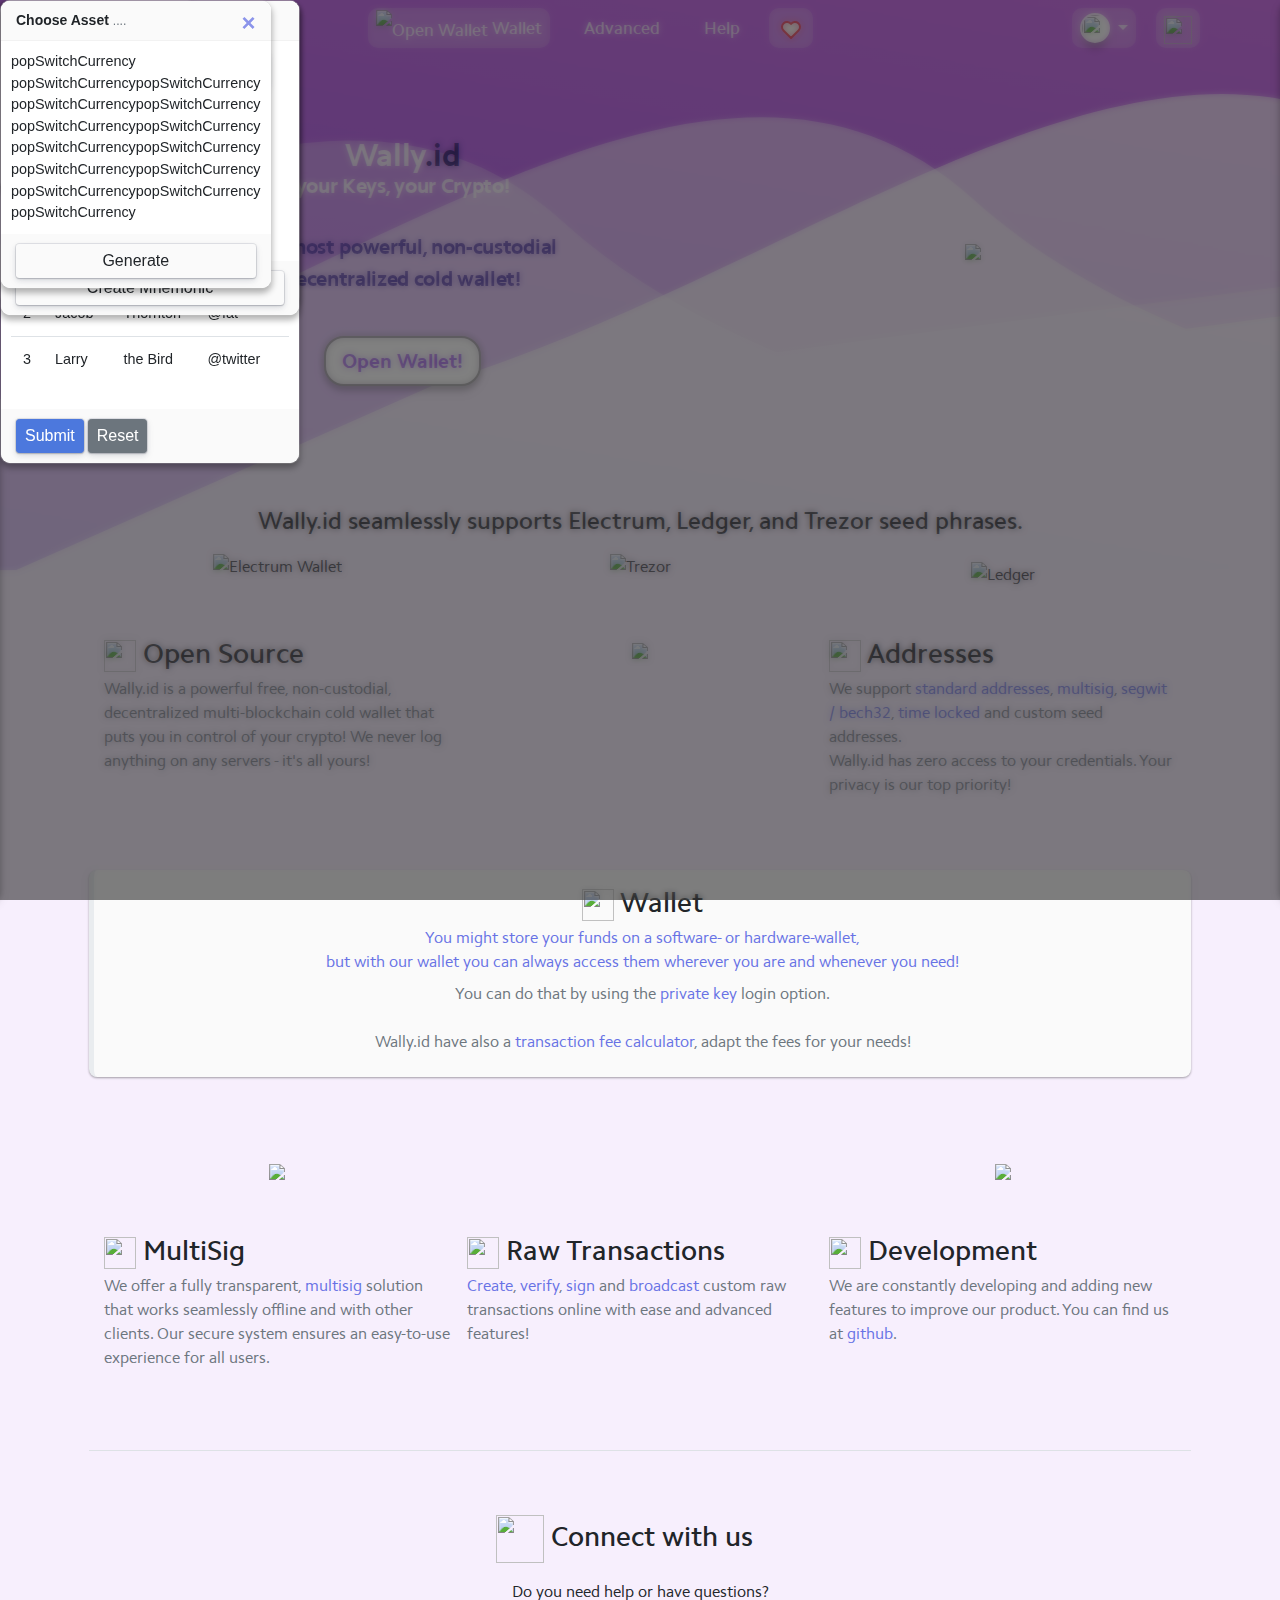
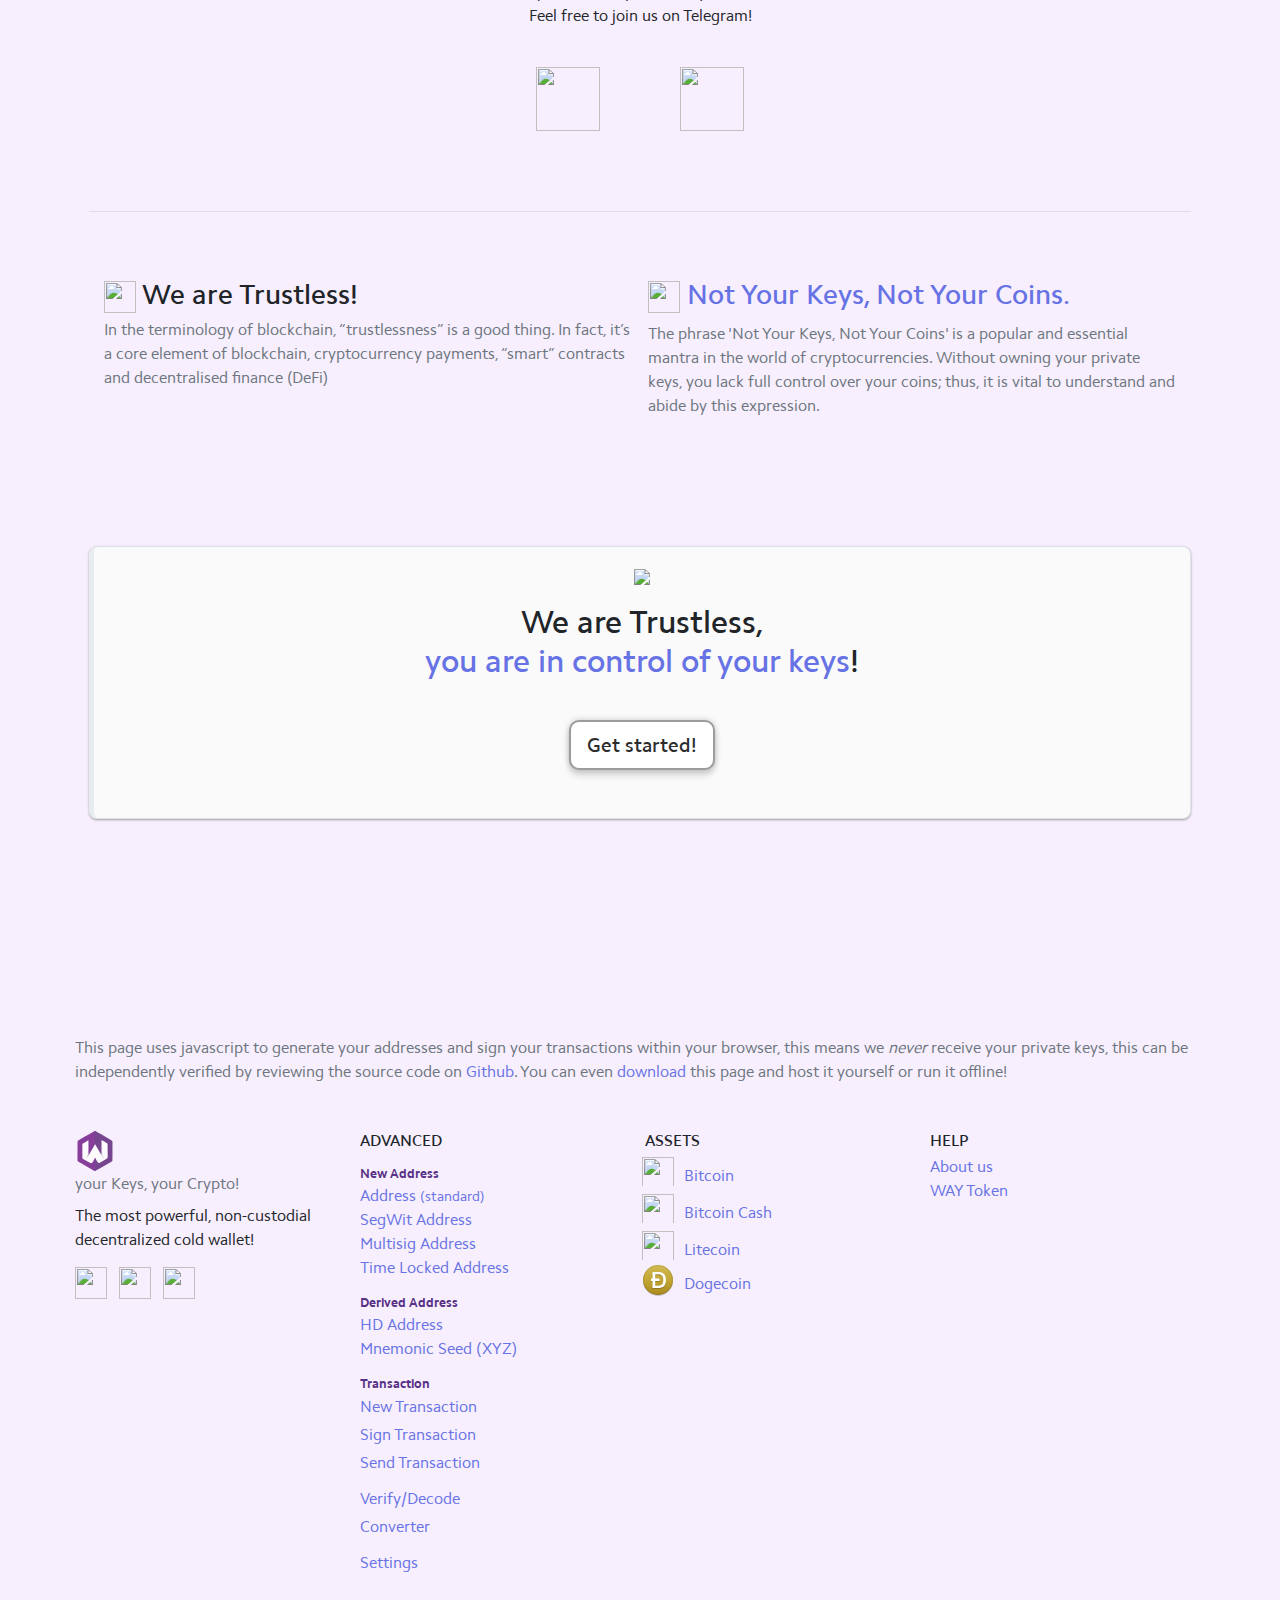
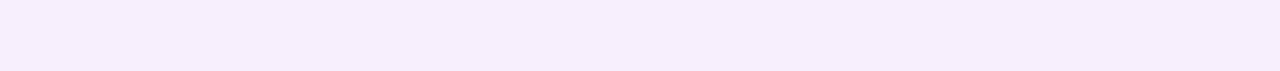
==== commit ed5dd561: "ElectrumX integration" ====
--- a/index.html
+++ b/index.html
@@ -55,7 +55,7 @@
       <div class="left">
         <div class="menu__item nav_logo">
           <a id="homeBtn" href="#home" class="item-home colorize" alt="Wally logotype homepage">
-            <img src="./assets/images/logo/wally_logo_darker_bolder.svg" class="logotype-white icon32" alt="Wally logo" />
+            <img src="./assets/images/logo/wally_logo.svg" class="logotype-white icon32 ml-1" alt="Wally logo" />
           </a>
         </div>
       </div>
@@ -843,12 +843,16 @@
                       <div class="callout m-0 py-3 mb-3">
                         <div class="input-group-callout">
                           <div class="callout-title text-muted text-primary">Search Filter</div>
-                          <div class="pb-2">
-                            <input id="searchInput" type="text" placeholder="Search by name, chain or symbol" class="form-control">
+                          <div class="input-group">
+                            <input id="searchInput" type="text" placeholder="Search by name, symbol or chain" class="form-control">
+                            <div class="input-group-append">
+                              <span class="input-clear input-group-text cursor-pointer" > <i class="bi bi-x"></i></span>
+                            </div>
                           </div>
                         </div>
                       </div>
                     </div>
+            
                     <!-- //Wallet Asset Search Filter-->
 
 
@@ -1132,31 +1136,32 @@
                         <!-- Wallet Tabs-->
                         <div class="col-12">
                           <ul class="nav nav-tabs addIndicator walletMenu" role="tablist">
+                            <div class="nav-slider"></div>
                             <li class="nav-item">
-                              <a class="nav-link active" id="asset-tab" data-toggle="tab" href="#wallet/asset/bitcoin" role="tab" data-target="#wallet_asset" data-asset="" data-wallet-menu-update>
+                              <a class="nav-link active" id="asset-tab" data-toggle="tab" href="#wallet/asset" role="tab" data-target="#wallet_asset" data-asset-info="" >
                                 <img src="./assets/images/crypto/walrus-wally-logo.svg" class="icon24" /> Info
                               </a>
                             </li>
                             <li class="nav-item">
-                              <a class="nav-link" id="send-tab" href="#wallet/send/bitcoin" data-target="#wallet_send" data-asset="" data-toggle="tab" role="tab" data-wallet-menu-update> <img src="./assets/images/send.svg" class="icon24" /> Send </a>
+                              <a class="nav-link" id="send-tab" href="#wallet/send" data-target="#wallet_send" data-asset-info="" data-toggle="tab" role="tab" > <img src="./assets/images/send.svg" class="icon24" /> Send </a>
                             </li>
                             <li class="nav-item">
-                              <a class="nav-link" id="receive-tab" data-toggle="tab" href="#wallet/receive/bitcoin" data-target="#wallet_receive" data-asset="" role="tab" data-wallet-menu-update>
+                              <a class="nav-link" id="receive-tab" data-toggle="tab" href="#wallet/receive" data-target="#wallet_receive" data-asset-info="" role="tab" >
                                 <img src="./assets/images/receive.svg" class="icon24" /> Receive
                               </a>
                             </li>
                             <li class="nav-item">
-                              <a class="nav-link" id="addresses-tab" data-toggle="tab" href="#wallet/addresses/bitcoin" data-target="#wallet_addresses" data-asset="" role="tab" data-wallet-menu-update>
+                              <a class="nav-link" id="addresses-tab" data-toggle="tab" href="#wallet/addresses" data-target="#wallet_addresses" data-asset-info="" role="tab" >
                                 <img src="./assets/images/wallet-1.svg" class="icon24" /> Addresses
                               </a>
                             </li>
-                            <li class="nav-item">
-                              <a class="nav-link" id="contacts-tab" data-toggle="tab" href="#wallet/contacts/bitcoin" data-target="#wallet_contacts" data-asset="" role="tab" data-wallet-menu-update>
+                            <li class="nav-item" data-content="Address Contacts">
+                              <a class="nav-link" id="contacts-tab" data-toggle="tab" href="#wallet/contacts" data-target="#wallet_contacts" data-asset-info="" role="tab" >
                                 <img src="./assets/images/contacts.svg" class="icon24" /> Contacts
                               </a>
                             </li>
-                            <li class="nav-item">
-                              <a class="nav-link" id="settings-tab" data-toggle="tab" href="#wallet/settings/bitcoin" data-target="#wallet_settings" data-asset="" role="tab">
+                            <li class="nav-item" data-content="Settings for API Providers">
+                              <a class="nav-link" id="settings-tab" data-toggle="tab" href="#wallet/settings" data-target="#wallet_settings" data-asset-info="" role="tab">
                                 <img src="./assets/images/settings.svg" class="icon24" />
                               </a>
                             </li>
@@ -1175,7 +1180,7 @@
                                             <div class="coin-icon">
                                               <div class="">
                                                 <figure class="avatar_with_badge">
-                                                  <img src="./assets/images/crypto/walrus-wally-logo.svg" class="avatar_main coin_icon" />
+                                                  <img src="./assets/images/crypto/walrus-wally-logo.svg" class="avatar_main coin_icon icon64" />
                                                   <img src="./assets/images/crypto/ethereum-eth-logo.svg" class="avatar_badge coin_icon" />
                                                 </figure>
                                               </div>
@@ -1281,7 +1286,7 @@
                                     <div class="callout-title mb-3 mx-auto">QR code of Address</div>
                                     <div id="walletQrCode" class="d-flex justify-content-center mx-auto"></div>
                                     <div class="d-flex justify-content-center mx-auto mt-4 mb-2">
-                                      <span id="walletLoader" class="hidden"><img src="images/loader.gif" /></span>
+                                      <span id="walletLoader" class="hidden"> </span>
                                       <span class="walletAddress"></span>
                                     </div>
                                     <!-- Public/Private-key and Address -->
@@ -1585,9 +1590,79 @@
                             </div>
                             <!-- Settings -->
                             <div class="tab-pane fade" id="wallet_settings" role="tabpanel" aria-labelledby="settings-tab">
-                              Settings
+                              <h4 class="text-primary">Settings</h4>
                               <br />
-                              <div class="col-md-12">
+
+    <div class="col-md-12">
+        <!-- Balance Info -->
+        <div class="alert alert-info alert-dismissible d-flex align-items-center fade show">
+            <i class="bi-info-circle-fill"></i>
+            <strong class="mx-2">Note!</strong> Your balance updates automatically every minute.
+        </div>
+      </div>
+    
+    <div class="col-md-12">
+      <div class="row">
+        <div class="col-md-4 pb-2">
+          <div class="callout-title">
+            Balance Provider
+          </div>
+          <div class="callout callout-no-border m-0 b">
+            <div class="card-body px-0">
+              <p class="card-text">
+                <select id="apiBalanceProviderSelector" class="apiProviderSelector form-control w-100 p-0"></select>
+              </p>
+              <select id="apiBalanceProviderNodeSelector" class="apiProviderNodeSelector form-control w-100 p-0 hidden"></select>
+            </div>
+            <!--<div class="card-footer">
+              <small>API for getting Balance</small>
+            </div>
+          -->
+          </div>
+        </div>
+
+        <div class="col-md-4 pb-2" data-chain="utxo">
+          <div class="callout-title">
+            Listunspent Provider
+          </div>
+          <div class="callout callout-no-border m-0">
+            <div class="card-body px-0">
+              <p class="card-text">
+                <select id="apiListunspentProviderSelector" class="apiProviderSelector form-control w-100 p-0"></select>
+              </p>
+                <select id="apiListunspentProviderNodeSelector" class="apiProviderNodeSelector form-control w-100 p-0 hidden"></select>
+
+            </div>
+            <!--<div class="card-footer">
+              <small>API for Listunspent (UTXO)</small>
+            </div>
+          -->
+          </div>
+        </div>
+
+        <div class="col-md-4 pb-2">
+          <div class="callout-title">
+            Transaction Provider
+          </div>
+          <div class="callout callout-no-border m-0">
+            <div class="card-body px-0">
+              <p class="card-text">
+                <select id="apiPushrawtxProviderSelector" class="apiProviderSelector form-control w-100 p-0"></select>
+              </p>
+                <select id="apiPushrawtxProviderNodeSelector" class="apiProviderNodeSelector form-control w-100 p-0 hidden"></select>
+
+            </div>
+            <!--<div class="card-footer">
+              <small>API for Broadcasting</small>
+            </div>
+          -->
+          </div>
+        </div>
+      </div>
+    </div>
+                              
+
+                              <div class="col-md-12 hidden iceeeee-remove">
                                 <div class="accordion mt-3" id="openWalletAdvancedOptionsButton">
                                   <div class="card accordion-item">
                                     <h2 class="accordion-header d-flex align-items-center">
@@ -1982,14 +2057,15 @@
                                           <select id="openClientWallet" class="client form-control">
                                             <!-- <option value="custom">Custom derivation path</option> -->
                                             <!-- populated by javascript -->
-                                            <option value="0" selected>Bitcoin Core</option>
+                                            <option value="0" >Bitcoin Core</option>
                                             <option value="1">Blockchain.info</option>
                                             <option value="5">Coinb.in</option>
-                                            <option value="3">Coinomi, Ledger</option>
+                                            <option value="3" selected>Coinomi, Ledger</option>
                                             <option value="4">Electrum</option>
                                             <!--<option value="7">Electrum (Old)</option>-->
                                             <option value="2">MultiBit HD</option>
-                                            <option value="6">Trezor</option>
+                                            <option value="6" >Trezor</option>
+                                            <option value="8">Phantom</option>
                                           </select>
                                         </div>
 
@@ -5033,7 +5109,7 @@
         <div class="col-6 col-md-3 col-sm-6">
           <!-- Brand -->
           <div class="footer-brand img-fluid mb-0">
-            <a href="index.html"><img src="./assets/images/logo/wally_logo.svg" class="logotype-purple icon32" alt="Wally,id logotype" /> </a>
+            <a href="index.html"><img src="./assets/images/logo/wally_logo.svg" class="logotype-purple icon32" alt="Wally.id logotype" /> </a>
           </div>
           <!-- Text -->
           <p class="mb-2 text-muted">
@@ -5466,6 +5542,108 @@
     </div>
   -->
   <!-- mediator modal -->
+
+  <!-- address info modal -->
+  <div id="addressInfoModal" class="modal fade bootstrap-dialog" tabindex="-1" role="dialog">
+    <div class="modal-dialog modal-dialog-centered modal-dialog-scrollable">
+      <div class="modal-content">
+        <div class="modal-header">
+          <div class="bootstrap-dialog-header">
+            <div class="bootstrap-dialog-title">Address Info!</div>
+            <div class="bootstrap-dialog-close-button">
+              <button class="close" aria-label="close" data-dismiss="modal">×</button>
+            </div>
+          </div>
+        </div>
+        <div class="modal-body ">
+          <div class="bootstrap-dialog-body">
+            <div class="bootstrap-dialog-message">
+              
+              <!-- Address info -->
+              <div id="addressInfo" class="col-12 py-2">
+                <!-- <div class="text-muted coin_utxo">
+                  <p>
+                    <b>Address format</b>: <span class="addressFormat">SegWit/Bech32/Legacy Compressed/Legacy Uncompressed</span>
+                  </p>
+                </div>
+              -->
+
+                <div class="input-group-callout" data-adress-info="qr_code_address">
+                  <div class="callout-title text-muted text-primary d-flex justify-content-center mx-auto mb-2">QR code of Address</div>
+                  <div id="addressInfoQrCode" class="d-flex justify-content-center mx-auto"></div>
+                </div>
+
+
+                <div class="input-group-callout" data-adress-info="address">
+                  <div class="callout-title text-muted text-primary"><span class="coin_symbol"></span> Address</div>
+                  <div class="input-group">
+                    <div class="input-group-prepend">
+                      <span class="input-group-text cursor-pointer mr-0 ml-0 pr-2 pl-2"><img class="blockieIcon icon icon24"></i></span>
+                    </div>
+
+                    <input id="" type="text" class="form-control addr" readonly />
+                    <div class="input-group-append">
+                      <span class="input-group-text cursor-pointer" title="Copy Address" data-copy-content=""><i class="bi bi-copy icon"></i></span>
+                    </div>
+                  </div>
+                </div>
+                <div class="input-group-callout" data-adress-info="path_type">
+                  <div class="callout-title text-muted text-primary">Path/Type</div>
+                  <div class="input-group">
+                    <input id="" type="text" class="form-control path_type" readonly />
+                    <div class="input-group-append">
+                      <span class="input-group-text cursor-pointer" title="Copy" data-copy-content=""><i class="bi bi-copy icon"></i></span>
+                    </div>
+                  </div>
+                </div>
+                <div class="input-group-callout" data-adress-info="pubkey">
+                  <div class="callout-title text-muted text-primary">Public Key</div>
+                  <div class="input-group">
+                    <input id="" type="text" class="form-control pubkey" readonly />
+                    <div class="input-group-append">
+                      <span class="input-group-text cursor-pointer" title="Copy Public Key" data-copy-content=""><i class="bi bi-copy icon"></i></span>
+                    </div>
+                  </div>
+                </div>
+
+                <div class="input-group-callout" data-adress-info="privkey">
+                  <div class="callout-title text-muted text-primary">Private Key (WIF)</div>
+                  <div class="input-group">
+                    <input id="" type="password" class="form-control privkey" readonly />
+                    <div class="input-group-append">
+                      <span class="showKey input-group-text cursor-pointer"><i class="bi bi-eye-fill"></i></span>
+                    </div>
+                    <div class="input-group-append">
+                      <span class="input-group-text cursor-pointer" title="Copy Private Key (WIF)" data-copy-content=""><i class="bi bi-copy icon"></i></span>
+                    </div>
+                  </div>
+                </div>
+                <div class="input-group-callout" data-adress-info="privkeyhex">
+                  <div class="callout-title text-muted text-primary">Private Key (HEX)</div>
+                  <div class="input-group">
+                    <input id="" type="password" class="form-control privkeyhex" readonly />
+                    <div class="input-group-append">
+                      <span class="showKey input-group-text cursor-pointer"><i class="bi bi-eye-fill"></i></span>
+                    </div>
+                    <div class="input-group-append">
+                      <span class="input-group-text cursor-pointer" title="Copy Private  Key (HEX)" data-copy-content=""><i class="bi bi-copy icon"></i></span>
+                    </div>
+                  </div>
+                </div>
+
+              </div>
+
+            </div>
+          </div>
+        </div>
+        <div class="modal-footer">
+          <button class="btn btn-sm btn-primary bootstrap4-dialog-button" data-dismiss="modal" id="warningFeeClose">Close</button>
+        </div>
+      </div>
+    </div>
+  </div>
+  <!-- //address info modal -->
+
   <!-- warning (fee) modal -->
   <div id="modalWarningFee" class="modal fade bootstrap-dialog" tabindex="-1" role="dialog">
     <div class="modal-dialog modal-dialog-centered modal-dialog-scrollable">
@@ -5746,7 +5924,7 @@
             <label>
               Mnemonic length <span class="text-muted">(words)</span>:
               <!--<input type="number" id="bipMnemonicLength" value="24" min='12' class="form-control bipMnemonicLength" >-->
-              <select id="bipMnemonicLength" class="client form-control bipMnemonicLength">
+              <select id="bipMnemonicLength" class="client form-control bipMnemonicLength mt-1">
                 <option value="12" selected>12 words</option>
                 <option value="15">15 words</option>
                 <option value="18">18 words</option>
@@ -5777,7 +5955,7 @@
           <div class="">
             <label>
               Mnemonic length <span class="text-muted">(words)</span>:
-              <select id="seedLoginMnemonicLength" class="client form-control w-100">
+              <select id="seedLoginMnemonicLength" class="client form-control w-100 seedLoginMnemonicLength m-1">
                 <option value="12" selected>12 words</option>
                 <option value="15">15 words</option>
                 <option value="18">18 words</option>
@@ -6186,6 +6364,7 @@
   <!-- Javascript Files -->
   <!-- Mikado Template Engine - lightweight yet super fast rendering framework-->
   <script src="./assets/js/mikado.debug.js"></script>
+  <!-- <script src="./assets/js/mikado/mikado.bundle.debug.js"></script> -->
 
   <!-- storage function lib-->
   <script type="text/javascript" src="./assets/js/storage/storage.js"></script>
@@ -6212,7 +6391,8 @@
   <script type="text/javascript" src="./assets/js/velocity.ui.min.js"></script>
   <script type="text/javascript" src="./assets/js/bootstrap.min.js"></script>
   <!-- Internal Wally functions -->
-  <script type="text/javascript" src="./assets/js/wally_fn.js?version=xyz3"></script>
+  <script type="text/javascript" src="./scripts/classes/CryptoProviderAPI.js?v=xyz_v1.000"></script>
+  <script type="text/javascript" src="./assets/js/wally_fn.js?v=1.00"></script>
   <!-- Contains Mikado Templates -->
   <script type="text/javascript" src="./assets/js/templates/templates.js?version=xyz"></script>
   <script src="./assets/js/bootstrap-dialog.js" type="text/javascript"></script>
@@ -6231,8 +6411,9 @@
   <script type="text/javascript" src="js/web3/web3v1.8.1.min.js"></script>
   <script type="text/javascript" src="js/web3/abi_erc20.js"></script>
   <script type="text/javascript" src="js/bip39.js"></script>
-  <script type="text/javascript" src="js/coin.js"></script>
-  <script type="text/javascript" src="js/coinbin.js"></script>
+  <!-- Coinbin -->
+  <script type="text/javascript" src="js/coin.js?v=1.00"></script>
+  <script type="text/javascript" src="js/coinbin.js?v=1.00"></script>
   <!-- Tools - Converter -->
   <script type="text/javascript" src="js/converter/mnemonic.js"></script>
   <script type="text/javascript" src="js/converter/rfc1751.js"></script>
@@ -6240,15 +6421,16 @@
   <script type="text/javascript" src="js/converter/armory.js"></script>
   <script type="text/javascript" src="js/converter.base.js"></script>
   <script type="text/javascript" src="./assets/js/waves.min.js"></script>
+  <!-- Image Blockies -->
   <script type="text/javascript" src="./assets/js/blockies/pnglib.js"></script>
   <script type="text/javascript" src="./assets/js/blockies/blockie.js"></script>
   <!-- pieChart -->
   <script type="text/javascript" src="./assets/js/chart/piechart.js"></script>
   <!-- Custom Code -->
   <!-- Internal and DOM Wally functions -->
-  <script type="text/javascript" src="./assets/js/wally_kit.js"></script>
-  <script type="text/javascript" src="./assets/js/custom.js"></script>
-  <script type="text/javascript" src="./assets/js/wally_login.js"></script>
+  <script type="text/javascript" src="./assets/js/wally_kit.js?v=1.00"></script>
+  <script type="text/javascript" src="./assets/js/custom.js?v=1.00"></script>
+  <script type="text/javascript" src="./assets/js/wally_login.js?v=1.00"></script>
   <!-- Open Wallet Functions -->
 
 </body>
--- a/assets/css/custom.css
+++ b/assets/css/custom.css
@@ -301,7 +301,7 @@
 
 #wallet_menu {
 	position: sticky;
-  top: 3rem;
+  top: 0;
 }
 #wallet_menu .tab-content .tab-pane .card-openwallet-header {
 	background-color: #242238;
@@ -1381,7 +1381,7 @@
 border-color: #fff;
 }
 #home .landing_page_subpage {
-	background: #f7effd;
+	background: transparent;/*#f7effd;*/
   border: unset;
   box-shadow: unset;
 }
@@ -3699,7 +3699,8 @@
 .blockie_list .blockie_wrapper {
 	align-items: center;
 }
-.blockie_wrapper .icon {
+.blockie_wrapper .icon,
+.blockieIcon {
 	display: block;
 	background-size: cover;
 	background-repeat: no-repeat;
@@ -4074,4 +4075,43 @@
 .dark-theme .form-horizontal, 
 .dark-theme.form-horizontal.output {
 	border-bottom: 2px solid #2d2b41;
-}+}
+/*
+#walletAsset .tab-pane.active {
+    animation: slide-down 0.3s ease-out;
+}
+
+
+@keyframes slide-down {
+    0% { opacity: 0; transform: translateY(100%); }
+    100% { opacity: 1; transform: translateY(0); }
+}
+*/
+
+
+#walletAsset .nav-slider{
+  width: 30px;
+  height: 4px;
+  border-radius: 3px;
+  background-color: #c259ec;
+  position: absolute;
+  margin-top: 42px;
+  transition: all .4s linear;
+  border-bottom-left-radius: 100%;
+  border-bottom-right-radius: 100%;
+}
+
+
+#walletAsset .nav-tabs .active{
+  background-color:transparent!important;
+  border:none!important;
+  color:#c259ec!important;
+}
+
+#walletAsset .nav-tabs .nav-link:not(.active):hover:before {
+  opacity: 1;
+}
+
+#walletAsset .nav-tabs .nav-link:not(.active):hover {
+  color: #333;
+}
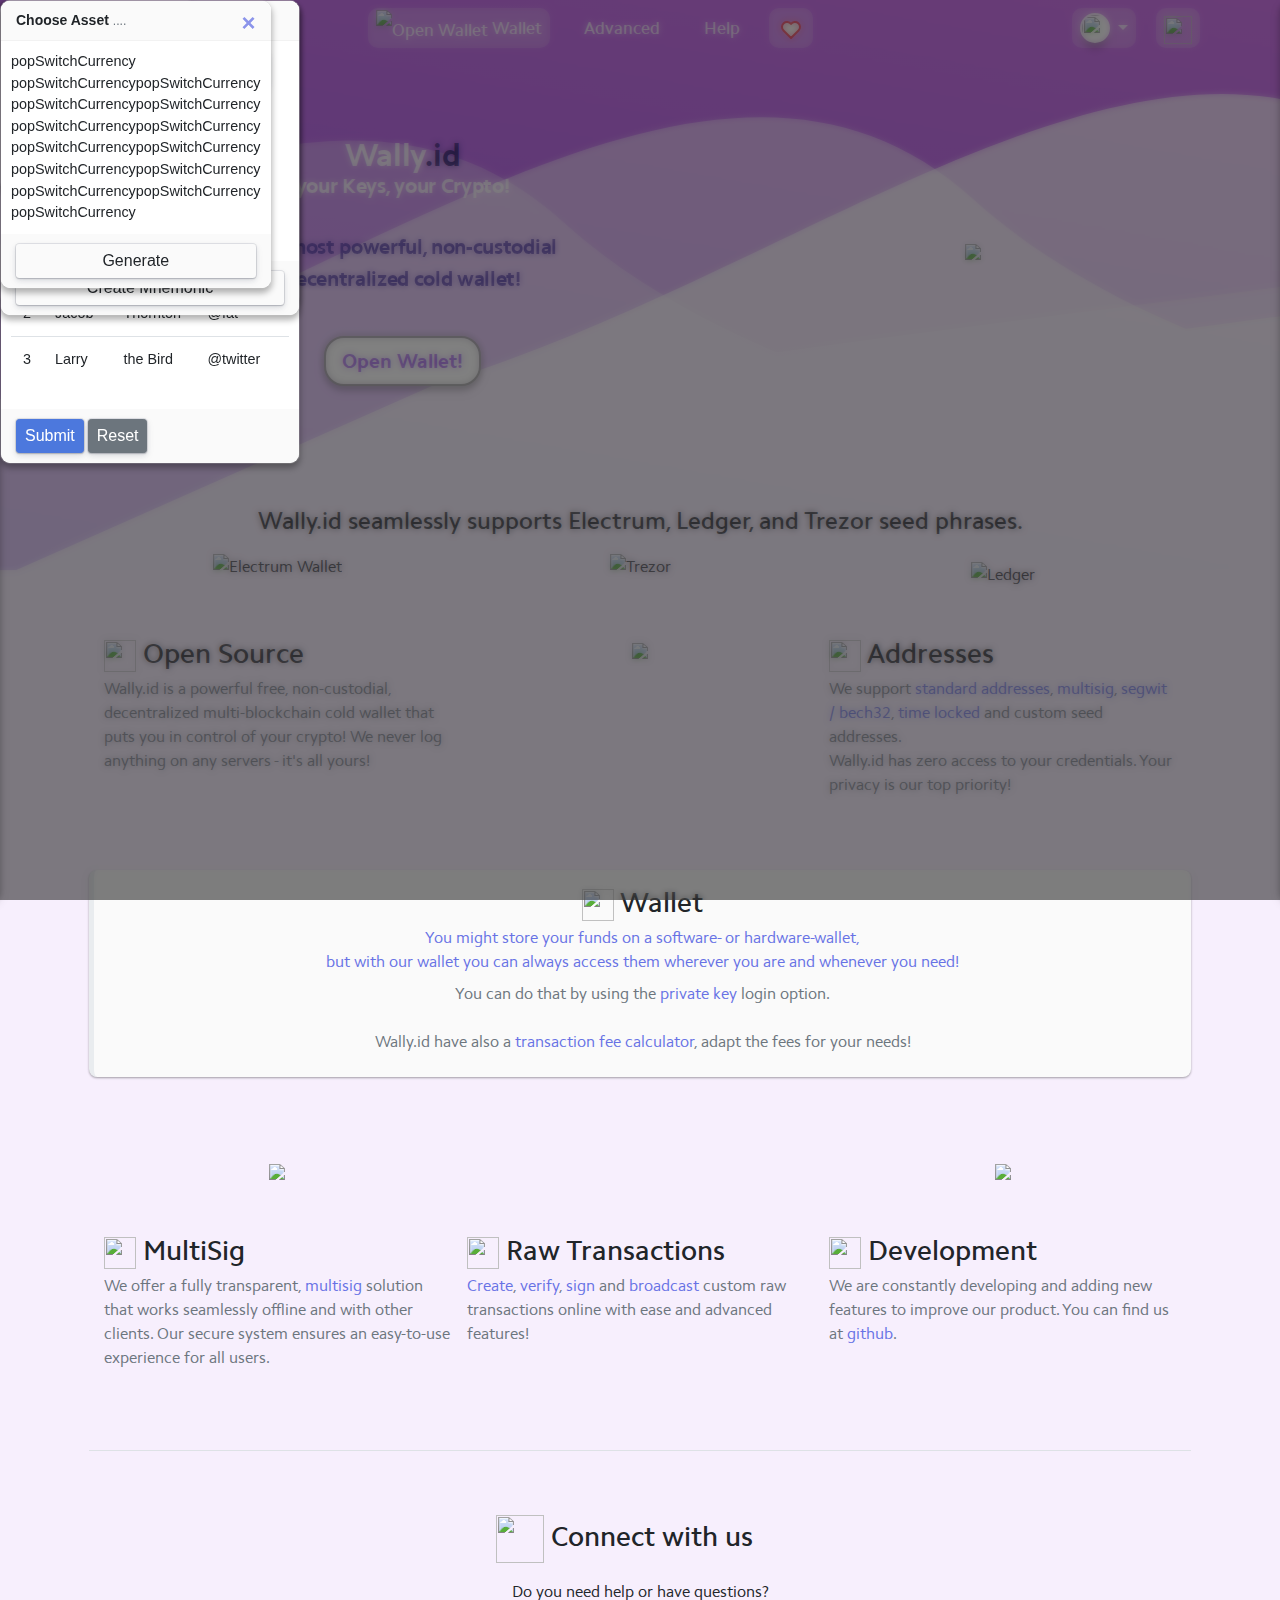
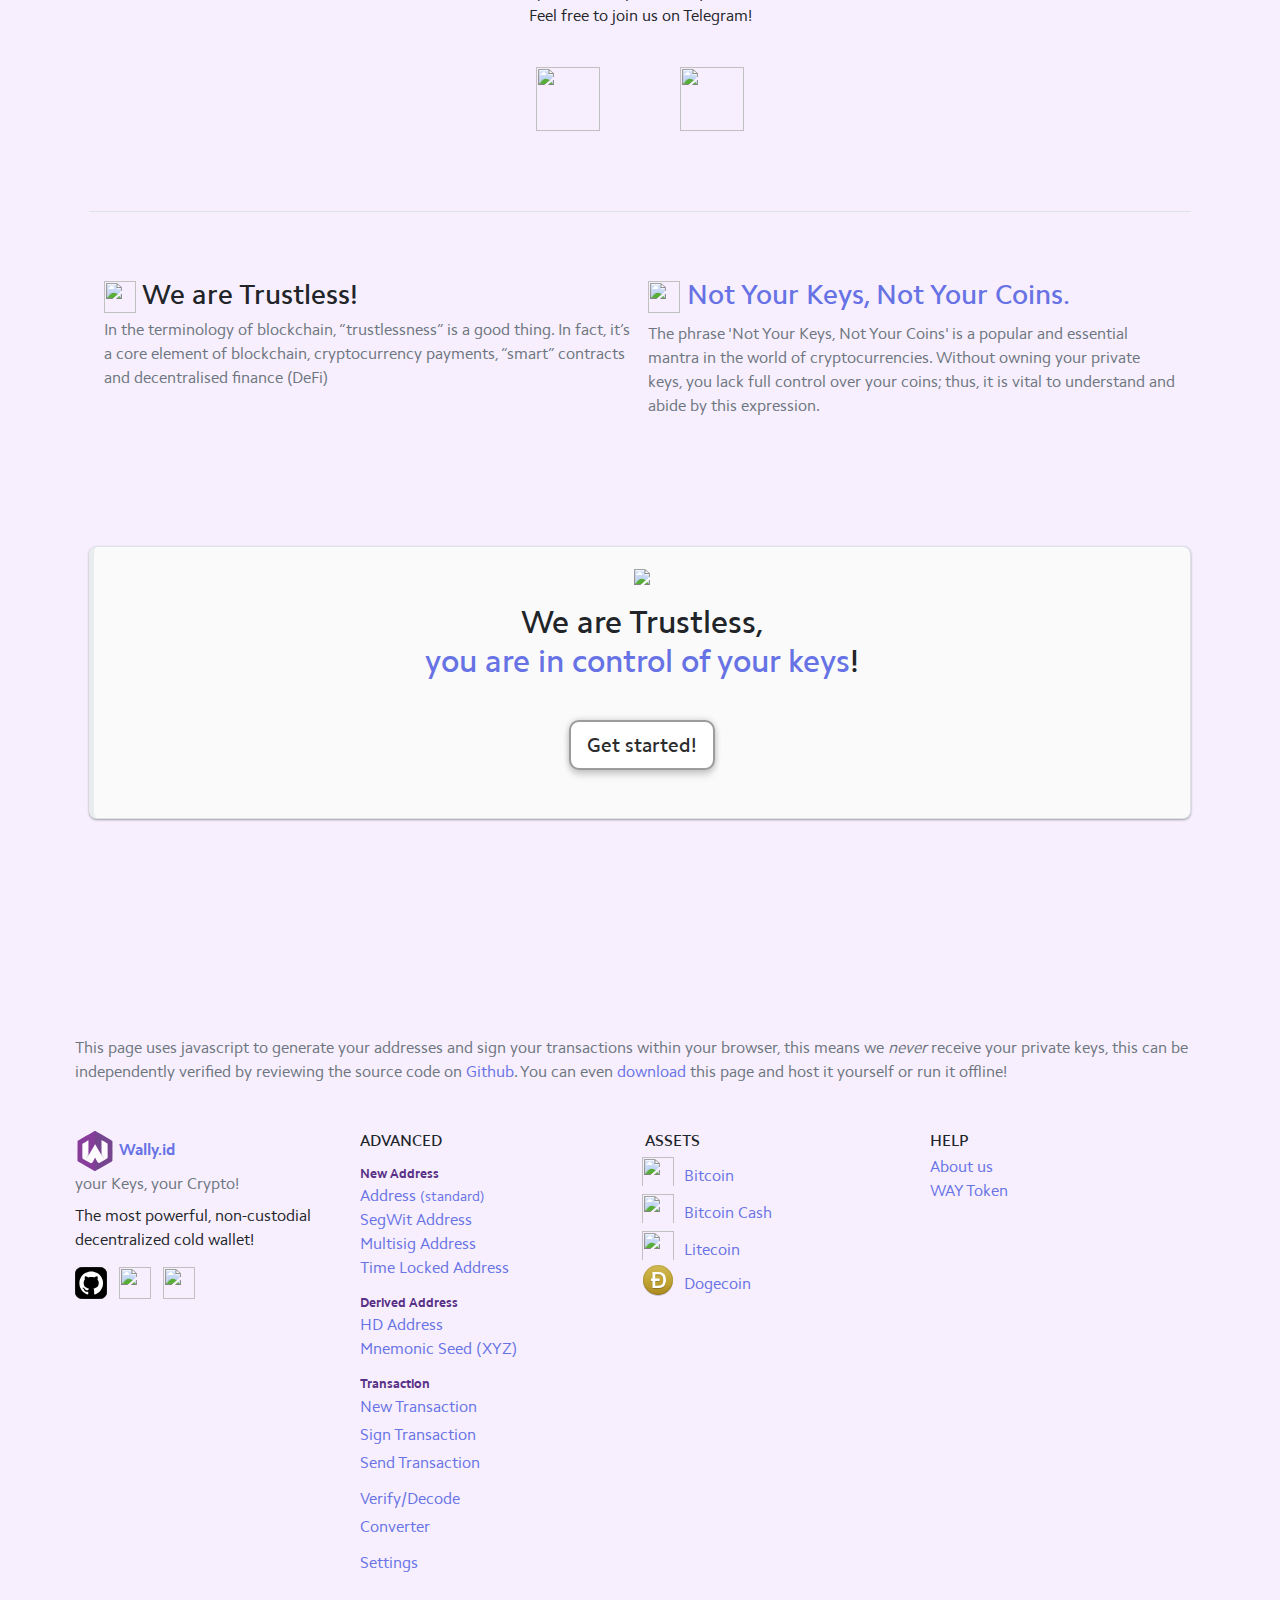
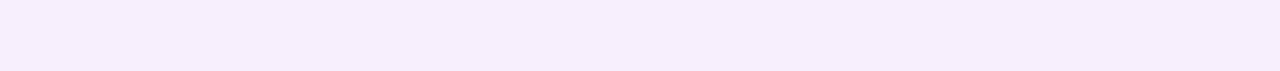
==== commit 41de3800: "added support for PPC/Peercoin and XPM/Primecoin. BCH Cashaddress added" ====
--- a/index.html
+++ b/index.html
@@ -36,8 +36,8 @@
 
 </head>
 
-<body data-user="guest">
-  <div class="svg_background">
+<body data-user="guest" class="theme-light">
+  <div class="svg_background" data-auth="hide">
     <svg xmlns="http://www.w3.org/2000/svg" xmlns:xlink="http://www.w3.org/1999/xlink" viewBox="0 24 100 50" preserveAspectRatio="none" width="100%" height="100%">
       <defs>
         <path id="a" d="M-6 54c30 -10 58-38 78-18s58 18 8 18 18-8 88-18 58 18 88 18v44h-352z"></path>
@@ -855,7 +855,9 @@
             
                     <!-- //Wallet Asset Search Filter-->
 
-
+                    <div>
+
+                    </div>
                     <div class="col-md-12 mb-2">
                       <h3 class="card-openwallet-title">Wallet <small>Overview</small></h3>
                       <!-- Filter Asset Options -->
@@ -1108,7 +1110,7 @@
                       <!-- Quick Advanced Options Button -->
                       <div class="row no-gutter">
                         <div class="col-12">
-                          <div class="callout-title text-muted">Your Address</div>
+                          <div class="callout-title text-muted">Your Address XYZ</div>
                           <div class="form-horizontal output callout py-2 mb-3 pl-2 pr-2 d-flex justify-content-between wallet_address_advanced_options">
                             <div class="blockie_list">
                               <div class="blockie_wrapper d-flex">
@@ -1404,7 +1406,7 @@
                                         <div class="container mt-1">
                                           <div class="row">
                                             <div class="col-md-12">
-                                              <div class="d-flex justify-content-between align-items-center addressesHeader">
+                                              <div class="d-flex  addressesHeader">
                                                 <div class="addressesTitle">
                                                   <div class="text-muted text-primary fs-2-5">
                                                     Receive Address
@@ -1412,8 +1414,7 @@
                                                   </div>
                                                 </div>
                                                 
-                                                <div class="addressesSubTitle">
-                                                  <!-- <div><span class="activity-done">Receive Addresses</span></div>-->
+                                                <!--<div class="addressesSubTitle">
                                                   <div class="mr-2">
                                                     <button class="btn btn-sm btn-flat-primary ml-2 loadReceiveAddresses" type="button" data-login-type="seed">
                                                       <i class="bi bi-three-dots"></i> <span class="spinner-border spinner-border-sm hidden" role="status" aria-hidden="true"></span>
@@ -1421,6 +1422,7 @@
                                                     </button>
                                                   </div>
                                                 </div>
+                                              -->
                                               </div>
                                               <div class="mt-3">
                                                 <ul class="list list-inline" id="receiveAddressesTpl">
@@ -1497,7 +1499,7 @@
                                           <div class="row">
                                             <div class="col-md-12">
                                               
-                                              <div class="d-flex justify-content-between align-items-center addressesHeader">
+                                              <div class="d-flex  addressesHeader">
                                                 <div class="addressesTitle">
                                                   <div class="text-muted text-primary fs-2-5">
                                                     Change Addresses
@@ -1505,8 +1507,7 @@
                                                   </div>
                                                 </div>
                                                 
-                                                <div class="addressesSubTitle">
-                                                  <!-- <div><span class="activity-done">Receive Addresses</span></div>-->
+                                                <!--<div class="addressesSubTitle">
                                                   <div class="mr-2">
                                                     <button class="btn btn-sm btn-flat-primary ml-2 loadChangeAddresses" type="button" data-login-type="seed">
                                                       <i class="bi bi-three-dots"></i> <span class="spinner-border spinner-border-sm hidden" role="status" aria-hidden="true"></span>
@@ -1514,6 +1515,7 @@
                                                     </button>
                                                   </div>
                                                 </div>
+                                              -->
                                               </div>
 
                                               <div class="mt-3">
@@ -2136,7 +2138,7 @@
                                   <div class="alert alert-warning animate__animated animate__pulse"><img src="./assets/images/security.svg" class="icon32" alt="Secutiry" /> <b>Backup your Wallet!</b></div>
                                   <div class="callout callout-no-border m-0">
                                     <div id="walletLoginFormAccept" class="form-group form-accept checkbox">
-                                      <p class="alert alert-danger">
+                                      <p class="alert alert-success">
                                         Wally.id is a non-custodial multi-blockchain cold wallet. <br />
                                         If you forget your credentials it CANNOT be recovered!
                                         <br />
@@ -5109,7 +5111,7 @@
         <div class="col-6 col-md-3 col-sm-6">
           <!-- Brand -->
           <div class="footer-brand img-fluid mb-0">
-            <a href="index.html"><img src="./assets/images/logo/wally_logo.svg" class="logotype-purple icon32" alt="Wally.id logotype" /> </a>
+            <a href="index.html"><img src="./assets/images/logo/wally_logo.svg" class="logotype-purple icon32" alt="Wally.id logotype" /> Wally.id</a>
           </div>
           <!-- Text -->
           <p class="mb-2 text-muted">
@@ -5135,7 +5137,7 @@
             </li>
           </ul>
         </div>
-        <div class="col-6 col-md-3 col-sm-6">
+        <div class="col-6 col-md-3 col-sm-6" data-auth="hide">
           <!-- Heading -->
           <h6 class="fw-bold text-uppercase mb-1">
             Advanced
@@ -5213,7 +5215,7 @@
             </li>
           </ul>
         </div>
-        <div class="col-6 col-md-3 col-sm-6">
+        <div class="col-6 col-md-3 col-sm-6" data-auth="hide">
           <!-- Heading -->
           <h6 class="fw-bold text-uppercase mb-1">
             Assets
@@ -6420,6 +6422,8 @@
   <script type="text/javascript" src="js/converter/asn1.js"></script>
   <script type="text/javascript" src="js/converter/armory.js"></script>
   <script type="text/javascript" src="js/converter.base.js"></script>
+
+  
   <script type="text/javascript" src="./assets/js/waves.min.js"></script>
   <!-- Image Blockies -->
   <script type="text/javascript" src="./assets/js/blockies/pnglib.js"></script>
